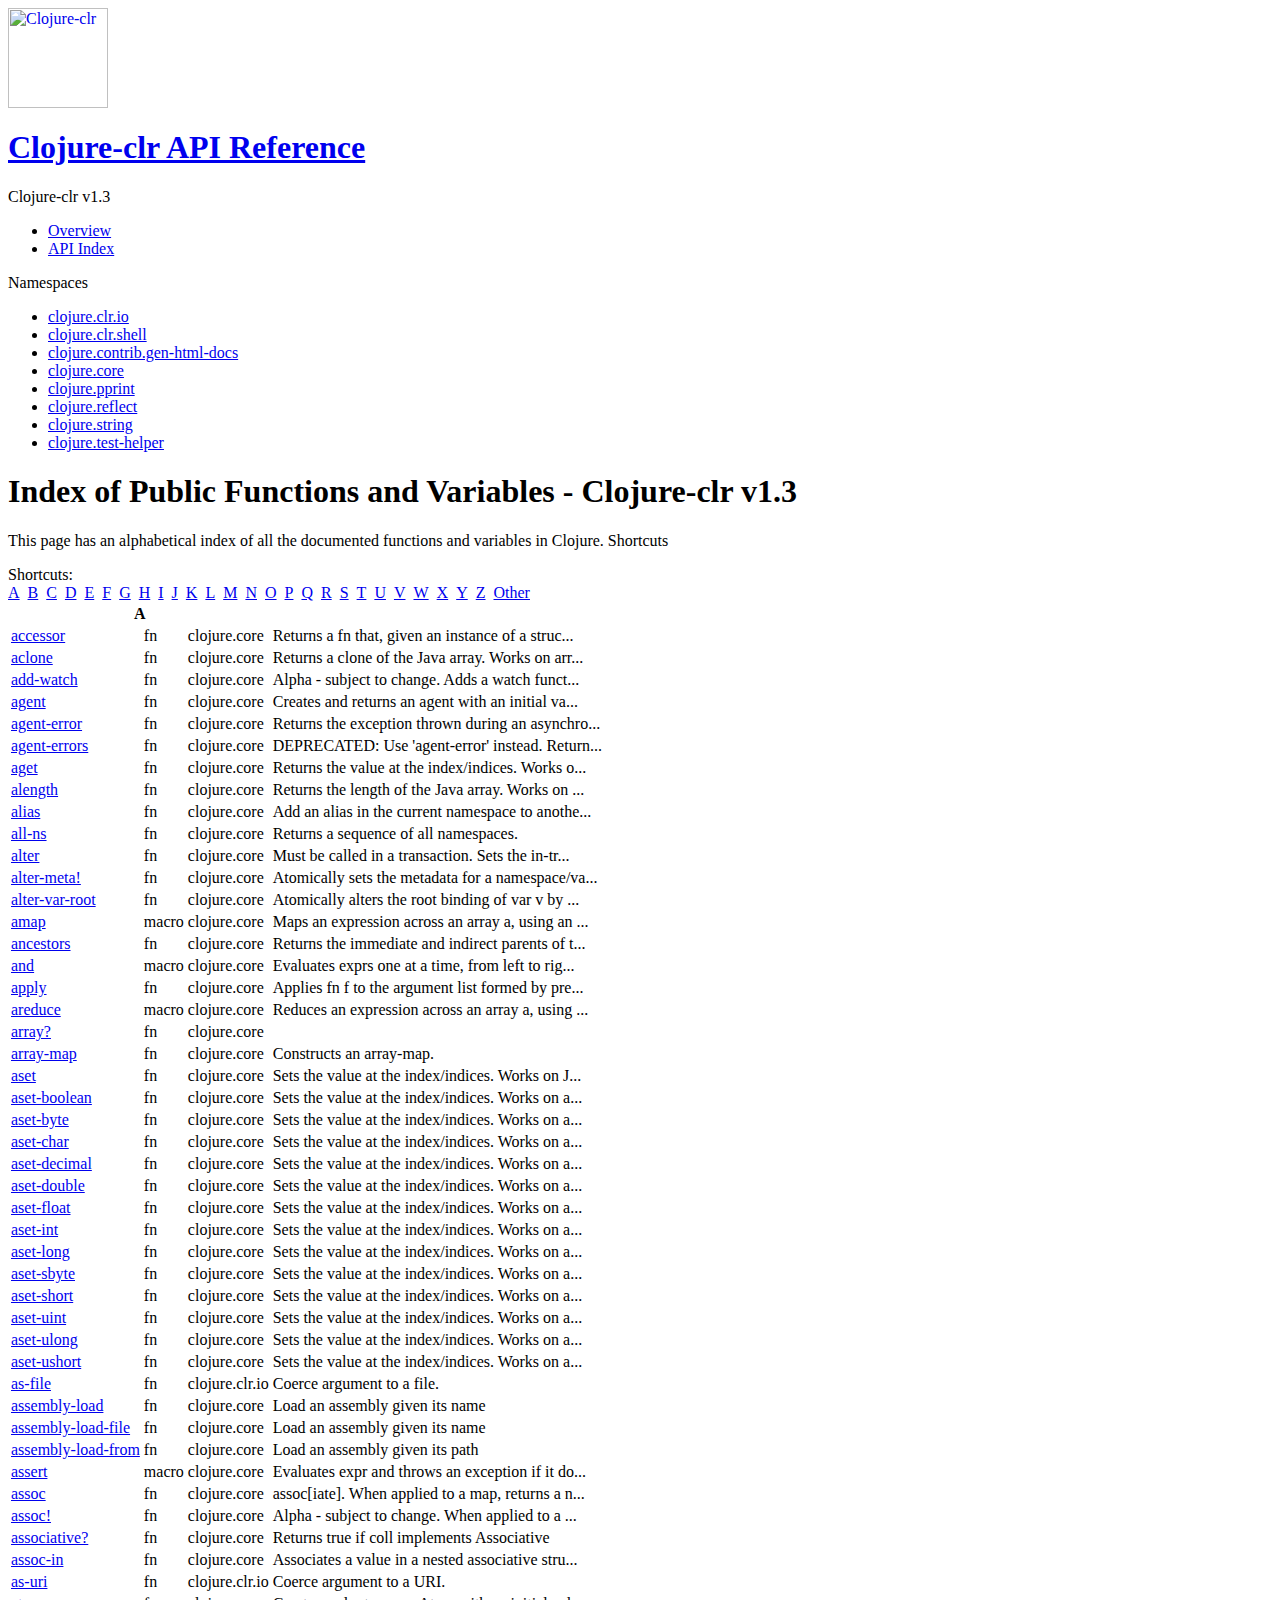
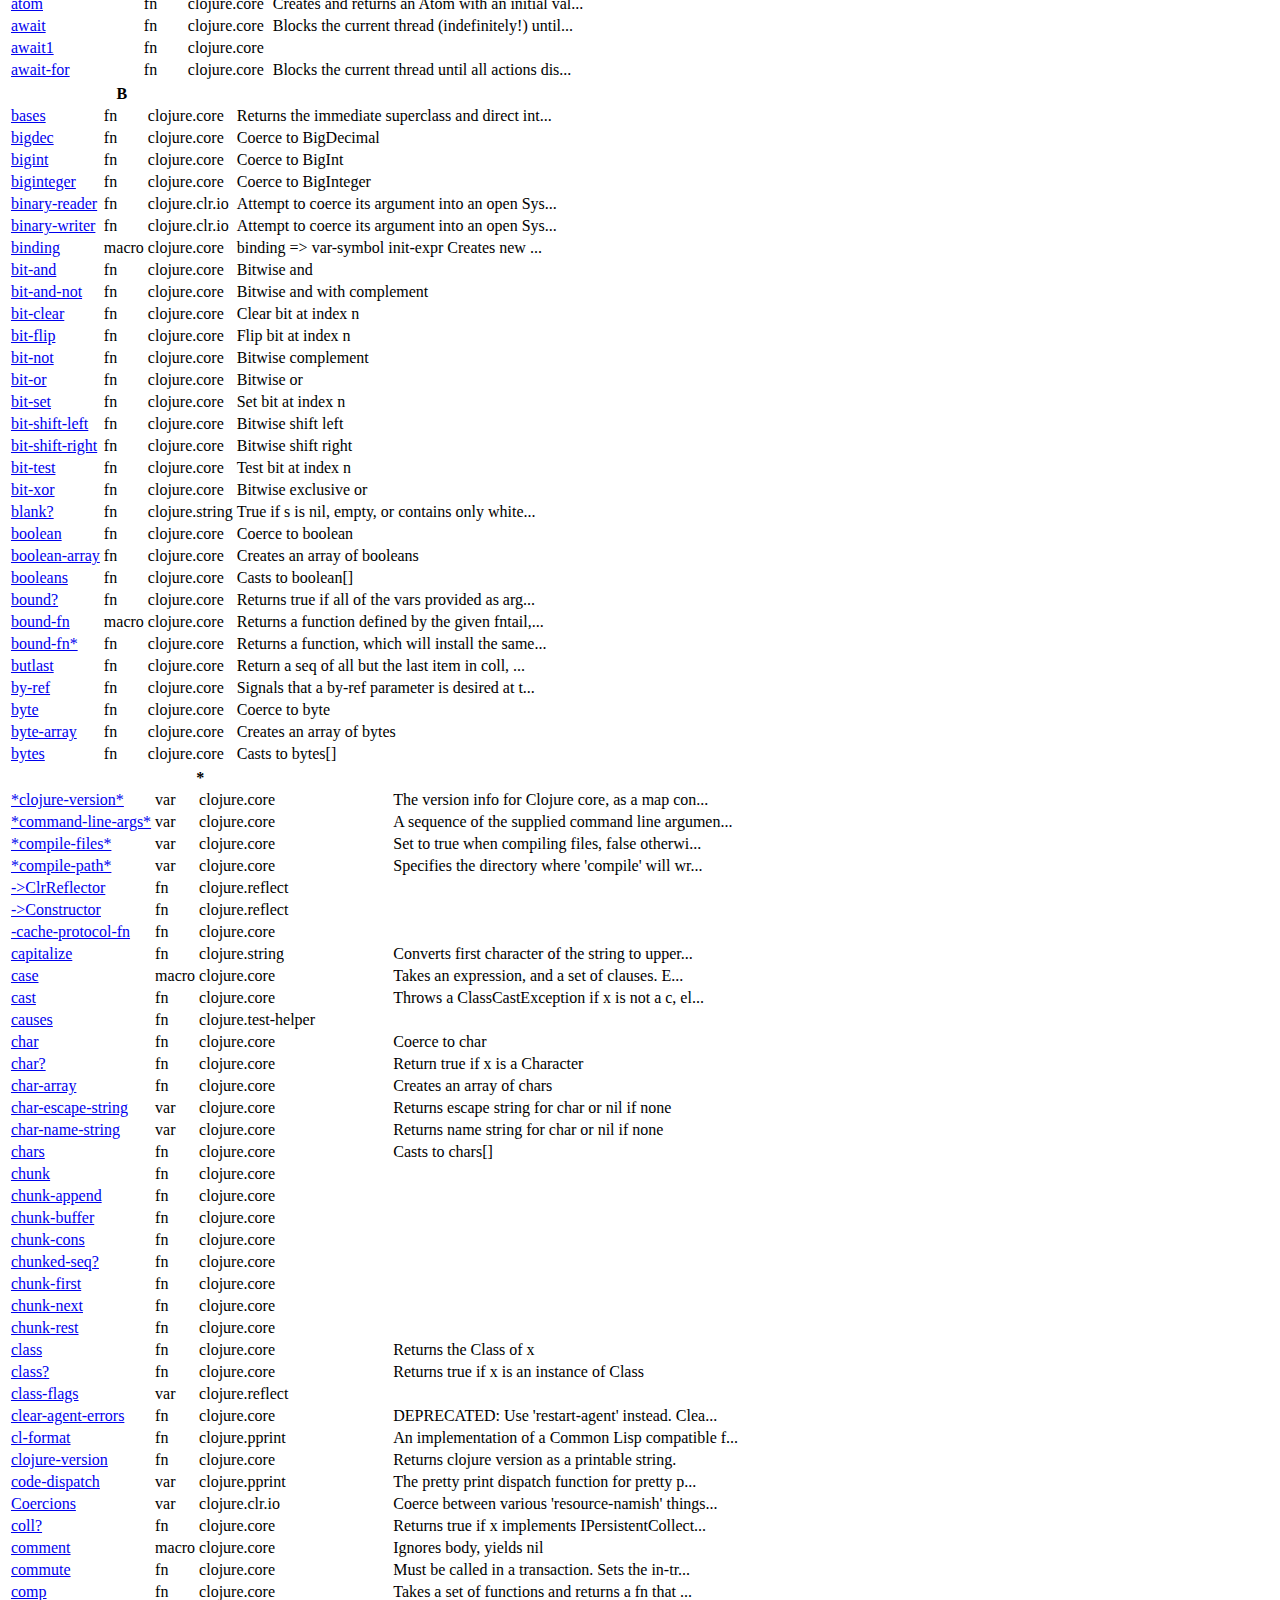
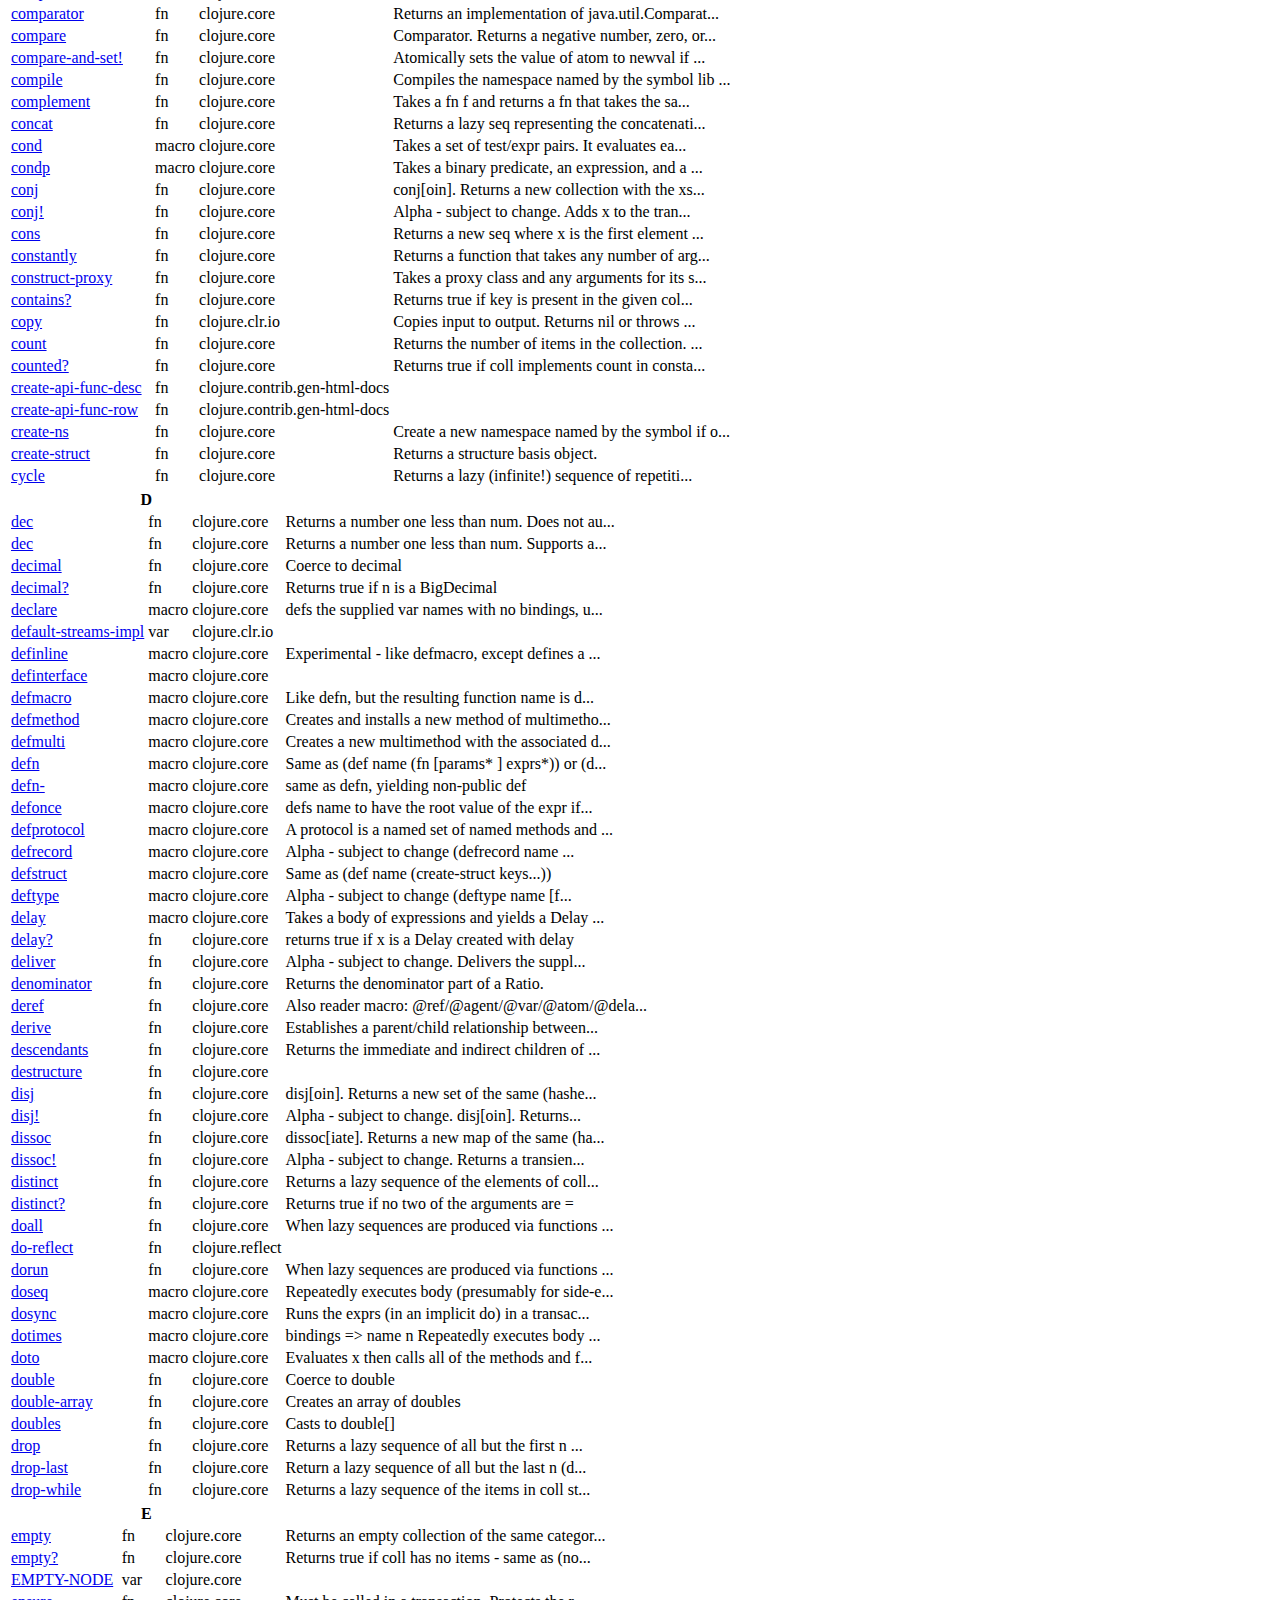
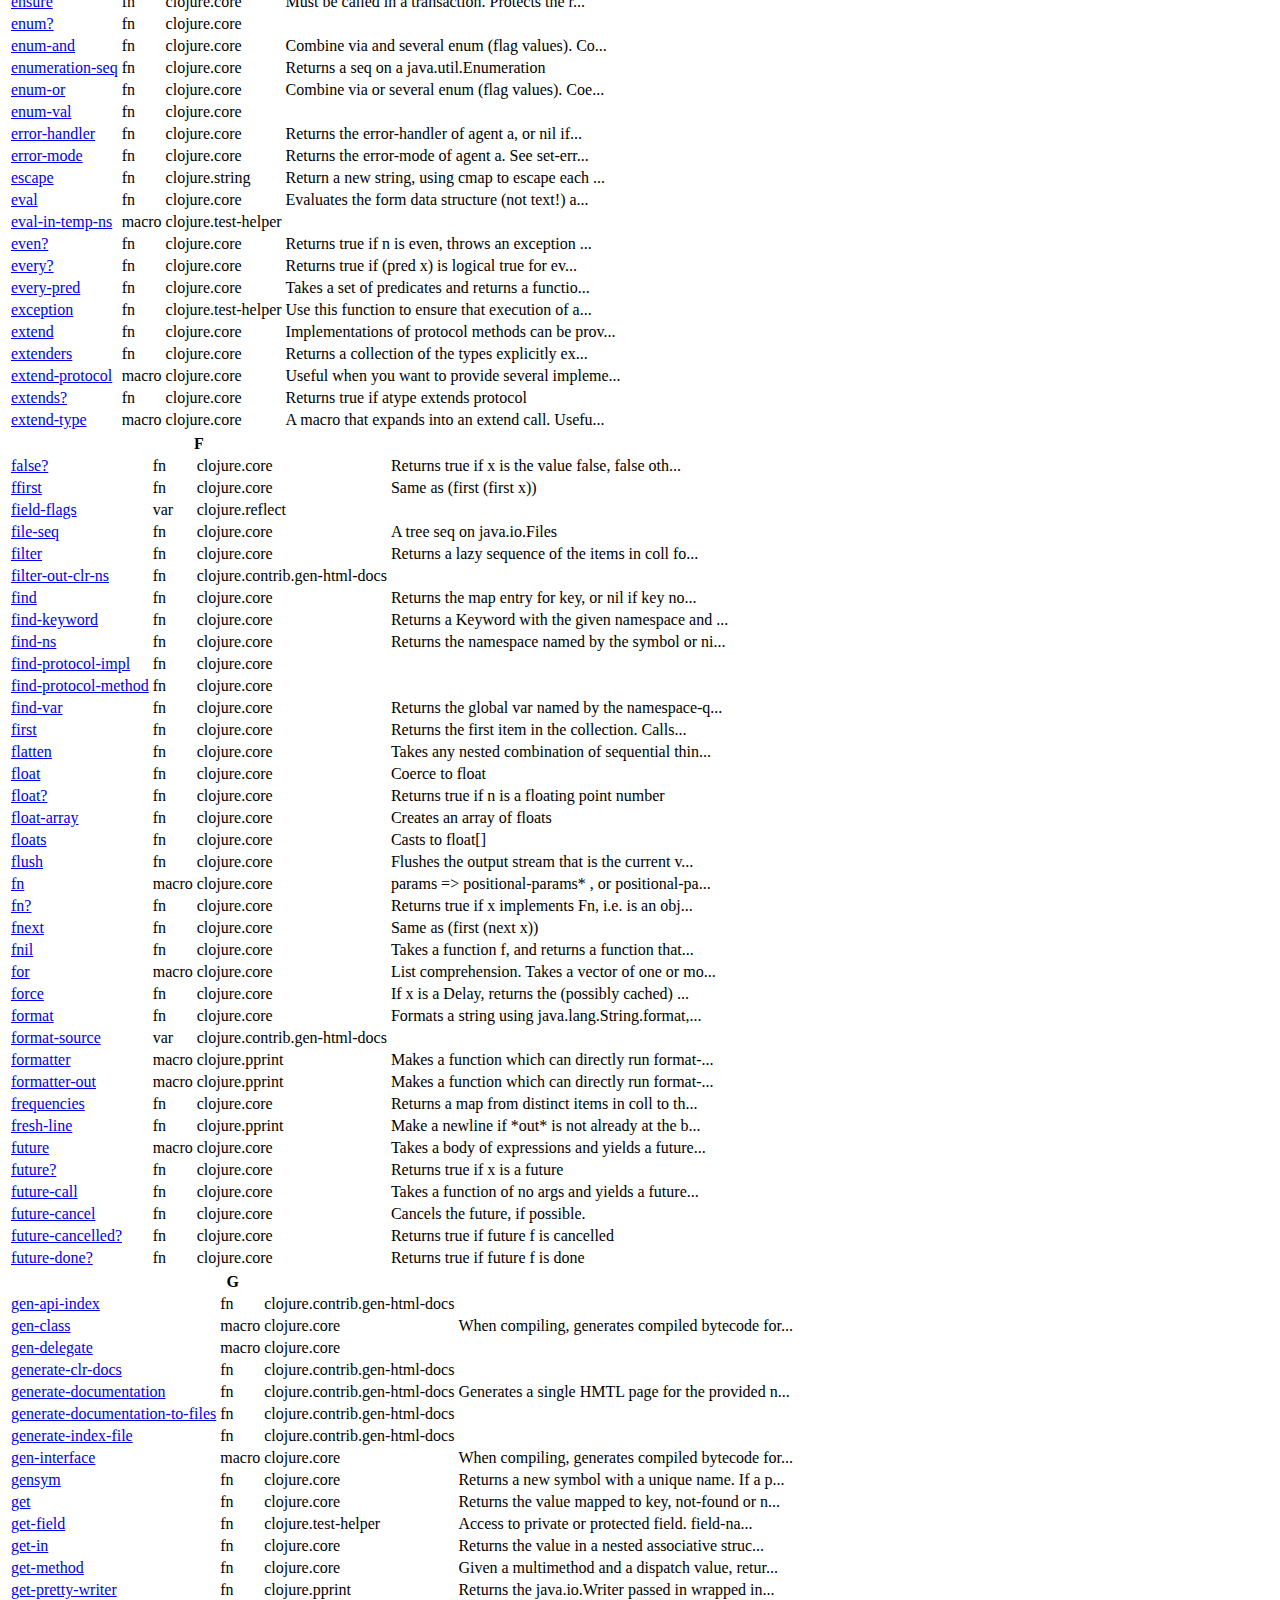
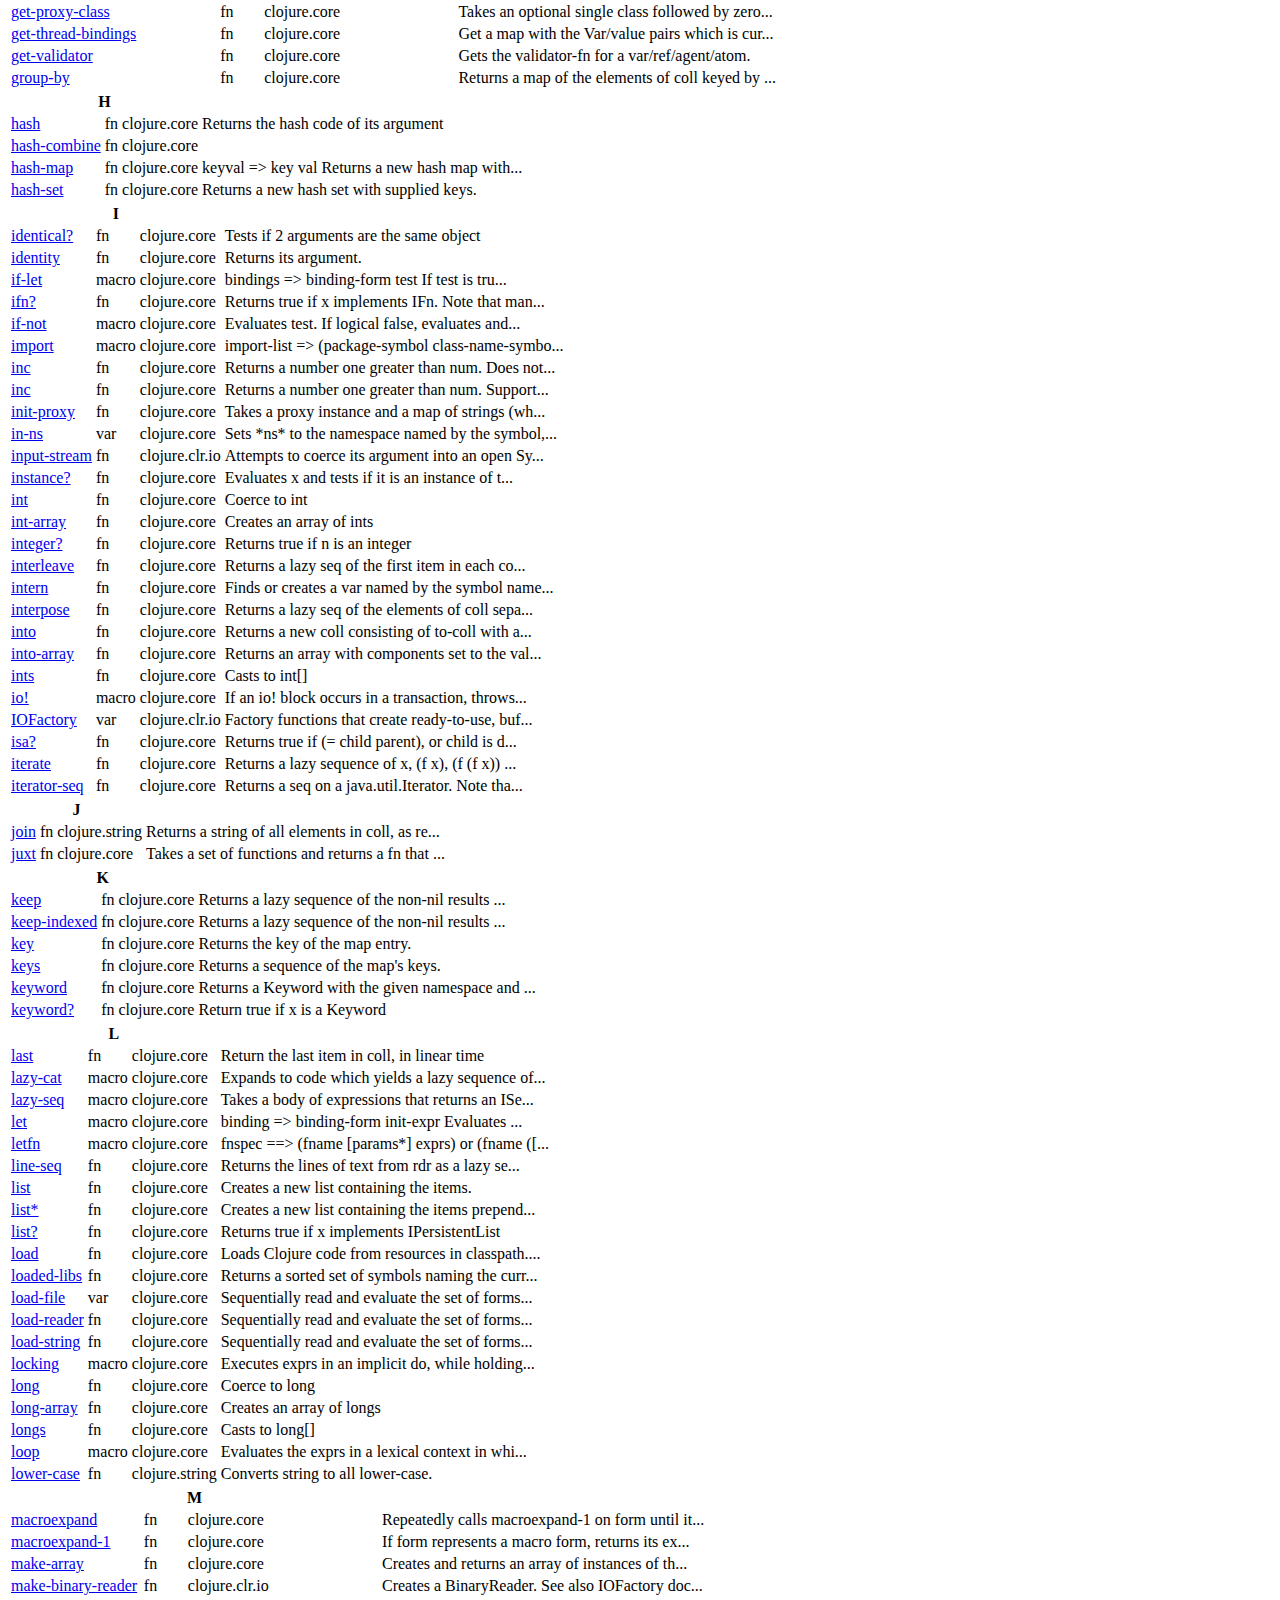
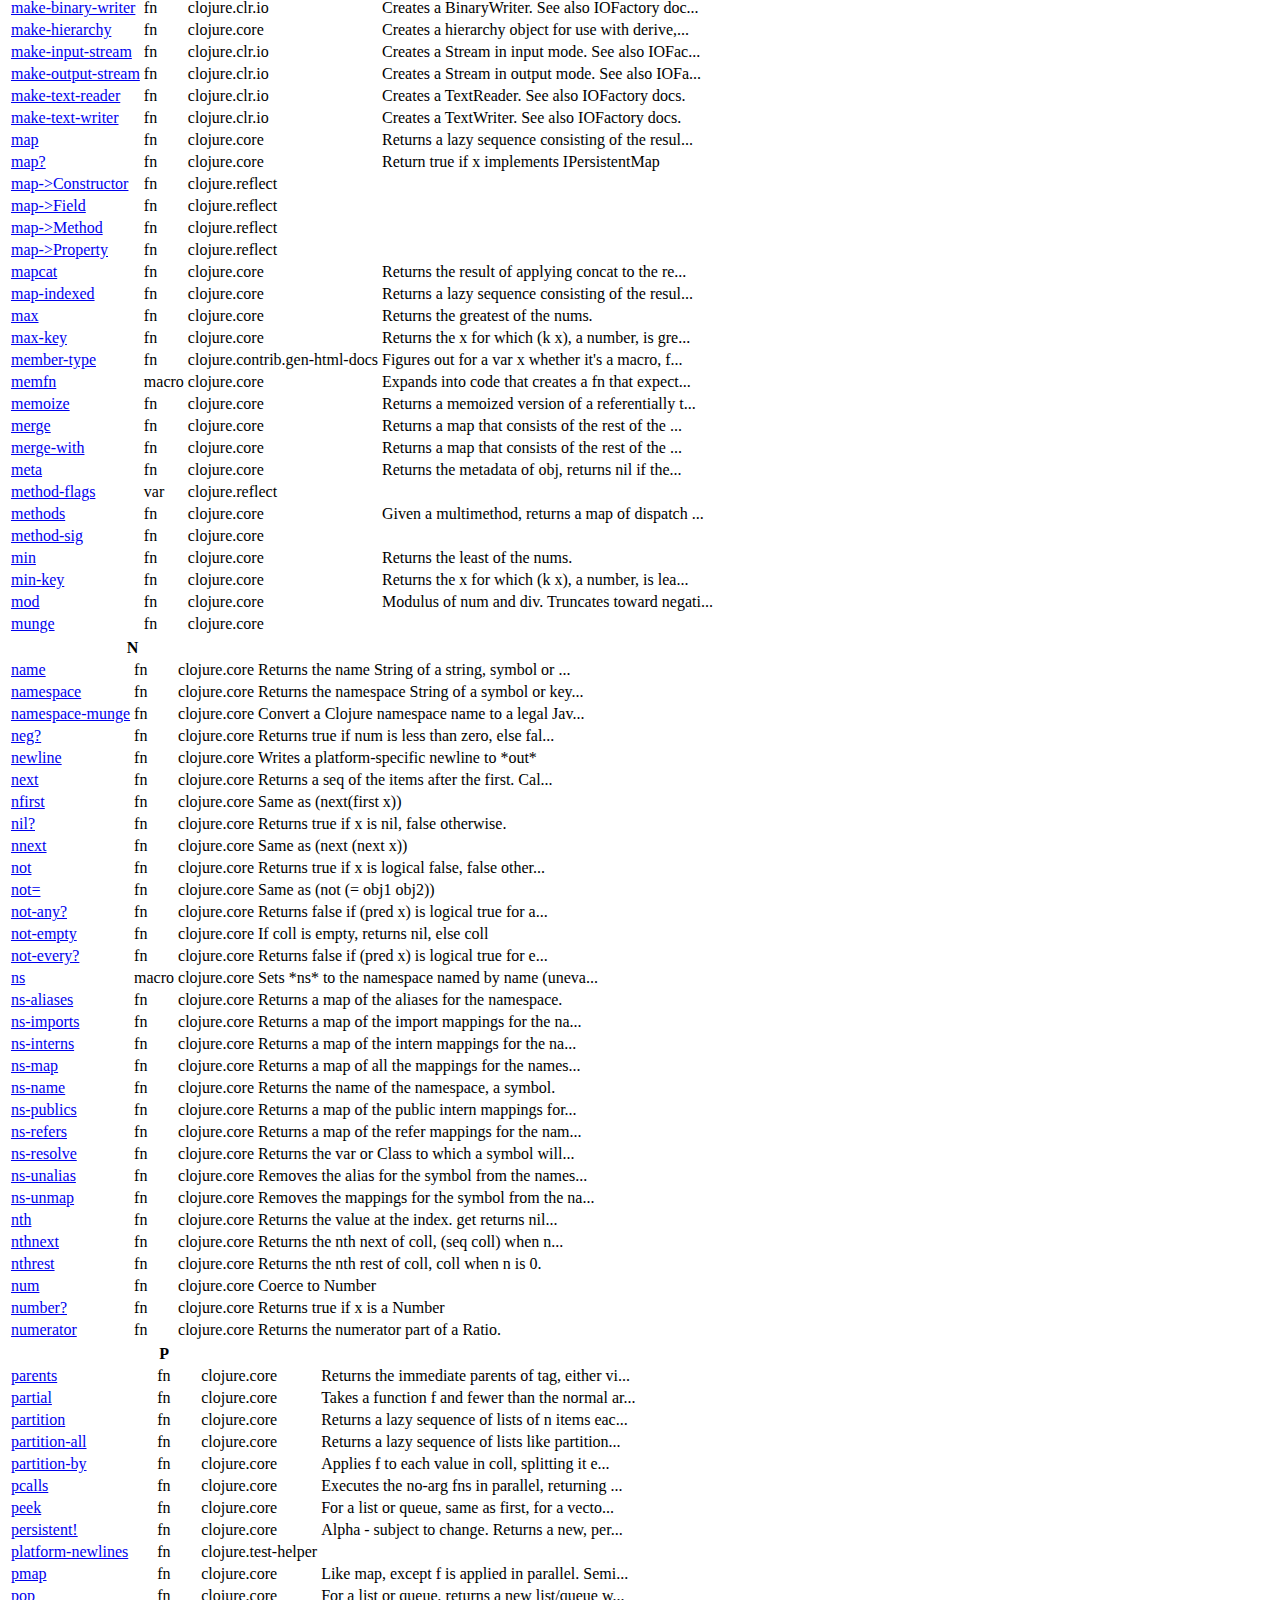
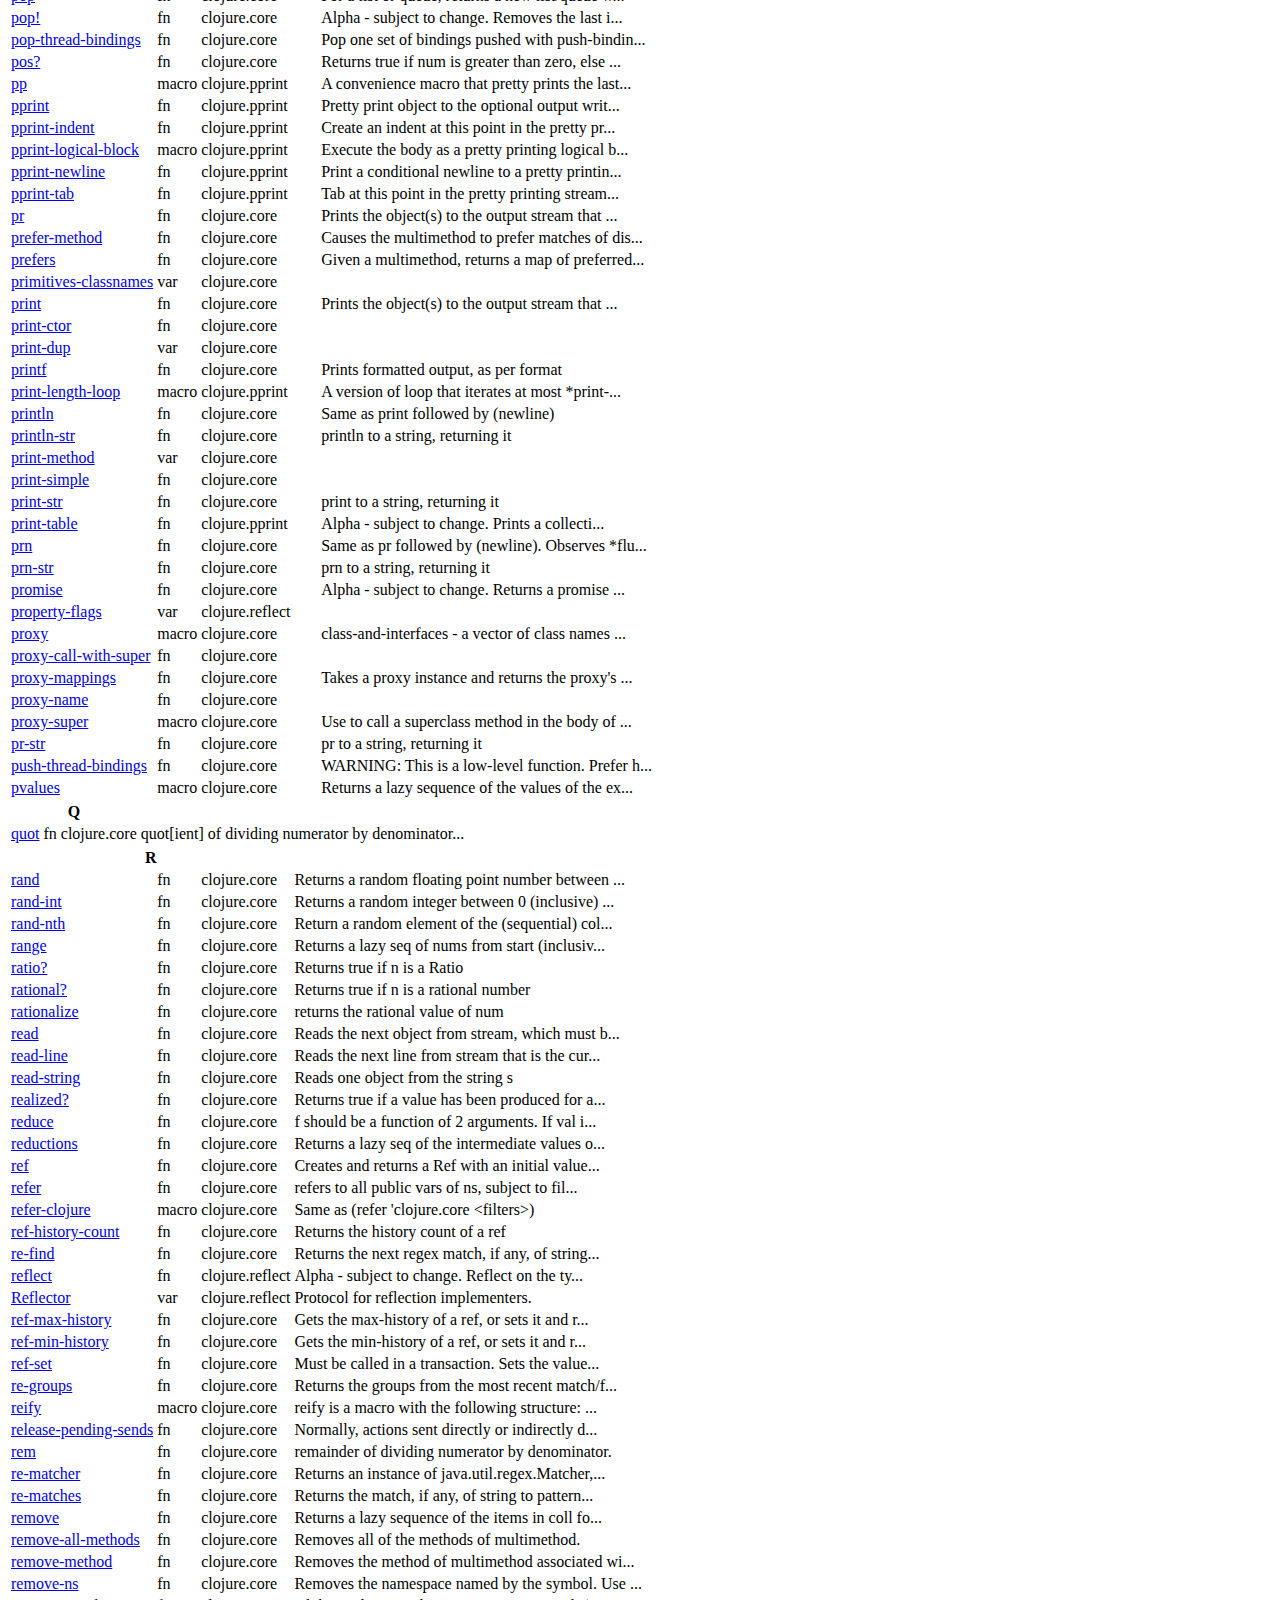
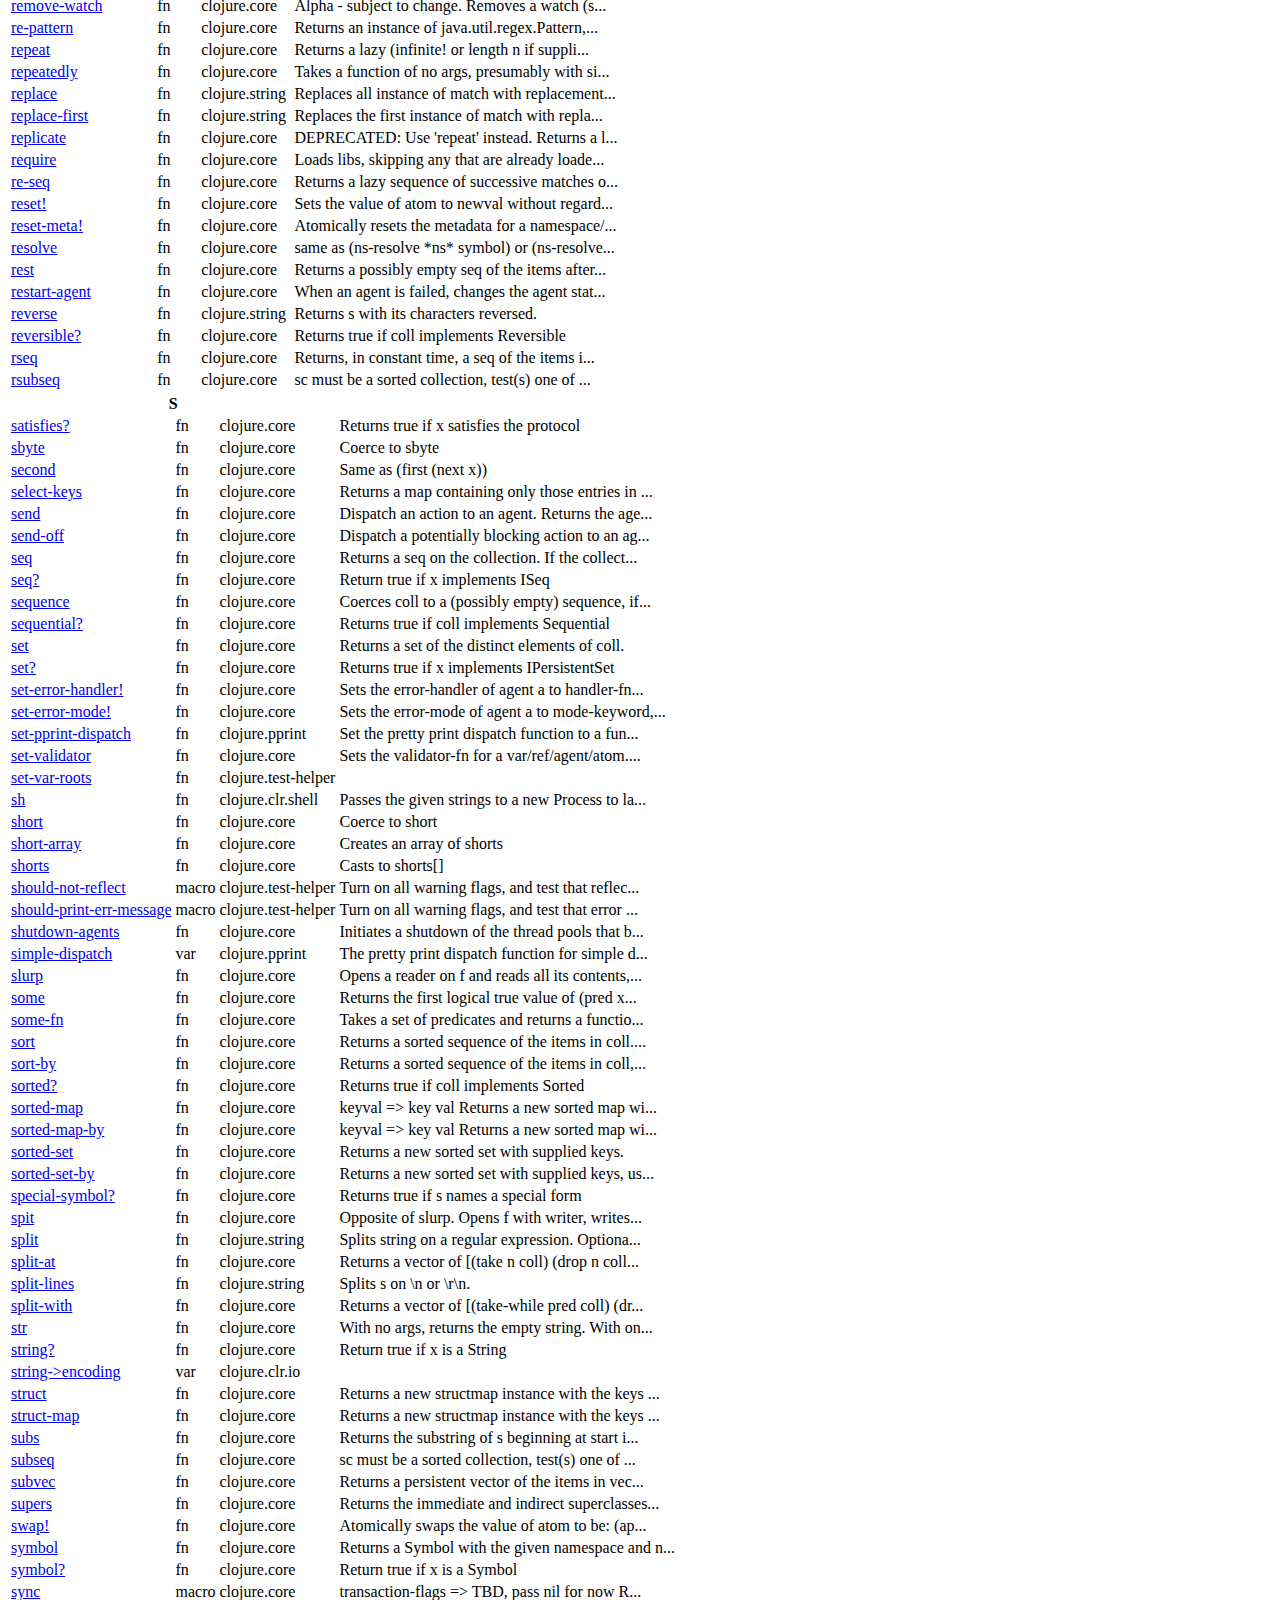
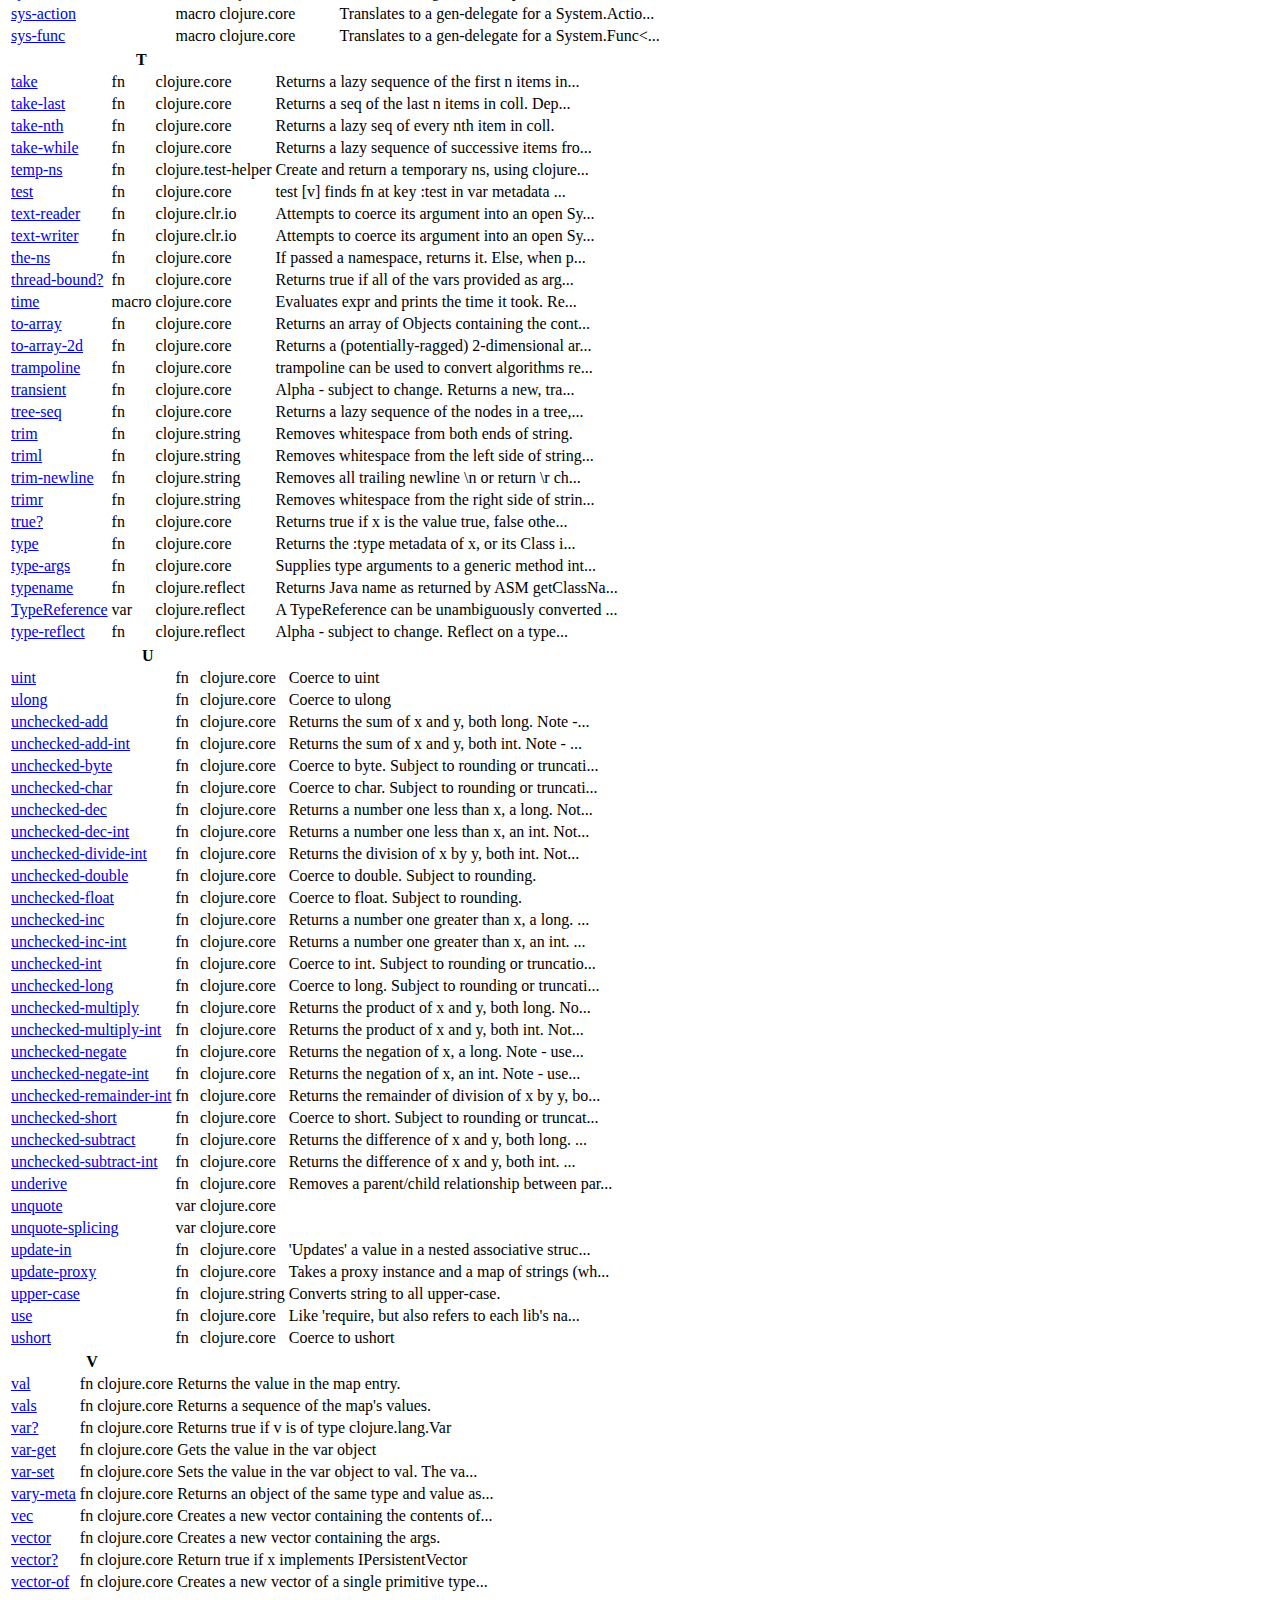
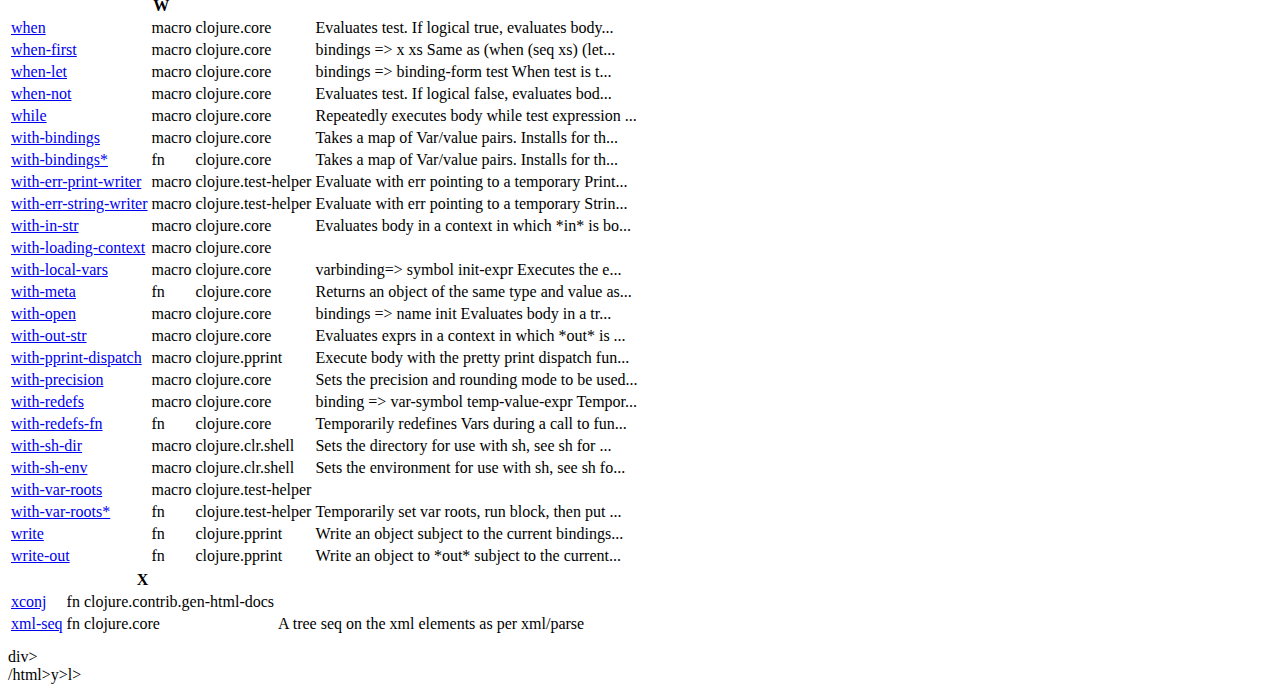
==== api-index.html @ 074c07e4 "added the api-index.html file to git project and css and images dir" ====
<html xmlns="http://www.w3.org/1999/xhtml"><head><title>clojure.clr.io - Clojure-clr v1.3 API Documentation</title><link href="http://clojure.github.com/clojure/static/favicon.png" rel="shortcut icon"/><link media="all" type="text/css" href="http://clojure.github.com/clojure/static/clojure.css" rel="stylesheet"/><link media="all" type="text/css" href="http://clojure.github.com/clojure/static/wiki.css" rel="stylesheet"/><link media="all" type="text/css" href="http://clojure.github.com/clojure/static/internal.css" rel="stylesheet"/><link media="all" type="text/css" href="/css/clr.css"/></head><style>.shortcuts a { margin-right: .5em; }</style><body><div id="AllContentContainer"><div id="Header"><a id="Logo" href="index.html"><img alt="Clojure-clr" height="100" width="100" src="http://richhickey.github.com/clojure-contrib/static/clojure-icon.gif"/></a><h1><a title="page header title" id="page-header" href="index.html">Clojure-clr API Reference</a></h1></div><div id="leftcolumn"><div/><div class="menu"><div class="WikiCustomNav WikiElement wiki"><span class="toc-header"><span id="project-name">Clojure-clr v</span><span id="version">1.3</span></span><br/><ul><li><a class="wiki_link" href="index.html">Overview</a></li><li><a class="wiki_link" href="api-index.html">API Index</a></li></ul><div class="NamespaceTOC"><span class="toc-header">Namespaces</span><ul id="left-sidebar-list"><li><a href="clojure.clr.io.html" class="wiki_link">clojure.clr.io</a></li><li><a href="clojure.clr.shell.html" class="wiki_link">clojure.clr.shell</a></li><li><a href="clojure.contrib.gen-html-docs.html" class="wiki_link">clojure.contrib.gen-html-docs</a></li><li><a href="clojure.core.html" class="wiki_link">clojure.core</a></li><li><a href="clojure.pprint.html" class="wiki_link">clojure.pprint</a></li><li><a href="clojure.reflect.html" class="wiki_link">clojure.reflect</a></li><li><a href="clojure.string.html" class="wiki_link">clojure.string</a></li><li><a href="clojure.test-helper.html" class="wiki_link">clojure.test-helper</a></li></ul></div></div></div></div></div><div id="rightcolumn"><div id="Content"><div class="contentBox"><div class="innerContentBox"><div id="content_view" class="wiki wikiPage"><div id="right-sidebar"/><div id="content-tag"><h1 Id="overview">Index of Public Functions and Variables - Clojure-clr v1.3</h1><p>This page has an alphabetical index of all the documented functions and variables in Clojure.
Shortcuts</p><div class="shortcuts">Shortcuts: <br/><a href="#A">A</a><a href="#B">B</a><a href="#C">C</a><a href="#D">D</a><a href="#E">E</a><a href="#F">F</a><a href="#G">G</a><a href="#H">H</a><a href="#I">I</a><a href="#J">J</a><a href="#K">K</a><a href="#L">L</a><a href="#M">M</a><a href="#N">N</a><a href="#O">O</a><a href="#P">P</a><a href="#Q">Q</a><a href="#R">R</a><a href="#S">S</a><a href="#T">T</a><a href="#U">U</a><a href="#V">V</a><a href="#W">W</a><a href="#X">X</a><a href="#Y">Y</a><a href="#Z">Z</a><a href="#other">Other</a></div><div id="index-body"><table><thead><tr><th colspan="3" id="A">A</th></tr></thead><tr name="#&apos;clojure.core/accessor"><td id="section-content"><a href="clojure.core.html#clojure.core/accessor">accessor</a></td><td>    fn</td><td>clojure.core</td><td>Returns a fn that, given an instance of a struc...</td></tr><tr name="#&apos;clojure.core/aclone"><td id="section-content"><a href="clojure.core.html#clojure.core/aclone">aclone</a></td><td>    fn</td><td>clojure.core</td><td>Returns a clone of the Java array. Works on arr...</td></tr><tr name="#&apos;clojure.core/add-watch"><td id="section-content"><a href="clojure.core.html#clojure.core/add-watch">add-watch</a></td><td>    fn</td><td>clojure.core</td><td>Alpha - subject to change.
  Adds a watch funct...</td></tr><tr name="#&apos;clojure.core/agent"><td id="section-content"><a href="clojure.core.html#clojure.core/agent">agent</a></td><td>    fn</td><td>clojure.core</td><td>Creates and returns an agent with an initial va...</td></tr><tr name="#&apos;clojure.core/agent-error"><td id="section-content"><a href="clojure.core.html#clojure.core/agent-error">agent-error</a></td><td>    fn</td><td>clojure.core</td><td>Returns the exception thrown during an asynchro...</td></tr><tr name="#&apos;clojure.core/agent-errors"><td id="section-content"><a href="clojure.core.html#clojure.core/agent-errors">agent-errors</a></td><td>    fn</td><td>clojure.core</td><td>DEPRECATED: Use &apos;agent-error&apos; instead.
  Return...</td></tr><tr name="#&apos;clojure.core/aget"><td id="section-content"><a href="clojure.core.html#clojure.core/aget">aget</a></td><td>    fn</td><td>clojure.core</td><td>Returns the value at the index/indices. Works o...</td></tr><tr name="#&apos;clojure.core/alength"><td id="section-content"><a href="clojure.core.html#clojure.core/alength">alength</a></td><td>    fn</td><td>clojure.core</td><td>Returns the length of the Java array. Works on ...</td></tr><tr name="#&apos;clojure.core/alias"><td id="section-content"><a href="clojure.core.html#clojure.core/alias">alias</a></td><td>    fn</td><td>clojure.core</td><td>Add an alias in the current namespace to anothe...</td></tr><tr name="#&apos;clojure.core/all-ns"><td id="section-content"><a href="clojure.core.html#clojure.core/all-ns">all-ns</a></td><td>    fn</td><td>clojure.core</td><td>Returns a sequence of all namespaces.</td></tr><tr name="#&apos;clojure.core/alter"><td id="section-content"><a href="clojure.core.html#clojure.core/alter">alter</a></td><td>    fn</td><td>clojure.core</td><td>Must be called in a transaction. Sets the in-tr...</td></tr><tr name="#&apos;clojure.core/alter-meta!"><td id="section-content"><a href="clojure.core.html#clojure.core/alter-meta!">alter-meta!</a></td><td>    fn</td><td>clojure.core</td><td>Atomically sets the metadata for a namespace/va...</td></tr><tr name="#&apos;clojure.core/alter-var-root"><td id="section-content"><a href="clojure.core.html#clojure.core/alter-var-root">alter-var-root</a></td><td>    fn</td><td>clojure.core</td><td>Atomically alters the root binding of var v by ...</td></tr><tr name="#&apos;clojure.core/amap"><td id="section-content"><a href="clojure.core.html#clojure.core/amap">amap</a></td><td>    macro</td><td>clojure.core</td><td>Maps an expression across an array a, using an ...</td></tr><tr name="#&apos;clojure.core/ancestors"><td id="section-content"><a href="clojure.core.html#clojure.core/ancestors">ancestors</a></td><td>    fn</td><td>clojure.core</td><td>Returns the immediate and indirect parents of t...</td></tr><tr name="#&apos;clojure.core/and"><td id="section-content"><a href="clojure.core.html#clojure.core/and">and</a></td><td>    macro</td><td>clojure.core</td><td>Evaluates exprs one at a time, from left to rig...</td></tr><tr name="#&apos;clojure.core/apply"><td id="section-content"><a href="clojure.core.html#clojure.core/apply">apply</a></td><td>    fn</td><td>clojure.core</td><td>Applies fn f to the argument list formed by pre...</td></tr><tr name="#&apos;clojure.core/areduce"><td id="section-content"><a href="clojure.core.html#clojure.core/areduce">areduce</a></td><td>    macro</td><td>clojure.core</td><td>Reduces an expression across an array a, using ...</td></tr><tr name="#&apos;clojure.core/array?"><td id="section-content"><a href="clojure.core.html#clojure.core/array?">array?</a></td><td>    fn</td><td>clojure.core</td><td></td></tr><tr name="#&apos;clojure.core/array-map"><td id="section-content"><a href="clojure.core.html#clojure.core/array-map">array-map</a></td><td>    fn</td><td>clojure.core</td><td>Constructs an array-map.</td></tr><tr name="#&apos;clojure.core/aset"><td id="section-content"><a href="clojure.core.html#clojure.core/aset">aset</a></td><td>    fn</td><td>clojure.core</td><td>Sets the value at the index/indices. Works on J...</td></tr><tr name="#&apos;clojure.core/aset-boolean"><td id="section-content"><a href="clojure.core.html#clojure.core/aset-boolean">aset-boolean</a></td><td>    fn</td><td>clojure.core</td><td>Sets the value at the index/indices. Works on a...</td></tr><tr name="#&apos;clojure.core/aset-byte"><td id="section-content"><a href="clojure.core.html#clojure.core/aset-byte">aset-byte</a></td><td>    fn</td><td>clojure.core</td><td>Sets the value at the index/indices. Works on a...</td></tr><tr name="#&apos;clojure.core/aset-char"><td id="section-content"><a href="clojure.core.html#clojure.core/aset-char">aset-char</a></td><td>    fn</td><td>clojure.core</td><td>Sets the value at the index/indices. Works on a...</td></tr><tr name="#&apos;clojure.core/aset-decimal"><td id="section-content"><a href="clojure.core.html#clojure.core/aset-decimal">aset-decimal</a></td><td>    fn</td><td>clojure.core</td><td>Sets the value at the index/indices. Works on a...</td></tr><tr name="#&apos;clojure.core/aset-double"><td id="section-content"><a href="clojure.core.html#clojure.core/aset-double">aset-double</a></td><td>    fn</td><td>clojure.core</td><td>Sets the value at the index/indices. Works on a...</td></tr><tr name="#&apos;clojure.core/aset-float"><td id="section-content"><a href="clojure.core.html#clojure.core/aset-float">aset-float</a></td><td>    fn</td><td>clojure.core</td><td>Sets the value at the index/indices. Works on a...</td></tr><tr name="#&apos;clojure.core/aset-int"><td id="section-content"><a href="clojure.core.html#clojure.core/aset-int">aset-int</a></td><td>    fn</td><td>clojure.core</td><td>Sets the value at the index/indices. Works on a...</td></tr><tr name="#&apos;clojure.core/aset-long"><td id="section-content"><a href="clojure.core.html#clojure.core/aset-long">aset-long</a></td><td>    fn</td><td>clojure.core</td><td>Sets the value at the index/indices. Works on a...</td></tr><tr name="#&apos;clojure.core/aset-sbyte"><td id="section-content"><a href="clojure.core.html#clojure.core/aset-sbyte">aset-sbyte</a></td><td>    fn</td><td>clojure.core</td><td>Sets the value at the index/indices. Works on a...</td></tr><tr name="#&apos;clojure.core/aset-short"><td id="section-content"><a href="clojure.core.html#clojure.core/aset-short">aset-short</a></td><td>    fn</td><td>clojure.core</td><td>Sets the value at the index/indices. Works on a...</td></tr><tr name="#&apos;clojure.core/aset-uint"><td id="section-content"><a href="clojure.core.html#clojure.core/aset-uint">aset-uint</a></td><td>    fn</td><td>clojure.core</td><td>Sets the value at the index/indices. Works on a...</td></tr><tr name="#&apos;clojure.core/aset-ulong"><td id="section-content"><a href="clojure.core.html#clojure.core/aset-ulong">aset-ulong</a></td><td>    fn</td><td>clojure.core</td><td>Sets the value at the index/indices. Works on a...</td></tr><tr name="#&apos;clojure.core/aset-ushort"><td id="section-content"><a href="clojure.core.html#clojure.core/aset-ushort">aset-ushort</a></td><td>    fn</td><td>clojure.core</td><td>Sets the value at the index/indices. Works on a...</td></tr><tr name="#&apos;clojure.clr.io/as-file"><td id="section-content"><a href="clojure.clr.io.html#clojure.clr.io/as-file">as-file</a></td><td>    fn</td><td>clojure.clr.io</td><td>Coerce argument to a file.</td></tr><tr name="#&apos;clojure.core/assembly-load"><td id="section-content"><a href="clojure.core.html#clojure.core/assembly-load">assembly-load</a></td><td>    fn</td><td>clojure.core</td><td>Load an assembly given its name</td></tr><tr name="#&apos;clojure.core/assembly-load-file"><td id="section-content"><a href="clojure.core.html#clojure.core/assembly-load-file">assembly-load-file</a></td><td>    fn</td><td>clojure.core</td><td>Load an assembly given its name</td></tr><tr name="#&apos;clojure.core/assembly-load-from"><td id="section-content"><a href="clojure.core.html#clojure.core/assembly-load-from">assembly-load-from</a></td><td>    fn</td><td>clojure.core</td><td>Load an assembly given its path</td></tr><tr name="#&apos;clojure.core/assert"><td id="section-content"><a href="clojure.core.html#clojure.core/assert">assert</a></td><td>    macro</td><td>clojure.core</td><td>Evaluates expr and throws an exception if it do...</td></tr><tr name="#&apos;clojure.core/assoc"><td id="section-content"><a href="clojure.core.html#clojure.core/assoc">assoc</a></td><td>    fn</td><td>clojure.core</td><td>assoc[iate]. When applied to a map, returns a n...</td></tr><tr name="#&apos;clojure.core/assoc!"><td id="section-content"><a href="clojure.core.html#clojure.core/assoc!">assoc!</a></td><td>    fn</td><td>clojure.core</td><td>Alpha - subject to change.
  When applied to a ...</td></tr><tr name="#&apos;clojure.core/associative?"><td id="section-content"><a href="clojure.core.html#clojure.core/associative?">associative?</a></td><td>    fn</td><td>clojure.core</td><td>Returns true if coll implements Associative</td></tr><tr name="#&apos;clojure.core/assoc-in"><td id="section-content"><a href="clojure.core.html#clojure.core/assoc-in">assoc-in</a></td><td>    fn</td><td>clojure.core</td><td>Associates a value in a nested associative stru...</td></tr><tr name="#&apos;clojure.clr.io/as-uri"><td id="section-content"><a href="clojure.clr.io.html#clojure.clr.io/as-uri">as-uri</a></td><td>    fn</td><td>clojure.clr.io</td><td>Coerce argument to a URI.</td></tr><tr name="#&apos;clojure.core/atom"><td id="section-content"><a href="clojure.core.html#clojure.core/atom">atom</a></td><td>    fn</td><td>clojure.core</td><td>Creates and returns an Atom with an initial val...</td></tr><tr name="#&apos;clojure.core/await"><td id="section-content"><a href="clojure.core.html#clojure.core/await">await</a></td><td>    fn</td><td>clojure.core</td><td>Blocks the current thread (indefinitely!) until...</td></tr><tr name="#&apos;clojure.core/await1"><td id="section-content"><a href="clojure.core.html#clojure.core/await1">await1</a></td><td>    fn</td><td>clojure.core</td><td></td></tr><tr name="#&apos;clojure.core/await-for"><td id="section-content"><a href="clojure.core.html#clojure.core/await-for">await-for</a></td><td>    fn</td><td>clojure.core</td><td>Blocks the current thread until all actions dis...</td></tr></table></div><div id="index-body"><table><thead><tr><th colspan="3" id="B">B</th></tr></thead><tr name="#&apos;clojure.core/bases"><td id="section-content"><a href="clojure.core.html#clojure.core/bases">bases</a></td><td>    fn</td><td>clojure.core</td><td>Returns the immediate superclass and direct int...</td></tr><tr name="#&apos;clojure.core/bigdec"><td id="section-content"><a href="clojure.core.html#clojure.core/bigdec">bigdec</a></td><td>    fn</td><td>clojure.core</td><td>Coerce to BigDecimal</td></tr><tr name="#&apos;clojure.core/bigint"><td id="section-content"><a href="clojure.core.html#clojure.core/bigint">bigint</a></td><td>    fn</td><td>clojure.core</td><td>Coerce to BigInt</td></tr><tr name="#&apos;clojure.core/biginteger"><td id="section-content"><a href="clojure.core.html#clojure.core/biginteger">biginteger</a></td><td>    fn</td><td>clojure.core</td><td>Coerce to BigInteger</td></tr><tr name="#&apos;clojure.clr.io/binary-reader"><td id="section-content"><a href="clojure.clr.io.html#clojure.clr.io/binary-reader">binary-reader</a></td><td>    fn</td><td>clojure.clr.io</td><td>Attempt to coerce its argument into an open Sys...</td></tr><tr name="#&apos;clojure.clr.io/binary-writer"><td id="section-content"><a href="clojure.clr.io.html#clojure.clr.io/binary-writer">binary-writer</a></td><td>    fn</td><td>clojure.clr.io</td><td>Attempt to coerce its argument into an open Sys...</td></tr><tr name="#&apos;clojure.core/binding"><td id="section-content"><a href="clojure.core.html#clojure.core/binding">binding</a></td><td>    macro</td><td>clojure.core</td><td>binding =&gt; var-symbol init-expr

  Creates new ...</td></tr><tr name="#&apos;clojure.core/bit-and"><td id="section-content"><a href="clojure.core.html#clojure.core/bit-and">bit-and</a></td><td>    fn</td><td>clojure.core</td><td>Bitwise and</td></tr><tr name="#&apos;clojure.core/bit-and-not"><td id="section-content"><a href="clojure.core.html#clojure.core/bit-and-not">bit-and-not</a></td><td>    fn</td><td>clojure.core</td><td>Bitwise and with complement</td></tr><tr name="#&apos;clojure.core/bit-clear"><td id="section-content"><a href="clojure.core.html#clojure.core/bit-clear">bit-clear</a></td><td>    fn</td><td>clojure.core</td><td>Clear bit at index n</td></tr><tr name="#&apos;clojure.core/bit-flip"><td id="section-content"><a href="clojure.core.html#clojure.core/bit-flip">bit-flip</a></td><td>    fn</td><td>clojure.core</td><td>Flip bit at index n</td></tr><tr name="#&apos;clojure.core/bit-not"><td id="section-content"><a href="clojure.core.html#clojure.core/bit-not">bit-not</a></td><td>    fn</td><td>clojure.core</td><td>Bitwise complement</td></tr><tr name="#&apos;clojure.core/bit-or"><td id="section-content"><a href="clojure.core.html#clojure.core/bit-or">bit-or</a></td><td>    fn</td><td>clojure.core</td><td>Bitwise or</td></tr><tr name="#&apos;clojure.core/bit-set"><td id="section-content"><a href="clojure.core.html#clojure.core/bit-set">bit-set</a></td><td>    fn</td><td>clojure.core</td><td>Set bit at index n</td></tr><tr name="#&apos;clojure.core/bit-shift-left"><td id="section-content"><a href="clojure.core.html#clojure.core/bit-shift-left">bit-shift-left</a></td><td>    fn</td><td>clojure.core</td><td>Bitwise shift left</td></tr><tr name="#&apos;clojure.core/bit-shift-right"><td id="section-content"><a href="clojure.core.html#clojure.core/bit-shift-right">bit-shift-right</a></td><td>    fn</td><td>clojure.core</td><td>Bitwise shift right</td></tr><tr name="#&apos;clojure.core/bit-test"><td id="section-content"><a href="clojure.core.html#clojure.core/bit-test">bit-test</a></td><td>    fn</td><td>clojure.core</td><td>Test bit at index n</td></tr><tr name="#&apos;clojure.core/bit-xor"><td id="section-content"><a href="clojure.core.html#clojure.core/bit-xor">bit-xor</a></td><td>    fn</td><td>clojure.core</td><td>Bitwise exclusive or</td></tr><tr name="#&apos;clojure.string/blank?"><td id="section-content"><a href="clojure.string.html#clojure.string/blank?">blank?</a></td><td>    fn</td><td>clojure.string</td><td>True if s is nil, empty, or contains only white...</td></tr><tr name="#&apos;clojure.core/boolean"><td id="section-content"><a href="clojure.core.html#clojure.core/boolean">boolean</a></td><td>    fn</td><td>clojure.core</td><td>Coerce to boolean</td></tr><tr name="#&apos;clojure.core/boolean-array"><td id="section-content"><a href="clojure.core.html#clojure.core/boolean-array">boolean-array</a></td><td>    fn</td><td>clojure.core</td><td>Creates an array of booleans</td></tr><tr name="#&apos;clojure.core/booleans"><td id="section-content"><a href="clojure.core.html#clojure.core/booleans">booleans</a></td><td>    fn</td><td>clojure.core</td><td>Casts to boolean[]</td></tr><tr name="#&apos;clojure.core/bound?"><td id="section-content"><a href="clojure.core.html#clojure.core/bound?">bound?</a></td><td>    fn</td><td>clojure.core</td><td>Returns true if all of the vars provided as arg...</td></tr><tr name="#&apos;clojure.core/bound-fn"><td id="section-content"><a href="clojure.core.html#clojure.core/bound-fn">bound-fn</a></td><td>    macro</td><td>clojure.core</td><td>Returns a function defined by the given fntail,...</td></tr><tr name="#&apos;clojure.core/bound-fn*"><td id="section-content"><a href="clojure.core.html#clojure.core/bound-fn*">bound-fn*</a></td><td>    fn</td><td>clojure.core</td><td>Returns a function, which will install the same...</td></tr><tr name="#&apos;clojure.core/butlast"><td id="section-content"><a href="clojure.core.html#clojure.core/butlast">butlast</a></td><td>    fn</td><td>clojure.core</td><td>Return a seq of all but the last item in coll, ...</td></tr><tr name="#&apos;clojure.core/by-ref"><td id="section-content"><a href="clojure.core.html#clojure.core/by-ref">by-ref</a></td><td>    fn</td><td>clojure.core</td><td>Signals that a by-ref parameter is desired at t...</td></tr><tr name="#&apos;clojure.core/byte"><td id="section-content"><a href="clojure.core.html#clojure.core/byte">byte</a></td><td>    fn</td><td>clojure.core</td><td>Coerce to byte</td></tr><tr name="#&apos;clojure.core/byte-array"><td id="section-content"><a href="clojure.core.html#clojure.core/byte-array">byte-array</a></td><td>    fn</td><td>clojure.core</td><td>Creates an array of bytes</td></tr><tr name="#&apos;clojure.core/bytes"><td id="section-content"><a href="clojure.core.html#clojure.core/bytes">bytes</a></td><td>    fn</td><td>clojure.core</td><td>Casts to bytes[]</td></tr></table></div><div id="index-body"><table><thead><tr><th colspan="3" id="*">*</th></tr></thead><tr name="#&apos;clojure.core/*clojure-version*"><td id="section-content"><a href="clojure.core.html#clojure.core/*clojure-version*">*clojure-version*</a></td><td>    var</td><td>clojure.core</td><td>The version info for Clojure core, as a map con...</td></tr><tr name="#&apos;clojure.core/*command-line-args*"><td id="section-content"><a href="clojure.core.html#clojure.core/*command-line-args*">*command-line-args*</a></td><td>    var</td><td>clojure.core</td><td>A sequence of the supplied command line argumen...</td></tr><tr name="#&apos;clojure.core/*compile-files*"><td id="section-content"><a href="clojure.core.html#clojure.core/*compile-files*">*compile-files*</a></td><td>    var</td><td>clojure.core</td><td>Set to true when compiling files, false otherwi...</td></tr><tr name="#&apos;clojure.core/*compile-path*"><td id="section-content"><a href="clojure.core.html#clojure.core/*compile-path*">*compile-path*</a></td><td>    var</td><td>clojure.core</td><td>Specifies the directory where &apos;compile&apos; will wr...</td></tr><tr name="#&apos;clojure.reflect/-&gt;ClrReflector"><td id="section-content"><a href="clojure.reflect.html#clojure.reflect/-&gt;ClrReflector">-&gt;ClrReflector</a></td><td>    fn</td><td>clojure.reflect</td><td></td></tr><tr name="#&apos;clojure.reflect/-&gt;Constructor"><td id="section-content"><a href="clojure.reflect.html#clojure.reflect/-&gt;Constructor">-&gt;Constructor</a></td><td>    fn</td><td>clojure.reflect</td><td></td></tr><tr name="#&apos;clojure.core/-cache-protocol-fn"><td id="section-content"><a href="clojure.core.html#clojure.core/-cache-protocol-fn">-cache-protocol-fn</a></td><td>    fn</td><td>clojure.core</td><td></td></tr><tr name="#&apos;clojure.string/capitalize"><td id="section-content"><a href="clojure.string.html#clojure.string/capitalize">capitalize</a></td><td>    fn</td><td>clojure.string</td><td>Converts first character of the string to upper...</td></tr><tr name="#&apos;clojure.core/case"><td id="section-content"><a href="clojure.core.html#clojure.core/case">case</a></td><td>    macro</td><td>clojure.core</td><td>Takes an expression, and a set of clauses.

  E...</td></tr><tr name="#&apos;clojure.core/cast"><td id="section-content"><a href="clojure.core.html#clojure.core/cast">cast</a></td><td>    fn</td><td>clojure.core</td><td>Throws a ClassCastException if x is not a c, el...</td></tr><tr name="#&apos;clojure.test-helper/causes"><td id="section-content"><a href="clojure.test-helper.html#clojure.test-helper/causes">causes</a></td><td>    fn</td><td>clojure.test-helper</td><td></td></tr><tr name="#&apos;clojure.core/char"><td id="section-content"><a href="clojure.core.html#clojure.core/char">char</a></td><td>    fn</td><td>clojure.core</td><td>Coerce to char</td></tr><tr name="#&apos;clojure.core/char?"><td id="section-content"><a href="clojure.core.html#clojure.core/char?">char?</a></td><td>    fn</td><td>clojure.core</td><td>Return true if x is a Character</td></tr><tr name="#&apos;clojure.core/char-array"><td id="section-content"><a href="clojure.core.html#clojure.core/char-array">char-array</a></td><td>    fn</td><td>clojure.core</td><td>Creates an array of chars</td></tr><tr name="#&apos;clojure.core/char-escape-string"><td id="section-content"><a href="clojure.core.html#clojure.core/char-escape-string">char-escape-string</a></td><td>    var</td><td>clojure.core</td><td>Returns escape string for char or nil if none</td></tr><tr name="#&apos;clojure.core/char-name-string"><td id="section-content"><a href="clojure.core.html#clojure.core/char-name-string">char-name-string</a></td><td>    var</td><td>clojure.core</td><td>Returns name string for char or nil if none</td></tr><tr name="#&apos;clojure.core/chars"><td id="section-content"><a href="clojure.core.html#clojure.core/chars">chars</a></td><td>    fn</td><td>clojure.core</td><td>Casts to chars[]</td></tr><tr name="#&apos;clojure.core/chunk"><td id="section-content"><a href="clojure.core.html#clojure.core/chunk">chunk</a></td><td>    fn</td><td>clojure.core</td><td></td></tr><tr name="#&apos;clojure.core/chunk-append"><td id="section-content"><a href="clojure.core.html#clojure.core/chunk-append">chunk-append</a></td><td>    fn</td><td>clojure.core</td><td></td></tr><tr name="#&apos;clojure.core/chunk-buffer"><td id="section-content"><a href="clojure.core.html#clojure.core/chunk-buffer">chunk-buffer</a></td><td>    fn</td><td>clojure.core</td><td></td></tr><tr name="#&apos;clojure.core/chunk-cons"><td id="section-content"><a href="clojure.core.html#clojure.core/chunk-cons">chunk-cons</a></td><td>    fn</td><td>clojure.core</td><td></td></tr><tr name="#&apos;clojure.core/chunked-seq?"><td id="section-content"><a href="clojure.core.html#clojure.core/chunked-seq?">chunked-seq?</a></td><td>    fn</td><td>clojure.core</td><td></td></tr><tr name="#&apos;clojure.core/chunk-first"><td id="section-content"><a href="clojure.core.html#clojure.core/chunk-first">chunk-first</a></td><td>    fn</td><td>clojure.core</td><td></td></tr><tr name="#&apos;clojure.core/chunk-next"><td id="section-content"><a href="clojure.core.html#clojure.core/chunk-next">chunk-next</a></td><td>    fn</td><td>clojure.core</td><td></td></tr><tr name="#&apos;clojure.core/chunk-rest"><td id="section-content"><a href="clojure.core.html#clojure.core/chunk-rest">chunk-rest</a></td><td>    fn</td><td>clojure.core</td><td></td></tr><tr name="#&apos;clojure.core/class"><td id="section-content"><a href="clojure.core.html#clojure.core/class">class</a></td><td>    fn</td><td>clojure.core</td><td>Returns the Class of x</td></tr><tr name="#&apos;clojure.core/class?"><td id="section-content"><a href="clojure.core.html#clojure.core/class?">class?</a></td><td>    fn</td><td>clojure.core</td><td>Returns true if x is an instance of Class</td></tr><tr name="#&apos;clojure.reflect/class-flags"><td id="section-content"><a href="clojure.reflect.html#clojure.reflect/class-flags">class-flags</a></td><td>    var</td><td>clojure.reflect</td><td></td></tr><tr name="#&apos;clojure.core/clear-agent-errors"><td id="section-content"><a href="clojure.core.html#clojure.core/clear-agent-errors">clear-agent-errors</a></td><td>    fn</td><td>clojure.core</td><td>DEPRECATED: Use &apos;restart-agent&apos; instead.
  Clea...</td></tr><tr name="#&apos;clojure.pprint/cl-format"><td id="section-content"><a href="clojure.pprint.html#clojure.pprint/cl-format">cl-format</a></td><td>    fn</td><td>clojure.pprint</td><td>An implementation of a Common Lisp compatible f...</td></tr><tr name="#&apos;clojure.core/clojure-version"><td id="section-content"><a href="clojure.core.html#clojure.core/clojure-version">clojure-version</a></td><td>    fn</td><td>clojure.core</td><td>Returns clojure version as a printable string.</td></tr><tr name="#&apos;clojure.pprint/code-dispatch"><td id="section-content"><a href="clojure.pprint.html#clojure.pprint/code-dispatch">code-dispatch</a></td><td>    var</td><td>clojure.pprint</td><td>The pretty print dispatch function for pretty p...</td></tr><tr name="#&apos;clojure.clr.io/Coercions"><td id="section-content"><a href="clojure.clr.io.html#clojure.clr.io/Coercions">Coercions</a></td><td>    var</td><td>clojure.clr.io</td><td>Coerce between various &apos;resource-namish&apos; things...</td></tr><tr name="#&apos;clojure.core/coll?"><td id="section-content"><a href="clojure.core.html#clojure.core/coll?">coll?</a></td><td>    fn</td><td>clojure.core</td><td>Returns true if x implements IPersistentCollect...</td></tr><tr name="#&apos;clojure.core/comment"><td id="section-content"><a href="clojure.core.html#clojure.core/comment">comment</a></td><td>    macro</td><td>clojure.core</td><td>Ignores body, yields nil</td></tr><tr name="#&apos;clojure.core/commute"><td id="section-content"><a href="clojure.core.html#clojure.core/commute">commute</a></td><td>    fn</td><td>clojure.core</td><td>Must be called in a transaction. Sets the in-tr...</td></tr><tr name="#&apos;clojure.core/comp"><td id="section-content"><a href="clojure.core.html#clojure.core/comp">comp</a></td><td>    fn</td><td>clojure.core</td><td>Takes a set of functions and returns a fn that ...</td></tr><tr name="#&apos;clojure.core/comparator"><td id="section-content"><a href="clojure.core.html#clojure.core/comparator">comparator</a></td><td>    fn</td><td>clojure.core</td><td>Returns an implementation of java.util.Comparat...</td></tr><tr name="#&apos;clojure.core/compare"><td id="section-content"><a href="clojure.core.html#clojure.core/compare">compare</a></td><td>    fn</td><td>clojure.core</td><td>Comparator. Returns a negative number, zero, or...</td></tr><tr name="#&apos;clojure.core/compare-and-set!"><td id="section-content"><a href="clojure.core.html#clojure.core/compare-and-set!">compare-and-set!</a></td><td>    fn</td><td>clojure.core</td><td>Atomically sets the value of atom to newval if ...</td></tr><tr name="#&apos;clojure.core/compile"><td id="section-content"><a href="clojure.core.html#clojure.core/compile">compile</a></td><td>    fn</td><td>clojure.core</td><td>Compiles the namespace named by the symbol lib ...</td></tr><tr name="#&apos;clojure.core/complement"><td id="section-content"><a href="clojure.core.html#clojure.core/complement">complement</a></td><td>    fn</td><td>clojure.core</td><td>Takes a fn f and returns a fn that takes the sa...</td></tr><tr name="#&apos;clojure.core/concat"><td id="section-content"><a href="clojure.core.html#clojure.core/concat">concat</a></td><td>    fn</td><td>clojure.core</td><td>Returns a lazy seq representing the concatenati...</td></tr><tr name="#&apos;clojure.core/cond"><td id="section-content"><a href="clojure.core.html#clojure.core/cond">cond</a></td><td>    macro</td><td>clojure.core</td><td>Takes a set of test/expr pairs. It evaluates ea...</td></tr><tr name="#&apos;clojure.core/condp"><td id="section-content"><a href="clojure.core.html#clojure.core/condp">condp</a></td><td>    macro</td><td>clojure.core</td><td>Takes a binary predicate, an expression, and a ...</td></tr><tr name="#&apos;clojure.core/conj"><td id="section-content"><a href="clojure.core.html#clojure.core/conj">conj</a></td><td>    fn</td><td>clojure.core</td><td>conj[oin]. Returns a new collection with the xs...</td></tr><tr name="#&apos;clojure.core/conj!"><td id="section-content"><a href="clojure.core.html#clojure.core/conj!">conj!</a></td><td>    fn</td><td>clojure.core</td><td>Alpha - subject to change.
  Adds x to the tran...</td></tr><tr name="#&apos;clojure.core/cons"><td id="section-content"><a href="clojure.core.html#clojure.core/cons">cons</a></td><td>    fn</td><td>clojure.core</td><td>Returns a new seq where x is the first element ...</td></tr><tr name="#&apos;clojure.core/constantly"><td id="section-content"><a href="clojure.core.html#clojure.core/constantly">constantly</a></td><td>    fn</td><td>clojure.core</td><td>Returns a function that takes any number of arg...</td></tr><tr name="#&apos;clojure.core/construct-proxy"><td id="section-content"><a href="clojure.core.html#clojure.core/construct-proxy">construct-proxy</a></td><td>    fn</td><td>clojure.core</td><td>Takes a proxy class and any arguments for its s...</td></tr><tr name="#&apos;clojure.core/contains?"><td id="section-content"><a href="clojure.core.html#clojure.core/contains?">contains?</a></td><td>    fn</td><td>clojure.core</td><td>Returns true if key is present in the given col...</td></tr><tr name="#&apos;clojure.clr.io/copy"><td id="section-content"><a href="clojure.clr.io.html#clojure.clr.io/copy">copy</a></td><td>    fn</td><td>clojure.clr.io</td><td>Copies input to output.  Returns nil or throws ...</td></tr><tr name="#&apos;clojure.core/count"><td id="section-content"><a href="clojure.core.html#clojure.core/count">count</a></td><td>    fn</td><td>clojure.core</td><td>Returns the number of items in the collection. ...</td></tr><tr name="#&apos;clojure.core/counted?"><td id="section-content"><a href="clojure.core.html#clojure.core/counted?">counted?</a></td><td>    fn</td><td>clojure.core</td><td>Returns true if coll implements count in consta...</td></tr><tr name="#&apos;clojure.contrib.gen-html-docs/create-api-func-desc"><td id="section-content"><a href="clojure.contrib.gen-html-docs.html#clojure.contrib.gen-html-docs/create-api-func-desc">create-api-func-desc</a></td><td>    fn</td><td>clojure.contrib.gen-html-docs</td><td></td></tr><tr name="#&apos;clojure.contrib.gen-html-docs/create-api-func-row"><td id="section-content"><a href="clojure.contrib.gen-html-docs.html#clojure.contrib.gen-html-docs/create-api-func-row">create-api-func-row</a></td><td>    fn</td><td>clojure.contrib.gen-html-docs</td><td></td></tr><tr name="#&apos;clojure.core/create-ns"><td id="section-content"><a href="clojure.core.html#clojure.core/create-ns">create-ns</a></td><td>    fn</td><td>clojure.core</td><td>Create a new namespace named by the symbol if o...</td></tr><tr name="#&apos;clojure.core/create-struct"><td id="section-content"><a href="clojure.core.html#clojure.core/create-struct">create-struct</a></td><td>    fn</td><td>clojure.core</td><td>Returns a structure basis object.</td></tr><tr name="#&apos;clojure.core/cycle"><td id="section-content"><a href="clojure.core.html#clojure.core/cycle">cycle</a></td><td>    fn</td><td>clojure.core</td><td>Returns a lazy (infinite!) sequence of repetiti...</td></tr></table></div><div id="index-body"><table><thead><tr><th colspan="3" id="D">D</th></tr></thead><tr name="#&apos;clojure.core/dec"><td id="section-content"><a href="clojure.core.html#clojure.core/dec">dec</a></td><td>    fn</td><td>clojure.core</td><td>Returns a number one less than num. Does not au...</td></tr><tr name="#&apos;clojure.core/dec&apos;"><td id="section-content"><a href="clojure.core.html#clojure.core/dec">dec</a></td><td>    fn</td><td>clojure.core</td><td>Returns a number one less than num.  Supports a...</td></tr><tr name="#&apos;clojure.core/decimal"><td id="section-content"><a href="clojure.core.html#clojure.core/decimal">decimal</a></td><td>    fn</td><td>clojure.core</td><td>Coerce to decimal</td></tr><tr name="#&apos;clojure.core/decimal?"><td id="section-content"><a href="clojure.core.html#clojure.core/decimal?">decimal?</a></td><td>    fn</td><td>clojure.core</td><td>Returns true if n is a BigDecimal</td></tr><tr name="#&apos;clojure.core/declare"><td id="section-content"><a href="clojure.core.html#clojure.core/declare">declare</a></td><td>    macro</td><td>clojure.core</td><td>defs the supplied var names with no bindings, u...</td></tr><tr name="#&apos;clojure.clr.io/default-streams-impl"><td id="section-content"><a href="clojure.clr.io.html#clojure.clr.io/default-streams-impl">default-streams-impl</a></td><td>    var</td><td>clojure.clr.io</td><td></td></tr><tr name="#&apos;clojure.core/definline"><td id="section-content"><a href="clojure.core.html#clojure.core/definline">definline</a></td><td>    macro</td><td>clojure.core</td><td>Experimental - like defmacro, except defines a ...</td></tr><tr name="#&apos;clojure.core/definterface"><td id="section-content"><a href="clojure.core.html#clojure.core/definterface">definterface</a></td><td>    macro</td><td>clojure.core</td><td></td></tr><tr name="#&apos;clojure.core/defmacro"><td id="section-content"><a href="clojure.core.html#clojure.core/defmacro">defmacro</a></td><td>    macro</td><td>clojure.core</td><td>Like defn, but the resulting function name is d...</td></tr><tr name="#&apos;clojure.core/defmethod"><td id="section-content"><a href="clojure.core.html#clojure.core/defmethod">defmethod</a></td><td>    macro</td><td>clojure.core</td><td>Creates and installs a new method of multimetho...</td></tr><tr name="#&apos;clojure.core/defmulti"><td id="section-content"><a href="clojure.core.html#clojure.core/defmulti">defmulti</a></td><td>    macro</td><td>clojure.core</td><td>Creates a new multimethod with the associated d...</td></tr><tr name="#&apos;clojure.core/defn"><td id="section-content"><a href="clojure.core.html#clojure.core/defn">defn</a></td><td>    macro</td><td>clojure.core</td><td>Same as (def name (fn [params* ] exprs*)) or (d...</td></tr><tr name="#&apos;clojure.core/defn-"><td id="section-content"><a href="clojure.core.html#clojure.core/defn-">defn-</a></td><td>    macro</td><td>clojure.core</td><td>same as defn, yielding non-public def</td></tr><tr name="#&apos;clojure.core/defonce"><td id="section-content"><a href="clojure.core.html#clojure.core/defonce">defonce</a></td><td>    macro</td><td>clojure.core</td><td>defs name to have the root value of the expr if...</td></tr><tr name="#&apos;clojure.core/defprotocol"><td id="section-content"><a href="clojure.core.html#clojure.core/defprotocol">defprotocol</a></td><td>    macro</td><td>clojure.core</td><td>A protocol is a named set of named methods and ...</td></tr><tr name="#&apos;clojure.core/defrecord"><td id="section-content"><a href="clojure.core.html#clojure.core/defrecord">defrecord</a></td><td>    macro</td><td>clojure.core</td><td>Alpha - subject to change
  
  (defrecord name ...</td></tr><tr name="#&apos;clojure.core/defstruct"><td id="section-content"><a href="clojure.core.html#clojure.core/defstruct">defstruct</a></td><td>    macro</td><td>clojure.core</td><td>Same as (def name (create-struct keys...))</td></tr><tr name="#&apos;clojure.core/deftype"><td id="section-content"><a href="clojure.core.html#clojure.core/deftype">deftype</a></td><td>    macro</td><td>clojure.core</td><td>Alpha - subject to change
  
  (deftype name [f...</td></tr><tr name="#&apos;clojure.core/delay"><td id="section-content"><a href="clojure.core.html#clojure.core/delay">delay</a></td><td>    macro</td><td>clojure.core</td><td>Takes a body of expressions and yields a Delay ...</td></tr><tr name="#&apos;clojure.core/delay?"><td id="section-content"><a href="clojure.core.html#clojure.core/delay?">delay?</a></td><td>    fn</td><td>clojure.core</td><td>returns true if x is a Delay created with delay</td></tr><tr name="#&apos;clojure.core/deliver"><td id="section-content"><a href="clojure.core.html#clojure.core/deliver">deliver</a></td><td>    fn</td><td>clojure.core</td><td>Alpha - subject to change.
  Delivers the suppl...</td></tr><tr name="#&apos;clojure.core/denominator"><td id="section-content"><a href="clojure.core.html#clojure.core/denominator">denominator</a></td><td>    fn</td><td>clojure.core</td><td>Returns the denominator part of a Ratio.</td></tr><tr name="#&apos;clojure.core/deref"><td id="section-content"><a href="clojure.core.html#clojure.core/deref">deref</a></td><td>    fn</td><td>clojure.core</td><td>Also reader macro: @ref/@agent/@var/@atom/@dela...</td></tr><tr name="#&apos;clojure.core/derive"><td id="section-content"><a href="clojure.core.html#clojure.core/derive">derive</a></td><td>    fn</td><td>clojure.core</td><td>Establishes a parent/child relationship between...</td></tr><tr name="#&apos;clojure.core/descendants"><td id="section-content"><a href="clojure.core.html#clojure.core/descendants">descendants</a></td><td>    fn</td><td>clojure.core</td><td>Returns the immediate and indirect children of ...</td></tr><tr name="#&apos;clojure.core/destructure"><td id="section-content"><a href="clojure.core.html#clojure.core/destructure">destructure</a></td><td>    fn</td><td>clojure.core</td><td></td></tr><tr name="#&apos;clojure.core/disj"><td id="section-content"><a href="clojure.core.html#clojure.core/disj">disj</a></td><td>    fn</td><td>clojure.core</td><td>disj[oin]. Returns a new set of the same (hashe...</td></tr><tr name="#&apos;clojure.core/disj!"><td id="section-content"><a href="clojure.core.html#clojure.core/disj!">disj!</a></td><td>    fn</td><td>clojure.core</td><td>Alpha - subject to change.
  disj[oin]. Returns...</td></tr><tr name="#&apos;clojure.core/dissoc"><td id="section-content"><a href="clojure.core.html#clojure.core/dissoc">dissoc</a></td><td>    fn</td><td>clojure.core</td><td>dissoc[iate]. Returns a new map of the same (ha...</td></tr><tr name="#&apos;clojure.core/dissoc!"><td id="section-content"><a href="clojure.core.html#clojure.core/dissoc!">dissoc!</a></td><td>    fn</td><td>clojure.core</td><td>Alpha - subject to change.
  Returns a transien...</td></tr><tr name="#&apos;clojure.core/distinct"><td id="section-content"><a href="clojure.core.html#clojure.core/distinct">distinct</a></td><td>    fn</td><td>clojure.core</td><td>Returns a lazy sequence of the elements of coll...</td></tr><tr name="#&apos;clojure.core/distinct?"><td id="section-content"><a href="clojure.core.html#clojure.core/distinct?">distinct?</a></td><td>    fn</td><td>clojure.core</td><td>Returns true if no two of the arguments are =</td></tr><tr name="#&apos;clojure.core/doall"><td id="section-content"><a href="clojure.core.html#clojure.core/doall">doall</a></td><td>    fn</td><td>clojure.core</td><td>When lazy sequences are produced via functions ...</td></tr><tr name="#&apos;clojure.reflect/do-reflect"><td id="section-content"><a href="clojure.reflect.html#clojure.reflect/do-reflect">do-reflect</a></td><td>    fn</td><td>clojure.reflect</td><td></td></tr><tr name="#&apos;clojure.core/dorun"><td id="section-content"><a href="clojure.core.html#clojure.core/dorun">dorun</a></td><td>    fn</td><td>clojure.core</td><td>When lazy sequences are produced via functions ...</td></tr><tr name="#&apos;clojure.core/doseq"><td id="section-content"><a href="clojure.core.html#clojure.core/doseq">doseq</a></td><td>    macro</td><td>clojure.core</td><td>Repeatedly executes body (presumably for side-e...</td></tr><tr name="#&apos;clojure.core/dosync"><td id="section-content"><a href="clojure.core.html#clojure.core/dosync">dosync</a></td><td>    macro</td><td>clojure.core</td><td>Runs the exprs (in an implicit do) in a transac...</td></tr><tr name="#&apos;clojure.core/dotimes"><td id="section-content"><a href="clojure.core.html#clojure.core/dotimes">dotimes</a></td><td>    macro</td><td>clojure.core</td><td>bindings =&gt; name n

  Repeatedly executes body ...</td></tr><tr name="#&apos;clojure.core/doto"><td id="section-content"><a href="clojure.core.html#clojure.core/doto">doto</a></td><td>    macro</td><td>clojure.core</td><td>Evaluates x then calls all of the methods and f...</td></tr><tr name="#&apos;clojure.core/double"><td id="section-content"><a href="clojure.core.html#clojure.core/double">double</a></td><td>    fn</td><td>clojure.core</td><td>Coerce to double</td></tr><tr name="#&apos;clojure.core/double-array"><td id="section-content"><a href="clojure.core.html#clojure.core/double-array">double-array</a></td><td>    fn</td><td>clojure.core</td><td>Creates an array of doubles</td></tr><tr name="#&apos;clojure.core/doubles"><td id="section-content"><a href="clojure.core.html#clojure.core/doubles">doubles</a></td><td>    fn</td><td>clojure.core</td><td>Casts to double[]</td></tr><tr name="#&apos;clojure.core/drop"><td id="section-content"><a href="clojure.core.html#clojure.core/drop">drop</a></td><td>    fn</td><td>clojure.core</td><td>Returns a lazy sequence of all but the first n ...</td></tr><tr name="#&apos;clojure.core/drop-last"><td id="section-content"><a href="clojure.core.html#clojure.core/drop-last">drop-last</a></td><td>    fn</td><td>clojure.core</td><td>Return a lazy sequence of all but the last n (d...</td></tr><tr name="#&apos;clojure.core/drop-while"><td id="section-content"><a href="clojure.core.html#clojure.core/drop-while">drop-while</a></td><td>    fn</td><td>clojure.core</td><td>Returns a lazy sequence of the items in coll st...</td></tr></table></div><div id="index-body"><table><thead><tr><th colspan="3" id="E">E</th></tr></thead><tr name="#&apos;clojure.core/empty"><td id="section-content"><a href="clojure.core.html#clojure.core/empty">empty</a></td><td>    fn</td><td>clojure.core</td><td>Returns an empty collection of the same categor...</td></tr><tr name="#&apos;clojure.core/empty?"><td id="section-content"><a href="clojure.core.html#clojure.core/empty?">empty?</a></td><td>    fn</td><td>clojure.core</td><td>Returns true if coll has no items - same as (no...</td></tr><tr name="#&apos;clojure.core/EMPTY-NODE"><td id="section-content"><a href="clojure.core.html#clojure.core/EMPTY-NODE">EMPTY-NODE</a></td><td>    var</td><td>clojure.core</td><td></td></tr><tr name="#&apos;clojure.core/ensure"><td id="section-content"><a href="clojure.core.html#clojure.core/ensure">ensure</a></td><td>    fn</td><td>clojure.core</td><td>Must be called in a transaction. Protects the r...</td></tr><tr name="#&apos;clojure.core/enum?"><td id="section-content"><a href="clojure.core.html#clojure.core/enum?">enum?</a></td><td>    fn</td><td>clojure.core</td><td></td></tr><tr name="#&apos;clojure.core/enum-and"><td id="section-content"><a href="clojure.core.html#clojure.core/enum-and">enum-and</a></td><td>    fn</td><td>clojure.core</td><td>Combine via and several enum (flag values).  Co...</td></tr><tr name="#&apos;clojure.core/enumeration-seq"><td id="section-content"><a href="clojure.core.html#clojure.core/enumeration-seq">enumeration-seq</a></td><td>    fn</td><td>clojure.core</td><td>Returns a seq on a java.util.Enumeration</td></tr><tr name="#&apos;clojure.core/enum-or"><td id="section-content"><a href="clojure.core.html#clojure.core/enum-or">enum-or</a></td><td>    fn</td><td>clojure.core</td><td>Combine via or several enum (flag values).  Coe...</td></tr><tr name="#&apos;clojure.core/enum-val"><td id="section-content"><a href="clojure.core.html#clojure.core/enum-val">enum-val</a></td><td>    fn</td><td>clojure.core</td><td></td></tr><tr name="#&apos;clojure.core/error-handler"><td id="section-content"><a href="clojure.core.html#clojure.core/error-handler">error-handler</a></td><td>    fn</td><td>clojure.core</td><td>Returns the error-handler of agent a, or nil if...</td></tr><tr name="#&apos;clojure.core/error-mode"><td id="section-content"><a href="clojure.core.html#clojure.core/error-mode">error-mode</a></td><td>    fn</td><td>clojure.core</td><td>Returns the error-mode of agent a.  See set-err...</td></tr><tr name="#&apos;clojure.string/escape"><td id="section-content"><a href="clojure.string.html#clojure.string/escape">escape</a></td><td>    fn</td><td>clojure.string</td><td>Return a new string, using cmap to escape each ...</td></tr><tr name="#&apos;clojure.core/eval"><td id="section-content"><a href="clojure.core.html#clojure.core/eval">eval</a></td><td>    fn</td><td>clojure.core</td><td>Evaluates the form data structure (not text!) a...</td></tr><tr name="#&apos;clojure.test-helper/eval-in-temp-ns"><td id="section-content"><a href="clojure.test-helper.html#clojure.test-helper/eval-in-temp-ns">eval-in-temp-ns</a></td><td>    macro</td><td>clojure.test-helper</td><td></td></tr><tr name="#&apos;clojure.core/even?"><td id="section-content"><a href="clojure.core.html#clojure.core/even?">even?</a></td><td>    fn</td><td>clojure.core</td><td>Returns true if n is even, throws an exception ...</td></tr><tr name="#&apos;clojure.core/every?"><td id="section-content"><a href="clojure.core.html#clojure.core/every?">every?</a></td><td>    fn</td><td>clojure.core</td><td>Returns true if (pred x) is logical true for ev...</td></tr><tr name="#&apos;clojure.core/every-pred"><td id="section-content"><a href="clojure.core.html#clojure.core/every-pred">every-pred</a></td><td>    fn</td><td>clojure.core</td><td>Takes a set of predicates and returns a functio...</td></tr><tr name="#&apos;clojure.test-helper/exception"><td id="section-content"><a href="clojure.test-helper.html#clojure.test-helper/exception">exception</a></td><td>    fn</td><td>clojure.test-helper</td><td>Use this function to ensure that execution of a...</td></tr><tr name="#&apos;clojure.core/extend"><td id="section-content"><a href="clojure.core.html#clojure.core/extend">extend</a></td><td>    fn</td><td>clojure.core</td><td>Implementations of protocol methods can be prov...</td></tr><tr name="#&apos;clojure.core/extenders"><td id="section-content"><a href="clojure.core.html#clojure.core/extenders">extenders</a></td><td>    fn</td><td>clojure.core</td><td>Returns a collection of the types explicitly ex...</td></tr><tr name="#&apos;clojure.core/extend-protocol"><td id="section-content"><a href="clojure.core.html#clojure.core/extend-protocol">extend-protocol</a></td><td>    macro</td><td>clojure.core</td><td>Useful when you want to provide several impleme...</td></tr><tr name="#&apos;clojure.core/extends?"><td id="section-content"><a href="clojure.core.html#clojure.core/extends?">extends?</a></td><td>    fn</td><td>clojure.core</td><td>Returns true if atype  extends protocol</td></tr><tr name="#&apos;clojure.core/extend-type"><td id="section-content"><a href="clojure.core.html#clojure.core/extend-type">extend-type</a></td><td>    macro</td><td>clojure.core</td><td>A macro that expands into an extend call. Usefu...</td></tr></table></div><div id="index-body"><table><thead><tr><th colspan="3" id="F">F</th></tr></thead><tr name="#&apos;clojure.core/false?"><td id="section-content"><a href="clojure.core.html#clojure.core/false?">false?</a></td><td>    fn</td><td>clojure.core</td><td>Returns true if x is the value false, false oth...</td></tr><tr name="#&apos;clojure.core/ffirst"><td id="section-content"><a href="clojure.core.html#clojure.core/ffirst">ffirst</a></td><td>    fn</td><td>clojure.core</td><td>Same as (first (first x))</td></tr><tr name="#&apos;clojure.reflect/field-flags"><td id="section-content"><a href="clojure.reflect.html#clojure.reflect/field-flags">field-flags</a></td><td>    var</td><td>clojure.reflect</td><td></td></tr><tr name="#&apos;clojure.core/file-seq"><td id="section-content"><a href="clojure.core.html#clojure.core/file-seq">file-seq</a></td><td>    fn</td><td>clojure.core</td><td>A tree seq on java.io.Files</td></tr><tr name="#&apos;clojure.core/filter"><td id="section-content"><a href="clojure.core.html#clojure.core/filter">filter</a></td><td>    fn</td><td>clojure.core</td><td>Returns a lazy sequence of the items in coll fo...</td></tr><tr name="#&apos;clojure.contrib.gen-html-docs/filter-out-clr-ns"><td id="section-content"><a href="clojure.contrib.gen-html-docs.html#clojure.contrib.gen-html-docs/filter-out-clr-ns">filter-out-clr-ns</a></td><td>    fn</td><td>clojure.contrib.gen-html-docs</td><td></td></tr><tr name="#&apos;clojure.core/find"><td id="section-content"><a href="clojure.core.html#clojure.core/find">find</a></td><td>    fn</td><td>clojure.core</td><td>Returns the map entry for key, or nil if key no...</td></tr><tr name="#&apos;clojure.core/find-keyword"><td id="section-content"><a href="clojure.core.html#clojure.core/find-keyword">find-keyword</a></td><td>    fn</td><td>clojure.core</td><td>Returns a Keyword with the given namespace and ...</td></tr><tr name="#&apos;clojure.core/find-ns"><td id="section-content"><a href="clojure.core.html#clojure.core/find-ns">find-ns</a></td><td>    fn</td><td>clojure.core</td><td>Returns the namespace named by the symbol or ni...</td></tr><tr name="#&apos;clojure.core/find-protocol-impl"><td id="section-content"><a href="clojure.core.html#clojure.core/find-protocol-impl">find-protocol-impl</a></td><td>    fn</td><td>clojure.core</td><td></td></tr><tr name="#&apos;clojure.core/find-protocol-method"><td id="section-content"><a href="clojure.core.html#clojure.core/find-protocol-method">find-protocol-method</a></td><td>    fn</td><td>clojure.core</td><td></td></tr><tr name="#&apos;clojure.core/find-var"><td id="section-content"><a href="clojure.core.html#clojure.core/find-var">find-var</a></td><td>    fn</td><td>clojure.core</td><td>Returns the global var named by the namespace-q...</td></tr><tr name="#&apos;clojure.core/first"><td id="section-content"><a href="clojure.core.html#clojure.core/first">first</a></td><td>    fn</td><td>clojure.core</td><td>Returns the first item in the collection. Calls...</td></tr><tr name="#&apos;clojure.core/flatten"><td id="section-content"><a href="clojure.core.html#clojure.core/flatten">flatten</a></td><td>    fn</td><td>clojure.core</td><td>Takes any nested combination of sequential thin...</td></tr><tr name="#&apos;clojure.core/float"><td id="section-content"><a href="clojure.core.html#clojure.core/float">float</a></td><td>    fn</td><td>clojure.core</td><td>Coerce to float</td></tr><tr name="#&apos;clojure.core/float?"><td id="section-content"><a href="clojure.core.html#clojure.core/float?">float?</a></td><td>    fn</td><td>clojure.core</td><td>Returns true if n is a floating point number</td></tr><tr name="#&apos;clojure.core/float-array"><td id="section-content"><a href="clojure.core.html#clojure.core/float-array">float-array</a></td><td>    fn</td><td>clojure.core</td><td>Creates an array of floats</td></tr><tr name="#&apos;clojure.core/floats"><td id="section-content"><a href="clojure.core.html#clojure.core/floats">floats</a></td><td>    fn</td><td>clojure.core</td><td>Casts to float[]</td></tr><tr name="#&apos;clojure.core/flush"><td id="section-content"><a href="clojure.core.html#clojure.core/flush">flush</a></td><td>    fn</td><td>clojure.core</td><td>Flushes the output stream that is the current v...</td></tr><tr name="#&apos;clojure.core/fn"><td id="section-content"><a href="clojure.core.html#clojure.core/fn">fn</a></td><td>    macro</td><td>clojure.core</td><td>params =&gt; positional-params* , or positional-pa...</td></tr><tr name="#&apos;clojure.core/fn?"><td id="section-content"><a href="clojure.core.html#clojure.core/fn?">fn?</a></td><td>    fn</td><td>clojure.core</td><td>Returns true if x implements Fn, i.e. is an obj...</td></tr><tr name="#&apos;clojure.core/fnext"><td id="section-content"><a href="clojure.core.html#clojure.core/fnext">fnext</a></td><td>    fn</td><td>clojure.core</td><td>Same as (first (next x))</td></tr><tr name="#&apos;clojure.core/fnil"><td id="section-content"><a href="clojure.core.html#clojure.core/fnil">fnil</a></td><td>    fn</td><td>clojure.core</td><td>Takes a function f, and returns a function that...</td></tr><tr name="#&apos;clojure.core/for"><td id="section-content"><a href="clojure.core.html#clojure.core/for">for</a></td><td>    macro</td><td>clojure.core</td><td>List comprehension. Takes a vector of one or mo...</td></tr><tr name="#&apos;clojure.core/force"><td id="section-content"><a href="clojure.core.html#clojure.core/force">force</a></td><td>    fn</td><td>clojure.core</td><td>If x is a Delay, returns the (possibly cached) ...</td></tr><tr name="#&apos;clojure.core/format"><td id="section-content"><a href="clojure.core.html#clojure.core/format">format</a></td><td>    fn</td><td>clojure.core</td><td>Formats a string using java.lang.String.format,...</td></tr><tr name="#&apos;clojure.contrib.gen-html-docs/format-source"><td id="section-content"><a href="clojure.contrib.gen-html-docs.html#clojure.contrib.gen-html-docs/format-source">format-source</a></td><td>    var</td><td>clojure.contrib.gen-html-docs</td><td></td></tr><tr name="#&apos;clojure.pprint/formatter"><td id="section-content"><a href="clojure.pprint.html#clojure.pprint/formatter">formatter</a></td><td>    macro</td><td>clojure.pprint</td><td>Makes a function which can directly run format-...</td></tr><tr name="#&apos;clojure.pprint/formatter-out"><td id="section-content"><a href="clojure.pprint.html#clojure.pprint/formatter-out">formatter-out</a></td><td>    macro</td><td>clojure.pprint</td><td>Makes a function which can directly run format-...</td></tr><tr name="#&apos;clojure.core/frequencies"><td id="section-content"><a href="clojure.core.html#clojure.core/frequencies">frequencies</a></td><td>    fn</td><td>clojure.core</td><td>Returns a map from distinct items in coll to th...</td></tr><tr name="#&apos;clojure.pprint/fresh-line"><td id="section-content"><a href="clojure.pprint.html#clojure.pprint/fresh-line">fresh-line</a></td><td>    fn</td><td>clojure.pprint</td><td>Make a newline if *out* is not already at the b...</td></tr><tr name="#&apos;clojure.core/future"><td id="section-content"><a href="clojure.core.html#clojure.core/future">future</a></td><td>    macro</td><td>clojure.core</td><td>Takes a body of expressions and yields a future...</td></tr><tr name="#&apos;clojure.core/future?"><td id="section-content"><a href="clojure.core.html#clojure.core/future?">future?</a></td><td>    fn</td><td>clojure.core</td><td>Returns true if x is a future</td></tr><tr name="#&apos;clojure.core/future-call"><td id="section-content"><a href="clojure.core.html#clojure.core/future-call">future-call</a></td><td>    fn</td><td>clojure.core</td><td>Takes a function of no args and yields a future...</td></tr><tr name="#&apos;clojure.core/future-cancel"><td id="section-content"><a href="clojure.core.html#clojure.core/future-cancel">future-cancel</a></td><td>    fn</td><td>clojure.core</td><td>Cancels the future, if possible.</td></tr><tr name="#&apos;clojure.core/future-cancelled?"><td id="section-content"><a href="clojure.core.html#clojure.core/future-cancelled?">future-cancelled?</a></td><td>    fn</td><td>clojure.core</td><td>Returns true if future f is cancelled</td></tr><tr name="#&apos;clojure.core/future-done?"><td id="section-content"><a href="clojure.core.html#clojure.core/future-done?">future-done?</a></td><td>    fn</td><td>clojure.core</td><td>Returns true if future f is done</td></tr></table></div><div id="index-body"><table><thead><tr><th colspan="3" id="G">G</th></tr></thead><tr name="#&apos;clojure.contrib.gen-html-docs/gen-api-index"><td id="section-content"><a href="clojure.contrib.gen-html-docs.html#clojure.contrib.gen-html-docs/gen-api-index">gen-api-index</a></td><td>    fn</td><td>clojure.contrib.gen-html-docs</td><td></td></tr><tr name="#&apos;clojure.core/gen-class"><td id="section-content"><a href="clojure.core.html#clojure.core/gen-class">gen-class</a></td><td>    macro</td><td>clojure.core</td><td>When compiling, generates compiled bytecode for...</td></tr><tr name="#&apos;clojure.core/gen-delegate"><td id="section-content"><a href="clojure.core.html#clojure.core/gen-delegate">gen-delegate</a></td><td>    macro</td><td>clojure.core</td><td></td></tr><tr name="#&apos;clojure.contrib.gen-html-docs/generate-clr-docs"><td id="section-content"><a href="clojure.contrib.gen-html-docs.html#clojure.contrib.gen-html-docs/generate-clr-docs">generate-clr-docs</a></td><td>    fn</td><td>clojure.contrib.gen-html-docs</td><td></td></tr><tr name="#&apos;clojure.contrib.gen-html-docs/generate-documentation"><td id="section-content"><a href="clojure.contrib.gen-html-docs.html#clojure.contrib.gen-html-docs/generate-documentation">generate-documentation</a></td><td>    fn</td><td>clojure.contrib.gen-html-docs</td><td>Generates a single HMTL page for the provided n...</td></tr><tr name="#&apos;clojure.contrib.gen-html-docs/generate-documentation-to-files"><td id="section-content"><a href="clojure.contrib.gen-html-docs.html#clojure.contrib.gen-html-docs/generate-documentation-to-files">generate-documentation-to-files</a></td><td>    fn</td><td>clojure.contrib.gen-html-docs</td><td></td></tr><tr name="#&apos;clojure.contrib.gen-html-docs/generate-index-file"><td id="section-content"><a href="clojure.contrib.gen-html-docs.html#clojure.contrib.gen-html-docs/generate-index-file">generate-index-file</a></td><td>    fn</td><td>clojure.contrib.gen-html-docs</td><td></td></tr><tr name="#&apos;clojure.core/gen-interface"><td id="section-content"><a href="clojure.core.html#clojure.core/gen-interface">gen-interface</a></td><td>    macro</td><td>clojure.core</td><td>When compiling, generates compiled bytecode for...</td></tr><tr name="#&apos;clojure.core/gensym"><td id="section-content"><a href="clojure.core.html#clojure.core/gensym">gensym</a></td><td>    fn</td><td>clojure.core</td><td>Returns a new symbol with a unique name. If a p...</td></tr><tr name="#&apos;clojure.core/get"><td id="section-content"><a href="clojure.core.html#clojure.core/get">get</a></td><td>    fn</td><td>clojure.core</td><td>Returns the value mapped to key, not-found or n...</td></tr><tr name="#&apos;clojure.test-helper/get-field"><td id="section-content"><a href="clojure.test-helper.html#clojure.test-helper/get-field">get-field</a></td><td>    fn</td><td>clojure.test-helper</td><td>Access to private or protected field.  field-na...</td></tr><tr name="#&apos;clojure.core/get-in"><td id="section-content"><a href="clojure.core.html#clojure.core/get-in">get-in</a></td><td>    fn</td><td>clojure.core</td><td>Returns the value in a nested associative struc...</td></tr><tr name="#&apos;clojure.core/get-method"><td id="section-content"><a href="clojure.core.html#clojure.core/get-method">get-method</a></td><td>    fn</td><td>clojure.core</td><td>Given a multimethod and a dispatch value, retur...</td></tr><tr name="#&apos;clojure.pprint/get-pretty-writer"><td id="section-content"><a href="clojure.pprint.html#clojure.pprint/get-pretty-writer">get-pretty-writer</a></td><td>    fn</td><td>clojure.pprint</td><td>Returns the java.io.Writer passed in wrapped in...</td></tr><tr name="#&apos;clojure.core/get-proxy-class"><td id="section-content"><a href="clojure.core.html#clojure.core/get-proxy-class">get-proxy-class</a></td><td>    fn</td><td>clojure.core</td><td>Takes an optional single class followed by zero...</td></tr><tr name="#&apos;clojure.core/get-thread-bindings"><td id="section-content"><a href="clojure.core.html#clojure.core/get-thread-bindings">get-thread-bindings</a></td><td>    fn</td><td>clojure.core</td><td>Get a map with the Var/value pairs which is cur...</td></tr><tr name="#&apos;clojure.core/get-validator"><td id="section-content"><a href="clojure.core.html#clojure.core/get-validator">get-validator</a></td><td>    fn</td><td>clojure.core</td><td>Gets the validator-fn for a var/ref/agent/atom.</td></tr><tr name="#&apos;clojure.core/group-by"><td id="section-content"><a href="clojure.core.html#clojure.core/group-by">group-by</a></td><td>    fn</td><td>clojure.core</td><td>Returns a map of the elements of coll keyed by ...</td></tr></table></div><div id="index-body"><table><thead><tr><th colspan="3" id="H">H</th></tr></thead><tr name="#&apos;clojure.core/hash"><td id="section-content"><a href="clojure.core.html#clojure.core/hash">hash</a></td><td>    fn</td><td>clojure.core</td><td>Returns the hash code of its argument</td></tr><tr name="#&apos;clojure.core/hash-combine"><td id="section-content"><a href="clojure.core.html#clojure.core/hash-combine">hash-combine</a></td><td>    fn</td><td>clojure.core</td><td></td></tr><tr name="#&apos;clojure.core/hash-map"><td id="section-content"><a href="clojure.core.html#clojure.core/hash-map">hash-map</a></td><td>    fn</td><td>clojure.core</td><td>keyval =&gt; key val
  Returns a new hash map with...</td></tr><tr name="#&apos;clojure.core/hash-set"><td id="section-content"><a href="clojure.core.html#clojure.core/hash-set">hash-set</a></td><td>    fn</td><td>clojure.core</td><td>Returns a new hash set with supplied keys.</td></tr></table></div><div id="index-body"><table><thead><tr><th colspan="3" id="I">I</th></tr></thead><tr name="#&apos;clojure.core/identical?"><td id="section-content"><a href="clojure.core.html#clojure.core/identical?">identical?</a></td><td>    fn</td><td>clojure.core</td><td>Tests if 2 arguments are the same object</td></tr><tr name="#&apos;clojure.core/identity"><td id="section-content"><a href="clojure.core.html#clojure.core/identity">identity</a></td><td>    fn</td><td>clojure.core</td><td>Returns its argument.</td></tr><tr name="#&apos;clojure.core/if-let"><td id="section-content"><a href="clojure.core.html#clojure.core/if-let">if-let</a></td><td>    macro</td><td>clojure.core</td><td>bindings =&gt; binding-form test

  If test is tru...</td></tr><tr name="#&apos;clojure.core/ifn?"><td id="section-content"><a href="clojure.core.html#clojure.core/ifn?">ifn?</a></td><td>    fn</td><td>clojure.core</td><td>Returns true if x implements IFn. Note that man...</td></tr><tr name="#&apos;clojure.core/if-not"><td id="section-content"><a href="clojure.core.html#clojure.core/if-not">if-not</a></td><td>    macro</td><td>clojure.core</td><td>Evaluates test. If logical false, evaluates and...</td></tr><tr name="#&apos;clojure.core/import"><td id="section-content"><a href="clojure.core.html#clojure.core/import">import</a></td><td>    macro</td><td>clojure.core</td><td>import-list =&gt; (package-symbol class-name-symbo...</td></tr><tr name="#&apos;clojure.core/inc"><td id="section-content"><a href="clojure.core.html#clojure.core/inc">inc</a></td><td>    fn</td><td>clojure.core</td><td>Returns a number one greater than num. Does not...</td></tr><tr name="#&apos;clojure.core/inc&apos;"><td id="section-content"><a href="clojure.core.html#clojure.core/inc">inc</a></td><td>    fn</td><td>clojure.core</td><td>Returns a number one greater than num.  Support...</td></tr><tr name="#&apos;clojure.core/init-proxy"><td id="section-content"><a href="clojure.core.html#clojure.core/init-proxy">init-proxy</a></td><td>    fn</td><td>clojure.core</td><td>Takes a proxy instance and a map of strings (wh...</td></tr><tr name="#&apos;clojure.core/in-ns"><td id="section-content"><a href="clojure.core.html#clojure.core/in-ns">in-ns</a></td><td>    var</td><td>clojure.core</td><td>Sets *ns* to the namespace named by the symbol,...</td></tr><tr name="#&apos;clojure.clr.io/input-stream"><td id="section-content"><a href="clojure.clr.io.html#clojure.clr.io/input-stream">input-stream</a></td><td>    fn</td><td>clojure.clr.io</td><td>Attempts to coerce its argument into an open Sy...</td></tr><tr name="#&apos;clojure.core/instance?"><td id="section-content"><a href="clojure.core.html#clojure.core/instance?">instance?</a></td><td>    fn</td><td>clojure.core</td><td>Evaluates x and tests if it is an instance of t...</td></tr><tr name="#&apos;clojure.core/int"><td id="section-content"><a href="clojure.core.html#clojure.core/int">int</a></td><td>    fn</td><td>clojure.core</td><td>Coerce to int</td></tr><tr name="#&apos;clojure.core/int-array"><td id="section-content"><a href="clojure.core.html#clojure.core/int-array">int-array</a></td><td>    fn</td><td>clojure.core</td><td>Creates an array of ints</td></tr><tr name="#&apos;clojure.core/integer?"><td id="section-content"><a href="clojure.core.html#clojure.core/integer?">integer?</a></td><td>    fn</td><td>clojure.core</td><td>Returns true if n is an integer</td></tr><tr name="#&apos;clojure.core/interleave"><td id="section-content"><a href="clojure.core.html#clojure.core/interleave">interleave</a></td><td>    fn</td><td>clojure.core</td><td>Returns a lazy seq of the first item in each co...</td></tr><tr name="#&apos;clojure.core/intern"><td id="section-content"><a href="clojure.core.html#clojure.core/intern">intern</a></td><td>    fn</td><td>clojure.core</td><td>Finds or creates a var named by the symbol name...</td></tr><tr name="#&apos;clojure.core/interpose"><td id="section-content"><a href="clojure.core.html#clojure.core/interpose">interpose</a></td><td>    fn</td><td>clojure.core</td><td>Returns a lazy seq of the elements of coll sepa...</td></tr><tr name="#&apos;clojure.core/into"><td id="section-content"><a href="clojure.core.html#clojure.core/into">into</a></td><td>    fn</td><td>clojure.core</td><td>Returns a new coll consisting of to-coll with a...</td></tr><tr name="#&apos;clojure.core/into-array"><td id="section-content"><a href="clojure.core.html#clojure.core/into-array">into-array</a></td><td>    fn</td><td>clojure.core</td><td>Returns an array with components set to the val...</td></tr><tr name="#&apos;clojure.core/ints"><td id="section-content"><a href="clojure.core.html#clojure.core/ints">ints</a></td><td>    fn</td><td>clojure.core</td><td>Casts to int[]</td></tr><tr name="#&apos;clojure.core/io!"><td id="section-content"><a href="clojure.core.html#clojure.core/io!">io!</a></td><td>    macro</td><td>clojure.core</td><td>If an io! block occurs in a transaction, throws...</td></tr><tr name="#&apos;clojure.clr.io/IOFactory"><td id="section-content"><a href="clojure.clr.io.html#clojure.clr.io/IOFactory">IOFactory</a></td><td>    var</td><td>clojure.clr.io</td><td>Factory functions that create ready-to-use, buf...</td></tr><tr name="#&apos;clojure.core/isa?"><td id="section-content"><a href="clojure.core.html#clojure.core/isa?">isa?</a></td><td>    fn</td><td>clojure.core</td><td>Returns true if (= child parent), or child is d...</td></tr><tr name="#&apos;clojure.core/iterate"><td id="section-content"><a href="clojure.core.html#clojure.core/iterate">iterate</a></td><td>    fn</td><td>clojure.core</td><td>Returns a lazy sequence of x, (f x), (f (f x)) ...</td></tr><tr name="#&apos;clojure.core/iterator-seq"><td id="section-content"><a href="clojure.core.html#clojure.core/iterator-seq">iterator-seq</a></td><td>    fn</td><td>clojure.core</td><td>Returns a seq on a java.util.Iterator. Note tha...</td></tr></table></div><div id="index-body"><table><thead><tr><th colspan="3" id="J">J</th></tr></thead><tr name="#&apos;clojure.string/join"><td id="section-content"><a href="clojure.string.html#clojure.string/join">join</a></td><td>    fn</td><td>clojure.string</td><td>Returns a string of all elements in coll, as re...</td></tr><tr name="#&apos;clojure.core/juxt"><td id="section-content"><a href="clojure.core.html#clojure.core/juxt">juxt</a></td><td>    fn</td><td>clojure.core</td><td>Takes a set of functions and returns a fn that ...</td></tr></table></div><div id="index-body"><table><thead><tr><th colspan="3" id="K">K</th></tr></thead><tr name="#&apos;clojure.core/keep"><td id="section-content"><a href="clojure.core.html#clojure.core/keep">keep</a></td><td>    fn</td><td>clojure.core</td><td>Returns a lazy sequence of the non-nil results ...</td></tr><tr name="#&apos;clojure.core/keep-indexed"><td id="section-content"><a href="clojure.core.html#clojure.core/keep-indexed">keep-indexed</a></td><td>    fn</td><td>clojure.core</td><td>Returns a lazy sequence of the non-nil results ...</td></tr><tr name="#&apos;clojure.core/key"><td id="section-content"><a href="clojure.core.html#clojure.core/key">key</a></td><td>    fn</td><td>clojure.core</td><td>Returns the key of the map entry.</td></tr><tr name="#&apos;clojure.core/keys"><td id="section-content"><a href="clojure.core.html#clojure.core/keys">keys</a></td><td>    fn</td><td>clojure.core</td><td>Returns a sequence of the map&apos;s keys.</td></tr><tr name="#&apos;clojure.core/keyword"><td id="section-content"><a href="clojure.core.html#clojure.core/keyword">keyword</a></td><td>    fn</td><td>clojure.core</td><td>Returns a Keyword with the given namespace and ...</td></tr><tr name="#&apos;clojure.core/keyword?"><td id="section-content"><a href="clojure.core.html#clojure.core/keyword?">keyword?</a></td><td>    fn</td><td>clojure.core</td><td>Return true if x is a Keyword</td></tr></table></div><div id="index-body"><table><thead><tr><th colspan="3" id="L">L</th></tr></thead><tr name="#&apos;clojure.core/last"><td id="section-content"><a href="clojure.core.html#clojure.core/last">last</a></td><td>    fn</td><td>clojure.core</td><td>Return the last item in coll, in linear time</td></tr><tr name="#&apos;clojure.core/lazy-cat"><td id="section-content"><a href="clojure.core.html#clojure.core/lazy-cat">lazy-cat</a></td><td>    macro</td><td>clojure.core</td><td>Expands to code which yields a lazy sequence of...</td></tr><tr name="#&apos;clojure.core/lazy-seq"><td id="section-content"><a href="clojure.core.html#clojure.core/lazy-seq">lazy-seq</a></td><td>    macro</td><td>clojure.core</td><td>Takes a body of expressions that returns an ISe...</td></tr><tr name="#&apos;clojure.core/let"><td id="section-content"><a href="clojure.core.html#clojure.core/let">let</a></td><td>    macro</td><td>clojure.core</td><td>binding =&gt; binding-form init-expr

  Evaluates ...</td></tr><tr name="#&apos;clojure.core/letfn"><td id="section-content"><a href="clojure.core.html#clojure.core/letfn">letfn</a></td><td>    macro</td><td>clojure.core</td><td>fnspec ==&gt; (fname [params*] exprs) or (fname ([...</td></tr><tr name="#&apos;clojure.core/line-seq"><td id="section-content"><a href="clojure.core.html#clojure.core/line-seq">line-seq</a></td><td>    fn</td><td>clojure.core</td><td>Returns the lines of text from rdr as a lazy se...</td></tr><tr name="#&apos;clojure.core/list"><td id="section-content"><a href="clojure.core.html#clojure.core/list">list</a></td><td>    fn</td><td>clojure.core</td><td>Creates a new list containing the items.</td></tr><tr name="#&apos;clojure.core/list*"><td id="section-content"><a href="clojure.core.html#clojure.core/list*">list*</a></td><td>    fn</td><td>clojure.core</td><td>Creates a new list containing the items prepend...</td></tr><tr name="#&apos;clojure.core/list?"><td id="section-content"><a href="clojure.core.html#clojure.core/list?">list?</a></td><td>    fn</td><td>clojure.core</td><td>Returns true if x implements IPersistentList</td></tr><tr name="#&apos;clojure.core/load"><td id="section-content"><a href="clojure.core.html#clojure.core/load">load</a></td><td>    fn</td><td>clojure.core</td><td>Loads Clojure code from resources in classpath....</td></tr><tr name="#&apos;clojure.core/loaded-libs"><td id="section-content"><a href="clojure.core.html#clojure.core/loaded-libs">loaded-libs</a></td><td>    fn</td><td>clojure.core</td><td>Returns a sorted set of symbols naming the curr...</td></tr><tr name="#&apos;clojure.core/load-file"><td id="section-content"><a href="clojure.core.html#clojure.core/load-file">load-file</a></td><td>    var</td><td>clojure.core</td><td>Sequentially read and evaluate the set of forms...</td></tr><tr name="#&apos;clojure.core/load-reader"><td id="section-content"><a href="clojure.core.html#clojure.core/load-reader">load-reader</a></td><td>    fn</td><td>clojure.core</td><td>Sequentially read and evaluate the set of forms...</td></tr><tr name="#&apos;clojure.core/load-string"><td id="section-content"><a href="clojure.core.html#clojure.core/load-string">load-string</a></td><td>    fn</td><td>clojure.core</td><td>Sequentially read and evaluate the set of forms...</td></tr><tr name="#&apos;clojure.core/locking"><td id="section-content"><a href="clojure.core.html#clojure.core/locking">locking</a></td><td>    macro</td><td>clojure.core</td><td>Executes exprs in an implicit do, while holding...</td></tr><tr name="#&apos;clojure.core/long"><td id="section-content"><a href="clojure.core.html#clojure.core/long">long</a></td><td>    fn</td><td>clojure.core</td><td>Coerce to long</td></tr><tr name="#&apos;clojure.core/long-array"><td id="section-content"><a href="clojure.core.html#clojure.core/long-array">long-array</a></td><td>    fn</td><td>clojure.core</td><td>Creates an array of longs</td></tr><tr name="#&apos;clojure.core/longs"><td id="section-content"><a href="clojure.core.html#clojure.core/longs">longs</a></td><td>    fn</td><td>clojure.core</td><td>Casts to long[]</td></tr><tr name="#&apos;clojure.core/loop"><td id="section-content"><a href="clojure.core.html#clojure.core/loop">loop</a></td><td>    macro</td><td>clojure.core</td><td>Evaluates the exprs in a lexical context in whi...</td></tr><tr name="#&apos;clojure.string/lower-case"><td id="section-content"><a href="clojure.string.html#clojure.string/lower-case">lower-case</a></td><td>    fn</td><td>clojure.string</td><td>Converts string to all lower-case.</td></tr></table></div><div id="index-body"><table><thead><tr><th colspan="3" id="M">M</th></tr></thead><tr name="#&apos;clojure.core/macroexpand"><td id="section-content"><a href="clojure.core.html#clojure.core/macroexpand">macroexpand</a></td><td>    fn</td><td>clojure.core</td><td>Repeatedly calls macroexpand-1 on form until it...</td></tr><tr name="#&apos;clojure.core/macroexpand-1"><td id="section-content"><a href="clojure.core.html#clojure.core/macroexpand-1">macroexpand-1</a></td><td>    fn</td><td>clojure.core</td><td>If form represents a macro form, returns its ex...</td></tr><tr name="#&apos;clojure.core/make-array"><td id="section-content"><a href="clojure.core.html#clojure.core/make-array">make-array</a></td><td>    fn</td><td>clojure.core</td><td>Creates and returns an array of instances of th...</td></tr><tr name="#&apos;clojure.clr.io/make-binary-reader"><td id="section-content"><a href="clojure.clr.io.html#clojure.clr.io/make-binary-reader">make-binary-reader</a></td><td>    fn</td><td>clojure.clr.io</td><td>Creates a BinaryReader.  See also IOFactory doc...</td></tr><tr name="#&apos;clojure.clr.io/make-binary-writer"><td id="section-content"><a href="clojure.clr.io.html#clojure.clr.io/make-binary-writer">make-binary-writer</a></td><td>    fn</td><td>clojure.clr.io</td><td>Creates a BinaryWriter.  See also IOFactory doc...</td></tr><tr name="#&apos;clojure.core/make-hierarchy"><td id="section-content"><a href="clojure.core.html#clojure.core/make-hierarchy">make-hierarchy</a></td><td>    fn</td><td>clojure.core</td><td>Creates a hierarchy object for use with derive,...</td></tr><tr name="#&apos;clojure.clr.io/make-input-stream"><td id="section-content"><a href="clojure.clr.io.html#clojure.clr.io/make-input-stream">make-input-stream</a></td><td>    fn</td><td>clojure.clr.io</td><td>Creates a Stream in input mode.  See also IOFac...</td></tr><tr name="#&apos;clojure.clr.io/make-output-stream"><td id="section-content"><a href="clojure.clr.io.html#clojure.clr.io/make-output-stream">make-output-stream</a></td><td>    fn</td><td>clojure.clr.io</td><td>Creates a Stream in output mode.  See also IOFa...</td></tr><tr name="#&apos;clojure.clr.io/make-text-reader"><td id="section-content"><a href="clojure.clr.io.html#clojure.clr.io/make-text-reader">make-text-reader</a></td><td>    fn</td><td>clojure.clr.io</td><td>Creates a TextReader.  See also IOFactory docs.</td></tr><tr name="#&apos;clojure.clr.io/make-text-writer"><td id="section-content"><a href="clojure.clr.io.html#clojure.clr.io/make-text-writer">make-text-writer</a></td><td>    fn</td><td>clojure.clr.io</td><td>Creates a TextWriter.  See also IOFactory docs.</td></tr><tr name="#&apos;clojure.core/map"><td id="section-content"><a href="clojure.core.html#clojure.core/map">map</a></td><td>    fn</td><td>clojure.core</td><td>Returns a lazy sequence consisting of the resul...</td></tr><tr name="#&apos;clojure.core/map?"><td id="section-content"><a href="clojure.core.html#clojure.core/map?">map?</a></td><td>    fn</td><td>clojure.core</td><td>Return true if x implements IPersistentMap</td></tr><tr name="#&apos;clojure.reflect/map-&gt;Constructor"><td id="section-content"><a href="clojure.reflect.html#clojure.reflect/map-&gt;Constructor">map-&gt;Constructor</a></td><td>    fn</td><td>clojure.reflect</td><td></td></tr><tr name="#&apos;clojure.reflect/map-&gt;Field"><td id="section-content"><a href="clojure.reflect.html#clojure.reflect/map-&gt;Field">map-&gt;Field</a></td><td>    fn</td><td>clojure.reflect</td><td></td></tr><tr name="#&apos;clojure.reflect/map-&gt;Method"><td id="section-content"><a href="clojure.reflect.html#clojure.reflect/map-&gt;Method">map-&gt;Method</a></td><td>    fn</td><td>clojure.reflect</td><td></td></tr><tr name="#&apos;clojure.reflect/map-&gt;Property"><td id="section-content"><a href="clojure.reflect.html#clojure.reflect/map-&gt;Property">map-&gt;Property</a></td><td>    fn</td><td>clojure.reflect</td><td></td></tr><tr name="#&apos;clojure.core/mapcat"><td id="section-content"><a href="clojure.core.html#clojure.core/mapcat">mapcat</a></td><td>    fn</td><td>clojure.core</td><td>Returns the result of applying concat to the re...</td></tr><tr name="#&apos;clojure.core/map-indexed"><td id="section-content"><a href="clojure.core.html#clojure.core/map-indexed">map-indexed</a></td><td>    fn</td><td>clojure.core</td><td>Returns a lazy sequence consisting of the resul...</td></tr><tr name="#&apos;clojure.core/max"><td id="section-content"><a href="clojure.core.html#clojure.core/max">max</a></td><td>    fn</td><td>clojure.core</td><td>Returns the greatest of the nums.</td></tr><tr name="#&apos;clojure.core/max-key"><td id="section-content"><a href="clojure.core.html#clojure.core/max-key">max-key</a></td><td>    fn</td><td>clojure.core</td><td>Returns the x for which (k x), a number, is gre...</td></tr><tr name="#&apos;clojure.contrib.gen-html-docs/member-type"><td id="section-content"><a href="clojure.contrib.gen-html-docs.html#clojure.contrib.gen-html-docs/member-type">member-type</a></td><td>    fn</td><td>clojure.contrib.gen-html-docs</td><td>Figures out for a var x whether it&apos;s a macro, f...</td></tr><tr name="#&apos;clojure.core/memfn"><td id="section-content"><a href="clojure.core.html#clojure.core/memfn">memfn</a></td><td>    macro</td><td>clojure.core</td><td>Expands into code that creates a fn that expect...</td></tr><tr name="#&apos;clojure.core/memoize"><td id="section-content"><a href="clojure.core.html#clojure.core/memoize">memoize</a></td><td>    fn</td><td>clojure.core</td><td>Returns a memoized version of a referentially t...</td></tr><tr name="#&apos;clojure.core/merge"><td id="section-content"><a href="clojure.core.html#clojure.core/merge">merge</a></td><td>    fn</td><td>clojure.core</td><td>Returns a map that consists of the rest of the ...</td></tr><tr name="#&apos;clojure.core/merge-with"><td id="section-content"><a href="clojure.core.html#clojure.core/merge-with">merge-with</a></td><td>    fn</td><td>clojure.core</td><td>Returns a map that consists of the rest of the ...</td></tr><tr name="#&apos;clojure.core/meta"><td id="section-content"><a href="clojure.core.html#clojure.core/meta">meta</a></td><td>    fn</td><td>clojure.core</td><td>Returns the metadata of obj, returns nil if the...</td></tr><tr name="#&apos;clojure.reflect/method-flags"><td id="section-content"><a href="clojure.reflect.html#clojure.reflect/method-flags">method-flags</a></td><td>    var</td><td>clojure.reflect</td><td></td></tr><tr name="#&apos;clojure.core/methods"><td id="section-content"><a href="clojure.core.html#clojure.core/methods">methods</a></td><td>    fn</td><td>clojure.core</td><td>Given a multimethod, returns a map of dispatch ...</td></tr><tr name="#&apos;clojure.core/method-sig"><td id="section-content"><a href="clojure.core.html#clojure.core/method-sig">method-sig</a></td><td>    fn</td><td>clojure.core</td><td></td></tr><tr name="#&apos;clojure.core/min"><td id="section-content"><a href="clojure.core.html#clojure.core/min">min</a></td><td>    fn</td><td>clojure.core</td><td>Returns the least of the nums.</td></tr><tr name="#&apos;clojure.core/min-key"><td id="section-content"><a href="clojure.core.html#clojure.core/min-key">min-key</a></td><td>    fn</td><td>clojure.core</td><td>Returns the x for which (k x), a number, is lea...</td></tr><tr name="#&apos;clojure.core/mod"><td id="section-content"><a href="clojure.core.html#clojure.core/mod">mod</a></td><td>    fn</td><td>clojure.core</td><td>Modulus of num and div. Truncates toward negati...</td></tr><tr name="#&apos;clojure.core/munge"><td id="section-content"><a href="clojure.core.html#clojure.core/munge">munge</a></td><td>    fn</td><td>clojure.core</td><td></td></tr></table></div><div id="index-body"><table><thead><tr><th colspan="3" id="N">N</th></tr></thead><tr name="#&apos;clojure.core/name"><td id="section-content"><a href="clojure.core.html#clojure.core/name">name</a></td><td>    fn</td><td>clojure.core</td><td>Returns the name String of a string, symbol or ...</td></tr><tr name="#&apos;clojure.core/namespace"><td id="section-content"><a href="clojure.core.html#clojure.core/namespace">namespace</a></td><td>    fn</td><td>clojure.core</td><td>Returns the namespace String of a symbol or key...</td></tr><tr name="#&apos;clojure.core/namespace-munge"><td id="section-content"><a href="clojure.core.html#clojure.core/namespace-munge">namespace-munge</a></td><td>    fn</td><td>clojure.core</td><td>Convert a Clojure namespace name to a legal Jav...</td></tr><tr name="#&apos;clojure.core/neg?"><td id="section-content"><a href="clojure.core.html#clojure.core/neg?">neg?</a></td><td>    fn</td><td>clojure.core</td><td>Returns true if num is less than zero, else fal...</td></tr><tr name="#&apos;clojure.core/newline"><td id="section-content"><a href="clojure.core.html#clojure.core/newline">newline</a></td><td>    fn</td><td>clojure.core</td><td>Writes a platform-specific newline to *out*</td></tr><tr name="#&apos;clojure.core/next"><td id="section-content"><a href="clojure.core.html#clojure.core/next">next</a></td><td>    fn</td><td>clojure.core</td><td>Returns a seq of the items after the first. Cal...</td></tr><tr name="#&apos;clojure.core/nfirst"><td id="section-content"><a href="clojure.core.html#clojure.core/nfirst">nfirst</a></td><td>    fn</td><td>clojure.core</td><td>Same as (next(first x))</td></tr><tr name="#&apos;clojure.core/nil?"><td id="section-content"><a href="clojure.core.html#clojure.core/nil?">nil?</a></td><td>    fn</td><td>clojure.core</td><td>Returns true if x is nil, false otherwise.</td></tr><tr name="#&apos;clojure.core/nnext"><td id="section-content"><a href="clojure.core.html#clojure.core/nnext">nnext</a></td><td>    fn</td><td>clojure.core</td><td>Same as (next (next x))</td></tr><tr name="#&apos;clojure.core/not"><td id="section-content"><a href="clojure.core.html#clojure.core/not">not</a></td><td>    fn</td><td>clojure.core</td><td>Returns true if x is logical false, false other...</td></tr><tr name="#&apos;clojure.core/not="><td id="section-content"><a href="clojure.core.html#clojure.core/not=">not=</a></td><td>    fn</td><td>clojure.core</td><td>Same as (not (= obj1 obj2))</td></tr><tr name="#&apos;clojure.core/not-any?"><td id="section-content"><a href="clojure.core.html#clojure.core/not-any?">not-any?</a></td><td>    fn</td><td>clojure.core</td><td>Returns false if (pred x) is logical true for a...</td></tr><tr name="#&apos;clojure.core/not-empty"><td id="section-content"><a href="clojure.core.html#clojure.core/not-empty">not-empty</a></td><td>    fn</td><td>clojure.core</td><td>If coll is empty, returns nil, else coll</td></tr><tr name="#&apos;clojure.core/not-every?"><td id="section-content"><a href="clojure.core.html#clojure.core/not-every?">not-every?</a></td><td>    fn</td><td>clojure.core</td><td>Returns false if (pred x) is logical true for e...</td></tr><tr name="#&apos;clojure.core/ns"><td id="section-content"><a href="clojure.core.html#clojure.core/ns">ns</a></td><td>    macro</td><td>clojure.core</td><td>Sets *ns* to the namespace named by name (uneva...</td></tr><tr name="#&apos;clojure.core/ns-aliases"><td id="section-content"><a href="clojure.core.html#clojure.core/ns-aliases">ns-aliases</a></td><td>    fn</td><td>clojure.core</td><td>Returns a map of the aliases for the namespace.</td></tr><tr name="#&apos;clojure.core/ns-imports"><td id="section-content"><a href="clojure.core.html#clojure.core/ns-imports">ns-imports</a></td><td>    fn</td><td>clojure.core</td><td>Returns a map of the import mappings for the na...</td></tr><tr name="#&apos;clojure.core/ns-interns"><td id="section-content"><a href="clojure.core.html#clojure.core/ns-interns">ns-interns</a></td><td>    fn</td><td>clojure.core</td><td>Returns a map of the intern mappings for the na...</td></tr><tr name="#&apos;clojure.core/ns-map"><td id="section-content"><a href="clojure.core.html#clojure.core/ns-map">ns-map</a></td><td>    fn</td><td>clojure.core</td><td>Returns a map of all the mappings for the names...</td></tr><tr name="#&apos;clojure.core/ns-name"><td id="section-content"><a href="clojure.core.html#clojure.core/ns-name">ns-name</a></td><td>    fn</td><td>clojure.core</td><td>Returns the name of the namespace, a symbol.</td></tr><tr name="#&apos;clojure.core/ns-publics"><td id="section-content"><a href="clojure.core.html#clojure.core/ns-publics">ns-publics</a></td><td>    fn</td><td>clojure.core</td><td>Returns a map of the public intern mappings for...</td></tr><tr name="#&apos;clojure.core/ns-refers"><td id="section-content"><a href="clojure.core.html#clojure.core/ns-refers">ns-refers</a></td><td>    fn</td><td>clojure.core</td><td>Returns a map of the refer mappings for the nam...</td></tr><tr name="#&apos;clojure.core/ns-resolve"><td id="section-content"><a href="clojure.core.html#clojure.core/ns-resolve">ns-resolve</a></td><td>    fn</td><td>clojure.core</td><td>Returns the var or Class to which a symbol will...</td></tr><tr name="#&apos;clojure.core/ns-unalias"><td id="section-content"><a href="clojure.core.html#clojure.core/ns-unalias">ns-unalias</a></td><td>    fn</td><td>clojure.core</td><td>Removes the alias for the symbol from the names...</td></tr><tr name="#&apos;clojure.core/ns-unmap"><td id="section-content"><a href="clojure.core.html#clojure.core/ns-unmap">ns-unmap</a></td><td>    fn</td><td>clojure.core</td><td>Removes the mappings for the symbol from the na...</td></tr><tr name="#&apos;clojure.core/nth"><td id="section-content"><a href="clojure.core.html#clojure.core/nth">nth</a></td><td>    fn</td><td>clojure.core</td><td>Returns the value at the index. get returns nil...</td></tr><tr name="#&apos;clojure.core/nthnext"><td id="section-content"><a href="clojure.core.html#clojure.core/nthnext">nthnext</a></td><td>    fn</td><td>clojure.core</td><td>Returns the nth next of coll, (seq coll) when n...</td></tr><tr name="#&apos;clojure.core/nthrest"><td id="section-content"><a href="clojure.core.html#clojure.core/nthrest">nthrest</a></td><td>    fn</td><td>clojure.core</td><td>Returns the nth rest of coll, coll when n is 0.</td></tr><tr name="#&apos;clojure.core/num"><td id="section-content"><a href="clojure.core.html#clojure.core/num">num</a></td><td>    fn</td><td>clojure.core</td><td>Coerce to Number</td></tr><tr name="#&apos;clojure.core/number?"><td id="section-content"><a href="clojure.core.html#clojure.core/number?">number?</a></td><td>    fn</td><td>clojure.core</td><td>Returns true if x is a Number</td></tr><tr name="#&apos;clojure.core/numerator"><td id="section-content"><a href="clojure.core.html#clojure.core/numerator">numerator</a></td><td>    fn</td><td>clojure.core</td><td>Returns the numerator part of a Ratio.</td></tr></table></div><div id="index-body"><table><thead><tr><th colspan="3" id="P">P</th></tr></thead><tr name="#&apos;clojure.core/parents"><td id="section-content"><a href="clojure.core.html#clojure.core/parents">parents</a></td><td>    fn</td><td>clojure.core</td><td>Returns the immediate parents of tag, either vi...</td></tr><tr name="#&apos;clojure.core/partial"><td id="section-content"><a href="clojure.core.html#clojure.core/partial">partial</a></td><td>    fn</td><td>clojure.core</td><td>Takes a function f and fewer than the normal ar...</td></tr><tr name="#&apos;clojure.core/partition"><td id="section-content"><a href="clojure.core.html#clojure.core/partition">partition</a></td><td>    fn</td><td>clojure.core</td><td>Returns a lazy sequence of lists of n items eac...</td></tr><tr name="#&apos;clojure.core/partition-all"><td id="section-content"><a href="clojure.core.html#clojure.core/partition-all">partition-all</a></td><td>    fn</td><td>clojure.core</td><td>Returns a lazy sequence of lists like partition...</td></tr><tr name="#&apos;clojure.core/partition-by"><td id="section-content"><a href="clojure.core.html#clojure.core/partition-by">partition-by</a></td><td>    fn</td><td>clojure.core</td><td>Applies f to each value in coll, splitting it e...</td></tr><tr name="#&apos;clojure.core/pcalls"><td id="section-content"><a href="clojure.core.html#clojure.core/pcalls">pcalls</a></td><td>    fn</td><td>clojure.core</td><td>Executes the no-arg fns in parallel, returning ...</td></tr><tr name="#&apos;clojure.core/peek"><td id="section-content"><a href="clojure.core.html#clojure.core/peek">peek</a></td><td>    fn</td><td>clojure.core</td><td>For a list or queue, same as first, for a vecto...</td></tr><tr name="#&apos;clojure.core/persistent!"><td id="section-content"><a href="clojure.core.html#clojure.core/persistent!">persistent!</a></td><td>    fn</td><td>clojure.core</td><td>Alpha - subject to change.
  Returns a new, per...</td></tr><tr name="#&apos;clojure.test-helper/platform-newlines"><td id="section-content"><a href="clojure.test-helper.html#clojure.test-helper/platform-newlines">platform-newlines</a></td><td>    fn</td><td>clojure.test-helper</td><td></td></tr><tr name="#&apos;clojure.core/pmap"><td id="section-content"><a href="clojure.core.html#clojure.core/pmap">pmap</a></td><td>    fn</td><td>clojure.core</td><td>Like map, except f is applied in parallel. Semi...</td></tr><tr name="#&apos;clojure.core/pop"><td id="section-content"><a href="clojure.core.html#clojure.core/pop">pop</a></td><td>    fn</td><td>clojure.core</td><td>For a list or queue, returns a new list/queue w...</td></tr><tr name="#&apos;clojure.core/pop!"><td id="section-content"><a href="clojure.core.html#clojure.core/pop!">pop!</a></td><td>    fn</td><td>clojure.core</td><td>Alpha - subject to change.
  Removes the last i...</td></tr><tr name="#&apos;clojure.core/pop-thread-bindings"><td id="section-content"><a href="clojure.core.html#clojure.core/pop-thread-bindings">pop-thread-bindings</a></td><td>    fn</td><td>clojure.core</td><td>Pop one set of bindings pushed with push-bindin...</td></tr><tr name="#&apos;clojure.core/pos?"><td id="section-content"><a href="clojure.core.html#clojure.core/pos?">pos?</a></td><td>    fn</td><td>clojure.core</td><td>Returns true if num is greater than zero, else ...</td></tr><tr name="#&apos;clojure.pprint/pp"><td id="section-content"><a href="clojure.pprint.html#clojure.pprint/pp">pp</a></td><td>    macro</td><td>clojure.pprint</td><td>A convenience macro that pretty prints the last...</td></tr><tr name="#&apos;clojure.pprint/pprint"><td id="section-content"><a href="clojure.pprint.html#clojure.pprint/pprint">pprint</a></td><td>    fn</td><td>clojure.pprint</td><td>Pretty print object to the optional output writ...</td></tr><tr name="#&apos;clojure.pprint/pprint-indent"><td id="section-content"><a href="clojure.pprint.html#clojure.pprint/pprint-indent">pprint-indent</a></td><td>    fn</td><td>clojure.pprint</td><td>Create an indent at this point in the pretty pr...</td></tr><tr name="#&apos;clojure.pprint/pprint-logical-block"><td id="section-content"><a href="clojure.pprint.html#clojure.pprint/pprint-logical-block">pprint-logical-block</a></td><td>    macro</td><td>clojure.pprint</td><td>Execute the body as a pretty printing logical b...</td></tr><tr name="#&apos;clojure.pprint/pprint-newline"><td id="section-content"><a href="clojure.pprint.html#clojure.pprint/pprint-newline">pprint-newline</a></td><td>    fn</td><td>clojure.pprint</td><td>Print a conditional newline to a pretty printin...</td></tr><tr name="#&apos;clojure.pprint/pprint-tab"><td id="section-content"><a href="clojure.pprint.html#clojure.pprint/pprint-tab">pprint-tab</a></td><td>    fn</td><td>clojure.pprint</td><td>Tab at this point in the pretty printing stream...</td></tr><tr name="#&apos;clojure.core/pr"><td id="section-content"><a href="clojure.core.html#clojure.core/pr">pr</a></td><td>    fn</td><td>clojure.core</td><td>Prints the object(s) to the output stream that ...</td></tr><tr name="#&apos;clojure.core/prefer-method"><td id="section-content"><a href="clojure.core.html#clojure.core/prefer-method">prefer-method</a></td><td>    fn</td><td>clojure.core</td><td>Causes the multimethod to prefer matches of dis...</td></tr><tr name="#&apos;clojure.core/prefers"><td id="section-content"><a href="clojure.core.html#clojure.core/prefers">prefers</a></td><td>    fn</td><td>clojure.core</td><td>Given a multimethod, returns a map of preferred...</td></tr><tr name="#&apos;clojure.core/primitives-classnames"><td id="section-content"><a href="clojure.core.html#clojure.core/primitives-classnames">primitives-classnames</a></td><td>    var</td><td>clojure.core</td><td></td></tr><tr name="#&apos;clojure.core/print"><td id="section-content"><a href="clojure.core.html#clojure.core/print">print</a></td><td>    fn</td><td>clojure.core</td><td>Prints the object(s) to the output stream that ...</td></tr><tr name="#&apos;clojure.core/print-ctor"><td id="section-content"><a href="clojure.core.html#clojure.core/print-ctor">print-ctor</a></td><td>    fn</td><td>clojure.core</td><td></td></tr><tr name="#&apos;clojure.core/print-dup"><td id="section-content"><a href="clojure.core.html#clojure.core/print-dup">print-dup</a></td><td>    var</td><td>clojure.core</td><td></td></tr><tr name="#&apos;clojure.core/printf"><td id="section-content"><a href="clojure.core.html#clojure.core/printf">printf</a></td><td>    fn</td><td>clojure.core</td><td>Prints formatted output, as per format</td></tr><tr name="#&apos;clojure.pprint/print-length-loop"><td id="section-content"><a href="clojure.pprint.html#clojure.pprint/print-length-loop">print-length-loop</a></td><td>    macro</td><td>clojure.pprint</td><td>A version of loop that iterates at most *print-...</td></tr><tr name="#&apos;clojure.core/println"><td id="section-content"><a href="clojure.core.html#clojure.core/println">println</a></td><td>    fn</td><td>clojure.core</td><td>Same as print followed by (newline)</td></tr><tr name="#&apos;clojure.core/println-str"><td id="section-content"><a href="clojure.core.html#clojure.core/println-str">println-str</a></td><td>    fn</td><td>clojure.core</td><td>println to a string, returning it</td></tr><tr name="#&apos;clojure.core/print-method"><td id="section-content"><a href="clojure.core.html#clojure.core/print-method">print-method</a></td><td>    var</td><td>clojure.core</td><td></td></tr><tr name="#&apos;clojure.core/print-simple"><td id="section-content"><a href="clojure.core.html#clojure.core/print-simple">print-simple</a></td><td>    fn</td><td>clojure.core</td><td></td></tr><tr name="#&apos;clojure.core/print-str"><td id="section-content"><a href="clojure.core.html#clojure.core/print-str">print-str</a></td><td>    fn</td><td>clojure.core</td><td>print to a string, returning it</td></tr><tr name="#&apos;clojure.pprint/print-table"><td id="section-content"><a href="clojure.pprint.html#clojure.pprint/print-table">print-table</a></td><td>    fn</td><td>clojure.pprint</td><td>Alpha - subject to change.
   Prints a collecti...</td></tr><tr name="#&apos;clojure.core/prn"><td id="section-content"><a href="clojure.core.html#clojure.core/prn">prn</a></td><td>    fn</td><td>clojure.core</td><td>Same as pr followed by (newline). Observes *flu...</td></tr><tr name="#&apos;clojure.core/prn-str"><td id="section-content"><a href="clojure.core.html#clojure.core/prn-str">prn-str</a></td><td>    fn</td><td>clojure.core</td><td>prn to a string, returning it</td></tr><tr name="#&apos;clojure.core/promise"><td id="section-content"><a href="clojure.core.html#clojure.core/promise">promise</a></td><td>    fn</td><td>clojure.core</td><td>Alpha - subject to change.
  Returns a promise ...</td></tr><tr name="#&apos;clojure.reflect/property-flags"><td id="section-content"><a href="clojure.reflect.html#clojure.reflect/property-flags">property-flags</a></td><td>    var</td><td>clojure.reflect</td><td></td></tr><tr name="#&apos;clojure.core/proxy"><td id="section-content"><a href="clojure.core.html#clojure.core/proxy">proxy</a></td><td>    macro</td><td>clojure.core</td><td>class-and-interfaces - a vector of class names
...</td></tr><tr name="#&apos;clojure.core/proxy-call-with-super"><td id="section-content"><a href="clojure.core.html#clojure.core/proxy-call-with-super">proxy-call-with-super</a></td><td>    fn</td><td>clojure.core</td><td></td></tr><tr name="#&apos;clojure.core/proxy-mappings"><td id="section-content"><a href="clojure.core.html#clojure.core/proxy-mappings">proxy-mappings</a></td><td>    fn</td><td>clojure.core</td><td>Takes a proxy instance and returns the proxy&apos;s ...</td></tr><tr name="#&apos;clojure.core/proxy-name"><td id="section-content"><a href="clojure.core.html#clojure.core/proxy-name">proxy-name</a></td><td>    fn</td><td>clojure.core</td><td></td></tr><tr name="#&apos;clojure.core/proxy-super"><td id="section-content"><a href="clojure.core.html#clojure.core/proxy-super">proxy-super</a></td><td>    macro</td><td>clojure.core</td><td>Use to call a superclass method in the body of ...</td></tr><tr name="#&apos;clojure.core/pr-str"><td id="section-content"><a href="clojure.core.html#clojure.core/pr-str">pr-str</a></td><td>    fn</td><td>clojure.core</td><td>pr to a string, returning it</td></tr><tr name="#&apos;clojure.core/push-thread-bindings"><td id="section-content"><a href="clojure.core.html#clojure.core/push-thread-bindings">push-thread-bindings</a></td><td>    fn</td><td>clojure.core</td><td>WARNING: This is a low-level function. Prefer h...</td></tr><tr name="#&apos;clojure.core/pvalues"><td id="section-content"><a href="clojure.core.html#clojure.core/pvalues">pvalues</a></td><td>    macro</td><td>clojure.core</td><td>Returns a lazy sequence of the values of the ex...</td></tr></table></div><div id="index-body"><table><thead><tr><th colspan="3" id="Q">Q</th></tr></thead><tr name="#&apos;clojure.core/quot"><td id="section-content"><a href="clojure.core.html#clojure.core/quot">quot</a></td><td>    fn</td><td>clojure.core</td><td>quot[ient] of dividing numerator by denominator...</td></tr></table></div><div id="index-body"><table><thead><tr><th colspan="3" id="R">R</th></tr></thead><tr name="#&apos;clojure.core/rand"><td id="section-content"><a href="clojure.core.html#clojure.core/rand">rand</a></td><td>    fn</td><td>clojure.core</td><td>Returns a random floating point number between ...</td></tr><tr name="#&apos;clojure.core/rand-int"><td id="section-content"><a href="clojure.core.html#clojure.core/rand-int">rand-int</a></td><td>    fn</td><td>clojure.core</td><td>Returns a random integer between 0 (inclusive) ...</td></tr><tr name="#&apos;clojure.core/rand-nth"><td id="section-content"><a href="clojure.core.html#clojure.core/rand-nth">rand-nth</a></td><td>    fn</td><td>clojure.core</td><td>Return a random element of the (sequential) col...</td></tr><tr name="#&apos;clojure.core/range"><td id="section-content"><a href="clojure.core.html#clojure.core/range">range</a></td><td>    fn</td><td>clojure.core</td><td>Returns a lazy seq of nums from start (inclusiv...</td></tr><tr name="#&apos;clojure.core/ratio?"><td id="section-content"><a href="clojure.core.html#clojure.core/ratio?">ratio?</a></td><td>    fn</td><td>clojure.core</td><td>Returns true if n is a Ratio</td></tr><tr name="#&apos;clojure.core/rational?"><td id="section-content"><a href="clojure.core.html#clojure.core/rational?">rational?</a></td><td>    fn</td><td>clojure.core</td><td>Returns true if n is a rational number</td></tr><tr name="#&apos;clojure.core/rationalize"><td id="section-content"><a href="clojure.core.html#clojure.core/rationalize">rationalize</a></td><td>    fn</td><td>clojure.core</td><td>returns the rational value of num</td></tr><tr name="#&apos;clojure.core/read"><td id="section-content"><a href="clojure.core.html#clojure.core/read">read</a></td><td>    fn</td><td>clojure.core</td><td>Reads the next object from stream, which must b...</td></tr><tr name="#&apos;clojure.core/read-line"><td id="section-content"><a href="clojure.core.html#clojure.core/read-line">read-line</a></td><td>    fn</td><td>clojure.core</td><td>Reads the next line from stream that is the cur...</td></tr><tr name="#&apos;clojure.core/read-string"><td id="section-content"><a href="clojure.core.html#clojure.core/read-string">read-string</a></td><td>    fn</td><td>clojure.core</td><td>Reads one object from the string s</td></tr><tr name="#&apos;clojure.core/realized?"><td id="section-content"><a href="clojure.core.html#clojure.core/realized?">realized?</a></td><td>    fn</td><td>clojure.core</td><td>Returns true if a value has been produced for a...</td></tr><tr name="#&apos;clojure.core/reduce"><td id="section-content"><a href="clojure.core.html#clojure.core/reduce">reduce</a></td><td>    fn</td><td>clojure.core</td><td>f should be a function of 2 arguments. If val i...</td></tr><tr name="#&apos;clojure.core/reductions"><td id="section-content"><a href="clojure.core.html#clojure.core/reductions">reductions</a></td><td>    fn</td><td>clojure.core</td><td>Returns a lazy seq of the intermediate values o...</td></tr><tr name="#&apos;clojure.core/ref"><td id="section-content"><a href="clojure.core.html#clojure.core/ref">ref</a></td><td>    fn</td><td>clojure.core</td><td>Creates and returns a Ref with an initial value...</td></tr><tr name="#&apos;clojure.core/refer"><td id="section-content"><a href="clojure.core.html#clojure.core/refer">refer</a></td><td>    fn</td><td>clojure.core</td><td>refers to all public vars of ns, subject to fil...</td></tr><tr name="#&apos;clojure.core/refer-clojure"><td id="section-content"><a href="clojure.core.html#clojure.core/refer-clojure">refer-clojure</a></td><td>    macro</td><td>clojure.core</td><td>Same as (refer &apos;clojure.core &lt;filters&gt;)</td></tr><tr name="#&apos;clojure.core/ref-history-count"><td id="section-content"><a href="clojure.core.html#clojure.core/ref-history-count">ref-history-count</a></td><td>    fn</td><td>clojure.core</td><td>Returns the history count of a ref</td></tr><tr name="#&apos;clojure.core/re-find"><td id="section-content"><a href="clojure.core.html#clojure.core/re-find">re-find</a></td><td>    fn</td><td>clojure.core</td><td>Returns the next regex match, if any, of string...</td></tr><tr name="#&apos;clojure.reflect/reflect"><td id="section-content"><a href="clojure.reflect.html#clojure.reflect/reflect">reflect</a></td><td>    fn</td><td>clojure.reflect</td><td>Alpha - subject to change.
   Reflect on the ty...</td></tr><tr name="#&apos;clojure.reflect/Reflector"><td id="section-content"><a href="clojure.reflect.html#clojure.reflect/Reflector">Reflector</a></td><td>    var</td><td>clojure.reflect</td><td>Protocol for reflection implementers.</td></tr><tr name="#&apos;clojure.core/ref-max-history"><td id="section-content"><a href="clojure.core.html#clojure.core/ref-max-history">ref-max-history</a></td><td>    fn</td><td>clojure.core</td><td>Gets the max-history of a ref, or sets it and r...</td></tr><tr name="#&apos;clojure.core/ref-min-history"><td id="section-content"><a href="clojure.core.html#clojure.core/ref-min-history">ref-min-history</a></td><td>    fn</td><td>clojure.core</td><td>Gets the min-history of a ref, or sets it and r...</td></tr><tr name="#&apos;clojure.core/ref-set"><td id="section-content"><a href="clojure.core.html#clojure.core/ref-set">ref-set</a></td><td>    fn</td><td>clojure.core</td><td>Must be called in a transaction. Sets the value...</td></tr><tr name="#&apos;clojure.core/re-groups"><td id="section-content"><a href="clojure.core.html#clojure.core/re-groups">re-groups</a></td><td>    fn</td><td>clojure.core</td><td>Returns the groups from the most recent match/f...</td></tr><tr name="#&apos;clojure.core/reify"><td id="section-content"><a href="clojure.core.html#clojure.core/reify">reify</a></td><td>    macro</td><td>clojure.core</td><td>reify is a macro with the following structure:
...</td></tr><tr name="#&apos;clojure.core/release-pending-sends"><td id="section-content"><a href="clojure.core.html#clojure.core/release-pending-sends">release-pending-sends</a></td><td>    fn</td><td>clojure.core</td><td>Normally, actions sent directly or indirectly d...</td></tr><tr name="#&apos;clojure.core/rem"><td id="section-content"><a href="clojure.core.html#clojure.core/rem">rem</a></td><td>    fn</td><td>clojure.core</td><td>remainder of dividing numerator by denominator.</td></tr><tr name="#&apos;clojure.core/re-matcher"><td id="section-content"><a href="clojure.core.html#clojure.core/re-matcher">re-matcher</a></td><td>    fn</td><td>clojure.core</td><td>Returns an instance of java.util.regex.Matcher,...</td></tr><tr name="#&apos;clojure.core/re-matches"><td id="section-content"><a href="clojure.core.html#clojure.core/re-matches">re-matches</a></td><td>    fn</td><td>clojure.core</td><td>Returns the match, if any, of string to pattern...</td></tr><tr name="#&apos;clojure.core/remove"><td id="section-content"><a href="clojure.core.html#clojure.core/remove">remove</a></td><td>    fn</td><td>clojure.core</td><td>Returns a lazy sequence of the items in coll fo...</td></tr><tr name="#&apos;clojure.core/remove-all-methods"><td id="section-content"><a href="clojure.core.html#clojure.core/remove-all-methods">remove-all-methods</a></td><td>    fn</td><td>clojure.core</td><td>Removes all of the methods of multimethod.</td></tr><tr name="#&apos;clojure.core/remove-method"><td id="section-content"><a href="clojure.core.html#clojure.core/remove-method">remove-method</a></td><td>    fn</td><td>clojure.core</td><td>Removes the method of multimethod associated	wi...</td></tr><tr name="#&apos;clojure.core/remove-ns"><td id="section-content"><a href="clojure.core.html#clojure.core/remove-ns">remove-ns</a></td><td>    fn</td><td>clojure.core</td><td>Removes the namespace named by the symbol. Use ...</td></tr><tr name="#&apos;clojure.core/remove-watch"><td id="section-content"><a href="clojure.core.html#clojure.core/remove-watch">remove-watch</a></td><td>    fn</td><td>clojure.core</td><td>Alpha - subject to change.
  Removes a watch (s...</td></tr><tr name="#&apos;clojure.core/re-pattern"><td id="section-content"><a href="clojure.core.html#clojure.core/re-pattern">re-pattern</a></td><td>    fn</td><td>clojure.core</td><td>Returns an instance of java.util.regex.Pattern,...</td></tr><tr name="#&apos;clojure.core/repeat"><td id="section-content"><a href="clojure.core.html#clojure.core/repeat">repeat</a></td><td>    fn</td><td>clojure.core</td><td>Returns a lazy (infinite! or length n if suppli...</td></tr><tr name="#&apos;clojure.core/repeatedly"><td id="section-content"><a href="clojure.core.html#clojure.core/repeatedly">repeatedly</a></td><td>    fn</td><td>clojure.core</td><td>Takes a function of no args, presumably with si...</td></tr><tr name="#&apos;clojure.string/replace"><td id="section-content"><a href="clojure.string.html#clojure.string/replace">replace</a></td><td>    fn</td><td>clojure.string</td><td>Replaces all instance of match with replacement...</td></tr><tr name="#&apos;clojure.string/replace-first"><td id="section-content"><a href="clojure.string.html#clojure.string/replace-first">replace-first</a></td><td>    fn</td><td>clojure.string</td><td>Replaces the first instance of match with repla...</td></tr><tr name="#&apos;clojure.core/replicate"><td id="section-content"><a href="clojure.core.html#clojure.core/replicate">replicate</a></td><td>    fn</td><td>clojure.core</td><td>DEPRECATED: Use &apos;repeat&apos; instead.
  Returns a l...</td></tr><tr name="#&apos;clojure.core/require"><td id="section-content"><a href="clojure.core.html#clojure.core/require">require</a></td><td>    fn</td><td>clojure.core</td><td>Loads libs, skipping any that are already loade...</td></tr><tr name="#&apos;clojure.core/re-seq"><td id="section-content"><a href="clojure.core.html#clojure.core/re-seq">re-seq</a></td><td>    fn</td><td>clojure.core</td><td>Returns a lazy sequence of successive matches o...</td></tr><tr name="#&apos;clojure.core/reset!"><td id="section-content"><a href="clojure.core.html#clojure.core/reset!">reset!</a></td><td>    fn</td><td>clojure.core</td><td>Sets the value of atom to newval without regard...</td></tr><tr name="#&apos;clojure.core/reset-meta!"><td id="section-content"><a href="clojure.core.html#clojure.core/reset-meta!">reset-meta!</a></td><td>    fn</td><td>clojure.core</td><td>Atomically resets the metadata for a namespace/...</td></tr><tr name="#&apos;clojure.core/resolve"><td id="section-content"><a href="clojure.core.html#clojure.core/resolve">resolve</a></td><td>    fn</td><td>clojure.core</td><td>same as (ns-resolve *ns* symbol) or (ns-resolve...</td></tr><tr name="#&apos;clojure.core/rest"><td id="section-content"><a href="clojure.core.html#clojure.core/rest">rest</a></td><td>    fn</td><td>clojure.core</td><td>Returns a possibly empty seq of the items after...</td></tr><tr name="#&apos;clojure.core/restart-agent"><td id="section-content"><a href="clojure.core.html#clojure.core/restart-agent">restart-agent</a></td><td>    fn</td><td>clojure.core</td><td>When an agent is failed, changes the agent stat...</td></tr><tr name="#&apos;clojure.string/reverse"><td id="section-content"><a href="clojure.string.html#clojure.string/reverse">reverse</a></td><td>    fn</td><td>clojure.string</td><td>Returns s with its characters reversed.</td></tr><tr name="#&apos;clojure.core/reversible?"><td id="section-content"><a href="clojure.core.html#clojure.core/reversible?">reversible?</a></td><td>    fn</td><td>clojure.core</td><td>Returns true if coll implements Reversible</td></tr><tr name="#&apos;clojure.core/rseq"><td id="section-content"><a href="clojure.core.html#clojure.core/rseq">rseq</a></td><td>    fn</td><td>clojure.core</td><td>Returns, in constant time, a seq of the items i...</td></tr><tr name="#&apos;clojure.core/rsubseq"><td id="section-content"><a href="clojure.core.html#clojure.core/rsubseq">rsubseq</a></td><td>    fn</td><td>clojure.core</td><td>sc must be a sorted collection, test(s) one of ...</td></tr></table></div><div id="index-body"><table><thead><tr><th colspan="3" id="S">S</th></tr></thead><tr name="#&apos;clojure.core/satisfies?"><td id="section-content"><a href="clojure.core.html#clojure.core/satisfies?">satisfies?</a></td><td>    fn</td><td>clojure.core</td><td>Returns true if x satisfies the protocol</td></tr><tr name="#&apos;clojure.core/sbyte"><td id="section-content"><a href="clojure.core.html#clojure.core/sbyte">sbyte</a></td><td>    fn</td><td>clojure.core</td><td>Coerce to sbyte</td></tr><tr name="#&apos;clojure.core/second"><td id="section-content"><a href="clojure.core.html#clojure.core/second">second</a></td><td>    fn</td><td>clojure.core</td><td>Same as (first (next x))</td></tr><tr name="#&apos;clojure.core/select-keys"><td id="section-content"><a href="clojure.core.html#clojure.core/select-keys">select-keys</a></td><td>    fn</td><td>clojure.core</td><td>Returns a map containing only those entries in ...</td></tr><tr name="#&apos;clojure.core/send"><td id="section-content"><a href="clojure.core.html#clojure.core/send">send</a></td><td>    fn</td><td>clojure.core</td><td>Dispatch an action to an agent. Returns the age...</td></tr><tr name="#&apos;clojure.core/send-off"><td id="section-content"><a href="clojure.core.html#clojure.core/send-off">send-off</a></td><td>    fn</td><td>clojure.core</td><td>Dispatch a potentially blocking action to an ag...</td></tr><tr name="#&apos;clojure.core/seq"><td id="section-content"><a href="clojure.core.html#clojure.core/seq">seq</a></td><td>    fn</td><td>clojure.core</td><td>Returns a seq on the collection. If the collect...</td></tr><tr name="#&apos;clojure.core/seq?"><td id="section-content"><a href="clojure.core.html#clojure.core/seq?">seq?</a></td><td>    fn</td><td>clojure.core</td><td>Return true if x implements ISeq</td></tr><tr name="#&apos;clojure.core/sequence"><td id="section-content"><a href="clojure.core.html#clojure.core/sequence">sequence</a></td><td>    fn</td><td>clojure.core</td><td>Coerces coll to a (possibly empty) sequence, if...</td></tr><tr name="#&apos;clojure.core/sequential?"><td id="section-content"><a href="clojure.core.html#clojure.core/sequential?">sequential?</a></td><td>    fn</td><td>clojure.core</td><td>Returns true if coll implements Sequential</td></tr><tr name="#&apos;clojure.core/set"><td id="section-content"><a href="clojure.core.html#clojure.core/set">set</a></td><td>    fn</td><td>clojure.core</td><td>Returns a set of the distinct elements of coll.</td></tr><tr name="#&apos;clojure.core/set?"><td id="section-content"><a href="clojure.core.html#clojure.core/set?">set?</a></td><td>    fn</td><td>clojure.core</td><td>Returns true if x implements IPersistentSet</td></tr><tr name="#&apos;clojure.core/set-error-handler!"><td id="section-content"><a href="clojure.core.html#clojure.core/set-error-handler!">set-error-handler!</a></td><td>    fn</td><td>clojure.core</td><td>Sets the error-handler of agent a to handler-fn...</td></tr><tr name="#&apos;clojure.core/set-error-mode!"><td id="section-content"><a href="clojure.core.html#clojure.core/set-error-mode!">set-error-mode!</a></td><td>    fn</td><td>clojure.core</td><td>Sets the error-mode of agent a to mode-keyword,...</td></tr><tr name="#&apos;clojure.pprint/set-pprint-dispatch"><td id="section-content"><a href="clojure.pprint.html#clojure.pprint/set-pprint-dispatch">set-pprint-dispatch</a></td><td>    fn</td><td>clojure.pprint</td><td>Set the pretty print dispatch function to a fun...</td></tr><tr name="#&apos;clojure.core/set-validator"><td id="section-content"><a href="clojure.core.html#clojure.core/set-validator">set-validator</a></td><td>    fn</td><td>clojure.core</td><td>Sets the validator-fn for a var/ref/agent/atom....</td></tr><tr name="#&apos;clojure.test-helper/set-var-roots"><td id="section-content"><a href="clojure.test-helper.html#clojure.test-helper/set-var-roots">set-var-roots</a></td><td>    fn</td><td>clojure.test-helper</td><td></td></tr><tr name="#&apos;clojure.clr.shell/sh"><td id="section-content"><a href="clojure.clr.shell.html#clojure.clr.shell/sh">sh</a></td><td>    fn</td><td>clojure.clr.shell</td><td>Passes the given strings to a new Process to la...</td></tr><tr name="#&apos;clojure.core/short"><td id="section-content"><a href="clojure.core.html#clojure.core/short">short</a></td><td>    fn</td><td>clojure.core</td><td>Coerce to short</td></tr><tr name="#&apos;clojure.core/short-array"><td id="section-content"><a href="clojure.core.html#clojure.core/short-array">short-array</a></td><td>    fn</td><td>clojure.core</td><td>Creates an array of shorts</td></tr><tr name="#&apos;clojure.core/shorts"><td id="section-content"><a href="clojure.core.html#clojure.core/shorts">shorts</a></td><td>    fn</td><td>clojure.core</td><td>Casts to shorts[]</td></tr><tr name="#&apos;clojure.test-helper/should-not-reflect"><td id="section-content"><a href="clojure.test-helper.html#clojure.test-helper/should-not-reflect">should-not-reflect</a></td><td>    macro</td><td>clojure.test-helper</td><td>Turn on all warning flags, and test that reflec...</td></tr><tr name="#&apos;clojure.test-helper/should-print-err-message"><td id="section-content"><a href="clojure.test-helper.html#clojure.test-helper/should-print-err-message">should-print-err-message</a></td><td>    macro</td><td>clojure.test-helper</td><td>Turn on all warning flags, and test that error ...</td></tr><tr name="#&apos;clojure.core/shutdown-agents"><td id="section-content"><a href="clojure.core.html#clojure.core/shutdown-agents">shutdown-agents</a></td><td>    fn</td><td>clojure.core</td><td>Initiates a shutdown of the thread pools that b...</td></tr><tr name="#&apos;clojure.pprint/simple-dispatch"><td id="section-content"><a href="clojure.pprint.html#clojure.pprint/simple-dispatch">simple-dispatch</a></td><td>    var</td><td>clojure.pprint</td><td>The pretty print dispatch function for simple d...</td></tr><tr name="#&apos;clojure.core/slurp"><td id="section-content"><a href="clojure.core.html#clojure.core/slurp">slurp</a></td><td>    fn</td><td>clojure.core</td><td>Opens a reader on f and reads all its contents,...</td></tr><tr name="#&apos;clojure.core/some"><td id="section-content"><a href="clojure.core.html#clojure.core/some">some</a></td><td>    fn</td><td>clojure.core</td><td>Returns the first logical true value of (pred x...</td></tr><tr name="#&apos;clojure.core/some-fn"><td id="section-content"><a href="clojure.core.html#clojure.core/some-fn">some-fn</a></td><td>    fn</td><td>clojure.core</td><td>Takes a set of predicates and returns a functio...</td></tr><tr name="#&apos;clojure.core/sort"><td id="section-content"><a href="clojure.core.html#clojure.core/sort">sort</a></td><td>    fn</td><td>clojure.core</td><td>Returns a sorted sequence of the items in coll....</td></tr><tr name="#&apos;clojure.core/sort-by"><td id="section-content"><a href="clojure.core.html#clojure.core/sort-by">sort-by</a></td><td>    fn</td><td>clojure.core</td><td>Returns a sorted sequence of the items in coll,...</td></tr><tr name="#&apos;clojure.core/sorted?"><td id="section-content"><a href="clojure.core.html#clojure.core/sorted?">sorted?</a></td><td>    fn</td><td>clojure.core</td><td>Returns true if coll implements Sorted</td></tr><tr name="#&apos;clojure.core/sorted-map"><td id="section-content"><a href="clojure.core.html#clojure.core/sorted-map">sorted-map</a></td><td>    fn</td><td>clojure.core</td><td>keyval =&gt; key val
  Returns a new sorted map wi...</td></tr><tr name="#&apos;clojure.core/sorted-map-by"><td id="section-content"><a href="clojure.core.html#clojure.core/sorted-map-by">sorted-map-by</a></td><td>    fn</td><td>clojure.core</td><td>keyval =&gt; key val
  Returns a new sorted map wi...</td></tr><tr name="#&apos;clojure.core/sorted-set"><td id="section-content"><a href="clojure.core.html#clojure.core/sorted-set">sorted-set</a></td><td>    fn</td><td>clojure.core</td><td>Returns a new sorted set with supplied keys.</td></tr><tr name="#&apos;clojure.core/sorted-set-by"><td id="section-content"><a href="clojure.core.html#clojure.core/sorted-set-by">sorted-set-by</a></td><td>    fn</td><td>clojure.core</td><td>Returns a new sorted set with supplied keys, us...</td></tr><tr name="#&apos;clojure.core/special-symbol?"><td id="section-content"><a href="clojure.core.html#clojure.core/special-symbol?">special-symbol?</a></td><td>    fn</td><td>clojure.core</td><td>Returns true if s names a special form</td></tr><tr name="#&apos;clojure.core/spit"><td id="section-content"><a href="clojure.core.html#clojure.core/spit">spit</a></td><td>    fn</td><td>clojure.core</td><td>Opposite of slurp.  Opens f with writer, writes...</td></tr><tr name="#&apos;clojure.string/split"><td id="section-content"><a href="clojure.string.html#clojure.string/split">split</a></td><td>    fn</td><td>clojure.string</td><td>Splits string on a regular expression.  Optiona...</td></tr><tr name="#&apos;clojure.core/split-at"><td id="section-content"><a href="clojure.core.html#clojure.core/split-at">split-at</a></td><td>    fn</td><td>clojure.core</td><td>Returns a vector of [(take n coll) (drop n coll...</td></tr><tr name="#&apos;clojure.string/split-lines"><td id="section-content"><a href="clojure.string.html#clojure.string/split-lines">split-lines</a></td><td>    fn</td><td>clojure.string</td><td>Splits s on \n or \r\n.</td></tr><tr name="#&apos;clojure.core/split-with"><td id="section-content"><a href="clojure.core.html#clojure.core/split-with">split-with</a></td><td>    fn</td><td>clojure.core</td><td>Returns a vector of [(take-while pred coll) (dr...</td></tr><tr name="#&apos;clojure.core/str"><td id="section-content"><a href="clojure.core.html#clojure.core/str">str</a></td><td>    fn</td><td>clojure.core</td><td>With no args, returns the empty string. With on...</td></tr><tr name="#&apos;clojure.core/string?"><td id="section-content"><a href="clojure.core.html#clojure.core/string?">string?</a></td><td>    fn</td><td>clojure.core</td><td>Return true if x is a String</td></tr><tr name="#&apos;clojure.clr.io/string-&gt;encoding"><td id="section-content"><a href="clojure.clr.io.html#clojure.clr.io/string-&gt;encoding">string-&gt;encoding</a></td><td>    var</td><td>clojure.clr.io</td><td></td></tr><tr name="#&apos;clojure.core/struct"><td id="section-content"><a href="clojure.core.html#clojure.core/struct">struct</a></td><td>    fn</td><td>clojure.core</td><td>Returns a new structmap instance with the keys ...</td></tr><tr name="#&apos;clojure.core/struct-map"><td id="section-content"><a href="clojure.core.html#clojure.core/struct-map">struct-map</a></td><td>    fn</td><td>clojure.core</td><td>Returns a new structmap instance with the keys ...</td></tr><tr name="#&apos;clojure.core/subs"><td id="section-content"><a href="clojure.core.html#clojure.core/subs">subs</a></td><td>    fn</td><td>clojure.core</td><td>Returns the substring of s beginning at start i...</td></tr><tr name="#&apos;clojure.core/subseq"><td id="section-content"><a href="clojure.core.html#clojure.core/subseq">subseq</a></td><td>    fn</td><td>clojure.core</td><td>sc must be a sorted collection, test(s) one of ...</td></tr><tr name="#&apos;clojure.core/subvec"><td id="section-content"><a href="clojure.core.html#clojure.core/subvec">subvec</a></td><td>    fn</td><td>clojure.core</td><td>Returns a persistent vector of the items in vec...</td></tr><tr name="#&apos;clojure.core/supers"><td id="section-content"><a href="clojure.core.html#clojure.core/supers">supers</a></td><td>    fn</td><td>clojure.core</td><td>Returns the immediate and indirect superclasses...</td></tr><tr name="#&apos;clojure.core/swap!"><td id="section-content"><a href="clojure.core.html#clojure.core/swap!">swap!</a></td><td>    fn</td><td>clojure.core</td><td>Atomically swaps the value of atom to be:
  (ap...</td></tr><tr name="#&apos;clojure.core/symbol"><td id="section-content"><a href="clojure.core.html#clojure.core/symbol">symbol</a></td><td>    fn</td><td>clojure.core</td><td>Returns a Symbol with the given namespace and n...</td></tr><tr name="#&apos;clojure.core/symbol?"><td id="section-content"><a href="clojure.core.html#clojure.core/symbol?">symbol?</a></td><td>    fn</td><td>clojure.core</td><td>Return true if x is a Symbol</td></tr><tr name="#&apos;clojure.core/sync"><td id="section-content"><a href="clojure.core.html#clojure.core/sync">sync</a></td><td>    macro</td><td>clojure.core</td><td>transaction-flags =&gt; TBD, pass nil for now

  R...</td></tr><tr name="#&apos;clojure.core/sys-action"><td id="section-content"><a href="clojure.core.html#clojure.core/sys-action">sys-action</a></td><td>    macro</td><td>clojure.core</td><td>Translates to a gen-delegate for a System.Actio...</td></tr><tr name="#&apos;clojure.core/sys-func"><td id="section-content"><a href="clojure.core.html#clojure.core/sys-func">sys-func</a></td><td>    macro</td><td>clojure.core</td><td>Translates to a gen-delegate for a System.Func&lt;...</td></tr></table></div><div id="index-body"><table><thead><tr><th colspan="3" id="T">T</th></tr></thead><tr name="#&apos;clojure.core/take"><td id="section-content"><a href="clojure.core.html#clojure.core/take">take</a></td><td>    fn</td><td>clojure.core</td><td>Returns a lazy sequence of the first n items in...</td></tr><tr name="#&apos;clojure.core/take-last"><td id="section-content"><a href="clojure.core.html#clojure.core/take-last">take-last</a></td><td>    fn</td><td>clojure.core</td><td>Returns a seq of the last n items in coll.  Dep...</td></tr><tr name="#&apos;clojure.core/take-nth"><td id="section-content"><a href="clojure.core.html#clojure.core/take-nth">take-nth</a></td><td>    fn</td><td>clojure.core</td><td>Returns a lazy seq of every nth item in coll.</td></tr><tr name="#&apos;clojure.core/take-while"><td id="section-content"><a href="clojure.core.html#clojure.core/take-while">take-while</a></td><td>    fn</td><td>clojure.core</td><td>Returns a lazy sequence of successive items fro...</td></tr><tr name="#&apos;clojure.test-helper/temp-ns"><td id="section-content"><a href="clojure.test-helper.html#clojure.test-helper/temp-ns">temp-ns</a></td><td>    fn</td><td>clojure.test-helper</td><td>Create and return a temporary ns, using clojure...</td></tr><tr name="#&apos;clojure.core/test"><td id="section-content"><a href="clojure.core.html#clojure.core/test">test</a></td><td>    fn</td><td>clojure.core</td><td>test [v] finds fn at key :test in var metadata ...</td></tr><tr name="#&apos;clojure.clr.io/text-reader"><td id="section-content"><a href="clojure.clr.io.html#clojure.clr.io/text-reader">text-reader</a></td><td>    fn</td><td>clojure.clr.io</td><td>Attempts to coerce its argument into an open Sy...</td></tr><tr name="#&apos;clojure.clr.io/text-writer"><td id="section-content"><a href="clojure.clr.io.html#clojure.clr.io/text-writer">text-writer</a></td><td>    fn</td><td>clojure.clr.io</td><td>Attempts to coerce its argument into an open Sy...</td></tr><tr name="#&apos;clojure.core/the-ns"><td id="section-content"><a href="clojure.core.html#clojure.core/the-ns">the-ns</a></td><td>    fn</td><td>clojure.core</td><td>If passed a namespace, returns it. Else, when p...</td></tr><tr name="#&apos;clojure.core/thread-bound?"><td id="section-content"><a href="clojure.core.html#clojure.core/thread-bound?">thread-bound?</a></td><td>    fn</td><td>clojure.core</td><td>Returns true if all of the vars provided as arg...</td></tr><tr name="#&apos;clojure.core/time"><td id="section-content"><a href="clojure.core.html#clojure.core/time">time</a></td><td>    macro</td><td>clojure.core</td><td>Evaluates expr and prints the time it took.  Re...</td></tr><tr name="#&apos;clojure.core/to-array"><td id="section-content"><a href="clojure.core.html#clojure.core/to-array">to-array</a></td><td>    fn</td><td>clojure.core</td><td>Returns an array of Objects containing the cont...</td></tr><tr name="#&apos;clojure.core/to-array-2d"><td id="section-content"><a href="clojure.core.html#clojure.core/to-array-2d">to-array-2d</a></td><td>    fn</td><td>clojure.core</td><td>Returns a (potentially-ragged) 2-dimensional ar...</td></tr><tr name="#&apos;clojure.core/trampoline"><td id="section-content"><a href="clojure.core.html#clojure.core/trampoline">trampoline</a></td><td>    fn</td><td>clojure.core</td><td>trampoline can be used to convert algorithms re...</td></tr><tr name="#&apos;clojure.core/transient"><td id="section-content"><a href="clojure.core.html#clojure.core/transient">transient</a></td><td>    fn</td><td>clojure.core</td><td>Alpha - subject to change.
  Returns a new, tra...</td></tr><tr name="#&apos;clojure.core/tree-seq"><td id="section-content"><a href="clojure.core.html#clojure.core/tree-seq">tree-seq</a></td><td>    fn</td><td>clojure.core</td><td>Returns a lazy sequence of the nodes in a tree,...</td></tr><tr name="#&apos;clojure.string/trim"><td id="section-content"><a href="clojure.string.html#clojure.string/trim">trim</a></td><td>    fn</td><td>clojure.string</td><td>Removes whitespace from both ends of string.</td></tr><tr name="#&apos;clojure.string/triml"><td id="section-content"><a href="clojure.string.html#clojure.string/triml">triml</a></td><td>    fn</td><td>clojure.string</td><td>Removes whitespace from the left side of string...</td></tr><tr name="#&apos;clojure.string/trim-newline"><td id="section-content"><a href="clojure.string.html#clojure.string/trim-newline">trim-newline</a></td><td>    fn</td><td>clojure.string</td><td>Removes all trailing newline \n or return \r ch...</td></tr><tr name="#&apos;clojure.string/trimr"><td id="section-content"><a href="clojure.string.html#clojure.string/trimr">trimr</a></td><td>    fn</td><td>clojure.string</td><td>Removes whitespace from the right side of strin...</td></tr><tr name="#&apos;clojure.core/true?"><td id="section-content"><a href="clojure.core.html#clojure.core/true?">true?</a></td><td>    fn</td><td>clojure.core</td><td>Returns true if x is the value true, false othe...</td></tr><tr name="#&apos;clojure.core/type"><td id="section-content"><a href="clojure.core.html#clojure.core/type">type</a></td><td>    fn</td><td>clojure.core</td><td>Returns the :type metadata of x, or its Class i...</td></tr><tr name="#&apos;clojure.core/type-args"><td id="section-content"><a href="clojure.core.html#clojure.core/type-args">type-args</a></td><td>    fn</td><td>clojure.core</td><td>Supplies type arguments to a generic method int...</td></tr><tr name="#&apos;clojure.reflect/typename"><td id="section-content"><a href="clojure.reflect.html#clojure.reflect/typename">typename</a></td><td>    fn</td><td>clojure.reflect</td><td>Returns Java name as returned by ASM getClassNa...</td></tr><tr name="#&apos;clojure.reflect/TypeReference"><td id="section-content"><a href="clojure.reflect.html#clojure.reflect/TypeReference">TypeReference</a></td><td>    var</td><td>clojure.reflect</td><td>A TypeReference can be unambiguously converted ...</td></tr><tr name="#&apos;clojure.reflect/type-reflect"><td id="section-content"><a href="clojure.reflect.html#clojure.reflect/type-reflect">type-reflect</a></td><td>    fn</td><td>clojure.reflect</td><td>Alpha - subject to change.
   Reflect on a type...</td></tr></table></div><div id="index-body"><table><thead><tr><th colspan="3" id="U">U</th></tr></thead><tr name="#&apos;clojure.core/uint"><td id="section-content"><a href="clojure.core.html#clojure.core/uint">uint</a></td><td>    fn</td><td>clojure.core</td><td>Coerce to uint</td></tr><tr name="#&apos;clojure.core/ulong"><td id="section-content"><a href="clojure.core.html#clojure.core/ulong">ulong</a></td><td>    fn</td><td>clojure.core</td><td>Coerce to ulong</td></tr><tr name="#&apos;clojure.core/unchecked-add"><td id="section-content"><a href="clojure.core.html#clojure.core/unchecked-add">unchecked-add</a></td><td>    fn</td><td>clojure.core</td><td>Returns the sum of x and y, both long.
  Note -...</td></tr><tr name="#&apos;clojure.core/unchecked-add-int"><td id="section-content"><a href="clojure.core.html#clojure.core/unchecked-add-int">unchecked-add-int</a></td><td>    fn</td><td>clojure.core</td><td>Returns the sum of x and y, both int.
  Note - ...</td></tr><tr name="#&apos;clojure.core/unchecked-byte"><td id="section-content"><a href="clojure.core.html#clojure.core/unchecked-byte">unchecked-byte</a></td><td>    fn</td><td>clojure.core</td><td>Coerce to byte. Subject to rounding or truncati...</td></tr><tr name="#&apos;clojure.core/unchecked-char"><td id="section-content"><a href="clojure.core.html#clojure.core/unchecked-char">unchecked-char</a></td><td>    fn</td><td>clojure.core</td><td>Coerce to char. Subject to rounding or truncati...</td></tr><tr name="#&apos;clojure.core/unchecked-dec"><td id="section-content"><a href="clojure.core.html#clojure.core/unchecked-dec">unchecked-dec</a></td><td>    fn</td><td>clojure.core</td><td>Returns a number one less than x, a long.
  Not...</td></tr><tr name="#&apos;clojure.core/unchecked-dec-int"><td id="section-content"><a href="clojure.core.html#clojure.core/unchecked-dec-int">unchecked-dec-int</a></td><td>    fn</td><td>clojure.core</td><td>Returns a number one less than x, an int.
  Not...</td></tr><tr name="#&apos;clojure.core/unchecked-divide-int"><td id="section-content"><a href="clojure.core.html#clojure.core/unchecked-divide-int">unchecked-divide-int</a></td><td>    fn</td><td>clojure.core</td><td>Returns the division of x by y, both int.
  Not...</td></tr><tr name="#&apos;clojure.core/unchecked-double"><td id="section-content"><a href="clojure.core.html#clojure.core/unchecked-double">unchecked-double</a></td><td>    fn</td><td>clojure.core</td><td>Coerce to double. Subject to rounding.</td></tr><tr name="#&apos;clojure.core/unchecked-float"><td id="section-content"><a href="clojure.core.html#clojure.core/unchecked-float">unchecked-float</a></td><td>    fn</td><td>clojure.core</td><td>Coerce to float. Subject to rounding.</td></tr><tr name="#&apos;clojure.core/unchecked-inc"><td id="section-content"><a href="clojure.core.html#clojure.core/unchecked-inc">unchecked-inc</a></td><td>    fn</td><td>clojure.core</td><td>Returns a number one greater than x, a long.
  ...</td></tr><tr name="#&apos;clojure.core/unchecked-inc-int"><td id="section-content"><a href="clojure.core.html#clojure.core/unchecked-inc-int">unchecked-inc-int</a></td><td>    fn</td><td>clojure.core</td><td>Returns a number one greater than x, an int.
  ...</td></tr><tr name="#&apos;clojure.core/unchecked-int"><td id="section-content"><a href="clojure.core.html#clojure.core/unchecked-int">unchecked-int</a></td><td>    fn</td><td>clojure.core</td><td>Coerce to int. Subject to rounding or truncatio...</td></tr><tr name="#&apos;clojure.core/unchecked-long"><td id="section-content"><a href="clojure.core.html#clojure.core/unchecked-long">unchecked-long</a></td><td>    fn</td><td>clojure.core</td><td>Coerce to long. Subject to rounding or truncati...</td></tr><tr name="#&apos;clojure.core/unchecked-multiply"><td id="section-content"><a href="clojure.core.html#clojure.core/unchecked-multiply">unchecked-multiply</a></td><td>    fn</td><td>clojure.core</td><td>Returns the product of x and y, both long.
  No...</td></tr><tr name="#&apos;clojure.core/unchecked-multiply-int"><td id="section-content"><a href="clojure.core.html#clojure.core/unchecked-multiply-int">unchecked-multiply-int</a></td><td>    fn</td><td>clojure.core</td><td>Returns the product of x and y, both int.
  Not...</td></tr><tr name="#&apos;clojure.core/unchecked-negate"><td id="section-content"><a href="clojure.core.html#clojure.core/unchecked-negate">unchecked-negate</a></td><td>    fn</td><td>clojure.core</td><td>Returns the negation of x, a long.
  Note - use...</td></tr><tr name="#&apos;clojure.core/unchecked-negate-int"><td id="section-content"><a href="clojure.core.html#clojure.core/unchecked-negate-int">unchecked-negate-int</a></td><td>    fn</td><td>clojure.core</td><td>Returns the negation of x, an int.
  Note - use...</td></tr><tr name="#&apos;clojure.core/unchecked-remainder-int"><td id="section-content"><a href="clojure.core.html#clojure.core/unchecked-remainder-int">unchecked-remainder-int</a></td><td>    fn</td><td>clojure.core</td><td>Returns the remainder of division of x by y, bo...</td></tr><tr name="#&apos;clojure.core/unchecked-short"><td id="section-content"><a href="clojure.core.html#clojure.core/unchecked-short">unchecked-short</a></td><td>    fn</td><td>clojure.core</td><td>Coerce to short. Subject to rounding or truncat...</td></tr><tr name="#&apos;clojure.core/unchecked-subtract"><td id="section-content"><a href="clojure.core.html#clojure.core/unchecked-subtract">unchecked-subtract</a></td><td>    fn</td><td>clojure.core</td><td>Returns the difference of x and y, both long.
 ...</td></tr><tr name="#&apos;clojure.core/unchecked-subtract-int"><td id="section-content"><a href="clojure.core.html#clojure.core/unchecked-subtract-int">unchecked-subtract-int</a></td><td>    fn</td><td>clojure.core</td><td>Returns the difference of x and y, both int.
  ...</td></tr><tr name="#&apos;clojure.core/underive"><td id="section-content"><a href="clojure.core.html#clojure.core/underive">underive</a></td><td>    fn</td><td>clojure.core</td><td>Removes a parent/child relationship between par...</td></tr><tr name="#&apos;clojure.core/unquote"><td id="section-content"><a href="clojure.core.html#clojure.core/unquote">unquote</a></td><td>    var</td><td>clojure.core</td><td></td></tr><tr name="#&apos;clojure.core/unquote-splicing"><td id="section-content"><a href="clojure.core.html#clojure.core/unquote-splicing">unquote-splicing</a></td><td>    var</td><td>clojure.core</td><td></td></tr><tr name="#&apos;clojure.core/update-in"><td id="section-content"><a href="clojure.core.html#clojure.core/update-in">update-in</a></td><td>    fn</td><td>clojure.core</td><td>&apos;Updates&apos; a value in a nested associative struc...</td></tr><tr name="#&apos;clojure.core/update-proxy"><td id="section-content"><a href="clojure.core.html#clojure.core/update-proxy">update-proxy</a></td><td>    fn</td><td>clojure.core</td><td>Takes a proxy instance and a map of strings (wh...</td></tr><tr name="#&apos;clojure.string/upper-case"><td id="section-content"><a href="clojure.string.html#clojure.string/upper-case">upper-case</a></td><td>    fn</td><td>clojure.string</td><td>Converts string to all upper-case.</td></tr><tr name="#&apos;clojure.core/use"><td id="section-content"><a href="clojure.core.html#clojure.core/use">use</a></td><td>    fn</td><td>clojure.core</td><td>Like &apos;require, but also refers to each lib&apos;s na...</td></tr><tr name="#&apos;clojure.core/ushort"><td id="section-content"><a href="clojure.core.html#clojure.core/ushort">ushort</a></td><td>    fn</td><td>clojure.core</td><td>Coerce to ushort</td></tr></table></div><div id="index-body"><table><thead><tr><th colspan="3" id="V">V</th></tr></thead><tr name="#&apos;clojure.core/val"><td id="section-content"><a href="clojure.core.html#clojure.core/val">val</a></td><td>    fn</td><td>clojure.core</td><td>Returns the value in the map entry.</td></tr><tr name="#&apos;clojure.core/vals"><td id="section-content"><a href="clojure.core.html#clojure.core/vals">vals</a></td><td>    fn</td><td>clojure.core</td><td>Returns a sequence of the map&apos;s values.</td></tr><tr name="#&apos;clojure.core/var?"><td id="section-content"><a href="clojure.core.html#clojure.core/var?">var?</a></td><td>    fn</td><td>clojure.core</td><td>Returns true if v is of type clojure.lang.Var</td></tr><tr name="#&apos;clojure.core/var-get"><td id="section-content"><a href="clojure.core.html#clojure.core/var-get">var-get</a></td><td>    fn</td><td>clojure.core</td><td>Gets the value in the var object</td></tr><tr name="#&apos;clojure.core/var-set"><td id="section-content"><a href="clojure.core.html#clojure.core/var-set">var-set</a></td><td>    fn</td><td>clojure.core</td><td>Sets the value in the var object to val. The va...</td></tr><tr name="#&apos;clojure.core/vary-meta"><td id="section-content"><a href="clojure.core.html#clojure.core/vary-meta">vary-meta</a></td><td>    fn</td><td>clojure.core</td><td>Returns an object of the same type and value as...</td></tr><tr name="#&apos;clojure.core/vec"><td id="section-content"><a href="clojure.core.html#clojure.core/vec">vec</a></td><td>    fn</td><td>clojure.core</td><td>Creates a new vector containing the contents of...</td></tr><tr name="#&apos;clojure.core/vector"><td id="section-content"><a href="clojure.core.html#clojure.core/vector">vector</a></td><td>    fn</td><td>clojure.core</td><td>Creates a new vector containing the args.</td></tr><tr name="#&apos;clojure.core/vector?"><td id="section-content"><a href="clojure.core.html#clojure.core/vector?">vector?</a></td><td>    fn</td><td>clojure.core</td><td>Return true if x implements IPersistentVector </td></tr><tr name="#&apos;clojure.core/vector-of"><td id="section-content"><a href="clojure.core.html#clojure.core/vector-of">vector-of</a></td><td>    fn</td><td>clojure.core</td><td>Creates a new vector of a single primitive type...</td></tr></table></div><div id="index-body"><table><thead><tr><th colspan="3" id="W">W</th></tr></thead><tr name="#&apos;clojure.core/when"><td id="section-content"><a href="clojure.core.html#clojure.core/when">when</a></td><td>    macro</td><td>clojure.core</td><td>Evaluates test. If logical true, evaluates body...</td></tr><tr name="#&apos;clojure.core/when-first"><td id="section-content"><a href="clojure.core.html#clojure.core/when-first">when-first</a></td><td>    macro</td><td>clojure.core</td><td>bindings =&gt; x xs

  Same as (when (seq xs) (let...</td></tr><tr name="#&apos;clojure.core/when-let"><td id="section-content"><a href="clojure.core.html#clojure.core/when-let">when-let</a></td><td>    macro</td><td>clojure.core</td><td>bindings =&gt; binding-form test

  When test is t...</td></tr><tr name="#&apos;clojure.core/when-not"><td id="section-content"><a href="clojure.core.html#clojure.core/when-not">when-not</a></td><td>    macro</td><td>clojure.core</td><td>Evaluates test. If logical false, evaluates bod...</td></tr><tr name="#&apos;clojure.core/while"><td id="section-content"><a href="clojure.core.html#clojure.core/while">while</a></td><td>    macro</td><td>clojure.core</td><td>Repeatedly executes body while test expression ...</td></tr><tr name="#&apos;clojure.core/with-bindings"><td id="section-content"><a href="clojure.core.html#clojure.core/with-bindings">with-bindings</a></td><td>    macro</td><td>clojure.core</td><td>Takes a map of Var/value pairs. Installs for th...</td></tr><tr name="#&apos;clojure.core/with-bindings*"><td id="section-content"><a href="clojure.core.html#clojure.core/with-bindings*">with-bindings*</a></td><td>    fn</td><td>clojure.core</td><td>Takes a map of Var/value pairs. Installs for th...</td></tr><tr name="#&apos;clojure.test-helper/with-err-print-writer"><td id="section-content"><a href="clojure.test-helper.html#clojure.test-helper/with-err-print-writer">with-err-print-writer</a></td><td>    macro</td><td>clojure.test-helper</td><td>Evaluate with err pointing to a temporary Print...</td></tr><tr name="#&apos;clojure.test-helper/with-err-string-writer"><td id="section-content"><a href="clojure.test-helper.html#clojure.test-helper/with-err-string-writer">with-err-string-writer</a></td><td>    macro</td><td>clojure.test-helper</td><td>Evaluate with err pointing to a temporary Strin...</td></tr><tr name="#&apos;clojure.core/with-in-str"><td id="section-content"><a href="clojure.core.html#clojure.core/with-in-str">with-in-str</a></td><td>    macro</td><td>clojure.core</td><td>Evaluates body in a context in which *in* is bo...</td></tr><tr name="#&apos;clojure.core/with-loading-context"><td id="section-content"><a href="clojure.core.html#clojure.core/with-loading-context">with-loading-context</a></td><td>    macro</td><td>clojure.core</td><td></td></tr><tr name="#&apos;clojure.core/with-local-vars"><td id="section-content"><a href="clojure.core.html#clojure.core/with-local-vars">with-local-vars</a></td><td>    macro</td><td>clojure.core</td><td>varbinding=&gt; symbol init-expr

  Executes the e...</td></tr><tr name="#&apos;clojure.core/with-meta"><td id="section-content"><a href="clojure.core.html#clojure.core/with-meta">with-meta</a></td><td>    fn</td><td>clojure.core</td><td>Returns an object of the same type and value as...</td></tr><tr name="#&apos;clojure.core/with-open"><td id="section-content"><a href="clojure.core.html#clojure.core/with-open">with-open</a></td><td>    macro</td><td>clojure.core</td><td>bindings =&gt; name init

  Evaluates body in a tr...</td></tr><tr name="#&apos;clojure.core/with-out-str"><td id="section-content"><a href="clojure.core.html#clojure.core/with-out-str">with-out-str</a></td><td>    macro</td><td>clojure.core</td><td>Evaluates exprs in a context in which *out* is ...</td></tr><tr name="#&apos;clojure.pprint/with-pprint-dispatch"><td id="section-content"><a href="clojure.pprint.html#clojure.pprint/with-pprint-dispatch">with-pprint-dispatch</a></td><td>    macro</td><td>clojure.pprint</td><td>Execute body with the pretty print dispatch fun...</td></tr><tr name="#&apos;clojure.core/with-precision"><td id="section-content"><a href="clojure.core.html#clojure.core/with-precision">with-precision</a></td><td>    macro</td><td>clojure.core</td><td>Sets the precision and rounding mode to be used...</td></tr><tr name="#&apos;clojure.core/with-redefs"><td id="section-content"><a href="clojure.core.html#clojure.core/with-redefs">with-redefs</a></td><td>    macro</td><td>clojure.core</td><td>binding =&gt; var-symbol temp-value-expr

  Tempor...</td></tr><tr name="#&apos;clojure.core/with-redefs-fn"><td id="section-content"><a href="clojure.core.html#clojure.core/with-redefs-fn">with-redefs-fn</a></td><td>    fn</td><td>clojure.core</td><td>Temporarily redefines Vars during a call to fun...</td></tr><tr name="#&apos;clojure.clr.shell/with-sh-dir"><td id="section-content"><a href="clojure.clr.shell.html#clojure.clr.shell/with-sh-dir">with-sh-dir</a></td><td>    macro</td><td>clojure.clr.shell</td><td>Sets the directory for use with sh, see sh for ...</td></tr><tr name="#&apos;clojure.clr.shell/with-sh-env"><td id="section-content"><a href="clojure.clr.shell.html#clojure.clr.shell/with-sh-env">with-sh-env</a></td><td>    macro</td><td>clojure.clr.shell</td><td>Sets the environment for use with sh, see sh fo...</td></tr><tr name="#&apos;clojure.test-helper/with-var-roots"><td id="section-content"><a href="clojure.test-helper.html#clojure.test-helper/with-var-roots">with-var-roots</a></td><td>    macro</td><td>clojure.test-helper</td><td></td></tr><tr name="#&apos;clojure.test-helper/with-var-roots*"><td id="section-content"><a href="clojure.test-helper.html#clojure.test-helper/with-var-roots*">with-var-roots*</a></td><td>    fn</td><td>clojure.test-helper</td><td>Temporarily set var roots, run block, then put ...</td></tr><tr name="#&apos;clojure.pprint/write"><td id="section-content"><a href="clojure.pprint.html#clojure.pprint/write">write</a></td><td>    fn</td><td>clojure.pprint</td><td>Write an object subject to the current bindings...</td></tr><tr name="#&apos;clojure.pprint/write-out"><td id="section-content"><a href="clojure.pprint.html#clojure.pprint/write-out">write-out</a></td><td>    fn</td><td>clojure.pprint</td><td>Write an object to *out* subject to the current...</td></tr></table></div><div id="index-body"><table><thead><tr><th colspan="3" id="X">X</th></tr></thead><tr name="#&apos;clojure.contrib.gen-html-docs/xconj"><td id="section-content"><a href="clojure.contrib.gen-html-docs.html#clojure.contrib.gen-html-docs/xconj">xconj</a></td><td>    fn</td><td>clojure.contrib.gen-html-docs</td><td></td></tr><tr name="#&apos;clojure.core/xml-seq"><td id="section-content"><a href="clojure.core.html#clojure.core/xml-seq">xml-seq</a></td><td>    fn</td><td>clojure.core</td><td>A tree seq on the xml elements as per xml/parse</td></tr></table></div><div id="index-body"><table><thead><tr><th colspan="3" id=""></th></tr></thead></table></div><div id="index-body"><table><thead><tr><th colspan="3" id=""></th></tr></thead></table></div></div></div></div></div></div></div></body></html>div></div></div></div></div></div></div></body></html>/html>y></html>l>
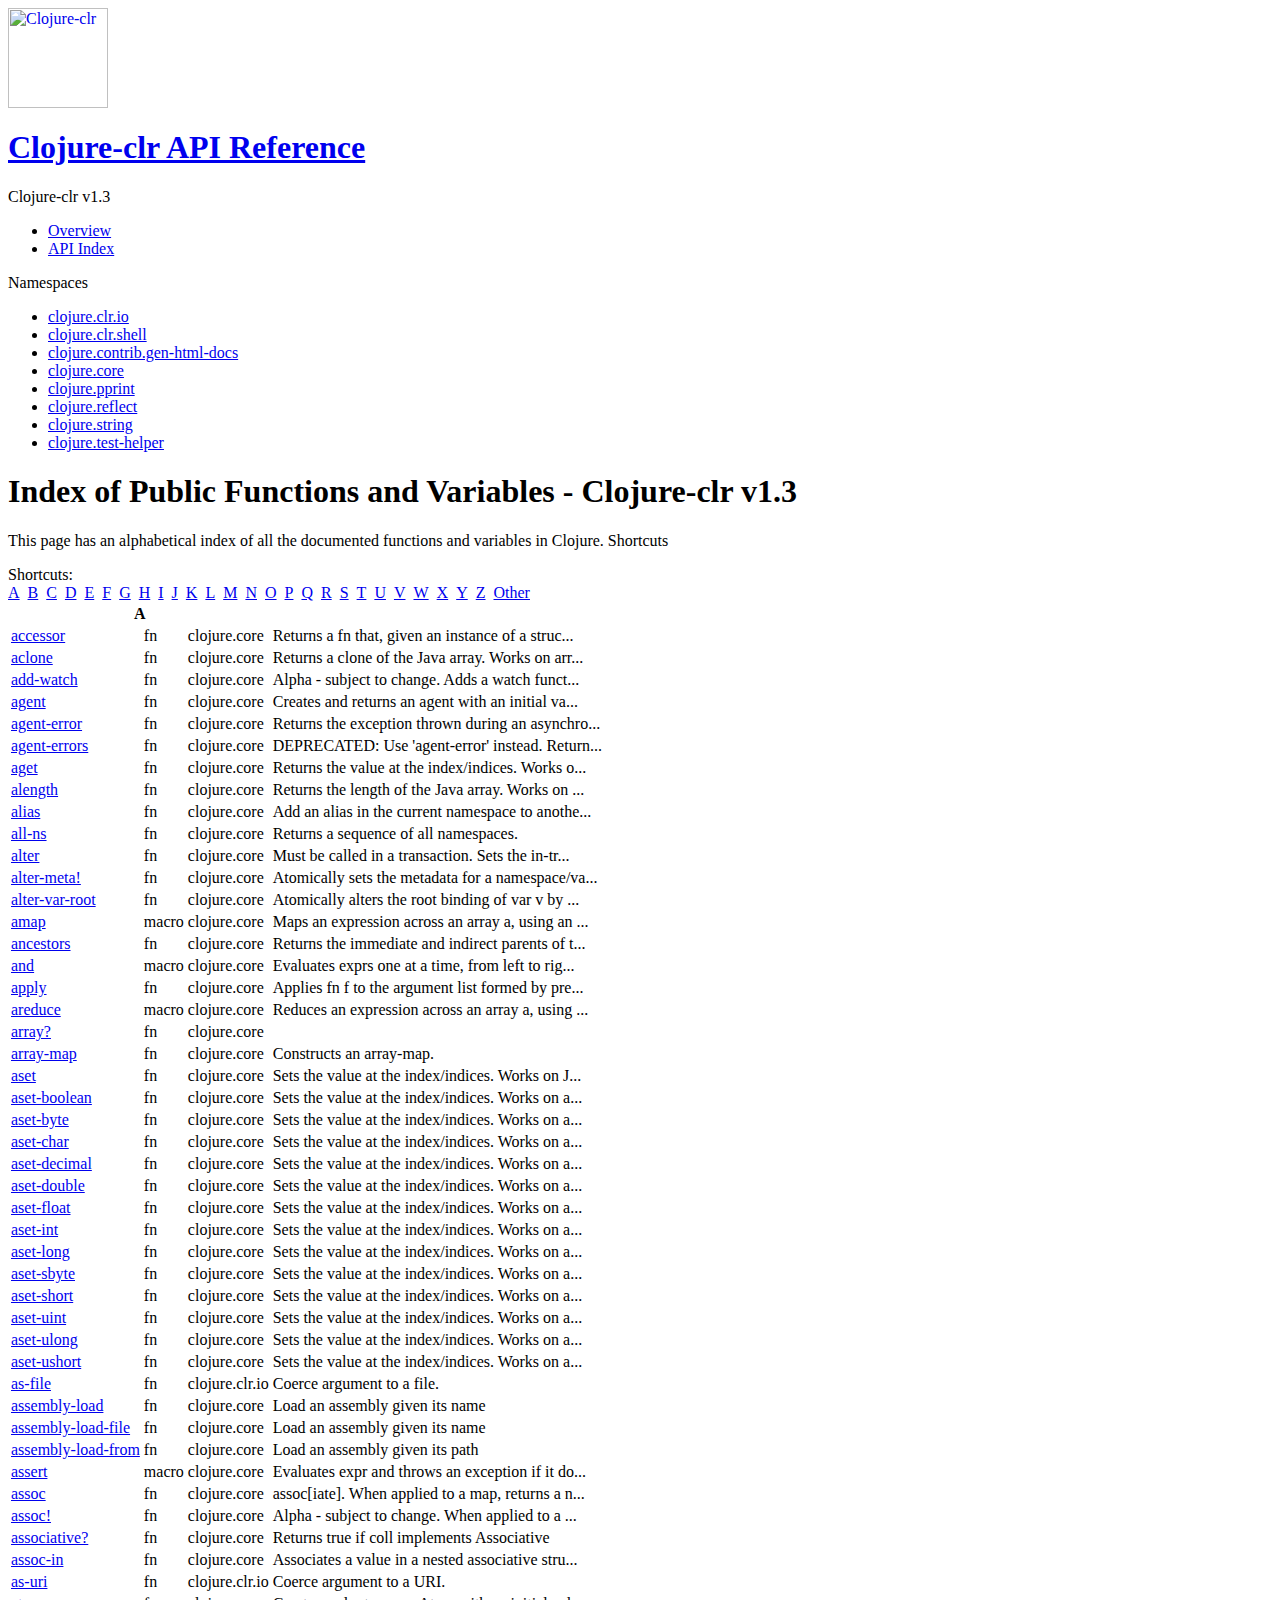
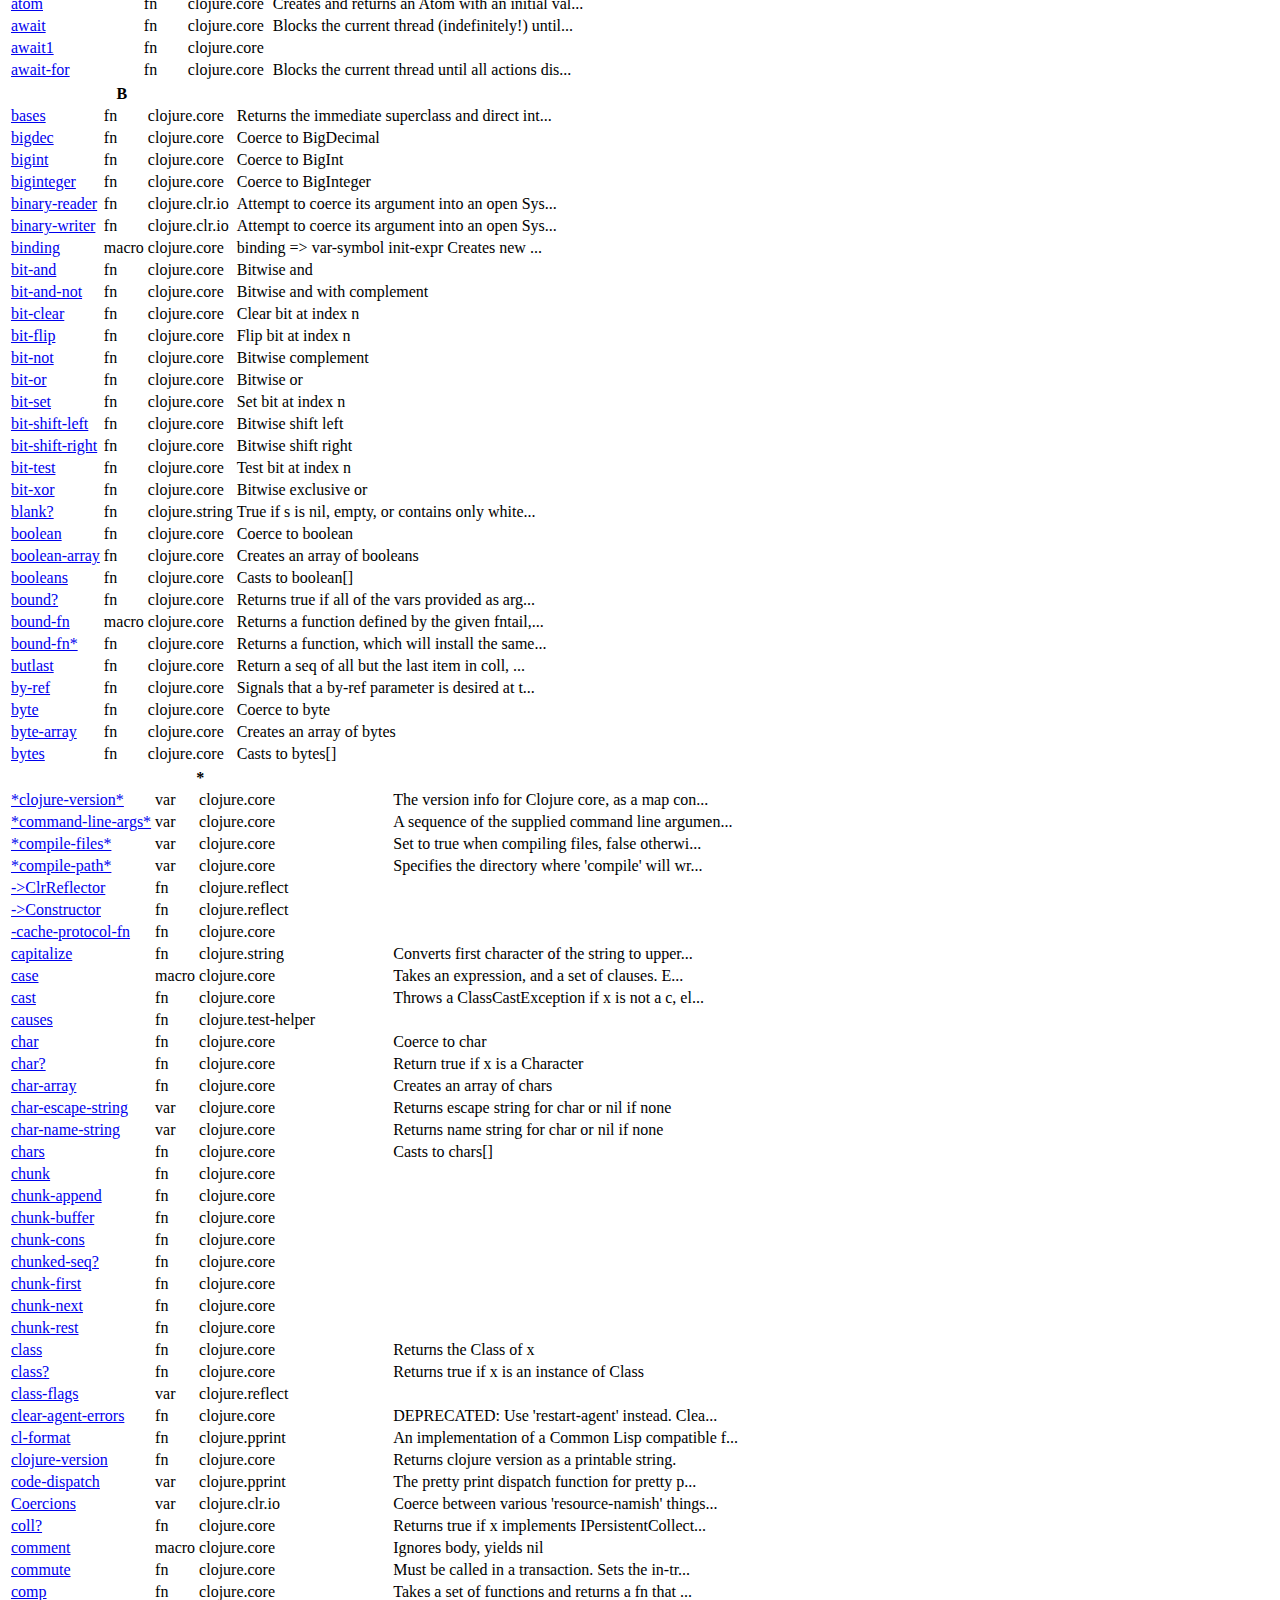
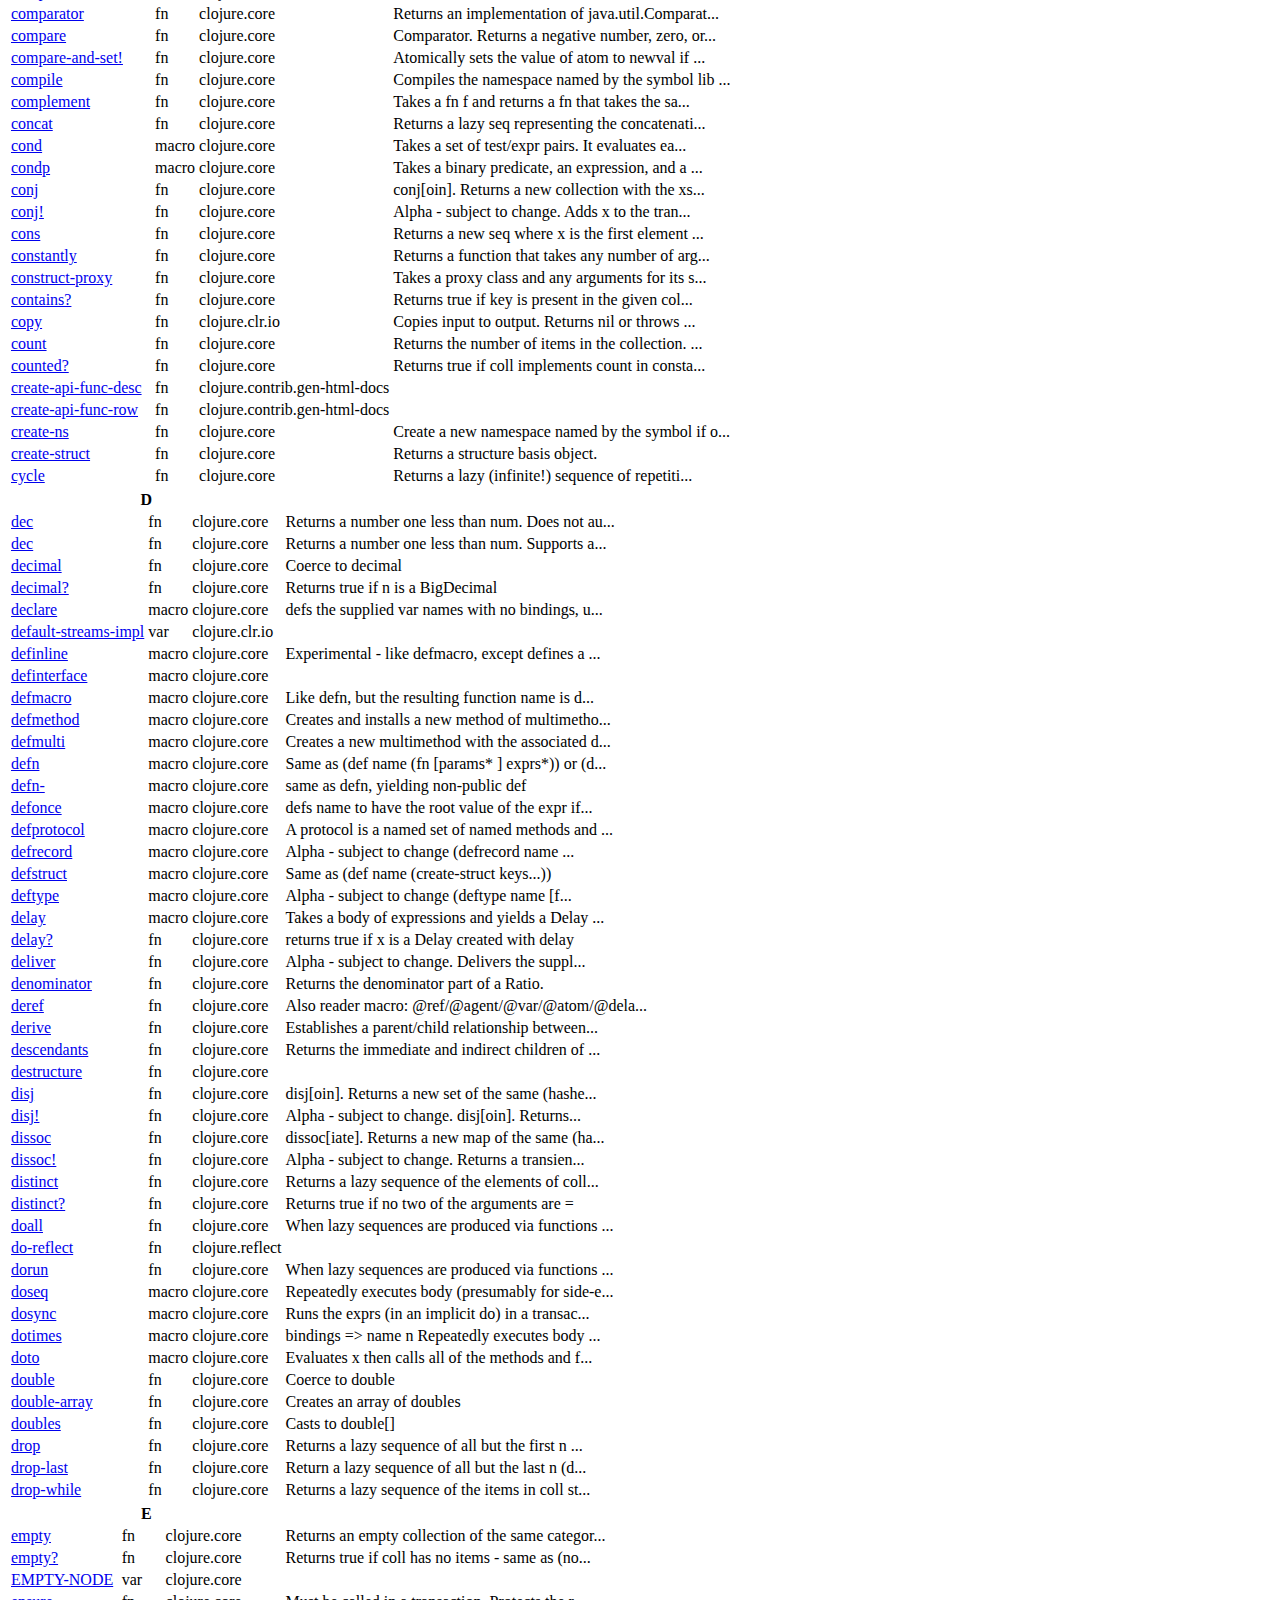
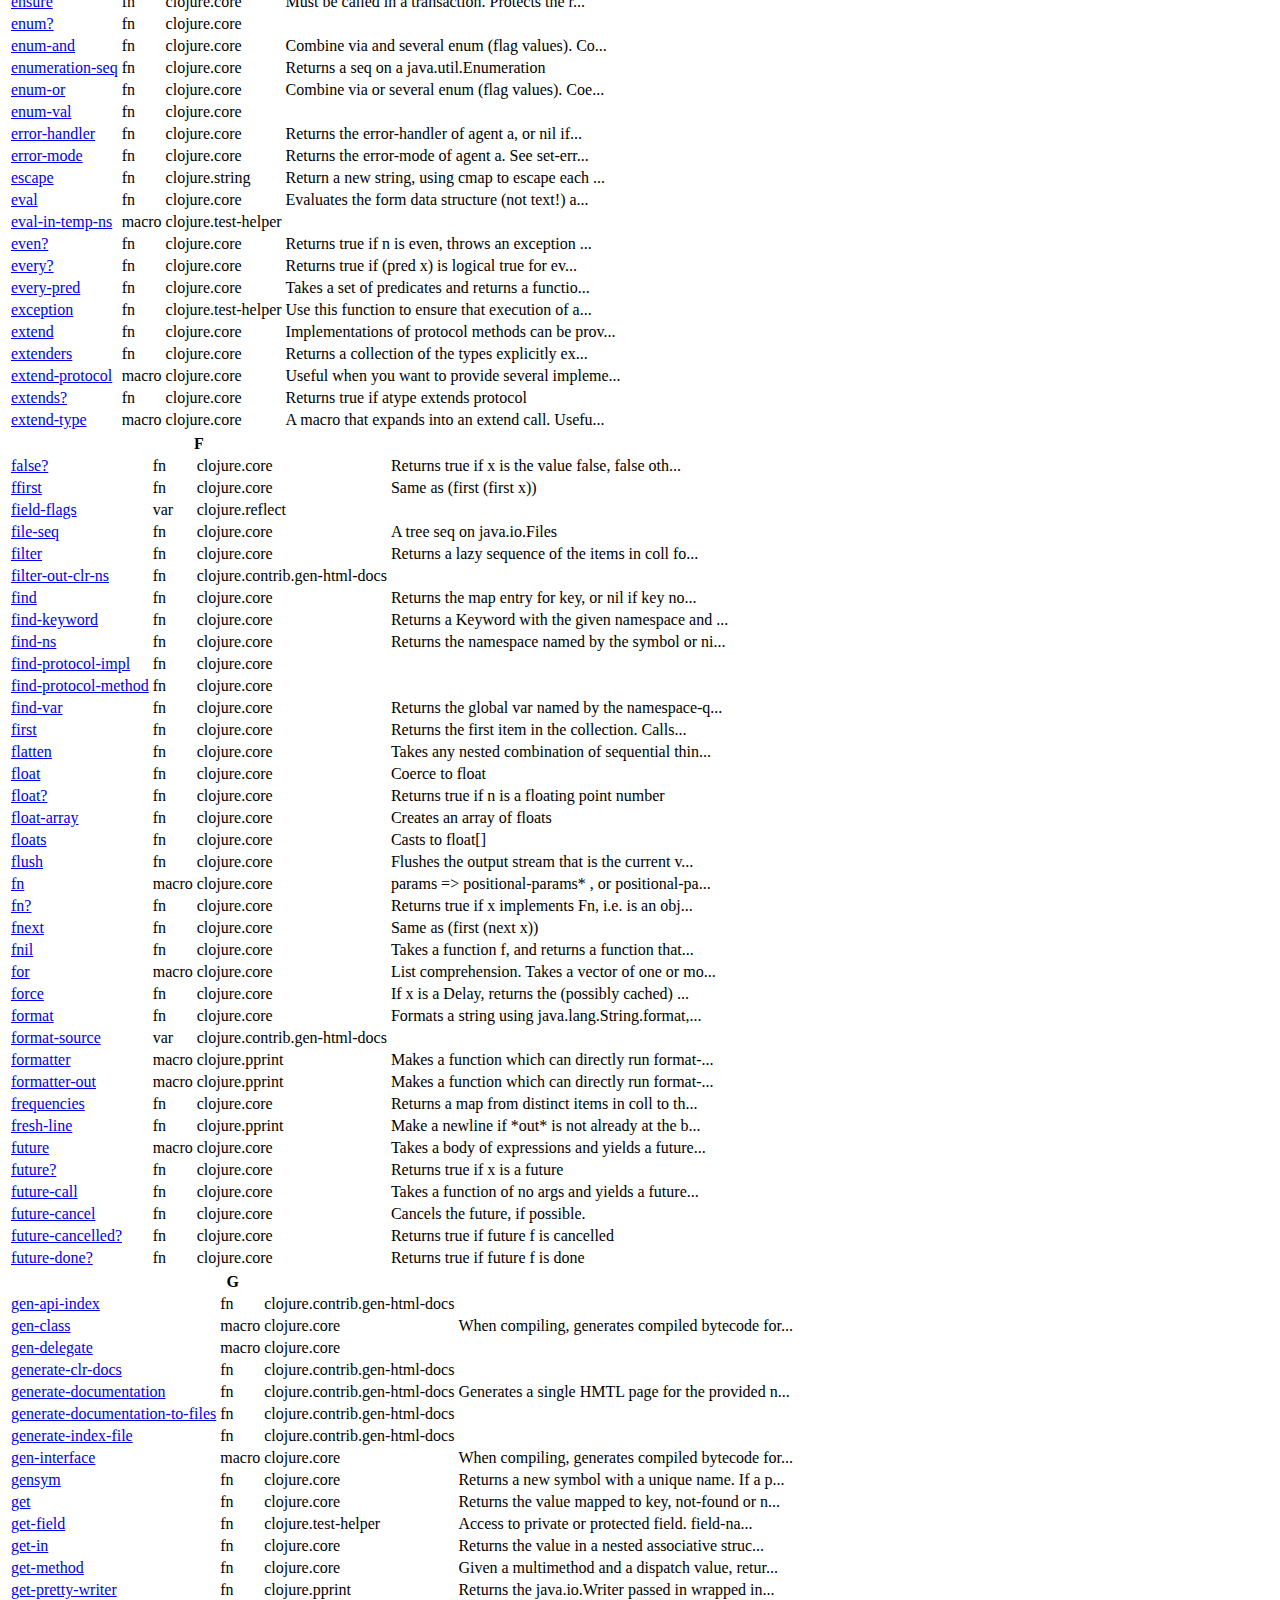
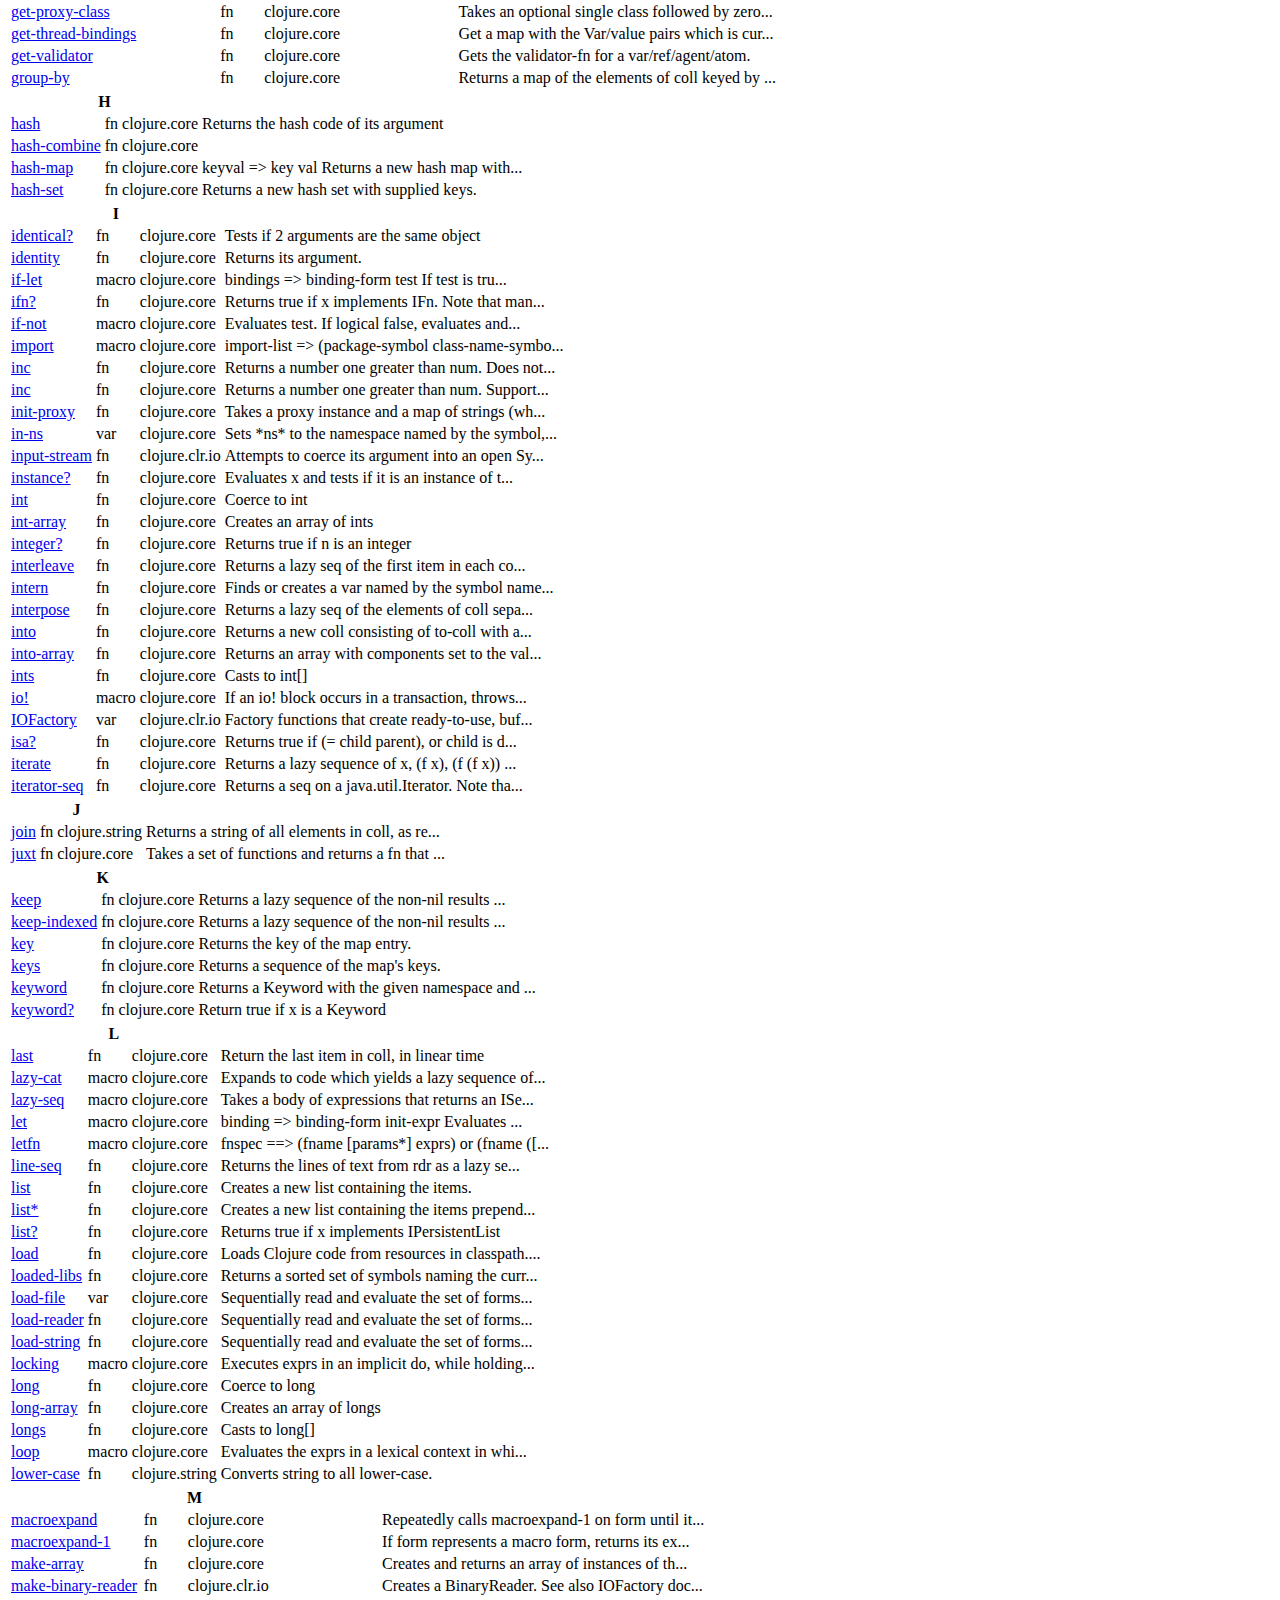
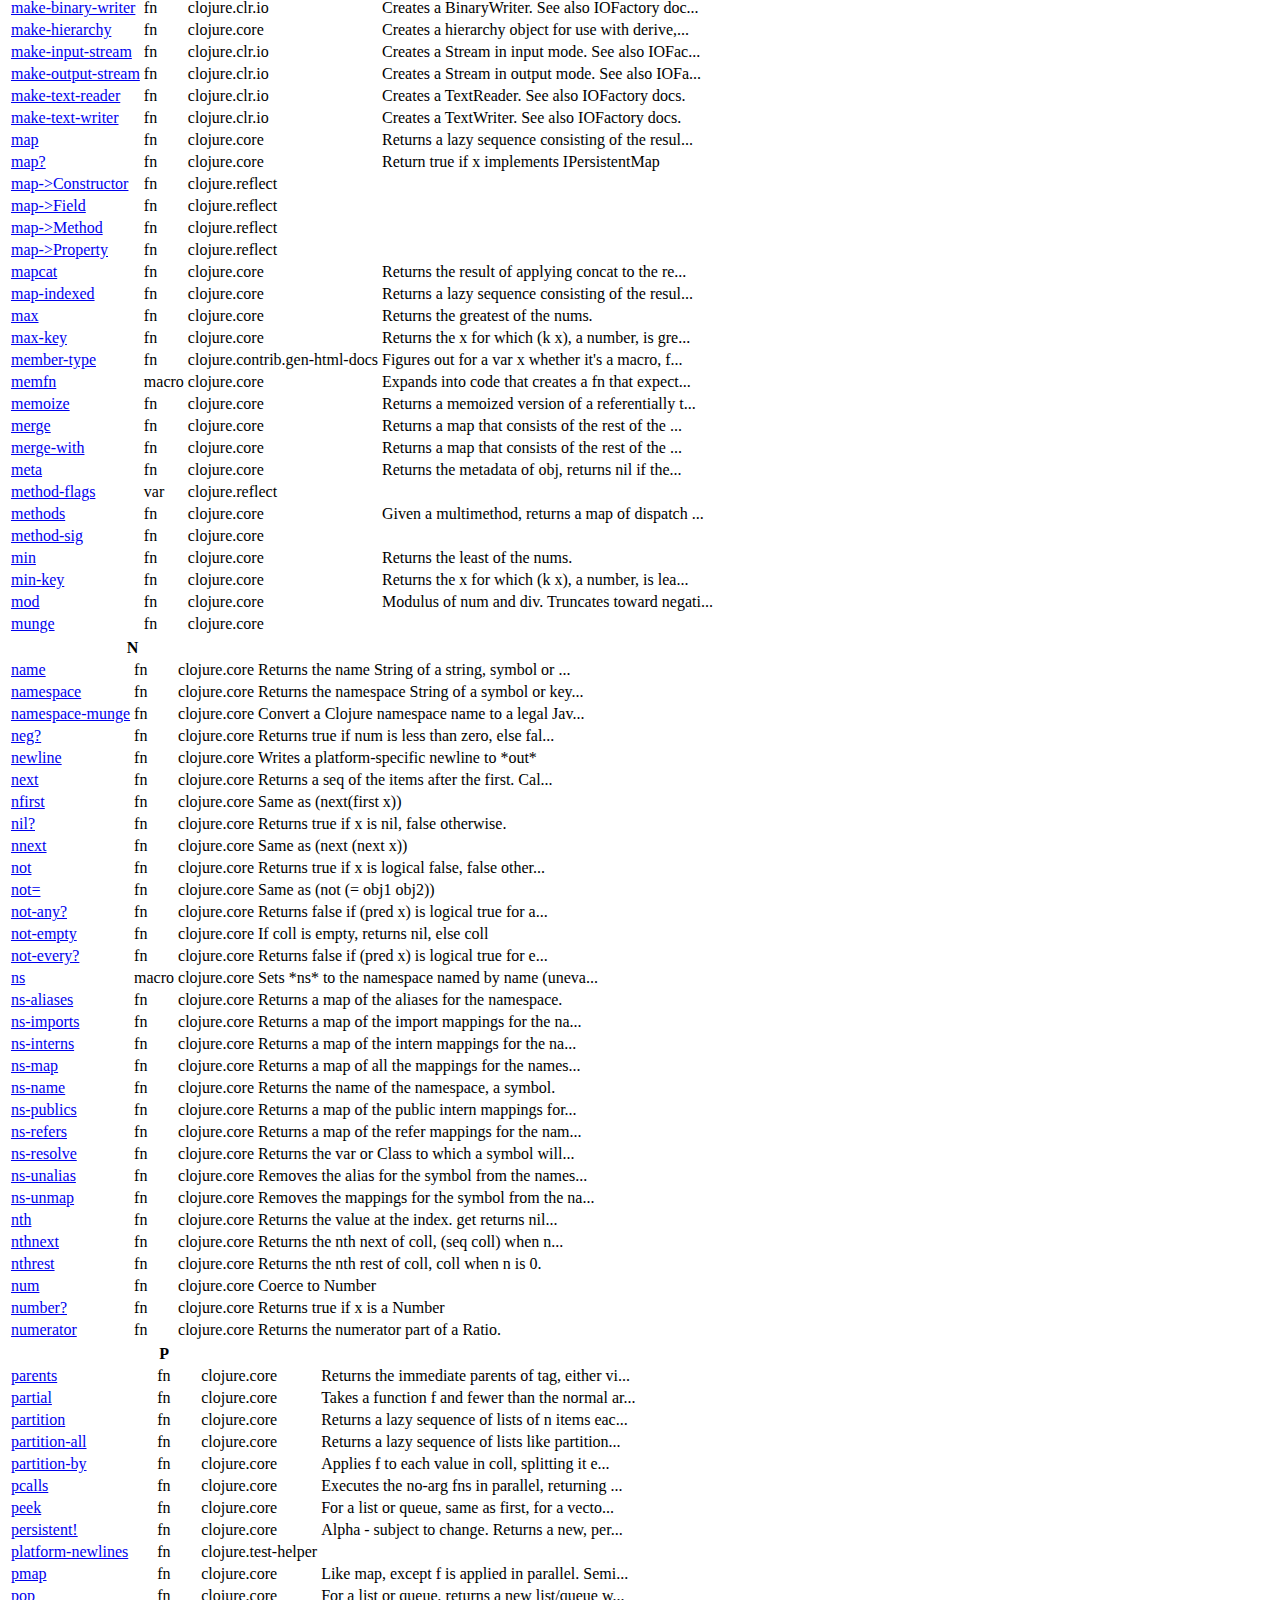
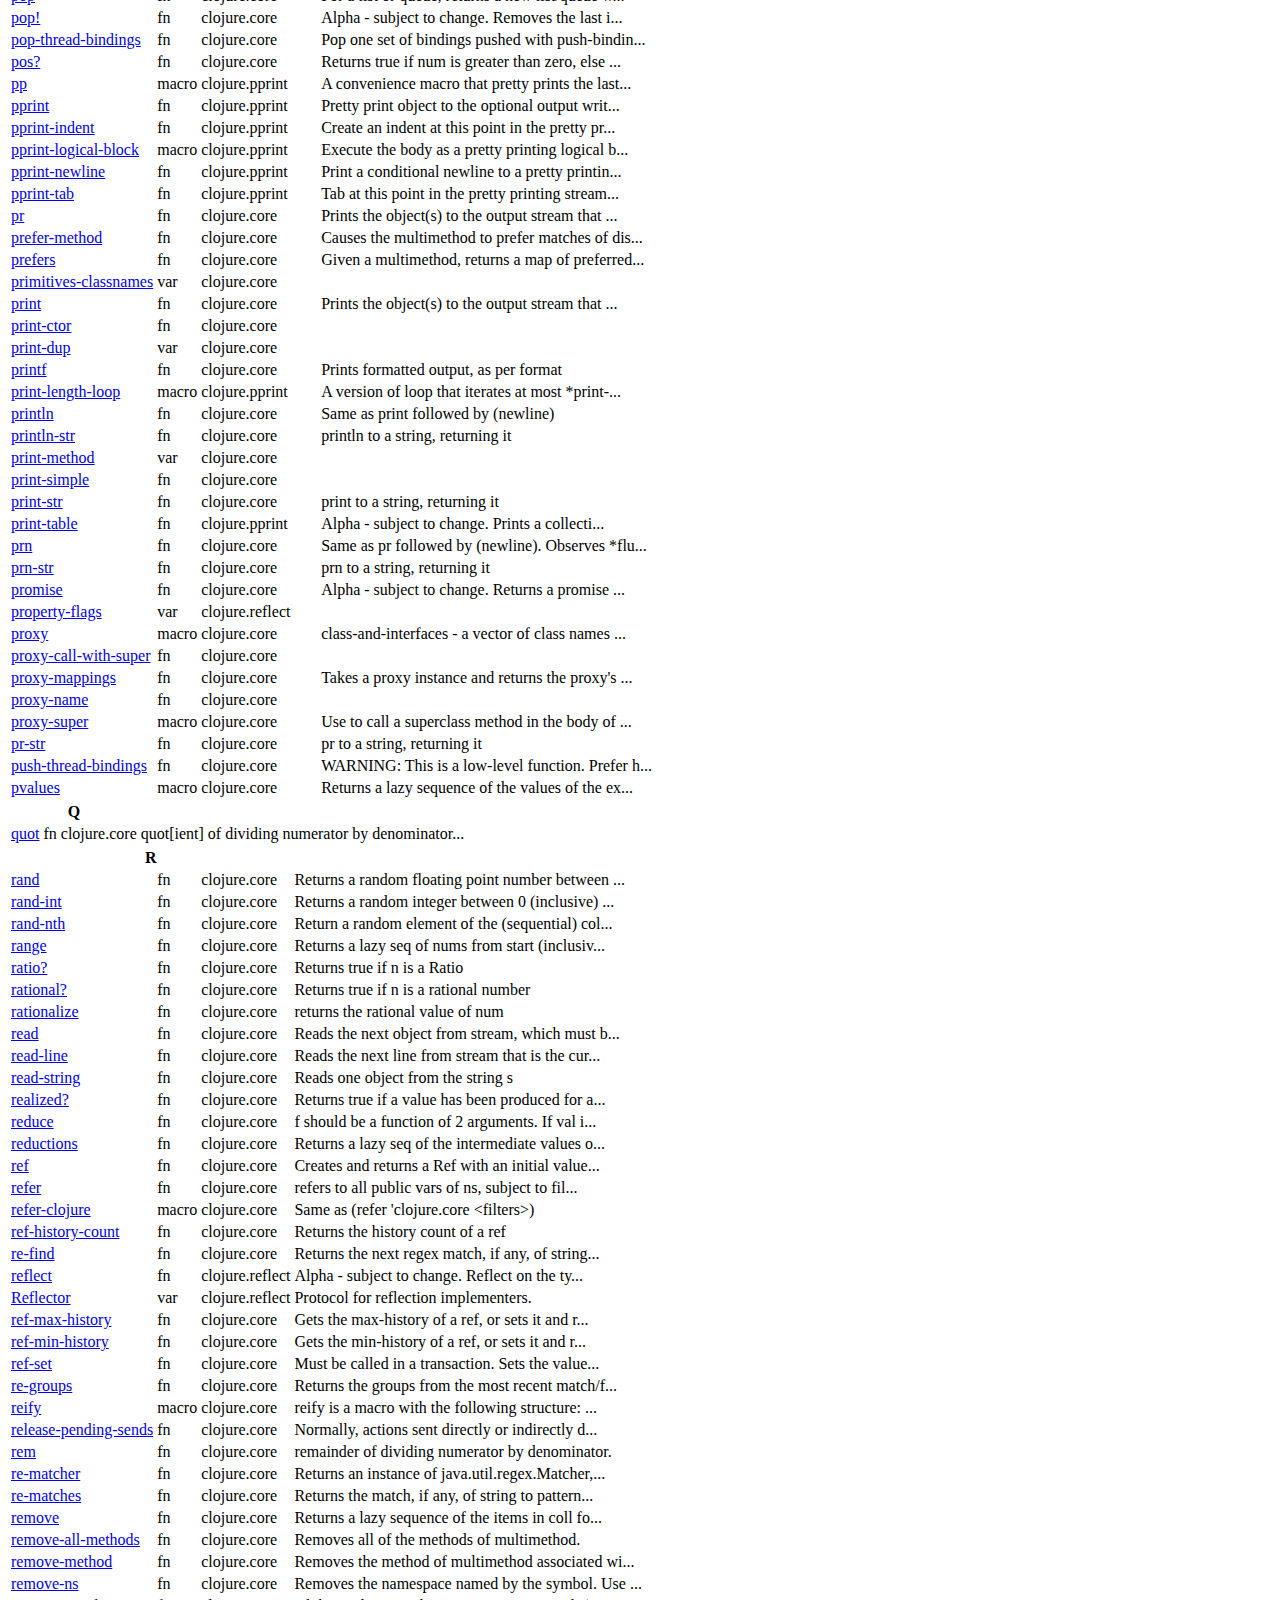
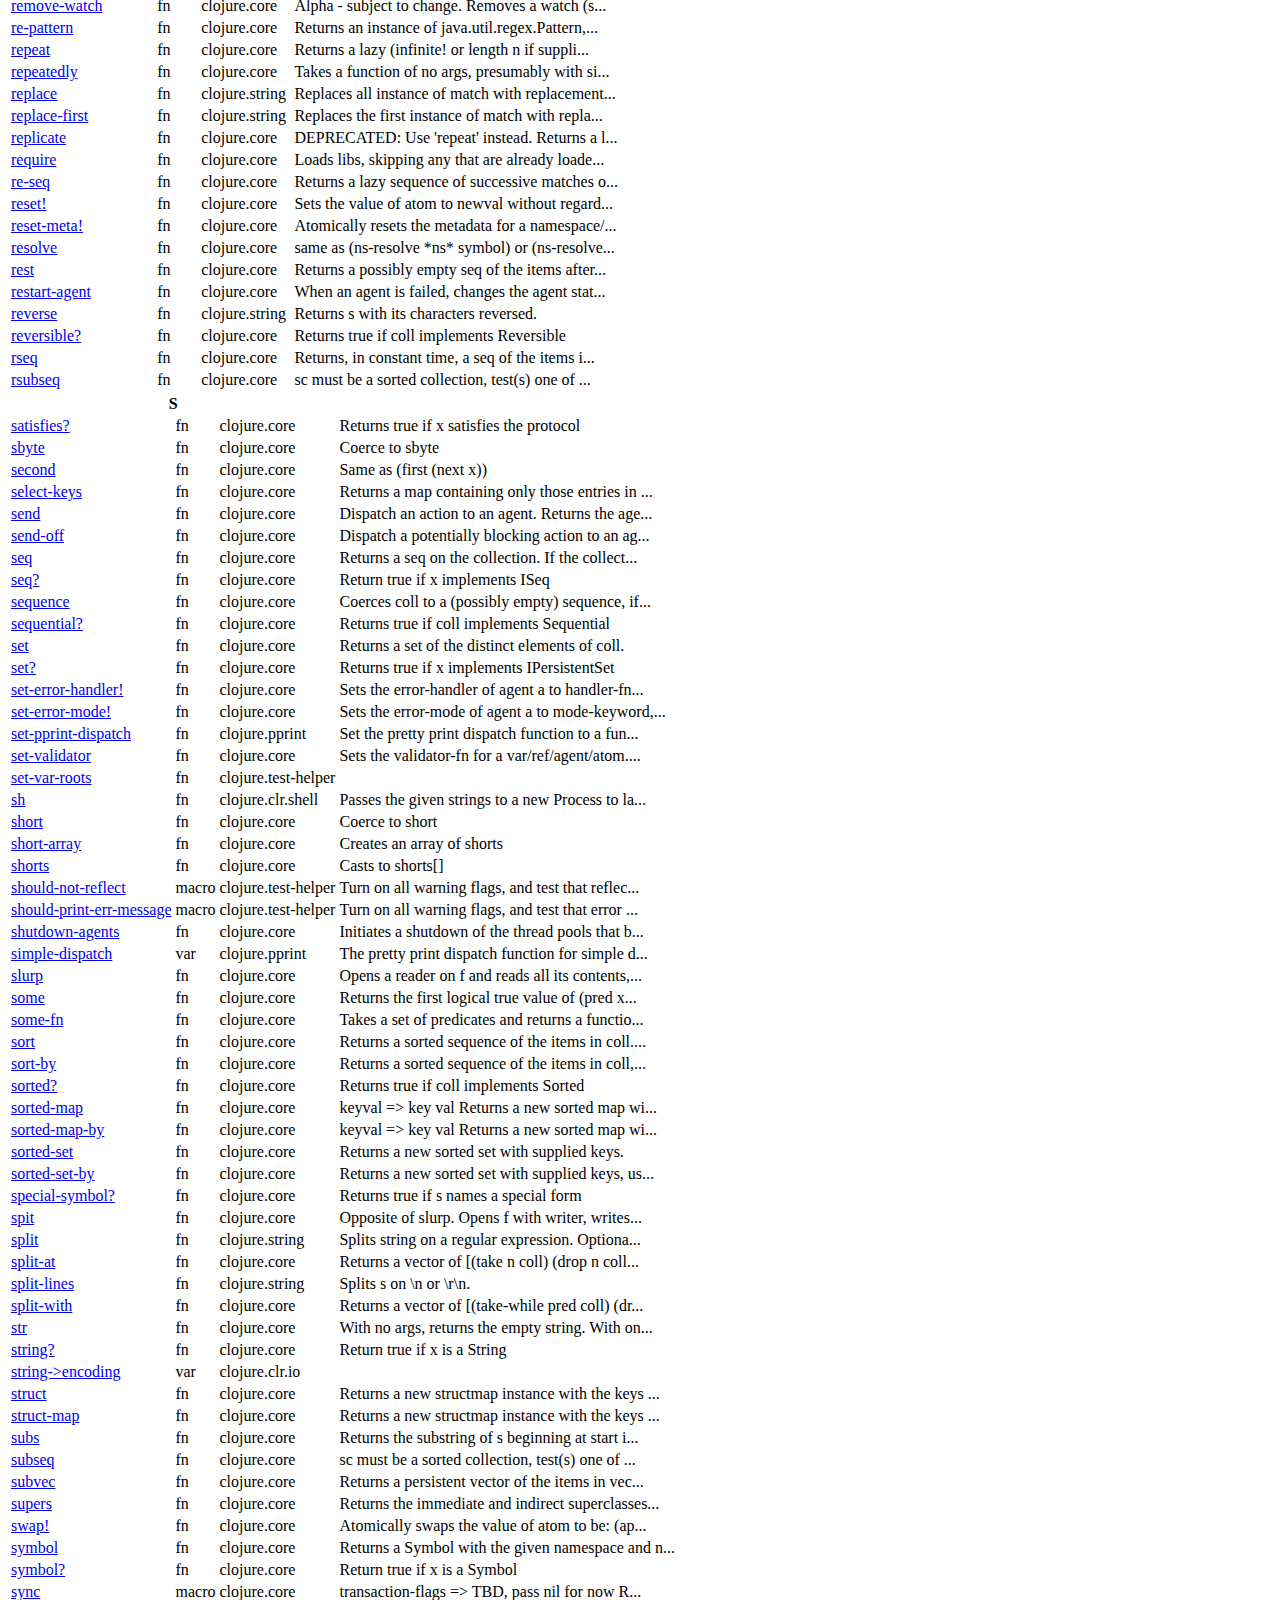
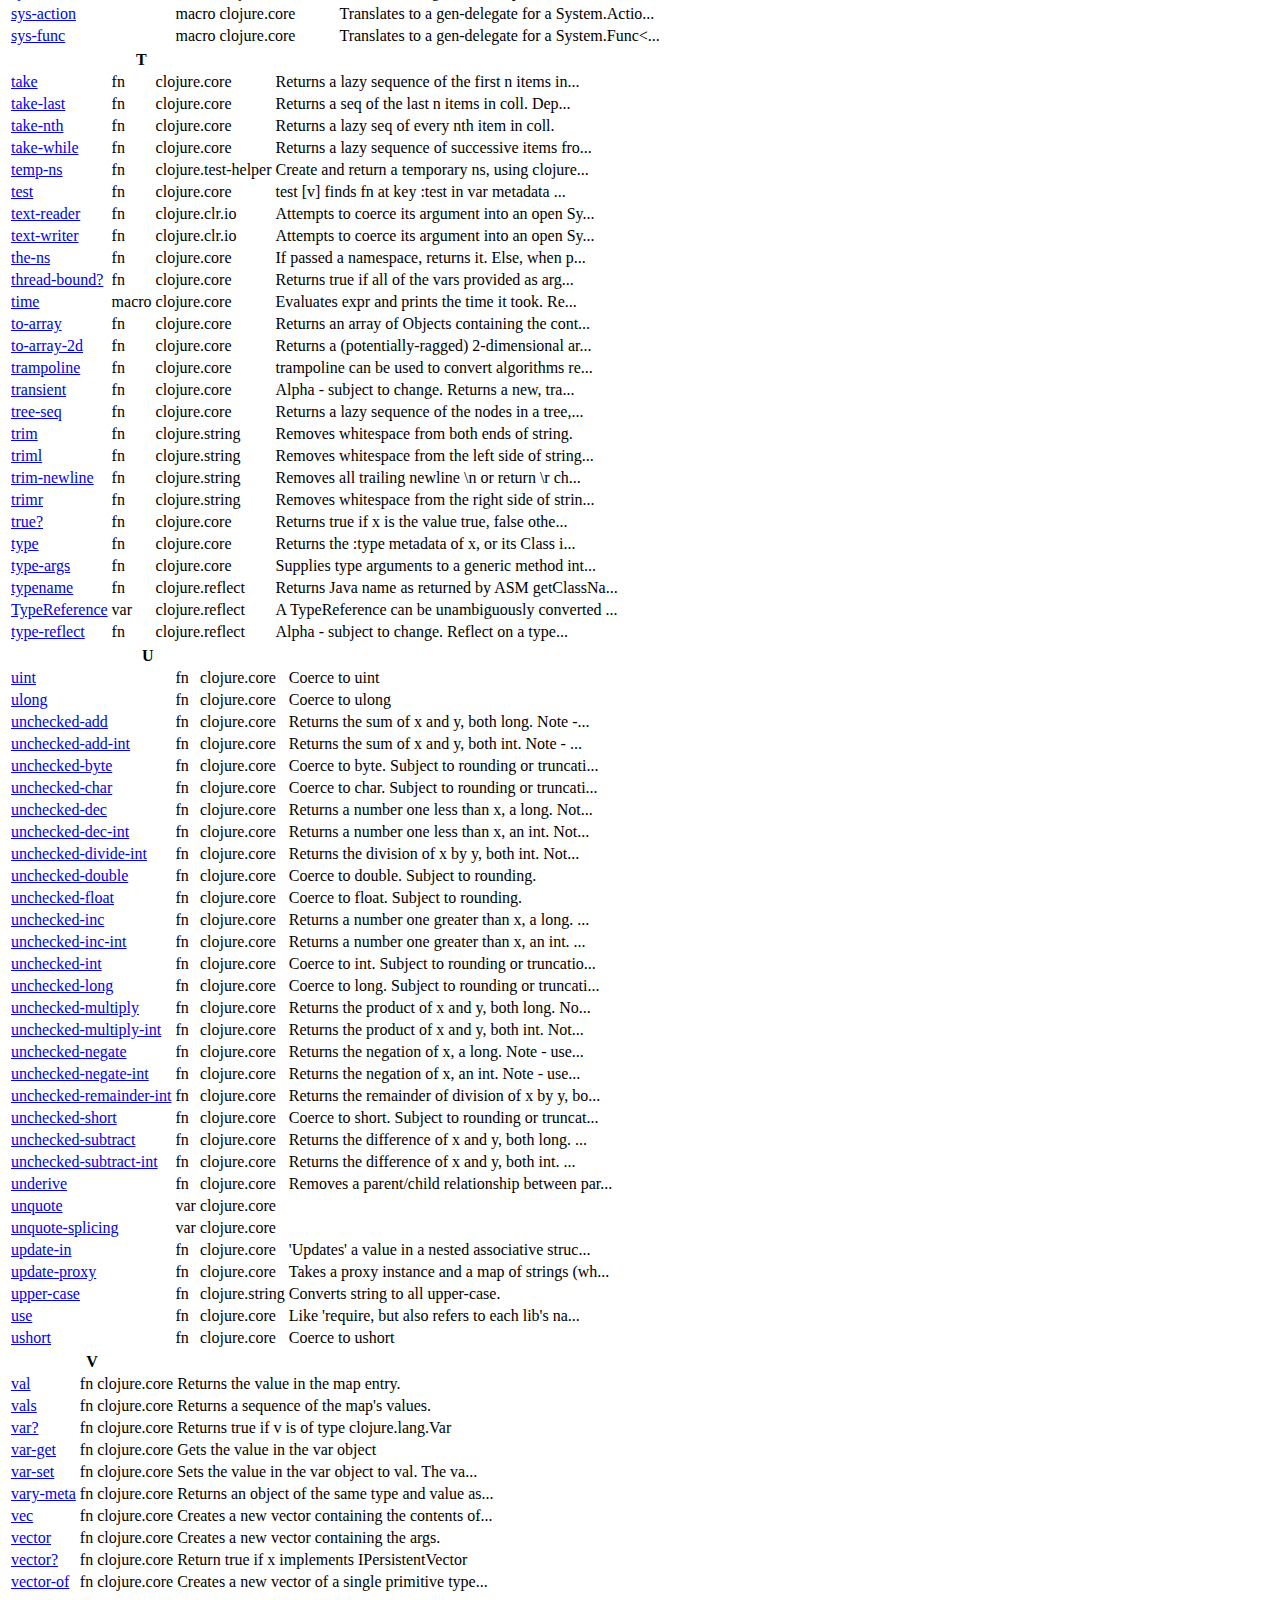
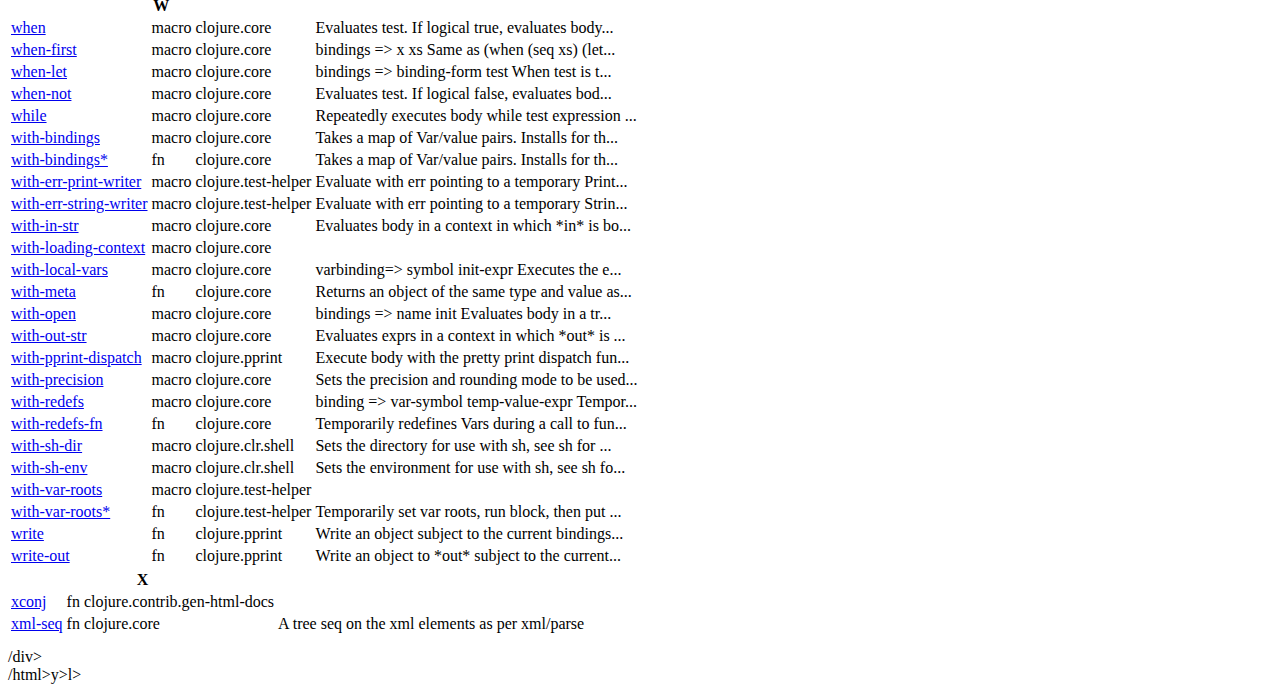
==== commit 83d91136: "updated html pages" ====
--- a/api-index.html
+++ b/api-index.html
@@ -1,4 +1,4 @@
-<html xmlns="http://www.w3.org/1999/xhtml"><head><title>clojure.clr.io - Clojure-clr v1.3 API Documentation</title><link href="http://clojure.github.com/clojure/static/favicon.png" rel="shortcut icon"/><link media="all" type="text/css" href="http://clojure.github.com/clojure/static/clojure.css" rel="stylesheet"/><link media="all" type="text/css" href="http://clojure.github.com/clojure/static/wiki.css" rel="stylesheet"/><link media="all" type="text/css" href="http://clojure.github.com/clojure/static/internal.css" rel="stylesheet"/><link media="all" type="text/css" href="/css/clr.css"/></head><style>.shortcuts a { margin-right: .5em; }</style><body><div id="AllContentContainer"><div id="Header"><a id="Logo" href="index.html"><img alt="Clojure-clr" height="100" width="100" src="http://richhickey.github.com/clojure-contrib/static/clojure-icon.gif"/></a><h1><a title="page header title" id="page-header" href="index.html">Clojure-clr API Reference</a></h1></div><div id="leftcolumn"><div/><div class="menu"><div class="WikiCustomNav WikiElement wiki"><span class="toc-header"><span id="project-name">Clojure-clr v</span><span id="version">1.3</span></span><br/><ul><li><a class="wiki_link" href="index.html">Overview</a></li><li><a class="wiki_link" href="api-index.html">API Index</a></li></ul><div class="NamespaceTOC"><span class="toc-header">Namespaces</span><ul id="left-sidebar-list"><li><a href="clojure.clr.io.html" class="wiki_link">clojure.clr.io</a></li><li><a href="clojure.clr.shell.html" class="wiki_link">clojure.clr.shell</a></li><li><a href="clojure.contrib.gen-html-docs.html" class="wiki_link">clojure.contrib.gen-html-docs</a></li><li><a href="clojure.core.html" class="wiki_link">clojure.core</a></li><li><a href="clojure.pprint.html" class="wiki_link">clojure.pprint</a></li><li><a href="clojure.reflect.html" class="wiki_link">clojure.reflect</a></li><li><a href="clojure.string.html" class="wiki_link">clojure.string</a></li><li><a href="clojure.test-helper.html" class="wiki_link">clojure.test-helper</a></li></ul></div></div></div></div></div><div id="rightcolumn"><div id="Content"><div class="contentBox"><div class="innerContentBox"><div id="content_view" class="wiki wikiPage"><div id="right-sidebar"/><div id="content-tag"><h1 Id="overview">Index of Public Functions and Variables - Clojure-clr v1.3</h1><p>This page has an alphabetical index of all the documented functions and variables in Clojure.
+<html xmlns="http://www.w3.org/1999/xhtml"><head><title>clojure.clr.io - Clojure-clr v1.3 API Documentation</title><link href="http://clojure.github.com/clojure/static/favicon.png" rel="shortcut icon"/><link media="all" type="text/css" href="http://clojure.github.com/clojure/static/clojure.css" rel="stylesheet"/><link media="all" type="text/css" href="http://clojure.github.com/clojure/static/wiki.css" rel="stylesheet"/><link media="all" type="text/css" href="http://clojure.github.com/clojure/static/internal.css" rel="stylesheet"/><link media="all" type="text/css" href="/css/clr.css" rel="stylesheet"/></head><style>.shortcuts a { margin-right: .5em; }</style><body><div id="AllContentContainer"><div id="Header"><a id="Logo" href="index.html"><img alt="Clojure-clr" height="100" width="100" src="http://richhickey.github.com/clojure-contrib/static/clojure-icon.gif"/></a><h1><a title="page header title" id="page-header" href="index.html">Clojure-clr API Reference</a></h1></div><div id="leftcolumn"><div/><div class="menu"><div class="WikiCustomNav WikiElement wiki"><span class="toc-header"><span id="project-name">Clojure-clr v</span><span id="version">1.3</span></span><br/><ul><li><a class="wiki_link" href="index.html">Overview</a></li><li><a class="wiki_link" href="api-index.html">API Index</a></li></ul><div class="NamespaceTOC"><span class="toc-header">Namespaces</span><ul id="left-sidebar-list"><li><a href="clojure.clr.io.html" class="wiki_link">clojure.clr.io</a></li><li><a href="clojure.clr.shell.html" class="wiki_link">clojure.clr.shell</a></li><li><a href="clojure.contrib.gen-html-docs.html" class="wiki_link">clojure.contrib.gen-html-docs</a></li><li><a href="clojure.core.html" class="wiki_link">clojure.core</a></li><li><a href="clojure.pprint.html" class="wiki_link">clojure.pprint</a></li><li><a href="clojure.reflect.html" class="wiki_link">clojure.reflect</a></li><li><a href="clojure.string.html" class="wiki_link">clojure.string</a></li><li><a href="clojure.test-helper.html" class="wiki_link">clojure.test-helper</a></li></ul></div></div></div></div></div><div id="rightcolumn"><div id="Content"><div class="contentBox"><div class="innerContentBox"><div id="content_view" class="wiki wikiPage"><div id="right-sidebar"/><div id="content-tag"><h1 Id="overview">Index of Public Functions and Variables - Clojure-clr v1.3</h1><p>This page has an alphabetical index of all the documented functions and variables in Clojure.
 Shortcuts</p><div class="shortcuts">Shortcuts: <br/><a href="#A">A</a><a href="#B">B</a><a href="#C">C</a><a href="#D">D</a><a href="#E">E</a><a href="#F">F</a><a href="#G">G</a><a href="#H">H</a><a href="#I">I</a><a href="#J">J</a><a href="#K">K</a><a href="#L">L</a><a href="#M">M</a><a href="#N">N</a><a href="#O">O</a><a href="#P">P</a><a href="#Q">Q</a><a href="#R">R</a><a href="#S">S</a><a href="#T">T</a><a href="#U">U</a><a href="#V">V</a><a href="#W">W</a><a href="#X">X</a><a href="#Y">Y</a><a href="#Z">Z</a><a href="#other">Other</a></div><div id="index-body"><table><thead><tr><th colspan="3" id="A">A</th></tr></thead><tr name="#&apos;clojure.core/accessor"><td id="section-content"><a href="clojure.core.html#clojure.core/accessor">accessor</a></td><td>    fn</td><td>clojure.core</td><td>Returns a fn that, given an instance of a struc...</td></tr><tr name="#&apos;clojure.core/aclone"><td id="section-content"><a href="clojure.core.html#clojure.core/aclone">aclone</a></td><td>    fn</td><td>clojure.core</td><td>Returns a clone of the Java array. Works on arr...</td></tr><tr name="#&apos;clojure.core/add-watch"><td id="section-content"><a href="clojure.core.html#clojure.core/add-watch">add-watch</a></td><td>    fn</td><td>clojure.core</td><td>Alpha - subject to change.
   Adds a watch funct...</td></tr><tr name="#&apos;clojure.core/agent"><td id="section-content"><a href="clojure.core.html#clojure.core/agent">agent</a></td><td>    fn</td><td>clojure.core</td><td>Creates and returns an agent with an initial va...</td></tr><tr name="#&apos;clojure.core/agent-error"><td id="section-content"><a href="clojure.core.html#clojure.core/agent-error">agent-error</a></td><td>    fn</td><td>clojure.core</td><td>Returns the exception thrown during an asynchro...</td></tr><tr name="#&apos;clojure.core/agent-errors"><td id="section-content"><a href="clojure.core.html#clojure.core/agent-errors">agent-errors</a></td><td>    fn</td><td>clojure.core</td><td>DEPRECATED: Use &apos;agent-error&apos; instead.
   Return...</td></tr><tr name="#&apos;clojure.core/aget"><td id="section-content"><a href="clojure.core.html#clojure.core/aget">aget</a></td><td>    fn</td><td>clojure.core</td><td>Returns the value at the index/indices. Works o...</td></tr><tr name="#&apos;clojure.core/alength"><td id="section-content"><a href="clojure.core.html#clojure.core/alength">alength</a></td><td>    fn</td><td>clojure.core</td><td>Returns the length of the Java array. Works on ...</td></tr><tr name="#&apos;clojure.core/alias"><td id="section-content"><a href="clojure.core.html#clojure.core/alias">alias</a></td><td>    fn</td><td>clojure.core</td><td>Add an alias in the current namespace to anothe...</td></tr><tr name="#&apos;clojure.core/all-ns"><td id="section-content"><a href="clojure.core.html#clojure.core/all-ns">all-ns</a></td><td>    fn</td><td>clojure.core</td><td>Returns a sequence of all namespaces.</td></tr><tr name="#&apos;clojure.core/alter"><td id="section-content"><a href="clojure.core.html#clojure.core/alter">alter</a></td><td>    fn</td><td>clojure.core</td><td>Must be called in a transaction. Sets the in-tr...</td></tr><tr name="#&apos;clojure.core/alter-meta!"><td id="section-content"><a href="clojure.core.html#clojure.core/alter-meta!">alter-meta!</a></td><td>    fn</td><td>clojure.core</td><td>Atomically sets the metadata for a namespace/va...</td></tr><tr name="#&apos;clojure.core/alter-var-root"><td id="section-content"><a href="clojure.core.html#clojure.core/alter-var-root">alter-var-root</a></td><td>    fn</td><td>clojure.core</td><td>Atomically alters the root binding of var v by ...</td></tr><tr name="#&apos;clojure.core/amap"><td id="section-content"><a href="clojure.core.html#clojure.core/amap">amap</a></td><td>    macro</td><td>clojure.core</td><td>Maps an expression across an array a, using an ...</td></tr><tr name="#&apos;clojure.core/ancestors"><td id="section-content"><a href="clojure.core.html#clojure.core/ancestors">ancestors</a></td><td>    fn</td><td>clojure.core</td><td>Returns the immediate and indirect parents of t...</td></tr><tr name="#&apos;clojure.core/and"><td id="section-content"><a href="clojure.core.html#clojure.core/and">and</a></td><td>    macro</td><td>clojure.core</td><td>Evaluates exprs one at a time, from left to rig...</td></tr><tr name="#&apos;clojure.core/apply"><td id="section-content"><a href="clojure.core.html#clojure.core/apply">apply</a></td><td>    fn</td><td>clojure.core</td><td>Applies fn f to the argument list formed by pre...</td></tr><tr name="#&apos;clojure.core/areduce"><td id="section-content"><a href="clojure.core.html#clojure.core/areduce">areduce</a></td><td>    macro</td><td>clojure.core</td><td>Reduces an expression across an array a, using ...</td></tr><tr name="#&apos;clojure.core/array?"><td id="section-content"><a href="clojure.core.html#clojure.core/array?">array?</a></td><td>    fn</td><td>clojure.core</td><td></td></tr><tr name="#&apos;clojure.core/array-map"><td id="section-content"><a href="clojure.core.html#clojure.core/array-map">array-map</a></td><td>    fn</td><td>clojure.core</td><td>Constructs an array-map.</td></tr><tr name="#&apos;clojure.core/aset"><td id="section-content"><a href="clojure.core.html#clojure.core/aset">aset</a></td><td>    fn</td><td>clojure.core</td><td>Sets the value at the index/indices. Works on J...</td></tr><tr name="#&apos;clojure.core/aset-boolean"><td id="section-content"><a href="clojure.core.html#clojure.core/aset-boolean">aset-boolean</a></td><td>    fn</td><td>clojure.core</td><td>Sets the value at the index/indices. Works on a...</td></tr><tr name="#&apos;clojure.core/aset-byte"><td id="section-content"><a href="clojure.core.html#clojure.core/aset-byte">aset-byte</a></td><td>    fn</td><td>clojure.core</td><td>Sets the value at the index/indices. Works on a...</td></tr><tr name="#&apos;clojure.core/aset-char"><td id="section-content"><a href="clojure.core.html#clojure.core/aset-char">aset-char</a></td><td>    fn</td><td>clojure.core</td><td>Sets the value at the index/indices. Works on a...</td></tr><tr name="#&apos;clojure.core/aset-decimal"><td id="section-content"><a href="clojure.core.html#clojure.core/aset-decimal">aset-decimal</a></td><td>    fn</td><td>clojure.core</td><td>Sets the value at the index/indices. Works on a...</td></tr><tr name="#&apos;clojure.core/aset-double"><td id="section-content"><a href="clojure.core.html#clojure.core/aset-double">aset-double</a></td><td>    fn</td><td>clojure.core</td><td>Sets the value at the index/indices. Works on a...</td></tr><tr name="#&apos;clojure.core/aset-float"><td id="section-content"><a href="clojure.core.html#clojure.core/aset-float">aset-float</a></td><td>    fn</td><td>clojure.core</td><td>Sets the value at the index/indices. Works on a...</td></tr><tr name="#&apos;clojure.core/aset-int"><td id="section-content"><a href="clojure.core.html#clojure.core/aset-int">aset-int</a></td><td>    fn</td><td>clojure.core</td><td>Sets the value at the index/indices. Works on a...</td></tr><tr name="#&apos;clojure.core/aset-long"><td id="section-content"><a href="clojure.core.html#clojure.core/aset-long">aset-long</a></td><td>    fn</td><td>clojure.core</td><td>Sets the value at the index/indices. Works on a...</td></tr><tr name="#&apos;clojure.core/aset-sbyte"><td id="section-content"><a href="clojure.core.html#clojure.core/aset-sbyte">aset-sbyte</a></td><td>    fn</td><td>clojure.core</td><td>Sets the value at the index/indices. Works on a...</td></tr><tr name="#&apos;clojure.core/aset-short"><td id="section-content"><a href="clojure.core.html#clojure.core/aset-short">aset-short</a></td><td>    fn</td><td>clojure.core</td><td>Sets the value at the index/indices. Works on a...</td></tr><tr name="#&apos;clojure.core/aset-uint"><td id="section-content"><a href="clojure.core.html#clojure.core/aset-uint">aset-uint</a></td><td>    fn</td><td>clojure.core</td><td>Sets the value at the index/indices. Works on a...</td></tr><tr name="#&apos;clojure.core/aset-ulong"><td id="section-content"><a href="clojure.core.html#clojure.core/aset-ulong">aset-ulong</a></td><td>    fn</td><td>clojure.core</td><td>Sets the value at the index/indices. Works on a...</td></tr><tr name="#&apos;clojure.core/aset-ushort"><td id="section-content"><a href="clojure.core.html#clojure.core/aset-ushort">aset-ushort</a></td><td>    fn</td><td>clojure.core</td><td>Sets the value at the index/indices. Works on a...</td></tr><tr name="#&apos;clojure.clr.io/as-file"><td id="section-content"><a href="clojure.clr.io.html#clojure.clr.io/as-file">as-file</a></td><td>    fn</td><td>clojure.clr.io</td><td>Coerce argument to a file.</td></tr><tr name="#&apos;clojure.core/assembly-load"><td id="section-content"><a href="clojure.core.html#clojure.core/assembly-load">assembly-load</a></td><td>    fn</td><td>clojure.core</td><td>Load an assembly given its name</td></tr><tr name="#&apos;clojure.core/assembly-load-file"><td id="section-content"><a href="clojure.core.html#clojure.core/assembly-load-file">assembly-load-file</a></td><td>    fn</td><td>clojure.core</td><td>Load an assembly given its name</td></tr><tr name="#&apos;clojure.core/assembly-load-from"><td id="section-content"><a href="clojure.core.html#clojure.core/assembly-load-from">assembly-load-from</a></td><td>    fn</td><td>clojure.core</td><td>Load an assembly given its path</td></tr><tr name="#&apos;clojure.core/assert"><td id="section-content"><a href="clojure.core.html#clojure.core/assert">assert</a></td><td>    macro</td><td>clojure.core</td><td>Evaluates expr and throws an exception if it do...</td></tr><tr name="#&apos;clojure.core/assoc"><td id="section-content"><a href="clojure.core.html#clojure.core/assoc">assoc</a></td><td>    fn</td><td>clojure.core</td><td>assoc[iate]. When applied to a map, returns a n...</td></tr><tr name="#&apos;clojure.core/assoc!"><td id="section-content"><a href="clojure.core.html#clojure.core/assoc!">assoc!</a></td><td>    fn</td><td>clojure.core</td><td>Alpha - subject to change.
@@ -61,4 +61,4 @@
 
   Evaluates body in a tr...</td></tr><tr name="#&apos;clojure.core/with-out-str"><td id="section-content"><a href="clojure.core.html#clojure.core/with-out-str">with-out-str</a></td><td>    macro</td><td>clojure.core</td><td>Evaluates exprs in a context in which *out* is ...</td></tr><tr name="#&apos;clojure.pprint/with-pprint-dispatch"><td id="section-content"><a href="clojure.pprint.html#clojure.pprint/with-pprint-dispatch">with-pprint-dispatch</a></td><td>    macro</td><td>clojure.pprint</td><td>Execute body with the pretty print dispatch fun...</td></tr><tr name="#&apos;clojure.core/with-precision"><td id="section-content"><a href="clojure.core.html#clojure.core/with-precision">with-precision</a></td><td>    macro</td><td>clojure.core</td><td>Sets the precision and rounding mode to be used...</td></tr><tr name="#&apos;clojure.core/with-redefs"><td id="section-content"><a href="clojure.core.html#clojure.core/with-redefs">with-redefs</a></td><td>    macro</td><td>clojure.core</td><td>binding =&gt; var-symbol temp-value-expr
 
-  Tempor...</td></tr><tr name="#&apos;clojure.core/with-redefs-fn"><td id="section-content"><a href="clojure.core.html#clojure.core/with-redefs-fn">with-redefs-fn</a></td><td>    fn</td><td>clojure.core</td><td>Temporarily redefines Vars during a call to fun...</td></tr><tr name="#&apos;clojure.clr.shell/with-sh-dir"><td id="section-content"><a href="clojure.clr.shell.html#clojure.clr.shell/with-sh-dir">with-sh-dir</a></td><td>    macro</td><td>clojure.clr.shell</td><td>Sets the directory for use with sh, see sh for ...</td></tr><tr name="#&apos;clojure.clr.shell/with-sh-env"><td id="section-content"><a href="clojure.clr.shell.html#clojure.clr.shell/with-sh-env">with-sh-env</a></td><td>    macro</td><td>clojure.clr.shell</td><td>Sets the environment for use with sh, see sh fo...</td></tr><tr name="#&apos;clojure.test-helper/with-var-roots"><td id="section-content"><a href="clojure.test-helper.html#clojure.test-helper/with-var-roots">with-var-roots</a></td><td>    macro</td><td>clojure.test-helper</td><td></td></tr><tr name="#&apos;clojure.test-helper/with-var-roots*"><td id="section-content"><a href="clojure.test-helper.html#clojure.test-helper/with-var-roots*">with-var-roots*</a></td><td>    fn</td><td>clojure.test-helper</td><td>Temporarily set var roots, run block, then put ...</td></tr><tr name="#&apos;clojure.pprint/write"><td id="section-content"><a href="clojure.pprint.html#clojure.pprint/write">write</a></td><td>    fn</td><td>clojure.pprint</td><td>Write an object subject to the current bindings...</td></tr><tr name="#&apos;clojure.pprint/write-out"><td id="section-content"><a href="clojure.pprint.html#clojure.pprint/write-out">write-out</a></td><td>    fn</td><td>clojure.pprint</td><td>Write an object to *out* subject to the current...</td></tr></table></div><div id="index-body"><table><thead><tr><th colspan="3" id="X">X</th></tr></thead><tr name="#&apos;clojure.contrib.gen-html-docs/xconj"><td id="section-content"><a href="clojure.contrib.gen-html-docs.html#clojure.contrib.gen-html-docs/xconj">xconj</a></td><td>    fn</td><td>clojure.contrib.gen-html-docs</td><td></td></tr><tr name="#&apos;clojure.core/xml-seq"><td id="section-content"><a href="clojure.core.html#clojure.core/xml-seq">xml-seq</a></td><td>    fn</td><td>clojure.core</td><td>A tree seq on the xml elements as per xml/parse</td></tr></table></div><div id="index-body"><table><thead><tr><th colspan="3" id=""></th></tr></thead></table></div><div id="index-body"><table><thead><tr><th colspan="3" id=""></th></tr></thead></table></div></div></div></div></div></div></div></body></html>div></div></div></div></div></div></div></body></html>/html>y></html>l>+  Tempor...</td></tr><tr name="#&apos;clojure.core/with-redefs-fn"><td id="section-content"><a href="clojure.core.html#clojure.core/with-redefs-fn">with-redefs-fn</a></td><td>    fn</td><td>clojure.core</td><td>Temporarily redefines Vars during a call to fun...</td></tr><tr name="#&apos;clojure.clr.shell/with-sh-dir"><td id="section-content"><a href="clojure.clr.shell.html#clojure.clr.shell/with-sh-dir">with-sh-dir</a></td><td>    macro</td><td>clojure.clr.shell</td><td>Sets the directory for use with sh, see sh for ...</td></tr><tr name="#&apos;clojure.clr.shell/with-sh-env"><td id="section-content"><a href="clojure.clr.shell.html#clojure.clr.shell/with-sh-env">with-sh-env</a></td><td>    macro</td><td>clojure.clr.shell</td><td>Sets the environment for use with sh, see sh fo...</td></tr><tr name="#&apos;clojure.test-helper/with-var-roots"><td id="section-content"><a href="clojure.test-helper.html#clojure.test-helper/with-var-roots">with-var-roots</a></td><td>    macro</td><td>clojure.test-helper</td><td></td></tr><tr name="#&apos;clojure.test-helper/with-var-roots*"><td id="section-content"><a href="clojure.test-helper.html#clojure.test-helper/with-var-roots*">with-var-roots*</a></td><td>    fn</td><td>clojure.test-helper</td><td>Temporarily set var roots, run block, then put ...</td></tr><tr name="#&apos;clojure.pprint/write"><td id="section-content"><a href="clojure.pprint.html#clojure.pprint/write">write</a></td><td>    fn</td><td>clojure.pprint</td><td>Write an object subject to the current bindings...</td></tr><tr name="#&apos;clojure.pprint/write-out"><td id="section-content"><a href="clojure.pprint.html#clojure.pprint/write-out">write-out</a></td><td>    fn</td><td>clojure.pprint</td><td>Write an object to *out* subject to the current...</td></tr></table></div><div id="index-body"><table><thead><tr><th colspan="3" id="X">X</th></tr></thead><tr name="#&apos;clojure.contrib.gen-html-docs/xconj"><td id="section-content"><a href="clojure.contrib.gen-html-docs.html#clojure.contrib.gen-html-docs/xconj">xconj</a></td><td>    fn</td><td>clojure.contrib.gen-html-docs</td><td></td></tr><tr name="#&apos;clojure.core/xml-seq"><td id="section-content"><a href="clojure.core.html#clojure.core/xml-seq">xml-seq</a></td><td>    fn</td><td>clojure.core</td><td>A tree seq on the xml elements as per xml/parse</td></tr></table></div><div id="index-body"><table><thead><tr><th colspan="3" id=""></th></tr></thead></table></div><div id="index-body"><table><thead><tr><th colspan="3" id=""></th></tr></thead></table></div></div></div></div></div></div></div></body></html>/div></div></div></div></body></html>/html>y></html>l>--- a/css/clr.css
+++ b/css/clr.css
@@ -0,0 +1 @@
+#header h1 {transparent url(../images/clojure-clr.png) no-repeat 8px 36px}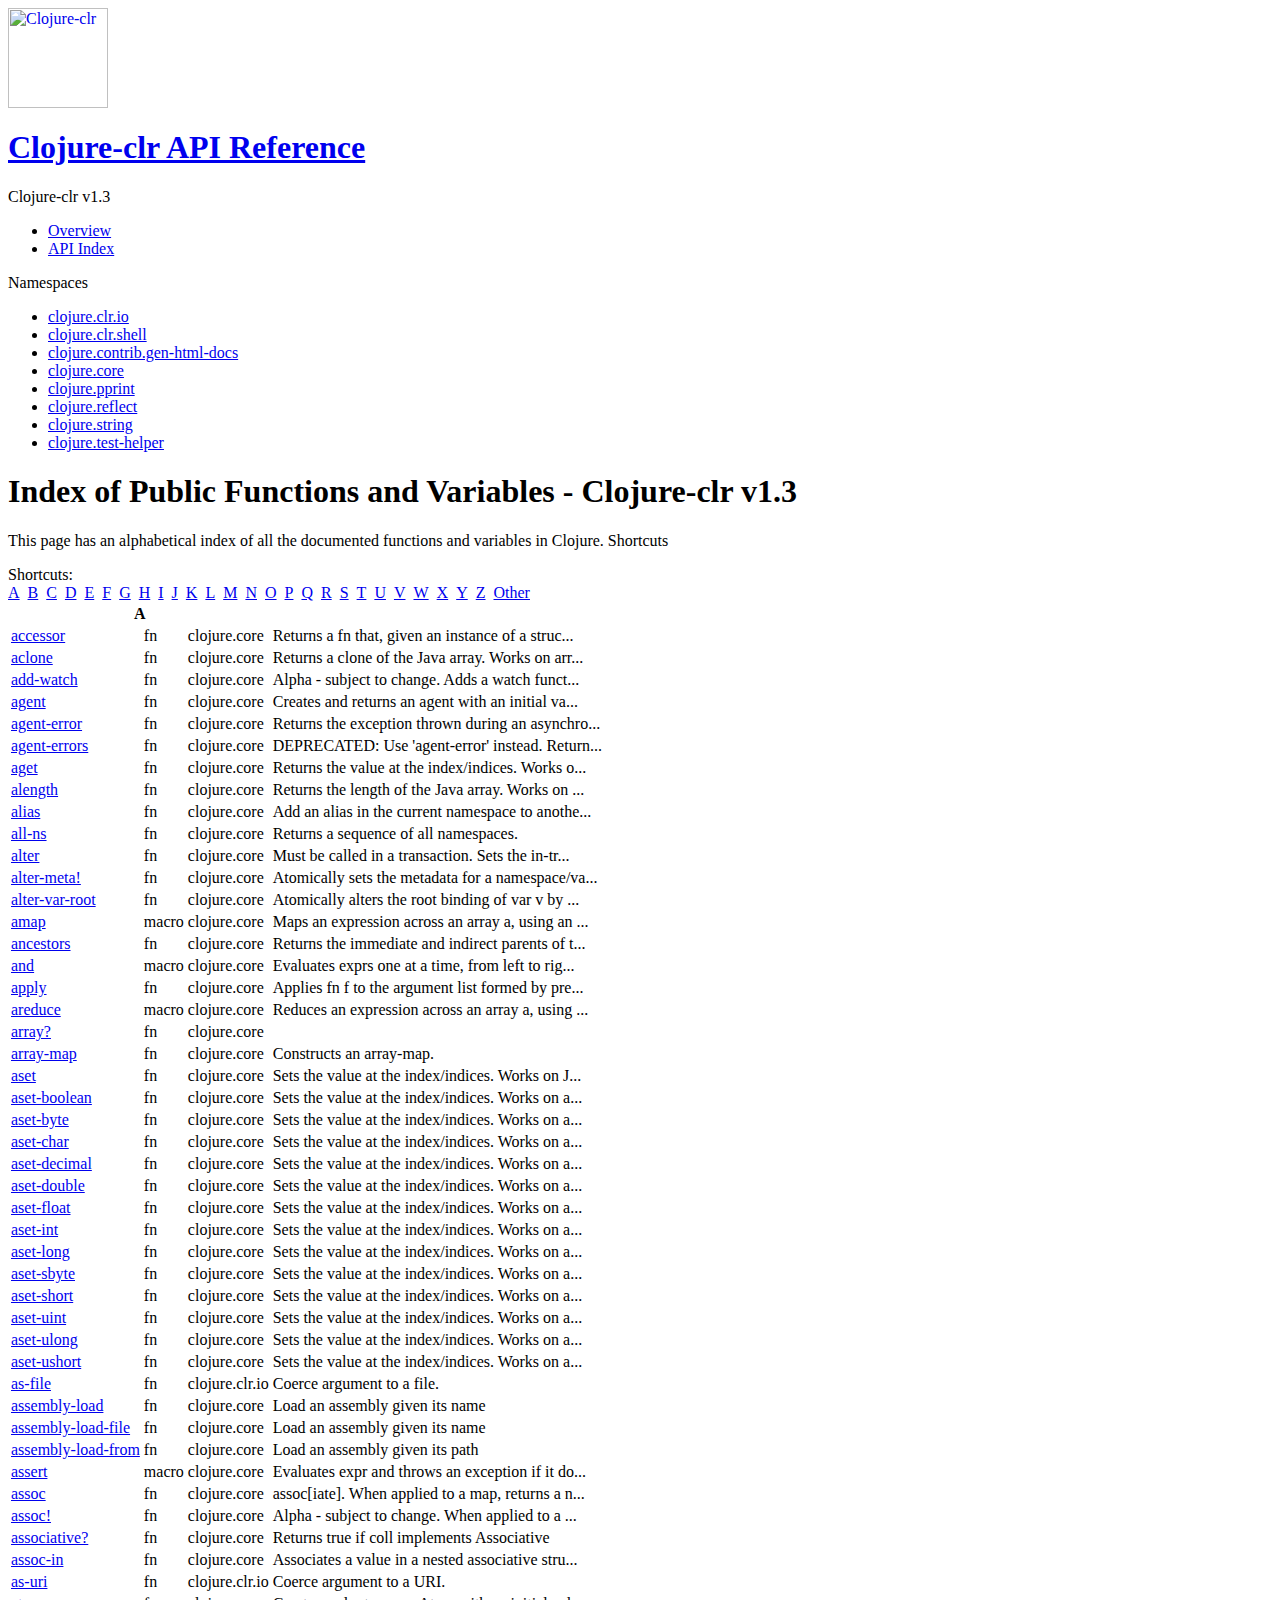
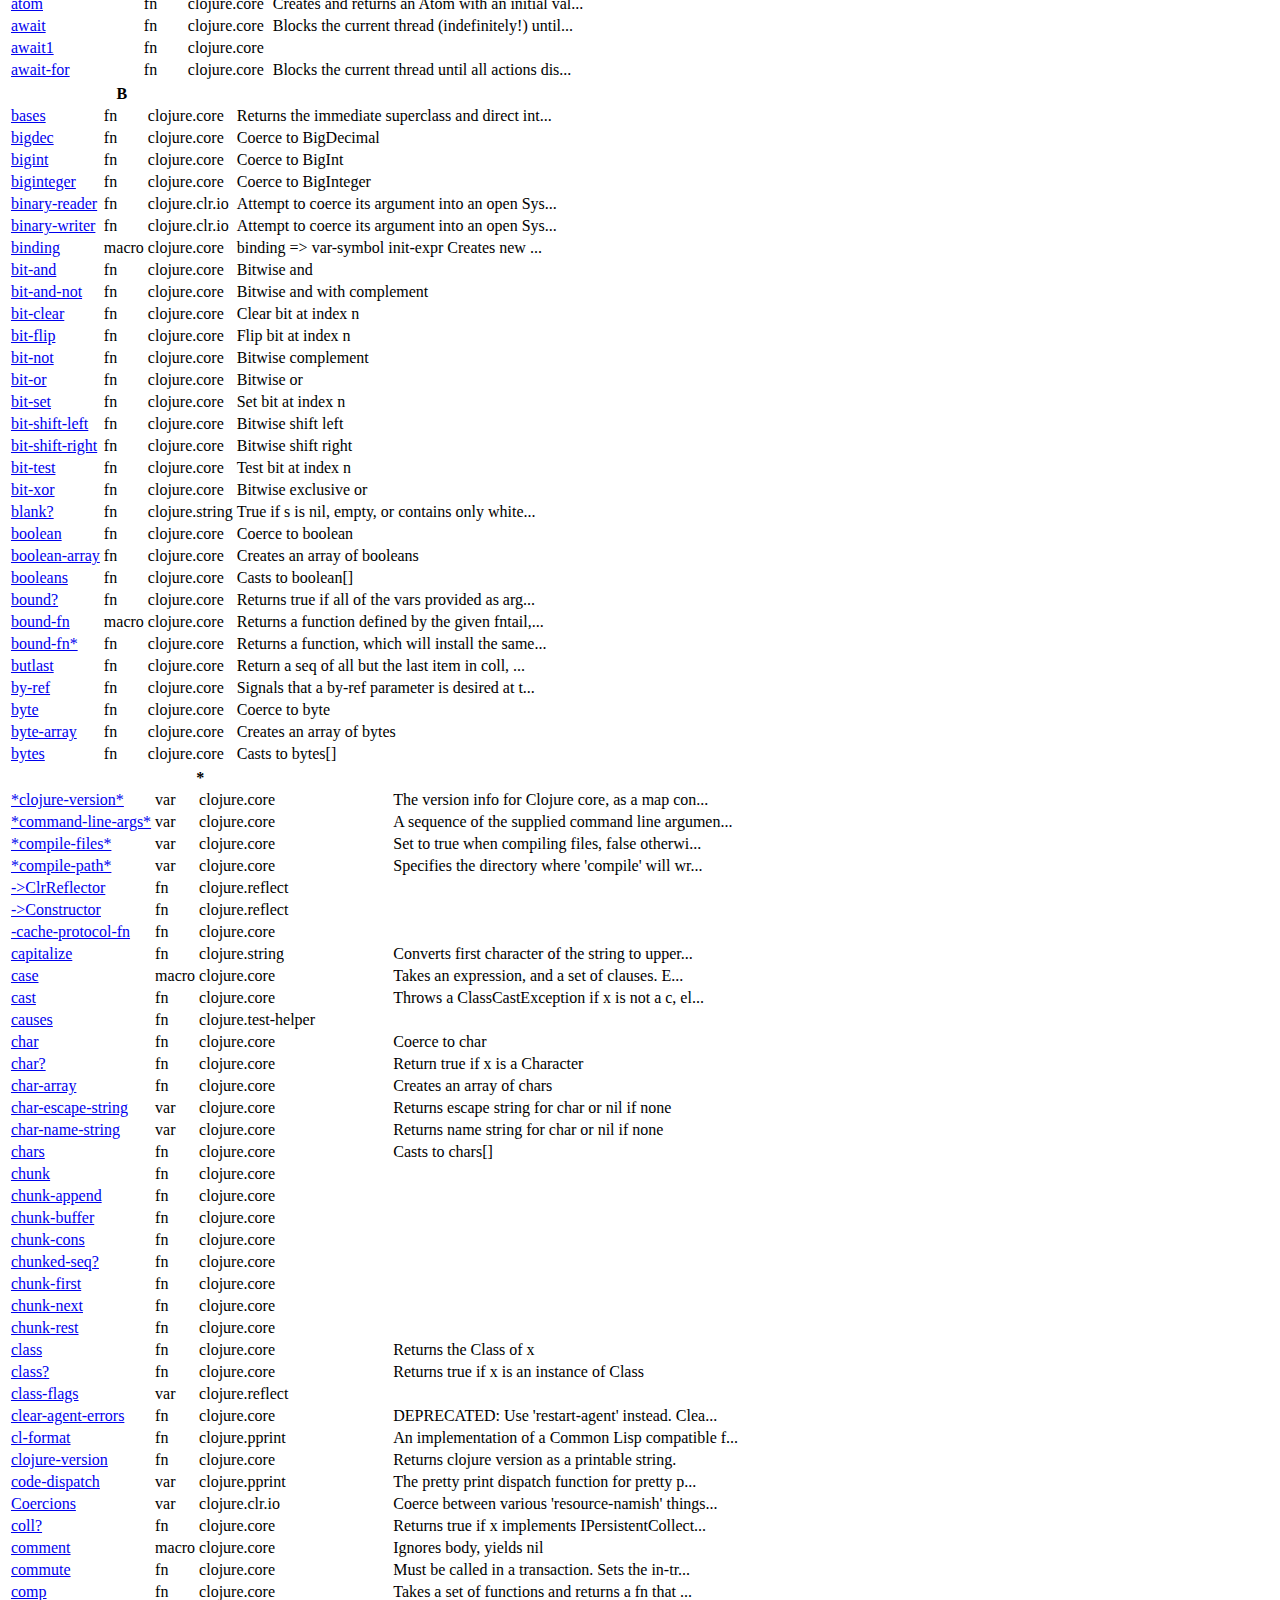
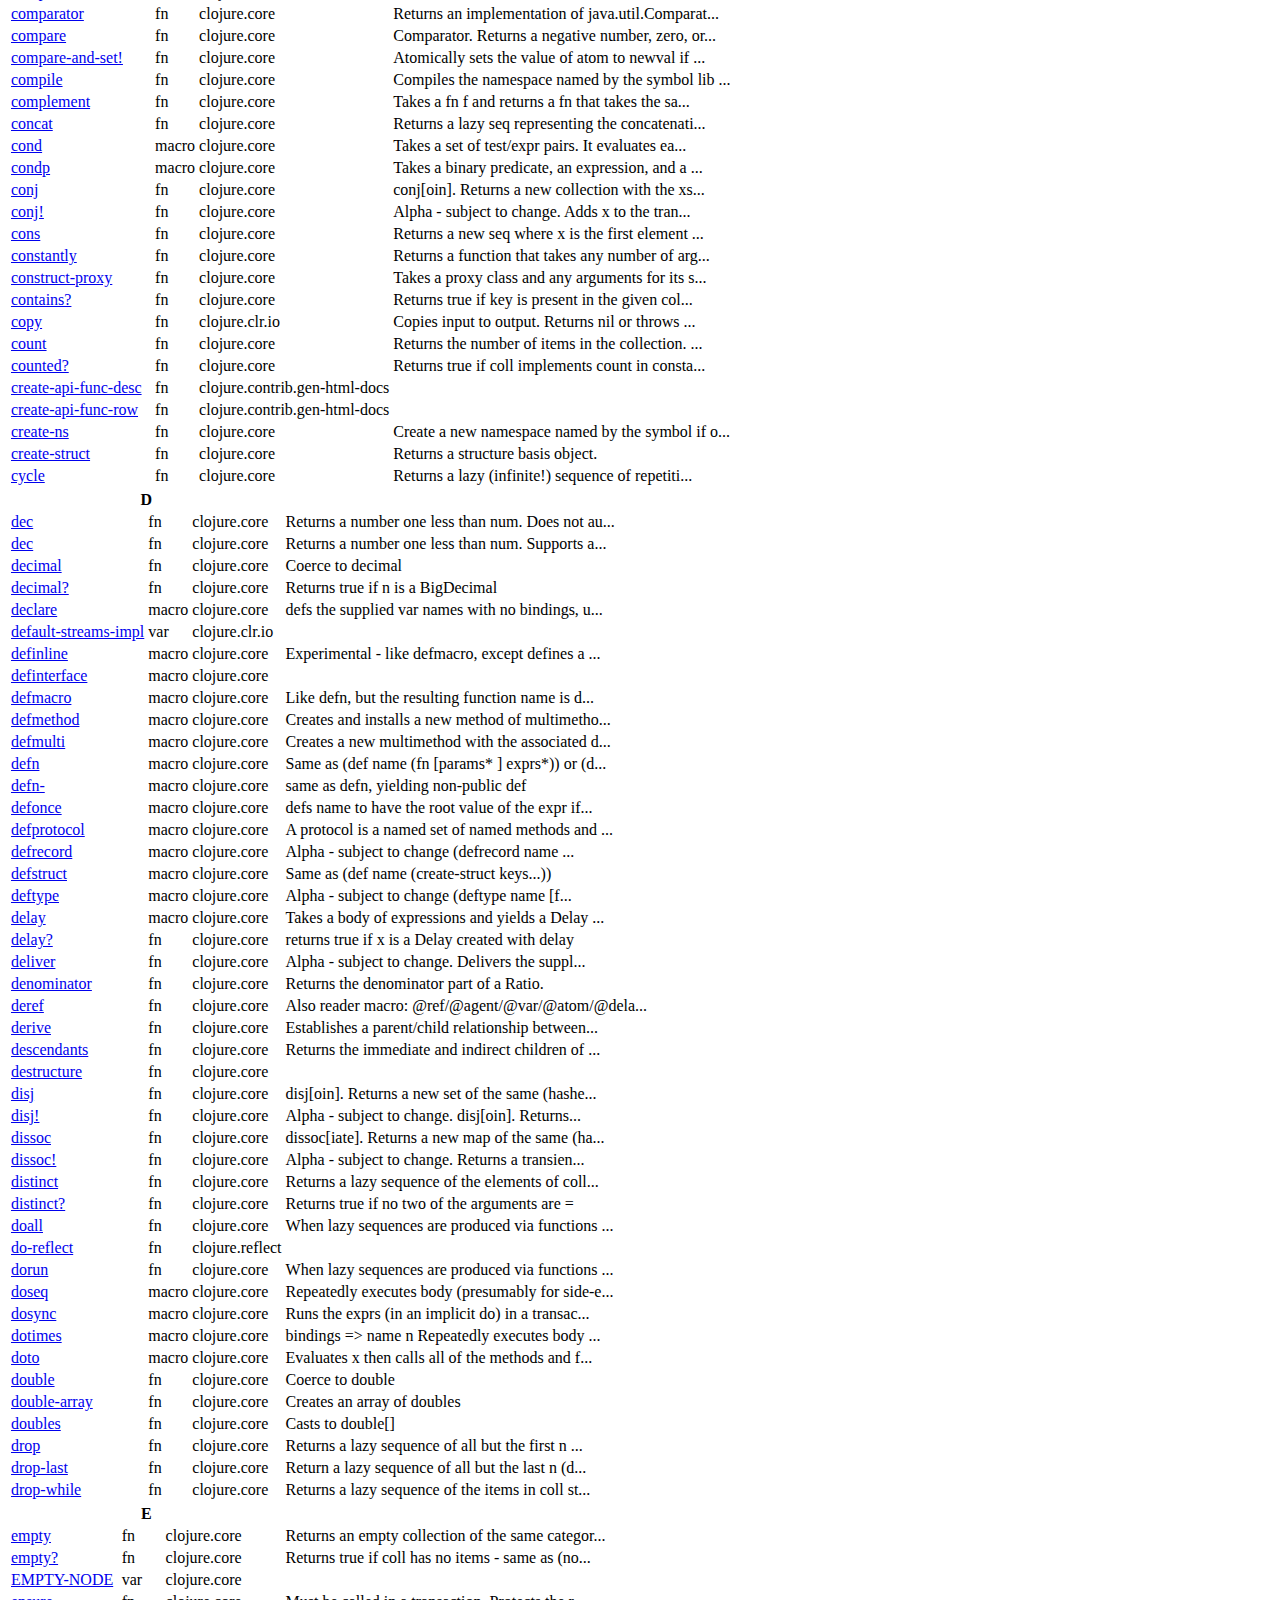
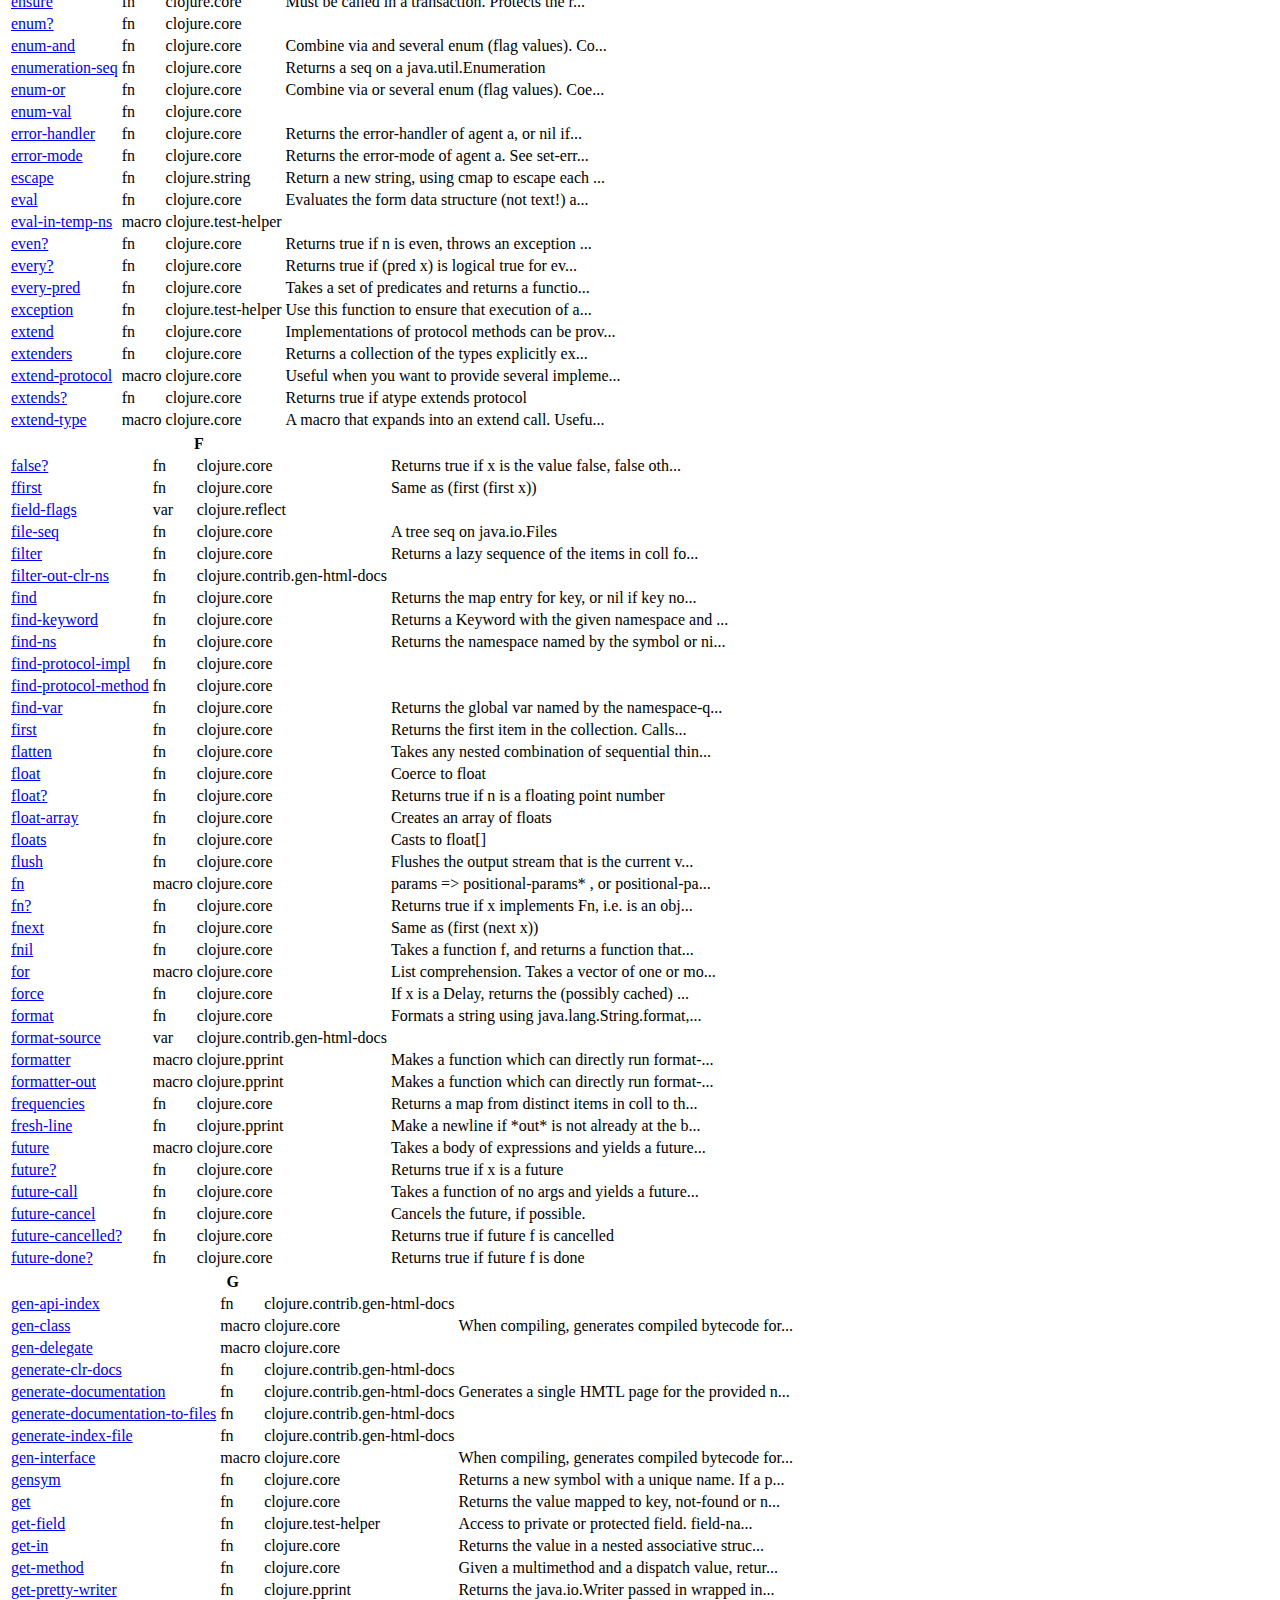
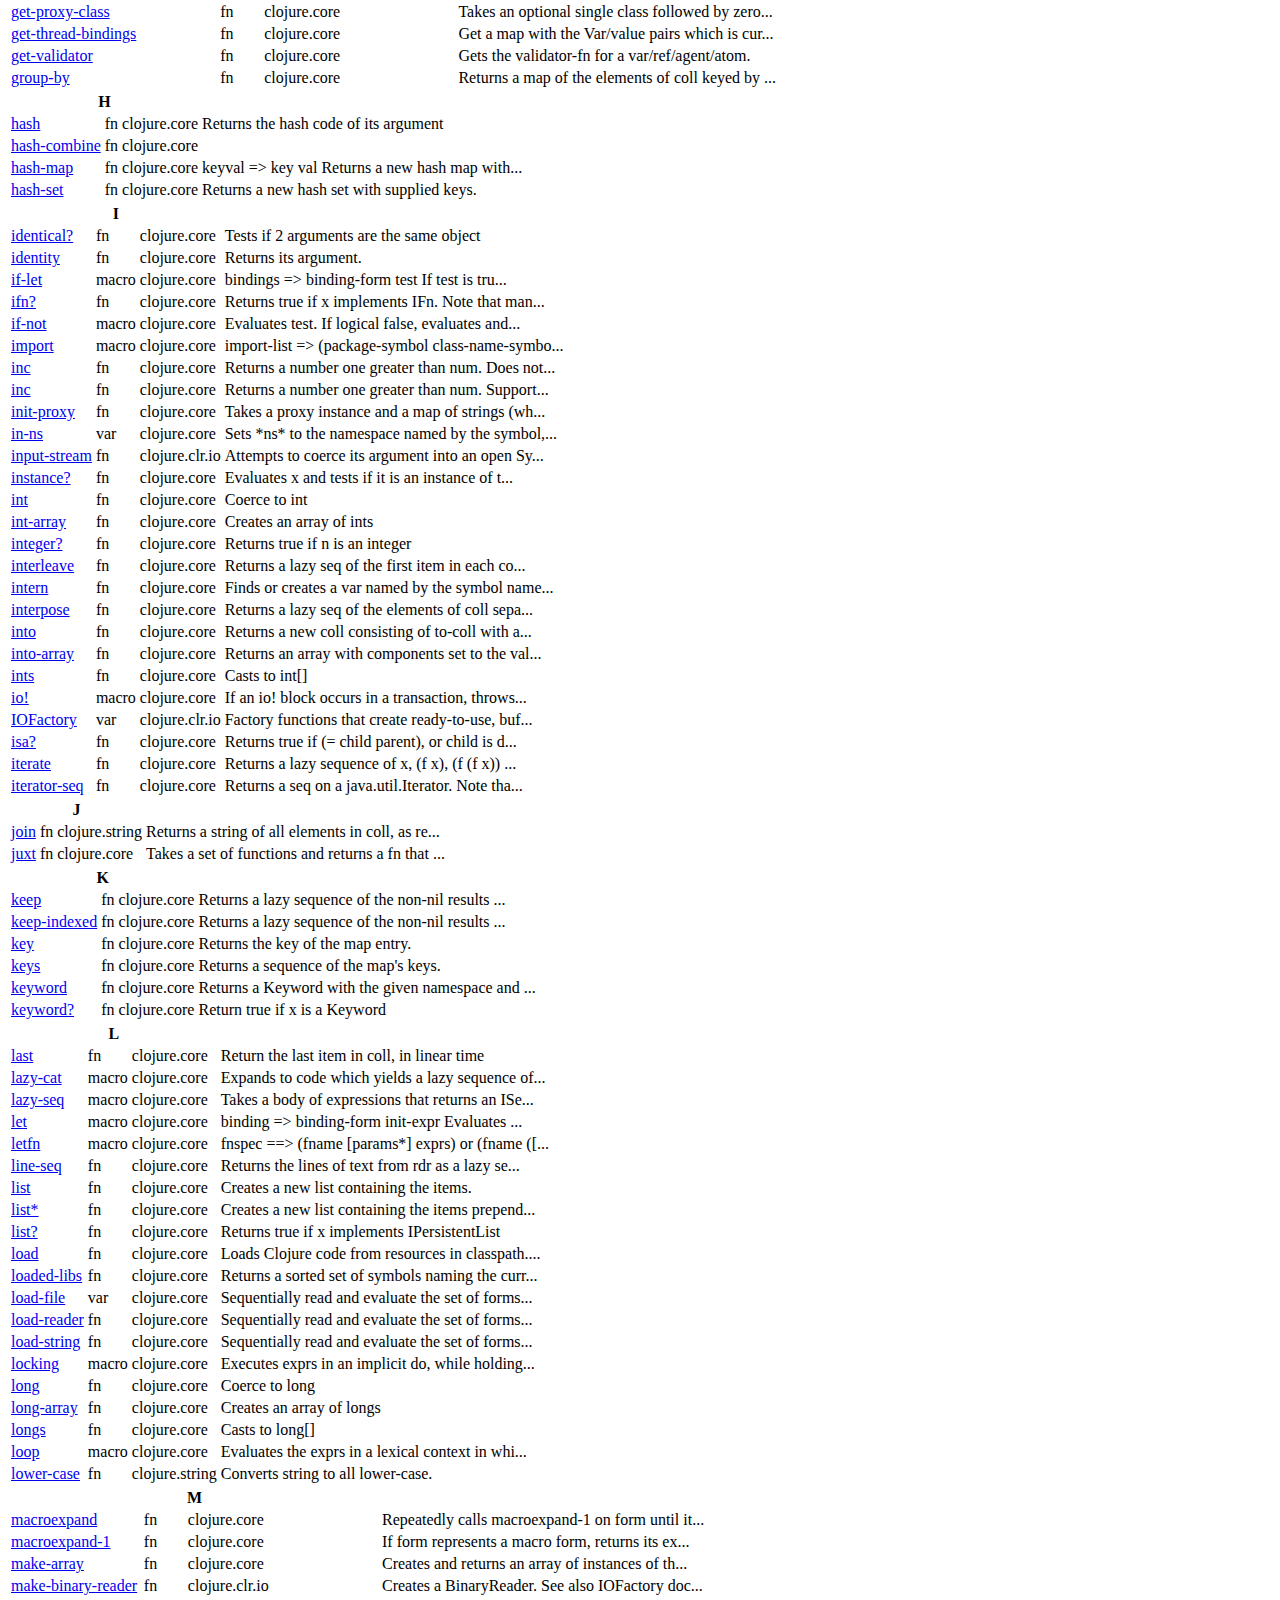
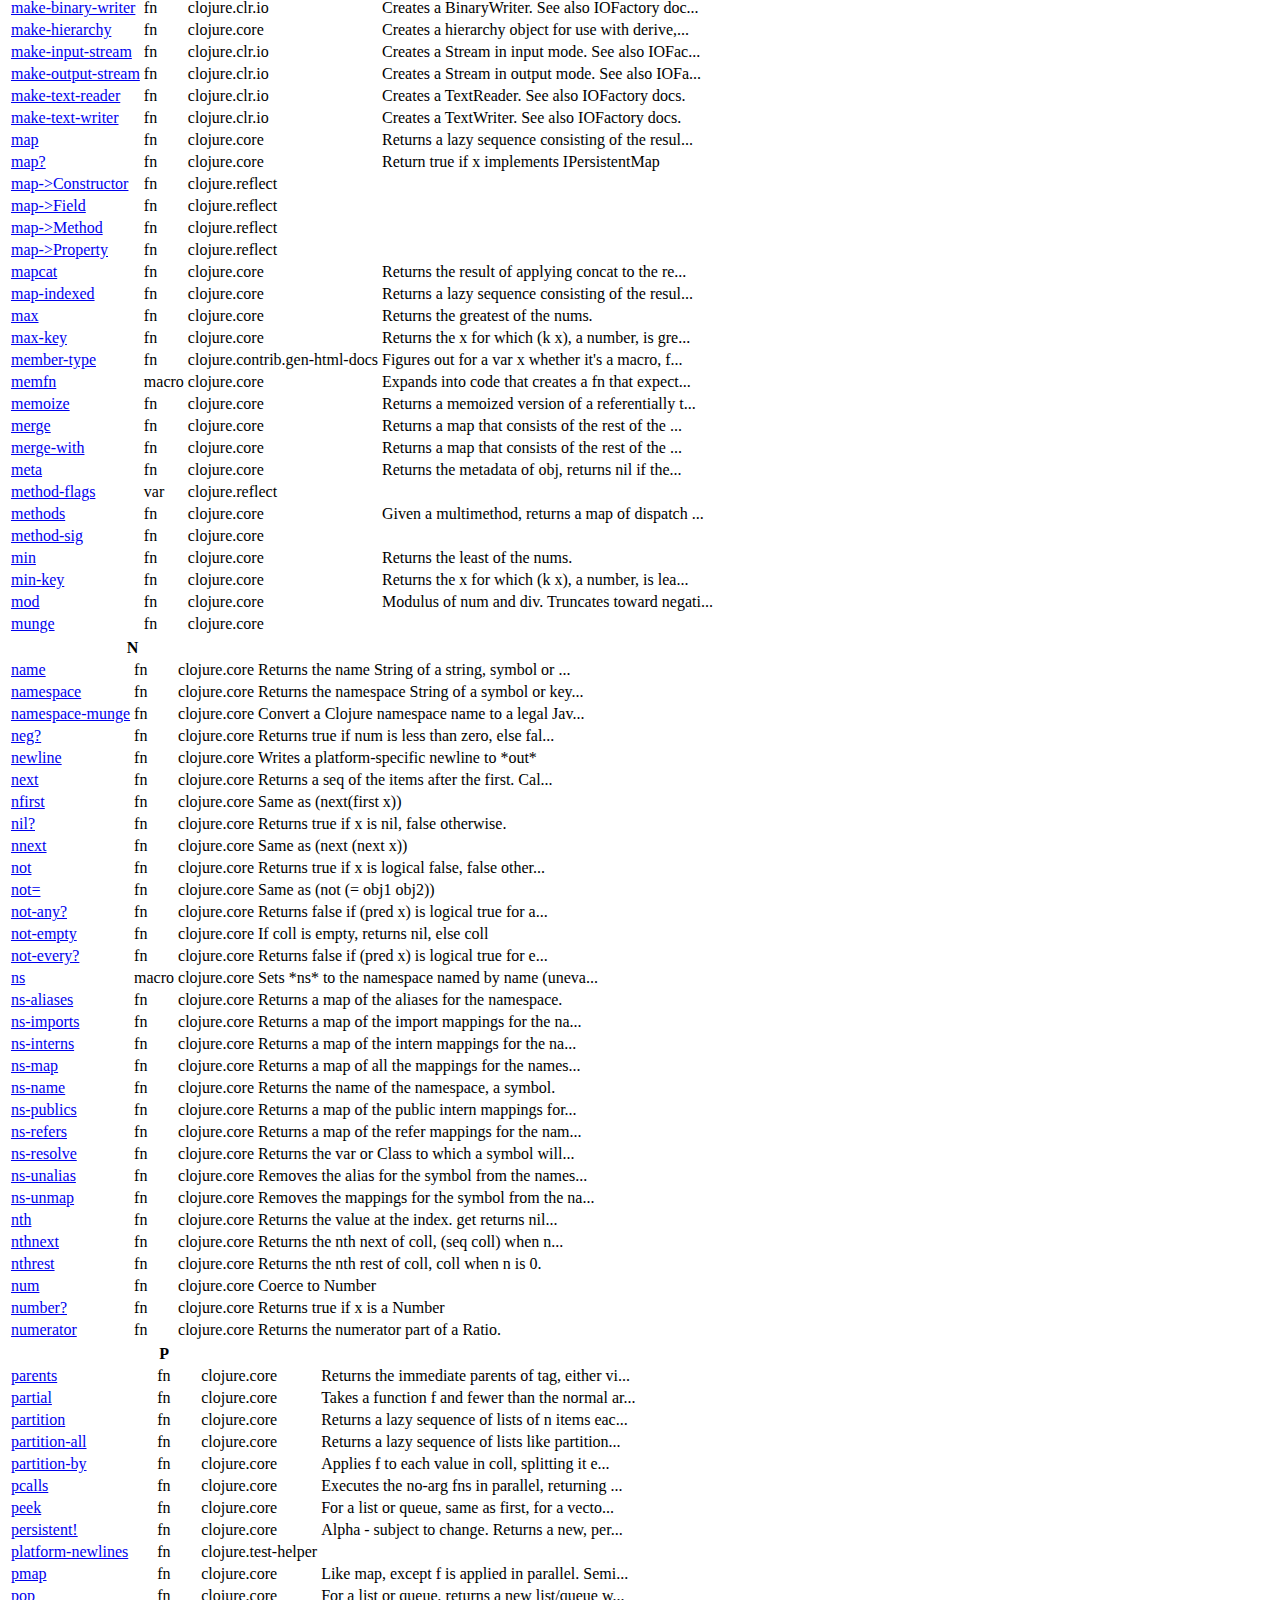
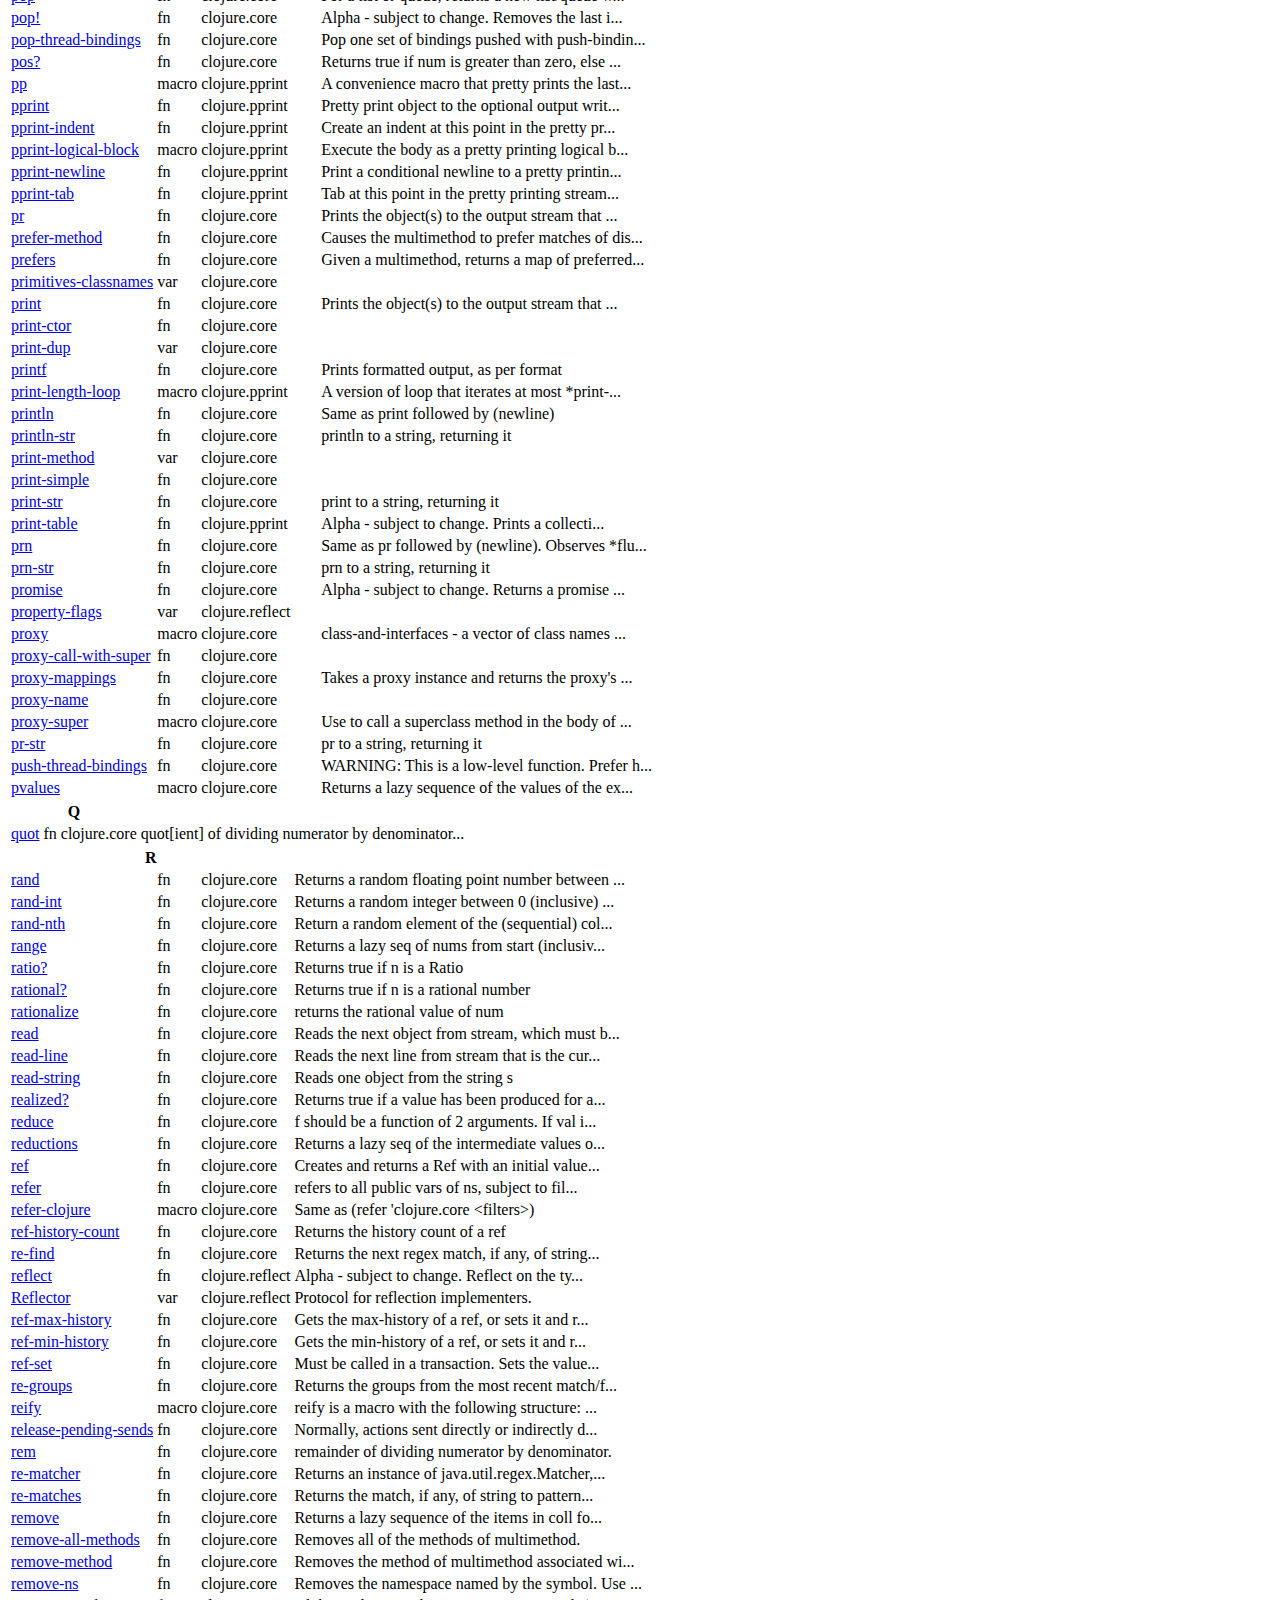
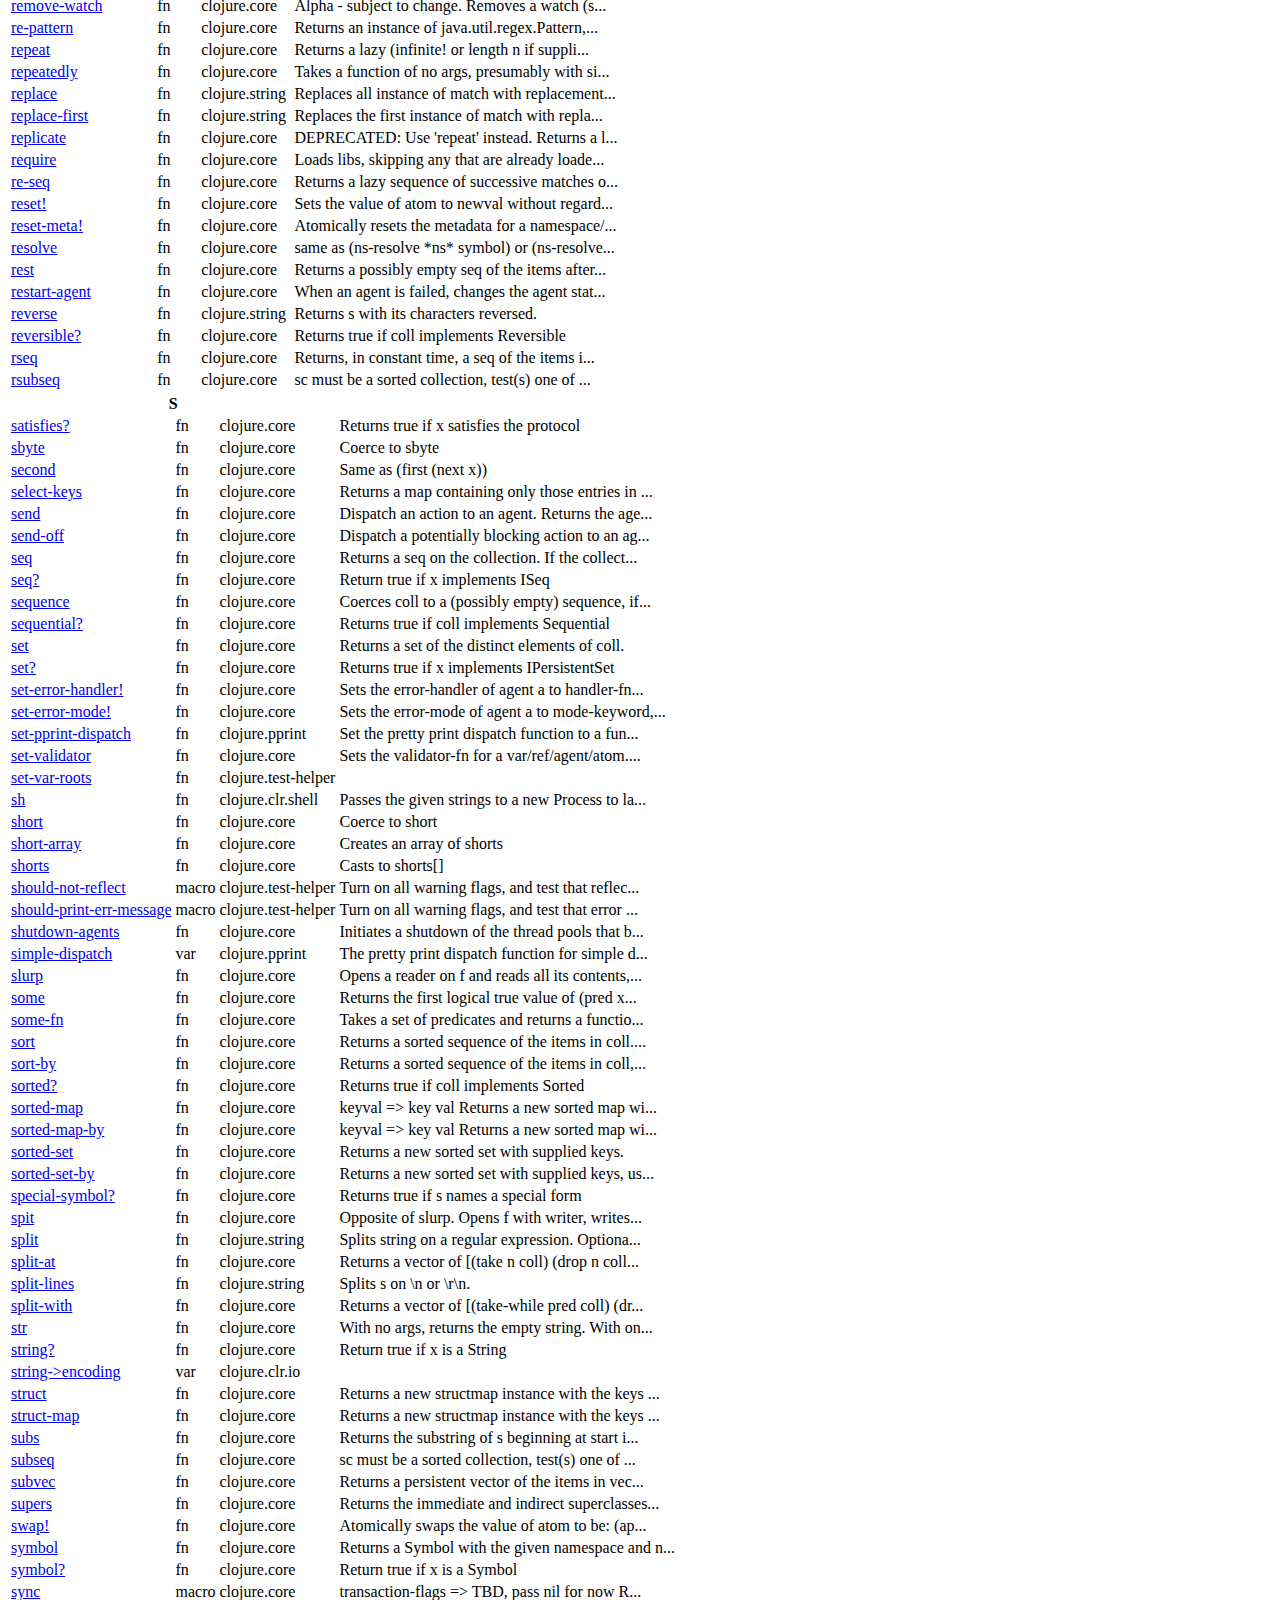
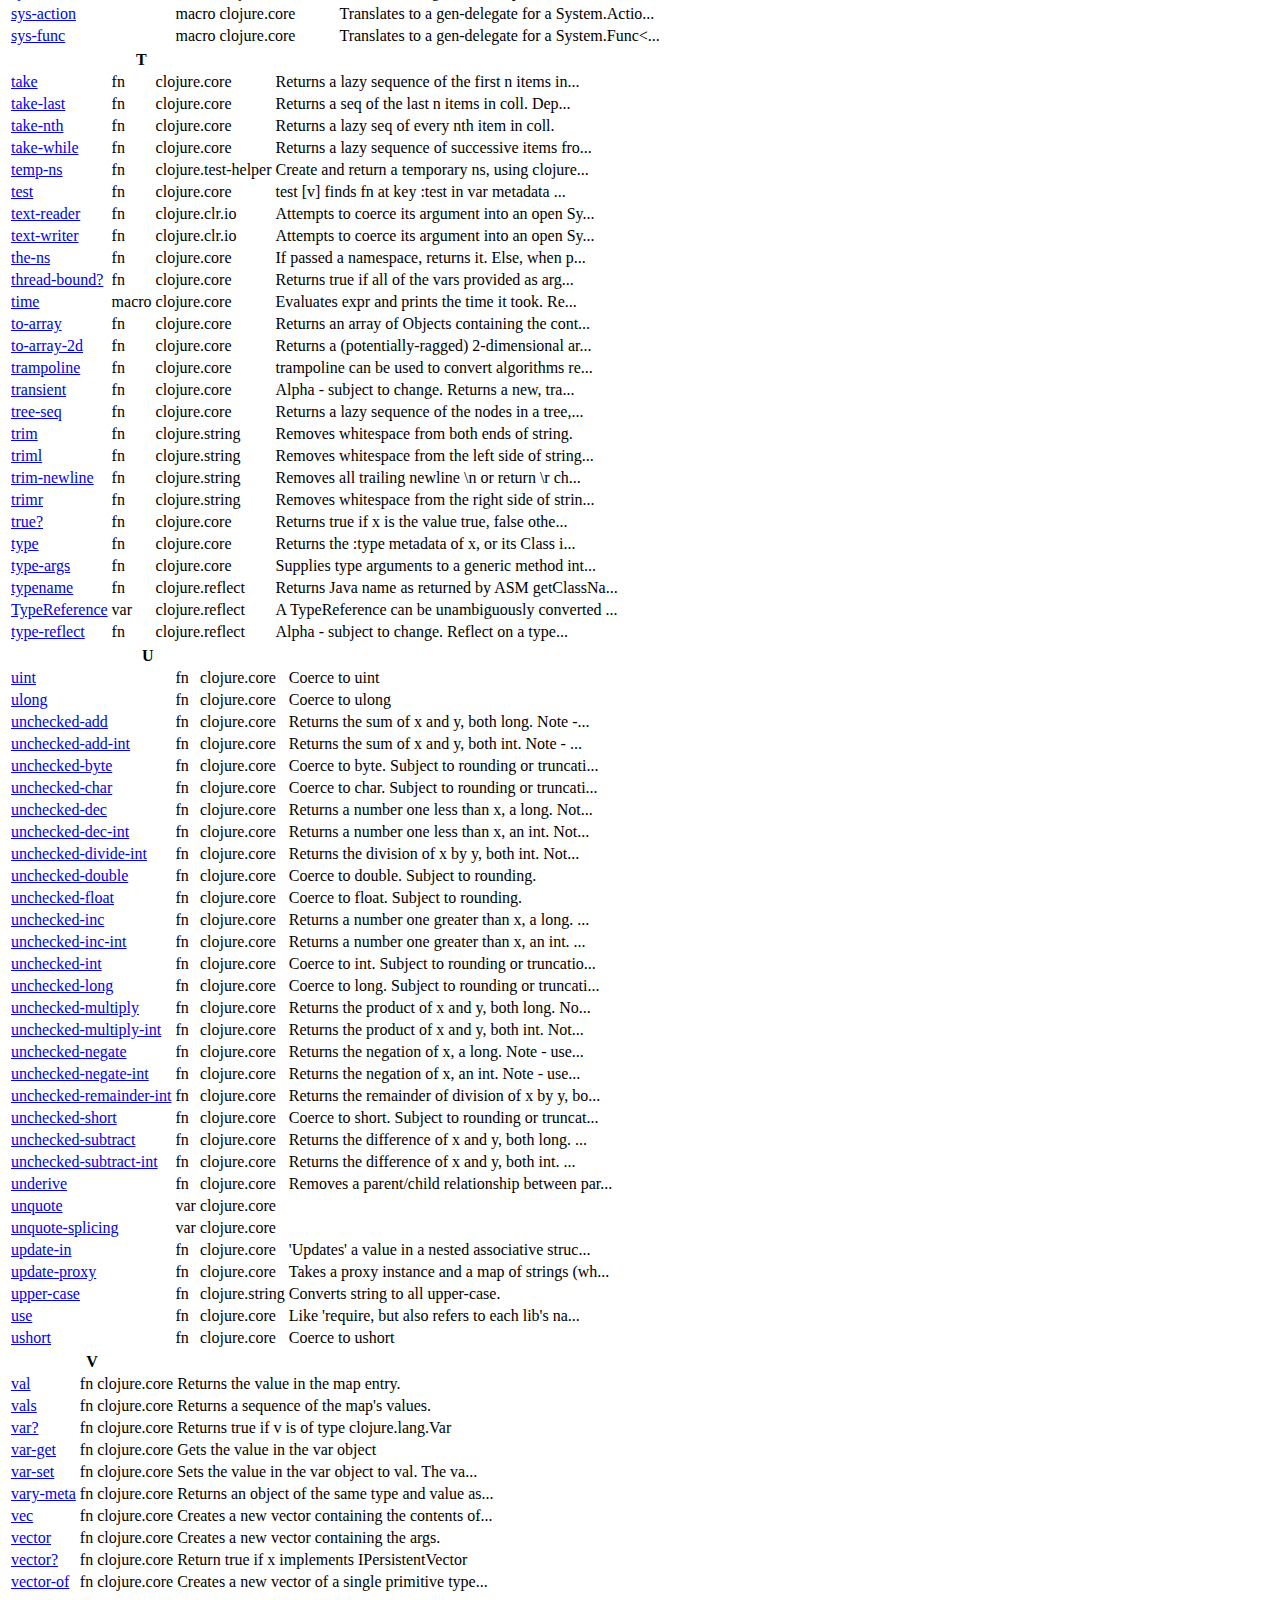
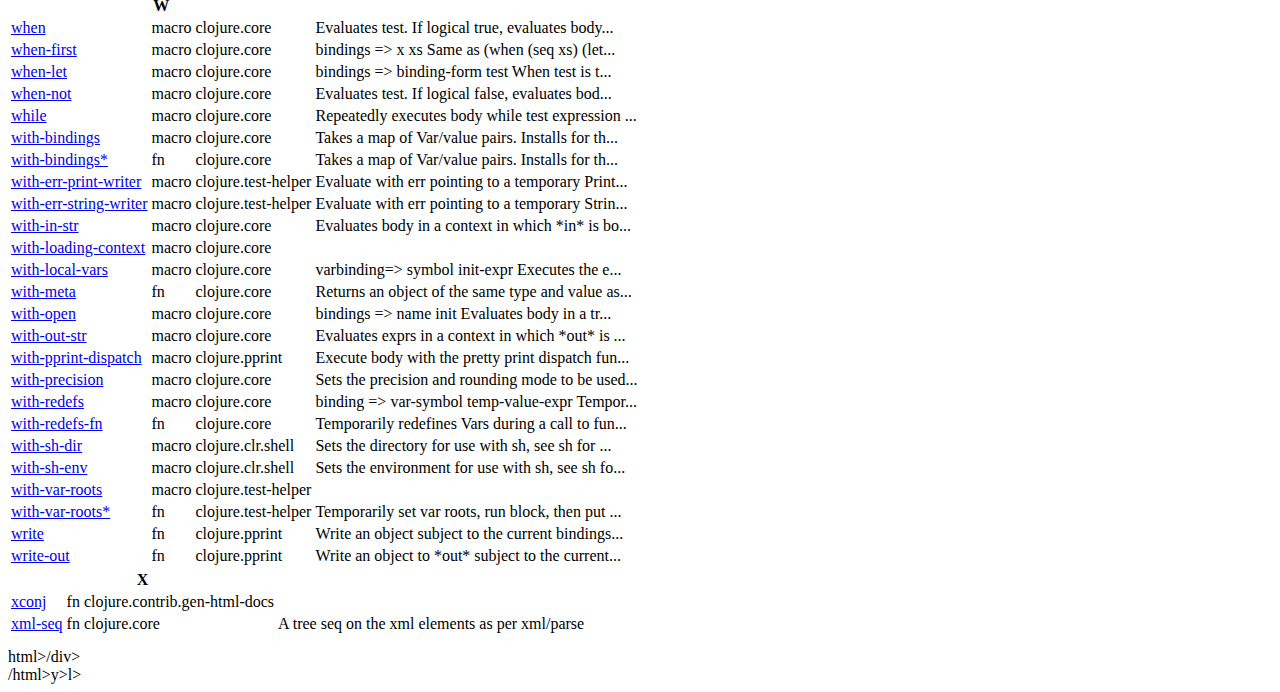
==== commit 28b08d22: "updating css" ====
--- a/api-index.html
+++ b/api-index.html
@@ -1,4 +1,4 @@
-<html xmlns="http://www.w3.org/1999/xhtml"><head><title>clojure.clr.io - Clojure-clr v1.3 API Documentation</title><link href="http://clojure.github.com/clojure/static/favicon.png" rel="shortcut icon"/><link media="all" type="text/css" href="http://clojure.github.com/clojure/static/clojure.css" rel="stylesheet"/><link media="all" type="text/css" href="http://clojure.github.com/clojure/static/wiki.css" rel="stylesheet"/><link media="all" type="text/css" href="http://clojure.github.com/clojure/static/internal.css" rel="stylesheet"/><link media="all" type="text/css" href="/css/clr.css" rel="stylesheet"/></head><style>.shortcuts a { margin-right: .5em; }</style><body><div id="AllContentContainer"><div id="Header"><a id="Logo" href="index.html"><img alt="Clojure-clr" height="100" width="100" src="http://richhickey.github.com/clojure-contrib/static/clojure-icon.gif"/></a><h1><a title="page header title" id="page-header" href="index.html">Clojure-clr API Reference</a></h1></div><div id="leftcolumn"><div/><div class="menu"><div class="WikiCustomNav WikiElement wiki"><span class="toc-header"><span id="project-name">Clojure-clr v</span><span id="version">1.3</span></span><br/><ul><li><a class="wiki_link" href="index.html">Overview</a></li><li><a class="wiki_link" href="api-index.html">API Index</a></li></ul><div class="NamespaceTOC"><span class="toc-header">Namespaces</span><ul id="left-sidebar-list"><li><a href="clojure.clr.io.html" class="wiki_link">clojure.clr.io</a></li><li><a href="clojure.clr.shell.html" class="wiki_link">clojure.clr.shell</a></li><li><a href="clojure.contrib.gen-html-docs.html" class="wiki_link">clojure.contrib.gen-html-docs</a></li><li><a href="clojure.core.html" class="wiki_link">clojure.core</a></li><li><a href="clojure.pprint.html" class="wiki_link">clojure.pprint</a></li><li><a href="clojure.reflect.html" class="wiki_link">clojure.reflect</a></li><li><a href="clojure.string.html" class="wiki_link">clojure.string</a></li><li><a href="clojure.test-helper.html" class="wiki_link">clojure.test-helper</a></li></ul></div></div></div></div></div><div id="rightcolumn"><div id="Content"><div class="contentBox"><div class="innerContentBox"><div id="content_view" class="wiki wikiPage"><div id="right-sidebar"/><div id="content-tag"><h1 Id="overview">Index of Public Functions and Variables - Clojure-clr v1.3</h1><p>This page has an alphabetical index of all the documented functions and variables in Clojure.
+<html xmlns="http://www.w3.org/1999/xhtml"><head><title>clojure.clr.io - Clojure-clr v1.3 API Documentation</title><link href="http://clojure.github.com/clojure/static/favicon.png" rel="shortcut icon"/><link media="all" type="text/css" href="http://clojure.github.com/clojure/static/clojure.css" rel="stylesheet"/><link media="all" type="text/css" href="http://clojure.github.com/clojure/static/wiki.css" rel="stylesheet"/><link media="all" type="text/css" href="http://clojure.github.com/clojure/static/internal.css" rel="stylesheet"/><link media="all" type="text/css" href="clr.css" rel="stylesheet"/></head><style>.shortcuts a { margin-right: .5em; }</style><body><div id="AllContentContainer"><div id="Header"><a id="Logo" href="index.html"><img alt="Clojure-clr" height="100" width="100" src="http://richhickey.github.com/clojure-contrib/static/clojure-icon.gif"/></a><h1><a title="page header title" id="page-header" href="index.html">Clojure-clr API Reference</a></h1></div><div id="leftcolumn"><div/><div class="menu"><div class="WikiCustomNav WikiElement wiki"><span class="toc-header"><span id="project-name">Clojure-clr v</span><span id="version">1.3</span></span><br/><ul><li><a class="wiki_link" href="index.html">Overview</a></li><li><a class="wiki_link" href="api-index.html">API Index</a></li></ul><div class="NamespaceTOC"><span class="toc-header">Namespaces</span><ul id="left-sidebar-list"><li><a href="clojure.clr.io.html" class="wiki_link">clojure.clr.io</a></li><li><a href="clojure.clr.shell.html" class="wiki_link">clojure.clr.shell</a></li><li><a href="clojure.contrib.gen-html-docs.html" class="wiki_link">clojure.contrib.gen-html-docs</a></li><li><a href="clojure.core.html" class="wiki_link">clojure.core</a></li><li><a href="clojure.pprint.html" class="wiki_link">clojure.pprint</a></li><li><a href="clojure.reflect.html" class="wiki_link">clojure.reflect</a></li><li><a href="clojure.string.html" class="wiki_link">clojure.string</a></li><li><a href="clojure.test-helper.html" class="wiki_link">clojure.test-helper</a></li></ul></div></div></div></div></div><div id="rightcolumn"><div id="Content"><div class="contentBox"><div class="innerContentBox"><div id="content_view" class="wiki wikiPage"><div id="right-sidebar"/><div id="content-tag"><h1 Id="overview">Index of Public Functions and Variables - Clojure-clr v1.3</h1><p>This page has an alphabetical index of all the documented functions and variables in Clojure.
 Shortcuts</p><div class="shortcuts">Shortcuts: <br/><a href="#A">A</a><a href="#B">B</a><a href="#C">C</a><a href="#D">D</a><a href="#E">E</a><a href="#F">F</a><a href="#G">G</a><a href="#H">H</a><a href="#I">I</a><a href="#J">J</a><a href="#K">K</a><a href="#L">L</a><a href="#M">M</a><a href="#N">N</a><a href="#O">O</a><a href="#P">P</a><a href="#Q">Q</a><a href="#R">R</a><a href="#S">S</a><a href="#T">T</a><a href="#U">U</a><a href="#V">V</a><a href="#W">W</a><a href="#X">X</a><a href="#Y">Y</a><a href="#Z">Z</a><a href="#other">Other</a></div><div id="index-body"><table><thead><tr><th colspan="3" id="A">A</th></tr></thead><tr name="#&apos;clojure.core/accessor"><td id="section-content"><a href="clojure.core.html#clojure.core/accessor">accessor</a></td><td>    fn</td><td>clojure.core</td><td>Returns a fn that, given an instance of a struc...</td></tr><tr name="#&apos;clojure.core/aclone"><td id="section-content"><a href="clojure.core.html#clojure.core/aclone">aclone</a></td><td>    fn</td><td>clojure.core</td><td>Returns a clone of the Java array. Works on arr...</td></tr><tr name="#&apos;clojure.core/add-watch"><td id="section-content"><a href="clojure.core.html#clojure.core/add-watch">add-watch</a></td><td>    fn</td><td>clojure.core</td><td>Alpha - subject to change.
   Adds a watch funct...</td></tr><tr name="#&apos;clojure.core/agent"><td id="section-content"><a href="clojure.core.html#clojure.core/agent">agent</a></td><td>    fn</td><td>clojure.core</td><td>Creates and returns an agent with an initial va...</td></tr><tr name="#&apos;clojure.core/agent-error"><td id="section-content"><a href="clojure.core.html#clojure.core/agent-error">agent-error</a></td><td>    fn</td><td>clojure.core</td><td>Returns the exception thrown during an asynchro...</td></tr><tr name="#&apos;clojure.core/agent-errors"><td id="section-content"><a href="clojure.core.html#clojure.core/agent-errors">agent-errors</a></td><td>    fn</td><td>clojure.core</td><td>DEPRECATED: Use &apos;agent-error&apos; instead.
   Return...</td></tr><tr name="#&apos;clojure.core/aget"><td id="section-content"><a href="clojure.core.html#clojure.core/aget">aget</a></td><td>    fn</td><td>clojure.core</td><td>Returns the value at the index/indices. Works o...</td></tr><tr name="#&apos;clojure.core/alength"><td id="section-content"><a href="clojure.core.html#clojure.core/alength">alength</a></td><td>    fn</td><td>clojure.core</td><td>Returns the length of the Java array. Works on ...</td></tr><tr name="#&apos;clojure.core/alias"><td id="section-content"><a href="clojure.core.html#clojure.core/alias">alias</a></td><td>    fn</td><td>clojure.core</td><td>Add an alias in the current namespace to anothe...</td></tr><tr name="#&apos;clojure.core/all-ns"><td id="section-content"><a href="clojure.core.html#clojure.core/all-ns">all-ns</a></td><td>    fn</td><td>clojure.core</td><td>Returns a sequence of all namespaces.</td></tr><tr name="#&apos;clojure.core/alter"><td id="section-content"><a href="clojure.core.html#clojure.core/alter">alter</a></td><td>    fn</td><td>clojure.core</td><td>Must be called in a transaction. Sets the in-tr...</td></tr><tr name="#&apos;clojure.core/alter-meta!"><td id="section-content"><a href="clojure.core.html#clojure.core/alter-meta!">alter-meta!</a></td><td>    fn</td><td>clojure.core</td><td>Atomically sets the metadata for a namespace/va...</td></tr><tr name="#&apos;clojure.core/alter-var-root"><td id="section-content"><a href="clojure.core.html#clojure.core/alter-var-root">alter-var-root</a></td><td>    fn</td><td>clojure.core</td><td>Atomically alters the root binding of var v by ...</td></tr><tr name="#&apos;clojure.core/amap"><td id="section-content"><a href="clojure.core.html#clojure.core/amap">amap</a></td><td>    macro</td><td>clojure.core</td><td>Maps an expression across an array a, using an ...</td></tr><tr name="#&apos;clojure.core/ancestors"><td id="section-content"><a href="clojure.core.html#clojure.core/ancestors">ancestors</a></td><td>    fn</td><td>clojure.core</td><td>Returns the immediate and indirect parents of t...</td></tr><tr name="#&apos;clojure.core/and"><td id="section-content"><a href="clojure.core.html#clojure.core/and">and</a></td><td>    macro</td><td>clojure.core</td><td>Evaluates exprs one at a time, from left to rig...</td></tr><tr name="#&apos;clojure.core/apply"><td id="section-content"><a href="clojure.core.html#clojure.core/apply">apply</a></td><td>    fn</td><td>clojure.core</td><td>Applies fn f to the argument list formed by pre...</td></tr><tr name="#&apos;clojure.core/areduce"><td id="section-content"><a href="clojure.core.html#clojure.core/areduce">areduce</a></td><td>    macro</td><td>clojure.core</td><td>Reduces an expression across an array a, using ...</td></tr><tr name="#&apos;clojure.core/array?"><td id="section-content"><a href="clojure.core.html#clojure.core/array?">array?</a></td><td>    fn</td><td>clojure.core</td><td></td></tr><tr name="#&apos;clojure.core/array-map"><td id="section-content"><a href="clojure.core.html#clojure.core/array-map">array-map</a></td><td>    fn</td><td>clojure.core</td><td>Constructs an array-map.</td></tr><tr name="#&apos;clojure.core/aset"><td id="section-content"><a href="clojure.core.html#clojure.core/aset">aset</a></td><td>    fn</td><td>clojure.core</td><td>Sets the value at the index/indices. Works on J...</td></tr><tr name="#&apos;clojure.core/aset-boolean"><td id="section-content"><a href="clojure.core.html#clojure.core/aset-boolean">aset-boolean</a></td><td>    fn</td><td>clojure.core</td><td>Sets the value at the index/indices. Works on a...</td></tr><tr name="#&apos;clojure.core/aset-byte"><td id="section-content"><a href="clojure.core.html#clojure.core/aset-byte">aset-byte</a></td><td>    fn</td><td>clojure.core</td><td>Sets the value at the index/indices. Works on a...</td></tr><tr name="#&apos;clojure.core/aset-char"><td id="section-content"><a href="clojure.core.html#clojure.core/aset-char">aset-char</a></td><td>    fn</td><td>clojure.core</td><td>Sets the value at the index/indices. Works on a...</td></tr><tr name="#&apos;clojure.core/aset-decimal"><td id="section-content"><a href="clojure.core.html#clojure.core/aset-decimal">aset-decimal</a></td><td>    fn</td><td>clojure.core</td><td>Sets the value at the index/indices. Works on a...</td></tr><tr name="#&apos;clojure.core/aset-double"><td id="section-content"><a href="clojure.core.html#clojure.core/aset-double">aset-double</a></td><td>    fn</td><td>clojure.core</td><td>Sets the value at the index/indices. Works on a...</td></tr><tr name="#&apos;clojure.core/aset-float"><td id="section-content"><a href="clojure.core.html#clojure.core/aset-float">aset-float</a></td><td>    fn</td><td>clojure.core</td><td>Sets the value at the index/indices. Works on a...</td></tr><tr name="#&apos;clojure.core/aset-int"><td id="section-content"><a href="clojure.core.html#clojure.core/aset-int">aset-int</a></td><td>    fn</td><td>clojure.core</td><td>Sets the value at the index/indices. Works on a...</td></tr><tr name="#&apos;clojure.core/aset-long"><td id="section-content"><a href="clojure.core.html#clojure.core/aset-long">aset-long</a></td><td>    fn</td><td>clojure.core</td><td>Sets the value at the index/indices. Works on a...</td></tr><tr name="#&apos;clojure.core/aset-sbyte"><td id="section-content"><a href="clojure.core.html#clojure.core/aset-sbyte">aset-sbyte</a></td><td>    fn</td><td>clojure.core</td><td>Sets the value at the index/indices. Works on a...</td></tr><tr name="#&apos;clojure.core/aset-short"><td id="section-content"><a href="clojure.core.html#clojure.core/aset-short">aset-short</a></td><td>    fn</td><td>clojure.core</td><td>Sets the value at the index/indices. Works on a...</td></tr><tr name="#&apos;clojure.core/aset-uint"><td id="section-content"><a href="clojure.core.html#clojure.core/aset-uint">aset-uint</a></td><td>    fn</td><td>clojure.core</td><td>Sets the value at the index/indices. Works on a...</td></tr><tr name="#&apos;clojure.core/aset-ulong"><td id="section-content"><a href="clojure.core.html#clojure.core/aset-ulong">aset-ulong</a></td><td>    fn</td><td>clojure.core</td><td>Sets the value at the index/indices. Works on a...</td></tr><tr name="#&apos;clojure.core/aset-ushort"><td id="section-content"><a href="clojure.core.html#clojure.core/aset-ushort">aset-ushort</a></td><td>    fn</td><td>clojure.core</td><td>Sets the value at the index/indices. Works on a...</td></tr><tr name="#&apos;clojure.clr.io/as-file"><td id="section-content"><a href="clojure.clr.io.html#clojure.clr.io/as-file">as-file</a></td><td>    fn</td><td>clojure.clr.io</td><td>Coerce argument to a file.</td></tr><tr name="#&apos;clojure.core/assembly-load"><td id="section-content"><a href="clojure.core.html#clojure.core/assembly-load">assembly-load</a></td><td>    fn</td><td>clojure.core</td><td>Load an assembly given its name</td></tr><tr name="#&apos;clojure.core/assembly-load-file"><td id="section-content"><a href="clojure.core.html#clojure.core/assembly-load-file">assembly-load-file</a></td><td>    fn</td><td>clojure.core</td><td>Load an assembly given its name</td></tr><tr name="#&apos;clojure.core/assembly-load-from"><td id="section-content"><a href="clojure.core.html#clojure.core/assembly-load-from">assembly-load-from</a></td><td>    fn</td><td>clojure.core</td><td>Load an assembly given its path</td></tr><tr name="#&apos;clojure.core/assert"><td id="section-content"><a href="clojure.core.html#clojure.core/assert">assert</a></td><td>    macro</td><td>clojure.core</td><td>Evaluates expr and throws an exception if it do...</td></tr><tr name="#&apos;clojure.core/assoc"><td id="section-content"><a href="clojure.core.html#clojure.core/assoc">assoc</a></td><td>    fn</td><td>clojure.core</td><td>assoc[iate]. When applied to a map, returns a n...</td></tr><tr name="#&apos;clojure.core/assoc!"><td id="section-content"><a href="clojure.core.html#clojure.core/assoc!">assoc!</a></td><td>    fn</td><td>clojure.core</td><td>Alpha - subject to change.
@@ -61,4 +61,4 @@
 
   Evaluates body in a tr...</td></tr><tr name="#&apos;clojure.core/with-out-str"><td id="section-content"><a href="clojure.core.html#clojure.core/with-out-str">with-out-str</a></td><td>    macro</td><td>clojure.core</td><td>Evaluates exprs in a context in which *out* is ...</td></tr><tr name="#&apos;clojure.pprint/with-pprint-dispatch"><td id="section-content"><a href="clojure.pprint.html#clojure.pprint/with-pprint-dispatch">with-pprint-dispatch</a></td><td>    macro</td><td>clojure.pprint</td><td>Execute body with the pretty print dispatch fun...</td></tr><tr name="#&apos;clojure.core/with-precision"><td id="section-content"><a href="clojure.core.html#clojure.core/with-precision">with-precision</a></td><td>    macro</td><td>clojure.core</td><td>Sets the precision and rounding mode to be used...</td></tr><tr name="#&apos;clojure.core/with-redefs"><td id="section-content"><a href="clojure.core.html#clojure.core/with-redefs">with-redefs</a></td><td>    macro</td><td>clojure.core</td><td>binding =&gt; var-symbol temp-value-expr
 
-  Tempor...</td></tr><tr name="#&apos;clojure.core/with-redefs-fn"><td id="section-content"><a href="clojure.core.html#clojure.core/with-redefs-fn">with-redefs-fn</a></td><td>    fn</td><td>clojure.core</td><td>Temporarily redefines Vars during a call to fun...</td></tr><tr name="#&apos;clojure.clr.shell/with-sh-dir"><td id="section-content"><a href="clojure.clr.shell.html#clojure.clr.shell/with-sh-dir">with-sh-dir</a></td><td>    macro</td><td>clojure.clr.shell</td><td>Sets the directory for use with sh, see sh for ...</td></tr><tr name="#&apos;clojure.clr.shell/with-sh-env"><td id="section-content"><a href="clojure.clr.shell.html#clojure.clr.shell/with-sh-env">with-sh-env</a></td><td>    macro</td><td>clojure.clr.shell</td><td>Sets the environment for use with sh, see sh fo...</td></tr><tr name="#&apos;clojure.test-helper/with-var-roots"><td id="section-content"><a href="clojure.test-helper.html#clojure.test-helper/with-var-roots">with-var-roots</a></td><td>    macro</td><td>clojure.test-helper</td><td></td></tr><tr name="#&apos;clojure.test-helper/with-var-roots*"><td id="section-content"><a href="clojure.test-helper.html#clojure.test-helper/with-var-roots*">with-var-roots*</a></td><td>    fn</td><td>clojure.test-helper</td><td>Temporarily set var roots, run block, then put ...</td></tr><tr name="#&apos;clojure.pprint/write"><td id="section-content"><a href="clojure.pprint.html#clojure.pprint/write">write</a></td><td>    fn</td><td>clojure.pprint</td><td>Write an object subject to the current bindings...</td></tr><tr name="#&apos;clojure.pprint/write-out"><td id="section-content"><a href="clojure.pprint.html#clojure.pprint/write-out">write-out</a></td><td>    fn</td><td>clojure.pprint</td><td>Write an object to *out* subject to the current...</td></tr></table></div><div id="index-body"><table><thead><tr><th colspan="3" id="X">X</th></tr></thead><tr name="#&apos;clojure.contrib.gen-html-docs/xconj"><td id="section-content"><a href="clojure.contrib.gen-html-docs.html#clojure.contrib.gen-html-docs/xconj">xconj</a></td><td>    fn</td><td>clojure.contrib.gen-html-docs</td><td></td></tr><tr name="#&apos;clojure.core/xml-seq"><td id="section-content"><a href="clojure.core.html#clojure.core/xml-seq">xml-seq</a></td><td>    fn</td><td>clojure.core</td><td>A tree seq on the xml elements as per xml/parse</td></tr></table></div><div id="index-body"><table><thead><tr><th colspan="3" id=""></th></tr></thead></table></div><div id="index-body"><table><thead><tr><th colspan="3" id=""></th></tr></thead></table></div></div></div></div></div></div></div></body></html>/div></div></div></div></body></html>/html>y></html>l>+  Tempor...</td></tr><tr name="#&apos;clojure.core/with-redefs-fn"><td id="section-content"><a href="clojure.core.html#clojure.core/with-redefs-fn">with-redefs-fn</a></td><td>    fn</td><td>clojure.core</td><td>Temporarily redefines Vars during a call to fun...</td></tr><tr name="#&apos;clojure.clr.shell/with-sh-dir"><td id="section-content"><a href="clojure.clr.shell.html#clojure.clr.shell/with-sh-dir">with-sh-dir</a></td><td>    macro</td><td>clojure.clr.shell</td><td>Sets the directory for use with sh, see sh for ...</td></tr><tr name="#&apos;clojure.clr.shell/with-sh-env"><td id="section-content"><a href="clojure.clr.shell.html#clojure.clr.shell/with-sh-env">with-sh-env</a></td><td>    macro</td><td>clojure.clr.shell</td><td>Sets the environment for use with sh, see sh fo...</td></tr><tr name="#&apos;clojure.test-helper/with-var-roots"><td id="section-content"><a href="clojure.test-helper.html#clojure.test-helper/with-var-roots">with-var-roots</a></td><td>    macro</td><td>clojure.test-helper</td><td></td></tr><tr name="#&apos;clojure.test-helper/with-var-roots*"><td id="section-content"><a href="clojure.test-helper.html#clojure.test-helper/with-var-roots*">with-var-roots*</a></td><td>    fn</td><td>clojure.test-helper</td><td>Temporarily set var roots, run block, then put ...</td></tr><tr name="#&apos;clojure.pprint/write"><td id="section-content"><a href="clojure.pprint.html#clojure.pprint/write">write</a></td><td>    fn</td><td>clojure.pprint</td><td>Write an object subject to the current bindings...</td></tr><tr name="#&apos;clojure.pprint/write-out"><td id="section-content"><a href="clojure.pprint.html#clojure.pprint/write-out">write-out</a></td><td>    fn</td><td>clojure.pprint</td><td>Write an object to *out* subject to the current...</td></tr></table></div><div id="index-body"><table><thead><tr><th colspan="3" id="X">X</th></tr></thead><tr name="#&apos;clojure.contrib.gen-html-docs/xconj"><td id="section-content"><a href="clojure.contrib.gen-html-docs.html#clojure.contrib.gen-html-docs/xconj">xconj</a></td><td>    fn</td><td>clojure.contrib.gen-html-docs</td><td></td></tr><tr name="#&apos;clojure.core/xml-seq"><td id="section-content"><a href="clojure.core.html#clojure.core/xml-seq">xml-seq</a></td><td>    fn</td><td>clojure.core</td><td>A tree seq on the xml elements as per xml/parse</td></tr></table></div><div id="index-body"><table><thead><tr><th colspan="3" id=""></th></tr></thead></table></div><div id="index-body"><table><thead><tr><th colspan="3" id=""></th></tr></thead></table></div></div></div></div></div></div></div></body></html>html>/div></div></div></div></body></html>/html>y></html>l>--- a/clr.css
+++ b/clr.css
@@ -0,0 +1 @@
+#header h1 {transparent url(clojure-clr.png) no-repeat 8px 36px}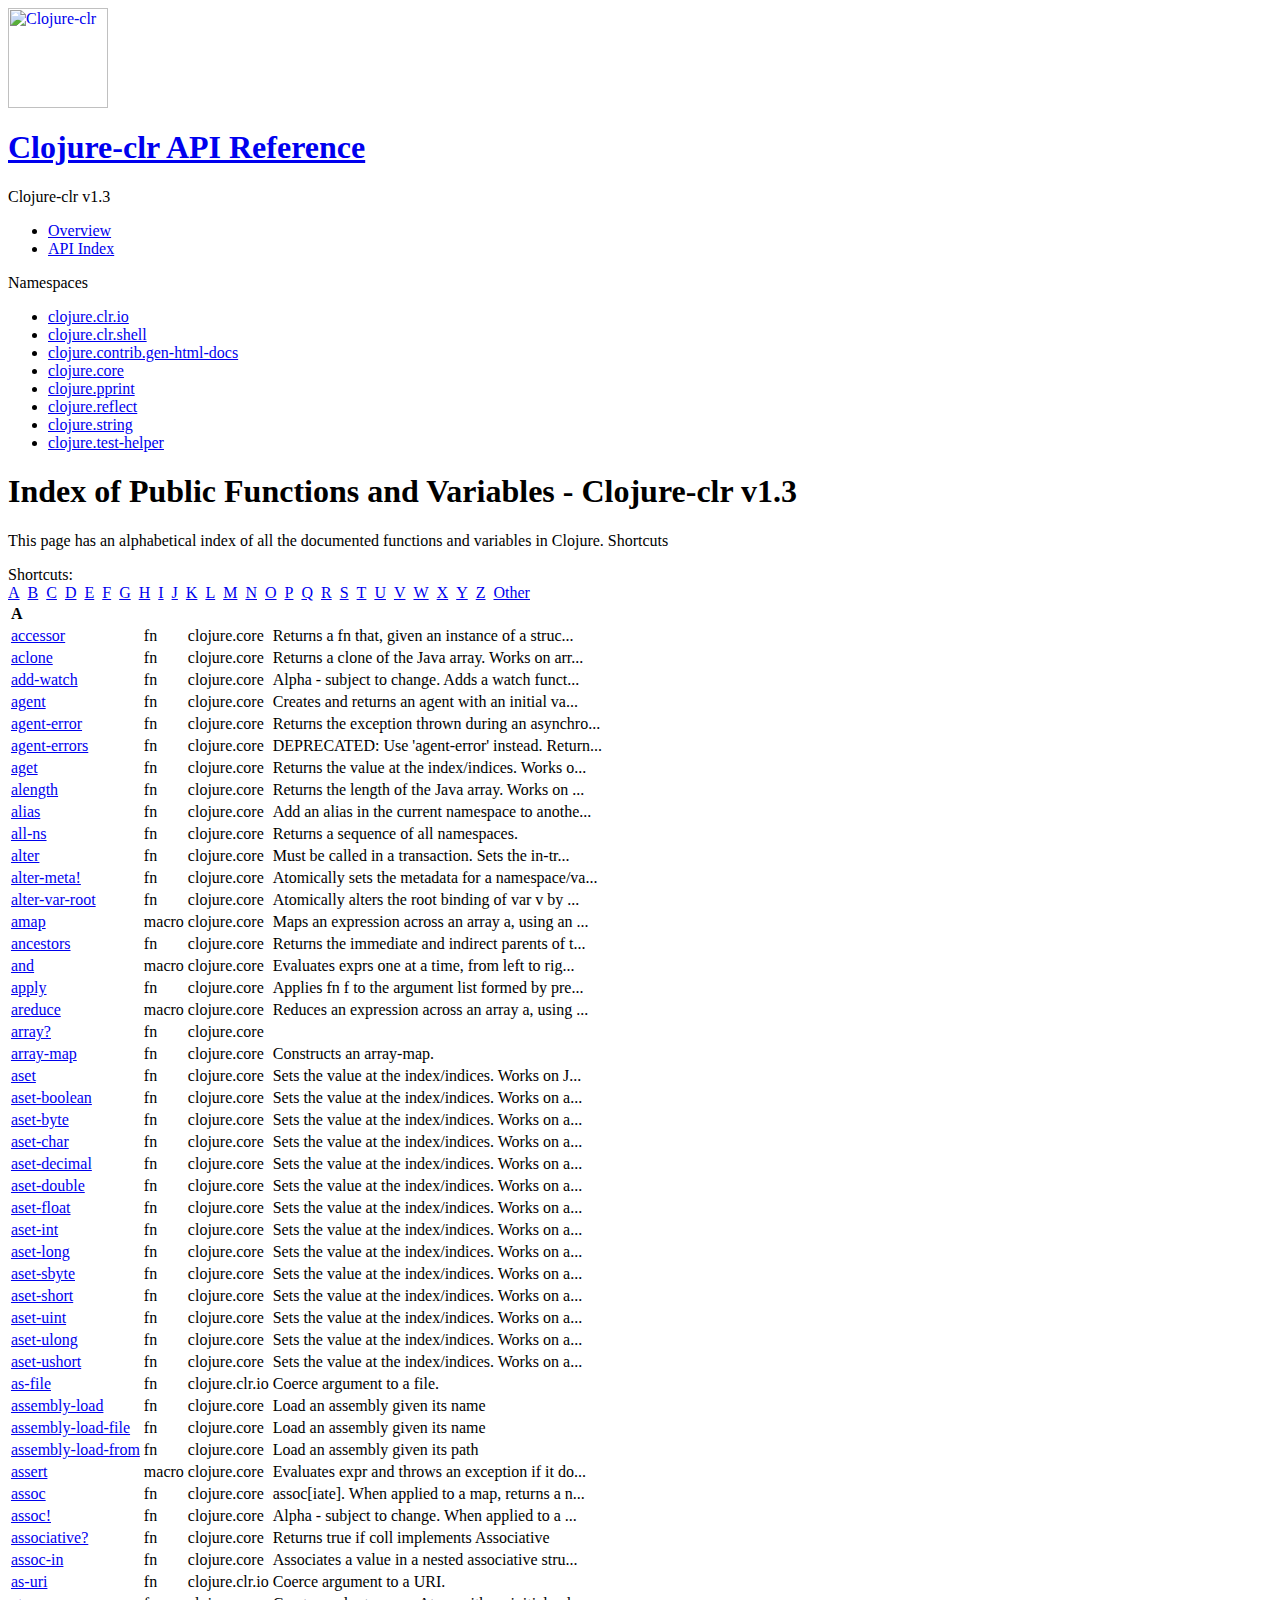
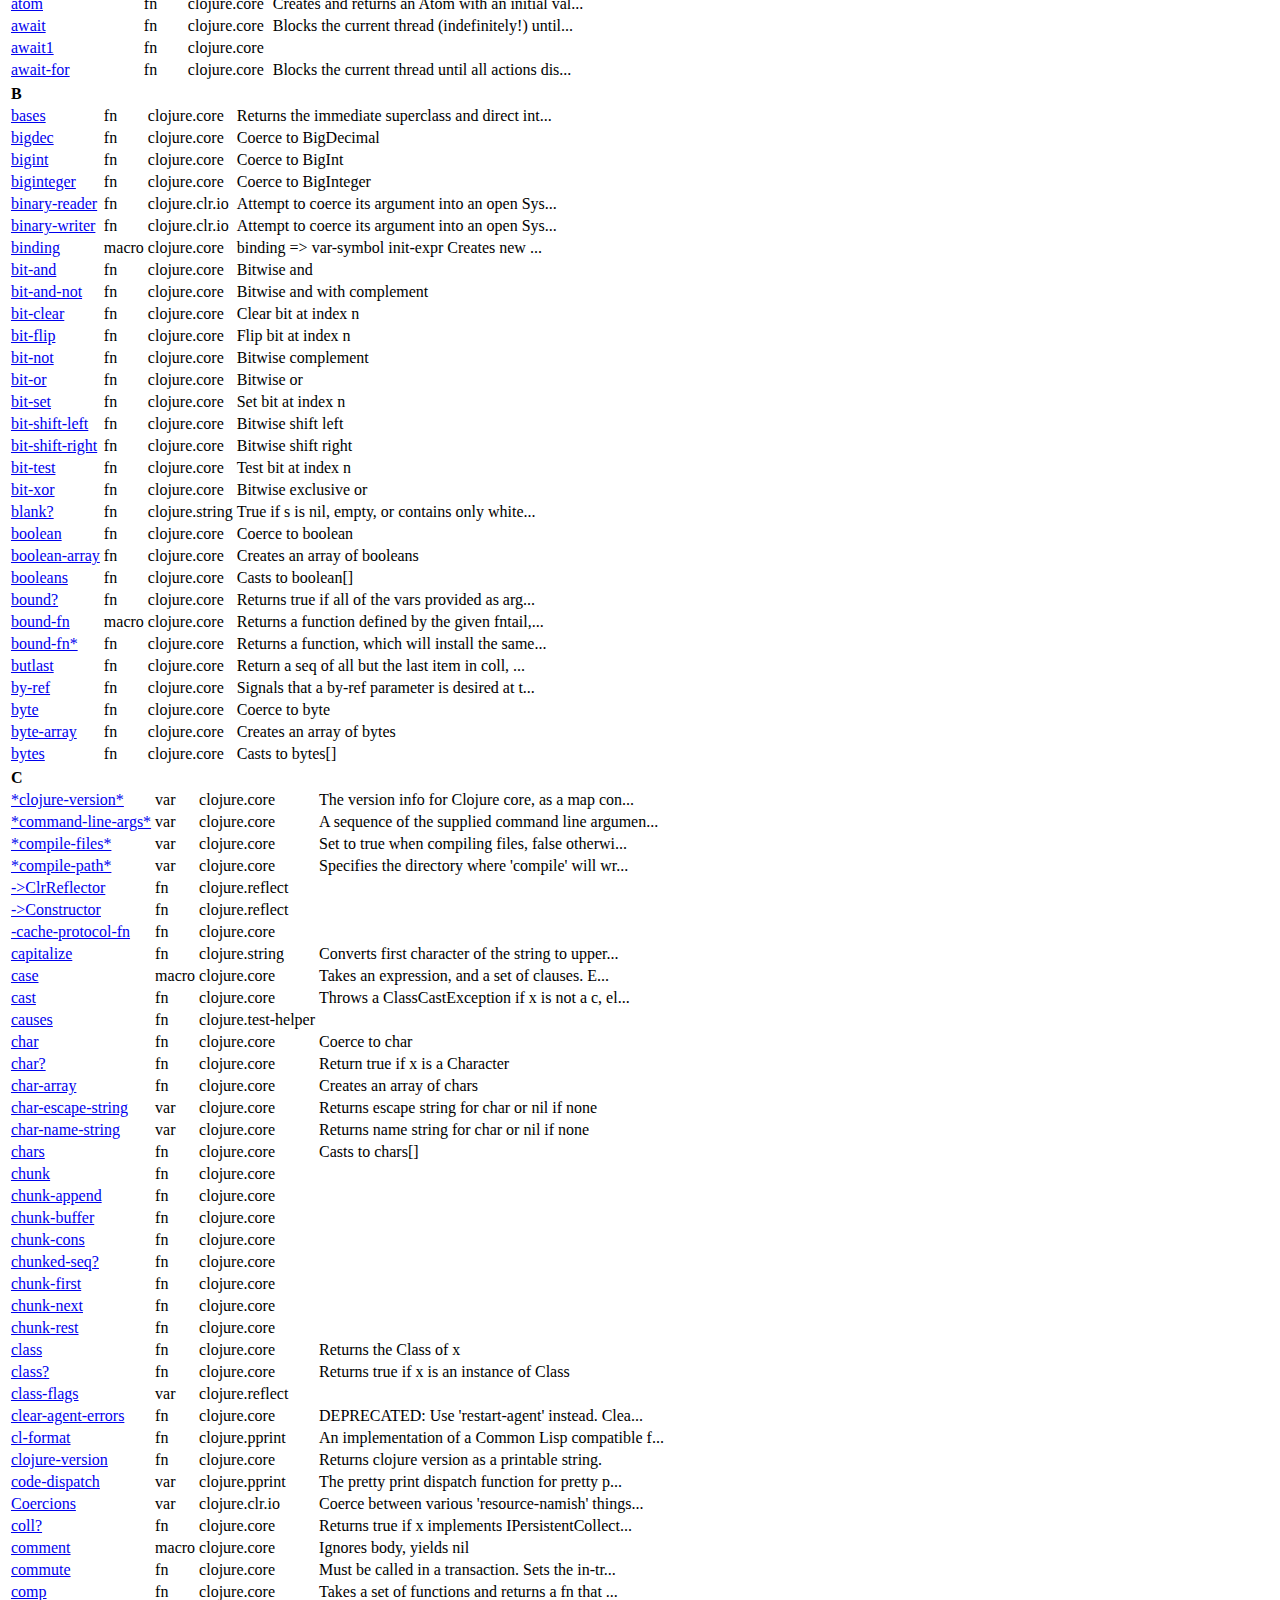
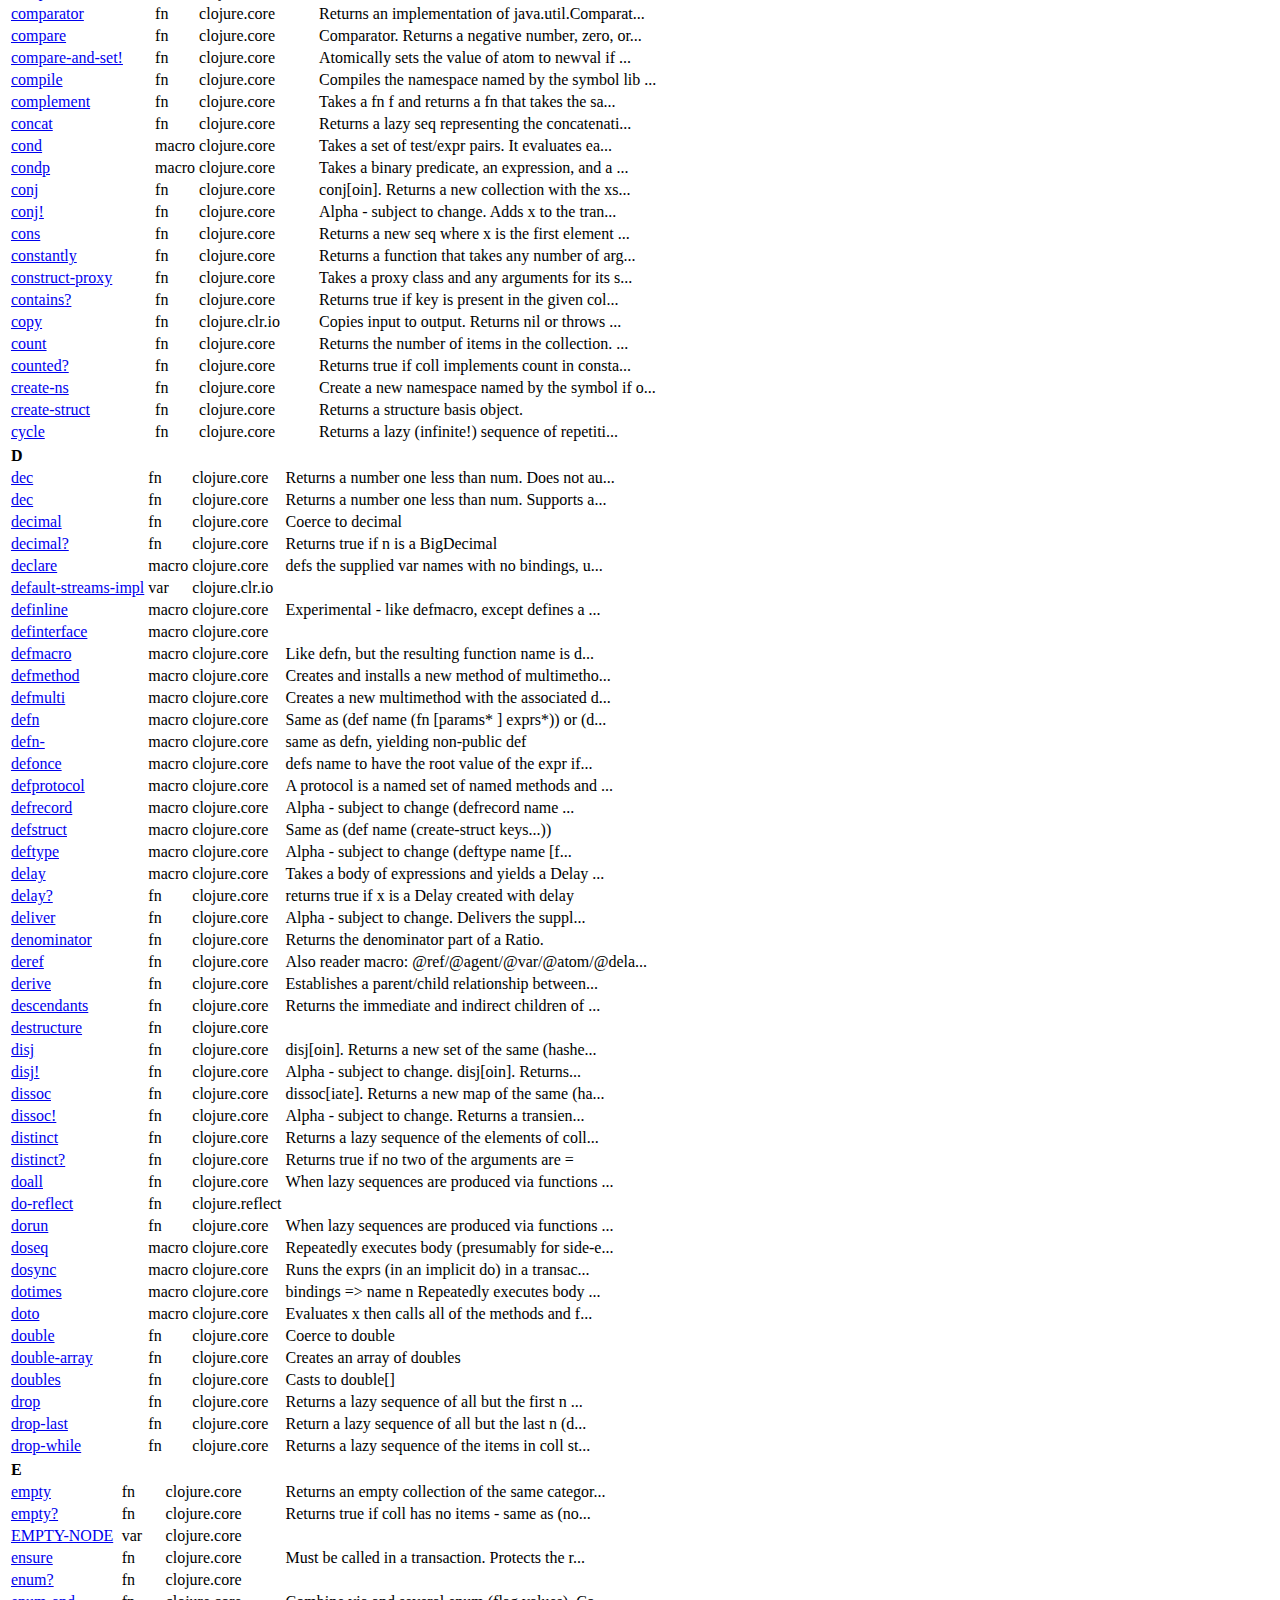
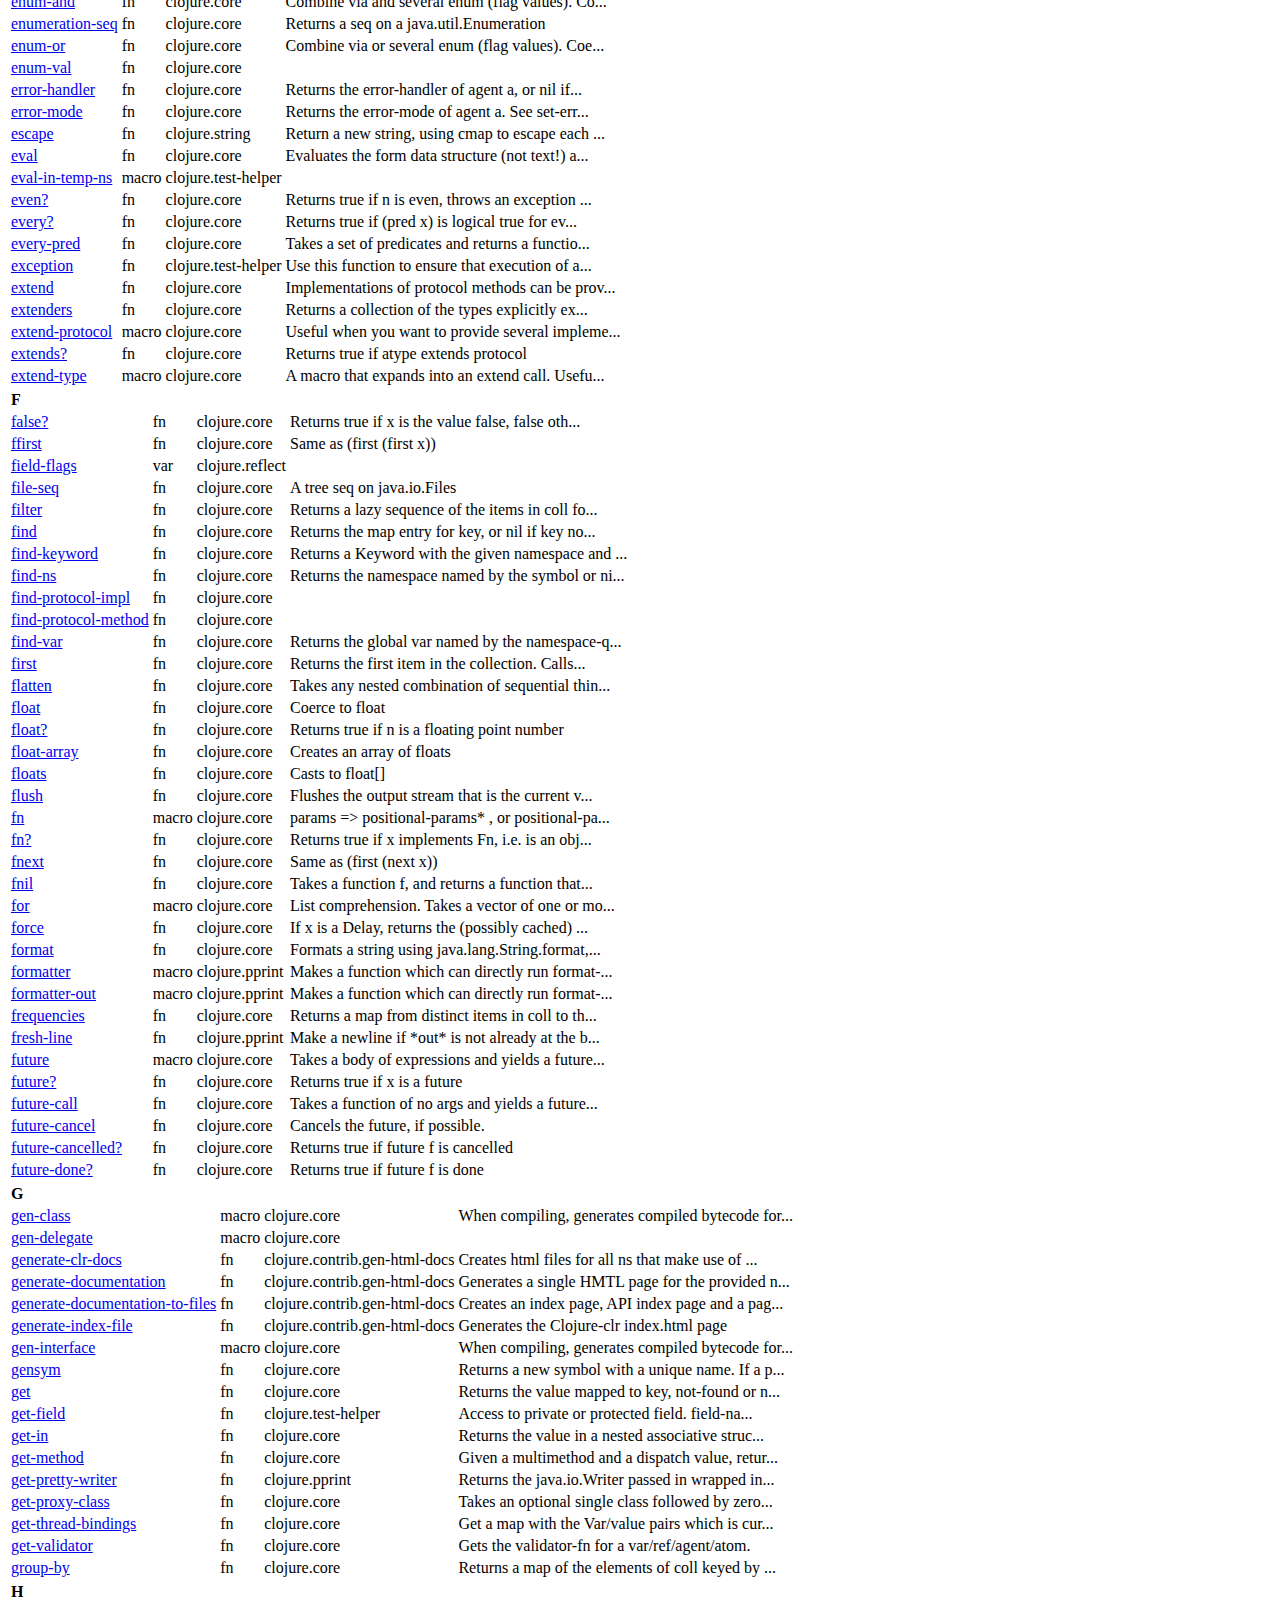
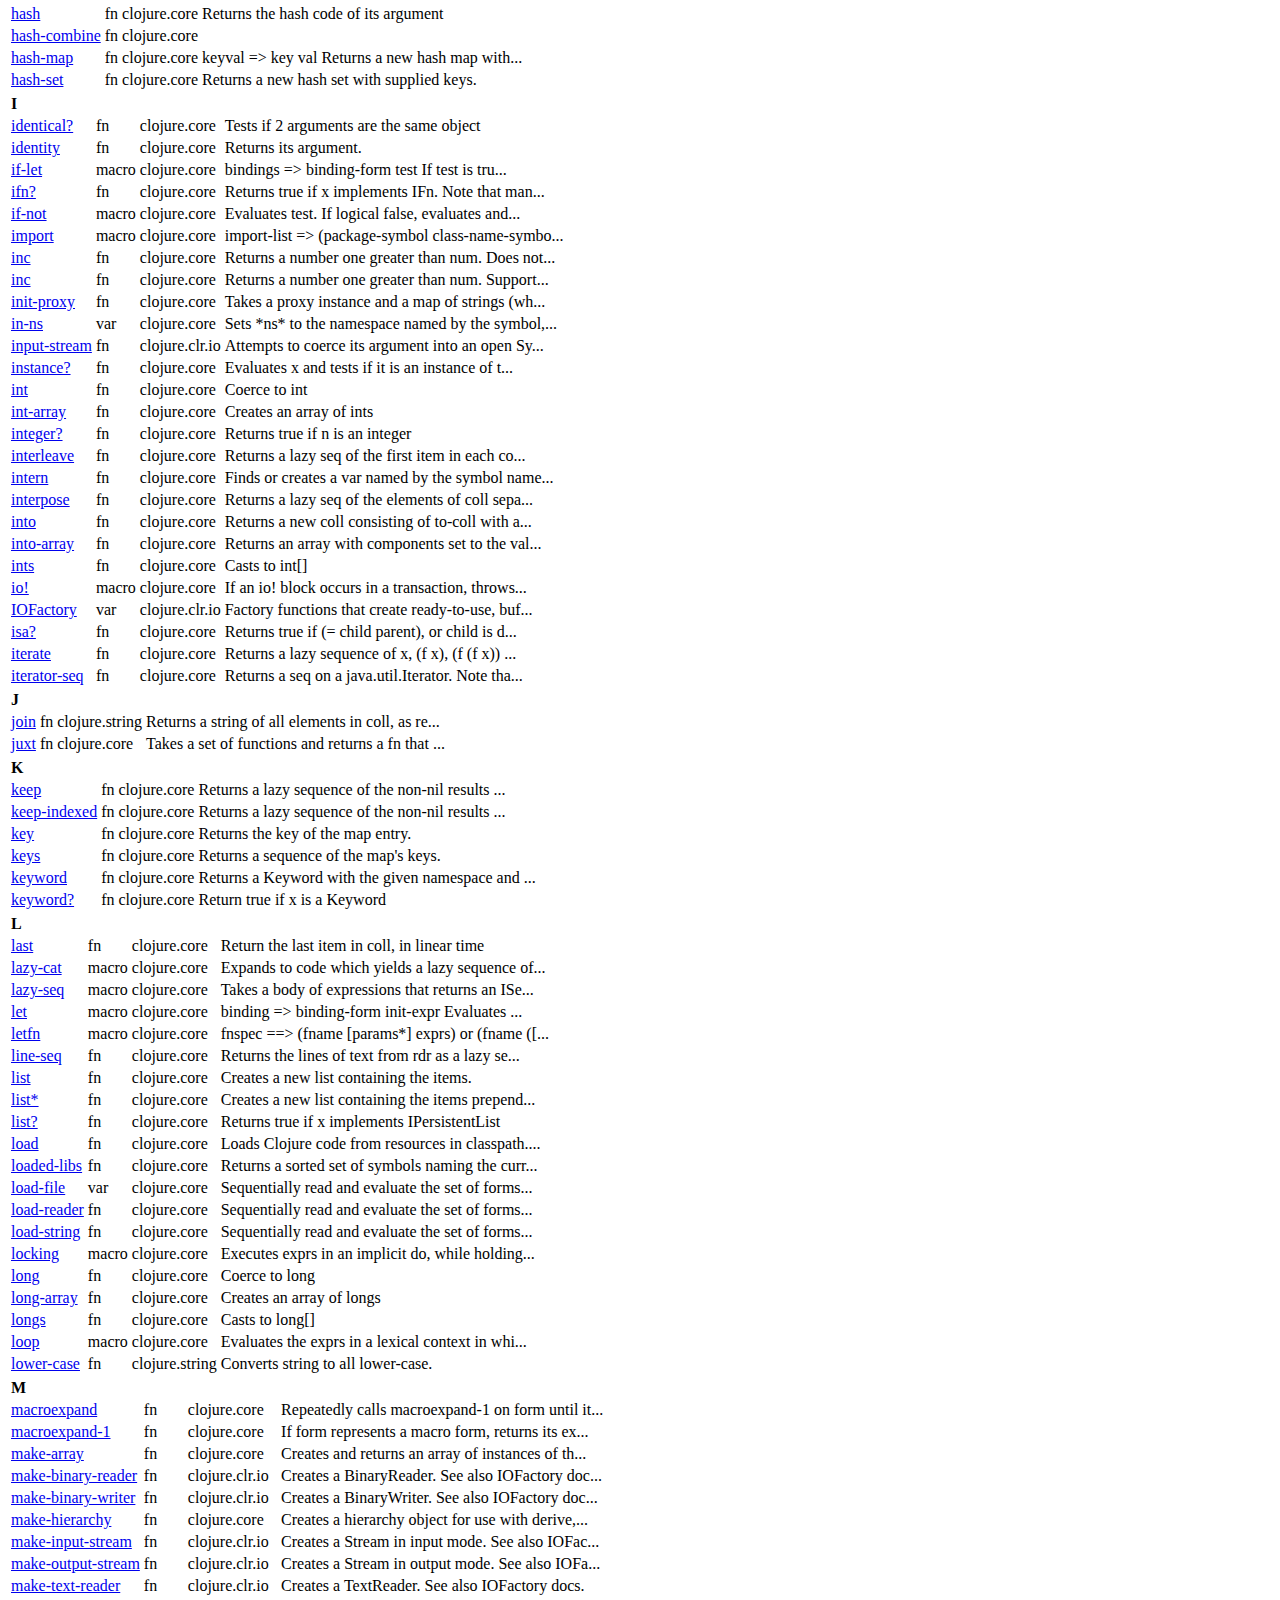
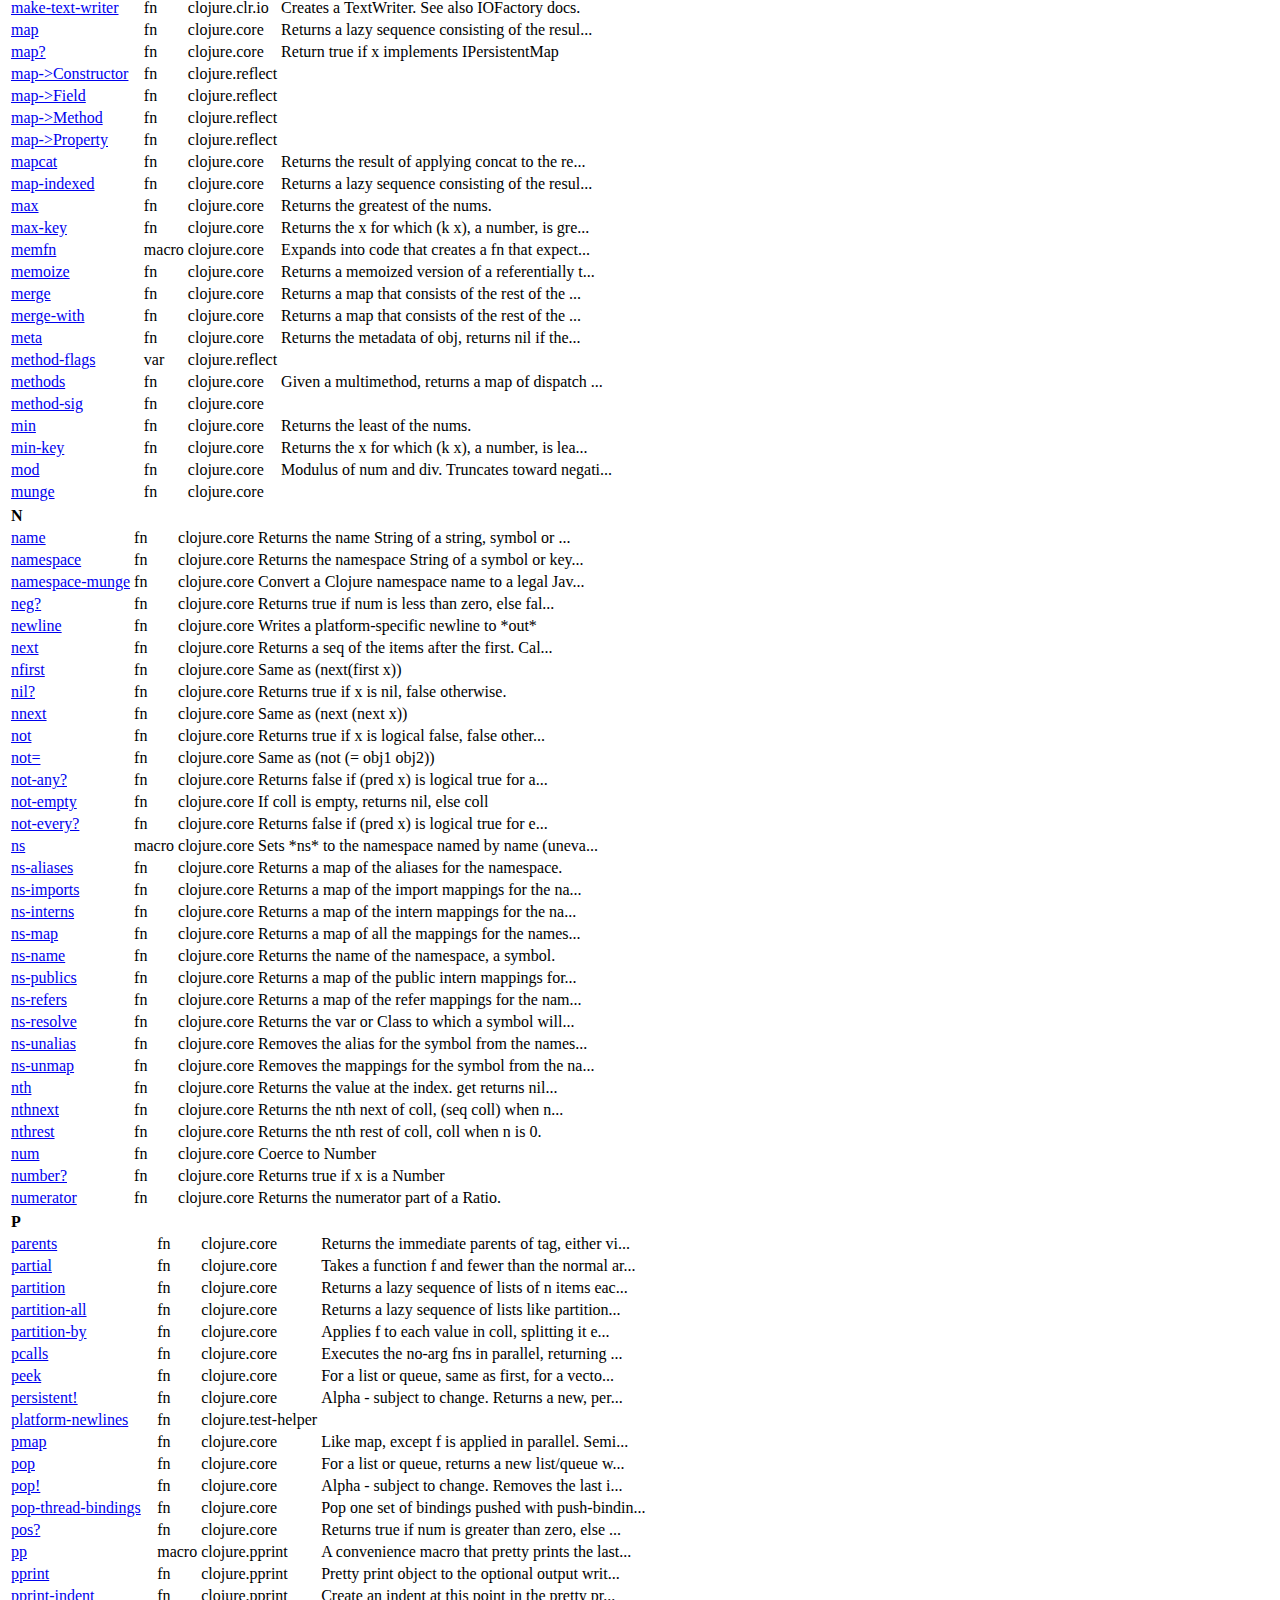
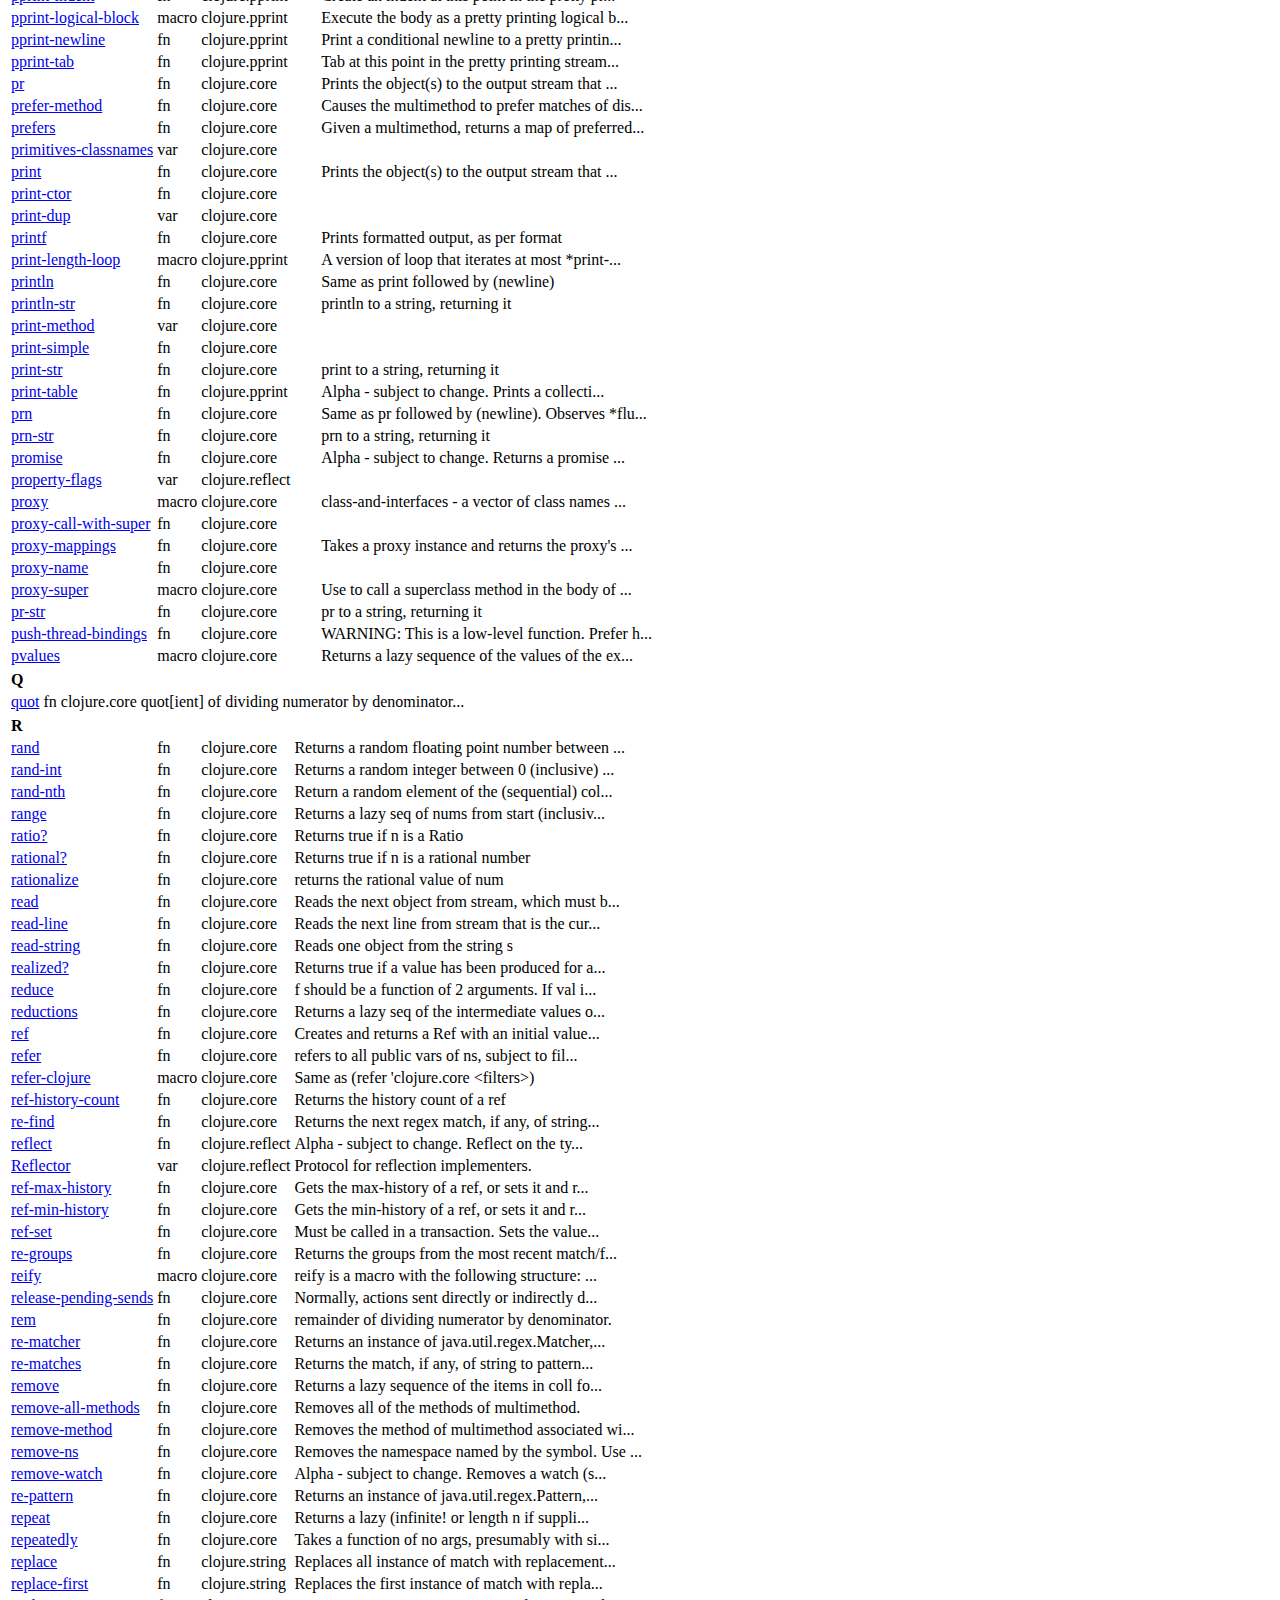
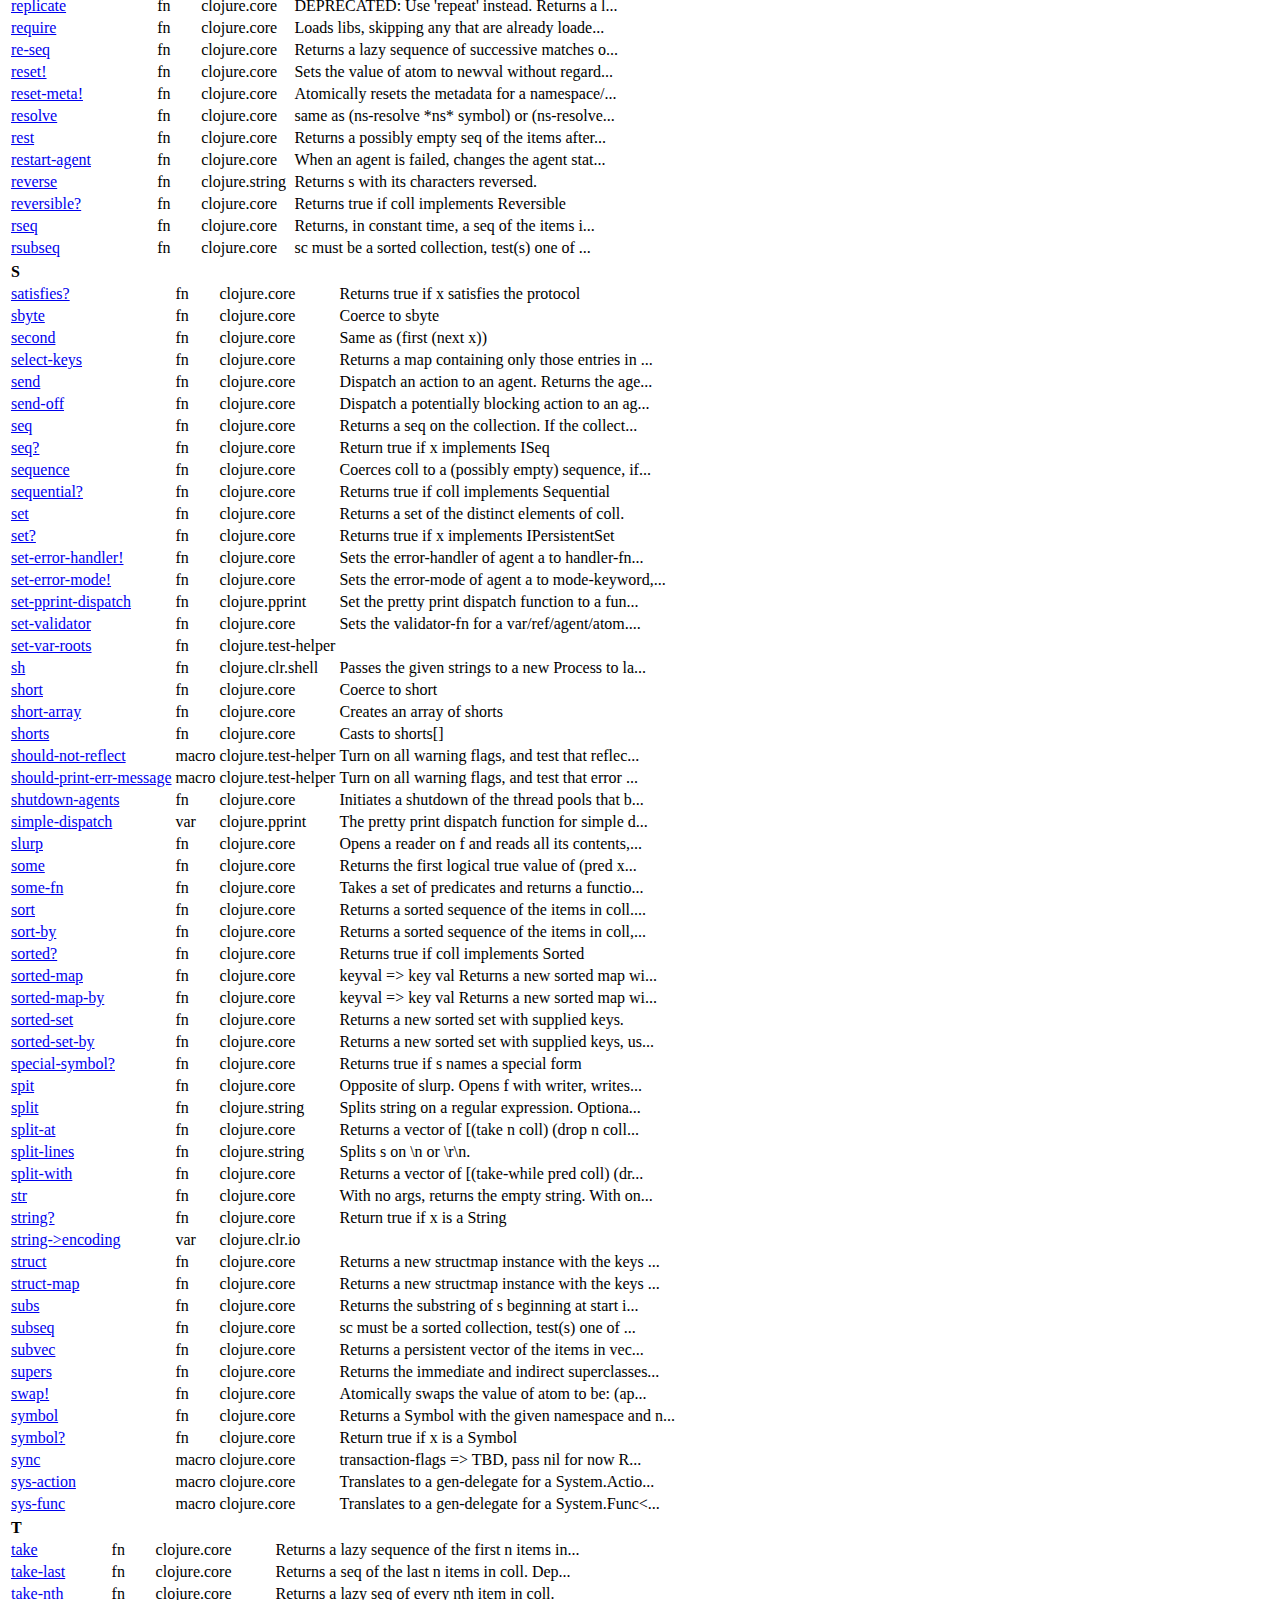
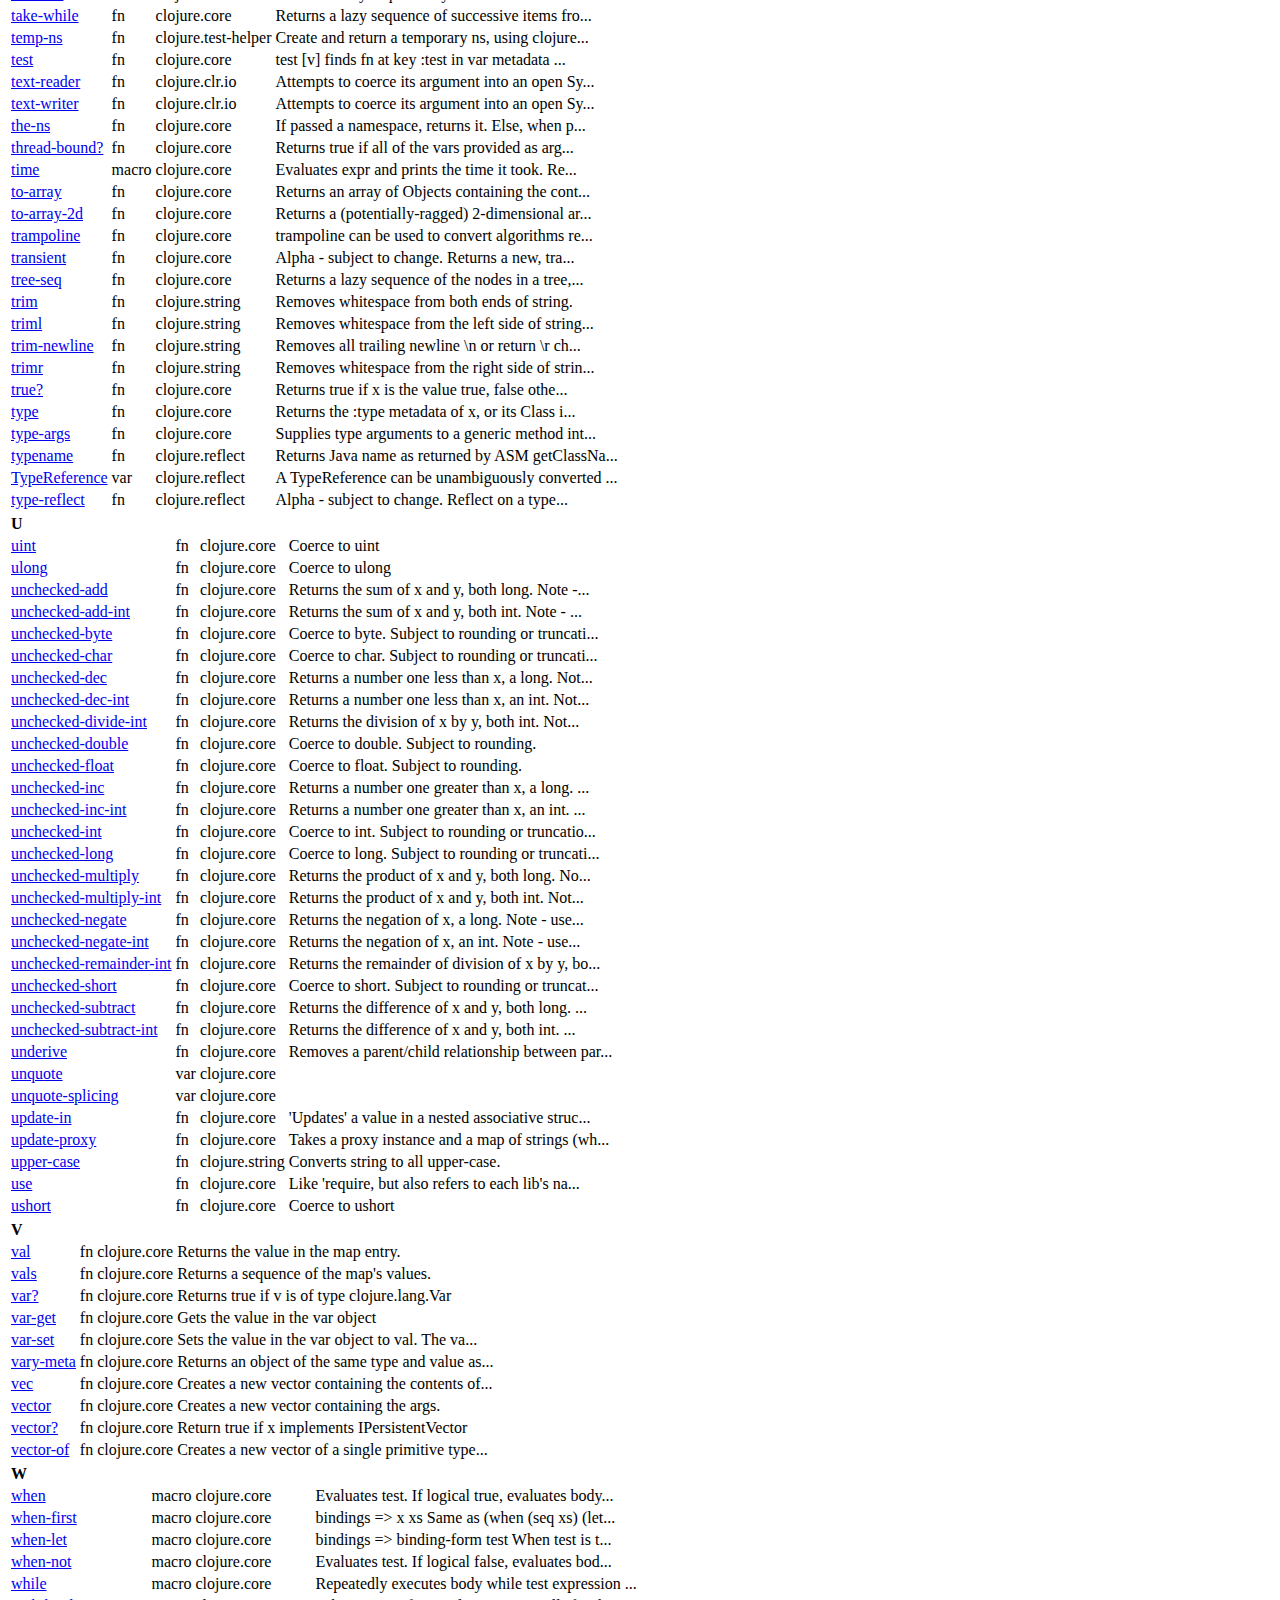
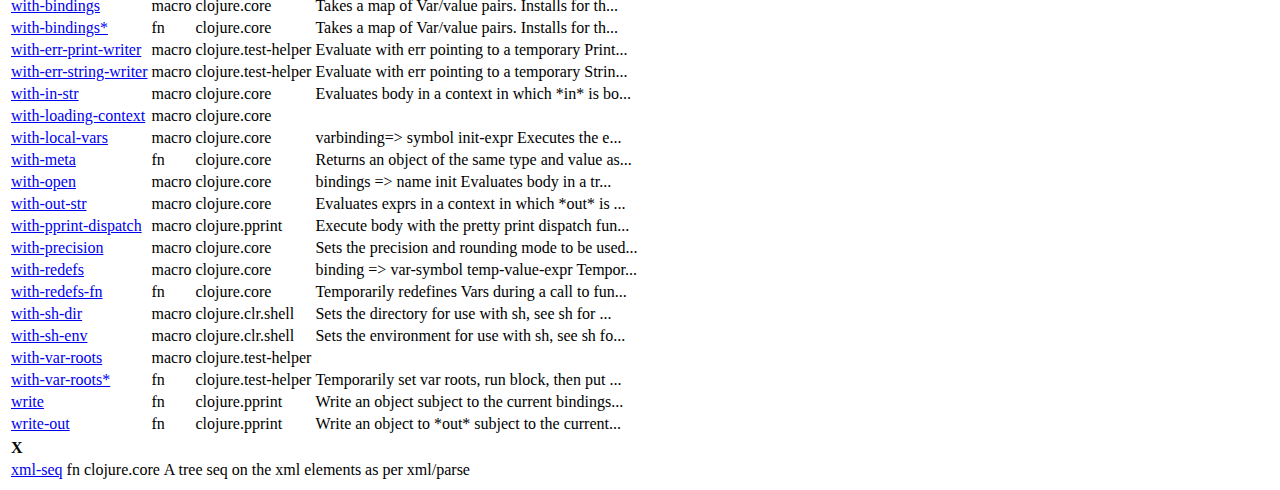
==== commit b1256c3b: "updated html docs" ====
--- a/api-index.html
+++ b/api-index.html
@@ -1,14 +1,14 @@
-<html xmlns="http://www.w3.org/1999/xhtml"><head><title>clojure.clr.io - Clojure-clr v1.3 API Documentation</title><link href="http://clojure.github.com/clojure/static/favicon.png" rel="shortcut icon"/><link media="all" type="text/css" href="http://clojure.github.com/clojure/static/clojure.css" rel="stylesheet"/><link media="all" type="text/css" href="http://clojure.github.com/clojure/static/wiki.css" rel="stylesheet"/><link media="all" type="text/css" href="http://clojure.github.com/clojure/static/internal.css" rel="stylesheet"/><link media="all" type="text/css" href="clr.css" rel="stylesheet"/></head><style>.shortcuts a { margin-right: .5em; }</style><body><div id="AllContentContainer"><div id="Header"><a id="Logo" href="index.html"><img alt="Clojure-clr" height="100" width="100" src="http://richhickey.github.com/clojure-contrib/static/clojure-icon.gif"/></a><h1><a title="page header title" id="page-header" href="index.html">Clojure-clr API Reference</a></h1></div><div id="leftcolumn"><div/><div class="menu"><div class="WikiCustomNav WikiElement wiki"><span class="toc-header"><span id="project-name">Clojure-clr v</span><span id="version">1.3</span></span><br/><ul><li><a class="wiki_link" href="index.html">Overview</a></li><li><a class="wiki_link" href="api-index.html">API Index</a></li></ul><div class="NamespaceTOC"><span class="toc-header">Namespaces</span><ul id="left-sidebar-list"><li><a href="clojure.clr.io.html" class="wiki_link">clojure.clr.io</a></li><li><a href="clojure.clr.shell.html" class="wiki_link">clojure.clr.shell</a></li><li><a href="clojure.contrib.gen-html-docs.html" class="wiki_link">clojure.contrib.gen-html-docs</a></li><li><a href="clojure.core.html" class="wiki_link">clojure.core</a></li><li><a href="clojure.pprint.html" class="wiki_link">clojure.pprint</a></li><li><a href="clojure.reflect.html" class="wiki_link">clojure.reflect</a></li><li><a href="clojure.string.html" class="wiki_link">clojure.string</a></li><li><a href="clojure.test-helper.html" class="wiki_link">clojure.test-helper</a></li></ul></div></div></div></div></div><div id="rightcolumn"><div id="Content"><div class="contentBox"><div class="innerContentBox"><div id="content_view" class="wiki wikiPage"><div id="right-sidebar"/><div id="content-tag"><h1 Id="overview">Index of Public Functions and Variables - Clojure-clr v1.3</h1><p>This page has an alphabetical index of all the documented functions and variables in Clojure.
-Shortcuts</p><div class="shortcuts">Shortcuts: <br/><a href="#A">A</a><a href="#B">B</a><a href="#C">C</a><a href="#D">D</a><a href="#E">E</a><a href="#F">F</a><a href="#G">G</a><a href="#H">H</a><a href="#I">I</a><a href="#J">J</a><a href="#K">K</a><a href="#L">L</a><a href="#M">M</a><a href="#N">N</a><a href="#O">O</a><a href="#P">P</a><a href="#Q">Q</a><a href="#R">R</a><a href="#S">S</a><a href="#T">T</a><a href="#U">U</a><a href="#V">V</a><a href="#W">W</a><a href="#X">X</a><a href="#Y">Y</a><a href="#Z">Z</a><a href="#other">Other</a></div><div id="index-body"><table><thead><tr><th colspan="3" id="A">A</th></tr></thead><tr name="#&apos;clojure.core/accessor"><td id="section-content"><a href="clojure.core.html#clojure.core/accessor">accessor</a></td><td>    fn</td><td>clojure.core</td><td>Returns a fn that, given an instance of a struc...</td></tr><tr name="#&apos;clojure.core/aclone"><td id="section-content"><a href="clojure.core.html#clojure.core/aclone">aclone</a></td><td>    fn</td><td>clojure.core</td><td>Returns a clone of the Java array. Works on arr...</td></tr><tr name="#&apos;clojure.core/add-watch"><td id="section-content"><a href="clojure.core.html#clojure.core/add-watch">add-watch</a></td><td>    fn</td><td>clojure.core</td><td>Alpha - subject to change.
+<html xmlns="http://www.w3.org/1999/xhtml"><head><title>clojure.clr.io - Clojure-clr v1.3 API Documentation</title><link href="http://clojure.github.com/clojure/static/favicon.png" rel="shortcut icon"/><link media="all" type="text/css" href="http://clojure.github.com/clojure/static/clojure.css" rel="stylesheet"/><link media="all" type="text/css" href="http://clojure.github.com/clojure/static/wiki.css" rel="stylesheet"/><link media="all" type="text/css" href="http://clojure.github.com/clojure/static/internal.css" rel="stylesheet"/><link media="all" type="text/css" href="http://rippinrobr.github.com/gen_html_docs/clr.css" rel="stylesheet"/></head><style>.shortcuts a { margin-right: .5em; }</style><body><div id="AllContentContainer"><div id="Header"><a id="Logo" href="index.html"><img alt="Clojure-clr" height="100" width="100" src="http://richhickey.github.com/clojure-contrib/static/clojure-icon.gif"/></a><h1><a title="page header title" id="page-header" href="index.html">Clojure-clr API Reference</a></h1></div><div id="leftcolumn"><div/><div class="menu"><div class="WikiCustomNav WikiElement wiki"><span class="toc-header"><span id="project-name">Clojure-clr v</span><span id="version">1.3</span></span><br/><ul><li><a class="wiki_link" href="index.html">Overview</a></li><li><a class="wiki_link" href="api-index.html">API Index</a></li></ul><div class="NamespaceTOC"><span class="toc-header">Namespaces</span><ul id="left-sidebar-list"><li><a href="clojure.clr.io.html" class="wiki_link">clojure.clr.io</a></li><li><a href="clojure.clr.shell.html" class="wiki_link">clojure.clr.shell</a></li><li><a href="clojure.contrib.gen-html-docs.html" class="wiki_link">clojure.contrib.gen-html-docs</a></li><li><a href="clojure.core.html" class="wiki_link">clojure.core</a></li><li><a href="clojure.pprint.html" class="wiki_link">clojure.pprint</a></li><li><a href="clojure.reflect.html" class="wiki_link">clojure.reflect</a></li><li><a href="clojure.string.html" class="wiki_link">clojure.string</a></li><li><a href="clojure.test-helper.html" class="wiki_link">clojure.test-helper</a></li></ul></div></div></div></div></div><div id="rightcolumn"><div id="Content"><div class="contentBox"><div class="innerContentBox"><div id="content_view" class="wiki wikiPage"><div id="right-sidebar"/><div id="content-tag"><h1 Id="overview">Index of Public Functions and Variables - Clojure-clr v1.3</h1><p>This page has an alphabetical index of all the documented functions and variables in Clojure.
+Shortcuts</p><div class="shortcuts">Shortcuts: <br/><a href="#A">A</a><a href="#B">B</a><a href="#C">C</a><a href="#D">D</a><a href="#E">E</a><a href="#F">F</a><a href="#G">G</a><a href="#H">H</a><a href="#I">I</a><a href="#J">J</a><a href="#K">K</a><a href="#L">L</a><a href="#M">M</a><a href="#N">N</a><a href="#O">O</a><a href="#P">P</a><a href="#Q">Q</a><a href="#R">R</a><a href="#S">S</a><a href="#T">T</a><a href="#U">U</a><a href="#V">V</a><a href="#W">W</a><a href="#X">X</a><a href="#Y">Y</a><a href="#Z">Z</a><a href="#other">Other</a></div><div id="index-body"><table><thead><tr><th colspan="4" id="A" style="text-align: left;">A</th></tr></thead><tr name="#&apos;clojure.core/accessor"><td id="section-content"><a href="clojure.core.html#clojure.core/accessor">accessor</a></td><td>    fn</td><td>clojure.core</td><td>Returns a fn that, given an instance of a struc...</td></tr><tr name="#&apos;clojure.core/aclone"><td id="section-content"><a href="clojure.core.html#clojure.core/aclone">aclone</a></td><td>    fn</td><td>clojure.core</td><td>Returns a clone of the Java array. Works on arr...</td></tr><tr name="#&apos;clojure.core/add-watch"><td id="section-content"><a href="clojure.core.html#clojure.core/add-watch">add-watch</a></td><td>    fn</td><td>clojure.core</td><td>Alpha - subject to change.
   Adds a watch funct...</td></tr><tr name="#&apos;clojure.core/agent"><td id="section-content"><a href="clojure.core.html#clojure.core/agent">agent</a></td><td>    fn</td><td>clojure.core</td><td>Creates and returns an agent with an initial va...</td></tr><tr name="#&apos;clojure.core/agent-error"><td id="section-content"><a href="clojure.core.html#clojure.core/agent-error">agent-error</a></td><td>    fn</td><td>clojure.core</td><td>Returns the exception thrown during an asynchro...</td></tr><tr name="#&apos;clojure.core/agent-errors"><td id="section-content"><a href="clojure.core.html#clojure.core/agent-errors">agent-errors</a></td><td>    fn</td><td>clojure.core</td><td>DEPRECATED: Use &apos;agent-error&apos; instead.
   Return...</td></tr><tr name="#&apos;clojure.core/aget"><td id="section-content"><a href="clojure.core.html#clojure.core/aget">aget</a></td><td>    fn</td><td>clojure.core</td><td>Returns the value at the index/indices. Works o...</td></tr><tr name="#&apos;clojure.core/alength"><td id="section-content"><a href="clojure.core.html#clojure.core/alength">alength</a></td><td>    fn</td><td>clojure.core</td><td>Returns the length of the Java array. Works on ...</td></tr><tr name="#&apos;clojure.core/alias"><td id="section-content"><a href="clojure.core.html#clojure.core/alias">alias</a></td><td>    fn</td><td>clojure.core</td><td>Add an alias in the current namespace to anothe...</td></tr><tr name="#&apos;clojure.core/all-ns"><td id="section-content"><a href="clojure.core.html#clojure.core/all-ns">all-ns</a></td><td>    fn</td><td>clojure.core</td><td>Returns a sequence of all namespaces.</td></tr><tr name="#&apos;clojure.core/alter"><td id="section-content"><a href="clojure.core.html#clojure.core/alter">alter</a></td><td>    fn</td><td>clojure.core</td><td>Must be called in a transaction. Sets the in-tr...</td></tr><tr name="#&apos;clojure.core/alter-meta!"><td id="section-content"><a href="clojure.core.html#clojure.core/alter-meta!">alter-meta!</a></td><td>    fn</td><td>clojure.core</td><td>Atomically sets the metadata for a namespace/va...</td></tr><tr name="#&apos;clojure.core/alter-var-root"><td id="section-content"><a href="clojure.core.html#clojure.core/alter-var-root">alter-var-root</a></td><td>    fn</td><td>clojure.core</td><td>Atomically alters the root binding of var v by ...</td></tr><tr name="#&apos;clojure.core/amap"><td id="section-content"><a href="clojure.core.html#clojure.core/amap">amap</a></td><td>    macro</td><td>clojure.core</td><td>Maps an expression across an array a, using an ...</td></tr><tr name="#&apos;clojure.core/ancestors"><td id="section-content"><a href="clojure.core.html#clojure.core/ancestors">ancestors</a></td><td>    fn</td><td>clojure.core</td><td>Returns the immediate and indirect parents of t...</td></tr><tr name="#&apos;clojure.core/and"><td id="section-content"><a href="clojure.core.html#clojure.core/and">and</a></td><td>    macro</td><td>clojure.core</td><td>Evaluates exprs one at a time, from left to rig...</td></tr><tr name="#&apos;clojure.core/apply"><td id="section-content"><a href="clojure.core.html#clojure.core/apply">apply</a></td><td>    fn</td><td>clojure.core</td><td>Applies fn f to the argument list formed by pre...</td></tr><tr name="#&apos;clojure.core/areduce"><td id="section-content"><a href="clojure.core.html#clojure.core/areduce">areduce</a></td><td>    macro</td><td>clojure.core</td><td>Reduces an expression across an array a, using ...</td></tr><tr name="#&apos;clojure.core/array?"><td id="section-content"><a href="clojure.core.html#clojure.core/array?">array?</a></td><td>    fn</td><td>clojure.core</td><td></td></tr><tr name="#&apos;clojure.core/array-map"><td id="section-content"><a href="clojure.core.html#clojure.core/array-map">array-map</a></td><td>    fn</td><td>clojure.core</td><td>Constructs an array-map.</td></tr><tr name="#&apos;clojure.core/aset"><td id="section-content"><a href="clojure.core.html#clojure.core/aset">aset</a></td><td>    fn</td><td>clojure.core</td><td>Sets the value at the index/indices. Works on J...</td></tr><tr name="#&apos;clojure.core/aset-boolean"><td id="section-content"><a href="clojure.core.html#clojure.core/aset-boolean">aset-boolean</a></td><td>    fn</td><td>clojure.core</td><td>Sets the value at the index/indices. Works on a...</td></tr><tr name="#&apos;clojure.core/aset-byte"><td id="section-content"><a href="clojure.core.html#clojure.core/aset-byte">aset-byte</a></td><td>    fn</td><td>clojure.core</td><td>Sets the value at the index/indices. Works on a...</td></tr><tr name="#&apos;clojure.core/aset-char"><td id="section-content"><a href="clojure.core.html#clojure.core/aset-char">aset-char</a></td><td>    fn</td><td>clojure.core</td><td>Sets the value at the index/indices. Works on a...</td></tr><tr name="#&apos;clojure.core/aset-decimal"><td id="section-content"><a href="clojure.core.html#clojure.core/aset-decimal">aset-decimal</a></td><td>    fn</td><td>clojure.core</td><td>Sets the value at the index/indices. Works on a...</td></tr><tr name="#&apos;clojure.core/aset-double"><td id="section-content"><a href="clojure.core.html#clojure.core/aset-double">aset-double</a></td><td>    fn</td><td>clojure.core</td><td>Sets the value at the index/indices. Works on a...</td></tr><tr name="#&apos;clojure.core/aset-float"><td id="section-content"><a href="clojure.core.html#clojure.core/aset-float">aset-float</a></td><td>    fn</td><td>clojure.core</td><td>Sets the value at the index/indices. Works on a...</td></tr><tr name="#&apos;clojure.core/aset-int"><td id="section-content"><a href="clojure.core.html#clojure.core/aset-int">aset-int</a></td><td>    fn</td><td>clojure.core</td><td>Sets the value at the index/indices. Works on a...</td></tr><tr name="#&apos;clojure.core/aset-long"><td id="section-content"><a href="clojure.core.html#clojure.core/aset-long">aset-long</a></td><td>    fn</td><td>clojure.core</td><td>Sets the value at the index/indices. Works on a...</td></tr><tr name="#&apos;clojure.core/aset-sbyte"><td id="section-content"><a href="clojure.core.html#clojure.core/aset-sbyte">aset-sbyte</a></td><td>    fn</td><td>clojure.core</td><td>Sets the value at the index/indices. Works on a...</td></tr><tr name="#&apos;clojure.core/aset-short"><td id="section-content"><a href="clojure.core.html#clojure.core/aset-short">aset-short</a></td><td>    fn</td><td>clojure.core</td><td>Sets the value at the index/indices. Works on a...</td></tr><tr name="#&apos;clojure.core/aset-uint"><td id="section-content"><a href="clojure.core.html#clojure.core/aset-uint">aset-uint</a></td><td>    fn</td><td>clojure.core</td><td>Sets the value at the index/indices. Works on a...</td></tr><tr name="#&apos;clojure.core/aset-ulong"><td id="section-content"><a href="clojure.core.html#clojure.core/aset-ulong">aset-ulong</a></td><td>    fn</td><td>clojure.core</td><td>Sets the value at the index/indices. Works on a...</td></tr><tr name="#&apos;clojure.core/aset-ushort"><td id="section-content"><a href="clojure.core.html#clojure.core/aset-ushort">aset-ushort</a></td><td>    fn</td><td>clojure.core</td><td>Sets the value at the index/indices. Works on a...</td></tr><tr name="#&apos;clojure.clr.io/as-file"><td id="section-content"><a href="clojure.clr.io.html#clojure.clr.io/as-file">as-file</a></td><td>    fn</td><td>clojure.clr.io</td><td>Coerce argument to a file.</td></tr><tr name="#&apos;clojure.core/assembly-load"><td id="section-content"><a href="clojure.core.html#clojure.core/assembly-load">assembly-load</a></td><td>    fn</td><td>clojure.core</td><td>Load an assembly given its name</td></tr><tr name="#&apos;clojure.core/assembly-load-file"><td id="section-content"><a href="clojure.core.html#clojure.core/assembly-load-file">assembly-load-file</a></td><td>    fn</td><td>clojure.core</td><td>Load an assembly given its name</td></tr><tr name="#&apos;clojure.core/assembly-load-from"><td id="section-content"><a href="clojure.core.html#clojure.core/assembly-load-from">assembly-load-from</a></td><td>    fn</td><td>clojure.core</td><td>Load an assembly given its path</td></tr><tr name="#&apos;clojure.core/assert"><td id="section-content"><a href="clojure.core.html#clojure.core/assert">assert</a></td><td>    macro</td><td>clojure.core</td><td>Evaluates expr and throws an exception if it do...</td></tr><tr name="#&apos;clojure.core/assoc"><td id="section-content"><a href="clojure.core.html#clojure.core/assoc">assoc</a></td><td>    fn</td><td>clojure.core</td><td>assoc[iate]. When applied to a map, returns a n...</td></tr><tr name="#&apos;clojure.core/assoc!"><td id="section-content"><a href="clojure.core.html#clojure.core/assoc!">assoc!</a></td><td>    fn</td><td>clojure.core</td><td>Alpha - subject to change.
-  When applied to a ...</td></tr><tr name="#&apos;clojure.core/associative?"><td id="section-content"><a href="clojure.core.html#clojure.core/associative?">associative?</a></td><td>    fn</td><td>clojure.core</td><td>Returns true if coll implements Associative</td></tr><tr name="#&apos;clojure.core/assoc-in"><td id="section-content"><a href="clojure.core.html#clojure.core/assoc-in">assoc-in</a></td><td>    fn</td><td>clojure.core</td><td>Associates a value in a nested associative stru...</td></tr><tr name="#&apos;clojure.clr.io/as-uri"><td id="section-content"><a href="clojure.clr.io.html#clojure.clr.io/as-uri">as-uri</a></td><td>    fn</td><td>clojure.clr.io</td><td>Coerce argument to a URI.</td></tr><tr name="#&apos;clojure.core/atom"><td id="section-content"><a href="clojure.core.html#clojure.core/atom">atom</a></td><td>    fn</td><td>clojure.core</td><td>Creates and returns an Atom with an initial val...</td></tr><tr name="#&apos;clojure.core/await"><td id="section-content"><a href="clojure.core.html#clojure.core/await">await</a></td><td>    fn</td><td>clojure.core</td><td>Blocks the current thread (indefinitely!) until...</td></tr><tr name="#&apos;clojure.core/await1"><td id="section-content"><a href="clojure.core.html#clojure.core/await1">await1</a></td><td>    fn</td><td>clojure.core</td><td></td></tr><tr name="#&apos;clojure.core/await-for"><td id="section-content"><a href="clojure.core.html#clojure.core/await-for">await-for</a></td><td>    fn</td><td>clojure.core</td><td>Blocks the current thread until all actions dis...</td></tr></table></div><div id="index-body"><table><thead><tr><th colspan="3" id="B">B</th></tr></thead><tr name="#&apos;clojure.core/bases"><td id="section-content"><a href="clojure.core.html#clojure.core/bases">bases</a></td><td>    fn</td><td>clojure.core</td><td>Returns the immediate superclass and direct int...</td></tr><tr name="#&apos;clojure.core/bigdec"><td id="section-content"><a href="clojure.core.html#clojure.core/bigdec">bigdec</a></td><td>    fn</td><td>clojure.core</td><td>Coerce to BigDecimal</td></tr><tr name="#&apos;clojure.core/bigint"><td id="section-content"><a href="clojure.core.html#clojure.core/bigint">bigint</a></td><td>    fn</td><td>clojure.core</td><td>Coerce to BigInt</td></tr><tr name="#&apos;clojure.core/biginteger"><td id="section-content"><a href="clojure.core.html#clojure.core/biginteger">biginteger</a></td><td>    fn</td><td>clojure.core</td><td>Coerce to BigInteger</td></tr><tr name="#&apos;clojure.clr.io/binary-reader"><td id="section-content"><a href="clojure.clr.io.html#clojure.clr.io/binary-reader">binary-reader</a></td><td>    fn</td><td>clojure.clr.io</td><td>Attempt to coerce its argument into an open Sys...</td></tr><tr name="#&apos;clojure.clr.io/binary-writer"><td id="section-content"><a href="clojure.clr.io.html#clojure.clr.io/binary-writer">binary-writer</a></td><td>    fn</td><td>clojure.clr.io</td><td>Attempt to coerce its argument into an open Sys...</td></tr><tr name="#&apos;clojure.core/binding"><td id="section-content"><a href="clojure.core.html#clojure.core/binding">binding</a></td><td>    macro</td><td>clojure.core</td><td>binding =&gt; var-symbol init-expr
+  When applied to a ...</td></tr><tr name="#&apos;clojure.core/associative?"><td id="section-content"><a href="clojure.core.html#clojure.core/associative?">associative?</a></td><td>    fn</td><td>clojure.core</td><td>Returns true if coll implements Associative</td></tr><tr name="#&apos;clojure.core/assoc-in"><td id="section-content"><a href="clojure.core.html#clojure.core/assoc-in">assoc-in</a></td><td>    fn</td><td>clojure.core</td><td>Associates a value in a nested associative stru...</td></tr><tr name="#&apos;clojure.clr.io/as-uri"><td id="section-content"><a href="clojure.clr.io.html#clojure.clr.io/as-uri">as-uri</a></td><td>    fn</td><td>clojure.clr.io</td><td>Coerce argument to a URI.</td></tr><tr name="#&apos;clojure.core/atom"><td id="section-content"><a href="clojure.core.html#clojure.core/atom">atom</a></td><td>    fn</td><td>clojure.core</td><td>Creates and returns an Atom with an initial val...</td></tr><tr name="#&apos;clojure.core/await"><td id="section-content"><a href="clojure.core.html#clojure.core/await">await</a></td><td>    fn</td><td>clojure.core</td><td>Blocks the current thread (indefinitely!) until...</td></tr><tr name="#&apos;clojure.core/await1"><td id="section-content"><a href="clojure.core.html#clojure.core/await1">await1</a></td><td>    fn</td><td>clojure.core</td><td></td></tr><tr name="#&apos;clojure.core/await-for"><td id="section-content"><a href="clojure.core.html#clojure.core/await-for">await-for</a></td><td>    fn</td><td>clojure.core</td><td>Blocks the current thread until all actions dis...</td></tr></table></div><div id="index-body"><table><thead><tr><th colspan="4" id="B" style="text-align: left;">B</th></tr></thead><tr name="#&apos;clojure.core/bases"><td id="section-content"><a href="clojure.core.html#clojure.core/bases">bases</a></td><td>    fn</td><td>clojure.core</td><td>Returns the immediate superclass and direct int...</td></tr><tr name="#&apos;clojure.core/bigdec"><td id="section-content"><a href="clojure.core.html#clojure.core/bigdec">bigdec</a></td><td>    fn</td><td>clojure.core</td><td>Coerce to BigDecimal</td></tr><tr name="#&apos;clojure.core/bigint"><td id="section-content"><a href="clojure.core.html#clojure.core/bigint">bigint</a></td><td>    fn</td><td>clojure.core</td><td>Coerce to BigInt</td></tr><tr name="#&apos;clojure.core/biginteger"><td id="section-content"><a href="clojure.core.html#clojure.core/biginteger">biginteger</a></td><td>    fn</td><td>clojure.core</td><td>Coerce to BigInteger</td></tr><tr name="#&apos;clojure.clr.io/binary-reader"><td id="section-content"><a href="clojure.clr.io.html#clojure.clr.io/binary-reader">binary-reader</a></td><td>    fn</td><td>clojure.clr.io</td><td>Attempt to coerce its argument into an open Sys...</td></tr><tr name="#&apos;clojure.clr.io/binary-writer"><td id="section-content"><a href="clojure.clr.io.html#clojure.clr.io/binary-writer">binary-writer</a></td><td>    fn</td><td>clojure.clr.io</td><td>Attempt to coerce its argument into an open Sys...</td></tr><tr name="#&apos;clojure.core/binding"><td id="section-content"><a href="clojure.core.html#clojure.core/binding">binding</a></td><td>    macro</td><td>clojure.core</td><td>binding =&gt; var-symbol init-expr
 
-  Creates new ...</td></tr><tr name="#&apos;clojure.core/bit-and"><td id="section-content"><a href="clojure.core.html#clojure.core/bit-and">bit-and</a></td><td>    fn</td><td>clojure.core</td><td>Bitwise and</td></tr><tr name="#&apos;clojure.core/bit-and-not"><td id="section-content"><a href="clojure.core.html#clojure.core/bit-and-not">bit-and-not</a></td><td>    fn</td><td>clojure.core</td><td>Bitwise and with complement</td></tr><tr name="#&apos;clojure.core/bit-clear"><td id="section-content"><a href="clojure.core.html#clojure.core/bit-clear">bit-clear</a></td><td>    fn</td><td>clojure.core</td><td>Clear bit at index n</td></tr><tr name="#&apos;clojure.core/bit-flip"><td id="section-content"><a href="clojure.core.html#clojure.core/bit-flip">bit-flip</a></td><td>    fn</td><td>clojure.core</td><td>Flip bit at index n</td></tr><tr name="#&apos;clojure.core/bit-not"><td id="section-content"><a href="clojure.core.html#clojure.core/bit-not">bit-not</a></td><td>    fn</td><td>clojure.core</td><td>Bitwise complement</td></tr><tr name="#&apos;clojure.core/bit-or"><td id="section-content"><a href="clojure.core.html#clojure.core/bit-or">bit-or</a></td><td>    fn</td><td>clojure.core</td><td>Bitwise or</td></tr><tr name="#&apos;clojure.core/bit-set"><td id="section-content"><a href="clojure.core.html#clojure.core/bit-set">bit-set</a></td><td>    fn</td><td>clojure.core</td><td>Set bit at index n</td></tr><tr name="#&apos;clojure.core/bit-shift-left"><td id="section-content"><a href="clojure.core.html#clojure.core/bit-shift-left">bit-shift-left</a></td><td>    fn</td><td>clojure.core</td><td>Bitwise shift left</td></tr><tr name="#&apos;clojure.core/bit-shift-right"><td id="section-content"><a href="clojure.core.html#clojure.core/bit-shift-right">bit-shift-right</a></td><td>    fn</td><td>clojure.core</td><td>Bitwise shift right</td></tr><tr name="#&apos;clojure.core/bit-test"><td id="section-content"><a href="clojure.core.html#clojure.core/bit-test">bit-test</a></td><td>    fn</td><td>clojure.core</td><td>Test bit at index n</td></tr><tr name="#&apos;clojure.core/bit-xor"><td id="section-content"><a href="clojure.core.html#clojure.core/bit-xor">bit-xor</a></td><td>    fn</td><td>clojure.core</td><td>Bitwise exclusive or</td></tr><tr name="#&apos;clojure.string/blank?"><td id="section-content"><a href="clojure.string.html#clojure.string/blank?">blank?</a></td><td>    fn</td><td>clojure.string</td><td>True if s is nil, empty, or contains only white...</td></tr><tr name="#&apos;clojure.core/boolean"><td id="section-content"><a href="clojure.core.html#clojure.core/boolean">boolean</a></td><td>    fn</td><td>clojure.core</td><td>Coerce to boolean</td></tr><tr name="#&apos;clojure.core/boolean-array"><td id="section-content"><a href="clojure.core.html#clojure.core/boolean-array">boolean-array</a></td><td>    fn</td><td>clojure.core</td><td>Creates an array of booleans</td></tr><tr name="#&apos;clojure.core/booleans"><td id="section-content"><a href="clojure.core.html#clojure.core/booleans">booleans</a></td><td>    fn</td><td>clojure.core</td><td>Casts to boolean[]</td></tr><tr name="#&apos;clojure.core/bound?"><td id="section-content"><a href="clojure.core.html#clojure.core/bound?">bound?</a></td><td>    fn</td><td>clojure.core</td><td>Returns true if all of the vars provided as arg...</td></tr><tr name="#&apos;clojure.core/bound-fn"><td id="section-content"><a href="clojure.core.html#clojure.core/bound-fn">bound-fn</a></td><td>    macro</td><td>clojure.core</td><td>Returns a function defined by the given fntail,...</td></tr><tr name="#&apos;clojure.core/bound-fn*"><td id="section-content"><a href="clojure.core.html#clojure.core/bound-fn*">bound-fn*</a></td><td>    fn</td><td>clojure.core</td><td>Returns a function, which will install the same...</td></tr><tr name="#&apos;clojure.core/butlast"><td id="section-content"><a href="clojure.core.html#clojure.core/butlast">butlast</a></td><td>    fn</td><td>clojure.core</td><td>Return a seq of all but the last item in coll, ...</td></tr><tr name="#&apos;clojure.core/by-ref"><td id="section-content"><a href="clojure.core.html#clojure.core/by-ref">by-ref</a></td><td>    fn</td><td>clojure.core</td><td>Signals that a by-ref parameter is desired at t...</td></tr><tr name="#&apos;clojure.core/byte"><td id="section-content"><a href="clojure.core.html#clojure.core/byte">byte</a></td><td>    fn</td><td>clojure.core</td><td>Coerce to byte</td></tr><tr name="#&apos;clojure.core/byte-array"><td id="section-content"><a href="clojure.core.html#clojure.core/byte-array">byte-array</a></td><td>    fn</td><td>clojure.core</td><td>Creates an array of bytes</td></tr><tr name="#&apos;clojure.core/bytes"><td id="section-content"><a href="clojure.core.html#clojure.core/bytes">bytes</a></td><td>    fn</td><td>clojure.core</td><td>Casts to bytes[]</td></tr></table></div><div id="index-body"><table><thead><tr><th colspan="3" id="*">*</th></tr></thead><tr name="#&apos;clojure.core/*clojure-version*"><td id="section-content"><a href="clojure.core.html#clojure.core/*clojure-version*">*clojure-version*</a></td><td>    var</td><td>clojure.core</td><td>The version info for Clojure core, as a map con...</td></tr><tr name="#&apos;clojure.core/*command-line-args*"><td id="section-content"><a href="clojure.core.html#clojure.core/*command-line-args*">*command-line-args*</a></td><td>    var</td><td>clojure.core</td><td>A sequence of the supplied command line argumen...</td></tr><tr name="#&apos;clojure.core/*compile-files*"><td id="section-content"><a href="clojure.core.html#clojure.core/*compile-files*">*compile-files*</a></td><td>    var</td><td>clojure.core</td><td>Set to true when compiling files, false otherwi...</td></tr><tr name="#&apos;clojure.core/*compile-path*"><td id="section-content"><a href="clojure.core.html#clojure.core/*compile-path*">*compile-path*</a></td><td>    var</td><td>clojure.core</td><td>Specifies the directory where &apos;compile&apos; will wr...</td></tr><tr name="#&apos;clojure.reflect/-&gt;ClrReflector"><td id="section-content"><a href="clojure.reflect.html#clojure.reflect/-&gt;ClrReflector">-&gt;ClrReflector</a></td><td>    fn</td><td>clojure.reflect</td><td></td></tr><tr name="#&apos;clojure.reflect/-&gt;Constructor"><td id="section-content"><a href="clojure.reflect.html#clojure.reflect/-&gt;Constructor">-&gt;Constructor</a></td><td>    fn</td><td>clojure.reflect</td><td></td></tr><tr name="#&apos;clojure.core/-cache-protocol-fn"><td id="section-content"><a href="clojure.core.html#clojure.core/-cache-protocol-fn">-cache-protocol-fn</a></td><td>    fn</td><td>clojure.core</td><td></td></tr><tr name="#&apos;clojure.string/capitalize"><td id="section-content"><a href="clojure.string.html#clojure.string/capitalize">capitalize</a></td><td>    fn</td><td>clojure.string</td><td>Converts first character of the string to upper...</td></tr><tr name="#&apos;clojure.core/case"><td id="section-content"><a href="clojure.core.html#clojure.core/case">case</a></td><td>    macro</td><td>clojure.core</td><td>Takes an expression, and a set of clauses.
+  Creates new ...</td></tr><tr name="#&apos;clojure.core/bit-and"><td id="section-content"><a href="clojure.core.html#clojure.core/bit-and">bit-and</a></td><td>    fn</td><td>clojure.core</td><td>Bitwise and</td></tr><tr name="#&apos;clojure.core/bit-and-not"><td id="section-content"><a href="clojure.core.html#clojure.core/bit-and-not">bit-and-not</a></td><td>    fn</td><td>clojure.core</td><td>Bitwise and with complement</td></tr><tr name="#&apos;clojure.core/bit-clear"><td id="section-content"><a href="clojure.core.html#clojure.core/bit-clear">bit-clear</a></td><td>    fn</td><td>clojure.core</td><td>Clear bit at index n</td></tr><tr name="#&apos;clojure.core/bit-flip"><td id="section-content"><a href="clojure.core.html#clojure.core/bit-flip">bit-flip</a></td><td>    fn</td><td>clojure.core</td><td>Flip bit at index n</td></tr><tr name="#&apos;clojure.core/bit-not"><td id="section-content"><a href="clojure.core.html#clojure.core/bit-not">bit-not</a></td><td>    fn</td><td>clojure.core</td><td>Bitwise complement</td></tr><tr name="#&apos;clojure.core/bit-or"><td id="section-content"><a href="clojure.core.html#clojure.core/bit-or">bit-or</a></td><td>    fn</td><td>clojure.core</td><td>Bitwise or</td></tr><tr name="#&apos;clojure.core/bit-set"><td id="section-content"><a href="clojure.core.html#clojure.core/bit-set">bit-set</a></td><td>    fn</td><td>clojure.core</td><td>Set bit at index n</td></tr><tr name="#&apos;clojure.core/bit-shift-left"><td id="section-content"><a href="clojure.core.html#clojure.core/bit-shift-left">bit-shift-left</a></td><td>    fn</td><td>clojure.core</td><td>Bitwise shift left</td></tr><tr name="#&apos;clojure.core/bit-shift-right"><td id="section-content"><a href="clojure.core.html#clojure.core/bit-shift-right">bit-shift-right</a></td><td>    fn</td><td>clojure.core</td><td>Bitwise shift right</td></tr><tr name="#&apos;clojure.core/bit-test"><td id="section-content"><a href="clojure.core.html#clojure.core/bit-test">bit-test</a></td><td>    fn</td><td>clojure.core</td><td>Test bit at index n</td></tr><tr name="#&apos;clojure.core/bit-xor"><td id="section-content"><a href="clojure.core.html#clojure.core/bit-xor">bit-xor</a></td><td>    fn</td><td>clojure.core</td><td>Bitwise exclusive or</td></tr><tr name="#&apos;clojure.string/blank?"><td id="section-content"><a href="clojure.string.html#clojure.string/blank?">blank?</a></td><td>    fn</td><td>clojure.string</td><td>True if s is nil, empty, or contains only white...</td></tr><tr name="#&apos;clojure.core/boolean"><td id="section-content"><a href="clojure.core.html#clojure.core/boolean">boolean</a></td><td>    fn</td><td>clojure.core</td><td>Coerce to boolean</td></tr><tr name="#&apos;clojure.core/boolean-array"><td id="section-content"><a href="clojure.core.html#clojure.core/boolean-array">boolean-array</a></td><td>    fn</td><td>clojure.core</td><td>Creates an array of booleans</td></tr><tr name="#&apos;clojure.core/booleans"><td id="section-content"><a href="clojure.core.html#clojure.core/booleans">booleans</a></td><td>    fn</td><td>clojure.core</td><td>Casts to boolean[]</td></tr><tr name="#&apos;clojure.core/bound?"><td id="section-content"><a href="clojure.core.html#clojure.core/bound?">bound?</a></td><td>    fn</td><td>clojure.core</td><td>Returns true if all of the vars provided as arg...</td></tr><tr name="#&apos;clojure.core/bound-fn"><td id="section-content"><a href="clojure.core.html#clojure.core/bound-fn">bound-fn</a></td><td>    macro</td><td>clojure.core</td><td>Returns a function defined by the given fntail,...</td></tr><tr name="#&apos;clojure.core/bound-fn*"><td id="section-content"><a href="clojure.core.html#clojure.core/bound-fn*">bound-fn*</a></td><td>    fn</td><td>clojure.core</td><td>Returns a function, which will install the same...</td></tr><tr name="#&apos;clojure.core/butlast"><td id="section-content"><a href="clojure.core.html#clojure.core/butlast">butlast</a></td><td>    fn</td><td>clojure.core</td><td>Return a seq of all but the last item in coll, ...</td></tr><tr name="#&apos;clojure.core/by-ref"><td id="section-content"><a href="clojure.core.html#clojure.core/by-ref">by-ref</a></td><td>    fn</td><td>clojure.core</td><td>Signals that a by-ref parameter is desired at t...</td></tr><tr name="#&apos;clojure.core/byte"><td id="section-content"><a href="clojure.core.html#clojure.core/byte">byte</a></td><td>    fn</td><td>clojure.core</td><td>Coerce to byte</td></tr><tr name="#&apos;clojure.core/byte-array"><td id="section-content"><a href="clojure.core.html#clojure.core/byte-array">byte-array</a></td><td>    fn</td><td>clojure.core</td><td>Creates an array of bytes</td></tr><tr name="#&apos;clojure.core/bytes"><td id="section-content"><a href="clojure.core.html#clojure.core/bytes">bytes</a></td><td>    fn</td><td>clojure.core</td><td>Casts to bytes[]</td></tr></table></div><div id="index-body"><table><thead><tr><th colspan="4" id="C" style="text-align: left;">C</th></tr></thead><tr name="#&apos;clojure.core/*clojure-version*"><td id="section-content"><a href="clojure.core.html#clojure.core/*clojure-version*">*clojure-version*</a></td><td>    var</td><td>clojure.core</td><td>The version info for Clojure core, as a map con...</td></tr><tr name="#&apos;clojure.core/*command-line-args*"><td id="section-content"><a href="clojure.core.html#clojure.core/*command-line-args*">*command-line-args*</a></td><td>    var</td><td>clojure.core</td><td>A sequence of the supplied command line argumen...</td></tr><tr name="#&apos;clojure.core/*compile-files*"><td id="section-content"><a href="clojure.core.html#clojure.core/*compile-files*">*compile-files*</a></td><td>    var</td><td>clojure.core</td><td>Set to true when compiling files, false otherwi...</td></tr><tr name="#&apos;clojure.core/*compile-path*"><td id="section-content"><a href="clojure.core.html#clojure.core/*compile-path*">*compile-path*</a></td><td>    var</td><td>clojure.core</td><td>Specifies the directory where &apos;compile&apos; will wr...</td></tr><tr name="#&apos;clojure.reflect/-&gt;ClrReflector"><td id="section-content"><a href="clojure.reflect.html#clojure.reflect/-&gt;ClrReflector">-&gt;ClrReflector</a></td><td>    fn</td><td>clojure.reflect</td><td></td></tr><tr name="#&apos;clojure.reflect/-&gt;Constructor"><td id="section-content"><a href="clojure.reflect.html#clojure.reflect/-&gt;Constructor">-&gt;Constructor</a></td><td>    fn</td><td>clojure.reflect</td><td></td></tr><tr name="#&apos;clojure.core/-cache-protocol-fn"><td id="section-content"><a href="clojure.core.html#clojure.core/-cache-protocol-fn">-cache-protocol-fn</a></td><td>    fn</td><td>clojure.core</td><td></td></tr><tr name="#&apos;clojure.string/capitalize"><td id="section-content"><a href="clojure.string.html#clojure.string/capitalize">capitalize</a></td><td>    fn</td><td>clojure.string</td><td>Converts first character of the string to upper...</td></tr><tr name="#&apos;clojure.core/case"><td id="section-content"><a href="clojure.core.html#clojure.core/case">case</a></td><td>    macro</td><td>clojure.core</td><td>Takes an expression, and a set of clauses.
 
   E...</td></tr><tr name="#&apos;clojure.core/cast"><td id="section-content"><a href="clojure.core.html#clojure.core/cast">cast</a></td><td>    fn</td><td>clojure.core</td><td>Throws a ClassCastException if x is not a c, el...</td></tr><tr name="#&apos;clojure.test-helper/causes"><td id="section-content"><a href="clojure.test-helper.html#clojure.test-helper/causes">causes</a></td><td>    fn</td><td>clojure.test-helper</td><td></td></tr><tr name="#&apos;clojure.core/char"><td id="section-content"><a href="clojure.core.html#clojure.core/char">char</a></td><td>    fn</td><td>clojure.core</td><td>Coerce to char</td></tr><tr name="#&apos;clojure.core/char?"><td id="section-content"><a href="clojure.core.html#clojure.core/char?">char?</a></td><td>    fn</td><td>clojure.core</td><td>Return true if x is a Character</td></tr><tr name="#&apos;clojure.core/char-array"><td id="section-content"><a href="clojure.core.html#clojure.core/char-array">char-array</a></td><td>    fn</td><td>clojure.core</td><td>Creates an array of chars</td></tr><tr name="#&apos;clojure.core/char-escape-string"><td id="section-content"><a href="clojure.core.html#clojure.core/char-escape-string">char-escape-string</a></td><td>    var</td><td>clojure.core</td><td>Returns escape string for char or nil if none</td></tr><tr name="#&apos;clojure.core/char-name-string"><td id="section-content"><a href="clojure.core.html#clojure.core/char-name-string">char-name-string</a></td><td>    var</td><td>clojure.core</td><td>Returns name string for char or nil if none</td></tr><tr name="#&apos;clojure.core/chars"><td id="section-content"><a href="clojure.core.html#clojure.core/chars">chars</a></td><td>    fn</td><td>clojure.core</td><td>Casts to chars[]</td></tr><tr name="#&apos;clojure.core/chunk"><td id="section-content"><a href="clojure.core.html#clojure.core/chunk">chunk</a></td><td>    fn</td><td>clojure.core</td><td></td></tr><tr name="#&apos;clojure.core/chunk-append"><td id="section-content"><a href="clojure.core.html#clojure.core/chunk-append">chunk-append</a></td><td>    fn</td><td>clojure.core</td><td></td></tr><tr name="#&apos;clojure.core/chunk-buffer"><td id="section-content"><a href="clojure.core.html#clojure.core/chunk-buffer">chunk-buffer</a></td><td>    fn</td><td>clojure.core</td><td></td></tr><tr name="#&apos;clojure.core/chunk-cons"><td id="section-content"><a href="clojure.core.html#clojure.core/chunk-cons">chunk-cons</a></td><td>    fn</td><td>clojure.core</td><td></td></tr><tr name="#&apos;clojure.core/chunked-seq?"><td id="section-content"><a href="clojure.core.html#clojure.core/chunked-seq?">chunked-seq?</a></td><td>    fn</td><td>clojure.core</td><td></td></tr><tr name="#&apos;clojure.core/chunk-first"><td id="section-content"><a href="clojure.core.html#clojure.core/chunk-first">chunk-first</a></td><td>    fn</td><td>clojure.core</td><td></td></tr><tr name="#&apos;clojure.core/chunk-next"><td id="section-content"><a href="clojure.core.html#clojure.core/chunk-next">chunk-next</a></td><td>    fn</td><td>clojure.core</td><td></td></tr><tr name="#&apos;clojure.core/chunk-rest"><td id="section-content"><a href="clojure.core.html#clojure.core/chunk-rest">chunk-rest</a></td><td>    fn</td><td>clojure.core</td><td></td></tr><tr name="#&apos;clojure.core/class"><td id="section-content"><a href="clojure.core.html#clojure.core/class">class</a></td><td>    fn</td><td>clojure.core</td><td>Returns the Class of x</td></tr><tr name="#&apos;clojure.core/class?"><td id="section-content"><a href="clojure.core.html#clojure.core/class?">class?</a></td><td>    fn</td><td>clojure.core</td><td>Returns true if x is an instance of Class</td></tr><tr name="#&apos;clojure.reflect/class-flags"><td id="section-content"><a href="clojure.reflect.html#clojure.reflect/class-flags">class-flags</a></td><td>    var</td><td>clojure.reflect</td><td></td></tr><tr name="#&apos;clojure.core/clear-agent-errors"><td id="section-content"><a href="clojure.core.html#clojure.core/clear-agent-errors">clear-agent-errors</a></td><td>    fn</td><td>clojure.core</td><td>DEPRECATED: Use &apos;restart-agent&apos; instead.
   Clea...</td></tr><tr name="#&apos;clojure.pprint/cl-format"><td id="section-content"><a href="clojure.pprint.html#clojure.pprint/cl-format">cl-format</a></td><td>    fn</td><td>clojure.pprint</td><td>An implementation of a Common Lisp compatible f...</td></tr><tr name="#&apos;clojure.core/clojure-version"><td id="section-content"><a href="clojure.core.html#clojure.core/clojure-version">clojure-version</a></td><td>    fn</td><td>clojure.core</td><td>Returns clojure version as a printable string.</td></tr><tr name="#&apos;clojure.pprint/code-dispatch"><td id="section-content"><a href="clojure.pprint.html#clojure.pprint/code-dispatch">code-dispatch</a></td><td>    var</td><td>clojure.pprint</td><td>The pretty print dispatch function for pretty p...</td></tr><tr name="#&apos;clojure.clr.io/Coercions"><td id="section-content"><a href="clojure.clr.io.html#clojure.clr.io/Coercions">Coercions</a></td><td>    var</td><td>clojure.clr.io</td><td>Coerce between various &apos;resource-namish&apos; things...</td></tr><tr name="#&apos;clojure.core/coll?"><td id="section-content"><a href="clojure.core.html#clojure.core/coll?">coll?</a></td><td>    fn</td><td>clojure.core</td><td>Returns true if x implements IPersistentCollect...</td></tr><tr name="#&apos;clojure.core/comment"><td id="section-content"><a href="clojure.core.html#clojure.core/comment">comment</a></td><td>    macro</td><td>clojure.core</td><td>Ignores body, yields nil</td></tr><tr name="#&apos;clojure.core/commute"><td id="section-content"><a href="clojure.core.html#clojure.core/commute">commute</a></td><td>    fn</td><td>clojure.core</td><td>Must be called in a transaction. Sets the in-tr...</td></tr><tr name="#&apos;clojure.core/comp"><td id="section-content"><a href="clojure.core.html#clojure.core/comp">comp</a></td><td>    fn</td><td>clojure.core</td><td>Takes a set of functions and returns a fn that ...</td></tr><tr name="#&apos;clojure.core/comparator"><td id="section-content"><a href="clojure.core.html#clojure.core/comparator">comparator</a></td><td>    fn</td><td>clojure.core</td><td>Returns an implementation of java.util.Comparat...</td></tr><tr name="#&apos;clojure.core/compare"><td id="section-content"><a href="clojure.core.html#clojure.core/compare">compare</a></td><td>    fn</td><td>clojure.core</td><td>Comparator. Returns a negative number, zero, or...</td></tr><tr name="#&apos;clojure.core/compare-and-set!"><td id="section-content"><a href="clojure.core.html#clojure.core/compare-and-set!">compare-and-set!</a></td><td>    fn</td><td>clojure.core</td><td>Atomically sets the value of atom to newval if ...</td></tr><tr name="#&apos;clojure.core/compile"><td id="section-content"><a href="clojure.core.html#clojure.core/compile">compile</a></td><td>    fn</td><td>clojure.core</td><td>Compiles the namespace named by the symbol lib ...</td></tr><tr name="#&apos;clojure.core/complement"><td id="section-content"><a href="clojure.core.html#clojure.core/complement">complement</a></td><td>    fn</td><td>clojure.core</td><td>Takes a fn f and returns a fn that takes the sa...</td></tr><tr name="#&apos;clojure.core/concat"><td id="section-content"><a href="clojure.core.html#clojure.core/concat">concat</a></td><td>    fn</td><td>clojure.core</td><td>Returns a lazy seq representing the concatenati...</td></tr><tr name="#&apos;clojure.core/cond"><td id="section-content"><a href="clojure.core.html#clojure.core/cond">cond</a></td><td>    macro</td><td>clojure.core</td><td>Takes a set of test/expr pairs. It evaluates ea...</td></tr><tr name="#&apos;clojure.core/condp"><td id="section-content"><a href="clojure.core.html#clojure.core/condp">condp</a></td><td>    macro</td><td>clojure.core</td><td>Takes a binary predicate, an expression, and a ...</td></tr><tr name="#&apos;clojure.core/conj"><td id="section-content"><a href="clojure.core.html#clojure.core/conj">conj</a></td><td>    fn</td><td>clojure.core</td><td>conj[oin]. Returns a new collection with the xs...</td></tr><tr name="#&apos;clojure.core/conj!"><td id="section-content"><a href="clojure.core.html#clojure.core/conj!">conj!</a></td><td>    fn</td><td>clojure.core</td><td>Alpha - subject to change.
-  Adds x to the tran...</td></tr><tr name="#&apos;clojure.core/cons"><td id="section-content"><a href="clojure.core.html#clojure.core/cons">cons</a></td><td>    fn</td><td>clojure.core</td><td>Returns a new seq where x is the first element ...</td></tr><tr name="#&apos;clojure.core/constantly"><td id="section-content"><a href="clojure.core.html#clojure.core/constantly">constantly</a></td><td>    fn</td><td>clojure.core</td><td>Returns a function that takes any number of arg...</td></tr><tr name="#&apos;clojure.core/construct-proxy"><td id="section-content"><a href="clojure.core.html#clojure.core/construct-proxy">construct-proxy</a></td><td>    fn</td><td>clojure.core</td><td>Takes a proxy class and any arguments for its s...</td></tr><tr name="#&apos;clojure.core/contains?"><td id="section-content"><a href="clojure.core.html#clojure.core/contains?">contains?</a></td><td>    fn</td><td>clojure.core</td><td>Returns true if key is present in the given col...</td></tr><tr name="#&apos;clojure.clr.io/copy"><td id="section-content"><a href="clojure.clr.io.html#clojure.clr.io/copy">copy</a></td><td>    fn</td><td>clojure.clr.io</td><td>Copies input to output.  Returns nil or throws ...</td></tr><tr name="#&apos;clojure.core/count"><td id="section-content"><a href="clojure.core.html#clojure.core/count">count</a></td><td>    fn</td><td>clojure.core</td><td>Returns the number of items in the collection. ...</td></tr><tr name="#&apos;clojure.core/counted?"><td id="section-content"><a href="clojure.core.html#clojure.core/counted?">counted?</a></td><td>    fn</td><td>clojure.core</td><td>Returns true if coll implements count in consta...</td></tr><tr name="#&apos;clojure.contrib.gen-html-docs/create-api-func-desc"><td id="section-content"><a href="clojure.contrib.gen-html-docs.html#clojure.contrib.gen-html-docs/create-api-func-desc">create-api-func-desc</a></td><td>    fn</td><td>clojure.contrib.gen-html-docs</td><td></td></tr><tr name="#&apos;clojure.contrib.gen-html-docs/create-api-func-row"><td id="section-content"><a href="clojure.contrib.gen-html-docs.html#clojure.contrib.gen-html-docs/create-api-func-row">create-api-func-row</a></td><td>    fn</td><td>clojure.contrib.gen-html-docs</td><td></td></tr><tr name="#&apos;clojure.core/create-ns"><td id="section-content"><a href="clojure.core.html#clojure.core/create-ns">create-ns</a></td><td>    fn</td><td>clojure.core</td><td>Create a new namespace named by the symbol if o...</td></tr><tr name="#&apos;clojure.core/create-struct"><td id="section-content"><a href="clojure.core.html#clojure.core/create-struct">create-struct</a></td><td>    fn</td><td>clojure.core</td><td>Returns a structure basis object.</td></tr><tr name="#&apos;clojure.core/cycle"><td id="section-content"><a href="clojure.core.html#clojure.core/cycle">cycle</a></td><td>    fn</td><td>clojure.core</td><td>Returns a lazy (infinite!) sequence of repetiti...</td></tr></table></div><div id="index-body"><table><thead><tr><th colspan="3" id="D">D</th></tr></thead><tr name="#&apos;clojure.core/dec"><td id="section-content"><a href="clojure.core.html#clojure.core/dec">dec</a></td><td>    fn</td><td>clojure.core</td><td>Returns a number one less than num. Does not au...</td></tr><tr name="#&apos;clojure.core/dec&apos;"><td id="section-content"><a href="clojure.core.html#clojure.core/dec">dec</a></td><td>    fn</td><td>clojure.core</td><td>Returns a number one less than num.  Supports a...</td></tr><tr name="#&apos;clojure.core/decimal"><td id="section-content"><a href="clojure.core.html#clojure.core/decimal">decimal</a></td><td>    fn</td><td>clojure.core</td><td>Coerce to decimal</td></tr><tr name="#&apos;clojure.core/decimal?"><td id="section-content"><a href="clojure.core.html#clojure.core/decimal?">decimal?</a></td><td>    fn</td><td>clojure.core</td><td>Returns true if n is a BigDecimal</td></tr><tr name="#&apos;clojure.core/declare"><td id="section-content"><a href="clojure.core.html#clojure.core/declare">declare</a></td><td>    macro</td><td>clojure.core</td><td>defs the supplied var names with no bindings, u...</td></tr><tr name="#&apos;clojure.clr.io/default-streams-impl"><td id="section-content"><a href="clojure.clr.io.html#clojure.clr.io/default-streams-impl">default-streams-impl</a></td><td>    var</td><td>clojure.clr.io</td><td></td></tr><tr name="#&apos;clojure.core/definline"><td id="section-content"><a href="clojure.core.html#clojure.core/definline">definline</a></td><td>    macro</td><td>clojure.core</td><td>Experimental - like defmacro, except defines a ...</td></tr><tr name="#&apos;clojure.core/definterface"><td id="section-content"><a href="clojure.core.html#clojure.core/definterface">definterface</a></td><td>    macro</td><td>clojure.core</td><td></td></tr><tr name="#&apos;clojure.core/defmacro"><td id="section-content"><a href="clojure.core.html#clojure.core/defmacro">defmacro</a></td><td>    macro</td><td>clojure.core</td><td>Like defn, but the resulting function name is d...</td></tr><tr name="#&apos;clojure.core/defmethod"><td id="section-content"><a href="clojure.core.html#clojure.core/defmethod">defmethod</a></td><td>    macro</td><td>clojure.core</td><td>Creates and installs a new method of multimetho...</td></tr><tr name="#&apos;clojure.core/defmulti"><td id="section-content"><a href="clojure.core.html#clojure.core/defmulti">defmulti</a></td><td>    macro</td><td>clojure.core</td><td>Creates a new multimethod with the associated d...</td></tr><tr name="#&apos;clojure.core/defn"><td id="section-content"><a href="clojure.core.html#clojure.core/defn">defn</a></td><td>    macro</td><td>clojure.core</td><td>Same as (def name (fn [params* ] exprs*)) or (d...</td></tr><tr name="#&apos;clojure.core/defn-"><td id="section-content"><a href="clojure.core.html#clojure.core/defn-">defn-</a></td><td>    macro</td><td>clojure.core</td><td>same as defn, yielding non-public def</td></tr><tr name="#&apos;clojure.core/defonce"><td id="section-content"><a href="clojure.core.html#clojure.core/defonce">defonce</a></td><td>    macro</td><td>clojure.core</td><td>defs name to have the root value of the expr if...</td></tr><tr name="#&apos;clojure.core/defprotocol"><td id="section-content"><a href="clojure.core.html#clojure.core/defprotocol">defprotocol</a></td><td>    macro</td><td>clojure.core</td><td>A protocol is a named set of named methods and ...</td></tr><tr name="#&apos;clojure.core/defrecord"><td id="section-content"><a href="clojure.core.html#clojure.core/defrecord">defrecord</a></td><td>    macro</td><td>clojure.core</td><td>Alpha - subject to change
+  Adds x to the tran...</td></tr><tr name="#&apos;clojure.core/cons"><td id="section-content"><a href="clojure.core.html#clojure.core/cons">cons</a></td><td>    fn</td><td>clojure.core</td><td>Returns a new seq where x is the first element ...</td></tr><tr name="#&apos;clojure.core/constantly"><td id="section-content"><a href="clojure.core.html#clojure.core/constantly">constantly</a></td><td>    fn</td><td>clojure.core</td><td>Returns a function that takes any number of arg...</td></tr><tr name="#&apos;clojure.core/construct-proxy"><td id="section-content"><a href="clojure.core.html#clojure.core/construct-proxy">construct-proxy</a></td><td>    fn</td><td>clojure.core</td><td>Takes a proxy class and any arguments for its s...</td></tr><tr name="#&apos;clojure.core/contains?"><td id="section-content"><a href="clojure.core.html#clojure.core/contains?">contains?</a></td><td>    fn</td><td>clojure.core</td><td>Returns true if key is present in the given col...</td></tr><tr name="#&apos;clojure.clr.io/copy"><td id="section-content"><a href="clojure.clr.io.html#clojure.clr.io/copy">copy</a></td><td>    fn</td><td>clojure.clr.io</td><td>Copies input to output.  Returns nil or throws ...</td></tr><tr name="#&apos;clojure.core/count"><td id="section-content"><a href="clojure.core.html#clojure.core/count">count</a></td><td>    fn</td><td>clojure.core</td><td>Returns the number of items in the collection. ...</td></tr><tr name="#&apos;clojure.core/counted?"><td id="section-content"><a href="clojure.core.html#clojure.core/counted?">counted?</a></td><td>    fn</td><td>clojure.core</td><td>Returns true if coll implements count in consta...</td></tr><tr name="#&apos;clojure.core/create-ns"><td id="section-content"><a href="clojure.core.html#clojure.core/create-ns">create-ns</a></td><td>    fn</td><td>clojure.core</td><td>Create a new namespace named by the symbol if o...</td></tr><tr name="#&apos;clojure.core/create-struct"><td id="section-content"><a href="clojure.core.html#clojure.core/create-struct">create-struct</a></td><td>    fn</td><td>clojure.core</td><td>Returns a structure basis object.</td></tr><tr name="#&apos;clojure.core/cycle"><td id="section-content"><a href="clojure.core.html#clojure.core/cycle">cycle</a></td><td>    fn</td><td>clojure.core</td><td>Returns a lazy (infinite!) sequence of repetiti...</td></tr></table></div><div id="index-body"><table><thead><tr><th colspan="4" id="D" style="text-align: left;">D</th></tr></thead><tr name="#&apos;clojure.core/dec"><td id="section-content"><a href="clojure.core.html#clojure.core/dec">dec</a></td><td>    fn</td><td>clojure.core</td><td>Returns a number one less than num. Does not au...</td></tr><tr name="#&apos;clojure.core/dec&apos;"><td id="section-content"><a href="clojure.core.html#clojure.core/dec">dec</a></td><td>    fn</td><td>clojure.core</td><td>Returns a number one less than num.  Supports a...</td></tr><tr name="#&apos;clojure.core/decimal"><td id="section-content"><a href="clojure.core.html#clojure.core/decimal">decimal</a></td><td>    fn</td><td>clojure.core</td><td>Coerce to decimal</td></tr><tr name="#&apos;clojure.core/decimal?"><td id="section-content"><a href="clojure.core.html#clojure.core/decimal?">decimal?</a></td><td>    fn</td><td>clojure.core</td><td>Returns true if n is a BigDecimal</td></tr><tr name="#&apos;clojure.core/declare"><td id="section-content"><a href="clojure.core.html#clojure.core/declare">declare</a></td><td>    macro</td><td>clojure.core</td><td>defs the supplied var names with no bindings, u...</td></tr><tr name="#&apos;clojure.clr.io/default-streams-impl"><td id="section-content"><a href="clojure.clr.io.html#clojure.clr.io/default-streams-impl">default-streams-impl</a></td><td>    var</td><td>clojure.clr.io</td><td></td></tr><tr name="#&apos;clojure.core/definline"><td id="section-content"><a href="clojure.core.html#clojure.core/definline">definline</a></td><td>    macro</td><td>clojure.core</td><td>Experimental - like defmacro, except defines a ...</td></tr><tr name="#&apos;clojure.core/definterface"><td id="section-content"><a href="clojure.core.html#clojure.core/definterface">definterface</a></td><td>    macro</td><td>clojure.core</td><td></td></tr><tr name="#&apos;clojure.core/defmacro"><td id="section-content"><a href="clojure.core.html#clojure.core/defmacro">defmacro</a></td><td>    macro</td><td>clojure.core</td><td>Like defn, but the resulting function name is d...</td></tr><tr name="#&apos;clojure.core/defmethod"><td id="section-content"><a href="clojure.core.html#clojure.core/defmethod">defmethod</a></td><td>    macro</td><td>clojure.core</td><td>Creates and installs a new method of multimetho...</td></tr><tr name="#&apos;clojure.core/defmulti"><td id="section-content"><a href="clojure.core.html#clojure.core/defmulti">defmulti</a></td><td>    macro</td><td>clojure.core</td><td>Creates a new multimethod with the associated d...</td></tr><tr name="#&apos;clojure.core/defn"><td id="section-content"><a href="clojure.core.html#clojure.core/defn">defn</a></td><td>    macro</td><td>clojure.core</td><td>Same as (def name (fn [params* ] exprs*)) or (d...</td></tr><tr name="#&apos;clojure.core/defn-"><td id="section-content"><a href="clojure.core.html#clojure.core/defn-">defn-</a></td><td>    macro</td><td>clojure.core</td><td>same as defn, yielding non-public def</td></tr><tr name="#&apos;clojure.core/defonce"><td id="section-content"><a href="clojure.core.html#clojure.core/defonce">defonce</a></td><td>    macro</td><td>clojure.core</td><td>defs name to have the root value of the expr if...</td></tr><tr name="#&apos;clojure.core/defprotocol"><td id="section-content"><a href="clojure.core.html#clojure.core/defprotocol">defprotocol</a></td><td>    macro</td><td>clojure.core</td><td>A protocol is a named set of named methods and ...</td></tr><tr name="#&apos;clojure.core/defrecord"><td id="section-content"><a href="clojure.core.html#clojure.core/defrecord">defrecord</a></td><td>    macro</td><td>clojure.core</td><td>Alpha - subject to change
   
   (defrecord name ...</td></tr><tr name="#&apos;clojure.core/defstruct"><td id="section-content"><a href="clojure.core.html#clojure.core/defstruct">defstruct</a></td><td>    macro</td><td>clojure.core</td><td>Same as (def name (create-struct keys...))</td></tr><tr name="#&apos;clojure.core/deftype"><td id="section-content"><a href="clojure.core.html#clojure.core/deftype">deftype</a></td><td>    macro</td><td>clojure.core</td><td>Alpha - subject to change
   
@@ -17,28 +17,28 @@
   disj[oin]. Returns...</td></tr><tr name="#&apos;clojure.core/dissoc"><td id="section-content"><a href="clojure.core.html#clojure.core/dissoc">dissoc</a></td><td>    fn</td><td>clojure.core</td><td>dissoc[iate]. Returns a new map of the same (ha...</td></tr><tr name="#&apos;clojure.core/dissoc!"><td id="section-content"><a href="clojure.core.html#clojure.core/dissoc!">dissoc!</a></td><td>    fn</td><td>clojure.core</td><td>Alpha - subject to change.
   Returns a transien...</td></tr><tr name="#&apos;clojure.core/distinct"><td id="section-content"><a href="clojure.core.html#clojure.core/distinct">distinct</a></td><td>    fn</td><td>clojure.core</td><td>Returns a lazy sequence of the elements of coll...</td></tr><tr name="#&apos;clojure.core/distinct?"><td id="section-content"><a href="clojure.core.html#clojure.core/distinct?">distinct?</a></td><td>    fn</td><td>clojure.core</td><td>Returns true if no two of the arguments are =</td></tr><tr name="#&apos;clojure.core/doall"><td id="section-content"><a href="clojure.core.html#clojure.core/doall">doall</a></td><td>    fn</td><td>clojure.core</td><td>When lazy sequences are produced via functions ...</td></tr><tr name="#&apos;clojure.reflect/do-reflect"><td id="section-content"><a href="clojure.reflect.html#clojure.reflect/do-reflect">do-reflect</a></td><td>    fn</td><td>clojure.reflect</td><td></td></tr><tr name="#&apos;clojure.core/dorun"><td id="section-content"><a href="clojure.core.html#clojure.core/dorun">dorun</a></td><td>    fn</td><td>clojure.core</td><td>When lazy sequences are produced via functions ...</td></tr><tr name="#&apos;clojure.core/doseq"><td id="section-content"><a href="clojure.core.html#clojure.core/doseq">doseq</a></td><td>    macro</td><td>clojure.core</td><td>Repeatedly executes body (presumably for side-e...</td></tr><tr name="#&apos;clojure.core/dosync"><td id="section-content"><a href="clojure.core.html#clojure.core/dosync">dosync</a></td><td>    macro</td><td>clojure.core</td><td>Runs the exprs (in an implicit do) in a transac...</td></tr><tr name="#&apos;clojure.core/dotimes"><td id="section-content"><a href="clojure.core.html#clojure.core/dotimes">dotimes</a></td><td>    macro</td><td>clojure.core</td><td>bindings =&gt; name n
 
-  Repeatedly executes body ...</td></tr><tr name="#&apos;clojure.core/doto"><td id="section-content"><a href="clojure.core.html#clojure.core/doto">doto</a></td><td>    macro</td><td>clojure.core</td><td>Evaluates x then calls all of the methods and f...</td></tr><tr name="#&apos;clojure.core/double"><td id="section-content"><a href="clojure.core.html#clojure.core/double">double</a></td><td>    fn</td><td>clojure.core</td><td>Coerce to double</td></tr><tr name="#&apos;clojure.core/double-array"><td id="section-content"><a href="clojure.core.html#clojure.core/double-array">double-array</a></td><td>    fn</td><td>clojure.core</td><td>Creates an array of doubles</td></tr><tr name="#&apos;clojure.core/doubles"><td id="section-content"><a href="clojure.core.html#clojure.core/doubles">doubles</a></td><td>    fn</td><td>clojure.core</td><td>Casts to double[]</td></tr><tr name="#&apos;clojure.core/drop"><td id="section-content"><a href="clojure.core.html#clojure.core/drop">drop</a></td><td>    fn</td><td>clojure.core</td><td>Returns a lazy sequence of all but the first n ...</td></tr><tr name="#&apos;clojure.core/drop-last"><td id="section-content"><a href="clojure.core.html#clojure.core/drop-last">drop-last</a></td><td>    fn</td><td>clojure.core</td><td>Return a lazy sequence of all but the last n (d...</td></tr><tr name="#&apos;clojure.core/drop-while"><td id="section-content"><a href="clojure.core.html#clojure.core/drop-while">drop-while</a></td><td>    fn</td><td>clojure.core</td><td>Returns a lazy sequence of the items in coll st...</td></tr></table></div><div id="index-body"><table><thead><tr><th colspan="3" id="E">E</th></tr></thead><tr name="#&apos;clojure.core/empty"><td id="section-content"><a href="clojure.core.html#clojure.core/empty">empty</a></td><td>    fn</td><td>clojure.core</td><td>Returns an empty collection of the same categor...</td></tr><tr name="#&apos;clojure.core/empty?"><td id="section-content"><a href="clojure.core.html#clojure.core/empty?">empty?</a></td><td>    fn</td><td>clojure.core</td><td>Returns true if coll has no items - same as (no...</td></tr><tr name="#&apos;clojure.core/EMPTY-NODE"><td id="section-content"><a href="clojure.core.html#clojure.core/EMPTY-NODE">EMPTY-NODE</a></td><td>    var</td><td>clojure.core</td><td></td></tr><tr name="#&apos;clojure.core/ensure"><td id="section-content"><a href="clojure.core.html#clojure.core/ensure">ensure</a></td><td>    fn</td><td>clojure.core</td><td>Must be called in a transaction. Protects the r...</td></tr><tr name="#&apos;clojure.core/enum?"><td id="section-content"><a href="clojure.core.html#clojure.core/enum?">enum?</a></td><td>    fn</td><td>clojure.core</td><td></td></tr><tr name="#&apos;clojure.core/enum-and"><td id="section-content"><a href="clojure.core.html#clojure.core/enum-and">enum-and</a></td><td>    fn</td><td>clojure.core</td><td>Combine via and several enum (flag values).  Co...</td></tr><tr name="#&apos;clojure.core/enumeration-seq"><td id="section-content"><a href="clojure.core.html#clojure.core/enumeration-seq">enumeration-seq</a></td><td>    fn</td><td>clojure.core</td><td>Returns a seq on a java.util.Enumeration</td></tr><tr name="#&apos;clojure.core/enum-or"><td id="section-content"><a href="clojure.core.html#clojure.core/enum-or">enum-or</a></td><td>    fn</td><td>clojure.core</td><td>Combine via or several enum (flag values).  Coe...</td></tr><tr name="#&apos;clojure.core/enum-val"><td id="section-content"><a href="clojure.core.html#clojure.core/enum-val">enum-val</a></td><td>    fn</td><td>clojure.core</td><td></td></tr><tr name="#&apos;clojure.core/error-handler"><td id="section-content"><a href="clojure.core.html#clojure.core/error-handler">error-handler</a></td><td>    fn</td><td>clojure.core</td><td>Returns the error-handler of agent a, or nil if...</td></tr><tr name="#&apos;clojure.core/error-mode"><td id="section-content"><a href="clojure.core.html#clojure.core/error-mode">error-mode</a></td><td>    fn</td><td>clojure.core</td><td>Returns the error-mode of agent a.  See set-err...</td></tr><tr name="#&apos;clojure.string/escape"><td id="section-content"><a href="clojure.string.html#clojure.string/escape">escape</a></td><td>    fn</td><td>clojure.string</td><td>Return a new string, using cmap to escape each ...</td></tr><tr name="#&apos;clojure.core/eval"><td id="section-content"><a href="clojure.core.html#clojure.core/eval">eval</a></td><td>    fn</td><td>clojure.core</td><td>Evaluates the form data structure (not text!) a...</td></tr><tr name="#&apos;clojure.test-helper/eval-in-temp-ns"><td id="section-content"><a href="clojure.test-helper.html#clojure.test-helper/eval-in-temp-ns">eval-in-temp-ns</a></td><td>    macro</td><td>clojure.test-helper</td><td></td></tr><tr name="#&apos;clojure.core/even?"><td id="section-content"><a href="clojure.core.html#clojure.core/even?">even?</a></td><td>    fn</td><td>clojure.core</td><td>Returns true if n is even, throws an exception ...</td></tr><tr name="#&apos;clojure.core/every?"><td id="section-content"><a href="clojure.core.html#clojure.core/every?">every?</a></td><td>    fn</td><td>clojure.core</td><td>Returns true if (pred x) is logical true for ev...</td></tr><tr name="#&apos;clojure.core/every-pred"><td id="section-content"><a href="clojure.core.html#clojure.core/every-pred">every-pred</a></td><td>    fn</td><td>clojure.core</td><td>Takes a set of predicates and returns a functio...</td></tr><tr name="#&apos;clojure.test-helper/exception"><td id="section-content"><a href="clojure.test-helper.html#clojure.test-helper/exception">exception</a></td><td>    fn</td><td>clojure.test-helper</td><td>Use this function to ensure that execution of a...</td></tr><tr name="#&apos;clojure.core/extend"><td id="section-content"><a href="clojure.core.html#clojure.core/extend">extend</a></td><td>    fn</td><td>clojure.core</td><td>Implementations of protocol methods can be prov...</td></tr><tr name="#&apos;clojure.core/extenders"><td id="section-content"><a href="clojure.core.html#clojure.core/extenders">extenders</a></td><td>    fn</td><td>clojure.core</td><td>Returns a collection of the types explicitly ex...</td></tr><tr name="#&apos;clojure.core/extend-protocol"><td id="section-content"><a href="clojure.core.html#clojure.core/extend-protocol">extend-protocol</a></td><td>    macro</td><td>clojure.core</td><td>Useful when you want to provide several impleme...</td></tr><tr name="#&apos;clojure.core/extends?"><td id="section-content"><a href="clojure.core.html#clojure.core/extends?">extends?</a></td><td>    fn</td><td>clojure.core</td><td>Returns true if atype  extends protocol</td></tr><tr name="#&apos;clojure.core/extend-type"><td id="section-content"><a href="clojure.core.html#clojure.core/extend-type">extend-type</a></td><td>    macro</td><td>clojure.core</td><td>A macro that expands into an extend call. Usefu...</td></tr></table></div><div id="index-body"><table><thead><tr><th colspan="3" id="F">F</th></tr></thead><tr name="#&apos;clojure.core/false?"><td id="section-content"><a href="clojure.core.html#clojure.core/false?">false?</a></td><td>    fn</td><td>clojure.core</td><td>Returns true if x is the value false, false oth...</td></tr><tr name="#&apos;clojure.core/ffirst"><td id="section-content"><a href="clojure.core.html#clojure.core/ffirst">ffirst</a></td><td>    fn</td><td>clojure.core</td><td>Same as (first (first x))</td></tr><tr name="#&apos;clojure.reflect/field-flags"><td id="section-content"><a href="clojure.reflect.html#clojure.reflect/field-flags">field-flags</a></td><td>    var</td><td>clojure.reflect</td><td></td></tr><tr name="#&apos;clojure.core/file-seq"><td id="section-content"><a href="clojure.core.html#clojure.core/file-seq">file-seq</a></td><td>    fn</td><td>clojure.core</td><td>A tree seq on java.io.Files</td></tr><tr name="#&apos;clojure.core/filter"><td id="section-content"><a href="clojure.core.html#clojure.core/filter">filter</a></td><td>    fn</td><td>clojure.core</td><td>Returns a lazy sequence of the items in coll fo...</td></tr><tr name="#&apos;clojure.contrib.gen-html-docs/filter-out-clr-ns"><td id="section-content"><a href="clojure.contrib.gen-html-docs.html#clojure.contrib.gen-html-docs/filter-out-clr-ns">filter-out-clr-ns</a></td><td>    fn</td><td>clojure.contrib.gen-html-docs</td><td></td></tr><tr name="#&apos;clojure.core/find"><td id="section-content"><a href="clojure.core.html#clojure.core/find">find</a></td><td>    fn</td><td>clojure.core</td><td>Returns the map entry for key, or nil if key no...</td></tr><tr name="#&apos;clojure.core/find-keyword"><td id="section-content"><a href="clojure.core.html#clojure.core/find-keyword">find-keyword</a></td><td>    fn</td><td>clojure.core</td><td>Returns a Keyword with the given namespace and ...</td></tr><tr name="#&apos;clojure.core/find-ns"><td id="section-content"><a href="clojure.core.html#clojure.core/find-ns">find-ns</a></td><td>    fn</td><td>clojure.core</td><td>Returns the namespace named by the symbol or ni...</td></tr><tr name="#&apos;clojure.core/find-protocol-impl"><td id="section-content"><a href="clojure.core.html#clojure.core/find-protocol-impl">find-protocol-impl</a></td><td>    fn</td><td>clojure.core</td><td></td></tr><tr name="#&apos;clojure.core/find-protocol-method"><td id="section-content"><a href="clojure.core.html#clojure.core/find-protocol-method">find-protocol-method</a></td><td>    fn</td><td>clojure.core</td><td></td></tr><tr name="#&apos;clojure.core/find-var"><td id="section-content"><a href="clojure.core.html#clojure.core/find-var">find-var</a></td><td>    fn</td><td>clojure.core</td><td>Returns the global var named by the namespace-q...</td></tr><tr name="#&apos;clojure.core/first"><td id="section-content"><a href="clojure.core.html#clojure.core/first">first</a></td><td>    fn</td><td>clojure.core</td><td>Returns the first item in the collection. Calls...</td></tr><tr name="#&apos;clojure.core/flatten"><td id="section-content"><a href="clojure.core.html#clojure.core/flatten">flatten</a></td><td>    fn</td><td>clojure.core</td><td>Takes any nested combination of sequential thin...</td></tr><tr name="#&apos;clojure.core/float"><td id="section-content"><a href="clojure.core.html#clojure.core/float">float</a></td><td>    fn</td><td>clojure.core</td><td>Coerce to float</td></tr><tr name="#&apos;clojure.core/float?"><td id="section-content"><a href="clojure.core.html#clojure.core/float?">float?</a></td><td>    fn</td><td>clojure.core</td><td>Returns true if n is a floating point number</td></tr><tr name="#&apos;clojure.core/float-array"><td id="section-content"><a href="clojure.core.html#clojure.core/float-array">float-array</a></td><td>    fn</td><td>clojure.core</td><td>Creates an array of floats</td></tr><tr name="#&apos;clojure.core/floats"><td id="section-content"><a href="clojure.core.html#clojure.core/floats">floats</a></td><td>    fn</td><td>clojure.core</td><td>Casts to float[]</td></tr><tr name="#&apos;clojure.core/flush"><td id="section-content"><a href="clojure.core.html#clojure.core/flush">flush</a></td><td>    fn</td><td>clojure.core</td><td>Flushes the output stream that is the current v...</td></tr><tr name="#&apos;clojure.core/fn"><td id="section-content"><a href="clojure.core.html#clojure.core/fn">fn</a></td><td>    macro</td><td>clojure.core</td><td>params =&gt; positional-params* , or positional-pa...</td></tr><tr name="#&apos;clojure.core/fn?"><td id="section-content"><a href="clojure.core.html#clojure.core/fn?">fn?</a></td><td>    fn</td><td>clojure.core</td><td>Returns true if x implements Fn, i.e. is an obj...</td></tr><tr name="#&apos;clojure.core/fnext"><td id="section-content"><a href="clojure.core.html#clojure.core/fnext">fnext</a></td><td>    fn</td><td>clojure.core</td><td>Same as (first (next x))</td></tr><tr name="#&apos;clojure.core/fnil"><td id="section-content"><a href="clojure.core.html#clojure.core/fnil">fnil</a></td><td>    fn</td><td>clojure.core</td><td>Takes a function f, and returns a function that...</td></tr><tr name="#&apos;clojure.core/for"><td id="section-content"><a href="clojure.core.html#clojure.core/for">for</a></td><td>    macro</td><td>clojure.core</td><td>List comprehension. Takes a vector of one or mo...</td></tr><tr name="#&apos;clojure.core/force"><td id="section-content"><a href="clojure.core.html#clojure.core/force">force</a></td><td>    fn</td><td>clojure.core</td><td>If x is a Delay, returns the (possibly cached) ...</td></tr><tr name="#&apos;clojure.core/format"><td id="section-content"><a href="clojure.core.html#clojure.core/format">format</a></td><td>    fn</td><td>clojure.core</td><td>Formats a string using java.lang.String.format,...</td></tr><tr name="#&apos;clojure.contrib.gen-html-docs/format-source"><td id="section-content"><a href="clojure.contrib.gen-html-docs.html#clojure.contrib.gen-html-docs/format-source">format-source</a></td><td>    var</td><td>clojure.contrib.gen-html-docs</td><td></td></tr><tr name="#&apos;clojure.pprint/formatter"><td id="section-content"><a href="clojure.pprint.html#clojure.pprint/formatter">formatter</a></td><td>    macro</td><td>clojure.pprint</td><td>Makes a function which can directly run format-...</td></tr><tr name="#&apos;clojure.pprint/formatter-out"><td id="section-content"><a href="clojure.pprint.html#clojure.pprint/formatter-out">formatter-out</a></td><td>    macro</td><td>clojure.pprint</td><td>Makes a function which can directly run format-...</td></tr><tr name="#&apos;clojure.core/frequencies"><td id="section-content"><a href="clojure.core.html#clojure.core/frequencies">frequencies</a></td><td>    fn</td><td>clojure.core</td><td>Returns a map from distinct items in coll to th...</td></tr><tr name="#&apos;clojure.pprint/fresh-line"><td id="section-content"><a href="clojure.pprint.html#clojure.pprint/fresh-line">fresh-line</a></td><td>    fn</td><td>clojure.pprint</td><td>Make a newline if *out* is not already at the b...</td></tr><tr name="#&apos;clojure.core/future"><td id="section-content"><a href="clojure.core.html#clojure.core/future">future</a></td><td>    macro</td><td>clojure.core</td><td>Takes a body of expressions and yields a future...</td></tr><tr name="#&apos;clojure.core/future?"><td id="section-content"><a href="clojure.core.html#clojure.core/future?">future?</a></td><td>    fn</td><td>clojure.core</td><td>Returns true if x is a future</td></tr><tr name="#&apos;clojure.core/future-call"><td id="section-content"><a href="clojure.core.html#clojure.core/future-call">future-call</a></td><td>    fn</td><td>clojure.core</td><td>Takes a function of no args and yields a future...</td></tr><tr name="#&apos;clojure.core/future-cancel"><td id="section-content"><a href="clojure.core.html#clojure.core/future-cancel">future-cancel</a></td><td>    fn</td><td>clojure.core</td><td>Cancels the future, if possible.</td></tr><tr name="#&apos;clojure.core/future-cancelled?"><td id="section-content"><a href="clojure.core.html#clojure.core/future-cancelled?">future-cancelled?</a></td><td>    fn</td><td>clojure.core</td><td>Returns true if future f is cancelled</td></tr><tr name="#&apos;clojure.core/future-done?"><td id="section-content"><a href="clojure.core.html#clojure.core/future-done?">future-done?</a></td><td>    fn</td><td>clojure.core</td><td>Returns true if future f is done</td></tr></table></div><div id="index-body"><table><thead><tr><th colspan="3" id="G">G</th></tr></thead><tr name="#&apos;clojure.contrib.gen-html-docs/gen-api-index"><td id="section-content"><a href="clojure.contrib.gen-html-docs.html#clojure.contrib.gen-html-docs/gen-api-index">gen-api-index</a></td><td>    fn</td><td>clojure.contrib.gen-html-docs</td><td></td></tr><tr name="#&apos;clojure.core/gen-class"><td id="section-content"><a href="clojure.core.html#clojure.core/gen-class">gen-class</a></td><td>    macro</td><td>clojure.core</td><td>When compiling, generates compiled bytecode for...</td></tr><tr name="#&apos;clojure.core/gen-delegate"><td id="section-content"><a href="clojure.core.html#clojure.core/gen-delegate">gen-delegate</a></td><td>    macro</td><td>clojure.core</td><td></td></tr><tr name="#&apos;clojure.contrib.gen-html-docs/generate-clr-docs"><td id="section-content"><a href="clojure.contrib.gen-html-docs.html#clojure.contrib.gen-html-docs/generate-clr-docs">generate-clr-docs</a></td><td>    fn</td><td>clojure.contrib.gen-html-docs</td><td></td></tr><tr name="#&apos;clojure.contrib.gen-html-docs/generate-documentation"><td id="section-content"><a href="clojure.contrib.gen-html-docs.html#clojure.contrib.gen-html-docs/generate-documentation">generate-documentation</a></td><td>    fn</td><td>clojure.contrib.gen-html-docs</td><td>Generates a single HMTL page for the provided n...</td></tr><tr name="#&apos;clojure.contrib.gen-html-docs/generate-documentation-to-files"><td id="section-content"><a href="clojure.contrib.gen-html-docs.html#clojure.contrib.gen-html-docs/generate-documentation-to-files">generate-documentation-to-files</a></td><td>    fn</td><td>clojure.contrib.gen-html-docs</td><td></td></tr><tr name="#&apos;clojure.contrib.gen-html-docs/generate-index-file"><td id="section-content"><a href="clojure.contrib.gen-html-docs.html#clojure.contrib.gen-html-docs/generate-index-file">generate-index-file</a></td><td>    fn</td><td>clojure.contrib.gen-html-docs</td><td></td></tr><tr name="#&apos;clojure.core/gen-interface"><td id="section-content"><a href="clojure.core.html#clojure.core/gen-interface">gen-interface</a></td><td>    macro</td><td>clojure.core</td><td>When compiling, generates compiled bytecode for...</td></tr><tr name="#&apos;clojure.core/gensym"><td id="section-content"><a href="clojure.core.html#clojure.core/gensym">gensym</a></td><td>    fn</td><td>clojure.core</td><td>Returns a new symbol with a unique name. If a p...</td></tr><tr name="#&apos;clojure.core/get"><td id="section-content"><a href="clojure.core.html#clojure.core/get">get</a></td><td>    fn</td><td>clojure.core</td><td>Returns the value mapped to key, not-found or n...</td></tr><tr name="#&apos;clojure.test-helper/get-field"><td id="section-content"><a href="clojure.test-helper.html#clojure.test-helper/get-field">get-field</a></td><td>    fn</td><td>clojure.test-helper</td><td>Access to private or protected field.  field-na...</td></tr><tr name="#&apos;clojure.core/get-in"><td id="section-content"><a href="clojure.core.html#clojure.core/get-in">get-in</a></td><td>    fn</td><td>clojure.core</td><td>Returns the value in a nested associative struc...</td></tr><tr name="#&apos;clojure.core/get-method"><td id="section-content"><a href="clojure.core.html#clojure.core/get-method">get-method</a></td><td>    fn</td><td>clojure.core</td><td>Given a multimethod and a dispatch value, retur...</td></tr><tr name="#&apos;clojure.pprint/get-pretty-writer"><td id="section-content"><a href="clojure.pprint.html#clojure.pprint/get-pretty-writer">get-pretty-writer</a></td><td>    fn</td><td>clojure.pprint</td><td>Returns the java.io.Writer passed in wrapped in...</td></tr><tr name="#&apos;clojure.core/get-proxy-class"><td id="section-content"><a href="clojure.core.html#clojure.core/get-proxy-class">get-proxy-class</a></td><td>    fn</td><td>clojure.core</td><td>Takes an optional single class followed by zero...</td></tr><tr name="#&apos;clojure.core/get-thread-bindings"><td id="section-content"><a href="clojure.core.html#clojure.core/get-thread-bindings">get-thread-bindings</a></td><td>    fn</td><td>clojure.core</td><td>Get a map with the Var/value pairs which is cur...</td></tr><tr name="#&apos;clojure.core/get-validator"><td id="section-content"><a href="clojure.core.html#clojure.core/get-validator">get-validator</a></td><td>    fn</td><td>clojure.core</td><td>Gets the validator-fn for a var/ref/agent/atom.</td></tr><tr name="#&apos;clojure.core/group-by"><td id="section-content"><a href="clojure.core.html#clojure.core/group-by">group-by</a></td><td>    fn</td><td>clojure.core</td><td>Returns a map of the elements of coll keyed by ...</td></tr></table></div><div id="index-body"><table><thead><tr><th colspan="3" id="H">H</th></tr></thead><tr name="#&apos;clojure.core/hash"><td id="section-content"><a href="clojure.core.html#clojure.core/hash">hash</a></td><td>    fn</td><td>clojure.core</td><td>Returns the hash code of its argument</td></tr><tr name="#&apos;clojure.core/hash-combine"><td id="section-content"><a href="clojure.core.html#clojure.core/hash-combine">hash-combine</a></td><td>    fn</td><td>clojure.core</td><td></td></tr><tr name="#&apos;clojure.core/hash-map"><td id="section-content"><a href="clojure.core.html#clojure.core/hash-map">hash-map</a></td><td>    fn</td><td>clojure.core</td><td>keyval =&gt; key val
-  Returns a new hash map with...</td></tr><tr name="#&apos;clojure.core/hash-set"><td id="section-content"><a href="clojure.core.html#clojure.core/hash-set">hash-set</a></td><td>    fn</td><td>clojure.core</td><td>Returns a new hash set with supplied keys.</td></tr></table></div><div id="index-body"><table><thead><tr><th colspan="3" id="I">I</th></tr></thead><tr name="#&apos;clojure.core/identical?"><td id="section-content"><a href="clojure.core.html#clojure.core/identical?">identical?</a></td><td>    fn</td><td>clojure.core</td><td>Tests if 2 arguments are the same object</td></tr><tr name="#&apos;clojure.core/identity"><td id="section-content"><a href="clojure.core.html#clojure.core/identity">identity</a></td><td>    fn</td><td>clojure.core</td><td>Returns its argument.</td></tr><tr name="#&apos;clojure.core/if-let"><td id="section-content"><a href="clojure.core.html#clojure.core/if-let">if-let</a></td><td>    macro</td><td>clojure.core</td><td>bindings =&gt; binding-form test
+  Repeatedly executes body ...</td></tr><tr name="#&apos;clojure.core/doto"><td id="section-content"><a href="clojure.core.html#clojure.core/doto">doto</a></td><td>    macro</td><td>clojure.core</td><td>Evaluates x then calls all of the methods and f...</td></tr><tr name="#&apos;clojure.core/double"><td id="section-content"><a href="clojure.core.html#clojure.core/double">double</a></td><td>    fn</td><td>clojure.core</td><td>Coerce to double</td></tr><tr name="#&apos;clojure.core/double-array"><td id="section-content"><a href="clojure.core.html#clojure.core/double-array">double-array</a></td><td>    fn</td><td>clojure.core</td><td>Creates an array of doubles</td></tr><tr name="#&apos;clojure.core/doubles"><td id="section-content"><a href="clojure.core.html#clojure.core/doubles">doubles</a></td><td>    fn</td><td>clojure.core</td><td>Casts to double[]</td></tr><tr name="#&apos;clojure.core/drop"><td id="section-content"><a href="clojure.core.html#clojure.core/drop">drop</a></td><td>    fn</td><td>clojure.core</td><td>Returns a lazy sequence of all but the first n ...</td></tr><tr name="#&apos;clojure.core/drop-last"><td id="section-content"><a href="clojure.core.html#clojure.core/drop-last">drop-last</a></td><td>    fn</td><td>clojure.core</td><td>Return a lazy sequence of all but the last n (d...</td></tr><tr name="#&apos;clojure.core/drop-while"><td id="section-content"><a href="clojure.core.html#clojure.core/drop-while">drop-while</a></td><td>    fn</td><td>clojure.core</td><td>Returns a lazy sequence of the items in coll st...</td></tr></table></div><div id="index-body"><table><thead><tr><th colspan="4" id="E" style="text-align: left;">E</th></tr></thead><tr name="#&apos;clojure.core/empty"><td id="section-content"><a href="clojure.core.html#clojure.core/empty">empty</a></td><td>    fn</td><td>clojure.core</td><td>Returns an empty collection of the same categor...</td></tr><tr name="#&apos;clojure.core/empty?"><td id="section-content"><a href="clojure.core.html#clojure.core/empty?">empty?</a></td><td>    fn</td><td>clojure.core</td><td>Returns true if coll has no items - same as (no...</td></tr><tr name="#&apos;clojure.core/EMPTY-NODE"><td id="section-content"><a href="clojure.core.html#clojure.core/EMPTY-NODE">EMPTY-NODE</a></td><td>    var</td><td>clojure.core</td><td></td></tr><tr name="#&apos;clojure.core/ensure"><td id="section-content"><a href="clojure.core.html#clojure.core/ensure">ensure</a></td><td>    fn</td><td>clojure.core</td><td>Must be called in a transaction. Protects the r...</td></tr><tr name="#&apos;clojure.core/enum?"><td id="section-content"><a href="clojure.core.html#clojure.core/enum?">enum?</a></td><td>    fn</td><td>clojure.core</td><td></td></tr><tr name="#&apos;clojure.core/enum-and"><td id="section-content"><a href="clojure.core.html#clojure.core/enum-and">enum-and</a></td><td>    fn</td><td>clojure.core</td><td>Combine via and several enum (flag values).  Co...</td></tr><tr name="#&apos;clojure.core/enumeration-seq"><td id="section-content"><a href="clojure.core.html#clojure.core/enumeration-seq">enumeration-seq</a></td><td>    fn</td><td>clojure.core</td><td>Returns a seq on a java.util.Enumeration</td></tr><tr name="#&apos;clojure.core/enum-or"><td id="section-content"><a href="clojure.core.html#clojure.core/enum-or">enum-or</a></td><td>    fn</td><td>clojure.core</td><td>Combine via or several enum (flag values).  Coe...</td></tr><tr name="#&apos;clojure.core/enum-val"><td id="section-content"><a href="clojure.core.html#clojure.core/enum-val">enum-val</a></td><td>    fn</td><td>clojure.core</td><td></td></tr><tr name="#&apos;clojure.core/error-handler"><td id="section-content"><a href="clojure.core.html#clojure.core/error-handler">error-handler</a></td><td>    fn</td><td>clojure.core</td><td>Returns the error-handler of agent a, or nil if...</td></tr><tr name="#&apos;clojure.core/error-mode"><td id="section-content"><a href="clojure.core.html#clojure.core/error-mode">error-mode</a></td><td>    fn</td><td>clojure.core</td><td>Returns the error-mode of agent a.  See set-err...</td></tr><tr name="#&apos;clojure.string/escape"><td id="section-content"><a href="clojure.string.html#clojure.string/escape">escape</a></td><td>    fn</td><td>clojure.string</td><td>Return a new string, using cmap to escape each ...</td></tr><tr name="#&apos;clojure.core/eval"><td id="section-content"><a href="clojure.core.html#clojure.core/eval">eval</a></td><td>    fn</td><td>clojure.core</td><td>Evaluates the form data structure (not text!) a...</td></tr><tr name="#&apos;clojure.test-helper/eval-in-temp-ns"><td id="section-content"><a href="clojure.test-helper.html#clojure.test-helper/eval-in-temp-ns">eval-in-temp-ns</a></td><td>    macro</td><td>clojure.test-helper</td><td></td></tr><tr name="#&apos;clojure.core/even?"><td id="section-content"><a href="clojure.core.html#clojure.core/even?">even?</a></td><td>    fn</td><td>clojure.core</td><td>Returns true if n is even, throws an exception ...</td></tr><tr name="#&apos;clojure.core/every?"><td id="section-content"><a href="clojure.core.html#clojure.core/every?">every?</a></td><td>    fn</td><td>clojure.core</td><td>Returns true if (pred x) is logical true for ev...</td></tr><tr name="#&apos;clojure.core/every-pred"><td id="section-content"><a href="clojure.core.html#clojure.core/every-pred">every-pred</a></td><td>    fn</td><td>clojure.core</td><td>Takes a set of predicates and returns a functio...</td></tr><tr name="#&apos;clojure.test-helper/exception"><td id="section-content"><a href="clojure.test-helper.html#clojure.test-helper/exception">exception</a></td><td>    fn</td><td>clojure.test-helper</td><td>Use this function to ensure that execution of a...</td></tr><tr name="#&apos;clojure.core/extend"><td id="section-content"><a href="clojure.core.html#clojure.core/extend">extend</a></td><td>    fn</td><td>clojure.core</td><td>Implementations of protocol methods can be prov...</td></tr><tr name="#&apos;clojure.core/extenders"><td id="section-content"><a href="clojure.core.html#clojure.core/extenders">extenders</a></td><td>    fn</td><td>clojure.core</td><td>Returns a collection of the types explicitly ex...</td></tr><tr name="#&apos;clojure.core/extend-protocol"><td id="section-content"><a href="clojure.core.html#clojure.core/extend-protocol">extend-protocol</a></td><td>    macro</td><td>clojure.core</td><td>Useful when you want to provide several impleme...</td></tr><tr name="#&apos;clojure.core/extends?"><td id="section-content"><a href="clojure.core.html#clojure.core/extends?">extends?</a></td><td>    fn</td><td>clojure.core</td><td>Returns true if atype  extends protocol</td></tr><tr name="#&apos;clojure.core/extend-type"><td id="section-content"><a href="clojure.core.html#clojure.core/extend-type">extend-type</a></td><td>    macro</td><td>clojure.core</td><td>A macro that expands into an extend call. Usefu...</td></tr></table></div><div id="index-body"><table><thead><tr><th colspan="4" id="F" style="text-align: left;">F</th></tr></thead><tr name="#&apos;clojure.core/false?"><td id="section-content"><a href="clojure.core.html#clojure.core/false?">false?</a></td><td>    fn</td><td>clojure.core</td><td>Returns true if x is the value false, false oth...</td></tr><tr name="#&apos;clojure.core/ffirst"><td id="section-content"><a href="clojure.core.html#clojure.core/ffirst">ffirst</a></td><td>    fn</td><td>clojure.core</td><td>Same as (first (first x))</td></tr><tr name="#&apos;clojure.reflect/field-flags"><td id="section-content"><a href="clojure.reflect.html#clojure.reflect/field-flags">field-flags</a></td><td>    var</td><td>clojure.reflect</td><td></td></tr><tr name="#&apos;clojure.core/file-seq"><td id="section-content"><a href="clojure.core.html#clojure.core/file-seq">file-seq</a></td><td>    fn</td><td>clojure.core</td><td>A tree seq on java.io.Files</td></tr><tr name="#&apos;clojure.core/filter"><td id="section-content"><a href="clojure.core.html#clojure.core/filter">filter</a></td><td>    fn</td><td>clojure.core</td><td>Returns a lazy sequence of the items in coll fo...</td></tr><tr name="#&apos;clojure.core/find"><td id="section-content"><a href="clojure.core.html#clojure.core/find">find</a></td><td>    fn</td><td>clojure.core</td><td>Returns the map entry for key, or nil if key no...</td></tr><tr name="#&apos;clojure.core/find-keyword"><td id="section-content"><a href="clojure.core.html#clojure.core/find-keyword">find-keyword</a></td><td>    fn</td><td>clojure.core</td><td>Returns a Keyword with the given namespace and ...</td></tr><tr name="#&apos;clojure.core/find-ns"><td id="section-content"><a href="clojure.core.html#clojure.core/find-ns">find-ns</a></td><td>    fn</td><td>clojure.core</td><td>Returns the namespace named by the symbol or ni...</td></tr><tr name="#&apos;clojure.core/find-protocol-impl"><td id="section-content"><a href="clojure.core.html#clojure.core/find-protocol-impl">find-protocol-impl</a></td><td>    fn</td><td>clojure.core</td><td></td></tr><tr name="#&apos;clojure.core/find-protocol-method"><td id="section-content"><a href="clojure.core.html#clojure.core/find-protocol-method">find-protocol-method</a></td><td>    fn</td><td>clojure.core</td><td></td></tr><tr name="#&apos;clojure.core/find-var"><td id="section-content"><a href="clojure.core.html#clojure.core/find-var">find-var</a></td><td>    fn</td><td>clojure.core</td><td>Returns the global var named by the namespace-q...</td></tr><tr name="#&apos;clojure.core/first"><td id="section-content"><a href="clojure.core.html#clojure.core/first">first</a></td><td>    fn</td><td>clojure.core</td><td>Returns the first item in the collection. Calls...</td></tr><tr name="#&apos;clojure.core/flatten"><td id="section-content"><a href="clojure.core.html#clojure.core/flatten">flatten</a></td><td>    fn</td><td>clojure.core</td><td>Takes any nested combination of sequential thin...</td></tr><tr name="#&apos;clojure.core/float"><td id="section-content"><a href="clojure.core.html#clojure.core/float">float</a></td><td>    fn</td><td>clojure.core</td><td>Coerce to float</td></tr><tr name="#&apos;clojure.core/float?"><td id="section-content"><a href="clojure.core.html#clojure.core/float?">float?</a></td><td>    fn</td><td>clojure.core</td><td>Returns true if n is a floating point number</td></tr><tr name="#&apos;clojure.core/float-array"><td id="section-content"><a href="clojure.core.html#clojure.core/float-array">float-array</a></td><td>    fn</td><td>clojure.core</td><td>Creates an array of floats</td></tr><tr name="#&apos;clojure.core/floats"><td id="section-content"><a href="clojure.core.html#clojure.core/floats">floats</a></td><td>    fn</td><td>clojure.core</td><td>Casts to float[]</td></tr><tr name="#&apos;clojure.core/flush"><td id="section-content"><a href="clojure.core.html#clojure.core/flush">flush</a></td><td>    fn</td><td>clojure.core</td><td>Flushes the output stream that is the current v...</td></tr><tr name="#&apos;clojure.core/fn"><td id="section-content"><a href="clojure.core.html#clojure.core/fn">fn</a></td><td>    macro</td><td>clojure.core</td><td>params =&gt; positional-params* , or positional-pa...</td></tr><tr name="#&apos;clojure.core/fn?"><td id="section-content"><a href="clojure.core.html#clojure.core/fn?">fn?</a></td><td>    fn</td><td>clojure.core</td><td>Returns true if x implements Fn, i.e. is an obj...</td></tr><tr name="#&apos;clojure.core/fnext"><td id="section-content"><a href="clojure.core.html#clojure.core/fnext">fnext</a></td><td>    fn</td><td>clojure.core</td><td>Same as (first (next x))</td></tr><tr name="#&apos;clojure.core/fnil"><td id="section-content"><a href="clojure.core.html#clojure.core/fnil">fnil</a></td><td>    fn</td><td>clojure.core</td><td>Takes a function f, and returns a function that...</td></tr><tr name="#&apos;clojure.core/for"><td id="section-content"><a href="clojure.core.html#clojure.core/for">for</a></td><td>    macro</td><td>clojure.core</td><td>List comprehension. Takes a vector of one or mo...</td></tr><tr name="#&apos;clojure.core/force"><td id="section-content"><a href="clojure.core.html#clojure.core/force">force</a></td><td>    fn</td><td>clojure.core</td><td>If x is a Delay, returns the (possibly cached) ...</td></tr><tr name="#&apos;clojure.core/format"><td id="section-content"><a href="clojure.core.html#clojure.core/format">format</a></td><td>    fn</td><td>clojure.core</td><td>Formats a string using java.lang.String.format,...</td></tr><tr name="#&apos;clojure.pprint/formatter"><td id="section-content"><a href="clojure.pprint.html#clojure.pprint/formatter">formatter</a></td><td>    macro</td><td>clojure.pprint</td><td>Makes a function which can directly run format-...</td></tr><tr name="#&apos;clojure.pprint/formatter-out"><td id="section-content"><a href="clojure.pprint.html#clojure.pprint/formatter-out">formatter-out</a></td><td>    macro</td><td>clojure.pprint</td><td>Makes a function which can directly run format-...</td></tr><tr name="#&apos;clojure.core/frequencies"><td id="section-content"><a href="clojure.core.html#clojure.core/frequencies">frequencies</a></td><td>    fn</td><td>clojure.core</td><td>Returns a map from distinct items in coll to th...</td></tr><tr name="#&apos;clojure.pprint/fresh-line"><td id="section-content"><a href="clojure.pprint.html#clojure.pprint/fresh-line">fresh-line</a></td><td>    fn</td><td>clojure.pprint</td><td>Make a newline if *out* is not already at the b...</td></tr><tr name="#&apos;clojure.core/future"><td id="section-content"><a href="clojure.core.html#clojure.core/future">future</a></td><td>    macro</td><td>clojure.core</td><td>Takes a body of expressions and yields a future...</td></tr><tr name="#&apos;clojure.core/future?"><td id="section-content"><a href="clojure.core.html#clojure.core/future?">future?</a></td><td>    fn</td><td>clojure.core</td><td>Returns true if x is a future</td></tr><tr name="#&apos;clojure.core/future-call"><td id="section-content"><a href="clojure.core.html#clojure.core/future-call">future-call</a></td><td>    fn</td><td>clojure.core</td><td>Takes a function of no args and yields a future...</td></tr><tr name="#&apos;clojure.core/future-cancel"><td id="section-content"><a href="clojure.core.html#clojure.core/future-cancel">future-cancel</a></td><td>    fn</td><td>clojure.core</td><td>Cancels the future, if possible.</td></tr><tr name="#&apos;clojure.core/future-cancelled?"><td id="section-content"><a href="clojure.core.html#clojure.core/future-cancelled?">future-cancelled?</a></td><td>    fn</td><td>clojure.core</td><td>Returns true if future f is cancelled</td></tr><tr name="#&apos;clojure.core/future-done?"><td id="section-content"><a href="clojure.core.html#clojure.core/future-done?">future-done?</a></td><td>    fn</td><td>clojure.core</td><td>Returns true if future f is done</td></tr></table></div><div id="index-body"><table><thead><tr><th colspan="4" id="G" style="text-align: left;">G</th></tr></thead><tr name="#&apos;clojure.core/gen-class"><td id="section-content"><a href="clojure.core.html#clojure.core/gen-class">gen-class</a></td><td>    macro</td><td>clojure.core</td><td>When compiling, generates compiled bytecode for...</td></tr><tr name="#&apos;clojure.core/gen-delegate"><td id="section-content"><a href="clojure.core.html#clojure.core/gen-delegate">gen-delegate</a></td><td>    macro</td><td>clojure.core</td><td></td></tr><tr name="#&apos;clojure.contrib.gen-html-docs/generate-clr-docs"><td id="section-content"><a href="clojure.contrib.gen-html-docs.html#clojure.contrib.gen-html-docs/generate-clr-docs">generate-clr-docs</a></td><td>    fn</td><td>clojure.contrib.gen-html-docs</td><td>Creates html files for all ns that make use of ...</td></tr><tr name="#&apos;clojure.contrib.gen-html-docs/generate-documentation"><td id="section-content"><a href="clojure.contrib.gen-html-docs.html#clojure.contrib.gen-html-docs/generate-documentation">generate-documentation</a></td><td>    fn</td><td>clojure.contrib.gen-html-docs</td><td>Generates a single HMTL page for the provided n...</td></tr><tr name="#&apos;clojure.contrib.gen-html-docs/generate-documentation-to-files"><td id="section-content"><a href="clojure.contrib.gen-html-docs.html#clojure.contrib.gen-html-docs/generate-documentation-to-files">generate-documentation-to-files</a></td><td>    fn</td><td>clojure.contrib.gen-html-docs</td><td>Creates an index page, API index page and a pag...</td></tr><tr name="#&apos;clojure.contrib.gen-html-docs/generate-index-file"><td id="section-content"><a href="clojure.contrib.gen-html-docs.html#clojure.contrib.gen-html-docs/generate-index-file">generate-index-file</a></td><td>    fn</td><td>clojure.contrib.gen-html-docs</td><td>Generates the Clojure-clr index.html page</td></tr><tr name="#&apos;clojure.core/gen-interface"><td id="section-content"><a href="clojure.core.html#clojure.core/gen-interface">gen-interface</a></td><td>    macro</td><td>clojure.core</td><td>When compiling, generates compiled bytecode for...</td></tr><tr name="#&apos;clojure.core/gensym"><td id="section-content"><a href="clojure.core.html#clojure.core/gensym">gensym</a></td><td>    fn</td><td>clojure.core</td><td>Returns a new symbol with a unique name. If a p...</td></tr><tr name="#&apos;clojure.core/get"><td id="section-content"><a href="clojure.core.html#clojure.core/get">get</a></td><td>    fn</td><td>clojure.core</td><td>Returns the value mapped to key, not-found or n...</td></tr><tr name="#&apos;clojure.test-helper/get-field"><td id="section-content"><a href="clojure.test-helper.html#clojure.test-helper/get-field">get-field</a></td><td>    fn</td><td>clojure.test-helper</td><td>Access to private or protected field.  field-na...</td></tr><tr name="#&apos;clojure.core/get-in"><td id="section-content"><a href="clojure.core.html#clojure.core/get-in">get-in</a></td><td>    fn</td><td>clojure.core</td><td>Returns the value in a nested associative struc...</td></tr><tr name="#&apos;clojure.core/get-method"><td id="section-content"><a href="clojure.core.html#clojure.core/get-method">get-method</a></td><td>    fn</td><td>clojure.core</td><td>Given a multimethod and a dispatch value, retur...</td></tr><tr name="#&apos;clojure.pprint/get-pretty-writer"><td id="section-content"><a href="clojure.pprint.html#clojure.pprint/get-pretty-writer">get-pretty-writer</a></td><td>    fn</td><td>clojure.pprint</td><td>Returns the java.io.Writer passed in wrapped in...</td></tr><tr name="#&apos;clojure.core/get-proxy-class"><td id="section-content"><a href="clojure.core.html#clojure.core/get-proxy-class">get-proxy-class</a></td><td>    fn</td><td>clojure.core</td><td>Takes an optional single class followed by zero...</td></tr><tr name="#&apos;clojure.core/get-thread-bindings"><td id="section-content"><a href="clojure.core.html#clojure.core/get-thread-bindings">get-thread-bindings</a></td><td>    fn</td><td>clojure.core</td><td>Get a map with the Var/value pairs which is cur...</td></tr><tr name="#&apos;clojure.core/get-validator"><td id="section-content"><a href="clojure.core.html#clojure.core/get-validator">get-validator</a></td><td>    fn</td><td>clojure.core</td><td>Gets the validator-fn for a var/ref/agent/atom.</td></tr><tr name="#&apos;clojure.core/group-by"><td id="section-content"><a href="clojure.core.html#clojure.core/group-by">group-by</a></td><td>    fn</td><td>clojure.core</td><td>Returns a map of the elements of coll keyed by ...</td></tr></table></div><div id="index-body"><table><thead><tr><th colspan="4" id="H" style="text-align: left;">H</th></tr></thead><tr name="#&apos;clojure.core/hash"><td id="section-content"><a href="clojure.core.html#clojure.core/hash">hash</a></td><td>    fn</td><td>clojure.core</td><td>Returns the hash code of its argument</td></tr><tr name="#&apos;clojure.core/hash-combine"><td id="section-content"><a href="clojure.core.html#clojure.core/hash-combine">hash-combine</a></td><td>    fn</td><td>clojure.core</td><td></td></tr><tr name="#&apos;clojure.core/hash-map"><td id="section-content"><a href="clojure.core.html#clojure.core/hash-map">hash-map</a></td><td>    fn</td><td>clojure.core</td><td>keyval =&gt; key val
+  Returns a new hash map with...</td></tr><tr name="#&apos;clojure.core/hash-set"><td id="section-content"><a href="clojure.core.html#clojure.core/hash-set">hash-set</a></td><td>    fn</td><td>clojure.core</td><td>Returns a new hash set with supplied keys.</td></tr></table></div><div id="index-body"><table><thead><tr><th colspan="4" id="I" style="text-align: left;">I</th></tr></thead><tr name="#&apos;clojure.core/identical?"><td id="section-content"><a href="clojure.core.html#clojure.core/identical?">identical?</a></td><td>    fn</td><td>clojure.core</td><td>Tests if 2 arguments are the same object</td></tr><tr name="#&apos;clojure.core/identity"><td id="section-content"><a href="clojure.core.html#clojure.core/identity">identity</a></td><td>    fn</td><td>clojure.core</td><td>Returns its argument.</td></tr><tr name="#&apos;clojure.core/if-let"><td id="section-content"><a href="clojure.core.html#clojure.core/if-let">if-let</a></td><td>    macro</td><td>clojure.core</td><td>bindings =&gt; binding-form test
 
-  If test is tru...</td></tr><tr name="#&apos;clojure.core/ifn?"><td id="section-content"><a href="clojure.core.html#clojure.core/ifn?">ifn?</a></td><td>    fn</td><td>clojure.core</td><td>Returns true if x implements IFn. Note that man...</td></tr><tr name="#&apos;clojure.core/if-not"><td id="section-content"><a href="clojure.core.html#clojure.core/if-not">if-not</a></td><td>    macro</td><td>clojure.core</td><td>Evaluates test. If logical false, evaluates and...</td></tr><tr name="#&apos;clojure.core/import"><td id="section-content"><a href="clojure.core.html#clojure.core/import">import</a></td><td>    macro</td><td>clojure.core</td><td>import-list =&gt; (package-symbol class-name-symbo...</td></tr><tr name="#&apos;clojure.core/inc"><td id="section-content"><a href="clojure.core.html#clojure.core/inc">inc</a></td><td>    fn</td><td>clojure.core</td><td>Returns a number one greater than num. Does not...</td></tr><tr name="#&apos;clojure.core/inc&apos;"><td id="section-content"><a href="clojure.core.html#clojure.core/inc">inc</a></td><td>    fn</td><td>clojure.core</td><td>Returns a number one greater than num.  Support...</td></tr><tr name="#&apos;clojure.core/init-proxy"><td id="section-content"><a href="clojure.core.html#clojure.core/init-proxy">init-proxy</a></td><td>    fn</td><td>clojure.core</td><td>Takes a proxy instance and a map of strings (wh...</td></tr><tr name="#&apos;clojure.core/in-ns"><td id="section-content"><a href="clojure.core.html#clojure.core/in-ns">in-ns</a></td><td>    var</td><td>clojure.core</td><td>Sets *ns* to the namespace named by the symbol,...</td></tr><tr name="#&apos;clojure.clr.io/input-stream"><td id="section-content"><a href="clojure.clr.io.html#clojure.clr.io/input-stream">input-stream</a></td><td>    fn</td><td>clojure.clr.io</td><td>Attempts to coerce its argument into an open Sy...</td></tr><tr name="#&apos;clojure.core/instance?"><td id="section-content"><a href="clojure.core.html#clojure.core/instance?">instance?</a></td><td>    fn</td><td>clojure.core</td><td>Evaluates x and tests if it is an instance of t...</td></tr><tr name="#&apos;clojure.core/int"><td id="section-content"><a href="clojure.core.html#clojure.core/int">int</a></td><td>    fn</td><td>clojure.core</td><td>Coerce to int</td></tr><tr name="#&apos;clojure.core/int-array"><td id="section-content"><a href="clojure.core.html#clojure.core/int-array">int-array</a></td><td>    fn</td><td>clojure.core</td><td>Creates an array of ints</td></tr><tr name="#&apos;clojure.core/integer?"><td id="section-content"><a href="clojure.core.html#clojure.core/integer?">integer?</a></td><td>    fn</td><td>clojure.core</td><td>Returns true if n is an integer</td></tr><tr name="#&apos;clojure.core/interleave"><td id="section-content"><a href="clojure.core.html#clojure.core/interleave">interleave</a></td><td>    fn</td><td>clojure.core</td><td>Returns a lazy seq of the first item in each co...</td></tr><tr name="#&apos;clojure.core/intern"><td id="section-content"><a href="clojure.core.html#clojure.core/intern">intern</a></td><td>    fn</td><td>clojure.core</td><td>Finds or creates a var named by the symbol name...</td></tr><tr name="#&apos;clojure.core/interpose"><td id="section-content"><a href="clojure.core.html#clojure.core/interpose">interpose</a></td><td>    fn</td><td>clojure.core</td><td>Returns a lazy seq of the elements of coll sepa...</td></tr><tr name="#&apos;clojure.core/into"><td id="section-content"><a href="clojure.core.html#clojure.core/into">into</a></td><td>    fn</td><td>clojure.core</td><td>Returns a new coll consisting of to-coll with a...</td></tr><tr name="#&apos;clojure.core/into-array"><td id="section-content"><a href="clojure.core.html#clojure.core/into-array">into-array</a></td><td>    fn</td><td>clojure.core</td><td>Returns an array with components set to the val...</td></tr><tr name="#&apos;clojure.core/ints"><td id="section-content"><a href="clojure.core.html#clojure.core/ints">ints</a></td><td>    fn</td><td>clojure.core</td><td>Casts to int[]</td></tr><tr name="#&apos;clojure.core/io!"><td id="section-content"><a href="clojure.core.html#clojure.core/io!">io!</a></td><td>    macro</td><td>clojure.core</td><td>If an io! block occurs in a transaction, throws...</td></tr><tr name="#&apos;clojure.clr.io/IOFactory"><td id="section-content"><a href="clojure.clr.io.html#clojure.clr.io/IOFactory">IOFactory</a></td><td>    var</td><td>clojure.clr.io</td><td>Factory functions that create ready-to-use, buf...</td></tr><tr name="#&apos;clojure.core/isa?"><td id="section-content"><a href="clojure.core.html#clojure.core/isa?">isa?</a></td><td>    fn</td><td>clojure.core</td><td>Returns true if (= child parent), or child is d...</td></tr><tr name="#&apos;clojure.core/iterate"><td id="section-content"><a href="clojure.core.html#clojure.core/iterate">iterate</a></td><td>    fn</td><td>clojure.core</td><td>Returns a lazy sequence of x, (f x), (f (f x)) ...</td></tr><tr name="#&apos;clojure.core/iterator-seq"><td id="section-content"><a href="clojure.core.html#clojure.core/iterator-seq">iterator-seq</a></td><td>    fn</td><td>clojure.core</td><td>Returns a seq on a java.util.Iterator. Note tha...</td></tr></table></div><div id="index-body"><table><thead><tr><th colspan="3" id="J">J</th></tr></thead><tr name="#&apos;clojure.string/join"><td id="section-content"><a href="clojure.string.html#clojure.string/join">join</a></td><td>    fn</td><td>clojure.string</td><td>Returns a string of all elements in coll, as re...</td></tr><tr name="#&apos;clojure.core/juxt"><td id="section-content"><a href="clojure.core.html#clojure.core/juxt">juxt</a></td><td>    fn</td><td>clojure.core</td><td>Takes a set of functions and returns a fn that ...</td></tr></table></div><div id="index-body"><table><thead><tr><th colspan="3" id="K">K</th></tr></thead><tr name="#&apos;clojure.core/keep"><td id="section-content"><a href="clojure.core.html#clojure.core/keep">keep</a></td><td>    fn</td><td>clojure.core</td><td>Returns a lazy sequence of the non-nil results ...</td></tr><tr name="#&apos;clojure.core/keep-indexed"><td id="section-content"><a href="clojure.core.html#clojure.core/keep-indexed">keep-indexed</a></td><td>    fn</td><td>clojure.core</td><td>Returns a lazy sequence of the non-nil results ...</td></tr><tr name="#&apos;clojure.core/key"><td id="section-content"><a href="clojure.core.html#clojure.core/key">key</a></td><td>    fn</td><td>clojure.core</td><td>Returns the key of the map entry.</td></tr><tr name="#&apos;clojure.core/keys"><td id="section-content"><a href="clojure.core.html#clojure.core/keys">keys</a></td><td>    fn</td><td>clojure.core</td><td>Returns a sequence of the map&apos;s keys.</td></tr><tr name="#&apos;clojure.core/keyword"><td id="section-content"><a href="clojure.core.html#clojure.core/keyword">keyword</a></td><td>    fn</td><td>clojure.core</td><td>Returns a Keyword with the given namespace and ...</td></tr><tr name="#&apos;clojure.core/keyword?"><td id="section-content"><a href="clojure.core.html#clojure.core/keyword?">keyword?</a></td><td>    fn</td><td>clojure.core</td><td>Return true if x is a Keyword</td></tr></table></div><div id="index-body"><table><thead><tr><th colspan="3" id="L">L</th></tr></thead><tr name="#&apos;clojure.core/last"><td id="section-content"><a href="clojure.core.html#clojure.core/last">last</a></td><td>    fn</td><td>clojure.core</td><td>Return the last item in coll, in linear time</td></tr><tr name="#&apos;clojure.core/lazy-cat"><td id="section-content"><a href="clojure.core.html#clojure.core/lazy-cat">lazy-cat</a></td><td>    macro</td><td>clojure.core</td><td>Expands to code which yields a lazy sequence of...</td></tr><tr name="#&apos;clojure.core/lazy-seq"><td id="section-content"><a href="clojure.core.html#clojure.core/lazy-seq">lazy-seq</a></td><td>    macro</td><td>clojure.core</td><td>Takes a body of expressions that returns an ISe...</td></tr><tr name="#&apos;clojure.core/let"><td id="section-content"><a href="clojure.core.html#clojure.core/let">let</a></td><td>    macro</td><td>clojure.core</td><td>binding =&gt; binding-form init-expr
+  If test is tru...</td></tr><tr name="#&apos;clojure.core/ifn?"><td id="section-content"><a href="clojure.core.html#clojure.core/ifn?">ifn?</a></td><td>    fn</td><td>clojure.core</td><td>Returns true if x implements IFn. Note that man...</td></tr><tr name="#&apos;clojure.core/if-not"><td id="section-content"><a href="clojure.core.html#clojure.core/if-not">if-not</a></td><td>    macro</td><td>clojure.core</td><td>Evaluates test. If logical false, evaluates and...</td></tr><tr name="#&apos;clojure.core/import"><td id="section-content"><a href="clojure.core.html#clojure.core/import">import</a></td><td>    macro</td><td>clojure.core</td><td>import-list =&gt; (package-symbol class-name-symbo...</td></tr><tr name="#&apos;clojure.core/inc"><td id="section-content"><a href="clojure.core.html#clojure.core/inc">inc</a></td><td>    fn</td><td>clojure.core</td><td>Returns a number one greater than num. Does not...</td></tr><tr name="#&apos;clojure.core/inc&apos;"><td id="section-content"><a href="clojure.core.html#clojure.core/inc">inc</a></td><td>    fn</td><td>clojure.core</td><td>Returns a number one greater than num.  Support...</td></tr><tr name="#&apos;clojure.core/init-proxy"><td id="section-content"><a href="clojure.core.html#clojure.core/init-proxy">init-proxy</a></td><td>    fn</td><td>clojure.core</td><td>Takes a proxy instance and a map of strings (wh...</td></tr><tr name="#&apos;clojure.core/in-ns"><td id="section-content"><a href="clojure.core.html#clojure.core/in-ns">in-ns</a></td><td>    var</td><td>clojure.core</td><td>Sets *ns* to the namespace named by the symbol,...</td></tr><tr name="#&apos;clojure.clr.io/input-stream"><td id="section-content"><a href="clojure.clr.io.html#clojure.clr.io/input-stream">input-stream</a></td><td>    fn</td><td>clojure.clr.io</td><td>Attempts to coerce its argument into an open Sy...</td></tr><tr name="#&apos;clojure.core/instance?"><td id="section-content"><a href="clojure.core.html#clojure.core/instance?">instance?</a></td><td>    fn</td><td>clojure.core</td><td>Evaluates x and tests if it is an instance of t...</td></tr><tr name="#&apos;clojure.core/int"><td id="section-content"><a href="clojure.core.html#clojure.core/int">int</a></td><td>    fn</td><td>clojure.core</td><td>Coerce to int</td></tr><tr name="#&apos;clojure.core/int-array"><td id="section-content"><a href="clojure.core.html#clojure.core/int-array">int-array</a></td><td>    fn</td><td>clojure.core</td><td>Creates an array of ints</td></tr><tr name="#&apos;clojure.core/integer?"><td id="section-content"><a href="clojure.core.html#clojure.core/integer?">integer?</a></td><td>    fn</td><td>clojure.core</td><td>Returns true if n is an integer</td></tr><tr name="#&apos;clojure.core/interleave"><td id="section-content"><a href="clojure.core.html#clojure.core/interleave">interleave</a></td><td>    fn</td><td>clojure.core</td><td>Returns a lazy seq of the first item in each co...</td></tr><tr name="#&apos;clojure.core/intern"><td id="section-content"><a href="clojure.core.html#clojure.core/intern">intern</a></td><td>    fn</td><td>clojure.core</td><td>Finds or creates a var named by the symbol name...</td></tr><tr name="#&apos;clojure.core/interpose"><td id="section-content"><a href="clojure.core.html#clojure.core/interpose">interpose</a></td><td>    fn</td><td>clojure.core</td><td>Returns a lazy seq of the elements of coll sepa...</td></tr><tr name="#&apos;clojure.core/into"><td id="section-content"><a href="clojure.core.html#clojure.core/into">into</a></td><td>    fn</td><td>clojure.core</td><td>Returns a new coll consisting of to-coll with a...</td></tr><tr name="#&apos;clojure.core/into-array"><td id="section-content"><a href="clojure.core.html#clojure.core/into-array">into-array</a></td><td>    fn</td><td>clojure.core</td><td>Returns an array with components set to the val...</td></tr><tr name="#&apos;clojure.core/ints"><td id="section-content"><a href="clojure.core.html#clojure.core/ints">ints</a></td><td>    fn</td><td>clojure.core</td><td>Casts to int[]</td></tr><tr name="#&apos;clojure.core/io!"><td id="section-content"><a href="clojure.core.html#clojure.core/io!">io!</a></td><td>    macro</td><td>clojure.core</td><td>If an io! block occurs in a transaction, throws...</td></tr><tr name="#&apos;clojure.clr.io/IOFactory"><td id="section-content"><a href="clojure.clr.io.html#clojure.clr.io/IOFactory">IOFactory</a></td><td>    var</td><td>clojure.clr.io</td><td>Factory functions that create ready-to-use, buf...</td></tr><tr name="#&apos;clojure.core/isa?"><td id="section-content"><a href="clojure.core.html#clojure.core/isa?">isa?</a></td><td>    fn</td><td>clojure.core</td><td>Returns true if (= child parent), or child is d...</td></tr><tr name="#&apos;clojure.core/iterate"><td id="section-content"><a href="clojure.core.html#clojure.core/iterate">iterate</a></td><td>    fn</td><td>clojure.core</td><td>Returns a lazy sequence of x, (f x), (f (f x)) ...</td></tr><tr name="#&apos;clojure.core/iterator-seq"><td id="section-content"><a href="clojure.core.html#clojure.core/iterator-seq">iterator-seq</a></td><td>    fn</td><td>clojure.core</td><td>Returns a seq on a java.util.Iterator. Note tha...</td></tr></table></div><div id="index-body"><table><thead><tr><th colspan="4" id="J" style="text-align: left;">J</th></tr></thead><tr name="#&apos;clojure.string/join"><td id="section-content"><a href="clojure.string.html#clojure.string/join">join</a></td><td>    fn</td><td>clojure.string</td><td>Returns a string of all elements in coll, as re...</td></tr><tr name="#&apos;clojure.core/juxt"><td id="section-content"><a href="clojure.core.html#clojure.core/juxt">juxt</a></td><td>    fn</td><td>clojure.core</td><td>Takes a set of functions and returns a fn that ...</td></tr></table></div><div id="index-body"><table><thead><tr><th colspan="4" id="K" style="text-align: left;">K</th></tr></thead><tr name="#&apos;clojure.core/keep"><td id="section-content"><a href="clojure.core.html#clojure.core/keep">keep</a></td><td>    fn</td><td>clojure.core</td><td>Returns a lazy sequence of the non-nil results ...</td></tr><tr name="#&apos;clojure.core/keep-indexed"><td id="section-content"><a href="clojure.core.html#clojure.core/keep-indexed">keep-indexed</a></td><td>    fn</td><td>clojure.core</td><td>Returns a lazy sequence of the non-nil results ...</td></tr><tr name="#&apos;clojure.core/key"><td id="section-content"><a href="clojure.core.html#clojure.core/key">key</a></td><td>    fn</td><td>clojure.core</td><td>Returns the key of the map entry.</td></tr><tr name="#&apos;clojure.core/keys"><td id="section-content"><a href="clojure.core.html#clojure.core/keys">keys</a></td><td>    fn</td><td>clojure.core</td><td>Returns a sequence of the map&apos;s keys.</td></tr><tr name="#&apos;clojure.core/keyword"><td id="section-content"><a href="clojure.core.html#clojure.core/keyword">keyword</a></td><td>    fn</td><td>clojure.core</td><td>Returns a Keyword with the given namespace and ...</td></tr><tr name="#&apos;clojure.core/keyword?"><td id="section-content"><a href="clojure.core.html#clojure.core/keyword?">keyword?</a></td><td>    fn</td><td>clojure.core</td><td>Return true if x is a Keyword</td></tr></table></div><div id="index-body"><table><thead><tr><th colspan="4" id="L" style="text-align: left;">L</th></tr></thead><tr name="#&apos;clojure.core/last"><td id="section-content"><a href="clojure.core.html#clojure.core/last">last</a></td><td>    fn</td><td>clojure.core</td><td>Return the last item in coll, in linear time</td></tr><tr name="#&apos;clojure.core/lazy-cat"><td id="section-content"><a href="clojure.core.html#clojure.core/lazy-cat">lazy-cat</a></td><td>    macro</td><td>clojure.core</td><td>Expands to code which yields a lazy sequence of...</td></tr><tr name="#&apos;clojure.core/lazy-seq"><td id="section-content"><a href="clojure.core.html#clojure.core/lazy-seq">lazy-seq</a></td><td>    macro</td><td>clojure.core</td><td>Takes a body of expressions that returns an ISe...</td></tr><tr name="#&apos;clojure.core/let"><td id="section-content"><a href="clojure.core.html#clojure.core/let">let</a></td><td>    macro</td><td>clojure.core</td><td>binding =&gt; binding-form init-expr
 
-  Evaluates ...</td></tr><tr name="#&apos;clojure.core/letfn"><td id="section-content"><a href="clojure.core.html#clojure.core/letfn">letfn</a></td><td>    macro</td><td>clojure.core</td><td>fnspec ==&gt; (fname [params*] exprs) or (fname ([...</td></tr><tr name="#&apos;clojure.core/line-seq"><td id="section-content"><a href="clojure.core.html#clojure.core/line-seq">line-seq</a></td><td>    fn</td><td>clojure.core</td><td>Returns the lines of text from rdr as a lazy se...</td></tr><tr name="#&apos;clojure.core/list"><td id="section-content"><a href="clojure.core.html#clojure.core/list">list</a></td><td>    fn</td><td>clojure.core</td><td>Creates a new list containing the items.</td></tr><tr name="#&apos;clojure.core/list*"><td id="section-content"><a href="clojure.core.html#clojure.core/list*">list*</a></td><td>    fn</td><td>clojure.core</td><td>Creates a new list containing the items prepend...</td></tr><tr name="#&apos;clojure.core/list?"><td id="section-content"><a href="clojure.core.html#clojure.core/list?">list?</a></td><td>    fn</td><td>clojure.core</td><td>Returns true if x implements IPersistentList</td></tr><tr name="#&apos;clojure.core/load"><td id="section-content"><a href="clojure.core.html#clojure.core/load">load</a></td><td>    fn</td><td>clojure.core</td><td>Loads Clojure code from resources in classpath....</td></tr><tr name="#&apos;clojure.core/loaded-libs"><td id="section-content"><a href="clojure.core.html#clojure.core/loaded-libs">loaded-libs</a></td><td>    fn</td><td>clojure.core</td><td>Returns a sorted set of symbols naming the curr...</td></tr><tr name="#&apos;clojure.core/load-file"><td id="section-content"><a href="clojure.core.html#clojure.core/load-file">load-file</a></td><td>    var</td><td>clojure.core</td><td>Sequentially read and evaluate the set of forms...</td></tr><tr name="#&apos;clojure.core/load-reader"><td id="section-content"><a href="clojure.core.html#clojure.core/load-reader">load-reader</a></td><td>    fn</td><td>clojure.core</td><td>Sequentially read and evaluate the set of forms...</td></tr><tr name="#&apos;clojure.core/load-string"><td id="section-content"><a href="clojure.core.html#clojure.core/load-string">load-string</a></td><td>    fn</td><td>clojure.core</td><td>Sequentially read and evaluate the set of forms...</td></tr><tr name="#&apos;clojure.core/locking"><td id="section-content"><a href="clojure.core.html#clojure.core/locking">locking</a></td><td>    macro</td><td>clojure.core</td><td>Executes exprs in an implicit do, while holding...</td></tr><tr name="#&apos;clojure.core/long"><td id="section-content"><a href="clojure.core.html#clojure.core/long">long</a></td><td>    fn</td><td>clojure.core</td><td>Coerce to long</td></tr><tr name="#&apos;clojure.core/long-array"><td id="section-content"><a href="clojure.core.html#clojure.core/long-array">long-array</a></td><td>    fn</td><td>clojure.core</td><td>Creates an array of longs</td></tr><tr name="#&apos;clojure.core/longs"><td id="section-content"><a href="clojure.core.html#clojure.core/longs">longs</a></td><td>    fn</td><td>clojure.core</td><td>Casts to long[]</td></tr><tr name="#&apos;clojure.core/loop"><td id="section-content"><a href="clojure.core.html#clojure.core/loop">loop</a></td><td>    macro</td><td>clojure.core</td><td>Evaluates the exprs in a lexical context in whi...</td></tr><tr name="#&apos;clojure.string/lower-case"><td id="section-content"><a href="clojure.string.html#clojure.string/lower-case">lower-case</a></td><td>    fn</td><td>clojure.string</td><td>Converts string to all lower-case.</td></tr></table></div><div id="index-body"><table><thead><tr><th colspan="3" id="M">M</th></tr></thead><tr name="#&apos;clojure.core/macroexpand"><td id="section-content"><a href="clojure.core.html#clojure.core/macroexpand">macroexpand</a></td><td>    fn</td><td>clojure.core</td><td>Repeatedly calls macroexpand-1 on form until it...</td></tr><tr name="#&apos;clojure.core/macroexpand-1"><td id="section-content"><a href="clojure.core.html#clojure.core/macroexpand-1">macroexpand-1</a></td><td>    fn</td><td>clojure.core</td><td>If form represents a macro form, returns its ex...</td></tr><tr name="#&apos;clojure.core/make-array"><td id="section-content"><a href="clojure.core.html#clojure.core/make-array">make-array</a></td><td>    fn</td><td>clojure.core</td><td>Creates and returns an array of instances of th...</td></tr><tr name="#&apos;clojure.clr.io/make-binary-reader"><td id="section-content"><a href="clojure.clr.io.html#clojure.clr.io/make-binary-reader">make-binary-reader</a></td><td>    fn</td><td>clojure.clr.io</td><td>Creates a BinaryReader.  See also IOFactory doc...</td></tr><tr name="#&apos;clojure.clr.io/make-binary-writer"><td id="section-content"><a href="clojure.clr.io.html#clojure.clr.io/make-binary-writer">make-binary-writer</a></td><td>    fn</td><td>clojure.clr.io</td><td>Creates a BinaryWriter.  See also IOFactory doc...</td></tr><tr name="#&apos;clojure.core/make-hierarchy"><td id="section-content"><a href="clojure.core.html#clojure.core/make-hierarchy">make-hierarchy</a></td><td>    fn</td><td>clojure.core</td><td>Creates a hierarchy object for use with derive,...</td></tr><tr name="#&apos;clojure.clr.io/make-input-stream"><td id="section-content"><a href="clojure.clr.io.html#clojure.clr.io/make-input-stream">make-input-stream</a></td><td>    fn</td><td>clojure.clr.io</td><td>Creates a Stream in input mode.  See also IOFac...</td></tr><tr name="#&apos;clojure.clr.io/make-output-stream"><td id="section-content"><a href="clojure.clr.io.html#clojure.clr.io/make-output-stream">make-output-stream</a></td><td>    fn</td><td>clojure.clr.io</td><td>Creates a Stream in output mode.  See also IOFa...</td></tr><tr name="#&apos;clojure.clr.io/make-text-reader"><td id="section-content"><a href="clojure.clr.io.html#clojure.clr.io/make-text-reader">make-text-reader</a></td><td>    fn</td><td>clojure.clr.io</td><td>Creates a TextReader.  See also IOFactory docs.</td></tr><tr name="#&apos;clojure.clr.io/make-text-writer"><td id="section-content"><a href="clojure.clr.io.html#clojure.clr.io/make-text-writer">make-text-writer</a></td><td>    fn</td><td>clojure.clr.io</td><td>Creates a TextWriter.  See also IOFactory docs.</td></tr><tr name="#&apos;clojure.core/map"><td id="section-content"><a href="clojure.core.html#clojure.core/map">map</a></td><td>    fn</td><td>clojure.core</td><td>Returns a lazy sequence consisting of the resul...</td></tr><tr name="#&apos;clojure.core/map?"><td id="section-content"><a href="clojure.core.html#clojure.core/map?">map?</a></td><td>    fn</td><td>clojure.core</td><td>Return true if x implements IPersistentMap</td></tr><tr name="#&apos;clojure.reflect/map-&gt;Constructor"><td id="section-content"><a href="clojure.reflect.html#clojure.reflect/map-&gt;Constructor">map-&gt;Constructor</a></td><td>    fn</td><td>clojure.reflect</td><td></td></tr><tr name="#&apos;clojure.reflect/map-&gt;Field"><td id="section-content"><a href="clojure.reflect.html#clojure.reflect/map-&gt;Field">map-&gt;Field</a></td><td>    fn</td><td>clojure.reflect</td><td></td></tr><tr name="#&apos;clojure.reflect/map-&gt;Method"><td id="section-content"><a href="clojure.reflect.html#clojure.reflect/map-&gt;Method">map-&gt;Method</a></td><td>    fn</td><td>clojure.reflect</td><td></td></tr><tr name="#&apos;clojure.reflect/map-&gt;Property"><td id="section-content"><a href="clojure.reflect.html#clojure.reflect/map-&gt;Property">map-&gt;Property</a></td><td>    fn</td><td>clojure.reflect</td><td></td></tr><tr name="#&apos;clojure.core/mapcat"><td id="section-content"><a href="clojure.core.html#clojure.core/mapcat">mapcat</a></td><td>    fn</td><td>clojure.core</td><td>Returns the result of applying concat to the re...</td></tr><tr name="#&apos;clojure.core/map-indexed"><td id="section-content"><a href="clojure.core.html#clojure.core/map-indexed">map-indexed</a></td><td>    fn</td><td>clojure.core</td><td>Returns a lazy sequence consisting of the resul...</td></tr><tr name="#&apos;clojure.core/max"><td id="section-content"><a href="clojure.core.html#clojure.core/max">max</a></td><td>    fn</td><td>clojure.core</td><td>Returns the greatest of the nums.</td></tr><tr name="#&apos;clojure.core/max-key"><td id="section-content"><a href="clojure.core.html#clojure.core/max-key">max-key</a></td><td>    fn</td><td>clojure.core</td><td>Returns the x for which (k x), a number, is gre...</td></tr><tr name="#&apos;clojure.contrib.gen-html-docs/member-type"><td id="section-content"><a href="clojure.contrib.gen-html-docs.html#clojure.contrib.gen-html-docs/member-type">member-type</a></td><td>    fn</td><td>clojure.contrib.gen-html-docs</td><td>Figures out for a var x whether it&apos;s a macro, f...</td></tr><tr name="#&apos;clojure.core/memfn"><td id="section-content"><a href="clojure.core.html#clojure.core/memfn">memfn</a></td><td>    macro</td><td>clojure.core</td><td>Expands into code that creates a fn that expect...</td></tr><tr name="#&apos;clojure.core/memoize"><td id="section-content"><a href="clojure.core.html#clojure.core/memoize">memoize</a></td><td>    fn</td><td>clojure.core</td><td>Returns a memoized version of a referentially t...</td></tr><tr name="#&apos;clojure.core/merge"><td id="section-content"><a href="clojure.core.html#clojure.core/merge">merge</a></td><td>    fn</td><td>clojure.core</td><td>Returns a map that consists of the rest of the ...</td></tr><tr name="#&apos;clojure.core/merge-with"><td id="section-content"><a href="clojure.core.html#clojure.core/merge-with">merge-with</a></td><td>    fn</td><td>clojure.core</td><td>Returns a map that consists of the rest of the ...</td></tr><tr name="#&apos;clojure.core/meta"><td id="section-content"><a href="clojure.core.html#clojure.core/meta">meta</a></td><td>    fn</td><td>clojure.core</td><td>Returns the metadata of obj, returns nil if the...</td></tr><tr name="#&apos;clojure.reflect/method-flags"><td id="section-content"><a href="clojure.reflect.html#clojure.reflect/method-flags">method-flags</a></td><td>    var</td><td>clojure.reflect</td><td></td></tr><tr name="#&apos;clojure.core/methods"><td id="section-content"><a href="clojure.core.html#clojure.core/methods">methods</a></td><td>    fn</td><td>clojure.core</td><td>Given a multimethod, returns a map of dispatch ...</td></tr><tr name="#&apos;clojure.core/method-sig"><td id="section-content"><a href="clojure.core.html#clojure.core/method-sig">method-sig</a></td><td>    fn</td><td>clojure.core</td><td></td></tr><tr name="#&apos;clojure.core/min"><td id="section-content"><a href="clojure.core.html#clojure.core/min">min</a></td><td>    fn</td><td>clojure.core</td><td>Returns the least of the nums.</td></tr><tr name="#&apos;clojure.core/min-key"><td id="section-content"><a href="clojure.core.html#clojure.core/min-key">min-key</a></td><td>    fn</td><td>clojure.core</td><td>Returns the x for which (k x), a number, is lea...</td></tr><tr name="#&apos;clojure.core/mod"><td id="section-content"><a href="clojure.core.html#clojure.core/mod">mod</a></td><td>    fn</td><td>clojure.core</td><td>Modulus of num and div. Truncates toward negati...</td></tr><tr name="#&apos;clojure.core/munge"><td id="section-content"><a href="clojure.core.html#clojure.core/munge">munge</a></td><td>    fn</td><td>clojure.core</td><td></td></tr></table></div><div id="index-body"><table><thead><tr><th colspan="3" id="N">N</th></tr></thead><tr name="#&apos;clojure.core/name"><td id="section-content"><a href="clojure.core.html#clojure.core/name">name</a></td><td>    fn</td><td>clojure.core</td><td>Returns the name String of a string, symbol or ...</td></tr><tr name="#&apos;clojure.core/namespace"><td id="section-content"><a href="clojure.core.html#clojure.core/namespace">namespace</a></td><td>    fn</td><td>clojure.core</td><td>Returns the namespace String of a symbol or key...</td></tr><tr name="#&apos;clojure.core/namespace-munge"><td id="section-content"><a href="clojure.core.html#clojure.core/namespace-munge">namespace-munge</a></td><td>    fn</td><td>clojure.core</td><td>Convert a Clojure namespace name to a legal Jav...</td></tr><tr name="#&apos;clojure.core/neg?"><td id="section-content"><a href="clojure.core.html#clojure.core/neg?">neg?</a></td><td>    fn</td><td>clojure.core</td><td>Returns true if num is less than zero, else fal...</td></tr><tr name="#&apos;clojure.core/newline"><td id="section-content"><a href="clojure.core.html#clojure.core/newline">newline</a></td><td>    fn</td><td>clojure.core</td><td>Writes a platform-specific newline to *out*</td></tr><tr name="#&apos;clojure.core/next"><td id="section-content"><a href="clojure.core.html#clojure.core/next">next</a></td><td>    fn</td><td>clojure.core</td><td>Returns a seq of the items after the first. Cal...</td></tr><tr name="#&apos;clojure.core/nfirst"><td id="section-content"><a href="clojure.core.html#clojure.core/nfirst">nfirst</a></td><td>    fn</td><td>clojure.core</td><td>Same as (next(first x))</td></tr><tr name="#&apos;clojure.core/nil?"><td id="section-content"><a href="clojure.core.html#clojure.core/nil?">nil?</a></td><td>    fn</td><td>clojure.core</td><td>Returns true if x is nil, false otherwise.</td></tr><tr name="#&apos;clojure.core/nnext"><td id="section-content"><a href="clojure.core.html#clojure.core/nnext">nnext</a></td><td>    fn</td><td>clojure.core</td><td>Same as (next (next x))</td></tr><tr name="#&apos;clojure.core/not"><td id="section-content"><a href="clojure.core.html#clojure.core/not">not</a></td><td>    fn</td><td>clojure.core</td><td>Returns true if x is logical false, false other...</td></tr><tr name="#&apos;clojure.core/not="><td id="section-content"><a href="clojure.core.html#clojure.core/not=">not=</a></td><td>    fn</td><td>clojure.core</td><td>Same as (not (= obj1 obj2))</td></tr><tr name="#&apos;clojure.core/not-any?"><td id="section-content"><a href="clojure.core.html#clojure.core/not-any?">not-any?</a></td><td>    fn</td><td>clojure.core</td><td>Returns false if (pred x) is logical true for a...</td></tr><tr name="#&apos;clojure.core/not-empty"><td id="section-content"><a href="clojure.core.html#clojure.core/not-empty">not-empty</a></td><td>    fn</td><td>clojure.core</td><td>If coll is empty, returns nil, else coll</td></tr><tr name="#&apos;clojure.core/not-every?"><td id="section-content"><a href="clojure.core.html#clojure.core/not-every?">not-every?</a></td><td>    fn</td><td>clojure.core</td><td>Returns false if (pred x) is logical true for e...</td></tr><tr name="#&apos;clojure.core/ns"><td id="section-content"><a href="clojure.core.html#clojure.core/ns">ns</a></td><td>    macro</td><td>clojure.core</td><td>Sets *ns* to the namespace named by name (uneva...</td></tr><tr name="#&apos;clojure.core/ns-aliases"><td id="section-content"><a href="clojure.core.html#clojure.core/ns-aliases">ns-aliases</a></td><td>    fn</td><td>clojure.core</td><td>Returns a map of the aliases for the namespace.</td></tr><tr name="#&apos;clojure.core/ns-imports"><td id="section-content"><a href="clojure.core.html#clojure.core/ns-imports">ns-imports</a></td><td>    fn</td><td>clojure.core</td><td>Returns a map of the import mappings for the na...</td></tr><tr name="#&apos;clojure.core/ns-interns"><td id="section-content"><a href="clojure.core.html#clojure.core/ns-interns">ns-interns</a></td><td>    fn</td><td>clojure.core</td><td>Returns a map of the intern mappings for the na...</td></tr><tr name="#&apos;clojure.core/ns-map"><td id="section-content"><a href="clojure.core.html#clojure.core/ns-map">ns-map</a></td><td>    fn</td><td>clojure.core</td><td>Returns a map of all the mappings for the names...</td></tr><tr name="#&apos;clojure.core/ns-name"><td id="section-content"><a href="clojure.core.html#clojure.core/ns-name">ns-name</a></td><td>    fn</td><td>clojure.core</td><td>Returns the name of the namespace, a symbol.</td></tr><tr name="#&apos;clojure.core/ns-publics"><td id="section-content"><a href="clojure.core.html#clojure.core/ns-publics">ns-publics</a></td><td>    fn</td><td>clojure.core</td><td>Returns a map of the public intern mappings for...</td></tr><tr name="#&apos;clojure.core/ns-refers"><td id="section-content"><a href="clojure.core.html#clojure.core/ns-refers">ns-refers</a></td><td>    fn</td><td>clojure.core</td><td>Returns a map of the refer mappings for the nam...</td></tr><tr name="#&apos;clojure.core/ns-resolve"><td id="section-content"><a href="clojure.core.html#clojure.core/ns-resolve">ns-resolve</a></td><td>    fn</td><td>clojure.core</td><td>Returns the var or Class to which a symbol will...</td></tr><tr name="#&apos;clojure.core/ns-unalias"><td id="section-content"><a href="clojure.core.html#clojure.core/ns-unalias">ns-unalias</a></td><td>    fn</td><td>clojure.core</td><td>Removes the alias for the symbol from the names...</td></tr><tr name="#&apos;clojure.core/ns-unmap"><td id="section-content"><a href="clojure.core.html#clojure.core/ns-unmap">ns-unmap</a></td><td>    fn</td><td>clojure.core</td><td>Removes the mappings for the symbol from the na...</td></tr><tr name="#&apos;clojure.core/nth"><td id="section-content"><a href="clojure.core.html#clojure.core/nth">nth</a></td><td>    fn</td><td>clojure.core</td><td>Returns the value at the index. get returns nil...</td></tr><tr name="#&apos;clojure.core/nthnext"><td id="section-content"><a href="clojure.core.html#clojure.core/nthnext">nthnext</a></td><td>    fn</td><td>clojure.core</td><td>Returns the nth next of coll, (seq coll) when n...</td></tr><tr name="#&apos;clojure.core/nthrest"><td id="section-content"><a href="clojure.core.html#clojure.core/nthrest">nthrest</a></td><td>    fn</td><td>clojure.core</td><td>Returns the nth rest of coll, coll when n is 0.</td></tr><tr name="#&apos;clojure.core/num"><td id="section-content"><a href="clojure.core.html#clojure.core/num">num</a></td><td>    fn</td><td>clojure.core</td><td>Coerce to Number</td></tr><tr name="#&apos;clojure.core/number?"><td id="section-content"><a href="clojure.core.html#clojure.core/number?">number?</a></td><td>    fn</td><td>clojure.core</td><td>Returns true if x is a Number</td></tr><tr name="#&apos;clojure.core/numerator"><td id="section-content"><a href="clojure.core.html#clojure.core/numerator">numerator</a></td><td>    fn</td><td>clojure.core</td><td>Returns the numerator part of a Ratio.</td></tr></table></div><div id="index-body"><table><thead><tr><th colspan="3" id="P">P</th></tr></thead><tr name="#&apos;clojure.core/parents"><td id="section-content"><a href="clojure.core.html#clojure.core/parents">parents</a></td><td>    fn</td><td>clojure.core</td><td>Returns the immediate parents of tag, either vi...</td></tr><tr name="#&apos;clojure.core/partial"><td id="section-content"><a href="clojure.core.html#clojure.core/partial">partial</a></td><td>    fn</td><td>clojure.core</td><td>Takes a function f and fewer than the normal ar...</td></tr><tr name="#&apos;clojure.core/partition"><td id="section-content"><a href="clojure.core.html#clojure.core/partition">partition</a></td><td>    fn</td><td>clojure.core</td><td>Returns a lazy sequence of lists of n items eac...</td></tr><tr name="#&apos;clojure.core/partition-all"><td id="section-content"><a href="clojure.core.html#clojure.core/partition-all">partition-all</a></td><td>    fn</td><td>clojure.core</td><td>Returns a lazy sequence of lists like partition...</td></tr><tr name="#&apos;clojure.core/partition-by"><td id="section-content"><a href="clojure.core.html#clojure.core/partition-by">partition-by</a></td><td>    fn</td><td>clojure.core</td><td>Applies f to each value in coll, splitting it e...</td></tr><tr name="#&apos;clojure.core/pcalls"><td id="section-content"><a href="clojure.core.html#clojure.core/pcalls">pcalls</a></td><td>    fn</td><td>clojure.core</td><td>Executes the no-arg fns in parallel, returning ...</td></tr><tr name="#&apos;clojure.core/peek"><td id="section-content"><a href="clojure.core.html#clojure.core/peek">peek</a></td><td>    fn</td><td>clojure.core</td><td>For a list or queue, same as first, for a vecto...</td></tr><tr name="#&apos;clojure.core/persistent!"><td id="section-content"><a href="clojure.core.html#clojure.core/persistent!">persistent!</a></td><td>    fn</td><td>clojure.core</td><td>Alpha - subject to change.
+  Evaluates ...</td></tr><tr name="#&apos;clojure.core/letfn"><td id="section-content"><a href="clojure.core.html#clojure.core/letfn">letfn</a></td><td>    macro</td><td>clojure.core</td><td>fnspec ==&gt; (fname [params*] exprs) or (fname ([...</td></tr><tr name="#&apos;clojure.core/line-seq"><td id="section-content"><a href="clojure.core.html#clojure.core/line-seq">line-seq</a></td><td>    fn</td><td>clojure.core</td><td>Returns the lines of text from rdr as a lazy se...</td></tr><tr name="#&apos;clojure.core/list"><td id="section-content"><a href="clojure.core.html#clojure.core/list">list</a></td><td>    fn</td><td>clojure.core</td><td>Creates a new list containing the items.</td></tr><tr name="#&apos;clojure.core/list*"><td id="section-content"><a href="clojure.core.html#clojure.core/list*">list*</a></td><td>    fn</td><td>clojure.core</td><td>Creates a new list containing the items prepend...</td></tr><tr name="#&apos;clojure.core/list?"><td id="section-content"><a href="clojure.core.html#clojure.core/list?">list?</a></td><td>    fn</td><td>clojure.core</td><td>Returns true if x implements IPersistentList</td></tr><tr name="#&apos;clojure.core/load"><td id="section-content"><a href="clojure.core.html#clojure.core/load">load</a></td><td>    fn</td><td>clojure.core</td><td>Loads Clojure code from resources in classpath....</td></tr><tr name="#&apos;clojure.core/loaded-libs"><td id="section-content"><a href="clojure.core.html#clojure.core/loaded-libs">loaded-libs</a></td><td>    fn</td><td>clojure.core</td><td>Returns a sorted set of symbols naming the curr...</td></tr><tr name="#&apos;clojure.core/load-file"><td id="section-content"><a href="clojure.core.html#clojure.core/load-file">load-file</a></td><td>    var</td><td>clojure.core</td><td>Sequentially read and evaluate the set of forms...</td></tr><tr name="#&apos;clojure.core/load-reader"><td id="section-content"><a href="clojure.core.html#clojure.core/load-reader">load-reader</a></td><td>    fn</td><td>clojure.core</td><td>Sequentially read and evaluate the set of forms...</td></tr><tr name="#&apos;clojure.core/load-string"><td id="section-content"><a href="clojure.core.html#clojure.core/load-string">load-string</a></td><td>    fn</td><td>clojure.core</td><td>Sequentially read and evaluate the set of forms...</td></tr><tr name="#&apos;clojure.core/locking"><td id="section-content"><a href="clojure.core.html#clojure.core/locking">locking</a></td><td>    macro</td><td>clojure.core</td><td>Executes exprs in an implicit do, while holding...</td></tr><tr name="#&apos;clojure.core/long"><td id="section-content"><a href="clojure.core.html#clojure.core/long">long</a></td><td>    fn</td><td>clojure.core</td><td>Coerce to long</td></tr><tr name="#&apos;clojure.core/long-array"><td id="section-content"><a href="clojure.core.html#clojure.core/long-array">long-array</a></td><td>    fn</td><td>clojure.core</td><td>Creates an array of longs</td></tr><tr name="#&apos;clojure.core/longs"><td id="section-content"><a href="clojure.core.html#clojure.core/longs">longs</a></td><td>    fn</td><td>clojure.core</td><td>Casts to long[]</td></tr><tr name="#&apos;clojure.core/loop"><td id="section-content"><a href="clojure.core.html#clojure.core/loop">loop</a></td><td>    macro</td><td>clojure.core</td><td>Evaluates the exprs in a lexical context in whi...</td></tr><tr name="#&apos;clojure.string/lower-case"><td id="section-content"><a href="clojure.string.html#clojure.string/lower-case">lower-case</a></td><td>    fn</td><td>clojure.string</td><td>Converts string to all lower-case.</td></tr></table></div><div id="index-body"><table><thead><tr><th colspan="4" id="M" style="text-align: left;">M</th></tr></thead><tr name="#&apos;clojure.core/macroexpand"><td id="section-content"><a href="clojure.core.html#clojure.core/macroexpand">macroexpand</a></td><td>    fn</td><td>clojure.core</td><td>Repeatedly calls macroexpand-1 on form until it...</td></tr><tr name="#&apos;clojure.core/macroexpand-1"><td id="section-content"><a href="clojure.core.html#clojure.core/macroexpand-1">macroexpand-1</a></td><td>    fn</td><td>clojure.core</td><td>If form represents a macro form, returns its ex...</td></tr><tr name="#&apos;clojure.core/make-array"><td id="section-content"><a href="clojure.core.html#clojure.core/make-array">make-array</a></td><td>    fn</td><td>clojure.core</td><td>Creates and returns an array of instances of th...</td></tr><tr name="#&apos;clojure.clr.io/make-binary-reader"><td id="section-content"><a href="clojure.clr.io.html#clojure.clr.io/make-binary-reader">make-binary-reader</a></td><td>    fn</td><td>clojure.clr.io</td><td>Creates a BinaryReader.  See also IOFactory doc...</td></tr><tr name="#&apos;clojure.clr.io/make-binary-writer"><td id="section-content"><a href="clojure.clr.io.html#clojure.clr.io/make-binary-writer">make-binary-writer</a></td><td>    fn</td><td>clojure.clr.io</td><td>Creates a BinaryWriter.  See also IOFactory doc...</td></tr><tr name="#&apos;clojure.core/make-hierarchy"><td id="section-content"><a href="clojure.core.html#clojure.core/make-hierarchy">make-hierarchy</a></td><td>    fn</td><td>clojure.core</td><td>Creates a hierarchy object for use with derive,...</td></tr><tr name="#&apos;clojure.clr.io/make-input-stream"><td id="section-content"><a href="clojure.clr.io.html#clojure.clr.io/make-input-stream">make-input-stream</a></td><td>    fn</td><td>clojure.clr.io</td><td>Creates a Stream in input mode.  See also IOFac...</td></tr><tr name="#&apos;clojure.clr.io/make-output-stream"><td id="section-content"><a href="clojure.clr.io.html#clojure.clr.io/make-output-stream">make-output-stream</a></td><td>    fn</td><td>clojure.clr.io</td><td>Creates a Stream in output mode.  See also IOFa...</td></tr><tr name="#&apos;clojure.clr.io/make-text-reader"><td id="section-content"><a href="clojure.clr.io.html#clojure.clr.io/make-text-reader">make-text-reader</a></td><td>    fn</td><td>clojure.clr.io</td><td>Creates a TextReader.  See also IOFactory docs.</td></tr><tr name="#&apos;clojure.clr.io/make-text-writer"><td id="section-content"><a href="clojure.clr.io.html#clojure.clr.io/make-text-writer">make-text-writer</a></td><td>    fn</td><td>clojure.clr.io</td><td>Creates a TextWriter.  See also IOFactory docs.</td></tr><tr name="#&apos;clojure.core/map"><td id="section-content"><a href="clojure.core.html#clojure.core/map">map</a></td><td>    fn</td><td>clojure.core</td><td>Returns a lazy sequence consisting of the resul...</td></tr><tr name="#&apos;clojure.core/map?"><td id="section-content"><a href="clojure.core.html#clojure.core/map?">map?</a></td><td>    fn</td><td>clojure.core</td><td>Return true if x implements IPersistentMap</td></tr><tr name="#&apos;clojure.reflect/map-&gt;Constructor"><td id="section-content"><a href="clojure.reflect.html#clojure.reflect/map-&gt;Constructor">map-&gt;Constructor</a></td><td>    fn</td><td>clojure.reflect</td><td></td></tr><tr name="#&apos;clojure.reflect/map-&gt;Field"><td id="section-content"><a href="clojure.reflect.html#clojure.reflect/map-&gt;Field">map-&gt;Field</a></td><td>    fn</td><td>clojure.reflect</td><td></td></tr><tr name="#&apos;clojure.reflect/map-&gt;Method"><td id="section-content"><a href="clojure.reflect.html#clojure.reflect/map-&gt;Method">map-&gt;Method</a></td><td>    fn</td><td>clojure.reflect</td><td></td></tr><tr name="#&apos;clojure.reflect/map-&gt;Property"><td id="section-content"><a href="clojure.reflect.html#clojure.reflect/map-&gt;Property">map-&gt;Property</a></td><td>    fn</td><td>clojure.reflect</td><td></td></tr><tr name="#&apos;clojure.core/mapcat"><td id="section-content"><a href="clojure.core.html#clojure.core/mapcat">mapcat</a></td><td>    fn</td><td>clojure.core</td><td>Returns the result of applying concat to the re...</td></tr><tr name="#&apos;clojure.core/map-indexed"><td id="section-content"><a href="clojure.core.html#clojure.core/map-indexed">map-indexed</a></td><td>    fn</td><td>clojure.core</td><td>Returns a lazy sequence consisting of the resul...</td></tr><tr name="#&apos;clojure.core/max"><td id="section-content"><a href="clojure.core.html#clojure.core/max">max</a></td><td>    fn</td><td>clojure.core</td><td>Returns the greatest of the nums.</td></tr><tr name="#&apos;clojure.core/max-key"><td id="section-content"><a href="clojure.core.html#clojure.core/max-key">max-key</a></td><td>    fn</td><td>clojure.core</td><td>Returns the x for which (k x), a number, is gre...</td></tr><tr name="#&apos;clojure.core/memfn"><td id="section-content"><a href="clojure.core.html#clojure.core/memfn">memfn</a></td><td>    macro</td><td>clojure.core</td><td>Expands into code that creates a fn that expect...</td></tr><tr name="#&apos;clojure.core/memoize"><td id="section-content"><a href="clojure.core.html#clojure.core/memoize">memoize</a></td><td>    fn</td><td>clojure.core</td><td>Returns a memoized version of a referentially t...</td></tr><tr name="#&apos;clojure.core/merge"><td id="section-content"><a href="clojure.core.html#clojure.core/merge">merge</a></td><td>    fn</td><td>clojure.core</td><td>Returns a map that consists of the rest of the ...</td></tr><tr name="#&apos;clojure.core/merge-with"><td id="section-content"><a href="clojure.core.html#clojure.core/merge-with">merge-with</a></td><td>    fn</td><td>clojure.core</td><td>Returns a map that consists of the rest of the ...</td></tr><tr name="#&apos;clojure.core/meta"><td id="section-content"><a href="clojure.core.html#clojure.core/meta">meta</a></td><td>    fn</td><td>clojure.core</td><td>Returns the metadata of obj, returns nil if the...</td></tr><tr name="#&apos;clojure.reflect/method-flags"><td id="section-content"><a href="clojure.reflect.html#clojure.reflect/method-flags">method-flags</a></td><td>    var</td><td>clojure.reflect</td><td></td></tr><tr name="#&apos;clojure.core/methods"><td id="section-content"><a href="clojure.core.html#clojure.core/methods">methods</a></td><td>    fn</td><td>clojure.core</td><td>Given a multimethod, returns a map of dispatch ...</td></tr><tr name="#&apos;clojure.core/method-sig"><td id="section-content"><a href="clojure.core.html#clojure.core/method-sig">method-sig</a></td><td>    fn</td><td>clojure.core</td><td></td></tr><tr name="#&apos;clojure.core/min"><td id="section-content"><a href="clojure.core.html#clojure.core/min">min</a></td><td>    fn</td><td>clojure.core</td><td>Returns the least of the nums.</td></tr><tr name="#&apos;clojure.core/min-key"><td id="section-content"><a href="clojure.core.html#clojure.core/min-key">min-key</a></td><td>    fn</td><td>clojure.core</td><td>Returns the x for which (k x), a number, is lea...</td></tr><tr name="#&apos;clojure.core/mod"><td id="section-content"><a href="clojure.core.html#clojure.core/mod">mod</a></td><td>    fn</td><td>clojure.core</td><td>Modulus of num and div. Truncates toward negati...</td></tr><tr name="#&apos;clojure.core/munge"><td id="section-content"><a href="clojure.core.html#clojure.core/munge">munge</a></td><td>    fn</td><td>clojure.core</td><td></td></tr></table></div><div id="index-body"><table><thead><tr><th colspan="4" id="N" style="text-align: left;">N</th></tr></thead><tr name="#&apos;clojure.core/name"><td id="section-content"><a href="clojure.core.html#clojure.core/name">name</a></td><td>    fn</td><td>clojure.core</td><td>Returns the name String of a string, symbol or ...</td></tr><tr name="#&apos;clojure.core/namespace"><td id="section-content"><a href="clojure.core.html#clojure.core/namespace">namespace</a></td><td>    fn</td><td>clojure.core</td><td>Returns the namespace String of a symbol or key...</td></tr><tr name="#&apos;clojure.core/namespace-munge"><td id="section-content"><a href="clojure.core.html#clojure.core/namespace-munge">namespace-munge</a></td><td>    fn</td><td>clojure.core</td><td>Convert a Clojure namespace name to a legal Jav...</td></tr><tr name="#&apos;clojure.core/neg?"><td id="section-content"><a href="clojure.core.html#clojure.core/neg?">neg?</a></td><td>    fn</td><td>clojure.core</td><td>Returns true if num is less than zero, else fal...</td></tr><tr name="#&apos;clojure.core/newline"><td id="section-content"><a href="clojure.core.html#clojure.core/newline">newline</a></td><td>    fn</td><td>clojure.core</td><td>Writes a platform-specific newline to *out*</td></tr><tr name="#&apos;clojure.core/next"><td id="section-content"><a href="clojure.core.html#clojure.core/next">next</a></td><td>    fn</td><td>clojure.core</td><td>Returns a seq of the items after the first. Cal...</td></tr><tr name="#&apos;clojure.core/nfirst"><td id="section-content"><a href="clojure.core.html#clojure.core/nfirst">nfirst</a></td><td>    fn</td><td>clojure.core</td><td>Same as (next(first x))</td></tr><tr name="#&apos;clojure.core/nil?"><td id="section-content"><a href="clojure.core.html#clojure.core/nil?">nil?</a></td><td>    fn</td><td>clojure.core</td><td>Returns true if x is nil, false otherwise.</td></tr><tr name="#&apos;clojure.core/nnext"><td id="section-content"><a href="clojure.core.html#clojure.core/nnext">nnext</a></td><td>    fn</td><td>clojure.core</td><td>Same as (next (next x))</td></tr><tr name="#&apos;clojure.core/not"><td id="section-content"><a href="clojure.core.html#clojure.core/not">not</a></td><td>    fn</td><td>clojure.core</td><td>Returns true if x is logical false, false other...</td></tr><tr name="#&apos;clojure.core/not="><td id="section-content"><a href="clojure.core.html#clojure.core/not=">not=</a></td><td>    fn</td><td>clojure.core</td><td>Same as (not (= obj1 obj2))</td></tr><tr name="#&apos;clojure.core/not-any?"><td id="section-content"><a href="clojure.core.html#clojure.core/not-any?">not-any?</a></td><td>    fn</td><td>clojure.core</td><td>Returns false if (pred x) is logical true for a...</td></tr><tr name="#&apos;clojure.core/not-empty"><td id="section-content"><a href="clojure.core.html#clojure.core/not-empty">not-empty</a></td><td>    fn</td><td>clojure.core</td><td>If coll is empty, returns nil, else coll</td></tr><tr name="#&apos;clojure.core/not-every?"><td id="section-content"><a href="clojure.core.html#clojure.core/not-every?">not-every?</a></td><td>    fn</td><td>clojure.core</td><td>Returns false if (pred x) is logical true for e...</td></tr><tr name="#&apos;clojure.core/ns"><td id="section-content"><a href="clojure.core.html#clojure.core/ns">ns</a></td><td>    macro</td><td>clojure.core</td><td>Sets *ns* to the namespace named by name (uneva...</td></tr><tr name="#&apos;clojure.core/ns-aliases"><td id="section-content"><a href="clojure.core.html#clojure.core/ns-aliases">ns-aliases</a></td><td>    fn</td><td>clojure.core</td><td>Returns a map of the aliases for the namespace.</td></tr><tr name="#&apos;clojure.core/ns-imports"><td id="section-content"><a href="clojure.core.html#clojure.core/ns-imports">ns-imports</a></td><td>    fn</td><td>clojure.core</td><td>Returns a map of the import mappings for the na...</td></tr><tr name="#&apos;clojure.core/ns-interns"><td id="section-content"><a href="clojure.core.html#clojure.core/ns-interns">ns-interns</a></td><td>    fn</td><td>clojure.core</td><td>Returns a map of the intern mappings for the na...</td></tr><tr name="#&apos;clojure.core/ns-map"><td id="section-content"><a href="clojure.core.html#clojure.core/ns-map">ns-map</a></td><td>    fn</td><td>clojure.core</td><td>Returns a map of all the mappings for the names...</td></tr><tr name="#&apos;clojure.core/ns-name"><td id="section-content"><a href="clojure.core.html#clojure.core/ns-name">ns-name</a></td><td>    fn</td><td>clojure.core</td><td>Returns the name of the namespace, a symbol.</td></tr><tr name="#&apos;clojure.core/ns-publics"><td id="section-content"><a href="clojure.core.html#clojure.core/ns-publics">ns-publics</a></td><td>    fn</td><td>clojure.core</td><td>Returns a map of the public intern mappings for...</td></tr><tr name="#&apos;clojure.core/ns-refers"><td id="section-content"><a href="clojure.core.html#clojure.core/ns-refers">ns-refers</a></td><td>    fn</td><td>clojure.core</td><td>Returns a map of the refer mappings for the nam...</td></tr><tr name="#&apos;clojure.core/ns-resolve"><td id="section-content"><a href="clojure.core.html#clojure.core/ns-resolve">ns-resolve</a></td><td>    fn</td><td>clojure.core</td><td>Returns the var or Class to which a symbol will...</td></tr><tr name="#&apos;clojure.core/ns-unalias"><td id="section-content"><a href="clojure.core.html#clojure.core/ns-unalias">ns-unalias</a></td><td>    fn</td><td>clojure.core</td><td>Removes the alias for the symbol from the names...</td></tr><tr name="#&apos;clojure.core/ns-unmap"><td id="section-content"><a href="clojure.core.html#clojure.core/ns-unmap">ns-unmap</a></td><td>    fn</td><td>clojure.core</td><td>Removes the mappings for the symbol from the na...</td></tr><tr name="#&apos;clojure.core/nth"><td id="section-content"><a href="clojure.core.html#clojure.core/nth">nth</a></td><td>    fn</td><td>clojure.core</td><td>Returns the value at the index. get returns nil...</td></tr><tr name="#&apos;clojure.core/nthnext"><td id="section-content"><a href="clojure.core.html#clojure.core/nthnext">nthnext</a></td><td>    fn</td><td>clojure.core</td><td>Returns the nth next of coll, (seq coll) when n...</td></tr><tr name="#&apos;clojure.core/nthrest"><td id="section-content"><a href="clojure.core.html#clojure.core/nthrest">nthrest</a></td><td>    fn</td><td>clojure.core</td><td>Returns the nth rest of coll, coll when n is 0.</td></tr><tr name="#&apos;clojure.core/num"><td id="section-content"><a href="clojure.core.html#clojure.core/num">num</a></td><td>    fn</td><td>clojure.core</td><td>Coerce to Number</td></tr><tr name="#&apos;clojure.core/number?"><td id="section-content"><a href="clojure.core.html#clojure.core/number?">number?</a></td><td>    fn</td><td>clojure.core</td><td>Returns true if x is a Number</td></tr><tr name="#&apos;clojure.core/numerator"><td id="section-content"><a href="clojure.core.html#clojure.core/numerator">numerator</a></td><td>    fn</td><td>clojure.core</td><td>Returns the numerator part of a Ratio.</td></tr></table></div><div id="index-body"><table><thead><tr><th colspan="4" id="P" style="text-align: left;">P</th></tr></thead><tr name="#&apos;clojure.core/parents"><td id="section-content"><a href="clojure.core.html#clojure.core/parents">parents</a></td><td>    fn</td><td>clojure.core</td><td>Returns the immediate parents of tag, either vi...</td></tr><tr name="#&apos;clojure.core/partial"><td id="section-content"><a href="clojure.core.html#clojure.core/partial">partial</a></td><td>    fn</td><td>clojure.core</td><td>Takes a function f and fewer than the normal ar...</td></tr><tr name="#&apos;clojure.core/partition"><td id="section-content"><a href="clojure.core.html#clojure.core/partition">partition</a></td><td>    fn</td><td>clojure.core</td><td>Returns a lazy sequence of lists of n items eac...</td></tr><tr name="#&apos;clojure.core/partition-all"><td id="section-content"><a href="clojure.core.html#clojure.core/partition-all">partition-all</a></td><td>    fn</td><td>clojure.core</td><td>Returns a lazy sequence of lists like partition...</td></tr><tr name="#&apos;clojure.core/partition-by"><td id="section-content"><a href="clojure.core.html#clojure.core/partition-by">partition-by</a></td><td>    fn</td><td>clojure.core</td><td>Applies f to each value in coll, splitting it e...</td></tr><tr name="#&apos;clojure.core/pcalls"><td id="section-content"><a href="clojure.core.html#clojure.core/pcalls">pcalls</a></td><td>    fn</td><td>clojure.core</td><td>Executes the no-arg fns in parallel, returning ...</td></tr><tr name="#&apos;clojure.core/peek"><td id="section-content"><a href="clojure.core.html#clojure.core/peek">peek</a></td><td>    fn</td><td>clojure.core</td><td>For a list or queue, same as first, for a vecto...</td></tr><tr name="#&apos;clojure.core/persistent!"><td id="section-content"><a href="clojure.core.html#clojure.core/persistent!">persistent!</a></td><td>    fn</td><td>clojure.core</td><td>Alpha - subject to change.
   Returns a new, per...</td></tr><tr name="#&apos;clojure.test-helper/platform-newlines"><td id="section-content"><a href="clojure.test-helper.html#clojure.test-helper/platform-newlines">platform-newlines</a></td><td>    fn</td><td>clojure.test-helper</td><td></td></tr><tr name="#&apos;clojure.core/pmap"><td id="section-content"><a href="clojure.core.html#clojure.core/pmap">pmap</a></td><td>    fn</td><td>clojure.core</td><td>Like map, except f is applied in parallel. Semi...</td></tr><tr name="#&apos;clojure.core/pop"><td id="section-content"><a href="clojure.core.html#clojure.core/pop">pop</a></td><td>    fn</td><td>clojure.core</td><td>For a list or queue, returns a new list/queue w...</td></tr><tr name="#&apos;clojure.core/pop!"><td id="section-content"><a href="clojure.core.html#clojure.core/pop!">pop!</a></td><td>    fn</td><td>clojure.core</td><td>Alpha - subject to change.
   Removes the last i...</td></tr><tr name="#&apos;clojure.core/pop-thread-bindings"><td id="section-content"><a href="clojure.core.html#clojure.core/pop-thread-bindings">pop-thread-bindings</a></td><td>    fn</td><td>clojure.core</td><td>Pop one set of bindings pushed with push-bindin...</td></tr><tr name="#&apos;clojure.core/pos?"><td id="section-content"><a href="clojure.core.html#clojure.core/pos?">pos?</a></td><td>    fn</td><td>clojure.core</td><td>Returns true if num is greater than zero, else ...</td></tr><tr name="#&apos;clojure.pprint/pp"><td id="section-content"><a href="clojure.pprint.html#clojure.pprint/pp">pp</a></td><td>    macro</td><td>clojure.pprint</td><td>A convenience macro that pretty prints the last...</td></tr><tr name="#&apos;clojure.pprint/pprint"><td id="section-content"><a href="clojure.pprint.html#clojure.pprint/pprint">pprint</a></td><td>    fn</td><td>clojure.pprint</td><td>Pretty print object to the optional output writ...</td></tr><tr name="#&apos;clojure.pprint/pprint-indent"><td id="section-content"><a href="clojure.pprint.html#clojure.pprint/pprint-indent">pprint-indent</a></td><td>    fn</td><td>clojure.pprint</td><td>Create an indent at this point in the pretty pr...</td></tr><tr name="#&apos;clojure.pprint/pprint-logical-block"><td id="section-content"><a href="clojure.pprint.html#clojure.pprint/pprint-logical-block">pprint-logical-block</a></td><td>    macro</td><td>clojure.pprint</td><td>Execute the body as a pretty printing logical b...</td></tr><tr name="#&apos;clojure.pprint/pprint-newline"><td id="section-content"><a href="clojure.pprint.html#clojure.pprint/pprint-newline">pprint-newline</a></td><td>    fn</td><td>clojure.pprint</td><td>Print a conditional newline to a pretty printin...</td></tr><tr name="#&apos;clojure.pprint/pprint-tab"><td id="section-content"><a href="clojure.pprint.html#clojure.pprint/pprint-tab">pprint-tab</a></td><td>    fn</td><td>clojure.pprint</td><td>Tab at this point in the pretty printing stream...</td></tr><tr name="#&apos;clojure.core/pr"><td id="section-content"><a href="clojure.core.html#clojure.core/pr">pr</a></td><td>    fn</td><td>clojure.core</td><td>Prints the object(s) to the output stream that ...</td></tr><tr name="#&apos;clojure.core/prefer-method"><td id="section-content"><a href="clojure.core.html#clojure.core/prefer-method">prefer-method</a></td><td>    fn</td><td>clojure.core</td><td>Causes the multimethod to prefer matches of dis...</td></tr><tr name="#&apos;clojure.core/prefers"><td id="section-content"><a href="clojure.core.html#clojure.core/prefers">prefers</a></td><td>    fn</td><td>clojure.core</td><td>Given a multimethod, returns a map of preferred...</td></tr><tr name="#&apos;clojure.core/primitives-classnames"><td id="section-content"><a href="clojure.core.html#clojure.core/primitives-classnames">primitives-classnames</a></td><td>    var</td><td>clojure.core</td><td></td></tr><tr name="#&apos;clojure.core/print"><td id="section-content"><a href="clojure.core.html#clojure.core/print">print</a></td><td>    fn</td><td>clojure.core</td><td>Prints the object(s) to the output stream that ...</td></tr><tr name="#&apos;clojure.core/print-ctor"><td id="section-content"><a href="clojure.core.html#clojure.core/print-ctor">print-ctor</a></td><td>    fn</td><td>clojure.core</td><td></td></tr><tr name="#&apos;clojure.core/print-dup"><td id="section-content"><a href="clojure.core.html#clojure.core/print-dup">print-dup</a></td><td>    var</td><td>clojure.core</td><td></td></tr><tr name="#&apos;clojure.core/printf"><td id="section-content"><a href="clojure.core.html#clojure.core/printf">printf</a></td><td>    fn</td><td>clojure.core</td><td>Prints formatted output, as per format</td></tr><tr name="#&apos;clojure.pprint/print-length-loop"><td id="section-content"><a href="clojure.pprint.html#clojure.pprint/print-length-loop">print-length-loop</a></td><td>    macro</td><td>clojure.pprint</td><td>A version of loop that iterates at most *print-...</td></tr><tr name="#&apos;clojure.core/println"><td id="section-content"><a href="clojure.core.html#clojure.core/println">println</a></td><td>    fn</td><td>clojure.core</td><td>Same as print followed by (newline)</td></tr><tr name="#&apos;clojure.core/println-str"><td id="section-content"><a href="clojure.core.html#clojure.core/println-str">println-str</a></td><td>    fn</td><td>clojure.core</td><td>println to a string, returning it</td></tr><tr name="#&apos;clojure.core/print-method"><td id="section-content"><a href="clojure.core.html#clojure.core/print-method">print-method</a></td><td>    var</td><td>clojure.core</td><td></td></tr><tr name="#&apos;clojure.core/print-simple"><td id="section-content"><a href="clojure.core.html#clojure.core/print-simple">print-simple</a></td><td>    fn</td><td>clojure.core</td><td></td></tr><tr name="#&apos;clojure.core/print-str"><td id="section-content"><a href="clojure.core.html#clojure.core/print-str">print-str</a></td><td>    fn</td><td>clojure.core</td><td>print to a string, returning it</td></tr><tr name="#&apos;clojure.pprint/print-table"><td id="section-content"><a href="clojure.pprint.html#clojure.pprint/print-table">print-table</a></td><td>    fn</td><td>clojure.pprint</td><td>Alpha - subject to change.
    Prints a collecti...</td></tr><tr name="#&apos;clojure.core/prn"><td id="section-content"><a href="clojure.core.html#clojure.core/prn">prn</a></td><td>    fn</td><td>clojure.core</td><td>Same as pr followed by (newline). Observes *flu...</td></tr><tr name="#&apos;clojure.core/prn-str"><td id="section-content"><a href="clojure.core.html#clojure.core/prn-str">prn-str</a></td><td>    fn</td><td>clojure.core</td><td>prn to a string, returning it</td></tr><tr name="#&apos;clojure.core/promise"><td id="section-content"><a href="clojure.core.html#clojure.core/promise">promise</a></td><td>    fn</td><td>clojure.core</td><td>Alpha - subject to change.
   Returns a promise ...</td></tr><tr name="#&apos;clojure.reflect/property-flags"><td id="section-content"><a href="clojure.reflect.html#clojure.reflect/property-flags">property-flags</a></td><td>    var</td><td>clojure.reflect</td><td></td></tr><tr name="#&apos;clojure.core/proxy"><td id="section-content"><a href="clojure.core.html#clojure.core/proxy">proxy</a></td><td>    macro</td><td>clojure.core</td><td>class-and-interfaces - a vector of class names
-...</td></tr><tr name="#&apos;clojure.core/proxy-call-with-super"><td id="section-content"><a href="clojure.core.html#clojure.core/proxy-call-with-super">proxy-call-with-super</a></td><td>    fn</td><td>clojure.core</td><td></td></tr><tr name="#&apos;clojure.core/proxy-mappings"><td id="section-content"><a href="clojure.core.html#clojure.core/proxy-mappings">proxy-mappings</a></td><td>    fn</td><td>clojure.core</td><td>Takes a proxy instance and returns the proxy&apos;s ...</td></tr><tr name="#&apos;clojure.core/proxy-name"><td id="section-content"><a href="clojure.core.html#clojure.core/proxy-name">proxy-name</a></td><td>    fn</td><td>clojure.core</td><td></td></tr><tr name="#&apos;clojure.core/proxy-super"><td id="section-content"><a href="clojure.core.html#clojure.core/proxy-super">proxy-super</a></td><td>    macro</td><td>clojure.core</td><td>Use to call a superclass method in the body of ...</td></tr><tr name="#&apos;clojure.core/pr-str"><td id="section-content"><a href="clojure.core.html#clojure.core/pr-str">pr-str</a></td><td>    fn</td><td>clojure.core</td><td>pr to a string, returning it</td></tr><tr name="#&apos;clojure.core/push-thread-bindings"><td id="section-content"><a href="clojure.core.html#clojure.core/push-thread-bindings">push-thread-bindings</a></td><td>    fn</td><td>clojure.core</td><td>WARNING: This is a low-level function. Prefer h...</td></tr><tr name="#&apos;clojure.core/pvalues"><td id="section-content"><a href="clojure.core.html#clojure.core/pvalues">pvalues</a></td><td>    macro</td><td>clojure.core</td><td>Returns a lazy sequence of the values of the ex...</td></tr></table></div><div id="index-body"><table><thead><tr><th colspan="3" id="Q">Q</th></tr></thead><tr name="#&apos;clojure.core/quot"><td id="section-content"><a href="clojure.core.html#clojure.core/quot">quot</a></td><td>    fn</td><td>clojure.core</td><td>quot[ient] of dividing numerator by denominator...</td></tr></table></div><div id="index-body"><table><thead><tr><th colspan="3" id="R">R</th></tr></thead><tr name="#&apos;clojure.core/rand"><td id="section-content"><a href="clojure.core.html#clojure.core/rand">rand</a></td><td>    fn</td><td>clojure.core</td><td>Returns a random floating point number between ...</td></tr><tr name="#&apos;clojure.core/rand-int"><td id="section-content"><a href="clojure.core.html#clojure.core/rand-int">rand-int</a></td><td>    fn</td><td>clojure.core</td><td>Returns a random integer between 0 (inclusive) ...</td></tr><tr name="#&apos;clojure.core/rand-nth"><td id="section-content"><a href="clojure.core.html#clojure.core/rand-nth">rand-nth</a></td><td>    fn</td><td>clojure.core</td><td>Return a random element of the (sequential) col...</td></tr><tr name="#&apos;clojure.core/range"><td id="section-content"><a href="clojure.core.html#clojure.core/range">range</a></td><td>    fn</td><td>clojure.core</td><td>Returns a lazy seq of nums from start (inclusiv...</td></tr><tr name="#&apos;clojure.core/ratio?"><td id="section-content"><a href="clojure.core.html#clojure.core/ratio?">ratio?</a></td><td>    fn</td><td>clojure.core</td><td>Returns true if n is a Ratio</td></tr><tr name="#&apos;clojure.core/rational?"><td id="section-content"><a href="clojure.core.html#clojure.core/rational?">rational?</a></td><td>    fn</td><td>clojure.core</td><td>Returns true if n is a rational number</td></tr><tr name="#&apos;clojure.core/rationalize"><td id="section-content"><a href="clojure.core.html#clojure.core/rationalize">rationalize</a></td><td>    fn</td><td>clojure.core</td><td>returns the rational value of num</td></tr><tr name="#&apos;clojure.core/read"><td id="section-content"><a href="clojure.core.html#clojure.core/read">read</a></td><td>    fn</td><td>clojure.core</td><td>Reads the next object from stream, which must b...</td></tr><tr name="#&apos;clojure.core/read-line"><td id="section-content"><a href="clojure.core.html#clojure.core/read-line">read-line</a></td><td>    fn</td><td>clojure.core</td><td>Reads the next line from stream that is the cur...</td></tr><tr name="#&apos;clojure.core/read-string"><td id="section-content"><a href="clojure.core.html#clojure.core/read-string">read-string</a></td><td>    fn</td><td>clojure.core</td><td>Reads one object from the string s</td></tr><tr name="#&apos;clojure.core/realized?"><td id="section-content"><a href="clojure.core.html#clojure.core/realized?">realized?</a></td><td>    fn</td><td>clojure.core</td><td>Returns true if a value has been produced for a...</td></tr><tr name="#&apos;clojure.core/reduce"><td id="section-content"><a href="clojure.core.html#clojure.core/reduce">reduce</a></td><td>    fn</td><td>clojure.core</td><td>f should be a function of 2 arguments. If val i...</td></tr><tr name="#&apos;clojure.core/reductions"><td id="section-content"><a href="clojure.core.html#clojure.core/reductions">reductions</a></td><td>    fn</td><td>clojure.core</td><td>Returns a lazy seq of the intermediate values o...</td></tr><tr name="#&apos;clojure.core/ref"><td id="section-content"><a href="clojure.core.html#clojure.core/ref">ref</a></td><td>    fn</td><td>clojure.core</td><td>Creates and returns a Ref with an initial value...</td></tr><tr name="#&apos;clojure.core/refer"><td id="section-content"><a href="clojure.core.html#clojure.core/refer">refer</a></td><td>    fn</td><td>clojure.core</td><td>refers to all public vars of ns, subject to fil...</td></tr><tr name="#&apos;clojure.core/refer-clojure"><td id="section-content"><a href="clojure.core.html#clojure.core/refer-clojure">refer-clojure</a></td><td>    macro</td><td>clojure.core</td><td>Same as (refer &apos;clojure.core &lt;filters&gt;)</td></tr><tr name="#&apos;clojure.core/ref-history-count"><td id="section-content"><a href="clojure.core.html#clojure.core/ref-history-count">ref-history-count</a></td><td>    fn</td><td>clojure.core</td><td>Returns the history count of a ref</td></tr><tr name="#&apos;clojure.core/re-find"><td id="section-content"><a href="clojure.core.html#clojure.core/re-find">re-find</a></td><td>    fn</td><td>clojure.core</td><td>Returns the next regex match, if any, of string...</td></tr><tr name="#&apos;clojure.reflect/reflect"><td id="section-content"><a href="clojure.reflect.html#clojure.reflect/reflect">reflect</a></td><td>    fn</td><td>clojure.reflect</td><td>Alpha - subject to change.
+...</td></tr><tr name="#&apos;clojure.core/proxy-call-with-super"><td id="section-content"><a href="clojure.core.html#clojure.core/proxy-call-with-super">proxy-call-with-super</a></td><td>    fn</td><td>clojure.core</td><td></td></tr><tr name="#&apos;clojure.core/proxy-mappings"><td id="section-content"><a href="clojure.core.html#clojure.core/proxy-mappings">proxy-mappings</a></td><td>    fn</td><td>clojure.core</td><td>Takes a proxy instance and returns the proxy&apos;s ...</td></tr><tr name="#&apos;clojure.core/proxy-name"><td id="section-content"><a href="clojure.core.html#clojure.core/proxy-name">proxy-name</a></td><td>    fn</td><td>clojure.core</td><td></td></tr><tr name="#&apos;clojure.core/proxy-super"><td id="section-content"><a href="clojure.core.html#clojure.core/proxy-super">proxy-super</a></td><td>    macro</td><td>clojure.core</td><td>Use to call a superclass method in the body of ...</td></tr><tr name="#&apos;clojure.core/pr-str"><td id="section-content"><a href="clojure.core.html#clojure.core/pr-str">pr-str</a></td><td>    fn</td><td>clojure.core</td><td>pr to a string, returning it</td></tr><tr name="#&apos;clojure.core/push-thread-bindings"><td id="section-content"><a href="clojure.core.html#clojure.core/push-thread-bindings">push-thread-bindings</a></td><td>    fn</td><td>clojure.core</td><td>WARNING: This is a low-level function. Prefer h...</td></tr><tr name="#&apos;clojure.core/pvalues"><td id="section-content"><a href="clojure.core.html#clojure.core/pvalues">pvalues</a></td><td>    macro</td><td>clojure.core</td><td>Returns a lazy sequence of the values of the ex...</td></tr></table></div><div id="index-body"><table><thead><tr><th colspan="4" id="Q" style="text-align: left;">Q</th></tr></thead><tr name="#&apos;clojure.core/quot"><td id="section-content"><a href="clojure.core.html#clojure.core/quot">quot</a></td><td>    fn</td><td>clojure.core</td><td>quot[ient] of dividing numerator by denominator...</td></tr></table></div><div id="index-body"><table><thead><tr><th colspan="4" id="R" style="text-align: left;">R</th></tr></thead><tr name="#&apos;clojure.core/rand"><td id="section-content"><a href="clojure.core.html#clojure.core/rand">rand</a></td><td>    fn</td><td>clojure.core</td><td>Returns a random floating point number between ...</td></tr><tr name="#&apos;clojure.core/rand-int"><td id="section-content"><a href="clojure.core.html#clojure.core/rand-int">rand-int</a></td><td>    fn</td><td>clojure.core</td><td>Returns a random integer between 0 (inclusive) ...</td></tr><tr name="#&apos;clojure.core/rand-nth"><td id="section-content"><a href="clojure.core.html#clojure.core/rand-nth">rand-nth</a></td><td>    fn</td><td>clojure.core</td><td>Return a random element of the (sequential) col...</td></tr><tr name="#&apos;clojure.core/range"><td id="section-content"><a href="clojure.core.html#clojure.core/range">range</a></td><td>    fn</td><td>clojure.core</td><td>Returns a lazy seq of nums from start (inclusiv...</td></tr><tr name="#&apos;clojure.core/ratio?"><td id="section-content"><a href="clojure.core.html#clojure.core/ratio?">ratio?</a></td><td>    fn</td><td>clojure.core</td><td>Returns true if n is a Ratio</td></tr><tr name="#&apos;clojure.core/rational?"><td id="section-content"><a href="clojure.core.html#clojure.core/rational?">rational?</a></td><td>    fn</td><td>clojure.core</td><td>Returns true if n is a rational number</td></tr><tr name="#&apos;clojure.core/rationalize"><td id="section-content"><a href="clojure.core.html#clojure.core/rationalize">rationalize</a></td><td>    fn</td><td>clojure.core</td><td>returns the rational value of num</td></tr><tr name="#&apos;clojure.core/read"><td id="section-content"><a href="clojure.core.html#clojure.core/read">read</a></td><td>    fn</td><td>clojure.core</td><td>Reads the next object from stream, which must b...</td></tr><tr name="#&apos;clojure.core/read-line"><td id="section-content"><a href="clojure.core.html#clojure.core/read-line">read-line</a></td><td>    fn</td><td>clojure.core</td><td>Reads the next line from stream that is the cur...</td></tr><tr name="#&apos;clojure.core/read-string"><td id="section-content"><a href="clojure.core.html#clojure.core/read-string">read-string</a></td><td>    fn</td><td>clojure.core</td><td>Reads one object from the string s</td></tr><tr name="#&apos;clojure.core/realized?"><td id="section-content"><a href="clojure.core.html#clojure.core/realized?">realized?</a></td><td>    fn</td><td>clojure.core</td><td>Returns true if a value has been produced for a...</td></tr><tr name="#&apos;clojure.core/reduce"><td id="section-content"><a href="clojure.core.html#clojure.core/reduce">reduce</a></td><td>    fn</td><td>clojure.core</td><td>f should be a function of 2 arguments. If val i...</td></tr><tr name="#&apos;clojure.core/reductions"><td id="section-content"><a href="clojure.core.html#clojure.core/reductions">reductions</a></td><td>    fn</td><td>clojure.core</td><td>Returns a lazy seq of the intermediate values o...</td></tr><tr name="#&apos;clojure.core/ref"><td id="section-content"><a href="clojure.core.html#clojure.core/ref">ref</a></td><td>    fn</td><td>clojure.core</td><td>Creates and returns a Ref with an initial value...</td></tr><tr name="#&apos;clojure.core/refer"><td id="section-content"><a href="clojure.core.html#clojure.core/refer">refer</a></td><td>    fn</td><td>clojure.core</td><td>refers to all public vars of ns, subject to fil...</td></tr><tr name="#&apos;clojure.core/refer-clojure"><td id="section-content"><a href="clojure.core.html#clojure.core/refer-clojure">refer-clojure</a></td><td>    macro</td><td>clojure.core</td><td>Same as (refer &apos;clojure.core &lt;filters&gt;)</td></tr><tr name="#&apos;clojure.core/ref-history-count"><td id="section-content"><a href="clojure.core.html#clojure.core/ref-history-count">ref-history-count</a></td><td>    fn</td><td>clojure.core</td><td>Returns the history count of a ref</td></tr><tr name="#&apos;clojure.core/re-find"><td id="section-content"><a href="clojure.core.html#clojure.core/re-find">re-find</a></td><td>    fn</td><td>clojure.core</td><td>Returns the next regex match, if any, of string...</td></tr><tr name="#&apos;clojure.reflect/reflect"><td id="section-content"><a href="clojure.reflect.html#clojure.reflect/reflect">reflect</a></td><td>    fn</td><td>clojure.reflect</td><td>Alpha - subject to change.
    Reflect on the ty...</td></tr><tr name="#&apos;clojure.reflect/Reflector"><td id="section-content"><a href="clojure.reflect.html#clojure.reflect/Reflector">Reflector</a></td><td>    var</td><td>clojure.reflect</td><td>Protocol for reflection implementers.</td></tr><tr name="#&apos;clojure.core/ref-max-history"><td id="section-content"><a href="clojure.core.html#clojure.core/ref-max-history">ref-max-history</a></td><td>    fn</td><td>clojure.core</td><td>Gets the max-history of a ref, or sets it and r...</td></tr><tr name="#&apos;clojure.core/ref-min-history"><td id="section-content"><a href="clojure.core.html#clojure.core/ref-min-history">ref-min-history</a></td><td>    fn</td><td>clojure.core</td><td>Gets the min-history of a ref, or sets it and r...</td></tr><tr name="#&apos;clojure.core/ref-set"><td id="section-content"><a href="clojure.core.html#clojure.core/ref-set">ref-set</a></td><td>    fn</td><td>clojure.core</td><td>Must be called in a transaction. Sets the value...</td></tr><tr name="#&apos;clojure.core/re-groups"><td id="section-content"><a href="clojure.core.html#clojure.core/re-groups">re-groups</a></td><td>    fn</td><td>clojure.core</td><td>Returns the groups from the most recent match/f...</td></tr><tr name="#&apos;clojure.core/reify"><td id="section-content"><a href="clojure.core.html#clojure.core/reify">reify</a></td><td>    macro</td><td>clojure.core</td><td>reify is a macro with the following structure:
 ...</td></tr><tr name="#&apos;clojure.core/release-pending-sends"><td id="section-content"><a href="clojure.core.html#clojure.core/release-pending-sends">release-pending-sends</a></td><td>    fn</td><td>clojure.core</td><td>Normally, actions sent directly or indirectly d...</td></tr><tr name="#&apos;clojure.core/rem"><td id="section-content"><a href="clojure.core.html#clojure.core/rem">rem</a></td><td>    fn</td><td>clojure.core</td><td>remainder of dividing numerator by denominator.</td></tr><tr name="#&apos;clojure.core/re-matcher"><td id="section-content"><a href="clojure.core.html#clojure.core/re-matcher">re-matcher</a></td><td>    fn</td><td>clojure.core</td><td>Returns an instance of java.util.regex.Matcher,...</td></tr><tr name="#&apos;clojure.core/re-matches"><td id="section-content"><a href="clojure.core.html#clojure.core/re-matches">re-matches</a></td><td>    fn</td><td>clojure.core</td><td>Returns the match, if any, of string to pattern...</td></tr><tr name="#&apos;clojure.core/remove"><td id="section-content"><a href="clojure.core.html#clojure.core/remove">remove</a></td><td>    fn</td><td>clojure.core</td><td>Returns a lazy sequence of the items in coll fo...</td></tr><tr name="#&apos;clojure.core/remove-all-methods"><td id="section-content"><a href="clojure.core.html#clojure.core/remove-all-methods">remove-all-methods</a></td><td>    fn</td><td>clojure.core</td><td>Removes all of the methods of multimethod.</td></tr><tr name="#&apos;clojure.core/remove-method"><td id="section-content"><a href="clojure.core.html#clojure.core/remove-method">remove-method</a></td><td>    fn</td><td>clojure.core</td><td>Removes the method of multimethod associated	wi...</td></tr><tr name="#&apos;clojure.core/remove-ns"><td id="section-content"><a href="clojure.core.html#clojure.core/remove-ns">remove-ns</a></td><td>    fn</td><td>clojure.core</td><td>Removes the namespace named by the symbol. Use ...</td></tr><tr name="#&apos;clojure.core/remove-watch"><td id="section-content"><a href="clojure.core.html#clojure.core/remove-watch">remove-watch</a></td><td>    fn</td><td>clojure.core</td><td>Alpha - subject to change.
   Removes a watch (s...</td></tr><tr name="#&apos;clojure.core/re-pattern"><td id="section-content"><a href="clojure.core.html#clojure.core/re-pattern">re-pattern</a></td><td>    fn</td><td>clojure.core</td><td>Returns an instance of java.util.regex.Pattern,...</td></tr><tr name="#&apos;clojure.core/repeat"><td id="section-content"><a href="clojure.core.html#clojure.core/repeat">repeat</a></td><td>    fn</td><td>clojure.core</td><td>Returns a lazy (infinite! or length n if suppli...</td></tr><tr name="#&apos;clojure.core/repeatedly"><td id="section-content"><a href="clojure.core.html#clojure.core/repeatedly">repeatedly</a></td><td>    fn</td><td>clojure.core</td><td>Takes a function of no args, presumably with si...</td></tr><tr name="#&apos;clojure.string/replace"><td id="section-content"><a href="clojure.string.html#clojure.string/replace">replace</a></td><td>    fn</td><td>clojure.string</td><td>Replaces all instance of match with replacement...</td></tr><tr name="#&apos;clojure.string/replace-first"><td id="section-content"><a href="clojure.string.html#clojure.string/replace-first">replace-first</a></td><td>    fn</td><td>clojure.string</td><td>Replaces the first instance of match with repla...</td></tr><tr name="#&apos;clojure.core/replicate"><td id="section-content"><a href="clojure.core.html#clojure.core/replicate">replicate</a></td><td>    fn</td><td>clojure.core</td><td>DEPRECATED: Use &apos;repeat&apos; instead.
-  Returns a l...</td></tr><tr name="#&apos;clojure.core/require"><td id="section-content"><a href="clojure.core.html#clojure.core/require">require</a></td><td>    fn</td><td>clojure.core</td><td>Loads libs, skipping any that are already loade...</td></tr><tr name="#&apos;clojure.core/re-seq"><td id="section-content"><a href="clojure.core.html#clojure.core/re-seq">re-seq</a></td><td>    fn</td><td>clojure.core</td><td>Returns a lazy sequence of successive matches o...</td></tr><tr name="#&apos;clojure.core/reset!"><td id="section-content"><a href="clojure.core.html#clojure.core/reset!">reset!</a></td><td>    fn</td><td>clojure.core</td><td>Sets the value of atom to newval without regard...</td></tr><tr name="#&apos;clojure.core/reset-meta!"><td id="section-content"><a href="clojure.core.html#clojure.core/reset-meta!">reset-meta!</a></td><td>    fn</td><td>clojure.core</td><td>Atomically resets the metadata for a namespace/...</td></tr><tr name="#&apos;clojure.core/resolve"><td id="section-content"><a href="clojure.core.html#clojure.core/resolve">resolve</a></td><td>    fn</td><td>clojure.core</td><td>same as (ns-resolve *ns* symbol) or (ns-resolve...</td></tr><tr name="#&apos;clojure.core/rest"><td id="section-content"><a href="clojure.core.html#clojure.core/rest">rest</a></td><td>    fn</td><td>clojure.core</td><td>Returns a possibly empty seq of the items after...</td></tr><tr name="#&apos;clojure.core/restart-agent"><td id="section-content"><a href="clojure.core.html#clojure.core/restart-agent">restart-agent</a></td><td>    fn</td><td>clojure.core</td><td>When an agent is failed, changes the agent stat...</td></tr><tr name="#&apos;clojure.string/reverse"><td id="section-content"><a href="clojure.string.html#clojure.string/reverse">reverse</a></td><td>    fn</td><td>clojure.string</td><td>Returns s with its characters reversed.</td></tr><tr name="#&apos;clojure.core/reversible?"><td id="section-content"><a href="clojure.core.html#clojure.core/reversible?">reversible?</a></td><td>    fn</td><td>clojure.core</td><td>Returns true if coll implements Reversible</td></tr><tr name="#&apos;clojure.core/rseq"><td id="section-content"><a href="clojure.core.html#clojure.core/rseq">rseq</a></td><td>    fn</td><td>clojure.core</td><td>Returns, in constant time, a seq of the items i...</td></tr><tr name="#&apos;clojure.core/rsubseq"><td id="section-content"><a href="clojure.core.html#clojure.core/rsubseq">rsubseq</a></td><td>    fn</td><td>clojure.core</td><td>sc must be a sorted collection, test(s) one of ...</td></tr></table></div><div id="index-body"><table><thead><tr><th colspan="3" id="S">S</th></tr></thead><tr name="#&apos;clojure.core/satisfies?"><td id="section-content"><a href="clojure.core.html#clojure.core/satisfies?">satisfies?</a></td><td>    fn</td><td>clojure.core</td><td>Returns true if x satisfies the protocol</td></tr><tr name="#&apos;clojure.core/sbyte"><td id="section-content"><a href="clojure.core.html#clojure.core/sbyte">sbyte</a></td><td>    fn</td><td>clojure.core</td><td>Coerce to sbyte</td></tr><tr name="#&apos;clojure.core/second"><td id="section-content"><a href="clojure.core.html#clojure.core/second">second</a></td><td>    fn</td><td>clojure.core</td><td>Same as (first (next x))</td></tr><tr name="#&apos;clojure.core/select-keys"><td id="section-content"><a href="clojure.core.html#clojure.core/select-keys">select-keys</a></td><td>    fn</td><td>clojure.core</td><td>Returns a map containing only those entries in ...</td></tr><tr name="#&apos;clojure.core/send"><td id="section-content"><a href="clojure.core.html#clojure.core/send">send</a></td><td>    fn</td><td>clojure.core</td><td>Dispatch an action to an agent. Returns the age...</td></tr><tr name="#&apos;clojure.core/send-off"><td id="section-content"><a href="clojure.core.html#clojure.core/send-off">send-off</a></td><td>    fn</td><td>clojure.core</td><td>Dispatch a potentially blocking action to an ag...</td></tr><tr name="#&apos;clojure.core/seq"><td id="section-content"><a href="clojure.core.html#clojure.core/seq">seq</a></td><td>    fn</td><td>clojure.core</td><td>Returns a seq on the collection. If the collect...</td></tr><tr name="#&apos;clojure.core/seq?"><td id="section-content"><a href="clojure.core.html#clojure.core/seq?">seq?</a></td><td>    fn</td><td>clojure.core</td><td>Return true if x implements ISeq</td></tr><tr name="#&apos;clojure.core/sequence"><td id="section-content"><a href="clojure.core.html#clojure.core/sequence">sequence</a></td><td>    fn</td><td>clojure.core</td><td>Coerces coll to a (possibly empty) sequence, if...</td></tr><tr name="#&apos;clojure.core/sequential?"><td id="section-content"><a href="clojure.core.html#clojure.core/sequential?">sequential?</a></td><td>    fn</td><td>clojure.core</td><td>Returns true if coll implements Sequential</td></tr><tr name="#&apos;clojure.core/set"><td id="section-content"><a href="clojure.core.html#clojure.core/set">set</a></td><td>    fn</td><td>clojure.core</td><td>Returns a set of the distinct elements of coll.</td></tr><tr name="#&apos;clojure.core/set?"><td id="section-content"><a href="clojure.core.html#clojure.core/set?">set?</a></td><td>    fn</td><td>clojure.core</td><td>Returns true if x implements IPersistentSet</td></tr><tr name="#&apos;clojure.core/set-error-handler!"><td id="section-content"><a href="clojure.core.html#clojure.core/set-error-handler!">set-error-handler!</a></td><td>    fn</td><td>clojure.core</td><td>Sets the error-handler of agent a to handler-fn...</td></tr><tr name="#&apos;clojure.core/set-error-mode!"><td id="section-content"><a href="clojure.core.html#clojure.core/set-error-mode!">set-error-mode!</a></td><td>    fn</td><td>clojure.core</td><td>Sets the error-mode of agent a to mode-keyword,...</td></tr><tr name="#&apos;clojure.pprint/set-pprint-dispatch"><td id="section-content"><a href="clojure.pprint.html#clojure.pprint/set-pprint-dispatch">set-pprint-dispatch</a></td><td>    fn</td><td>clojure.pprint</td><td>Set the pretty print dispatch function to a fun...</td></tr><tr name="#&apos;clojure.core/set-validator"><td id="section-content"><a href="clojure.core.html#clojure.core/set-validator">set-validator</a></td><td>    fn</td><td>clojure.core</td><td>Sets the validator-fn for a var/ref/agent/atom....</td></tr><tr name="#&apos;clojure.test-helper/set-var-roots"><td id="section-content"><a href="clojure.test-helper.html#clojure.test-helper/set-var-roots">set-var-roots</a></td><td>    fn</td><td>clojure.test-helper</td><td></td></tr><tr name="#&apos;clojure.clr.shell/sh"><td id="section-content"><a href="clojure.clr.shell.html#clojure.clr.shell/sh">sh</a></td><td>    fn</td><td>clojure.clr.shell</td><td>Passes the given strings to a new Process to la...</td></tr><tr name="#&apos;clojure.core/short"><td id="section-content"><a href="clojure.core.html#clojure.core/short">short</a></td><td>    fn</td><td>clojure.core</td><td>Coerce to short</td></tr><tr name="#&apos;clojure.core/short-array"><td id="section-content"><a href="clojure.core.html#clojure.core/short-array">short-array</a></td><td>    fn</td><td>clojure.core</td><td>Creates an array of shorts</td></tr><tr name="#&apos;clojure.core/shorts"><td id="section-content"><a href="clojure.core.html#clojure.core/shorts">shorts</a></td><td>    fn</td><td>clojure.core</td><td>Casts to shorts[]</td></tr><tr name="#&apos;clojure.test-helper/should-not-reflect"><td id="section-content"><a href="clojure.test-helper.html#clojure.test-helper/should-not-reflect">should-not-reflect</a></td><td>    macro</td><td>clojure.test-helper</td><td>Turn on all warning flags, and test that reflec...</td></tr><tr name="#&apos;clojure.test-helper/should-print-err-message"><td id="section-content"><a href="clojure.test-helper.html#clojure.test-helper/should-print-err-message">should-print-err-message</a></td><td>    macro</td><td>clojure.test-helper</td><td>Turn on all warning flags, and test that error ...</td></tr><tr name="#&apos;clojure.core/shutdown-agents"><td id="section-content"><a href="clojure.core.html#clojure.core/shutdown-agents">shutdown-agents</a></td><td>    fn</td><td>clojure.core</td><td>Initiates a shutdown of the thread pools that b...</td></tr><tr name="#&apos;clojure.pprint/simple-dispatch"><td id="section-content"><a href="clojure.pprint.html#clojure.pprint/simple-dispatch">simple-dispatch</a></td><td>    var</td><td>clojure.pprint</td><td>The pretty print dispatch function for simple d...</td></tr><tr name="#&apos;clojure.core/slurp"><td id="section-content"><a href="clojure.core.html#clojure.core/slurp">slurp</a></td><td>    fn</td><td>clojure.core</td><td>Opens a reader on f and reads all its contents,...</td></tr><tr name="#&apos;clojure.core/some"><td id="section-content"><a href="clojure.core.html#clojure.core/some">some</a></td><td>    fn</td><td>clojure.core</td><td>Returns the first logical true value of (pred x...</td></tr><tr name="#&apos;clojure.core/some-fn"><td id="section-content"><a href="clojure.core.html#clojure.core/some-fn">some-fn</a></td><td>    fn</td><td>clojure.core</td><td>Takes a set of predicates and returns a functio...</td></tr><tr name="#&apos;clojure.core/sort"><td id="section-content"><a href="clojure.core.html#clojure.core/sort">sort</a></td><td>    fn</td><td>clojure.core</td><td>Returns a sorted sequence of the items in coll....</td></tr><tr name="#&apos;clojure.core/sort-by"><td id="section-content"><a href="clojure.core.html#clojure.core/sort-by">sort-by</a></td><td>    fn</td><td>clojure.core</td><td>Returns a sorted sequence of the items in coll,...</td></tr><tr name="#&apos;clojure.core/sorted?"><td id="section-content"><a href="clojure.core.html#clojure.core/sorted?">sorted?</a></td><td>    fn</td><td>clojure.core</td><td>Returns true if coll implements Sorted</td></tr><tr name="#&apos;clojure.core/sorted-map"><td id="section-content"><a href="clojure.core.html#clojure.core/sorted-map">sorted-map</a></td><td>    fn</td><td>clojure.core</td><td>keyval =&gt; key val
+  Returns a l...</td></tr><tr name="#&apos;clojure.core/require"><td id="section-content"><a href="clojure.core.html#clojure.core/require">require</a></td><td>    fn</td><td>clojure.core</td><td>Loads libs, skipping any that are already loade...</td></tr><tr name="#&apos;clojure.core/re-seq"><td id="section-content"><a href="clojure.core.html#clojure.core/re-seq">re-seq</a></td><td>    fn</td><td>clojure.core</td><td>Returns a lazy sequence of successive matches o...</td></tr><tr name="#&apos;clojure.core/reset!"><td id="section-content"><a href="clojure.core.html#clojure.core/reset!">reset!</a></td><td>    fn</td><td>clojure.core</td><td>Sets the value of atom to newval without regard...</td></tr><tr name="#&apos;clojure.core/reset-meta!"><td id="section-content"><a href="clojure.core.html#clojure.core/reset-meta!">reset-meta!</a></td><td>    fn</td><td>clojure.core</td><td>Atomically resets the metadata for a namespace/...</td></tr><tr name="#&apos;clojure.core/resolve"><td id="section-content"><a href="clojure.core.html#clojure.core/resolve">resolve</a></td><td>    fn</td><td>clojure.core</td><td>same as (ns-resolve *ns* symbol) or (ns-resolve...</td></tr><tr name="#&apos;clojure.core/rest"><td id="section-content"><a href="clojure.core.html#clojure.core/rest">rest</a></td><td>    fn</td><td>clojure.core</td><td>Returns a possibly empty seq of the items after...</td></tr><tr name="#&apos;clojure.core/restart-agent"><td id="section-content"><a href="clojure.core.html#clojure.core/restart-agent">restart-agent</a></td><td>    fn</td><td>clojure.core</td><td>When an agent is failed, changes the agent stat...</td></tr><tr name="#&apos;clojure.string/reverse"><td id="section-content"><a href="clojure.string.html#clojure.string/reverse">reverse</a></td><td>    fn</td><td>clojure.string</td><td>Returns s with its characters reversed.</td></tr><tr name="#&apos;clojure.core/reversible?"><td id="section-content"><a href="clojure.core.html#clojure.core/reversible?">reversible?</a></td><td>    fn</td><td>clojure.core</td><td>Returns true if coll implements Reversible</td></tr><tr name="#&apos;clojure.core/rseq"><td id="section-content"><a href="clojure.core.html#clojure.core/rseq">rseq</a></td><td>    fn</td><td>clojure.core</td><td>Returns, in constant time, a seq of the items i...</td></tr><tr name="#&apos;clojure.core/rsubseq"><td id="section-content"><a href="clojure.core.html#clojure.core/rsubseq">rsubseq</a></td><td>    fn</td><td>clojure.core</td><td>sc must be a sorted collection, test(s) one of ...</td></tr></table></div><div id="index-body"><table><thead><tr><th colspan="4" id="S" style="text-align: left;">S</th></tr></thead><tr name="#&apos;clojure.core/satisfies?"><td id="section-content"><a href="clojure.core.html#clojure.core/satisfies?">satisfies?</a></td><td>    fn</td><td>clojure.core</td><td>Returns true if x satisfies the protocol</td></tr><tr name="#&apos;clojure.core/sbyte"><td id="section-content"><a href="clojure.core.html#clojure.core/sbyte">sbyte</a></td><td>    fn</td><td>clojure.core</td><td>Coerce to sbyte</td></tr><tr name="#&apos;clojure.core/second"><td id="section-content"><a href="clojure.core.html#clojure.core/second">second</a></td><td>    fn</td><td>clojure.core</td><td>Same as (first (next x))</td></tr><tr name="#&apos;clojure.core/select-keys"><td id="section-content"><a href="clojure.core.html#clojure.core/select-keys">select-keys</a></td><td>    fn</td><td>clojure.core</td><td>Returns a map containing only those entries in ...</td></tr><tr name="#&apos;clojure.core/send"><td id="section-content"><a href="clojure.core.html#clojure.core/send">send</a></td><td>    fn</td><td>clojure.core</td><td>Dispatch an action to an agent. Returns the age...</td></tr><tr name="#&apos;clojure.core/send-off"><td id="section-content"><a href="clojure.core.html#clojure.core/send-off">send-off</a></td><td>    fn</td><td>clojure.core</td><td>Dispatch a potentially blocking action to an ag...</td></tr><tr name="#&apos;clojure.core/seq"><td id="section-content"><a href="clojure.core.html#clojure.core/seq">seq</a></td><td>    fn</td><td>clojure.core</td><td>Returns a seq on the collection. If the collect...</td></tr><tr name="#&apos;clojure.core/seq?"><td id="section-content"><a href="clojure.core.html#clojure.core/seq?">seq?</a></td><td>    fn</td><td>clojure.core</td><td>Return true if x implements ISeq</td></tr><tr name="#&apos;clojure.core/sequence"><td id="section-content"><a href="clojure.core.html#clojure.core/sequence">sequence</a></td><td>    fn</td><td>clojure.core</td><td>Coerces coll to a (possibly empty) sequence, if...</td></tr><tr name="#&apos;clojure.core/sequential?"><td id="section-content"><a href="clojure.core.html#clojure.core/sequential?">sequential?</a></td><td>    fn</td><td>clojure.core</td><td>Returns true if coll implements Sequential</td></tr><tr name="#&apos;clojure.core/set"><td id="section-content"><a href="clojure.core.html#clojure.core/set">set</a></td><td>    fn</td><td>clojure.core</td><td>Returns a set of the distinct elements of coll.</td></tr><tr name="#&apos;clojure.core/set?"><td id="section-content"><a href="clojure.core.html#clojure.core/set?">set?</a></td><td>    fn</td><td>clojure.core</td><td>Returns true if x implements IPersistentSet</td></tr><tr name="#&apos;clojure.core/set-error-handler!"><td id="section-content"><a href="clojure.core.html#clojure.core/set-error-handler!">set-error-handler!</a></td><td>    fn</td><td>clojure.core</td><td>Sets the error-handler of agent a to handler-fn...</td></tr><tr name="#&apos;clojure.core/set-error-mode!"><td id="section-content"><a href="clojure.core.html#clojure.core/set-error-mode!">set-error-mode!</a></td><td>    fn</td><td>clojure.core</td><td>Sets the error-mode of agent a to mode-keyword,...</td></tr><tr name="#&apos;clojure.pprint/set-pprint-dispatch"><td id="section-content"><a href="clojure.pprint.html#clojure.pprint/set-pprint-dispatch">set-pprint-dispatch</a></td><td>    fn</td><td>clojure.pprint</td><td>Set the pretty print dispatch function to a fun...</td></tr><tr name="#&apos;clojure.core/set-validator"><td id="section-content"><a href="clojure.core.html#clojure.core/set-validator">set-validator</a></td><td>    fn</td><td>clojure.core</td><td>Sets the validator-fn for a var/ref/agent/atom....</td></tr><tr name="#&apos;clojure.test-helper/set-var-roots"><td id="section-content"><a href="clojure.test-helper.html#clojure.test-helper/set-var-roots">set-var-roots</a></td><td>    fn</td><td>clojure.test-helper</td><td></td></tr><tr name="#&apos;clojure.clr.shell/sh"><td id="section-content"><a href="clojure.clr.shell.html#clojure.clr.shell/sh">sh</a></td><td>    fn</td><td>clojure.clr.shell</td><td>Passes the given strings to a new Process to la...</td></tr><tr name="#&apos;clojure.core/short"><td id="section-content"><a href="clojure.core.html#clojure.core/short">short</a></td><td>    fn</td><td>clojure.core</td><td>Coerce to short</td></tr><tr name="#&apos;clojure.core/short-array"><td id="section-content"><a href="clojure.core.html#clojure.core/short-array">short-array</a></td><td>    fn</td><td>clojure.core</td><td>Creates an array of shorts</td></tr><tr name="#&apos;clojure.core/shorts"><td id="section-content"><a href="clojure.core.html#clojure.core/shorts">shorts</a></td><td>    fn</td><td>clojure.core</td><td>Casts to shorts[]</td></tr><tr name="#&apos;clojure.test-helper/should-not-reflect"><td id="section-content"><a href="clojure.test-helper.html#clojure.test-helper/should-not-reflect">should-not-reflect</a></td><td>    macro</td><td>clojure.test-helper</td><td>Turn on all warning flags, and test that reflec...</td></tr><tr name="#&apos;clojure.test-helper/should-print-err-message"><td id="section-content"><a href="clojure.test-helper.html#clojure.test-helper/should-print-err-message">should-print-err-message</a></td><td>    macro</td><td>clojure.test-helper</td><td>Turn on all warning flags, and test that error ...</td></tr><tr name="#&apos;clojure.core/shutdown-agents"><td id="section-content"><a href="clojure.core.html#clojure.core/shutdown-agents">shutdown-agents</a></td><td>    fn</td><td>clojure.core</td><td>Initiates a shutdown of the thread pools that b...</td></tr><tr name="#&apos;clojure.pprint/simple-dispatch"><td id="section-content"><a href="clojure.pprint.html#clojure.pprint/simple-dispatch">simple-dispatch</a></td><td>    var</td><td>clojure.pprint</td><td>The pretty print dispatch function for simple d...</td></tr><tr name="#&apos;clojure.core/slurp"><td id="section-content"><a href="clojure.core.html#clojure.core/slurp">slurp</a></td><td>    fn</td><td>clojure.core</td><td>Opens a reader on f and reads all its contents,...</td></tr><tr name="#&apos;clojure.core/some"><td id="section-content"><a href="clojure.core.html#clojure.core/some">some</a></td><td>    fn</td><td>clojure.core</td><td>Returns the first logical true value of (pred x...</td></tr><tr name="#&apos;clojure.core/some-fn"><td id="section-content"><a href="clojure.core.html#clojure.core/some-fn">some-fn</a></td><td>    fn</td><td>clojure.core</td><td>Takes a set of predicates and returns a functio...</td></tr><tr name="#&apos;clojure.core/sort"><td id="section-content"><a href="clojure.core.html#clojure.core/sort">sort</a></td><td>    fn</td><td>clojure.core</td><td>Returns a sorted sequence of the items in coll....</td></tr><tr name="#&apos;clojure.core/sort-by"><td id="section-content"><a href="clojure.core.html#clojure.core/sort-by">sort-by</a></td><td>    fn</td><td>clojure.core</td><td>Returns a sorted sequence of the items in coll,...</td></tr><tr name="#&apos;clojure.core/sorted?"><td id="section-content"><a href="clojure.core.html#clojure.core/sorted?">sorted?</a></td><td>    fn</td><td>clojure.core</td><td>Returns true if coll implements Sorted</td></tr><tr name="#&apos;clojure.core/sorted-map"><td id="section-content"><a href="clojure.core.html#clojure.core/sorted-map">sorted-map</a></td><td>    fn</td><td>clojure.core</td><td>keyval =&gt; key val
   Returns a new sorted map wi...</td></tr><tr name="#&apos;clojure.core/sorted-map-by"><td id="section-content"><a href="clojure.core.html#clojure.core/sorted-map-by">sorted-map-by</a></td><td>    fn</td><td>clojure.core</td><td>keyval =&gt; key val
   Returns a new sorted map wi...</td></tr><tr name="#&apos;clojure.core/sorted-set"><td id="section-content"><a href="clojure.core.html#clojure.core/sorted-set">sorted-set</a></td><td>    fn</td><td>clojure.core</td><td>Returns a new sorted set with supplied keys.</td></tr><tr name="#&apos;clojure.core/sorted-set-by"><td id="section-content"><a href="clojure.core.html#clojure.core/sorted-set-by">sorted-set-by</a></td><td>    fn</td><td>clojure.core</td><td>Returns a new sorted set with supplied keys, us...</td></tr><tr name="#&apos;clojure.core/special-symbol?"><td id="section-content"><a href="clojure.core.html#clojure.core/special-symbol?">special-symbol?</a></td><td>    fn</td><td>clojure.core</td><td>Returns true if s names a special form</td></tr><tr name="#&apos;clojure.core/spit"><td id="section-content"><a href="clojure.core.html#clojure.core/spit">spit</a></td><td>    fn</td><td>clojure.core</td><td>Opposite of slurp.  Opens f with writer, writes...</td></tr><tr name="#&apos;clojure.string/split"><td id="section-content"><a href="clojure.string.html#clojure.string/split">split</a></td><td>    fn</td><td>clojure.string</td><td>Splits string on a regular expression.  Optiona...</td></tr><tr name="#&apos;clojure.core/split-at"><td id="section-content"><a href="clojure.core.html#clojure.core/split-at">split-at</a></td><td>    fn</td><td>clojure.core</td><td>Returns a vector of [(take n coll) (drop n coll...</td></tr><tr name="#&apos;clojure.string/split-lines"><td id="section-content"><a href="clojure.string.html#clojure.string/split-lines">split-lines</a></td><td>    fn</td><td>clojure.string</td><td>Splits s on \n or \r\n.</td></tr><tr name="#&apos;clojure.core/split-with"><td id="section-content"><a href="clojure.core.html#clojure.core/split-with">split-with</a></td><td>    fn</td><td>clojure.core</td><td>Returns a vector of [(take-while pred coll) (dr...</td></tr><tr name="#&apos;clojure.core/str"><td id="section-content"><a href="clojure.core.html#clojure.core/str">str</a></td><td>    fn</td><td>clojure.core</td><td>With no args, returns the empty string. With on...</td></tr><tr name="#&apos;clojure.core/string?"><td id="section-content"><a href="clojure.core.html#clojure.core/string?">string?</a></td><td>    fn</td><td>clojure.core</td><td>Return true if x is a String</td></tr><tr name="#&apos;clojure.clr.io/string-&gt;encoding"><td id="section-content"><a href="clojure.clr.io.html#clojure.clr.io/string-&gt;encoding">string-&gt;encoding</a></td><td>    var</td><td>clojure.clr.io</td><td></td></tr><tr name="#&apos;clojure.core/struct"><td id="section-content"><a href="clojure.core.html#clojure.core/struct">struct</a></td><td>    fn</td><td>clojure.core</td><td>Returns a new structmap instance with the keys ...</td></tr><tr name="#&apos;clojure.core/struct-map"><td id="section-content"><a href="clojure.core.html#clojure.core/struct-map">struct-map</a></td><td>    fn</td><td>clojure.core</td><td>Returns a new structmap instance with the keys ...</td></tr><tr name="#&apos;clojure.core/subs"><td id="section-content"><a href="clojure.core.html#clojure.core/subs">subs</a></td><td>    fn</td><td>clojure.core</td><td>Returns the substring of s beginning at start i...</td></tr><tr name="#&apos;clojure.core/subseq"><td id="section-content"><a href="clojure.core.html#clojure.core/subseq">subseq</a></td><td>    fn</td><td>clojure.core</td><td>sc must be a sorted collection, test(s) one of ...</td></tr><tr name="#&apos;clojure.core/subvec"><td id="section-content"><a href="clojure.core.html#clojure.core/subvec">subvec</a></td><td>    fn</td><td>clojure.core</td><td>Returns a persistent vector of the items in vec...</td></tr><tr name="#&apos;clojure.core/supers"><td id="section-content"><a href="clojure.core.html#clojure.core/supers">supers</a></td><td>    fn</td><td>clojure.core</td><td>Returns the immediate and indirect superclasses...</td></tr><tr name="#&apos;clojure.core/swap!"><td id="section-content"><a href="clojure.core.html#clojure.core/swap!">swap!</a></td><td>    fn</td><td>clojure.core</td><td>Atomically swaps the value of atom to be:
   (ap...</td></tr><tr name="#&apos;clojure.core/symbol"><td id="section-content"><a href="clojure.core.html#clojure.core/symbol">symbol</a></td><td>    fn</td><td>clojure.core</td><td>Returns a Symbol with the given namespace and n...</td></tr><tr name="#&apos;clojure.core/symbol?"><td id="section-content"><a href="clojure.core.html#clojure.core/symbol?">symbol?</a></td><td>    fn</td><td>clojure.core</td><td>Return true if x is a Symbol</td></tr><tr name="#&apos;clojure.core/sync"><td id="section-content"><a href="clojure.core.html#clojure.core/sync">sync</a></td><td>    macro</td><td>clojure.core</td><td>transaction-flags =&gt; TBD, pass nil for now
 
-  R...</td></tr><tr name="#&apos;clojure.core/sys-action"><td id="section-content"><a href="clojure.core.html#clojure.core/sys-action">sys-action</a></td><td>    macro</td><td>clojure.core</td><td>Translates to a gen-delegate for a System.Actio...</td></tr><tr name="#&apos;clojure.core/sys-func"><td id="section-content"><a href="clojure.core.html#clojure.core/sys-func">sys-func</a></td><td>    macro</td><td>clojure.core</td><td>Translates to a gen-delegate for a System.Func&lt;...</td></tr></table></div><div id="index-body"><table><thead><tr><th colspan="3" id="T">T</th></tr></thead><tr name="#&apos;clojure.core/take"><td id="section-content"><a href="clojure.core.html#clojure.core/take">take</a></td><td>    fn</td><td>clojure.core</td><td>Returns a lazy sequence of the first n items in...</td></tr><tr name="#&apos;clojure.core/take-last"><td id="section-content"><a href="clojure.core.html#clojure.core/take-last">take-last</a></td><td>    fn</td><td>clojure.core</td><td>Returns a seq of the last n items in coll.  Dep...</td></tr><tr name="#&apos;clojure.core/take-nth"><td id="section-content"><a href="clojure.core.html#clojure.core/take-nth">take-nth</a></td><td>    fn</td><td>clojure.core</td><td>Returns a lazy seq of every nth item in coll.</td></tr><tr name="#&apos;clojure.core/take-while"><td id="section-content"><a href="clojure.core.html#clojure.core/take-while">take-while</a></td><td>    fn</td><td>clojure.core</td><td>Returns a lazy sequence of successive items fro...</td></tr><tr name="#&apos;clojure.test-helper/temp-ns"><td id="section-content"><a href="clojure.test-helper.html#clojure.test-helper/temp-ns">temp-ns</a></td><td>    fn</td><td>clojure.test-helper</td><td>Create and return a temporary ns, using clojure...</td></tr><tr name="#&apos;clojure.core/test"><td id="section-content"><a href="clojure.core.html#clojure.core/test">test</a></td><td>    fn</td><td>clojure.core</td><td>test [v] finds fn at key :test in var metadata ...</td></tr><tr name="#&apos;clojure.clr.io/text-reader"><td id="section-content"><a href="clojure.clr.io.html#clojure.clr.io/text-reader">text-reader</a></td><td>    fn</td><td>clojure.clr.io</td><td>Attempts to coerce its argument into an open Sy...</td></tr><tr name="#&apos;clojure.clr.io/text-writer"><td id="section-content"><a href="clojure.clr.io.html#clojure.clr.io/text-writer">text-writer</a></td><td>    fn</td><td>clojure.clr.io</td><td>Attempts to coerce its argument into an open Sy...</td></tr><tr name="#&apos;clojure.core/the-ns"><td id="section-content"><a href="clojure.core.html#clojure.core/the-ns">the-ns</a></td><td>    fn</td><td>clojure.core</td><td>If passed a namespace, returns it. Else, when p...</td></tr><tr name="#&apos;clojure.core/thread-bound?"><td id="section-content"><a href="clojure.core.html#clojure.core/thread-bound?">thread-bound?</a></td><td>    fn</td><td>clojure.core</td><td>Returns true if all of the vars provided as arg...</td></tr><tr name="#&apos;clojure.core/time"><td id="section-content"><a href="clojure.core.html#clojure.core/time">time</a></td><td>    macro</td><td>clojure.core</td><td>Evaluates expr and prints the time it took.  Re...</td></tr><tr name="#&apos;clojure.core/to-array"><td id="section-content"><a href="clojure.core.html#clojure.core/to-array">to-array</a></td><td>    fn</td><td>clojure.core</td><td>Returns an array of Objects containing the cont...</td></tr><tr name="#&apos;clojure.core/to-array-2d"><td id="section-content"><a href="clojure.core.html#clojure.core/to-array-2d">to-array-2d</a></td><td>    fn</td><td>clojure.core</td><td>Returns a (potentially-ragged) 2-dimensional ar...</td></tr><tr name="#&apos;clojure.core/trampoline"><td id="section-content"><a href="clojure.core.html#clojure.core/trampoline">trampoline</a></td><td>    fn</td><td>clojure.core</td><td>trampoline can be used to convert algorithms re...</td></tr><tr name="#&apos;clojure.core/transient"><td id="section-content"><a href="clojure.core.html#clojure.core/transient">transient</a></td><td>    fn</td><td>clojure.core</td><td>Alpha - subject to change.
+  R...</td></tr><tr name="#&apos;clojure.core/sys-action"><td id="section-content"><a href="clojure.core.html#clojure.core/sys-action">sys-action</a></td><td>    macro</td><td>clojure.core</td><td>Translates to a gen-delegate for a System.Actio...</td></tr><tr name="#&apos;clojure.core/sys-func"><td id="section-content"><a href="clojure.core.html#clojure.core/sys-func">sys-func</a></td><td>    macro</td><td>clojure.core</td><td>Translates to a gen-delegate for a System.Func&lt;...</td></tr></table></div><div id="index-body"><table><thead><tr><th colspan="4" id="T" style="text-align: left;">T</th></tr></thead><tr name="#&apos;clojure.core/take"><td id="section-content"><a href="clojure.core.html#clojure.core/take">take</a></td><td>    fn</td><td>clojure.core</td><td>Returns a lazy sequence of the first n items in...</td></tr><tr name="#&apos;clojure.core/take-last"><td id="section-content"><a href="clojure.core.html#clojure.core/take-last">take-last</a></td><td>    fn</td><td>clojure.core</td><td>Returns a seq of the last n items in coll.  Dep...</td></tr><tr name="#&apos;clojure.core/take-nth"><td id="section-content"><a href="clojure.core.html#clojure.core/take-nth">take-nth</a></td><td>    fn</td><td>clojure.core</td><td>Returns a lazy seq of every nth item in coll.</td></tr><tr name="#&apos;clojure.core/take-while"><td id="section-content"><a href="clojure.core.html#clojure.core/take-while">take-while</a></td><td>    fn</td><td>clojure.core</td><td>Returns a lazy sequence of successive items fro...</td></tr><tr name="#&apos;clojure.test-helper/temp-ns"><td id="section-content"><a href="clojure.test-helper.html#clojure.test-helper/temp-ns">temp-ns</a></td><td>    fn</td><td>clojure.test-helper</td><td>Create and return a temporary ns, using clojure...</td></tr><tr name="#&apos;clojure.core/test"><td id="section-content"><a href="clojure.core.html#clojure.core/test">test</a></td><td>    fn</td><td>clojure.core</td><td>test [v] finds fn at key :test in var metadata ...</td></tr><tr name="#&apos;clojure.clr.io/text-reader"><td id="section-content"><a href="clojure.clr.io.html#clojure.clr.io/text-reader">text-reader</a></td><td>    fn</td><td>clojure.clr.io</td><td>Attempts to coerce its argument into an open Sy...</td></tr><tr name="#&apos;clojure.clr.io/text-writer"><td id="section-content"><a href="clojure.clr.io.html#clojure.clr.io/text-writer">text-writer</a></td><td>    fn</td><td>clojure.clr.io</td><td>Attempts to coerce its argument into an open Sy...</td></tr><tr name="#&apos;clojure.core/the-ns"><td id="section-content"><a href="clojure.core.html#clojure.core/the-ns">the-ns</a></td><td>    fn</td><td>clojure.core</td><td>If passed a namespace, returns it. Else, when p...</td></tr><tr name="#&apos;clojure.core/thread-bound?"><td id="section-content"><a href="clojure.core.html#clojure.core/thread-bound?">thread-bound?</a></td><td>    fn</td><td>clojure.core</td><td>Returns true if all of the vars provided as arg...</td></tr><tr name="#&apos;clojure.core/time"><td id="section-content"><a href="clojure.core.html#clojure.core/time">time</a></td><td>    macro</td><td>clojure.core</td><td>Evaluates expr and prints the time it took.  Re...</td></tr><tr name="#&apos;clojure.core/to-array"><td id="section-content"><a href="clojure.core.html#clojure.core/to-array">to-array</a></td><td>    fn</td><td>clojure.core</td><td>Returns an array of Objects containing the cont...</td></tr><tr name="#&apos;clojure.core/to-array-2d"><td id="section-content"><a href="clojure.core.html#clojure.core/to-array-2d">to-array-2d</a></td><td>    fn</td><td>clojure.core</td><td>Returns a (potentially-ragged) 2-dimensional ar...</td></tr><tr name="#&apos;clojure.core/trampoline"><td id="section-content"><a href="clojure.core.html#clojure.core/trampoline">trampoline</a></td><td>    fn</td><td>clojure.core</td><td>trampoline can be used to convert algorithms re...</td></tr><tr name="#&apos;clojure.core/transient"><td id="section-content"><a href="clojure.core.html#clojure.core/transient">transient</a></td><td>    fn</td><td>clojure.core</td><td>Alpha - subject to change.
   Returns a new, tra...</td></tr><tr name="#&apos;clojure.core/tree-seq"><td id="section-content"><a href="clojure.core.html#clojure.core/tree-seq">tree-seq</a></td><td>    fn</td><td>clojure.core</td><td>Returns a lazy sequence of the nodes in a tree,...</td></tr><tr name="#&apos;clojure.string/trim"><td id="section-content"><a href="clojure.string.html#clojure.string/trim">trim</a></td><td>    fn</td><td>clojure.string</td><td>Removes whitespace from both ends of string.</td></tr><tr name="#&apos;clojure.string/triml"><td id="section-content"><a href="clojure.string.html#clojure.string/triml">triml</a></td><td>    fn</td><td>clojure.string</td><td>Removes whitespace from the left side of string...</td></tr><tr name="#&apos;clojure.string/trim-newline"><td id="section-content"><a href="clojure.string.html#clojure.string/trim-newline">trim-newline</a></td><td>    fn</td><td>clojure.string</td><td>Removes all trailing newline \n or return \r ch...</td></tr><tr name="#&apos;clojure.string/trimr"><td id="section-content"><a href="clojure.string.html#clojure.string/trimr">trimr</a></td><td>    fn</td><td>clojure.string</td><td>Removes whitespace from the right side of strin...</td></tr><tr name="#&apos;clojure.core/true?"><td id="section-content"><a href="clojure.core.html#clojure.core/true?">true?</a></td><td>    fn</td><td>clojure.core</td><td>Returns true if x is the value true, false othe...</td></tr><tr name="#&apos;clojure.core/type"><td id="section-content"><a href="clojure.core.html#clojure.core/type">type</a></td><td>    fn</td><td>clojure.core</td><td>Returns the :type metadata of x, or its Class i...</td></tr><tr name="#&apos;clojure.core/type-args"><td id="section-content"><a href="clojure.core.html#clojure.core/type-args">type-args</a></td><td>    fn</td><td>clojure.core</td><td>Supplies type arguments to a generic method int...</td></tr><tr name="#&apos;clojure.reflect/typename"><td id="section-content"><a href="clojure.reflect.html#clojure.reflect/typename">typename</a></td><td>    fn</td><td>clojure.reflect</td><td>Returns Java name as returned by ASM getClassNa...</td></tr><tr name="#&apos;clojure.reflect/TypeReference"><td id="section-content"><a href="clojure.reflect.html#clojure.reflect/TypeReference">TypeReference</a></td><td>    var</td><td>clojure.reflect</td><td>A TypeReference can be unambiguously converted ...</td></tr><tr name="#&apos;clojure.reflect/type-reflect"><td id="section-content"><a href="clojure.reflect.html#clojure.reflect/type-reflect">type-reflect</a></td><td>    fn</td><td>clojure.reflect</td><td>Alpha - subject to change.
-   Reflect on a type...</td></tr></table></div><div id="index-body"><table><thead><tr><th colspan="3" id="U">U</th></tr></thead><tr name="#&apos;clojure.core/uint"><td id="section-content"><a href="clojure.core.html#clojure.core/uint">uint</a></td><td>    fn</td><td>clojure.core</td><td>Coerce to uint</td></tr><tr name="#&apos;clojure.core/ulong"><td id="section-content"><a href="clojure.core.html#clojure.core/ulong">ulong</a></td><td>    fn</td><td>clojure.core</td><td>Coerce to ulong</td></tr><tr name="#&apos;clojure.core/unchecked-add"><td id="section-content"><a href="clojure.core.html#clojure.core/unchecked-add">unchecked-add</a></td><td>    fn</td><td>clojure.core</td><td>Returns the sum of x and y, both long.
+   Reflect on a type...</td></tr></table></div><div id="index-body"><table><thead><tr><th colspan="4" id="U" style="text-align: left;">U</th></tr></thead><tr name="#&apos;clojure.core/uint"><td id="section-content"><a href="clojure.core.html#clojure.core/uint">uint</a></td><td>    fn</td><td>clojure.core</td><td>Coerce to uint</td></tr><tr name="#&apos;clojure.core/ulong"><td id="section-content"><a href="clojure.core.html#clojure.core/ulong">ulong</a></td><td>    fn</td><td>clojure.core</td><td>Coerce to ulong</td></tr><tr name="#&apos;clojure.core/unchecked-add"><td id="section-content"><a href="clojure.core.html#clojure.core/unchecked-add">unchecked-add</a></td><td>    fn</td><td>clojure.core</td><td>Returns the sum of x and y, both long.
   Note -...</td></tr><tr name="#&apos;clojure.core/unchecked-add-int"><td id="section-content"><a href="clojure.core.html#clojure.core/unchecked-add-int">unchecked-add-int</a></td><td>    fn</td><td>clojure.core</td><td>Returns the sum of x and y, both int.
   Note - ...</td></tr><tr name="#&apos;clojure.core/unchecked-byte"><td id="section-content"><a href="clojure.core.html#clojure.core/unchecked-byte">unchecked-byte</a></td><td>    fn</td><td>clojure.core</td><td>Coerce to byte. Subject to rounding or truncati...</td></tr><tr name="#&apos;clojure.core/unchecked-char"><td id="section-content"><a href="clojure.core.html#clojure.core/unchecked-char">unchecked-char</a></td><td>    fn</td><td>clojure.core</td><td>Coerce to char. Subject to rounding or truncati...</td></tr><tr name="#&apos;clojure.core/unchecked-dec"><td id="section-content"><a href="clojure.core.html#clojure.core/unchecked-dec">unchecked-dec</a></td><td>    fn</td><td>clojure.core</td><td>Returns a number one less than x, a long.
   Not...</td></tr><tr name="#&apos;clojure.core/unchecked-dec-int"><td id="section-content"><a href="clojure.core.html#clojure.core/unchecked-dec-int">unchecked-dec-int</a></td><td>    fn</td><td>clojure.core</td><td>Returns a number one less than x, an int.
@@ -51,7 +51,7 @@
   Note - use...</td></tr><tr name="#&apos;clojure.core/unchecked-negate-int"><td id="section-content"><a href="clojure.core.html#clojure.core/unchecked-negate-int">unchecked-negate-int</a></td><td>    fn</td><td>clojure.core</td><td>Returns the negation of x, an int.
   Note - use...</td></tr><tr name="#&apos;clojure.core/unchecked-remainder-int"><td id="section-content"><a href="clojure.core.html#clojure.core/unchecked-remainder-int">unchecked-remainder-int</a></td><td>    fn</td><td>clojure.core</td><td>Returns the remainder of division of x by y, bo...</td></tr><tr name="#&apos;clojure.core/unchecked-short"><td id="section-content"><a href="clojure.core.html#clojure.core/unchecked-short">unchecked-short</a></td><td>    fn</td><td>clojure.core</td><td>Coerce to short. Subject to rounding or truncat...</td></tr><tr name="#&apos;clojure.core/unchecked-subtract"><td id="section-content"><a href="clojure.core.html#clojure.core/unchecked-subtract">unchecked-subtract</a></td><td>    fn</td><td>clojure.core</td><td>Returns the difference of x and y, both long.
  ...</td></tr><tr name="#&apos;clojure.core/unchecked-subtract-int"><td id="section-content"><a href="clojure.core.html#clojure.core/unchecked-subtract-int">unchecked-subtract-int</a></td><td>    fn</td><td>clojure.core</td><td>Returns the difference of x and y, both int.
-  ...</td></tr><tr name="#&apos;clojure.core/underive"><td id="section-content"><a href="clojure.core.html#clojure.core/underive">underive</a></td><td>    fn</td><td>clojure.core</td><td>Removes a parent/child relationship between par...</td></tr><tr name="#&apos;clojure.core/unquote"><td id="section-content"><a href="clojure.core.html#clojure.core/unquote">unquote</a></td><td>    var</td><td>clojure.core</td><td></td></tr><tr name="#&apos;clojure.core/unquote-splicing"><td id="section-content"><a href="clojure.core.html#clojure.core/unquote-splicing">unquote-splicing</a></td><td>    var</td><td>clojure.core</td><td></td></tr><tr name="#&apos;clojure.core/update-in"><td id="section-content"><a href="clojure.core.html#clojure.core/update-in">update-in</a></td><td>    fn</td><td>clojure.core</td><td>&apos;Updates&apos; a value in a nested associative struc...</td></tr><tr name="#&apos;clojure.core/update-proxy"><td id="section-content"><a href="clojure.core.html#clojure.core/update-proxy">update-proxy</a></td><td>    fn</td><td>clojure.core</td><td>Takes a proxy instance and a map of strings (wh...</td></tr><tr name="#&apos;clojure.string/upper-case"><td id="section-content"><a href="clojure.string.html#clojure.string/upper-case">upper-case</a></td><td>    fn</td><td>clojure.string</td><td>Converts string to all upper-case.</td></tr><tr name="#&apos;clojure.core/use"><td id="section-content"><a href="clojure.core.html#clojure.core/use">use</a></td><td>    fn</td><td>clojure.core</td><td>Like &apos;require, but also refers to each lib&apos;s na...</td></tr><tr name="#&apos;clojure.core/ushort"><td id="section-content"><a href="clojure.core.html#clojure.core/ushort">ushort</a></td><td>    fn</td><td>clojure.core</td><td>Coerce to ushort</td></tr></table></div><div id="index-body"><table><thead><tr><th colspan="3" id="V">V</th></tr></thead><tr name="#&apos;clojure.core/val"><td id="section-content"><a href="clojure.core.html#clojure.core/val">val</a></td><td>    fn</td><td>clojure.core</td><td>Returns the value in the map entry.</td></tr><tr name="#&apos;clojure.core/vals"><td id="section-content"><a href="clojure.core.html#clojure.core/vals">vals</a></td><td>    fn</td><td>clojure.core</td><td>Returns a sequence of the map&apos;s values.</td></tr><tr name="#&apos;clojure.core/var?"><td id="section-content"><a href="clojure.core.html#clojure.core/var?">var?</a></td><td>    fn</td><td>clojure.core</td><td>Returns true if v is of type clojure.lang.Var</td></tr><tr name="#&apos;clojure.core/var-get"><td id="section-content"><a href="clojure.core.html#clojure.core/var-get">var-get</a></td><td>    fn</td><td>clojure.core</td><td>Gets the value in the var object</td></tr><tr name="#&apos;clojure.core/var-set"><td id="section-content"><a href="clojure.core.html#clojure.core/var-set">var-set</a></td><td>    fn</td><td>clojure.core</td><td>Sets the value in the var object to val. The va...</td></tr><tr name="#&apos;clojure.core/vary-meta"><td id="section-content"><a href="clojure.core.html#clojure.core/vary-meta">vary-meta</a></td><td>    fn</td><td>clojure.core</td><td>Returns an object of the same type and value as...</td></tr><tr name="#&apos;clojure.core/vec"><td id="section-content"><a href="clojure.core.html#clojure.core/vec">vec</a></td><td>    fn</td><td>clojure.core</td><td>Creates a new vector containing the contents of...</td></tr><tr name="#&apos;clojure.core/vector"><td id="section-content"><a href="clojure.core.html#clojure.core/vector">vector</a></td><td>    fn</td><td>clojure.core</td><td>Creates a new vector containing the args.</td></tr><tr name="#&apos;clojure.core/vector?"><td id="section-content"><a href="clojure.core.html#clojure.core/vector?">vector?</a></td><td>    fn</td><td>clojure.core</td><td>Return true if x implements IPersistentVector </td></tr><tr name="#&apos;clojure.core/vector-of"><td id="section-content"><a href="clojure.core.html#clojure.core/vector-of">vector-of</a></td><td>    fn</td><td>clojure.core</td><td>Creates a new vector of a single primitive type...</td></tr></table></div><div id="index-body"><table><thead><tr><th colspan="3" id="W">W</th></tr></thead><tr name="#&apos;clojure.core/when"><td id="section-content"><a href="clojure.core.html#clojure.core/when">when</a></td><td>    macro</td><td>clojure.core</td><td>Evaluates test. If logical true, evaluates body...</td></tr><tr name="#&apos;clojure.core/when-first"><td id="section-content"><a href="clojure.core.html#clojure.core/when-first">when-first</a></td><td>    macro</td><td>clojure.core</td><td>bindings =&gt; x xs
+  ...</td></tr><tr name="#&apos;clojure.core/underive"><td id="section-content"><a href="clojure.core.html#clojure.core/underive">underive</a></td><td>    fn</td><td>clojure.core</td><td>Removes a parent/child relationship between par...</td></tr><tr name="#&apos;clojure.core/unquote"><td id="section-content"><a href="clojure.core.html#clojure.core/unquote">unquote</a></td><td>    var</td><td>clojure.core</td><td></td></tr><tr name="#&apos;clojure.core/unquote-splicing"><td id="section-content"><a href="clojure.core.html#clojure.core/unquote-splicing">unquote-splicing</a></td><td>    var</td><td>clojure.core</td><td></td></tr><tr name="#&apos;clojure.core/update-in"><td id="section-content"><a href="clojure.core.html#clojure.core/update-in">update-in</a></td><td>    fn</td><td>clojure.core</td><td>&apos;Updates&apos; a value in a nested associative struc...</td></tr><tr name="#&apos;clojure.core/update-proxy"><td id="section-content"><a href="clojure.core.html#clojure.core/update-proxy">update-proxy</a></td><td>    fn</td><td>clojure.core</td><td>Takes a proxy instance and a map of strings (wh...</td></tr><tr name="#&apos;clojure.string/upper-case"><td id="section-content"><a href="clojure.string.html#clojure.string/upper-case">upper-case</a></td><td>    fn</td><td>clojure.string</td><td>Converts string to all upper-case.</td></tr><tr name="#&apos;clojure.core/use"><td id="section-content"><a href="clojure.core.html#clojure.core/use">use</a></td><td>    fn</td><td>clojure.core</td><td>Like &apos;require, but also refers to each lib&apos;s na...</td></tr><tr name="#&apos;clojure.core/ushort"><td id="section-content"><a href="clojure.core.html#clojure.core/ushort">ushort</a></td><td>    fn</td><td>clojure.core</td><td>Coerce to ushort</td></tr></table></div><div id="index-body"><table><thead><tr><th colspan="4" id="V" style="text-align: left;">V</th></tr></thead><tr name="#&apos;clojure.core/val"><td id="section-content"><a href="clojure.core.html#clojure.core/val">val</a></td><td>    fn</td><td>clojure.core</td><td>Returns the value in the map entry.</td></tr><tr name="#&apos;clojure.core/vals"><td id="section-content"><a href="clojure.core.html#clojure.core/vals">vals</a></td><td>    fn</td><td>clojure.core</td><td>Returns a sequence of the map&apos;s values.</td></tr><tr name="#&apos;clojure.core/var?"><td id="section-content"><a href="clojure.core.html#clojure.core/var?">var?</a></td><td>    fn</td><td>clojure.core</td><td>Returns true if v is of type clojure.lang.Var</td></tr><tr name="#&apos;clojure.core/var-get"><td id="section-content"><a href="clojure.core.html#clojure.core/var-get">var-get</a></td><td>    fn</td><td>clojure.core</td><td>Gets the value in the var object</td></tr><tr name="#&apos;clojure.core/var-set"><td id="section-content"><a href="clojure.core.html#clojure.core/var-set">var-set</a></td><td>    fn</td><td>clojure.core</td><td>Sets the value in the var object to val. The va...</td></tr><tr name="#&apos;clojure.core/vary-meta"><td id="section-content"><a href="clojure.core.html#clojure.core/vary-meta">vary-meta</a></td><td>    fn</td><td>clojure.core</td><td>Returns an object of the same type and value as...</td></tr><tr name="#&apos;clojure.core/vec"><td id="section-content"><a href="clojure.core.html#clojure.core/vec">vec</a></td><td>    fn</td><td>clojure.core</td><td>Creates a new vector containing the contents of...</td></tr><tr name="#&apos;clojure.core/vector"><td id="section-content"><a href="clojure.core.html#clojure.core/vector">vector</a></td><td>    fn</td><td>clojure.core</td><td>Creates a new vector containing the args.</td></tr><tr name="#&apos;clojure.core/vector?"><td id="section-content"><a href="clojure.core.html#clojure.core/vector?">vector?</a></td><td>    fn</td><td>clojure.core</td><td>Return true if x implements IPersistentVector </td></tr><tr name="#&apos;clojure.core/vector-of"><td id="section-content"><a href="clojure.core.html#clojure.core/vector-of">vector-of</a></td><td>    fn</td><td>clojure.core</td><td>Creates a new vector of a single primitive type...</td></tr></table></div><div id="index-body"><table><thead><tr><th colspan="4" id="W" style="text-align: left;">W</th></tr></thead><tr name="#&apos;clojure.core/when"><td id="section-content"><a href="clojure.core.html#clojure.core/when">when</a></td><td>    macro</td><td>clojure.core</td><td>Evaluates test. If logical true, evaluates body...</td></tr><tr name="#&apos;clojure.core/when-first"><td id="section-content"><a href="clojure.core.html#clojure.core/when-first">when-first</a></td><td>    macro</td><td>clojure.core</td><td>bindings =&gt; x xs
 
   Same as (when (seq xs) (let...</td></tr><tr name="#&apos;clojure.core/when-let"><td id="section-content"><a href="clojure.core.html#clojure.core/when-let">when-let</a></td><td>    macro</td><td>clojure.core</td><td>bindings =&gt; binding-form test
 
@@ -61,4 +61,4 @@
 
   Evaluates body in a tr...</td></tr><tr name="#&apos;clojure.core/with-out-str"><td id="section-content"><a href="clojure.core.html#clojure.core/with-out-str">with-out-str</a></td><td>    macro</td><td>clojure.core</td><td>Evaluates exprs in a context in which *out* is ...</td></tr><tr name="#&apos;clojure.pprint/with-pprint-dispatch"><td id="section-content"><a href="clojure.pprint.html#clojure.pprint/with-pprint-dispatch">with-pprint-dispatch</a></td><td>    macro</td><td>clojure.pprint</td><td>Execute body with the pretty print dispatch fun...</td></tr><tr name="#&apos;clojure.core/with-precision"><td id="section-content"><a href="clojure.core.html#clojure.core/with-precision">with-precision</a></td><td>    macro</td><td>clojure.core</td><td>Sets the precision and rounding mode to be used...</td></tr><tr name="#&apos;clojure.core/with-redefs"><td id="section-content"><a href="clojure.core.html#clojure.core/with-redefs">with-redefs</a></td><td>    macro</td><td>clojure.core</td><td>binding =&gt; var-symbol temp-value-expr
 
-  Tempor...</td></tr><tr name="#&apos;clojure.core/with-redefs-fn"><td id="section-content"><a href="clojure.core.html#clojure.core/with-redefs-fn">with-redefs-fn</a></td><td>    fn</td><td>clojure.core</td><td>Temporarily redefines Vars during a call to fun...</td></tr><tr name="#&apos;clojure.clr.shell/with-sh-dir"><td id="section-content"><a href="clojure.clr.shell.html#clojure.clr.shell/with-sh-dir">with-sh-dir</a></td><td>    macro</td><td>clojure.clr.shell</td><td>Sets the directory for use with sh, see sh for ...</td></tr><tr name="#&apos;clojure.clr.shell/with-sh-env"><td id="section-content"><a href="clojure.clr.shell.html#clojure.clr.shell/with-sh-env">with-sh-env</a></td><td>    macro</td><td>clojure.clr.shell</td><td>Sets the environment for use with sh, see sh fo...</td></tr><tr name="#&apos;clojure.test-helper/with-var-roots"><td id="section-content"><a href="clojure.test-helper.html#clojure.test-helper/with-var-roots">with-var-roots</a></td><td>    macro</td><td>clojure.test-helper</td><td></td></tr><tr name="#&apos;clojure.test-helper/with-var-roots*"><td id="section-content"><a href="clojure.test-helper.html#clojure.test-helper/with-var-roots*">with-var-roots*</a></td><td>    fn</td><td>clojure.test-helper</td><td>Temporarily set var roots, run block, then put ...</td></tr><tr name="#&apos;clojure.pprint/write"><td id="section-content"><a href="clojure.pprint.html#clojure.pprint/write">write</a></td><td>    fn</td><td>clojure.pprint</td><td>Write an object subject to the current bindings...</td></tr><tr name="#&apos;clojure.pprint/write-out"><td id="section-content"><a href="clojure.pprint.html#clojure.pprint/write-out">write-out</a></td><td>    fn</td><td>clojure.pprint</td><td>Write an object to *out* subject to the current...</td></tr></table></div><div id="index-body"><table><thead><tr><th colspan="3" id="X">X</th></tr></thead><tr name="#&apos;clojure.contrib.gen-html-docs/xconj"><td id="section-content"><a href="clojure.contrib.gen-html-docs.html#clojure.contrib.gen-html-docs/xconj">xconj</a></td><td>    fn</td><td>clojure.contrib.gen-html-docs</td><td></td></tr><tr name="#&apos;clojure.core/xml-seq"><td id="section-content"><a href="clojure.core.html#clojure.core/xml-seq">xml-seq</a></td><td>    fn</td><td>clojure.core</td><td>A tree seq on the xml elements as per xml/parse</td></tr></table></div><div id="index-body"><table><thead><tr><th colspan="3" id=""></th></tr></thead></table></div><div id="index-body"><table><thead><tr><th colspan="3" id=""></th></tr></thead></table></div></div></div></div></div></div></div></body></html>html>/div></div></div></div></body></html>/html>y></html>l>+  Tempor...</td></tr><tr name="#&apos;clojure.core/with-redefs-fn"><td id="section-content"><a href="clojure.core.html#clojure.core/with-redefs-fn">with-redefs-fn</a></td><td>    fn</td><td>clojure.core</td><td>Temporarily redefines Vars during a call to fun...</td></tr><tr name="#&apos;clojure.clr.shell/with-sh-dir"><td id="section-content"><a href="clojure.clr.shell.html#clojure.clr.shell/with-sh-dir">with-sh-dir</a></td><td>    macro</td><td>clojure.clr.shell</td><td>Sets the directory for use with sh, see sh for ...</td></tr><tr name="#&apos;clojure.clr.shell/with-sh-env"><td id="section-content"><a href="clojure.clr.shell.html#clojure.clr.shell/with-sh-env">with-sh-env</a></td><td>    macro</td><td>clojure.clr.shell</td><td>Sets the environment for use with sh, see sh fo...</td></tr><tr name="#&apos;clojure.test-helper/with-var-roots"><td id="section-content"><a href="clojure.test-helper.html#clojure.test-helper/with-var-roots">with-var-roots</a></td><td>    macro</td><td>clojure.test-helper</td><td></td></tr><tr name="#&apos;clojure.test-helper/with-var-roots*"><td id="section-content"><a href="clojure.test-helper.html#clojure.test-helper/with-var-roots*">with-var-roots*</a></td><td>    fn</td><td>clojure.test-helper</td><td>Temporarily set var roots, run block, then put ...</td></tr><tr name="#&apos;clojure.pprint/write"><td id="section-content"><a href="clojure.pprint.html#clojure.pprint/write">write</a></td><td>    fn</td><td>clojure.pprint</td><td>Write an object subject to the current bindings...</td></tr><tr name="#&apos;clojure.pprint/write-out"><td id="section-content"><a href="clojure.pprint.html#clojure.pprint/write-out">write-out</a></td><td>    fn</td><td>clojure.pprint</td><td>Write an object to *out* subject to the current...</td></tr></table></div><div id="index-body"><table><thead><tr><th colspan="4" id="X" style="text-align: left;">X</th></tr></thead><tr name="#&apos;clojure.core/xml-seq"><td id="section-content"><a href="clojure.core.html#clojure.core/xml-seq">xml-seq</a></td><td>    fn</td><td>clojure.core</td><td>A tree seq on the xml elements as per xml/parse</td></tr></table></div><div id="index-body"><table></table></div><div id="index-body"><table></table></div></div></div></div></div></div></div></body></html>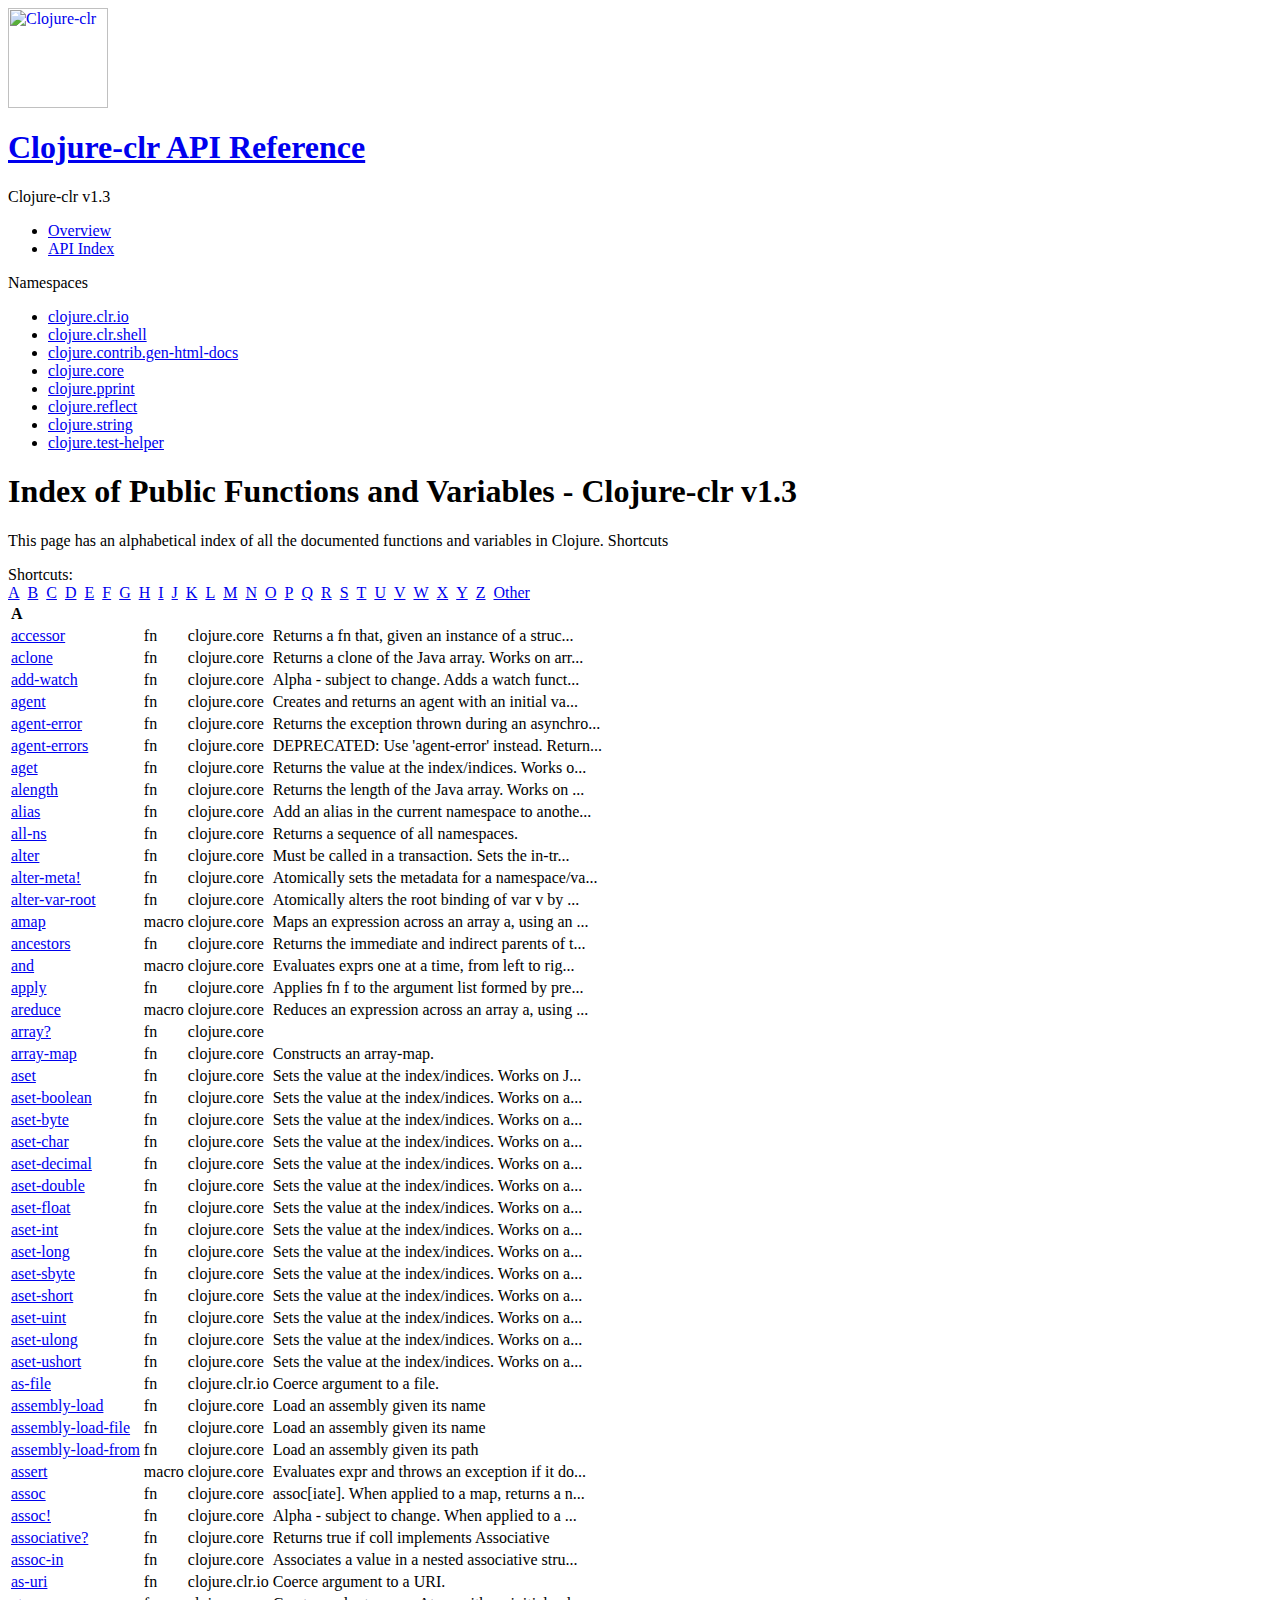
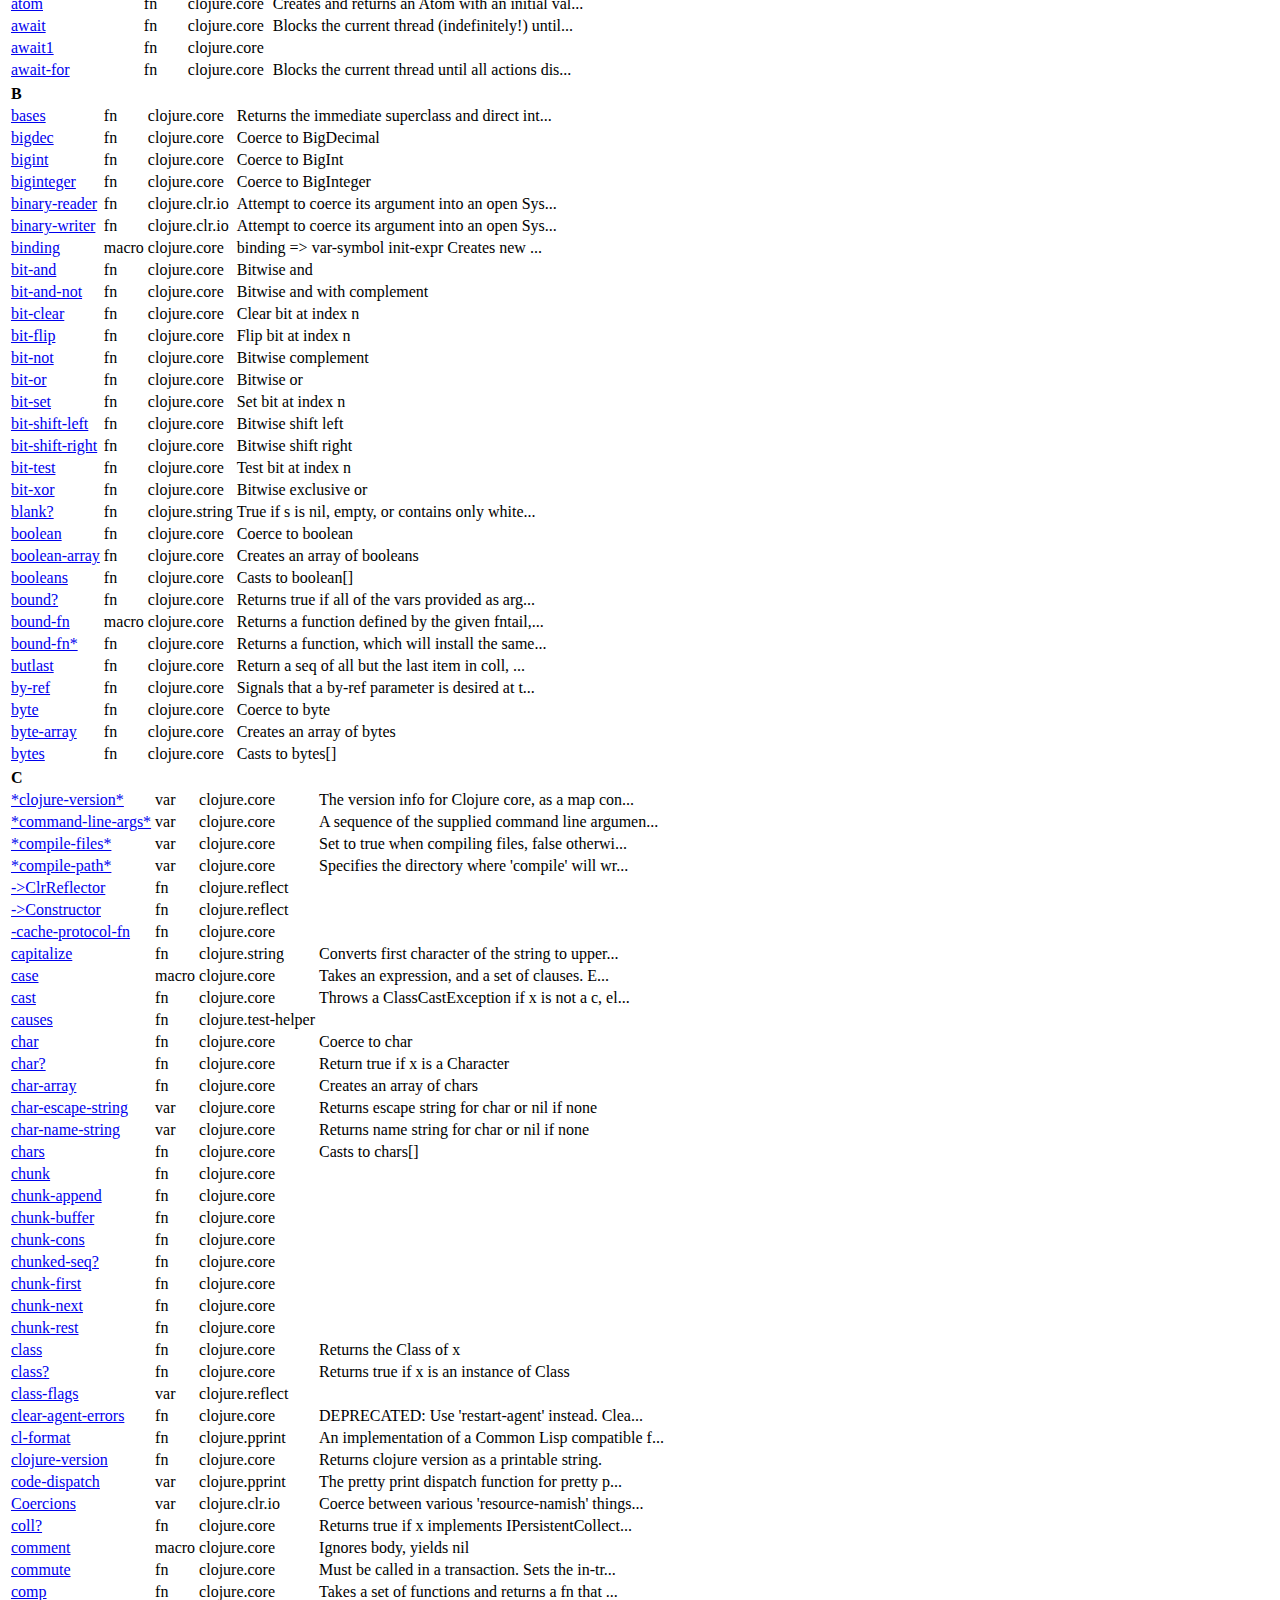
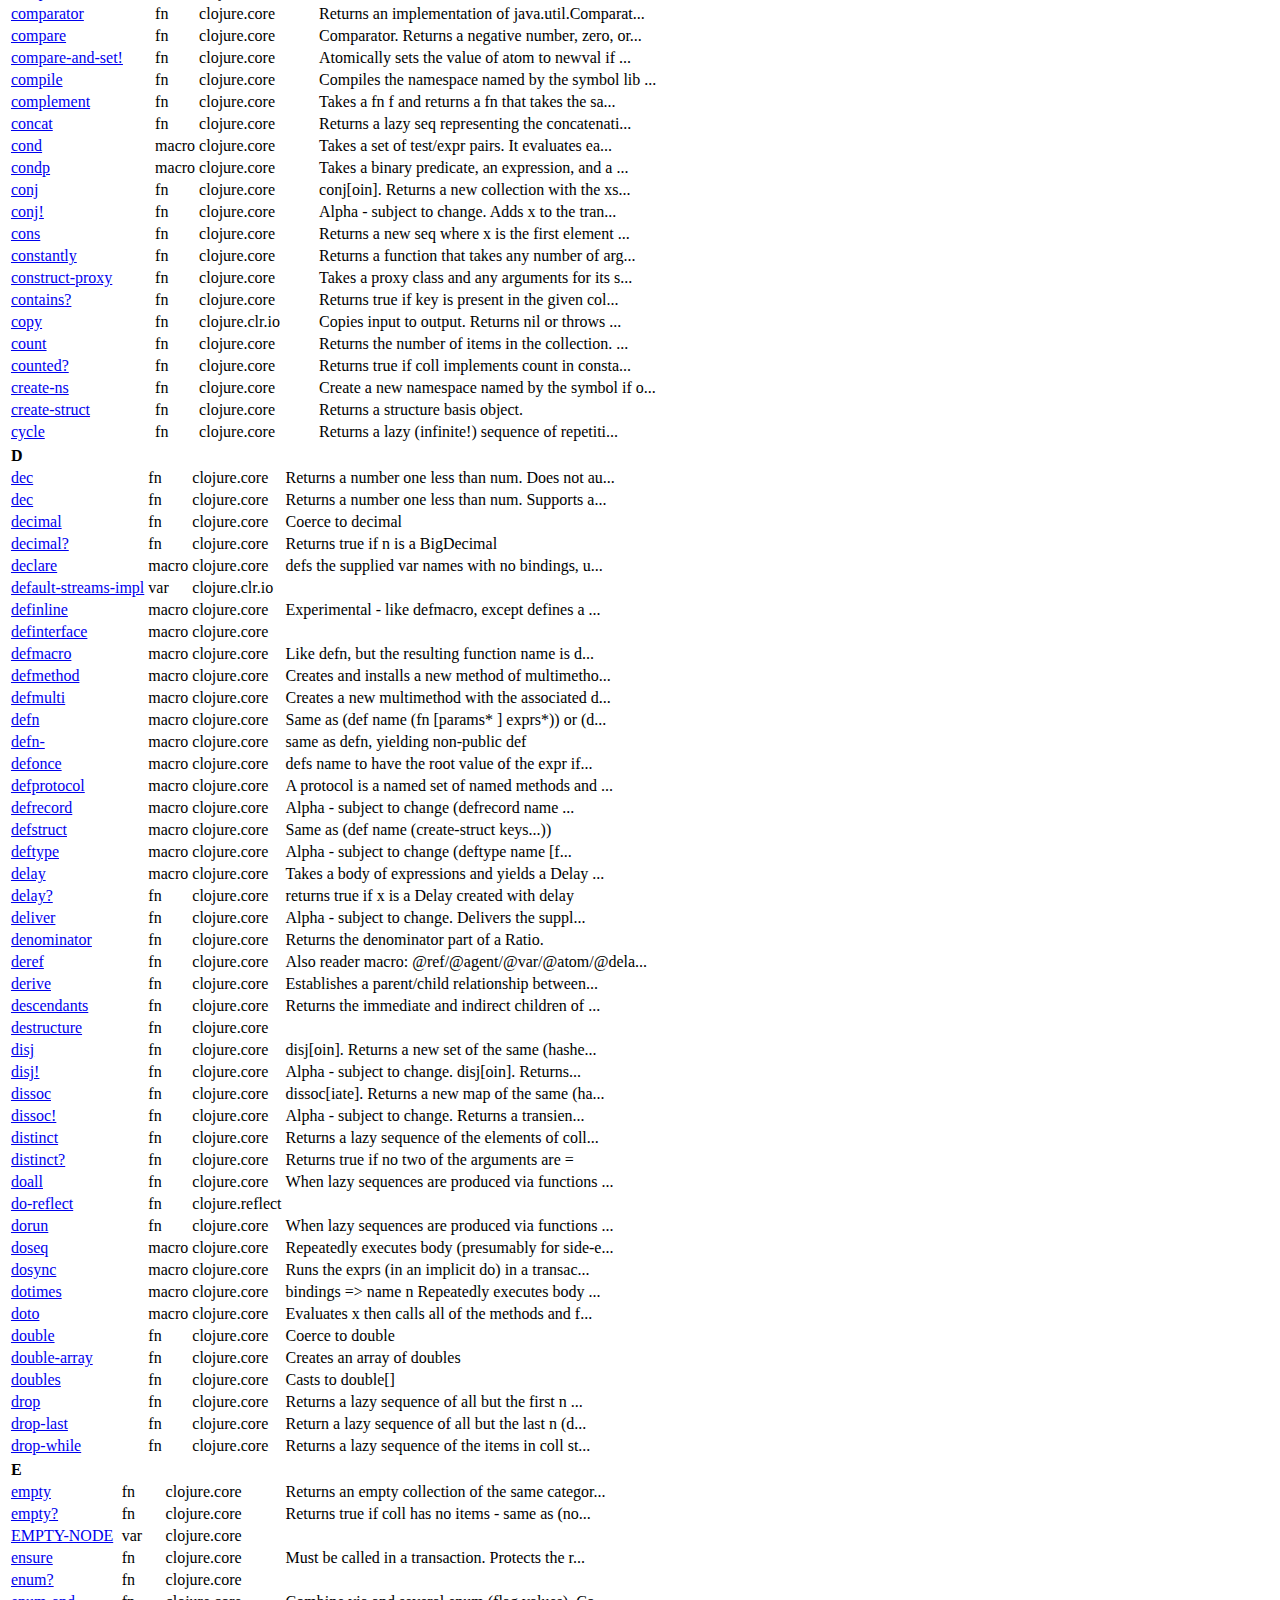
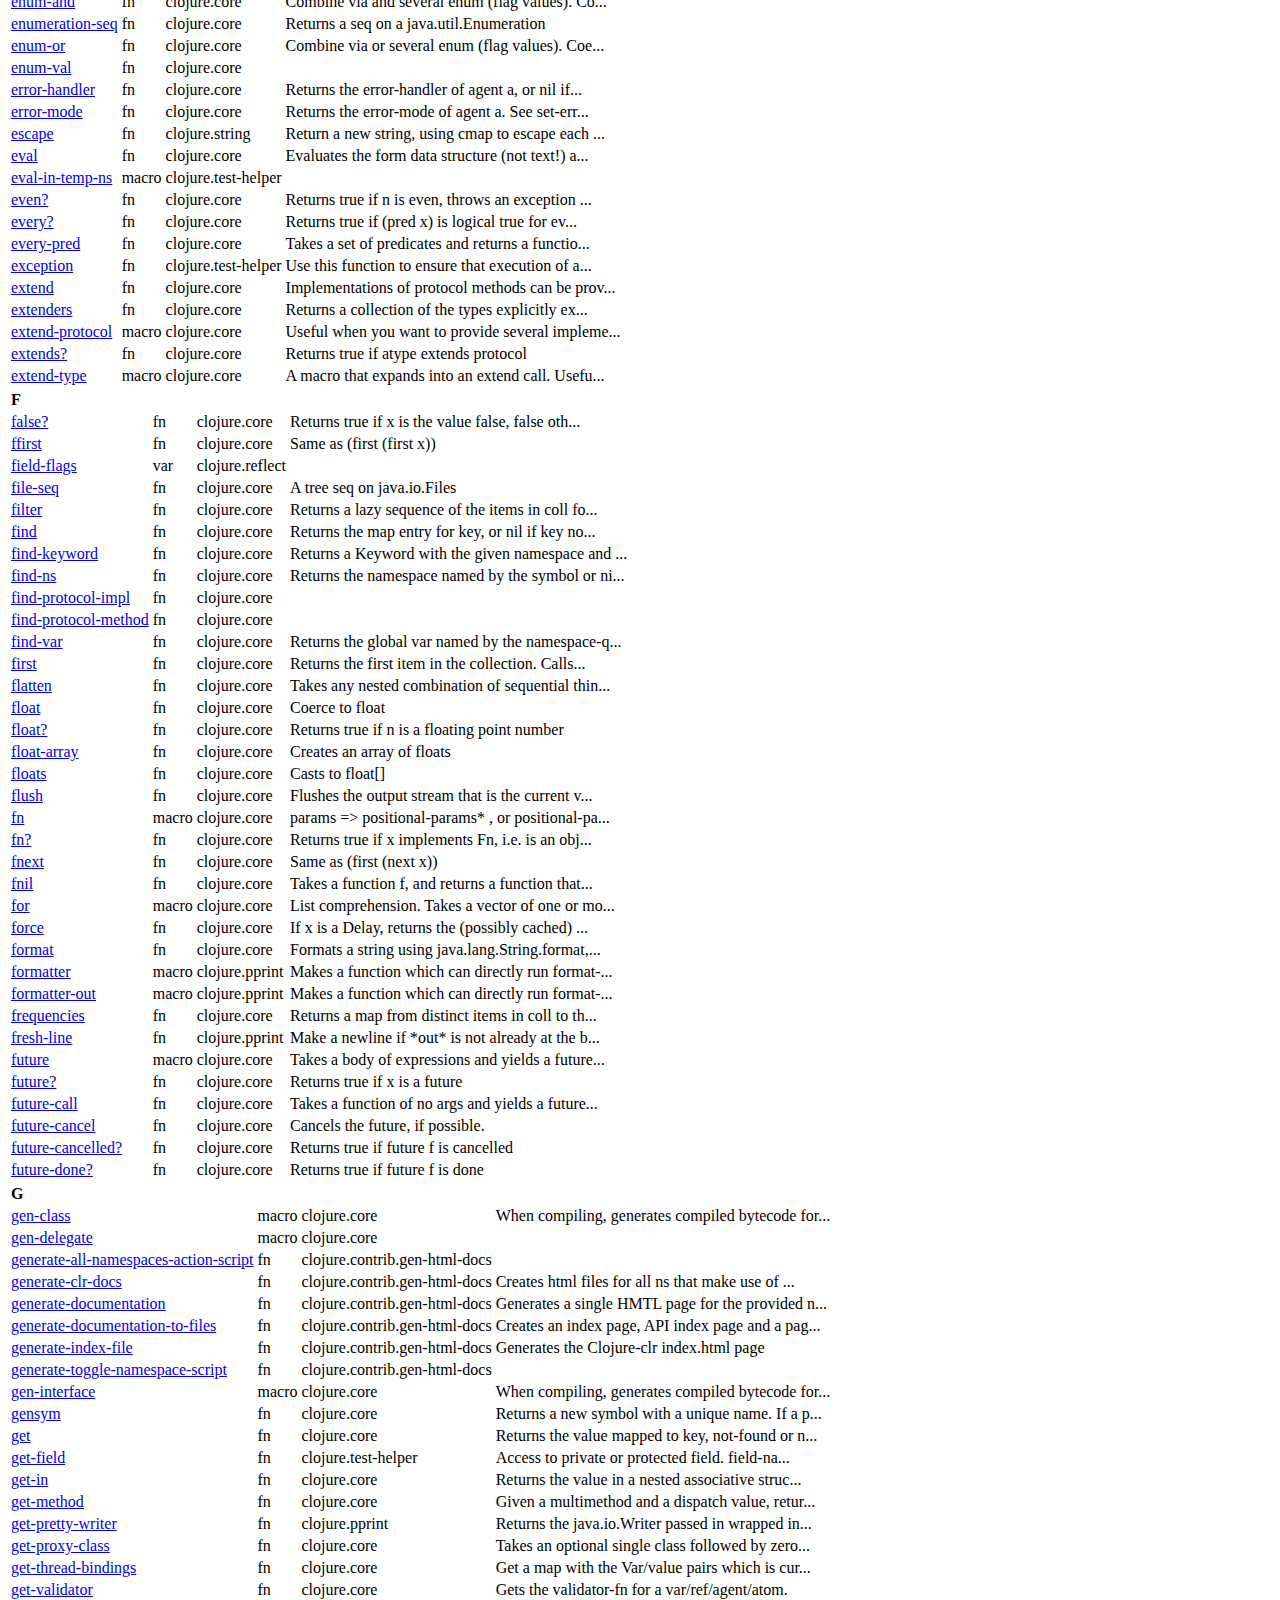
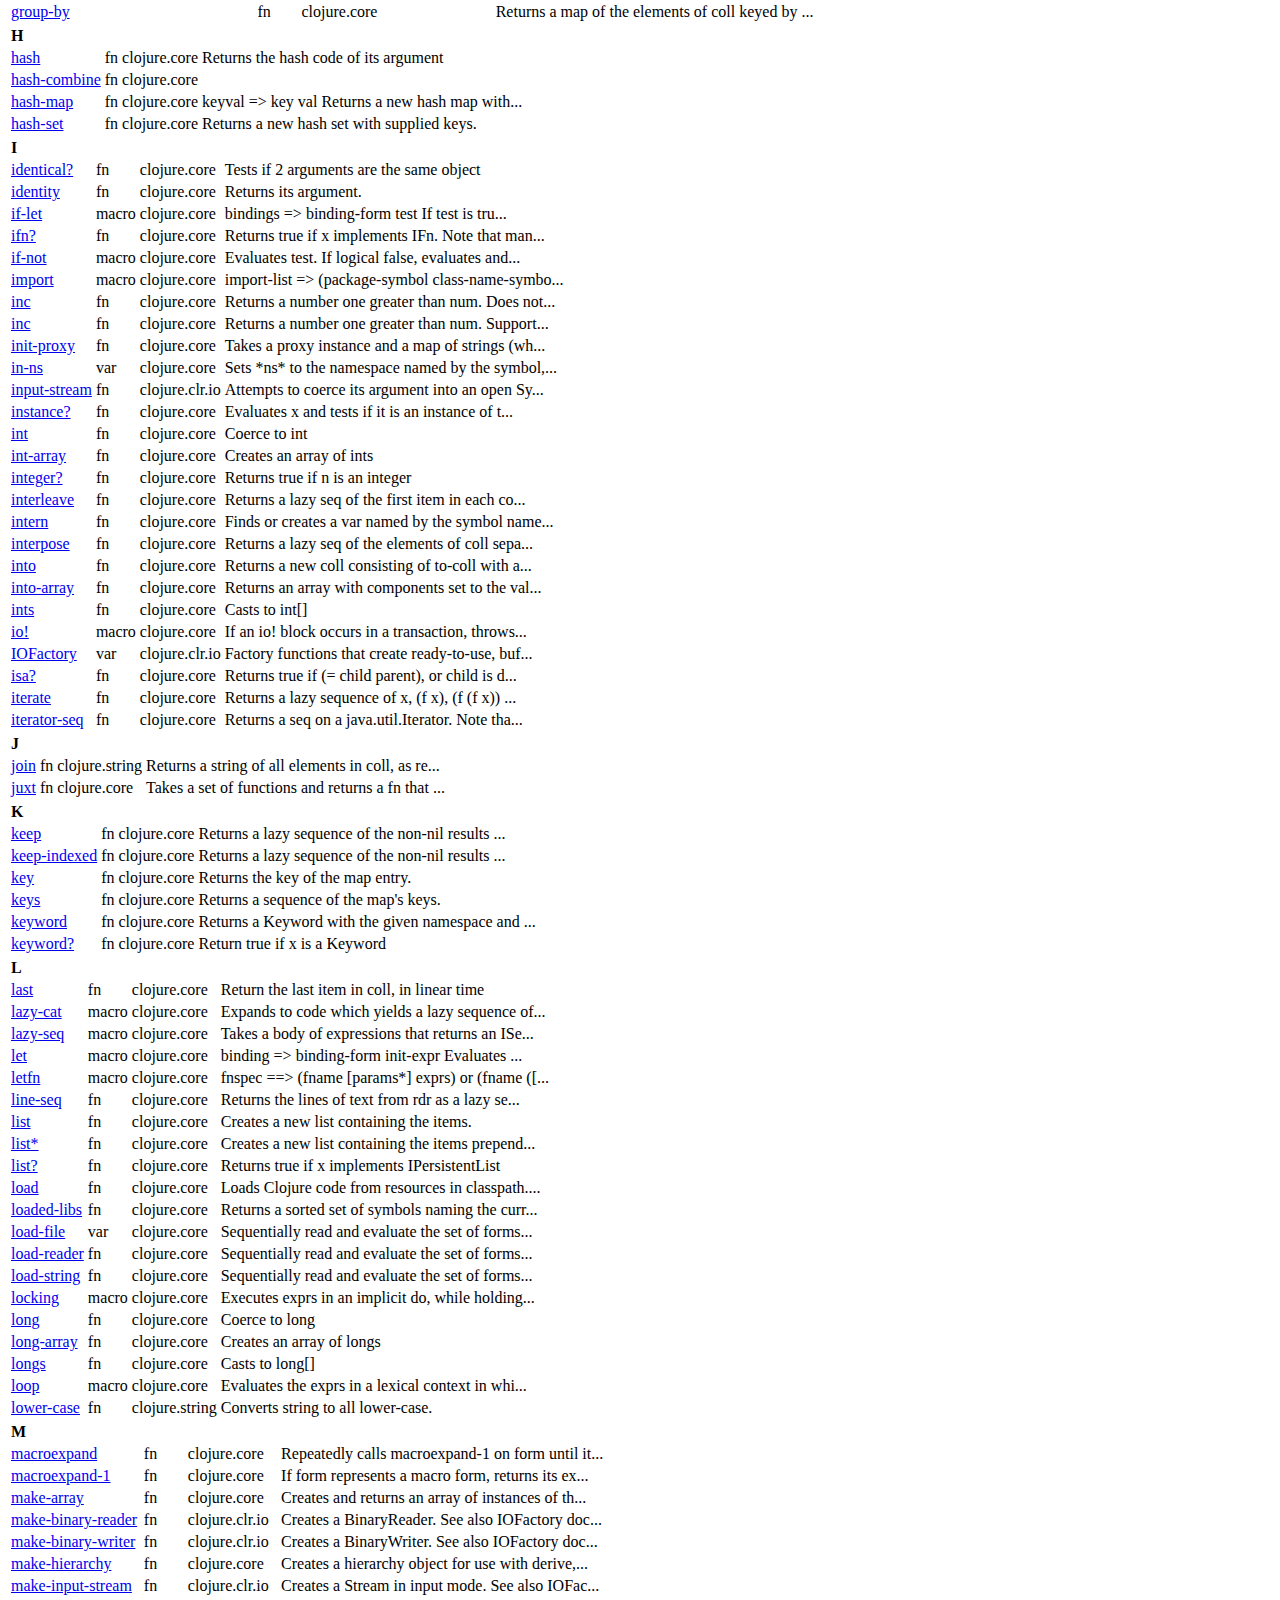
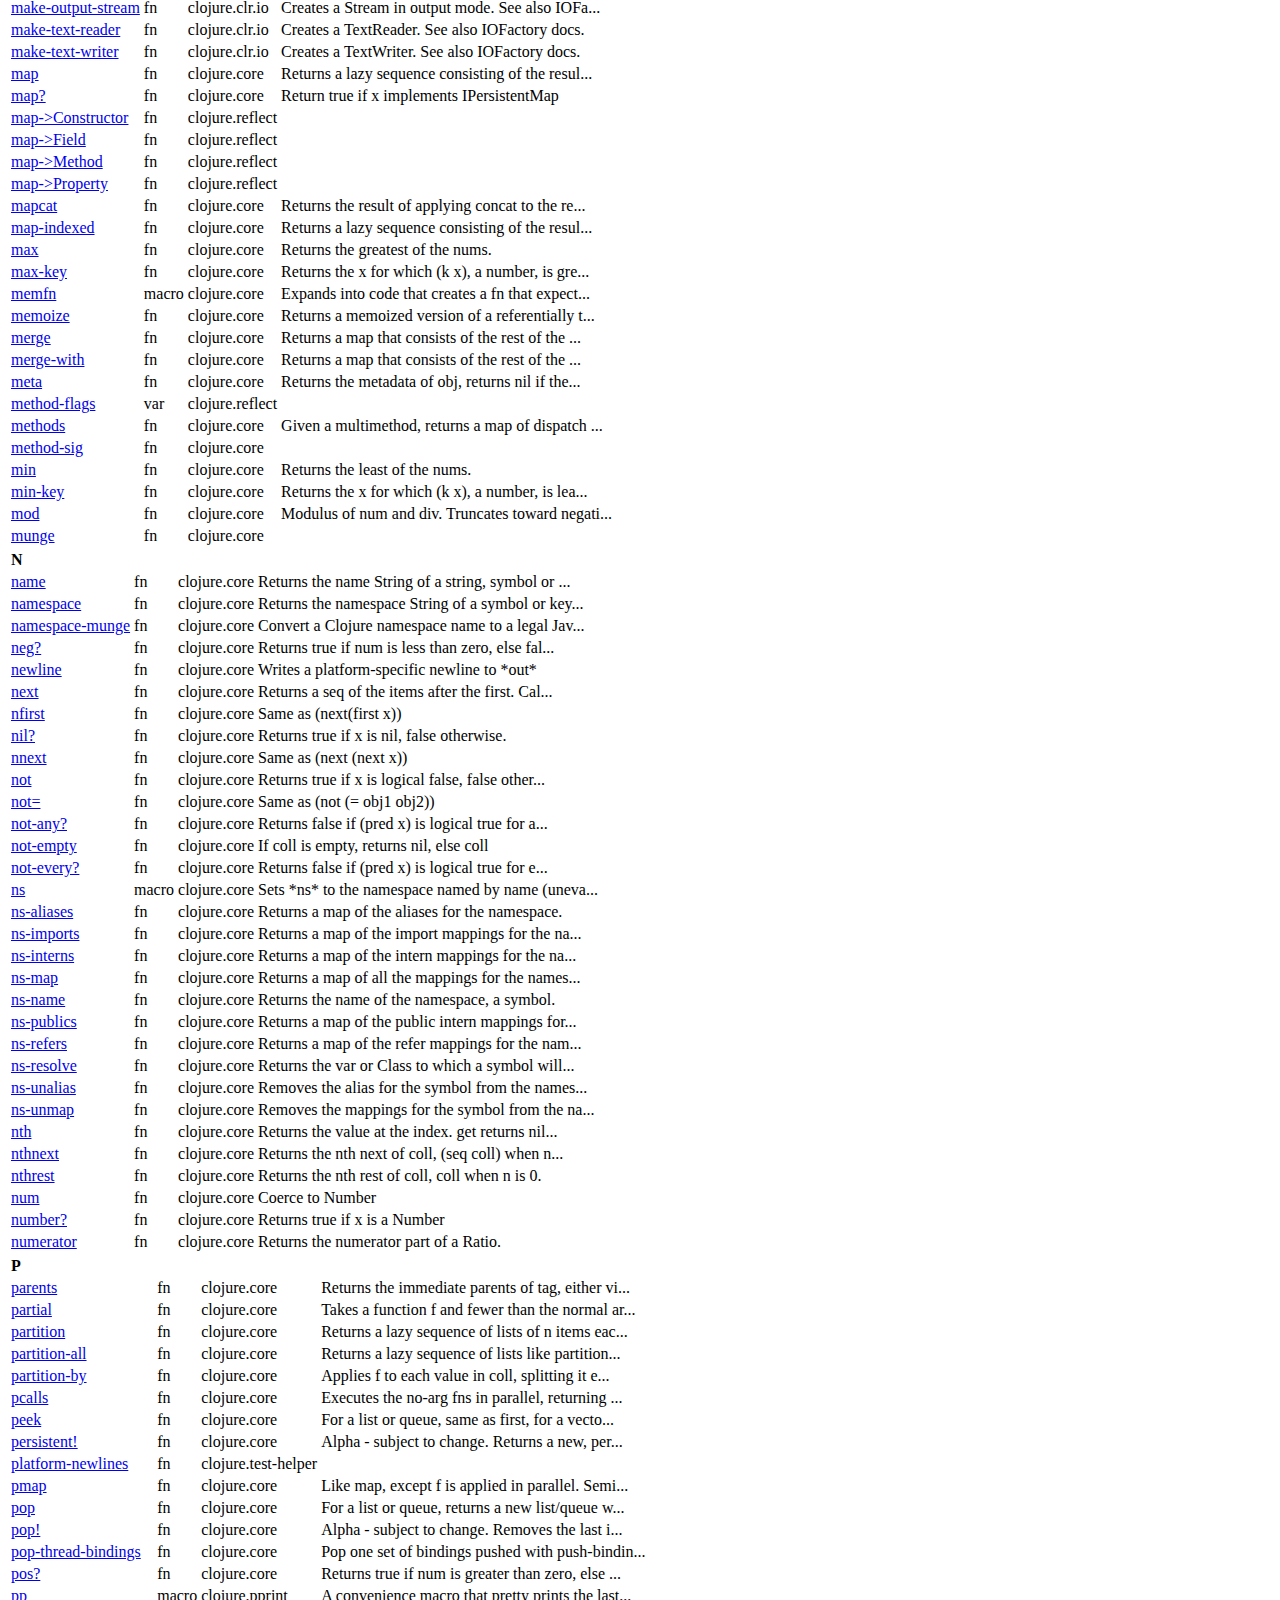
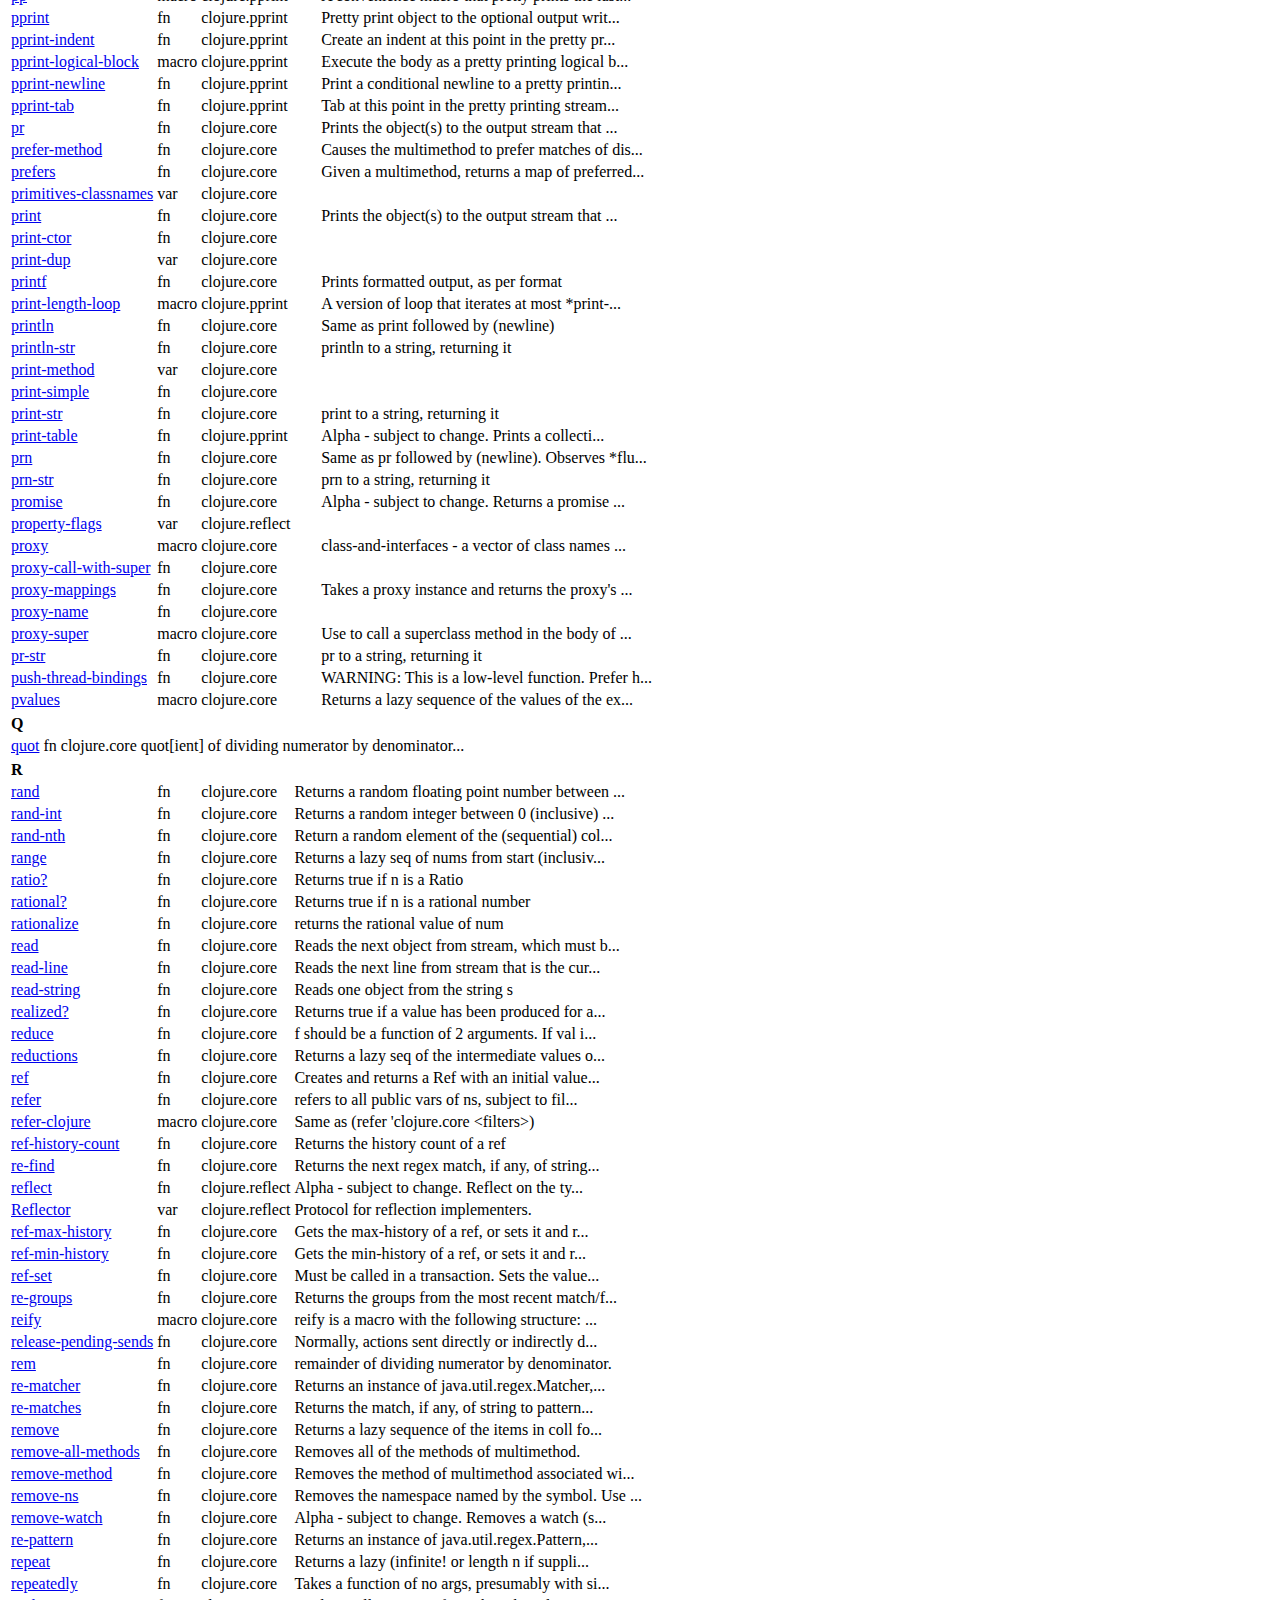
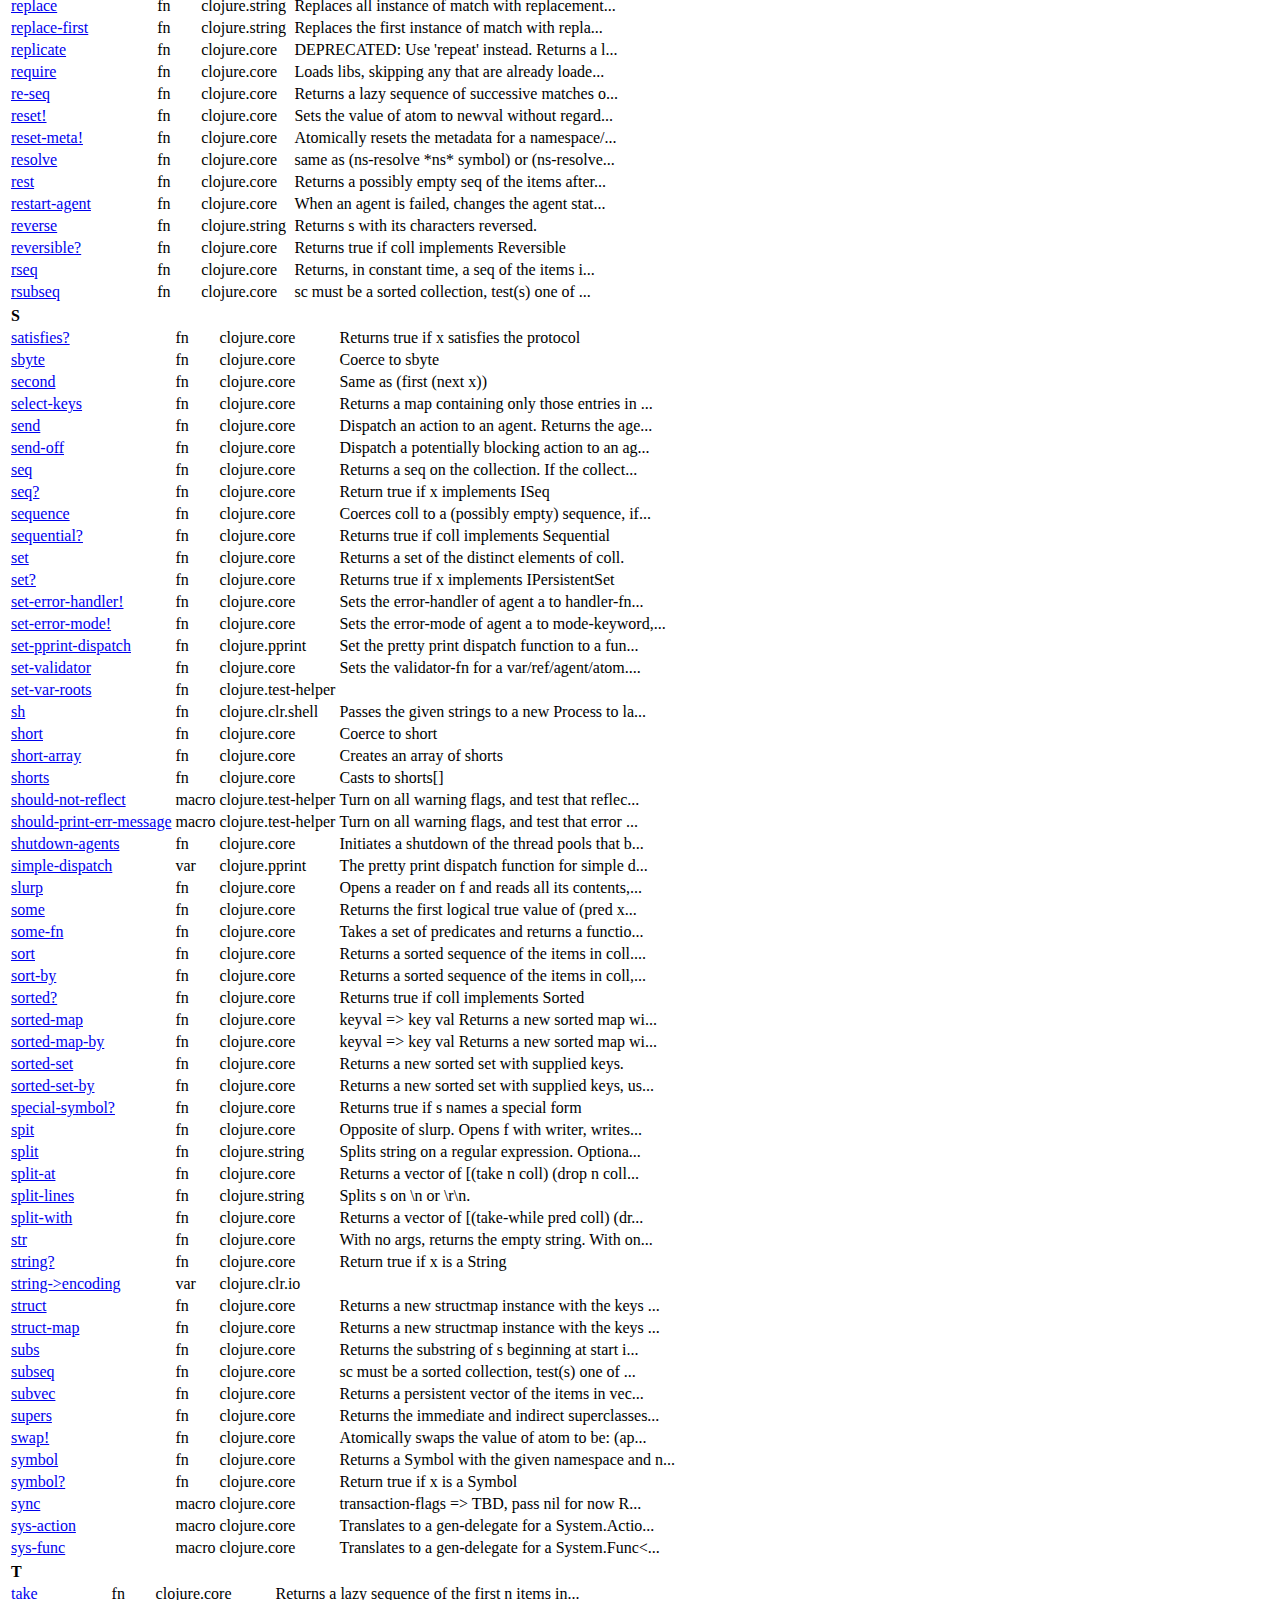
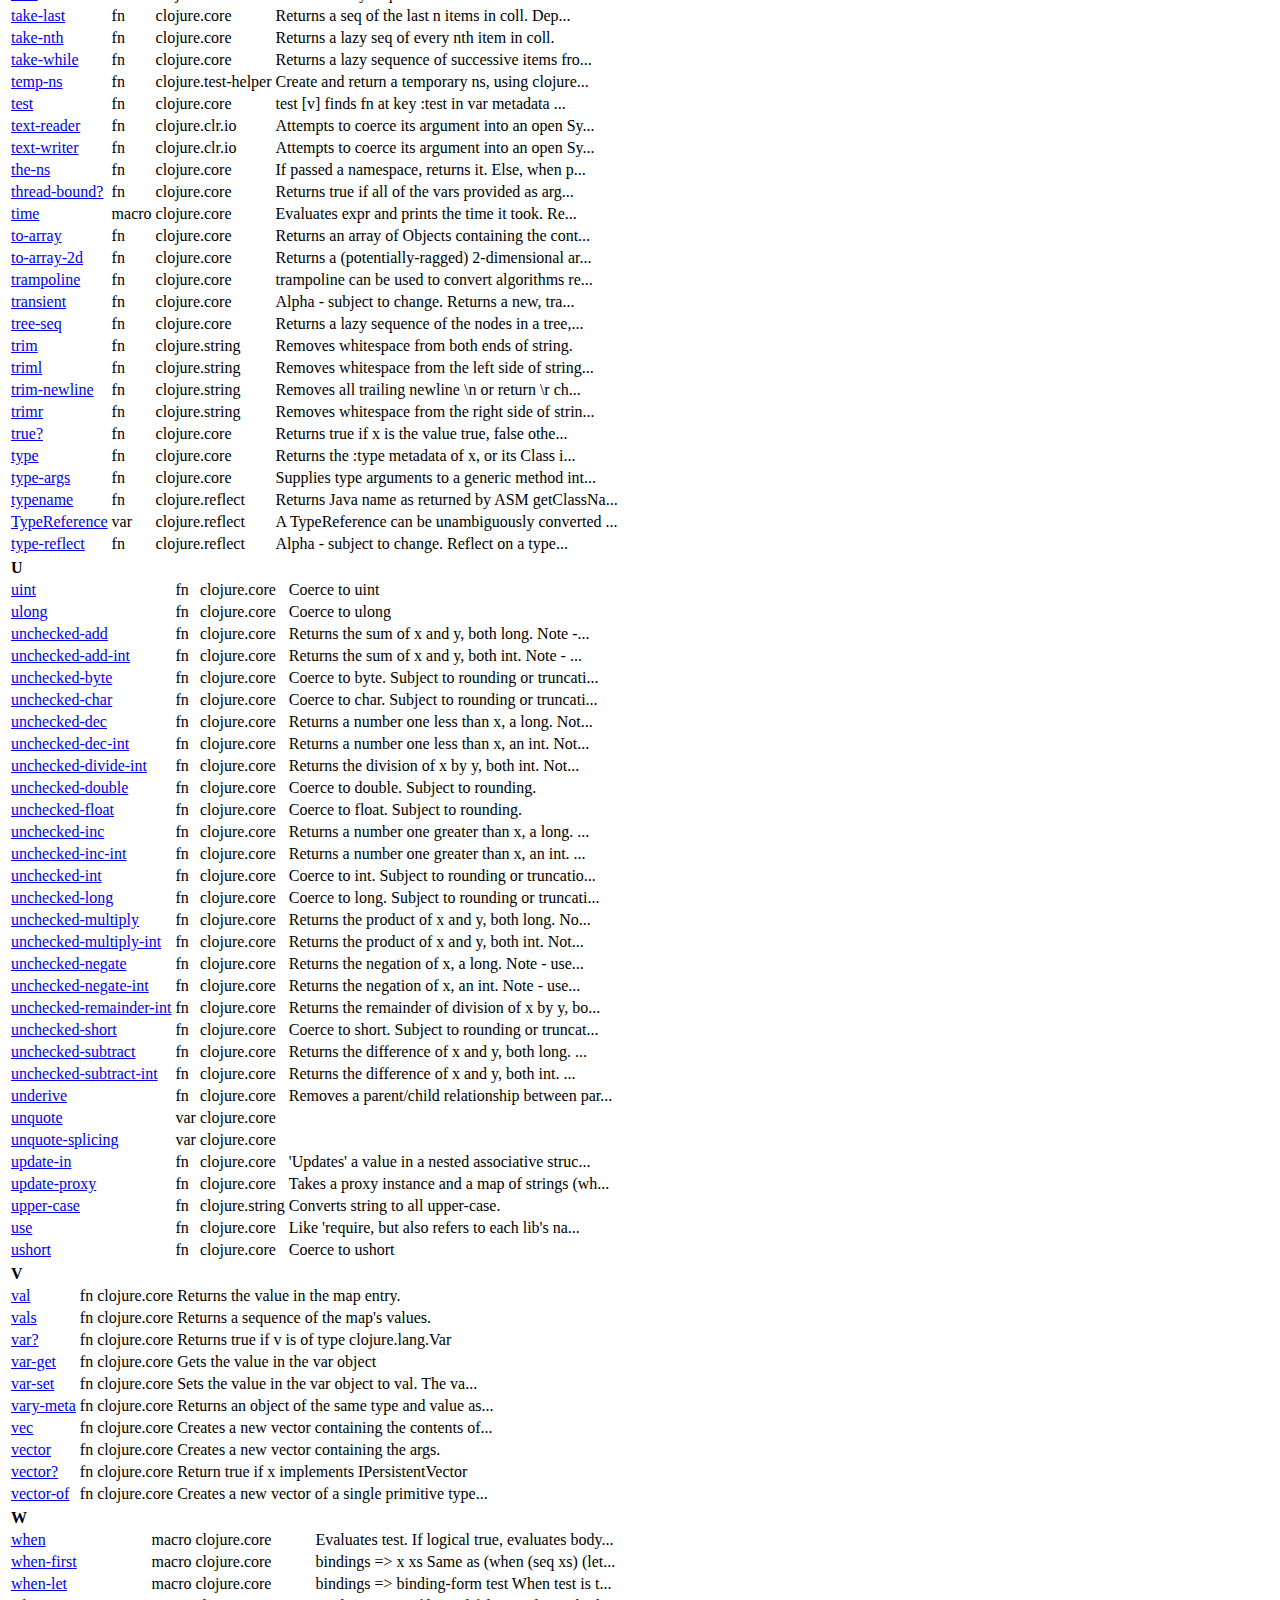
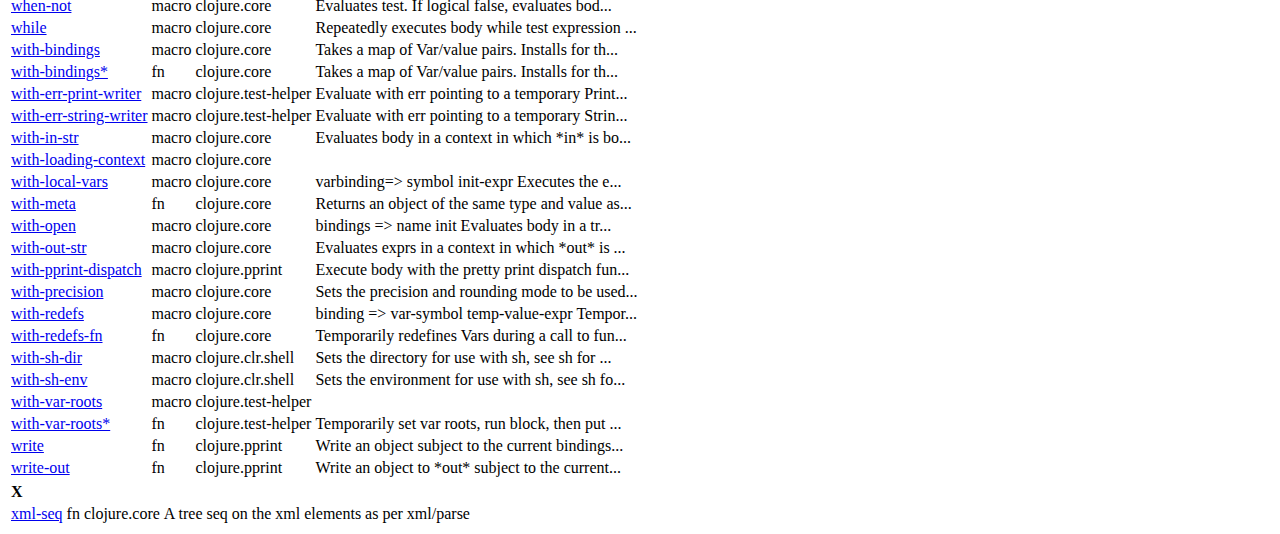
==== commit a6ca73f9: "updated files" ====
--- a/api-index.html
+++ b/api-index.html
@@ -17,7 +17,7 @@
   disj[oin]. Returns...</td></tr><tr name="#&apos;clojure.core/dissoc"><td id="section-content"><a href="clojure.core.html#clojure.core/dissoc">dissoc</a></td><td>    fn</td><td>clojure.core</td><td>dissoc[iate]. Returns a new map of the same (ha...</td></tr><tr name="#&apos;clojure.core/dissoc!"><td id="section-content"><a href="clojure.core.html#clojure.core/dissoc!">dissoc!</a></td><td>    fn</td><td>clojure.core</td><td>Alpha - subject to change.
   Returns a transien...</td></tr><tr name="#&apos;clojure.core/distinct"><td id="section-content"><a href="clojure.core.html#clojure.core/distinct">distinct</a></td><td>    fn</td><td>clojure.core</td><td>Returns a lazy sequence of the elements of coll...</td></tr><tr name="#&apos;clojure.core/distinct?"><td id="section-content"><a href="clojure.core.html#clojure.core/distinct?">distinct?</a></td><td>    fn</td><td>clojure.core</td><td>Returns true if no two of the arguments are =</td></tr><tr name="#&apos;clojure.core/doall"><td id="section-content"><a href="clojure.core.html#clojure.core/doall">doall</a></td><td>    fn</td><td>clojure.core</td><td>When lazy sequences are produced via functions ...</td></tr><tr name="#&apos;clojure.reflect/do-reflect"><td id="section-content"><a href="clojure.reflect.html#clojure.reflect/do-reflect">do-reflect</a></td><td>    fn</td><td>clojure.reflect</td><td></td></tr><tr name="#&apos;clojure.core/dorun"><td id="section-content"><a href="clojure.core.html#clojure.core/dorun">dorun</a></td><td>    fn</td><td>clojure.core</td><td>When lazy sequences are produced via functions ...</td></tr><tr name="#&apos;clojure.core/doseq"><td id="section-content"><a href="clojure.core.html#clojure.core/doseq">doseq</a></td><td>    macro</td><td>clojure.core</td><td>Repeatedly executes body (presumably for side-e...</td></tr><tr name="#&apos;clojure.core/dosync"><td id="section-content"><a href="clojure.core.html#clojure.core/dosync">dosync</a></td><td>    macro</td><td>clojure.core</td><td>Runs the exprs (in an implicit do) in a transac...</td></tr><tr name="#&apos;clojure.core/dotimes"><td id="section-content"><a href="clojure.core.html#clojure.core/dotimes">dotimes</a></td><td>    macro</td><td>clojure.core</td><td>bindings =&gt; name n
 
-  Repeatedly executes body ...</td></tr><tr name="#&apos;clojure.core/doto"><td id="section-content"><a href="clojure.core.html#clojure.core/doto">doto</a></td><td>    macro</td><td>clojure.core</td><td>Evaluates x then calls all of the methods and f...</td></tr><tr name="#&apos;clojure.core/double"><td id="section-content"><a href="clojure.core.html#clojure.core/double">double</a></td><td>    fn</td><td>clojure.core</td><td>Coerce to double</td></tr><tr name="#&apos;clojure.core/double-array"><td id="section-content"><a href="clojure.core.html#clojure.core/double-array">double-array</a></td><td>    fn</td><td>clojure.core</td><td>Creates an array of doubles</td></tr><tr name="#&apos;clojure.core/doubles"><td id="section-content"><a href="clojure.core.html#clojure.core/doubles">doubles</a></td><td>    fn</td><td>clojure.core</td><td>Casts to double[]</td></tr><tr name="#&apos;clojure.core/drop"><td id="section-content"><a href="clojure.core.html#clojure.core/drop">drop</a></td><td>    fn</td><td>clojure.core</td><td>Returns a lazy sequence of all but the first n ...</td></tr><tr name="#&apos;clojure.core/drop-last"><td id="section-content"><a href="clojure.core.html#clojure.core/drop-last">drop-last</a></td><td>    fn</td><td>clojure.core</td><td>Return a lazy sequence of all but the last n (d...</td></tr><tr name="#&apos;clojure.core/drop-while"><td id="section-content"><a href="clojure.core.html#clojure.core/drop-while">drop-while</a></td><td>    fn</td><td>clojure.core</td><td>Returns a lazy sequence of the items in coll st...</td></tr></table></div><div id="index-body"><table><thead><tr><th colspan="4" id="E" style="text-align: left;">E</th></tr></thead><tr name="#&apos;clojure.core/empty"><td id="section-content"><a href="clojure.core.html#clojure.core/empty">empty</a></td><td>    fn</td><td>clojure.core</td><td>Returns an empty collection of the same categor...</td></tr><tr name="#&apos;clojure.core/empty?"><td id="section-content"><a href="clojure.core.html#clojure.core/empty?">empty?</a></td><td>    fn</td><td>clojure.core</td><td>Returns true if coll has no items - same as (no...</td></tr><tr name="#&apos;clojure.core/EMPTY-NODE"><td id="section-content"><a href="clojure.core.html#clojure.core/EMPTY-NODE">EMPTY-NODE</a></td><td>    var</td><td>clojure.core</td><td></td></tr><tr name="#&apos;clojure.core/ensure"><td id="section-content"><a href="clojure.core.html#clojure.core/ensure">ensure</a></td><td>    fn</td><td>clojure.core</td><td>Must be called in a transaction. Protects the r...</td></tr><tr name="#&apos;clojure.core/enum?"><td id="section-content"><a href="clojure.core.html#clojure.core/enum?">enum?</a></td><td>    fn</td><td>clojure.core</td><td></td></tr><tr name="#&apos;clojure.core/enum-and"><td id="section-content"><a href="clojure.core.html#clojure.core/enum-and">enum-and</a></td><td>    fn</td><td>clojure.core</td><td>Combine via and several enum (flag values).  Co...</td></tr><tr name="#&apos;clojure.core/enumeration-seq"><td id="section-content"><a href="clojure.core.html#clojure.core/enumeration-seq">enumeration-seq</a></td><td>    fn</td><td>clojure.core</td><td>Returns a seq on a java.util.Enumeration</td></tr><tr name="#&apos;clojure.core/enum-or"><td id="section-content"><a href="clojure.core.html#clojure.core/enum-or">enum-or</a></td><td>    fn</td><td>clojure.core</td><td>Combine via or several enum (flag values).  Coe...</td></tr><tr name="#&apos;clojure.core/enum-val"><td id="section-content"><a href="clojure.core.html#clojure.core/enum-val">enum-val</a></td><td>    fn</td><td>clojure.core</td><td></td></tr><tr name="#&apos;clojure.core/error-handler"><td id="section-content"><a href="clojure.core.html#clojure.core/error-handler">error-handler</a></td><td>    fn</td><td>clojure.core</td><td>Returns the error-handler of agent a, or nil if...</td></tr><tr name="#&apos;clojure.core/error-mode"><td id="section-content"><a href="clojure.core.html#clojure.core/error-mode">error-mode</a></td><td>    fn</td><td>clojure.core</td><td>Returns the error-mode of agent a.  See set-err...</td></tr><tr name="#&apos;clojure.string/escape"><td id="section-content"><a href="clojure.string.html#clojure.string/escape">escape</a></td><td>    fn</td><td>clojure.string</td><td>Return a new string, using cmap to escape each ...</td></tr><tr name="#&apos;clojure.core/eval"><td id="section-content"><a href="clojure.core.html#clojure.core/eval">eval</a></td><td>    fn</td><td>clojure.core</td><td>Evaluates the form data structure (not text!) a...</td></tr><tr name="#&apos;clojure.test-helper/eval-in-temp-ns"><td id="section-content"><a href="clojure.test-helper.html#clojure.test-helper/eval-in-temp-ns">eval-in-temp-ns</a></td><td>    macro</td><td>clojure.test-helper</td><td></td></tr><tr name="#&apos;clojure.core/even?"><td id="section-content"><a href="clojure.core.html#clojure.core/even?">even?</a></td><td>    fn</td><td>clojure.core</td><td>Returns true if n is even, throws an exception ...</td></tr><tr name="#&apos;clojure.core/every?"><td id="section-content"><a href="clojure.core.html#clojure.core/every?">every?</a></td><td>    fn</td><td>clojure.core</td><td>Returns true if (pred x) is logical true for ev...</td></tr><tr name="#&apos;clojure.core/every-pred"><td id="section-content"><a href="clojure.core.html#clojure.core/every-pred">every-pred</a></td><td>    fn</td><td>clojure.core</td><td>Takes a set of predicates and returns a functio...</td></tr><tr name="#&apos;clojure.test-helper/exception"><td id="section-content"><a href="clojure.test-helper.html#clojure.test-helper/exception">exception</a></td><td>    fn</td><td>clojure.test-helper</td><td>Use this function to ensure that execution of a...</td></tr><tr name="#&apos;clojure.core/extend"><td id="section-content"><a href="clojure.core.html#clojure.core/extend">extend</a></td><td>    fn</td><td>clojure.core</td><td>Implementations of protocol methods can be prov...</td></tr><tr name="#&apos;clojure.core/extenders"><td id="section-content"><a href="clojure.core.html#clojure.core/extenders">extenders</a></td><td>    fn</td><td>clojure.core</td><td>Returns a collection of the types explicitly ex...</td></tr><tr name="#&apos;clojure.core/extend-protocol"><td id="section-content"><a href="clojure.core.html#clojure.core/extend-protocol">extend-protocol</a></td><td>    macro</td><td>clojure.core</td><td>Useful when you want to provide several impleme...</td></tr><tr name="#&apos;clojure.core/extends?"><td id="section-content"><a href="clojure.core.html#clojure.core/extends?">extends?</a></td><td>    fn</td><td>clojure.core</td><td>Returns true if atype  extends protocol</td></tr><tr name="#&apos;clojure.core/extend-type"><td id="section-content"><a href="clojure.core.html#clojure.core/extend-type">extend-type</a></td><td>    macro</td><td>clojure.core</td><td>A macro that expands into an extend call. Usefu...</td></tr></table></div><div id="index-body"><table><thead><tr><th colspan="4" id="F" style="text-align: left;">F</th></tr></thead><tr name="#&apos;clojure.core/false?"><td id="section-content"><a href="clojure.core.html#clojure.core/false?">false?</a></td><td>    fn</td><td>clojure.core</td><td>Returns true if x is the value false, false oth...</td></tr><tr name="#&apos;clojure.core/ffirst"><td id="section-content"><a href="clojure.core.html#clojure.core/ffirst">ffirst</a></td><td>    fn</td><td>clojure.core</td><td>Same as (first (first x))</td></tr><tr name="#&apos;clojure.reflect/field-flags"><td id="section-content"><a href="clojure.reflect.html#clojure.reflect/field-flags">field-flags</a></td><td>    var</td><td>clojure.reflect</td><td></td></tr><tr name="#&apos;clojure.core/file-seq"><td id="section-content"><a href="clojure.core.html#clojure.core/file-seq">file-seq</a></td><td>    fn</td><td>clojure.core</td><td>A tree seq on java.io.Files</td></tr><tr name="#&apos;clojure.core/filter"><td id="section-content"><a href="clojure.core.html#clojure.core/filter">filter</a></td><td>    fn</td><td>clojure.core</td><td>Returns a lazy sequence of the items in coll fo...</td></tr><tr name="#&apos;clojure.core/find"><td id="section-content"><a href="clojure.core.html#clojure.core/find">find</a></td><td>    fn</td><td>clojure.core</td><td>Returns the map entry for key, or nil if key no...</td></tr><tr name="#&apos;clojure.core/find-keyword"><td id="section-content"><a href="clojure.core.html#clojure.core/find-keyword">find-keyword</a></td><td>    fn</td><td>clojure.core</td><td>Returns a Keyword with the given namespace and ...</td></tr><tr name="#&apos;clojure.core/find-ns"><td id="section-content"><a href="clojure.core.html#clojure.core/find-ns">find-ns</a></td><td>    fn</td><td>clojure.core</td><td>Returns the namespace named by the symbol or ni...</td></tr><tr name="#&apos;clojure.core/find-protocol-impl"><td id="section-content"><a href="clojure.core.html#clojure.core/find-protocol-impl">find-protocol-impl</a></td><td>    fn</td><td>clojure.core</td><td></td></tr><tr name="#&apos;clojure.core/find-protocol-method"><td id="section-content"><a href="clojure.core.html#clojure.core/find-protocol-method">find-protocol-method</a></td><td>    fn</td><td>clojure.core</td><td></td></tr><tr name="#&apos;clojure.core/find-var"><td id="section-content"><a href="clojure.core.html#clojure.core/find-var">find-var</a></td><td>    fn</td><td>clojure.core</td><td>Returns the global var named by the namespace-q...</td></tr><tr name="#&apos;clojure.core/first"><td id="section-content"><a href="clojure.core.html#clojure.core/first">first</a></td><td>    fn</td><td>clojure.core</td><td>Returns the first item in the collection. Calls...</td></tr><tr name="#&apos;clojure.core/flatten"><td id="section-content"><a href="clojure.core.html#clojure.core/flatten">flatten</a></td><td>    fn</td><td>clojure.core</td><td>Takes any nested combination of sequential thin...</td></tr><tr name="#&apos;clojure.core/float"><td id="section-content"><a href="clojure.core.html#clojure.core/float">float</a></td><td>    fn</td><td>clojure.core</td><td>Coerce to float</td></tr><tr name="#&apos;clojure.core/float?"><td id="section-content"><a href="clojure.core.html#clojure.core/float?">float?</a></td><td>    fn</td><td>clojure.core</td><td>Returns true if n is a floating point number</td></tr><tr name="#&apos;clojure.core/float-array"><td id="section-content"><a href="clojure.core.html#clojure.core/float-array">float-array</a></td><td>    fn</td><td>clojure.core</td><td>Creates an array of floats</td></tr><tr name="#&apos;clojure.core/floats"><td id="section-content"><a href="clojure.core.html#clojure.core/floats">floats</a></td><td>    fn</td><td>clojure.core</td><td>Casts to float[]</td></tr><tr name="#&apos;clojure.core/flush"><td id="section-content"><a href="clojure.core.html#clojure.core/flush">flush</a></td><td>    fn</td><td>clojure.core</td><td>Flushes the output stream that is the current v...</td></tr><tr name="#&apos;clojure.core/fn"><td id="section-content"><a href="clojure.core.html#clojure.core/fn">fn</a></td><td>    macro</td><td>clojure.core</td><td>params =&gt; positional-params* , or positional-pa...</td></tr><tr name="#&apos;clojure.core/fn?"><td id="section-content"><a href="clojure.core.html#clojure.core/fn?">fn?</a></td><td>    fn</td><td>clojure.core</td><td>Returns true if x implements Fn, i.e. is an obj...</td></tr><tr name="#&apos;clojure.core/fnext"><td id="section-content"><a href="clojure.core.html#clojure.core/fnext">fnext</a></td><td>    fn</td><td>clojure.core</td><td>Same as (first (next x))</td></tr><tr name="#&apos;clojure.core/fnil"><td id="section-content"><a href="clojure.core.html#clojure.core/fnil">fnil</a></td><td>    fn</td><td>clojure.core</td><td>Takes a function f, and returns a function that...</td></tr><tr name="#&apos;clojure.core/for"><td id="section-content"><a href="clojure.core.html#clojure.core/for">for</a></td><td>    macro</td><td>clojure.core</td><td>List comprehension. Takes a vector of one or mo...</td></tr><tr name="#&apos;clojure.core/force"><td id="section-content"><a href="clojure.core.html#clojure.core/force">force</a></td><td>    fn</td><td>clojure.core</td><td>If x is a Delay, returns the (possibly cached) ...</td></tr><tr name="#&apos;clojure.core/format"><td id="section-content"><a href="clojure.core.html#clojure.core/format">format</a></td><td>    fn</td><td>clojure.core</td><td>Formats a string using java.lang.String.format,...</td></tr><tr name="#&apos;clojure.pprint/formatter"><td id="section-content"><a href="clojure.pprint.html#clojure.pprint/formatter">formatter</a></td><td>    macro</td><td>clojure.pprint</td><td>Makes a function which can directly run format-...</td></tr><tr name="#&apos;clojure.pprint/formatter-out"><td id="section-content"><a href="clojure.pprint.html#clojure.pprint/formatter-out">formatter-out</a></td><td>    macro</td><td>clojure.pprint</td><td>Makes a function which can directly run format-...</td></tr><tr name="#&apos;clojure.core/frequencies"><td id="section-content"><a href="clojure.core.html#clojure.core/frequencies">frequencies</a></td><td>    fn</td><td>clojure.core</td><td>Returns a map from distinct items in coll to th...</td></tr><tr name="#&apos;clojure.pprint/fresh-line"><td id="section-content"><a href="clojure.pprint.html#clojure.pprint/fresh-line">fresh-line</a></td><td>    fn</td><td>clojure.pprint</td><td>Make a newline if *out* is not already at the b...</td></tr><tr name="#&apos;clojure.core/future"><td id="section-content"><a href="clojure.core.html#clojure.core/future">future</a></td><td>    macro</td><td>clojure.core</td><td>Takes a body of expressions and yields a future...</td></tr><tr name="#&apos;clojure.core/future?"><td id="section-content"><a href="clojure.core.html#clojure.core/future?">future?</a></td><td>    fn</td><td>clojure.core</td><td>Returns true if x is a future</td></tr><tr name="#&apos;clojure.core/future-call"><td id="section-content"><a href="clojure.core.html#clojure.core/future-call">future-call</a></td><td>    fn</td><td>clojure.core</td><td>Takes a function of no args and yields a future...</td></tr><tr name="#&apos;clojure.core/future-cancel"><td id="section-content"><a href="clojure.core.html#clojure.core/future-cancel">future-cancel</a></td><td>    fn</td><td>clojure.core</td><td>Cancels the future, if possible.</td></tr><tr name="#&apos;clojure.core/future-cancelled?"><td id="section-content"><a href="clojure.core.html#clojure.core/future-cancelled?">future-cancelled?</a></td><td>    fn</td><td>clojure.core</td><td>Returns true if future f is cancelled</td></tr><tr name="#&apos;clojure.core/future-done?"><td id="section-content"><a href="clojure.core.html#clojure.core/future-done?">future-done?</a></td><td>    fn</td><td>clojure.core</td><td>Returns true if future f is done</td></tr></table></div><div id="index-body"><table><thead><tr><th colspan="4" id="G" style="text-align: left;">G</th></tr></thead><tr name="#&apos;clojure.core/gen-class"><td id="section-content"><a href="clojure.core.html#clojure.core/gen-class">gen-class</a></td><td>    macro</td><td>clojure.core</td><td>When compiling, generates compiled bytecode for...</td></tr><tr name="#&apos;clojure.core/gen-delegate"><td id="section-content"><a href="clojure.core.html#clojure.core/gen-delegate">gen-delegate</a></td><td>    macro</td><td>clojure.core</td><td></td></tr><tr name="#&apos;clojure.contrib.gen-html-docs/generate-clr-docs"><td id="section-content"><a href="clojure.contrib.gen-html-docs.html#clojure.contrib.gen-html-docs/generate-clr-docs">generate-clr-docs</a></td><td>    fn</td><td>clojure.contrib.gen-html-docs</td><td>Creates html files for all ns that make use of ...</td></tr><tr name="#&apos;clojure.contrib.gen-html-docs/generate-documentation"><td id="section-content"><a href="clojure.contrib.gen-html-docs.html#clojure.contrib.gen-html-docs/generate-documentation">generate-documentation</a></td><td>    fn</td><td>clojure.contrib.gen-html-docs</td><td>Generates a single HMTL page for the provided n...</td></tr><tr name="#&apos;clojure.contrib.gen-html-docs/generate-documentation-to-files"><td id="section-content"><a href="clojure.contrib.gen-html-docs.html#clojure.contrib.gen-html-docs/generate-documentation-to-files">generate-documentation-to-files</a></td><td>    fn</td><td>clojure.contrib.gen-html-docs</td><td>Creates an index page, API index page and a pag...</td></tr><tr name="#&apos;clojure.contrib.gen-html-docs/generate-index-file"><td id="section-content"><a href="clojure.contrib.gen-html-docs.html#clojure.contrib.gen-html-docs/generate-index-file">generate-index-file</a></td><td>    fn</td><td>clojure.contrib.gen-html-docs</td><td>Generates the Clojure-clr index.html page</td></tr><tr name="#&apos;clojure.core/gen-interface"><td id="section-content"><a href="clojure.core.html#clojure.core/gen-interface">gen-interface</a></td><td>    macro</td><td>clojure.core</td><td>When compiling, generates compiled bytecode for...</td></tr><tr name="#&apos;clojure.core/gensym"><td id="section-content"><a href="clojure.core.html#clojure.core/gensym">gensym</a></td><td>    fn</td><td>clojure.core</td><td>Returns a new symbol with a unique name. If a p...</td></tr><tr name="#&apos;clojure.core/get"><td id="section-content"><a href="clojure.core.html#clojure.core/get">get</a></td><td>    fn</td><td>clojure.core</td><td>Returns the value mapped to key, not-found or n...</td></tr><tr name="#&apos;clojure.test-helper/get-field"><td id="section-content"><a href="clojure.test-helper.html#clojure.test-helper/get-field">get-field</a></td><td>    fn</td><td>clojure.test-helper</td><td>Access to private or protected field.  field-na...</td></tr><tr name="#&apos;clojure.core/get-in"><td id="section-content"><a href="clojure.core.html#clojure.core/get-in">get-in</a></td><td>    fn</td><td>clojure.core</td><td>Returns the value in a nested associative struc...</td></tr><tr name="#&apos;clojure.core/get-method"><td id="section-content"><a href="clojure.core.html#clojure.core/get-method">get-method</a></td><td>    fn</td><td>clojure.core</td><td>Given a multimethod and a dispatch value, retur...</td></tr><tr name="#&apos;clojure.pprint/get-pretty-writer"><td id="section-content"><a href="clojure.pprint.html#clojure.pprint/get-pretty-writer">get-pretty-writer</a></td><td>    fn</td><td>clojure.pprint</td><td>Returns the java.io.Writer passed in wrapped in...</td></tr><tr name="#&apos;clojure.core/get-proxy-class"><td id="section-content"><a href="clojure.core.html#clojure.core/get-proxy-class">get-proxy-class</a></td><td>    fn</td><td>clojure.core</td><td>Takes an optional single class followed by zero...</td></tr><tr name="#&apos;clojure.core/get-thread-bindings"><td id="section-content"><a href="clojure.core.html#clojure.core/get-thread-bindings">get-thread-bindings</a></td><td>    fn</td><td>clojure.core</td><td>Get a map with the Var/value pairs which is cur...</td></tr><tr name="#&apos;clojure.core/get-validator"><td id="section-content"><a href="clojure.core.html#clojure.core/get-validator">get-validator</a></td><td>    fn</td><td>clojure.core</td><td>Gets the validator-fn for a var/ref/agent/atom.</td></tr><tr name="#&apos;clojure.core/group-by"><td id="section-content"><a href="clojure.core.html#clojure.core/group-by">group-by</a></td><td>    fn</td><td>clojure.core</td><td>Returns a map of the elements of coll keyed by ...</td></tr></table></div><div id="index-body"><table><thead><tr><th colspan="4" id="H" style="text-align: left;">H</th></tr></thead><tr name="#&apos;clojure.core/hash"><td id="section-content"><a href="clojure.core.html#clojure.core/hash">hash</a></td><td>    fn</td><td>clojure.core</td><td>Returns the hash code of its argument</td></tr><tr name="#&apos;clojure.core/hash-combine"><td id="section-content"><a href="clojure.core.html#clojure.core/hash-combine">hash-combine</a></td><td>    fn</td><td>clojure.core</td><td></td></tr><tr name="#&apos;clojure.core/hash-map"><td id="section-content"><a href="clojure.core.html#clojure.core/hash-map">hash-map</a></td><td>    fn</td><td>clojure.core</td><td>keyval =&gt; key val
+  Repeatedly executes body ...</td></tr><tr name="#&apos;clojure.core/doto"><td id="section-content"><a href="clojure.core.html#clojure.core/doto">doto</a></td><td>    macro</td><td>clojure.core</td><td>Evaluates x then calls all of the methods and f...</td></tr><tr name="#&apos;clojure.core/double"><td id="section-content"><a href="clojure.core.html#clojure.core/double">double</a></td><td>    fn</td><td>clojure.core</td><td>Coerce to double</td></tr><tr name="#&apos;clojure.core/double-array"><td id="section-content"><a href="clojure.core.html#clojure.core/double-array">double-array</a></td><td>    fn</td><td>clojure.core</td><td>Creates an array of doubles</td></tr><tr name="#&apos;clojure.core/doubles"><td id="section-content"><a href="clojure.core.html#clojure.core/doubles">doubles</a></td><td>    fn</td><td>clojure.core</td><td>Casts to double[]</td></tr><tr name="#&apos;clojure.core/drop"><td id="section-content"><a href="clojure.core.html#clojure.core/drop">drop</a></td><td>    fn</td><td>clojure.core</td><td>Returns a lazy sequence of all but the first n ...</td></tr><tr name="#&apos;clojure.core/drop-last"><td id="section-content"><a href="clojure.core.html#clojure.core/drop-last">drop-last</a></td><td>    fn</td><td>clojure.core</td><td>Return a lazy sequence of all but the last n (d...</td></tr><tr name="#&apos;clojure.core/drop-while"><td id="section-content"><a href="clojure.core.html#clojure.core/drop-while">drop-while</a></td><td>    fn</td><td>clojure.core</td><td>Returns a lazy sequence of the items in coll st...</td></tr></table></div><div id="index-body"><table><thead><tr><th colspan="4" id="E" style="text-align: left;">E</th></tr></thead><tr name="#&apos;clojure.core/empty"><td id="section-content"><a href="clojure.core.html#clojure.core/empty">empty</a></td><td>    fn</td><td>clojure.core</td><td>Returns an empty collection of the same categor...</td></tr><tr name="#&apos;clojure.core/empty?"><td id="section-content"><a href="clojure.core.html#clojure.core/empty?">empty?</a></td><td>    fn</td><td>clojure.core</td><td>Returns true if coll has no items - same as (no...</td></tr><tr name="#&apos;clojure.core/EMPTY-NODE"><td id="section-content"><a href="clojure.core.html#clojure.core/EMPTY-NODE">EMPTY-NODE</a></td><td>    var</td><td>clojure.core</td><td></td></tr><tr name="#&apos;clojure.core/ensure"><td id="section-content"><a href="clojure.core.html#clojure.core/ensure">ensure</a></td><td>    fn</td><td>clojure.core</td><td>Must be called in a transaction. Protects the r...</td></tr><tr name="#&apos;clojure.core/enum?"><td id="section-content"><a href="clojure.core.html#clojure.core/enum?">enum?</a></td><td>    fn</td><td>clojure.core</td><td></td></tr><tr name="#&apos;clojure.core/enum-and"><td id="section-content"><a href="clojure.core.html#clojure.core/enum-and">enum-and</a></td><td>    fn</td><td>clojure.core</td><td>Combine via and several enum (flag values).  Co...</td></tr><tr name="#&apos;clojure.core/enumeration-seq"><td id="section-content"><a href="clojure.core.html#clojure.core/enumeration-seq">enumeration-seq</a></td><td>    fn</td><td>clojure.core</td><td>Returns a seq on a java.util.Enumeration</td></tr><tr name="#&apos;clojure.core/enum-or"><td id="section-content"><a href="clojure.core.html#clojure.core/enum-or">enum-or</a></td><td>    fn</td><td>clojure.core</td><td>Combine via or several enum (flag values).  Coe...</td></tr><tr name="#&apos;clojure.core/enum-val"><td id="section-content"><a href="clojure.core.html#clojure.core/enum-val">enum-val</a></td><td>    fn</td><td>clojure.core</td><td></td></tr><tr name="#&apos;clojure.core/error-handler"><td id="section-content"><a href="clojure.core.html#clojure.core/error-handler">error-handler</a></td><td>    fn</td><td>clojure.core</td><td>Returns the error-handler of agent a, or nil if...</td></tr><tr name="#&apos;clojure.core/error-mode"><td id="section-content"><a href="clojure.core.html#clojure.core/error-mode">error-mode</a></td><td>    fn</td><td>clojure.core</td><td>Returns the error-mode of agent a.  See set-err...</td></tr><tr name="#&apos;clojure.string/escape"><td id="section-content"><a href="clojure.string.html#clojure.string/escape">escape</a></td><td>    fn</td><td>clojure.string</td><td>Return a new string, using cmap to escape each ...</td></tr><tr name="#&apos;clojure.core/eval"><td id="section-content"><a href="clojure.core.html#clojure.core/eval">eval</a></td><td>    fn</td><td>clojure.core</td><td>Evaluates the form data structure (not text!) a...</td></tr><tr name="#&apos;clojure.test-helper/eval-in-temp-ns"><td id="section-content"><a href="clojure.test-helper.html#clojure.test-helper/eval-in-temp-ns">eval-in-temp-ns</a></td><td>    macro</td><td>clojure.test-helper</td><td></td></tr><tr name="#&apos;clojure.core/even?"><td id="section-content"><a href="clojure.core.html#clojure.core/even?">even?</a></td><td>    fn</td><td>clojure.core</td><td>Returns true if n is even, throws an exception ...</td></tr><tr name="#&apos;clojure.core/every?"><td id="section-content"><a href="clojure.core.html#clojure.core/every?">every?</a></td><td>    fn</td><td>clojure.core</td><td>Returns true if (pred x) is logical true for ev...</td></tr><tr name="#&apos;clojure.core/every-pred"><td id="section-content"><a href="clojure.core.html#clojure.core/every-pred">every-pred</a></td><td>    fn</td><td>clojure.core</td><td>Takes a set of predicates and returns a functio...</td></tr><tr name="#&apos;clojure.test-helper/exception"><td id="section-content"><a href="clojure.test-helper.html#clojure.test-helper/exception">exception</a></td><td>    fn</td><td>clojure.test-helper</td><td>Use this function to ensure that execution of a...</td></tr><tr name="#&apos;clojure.core/extend"><td id="section-content"><a href="clojure.core.html#clojure.core/extend">extend</a></td><td>    fn</td><td>clojure.core</td><td>Implementations of protocol methods can be prov...</td></tr><tr name="#&apos;clojure.core/extenders"><td id="section-content"><a href="clojure.core.html#clojure.core/extenders">extenders</a></td><td>    fn</td><td>clojure.core</td><td>Returns a collection of the types explicitly ex...</td></tr><tr name="#&apos;clojure.core/extend-protocol"><td id="section-content"><a href="clojure.core.html#clojure.core/extend-protocol">extend-protocol</a></td><td>    macro</td><td>clojure.core</td><td>Useful when you want to provide several impleme...</td></tr><tr name="#&apos;clojure.core/extends?"><td id="section-content"><a href="clojure.core.html#clojure.core/extends?">extends?</a></td><td>    fn</td><td>clojure.core</td><td>Returns true if atype  extends protocol</td></tr><tr name="#&apos;clojure.core/extend-type"><td id="section-content"><a href="clojure.core.html#clojure.core/extend-type">extend-type</a></td><td>    macro</td><td>clojure.core</td><td>A macro that expands into an extend call. Usefu...</td></tr></table></div><div id="index-body"><table><thead><tr><th colspan="4" id="F" style="text-align: left;">F</th></tr></thead><tr name="#&apos;clojure.core/false?"><td id="section-content"><a href="clojure.core.html#clojure.core/false?">false?</a></td><td>    fn</td><td>clojure.core</td><td>Returns true if x is the value false, false oth...</td></tr><tr name="#&apos;clojure.core/ffirst"><td id="section-content"><a href="clojure.core.html#clojure.core/ffirst">ffirst</a></td><td>    fn</td><td>clojure.core</td><td>Same as (first (first x))</td></tr><tr name="#&apos;clojure.reflect/field-flags"><td id="section-content"><a href="clojure.reflect.html#clojure.reflect/field-flags">field-flags</a></td><td>    var</td><td>clojure.reflect</td><td></td></tr><tr name="#&apos;clojure.core/file-seq"><td id="section-content"><a href="clojure.core.html#clojure.core/file-seq">file-seq</a></td><td>    fn</td><td>clojure.core</td><td>A tree seq on java.io.Files</td></tr><tr name="#&apos;clojure.core/filter"><td id="section-content"><a href="clojure.core.html#clojure.core/filter">filter</a></td><td>    fn</td><td>clojure.core</td><td>Returns a lazy sequence of the items in coll fo...</td></tr><tr name="#&apos;clojure.core/find"><td id="section-content"><a href="clojure.core.html#clojure.core/find">find</a></td><td>    fn</td><td>clojure.core</td><td>Returns the map entry for key, or nil if key no...</td></tr><tr name="#&apos;clojure.core/find-keyword"><td id="section-content"><a href="clojure.core.html#clojure.core/find-keyword">find-keyword</a></td><td>    fn</td><td>clojure.core</td><td>Returns a Keyword with the given namespace and ...</td></tr><tr name="#&apos;clojure.core/find-ns"><td id="section-content"><a href="clojure.core.html#clojure.core/find-ns">find-ns</a></td><td>    fn</td><td>clojure.core</td><td>Returns the namespace named by the symbol or ni...</td></tr><tr name="#&apos;clojure.core/find-protocol-impl"><td id="section-content"><a href="clojure.core.html#clojure.core/find-protocol-impl">find-protocol-impl</a></td><td>    fn</td><td>clojure.core</td><td></td></tr><tr name="#&apos;clojure.core/find-protocol-method"><td id="section-content"><a href="clojure.core.html#clojure.core/find-protocol-method">find-protocol-method</a></td><td>    fn</td><td>clojure.core</td><td></td></tr><tr name="#&apos;clojure.core/find-var"><td id="section-content"><a href="clojure.core.html#clojure.core/find-var">find-var</a></td><td>    fn</td><td>clojure.core</td><td>Returns the global var named by the namespace-q...</td></tr><tr name="#&apos;clojure.core/first"><td id="section-content"><a href="clojure.core.html#clojure.core/first">first</a></td><td>    fn</td><td>clojure.core</td><td>Returns the first item in the collection. Calls...</td></tr><tr name="#&apos;clojure.core/flatten"><td id="section-content"><a href="clojure.core.html#clojure.core/flatten">flatten</a></td><td>    fn</td><td>clojure.core</td><td>Takes any nested combination of sequential thin...</td></tr><tr name="#&apos;clojure.core/float"><td id="section-content"><a href="clojure.core.html#clojure.core/float">float</a></td><td>    fn</td><td>clojure.core</td><td>Coerce to float</td></tr><tr name="#&apos;clojure.core/float?"><td id="section-content"><a href="clojure.core.html#clojure.core/float?">float?</a></td><td>    fn</td><td>clojure.core</td><td>Returns true if n is a floating point number</td></tr><tr name="#&apos;clojure.core/float-array"><td id="section-content"><a href="clojure.core.html#clojure.core/float-array">float-array</a></td><td>    fn</td><td>clojure.core</td><td>Creates an array of floats</td></tr><tr name="#&apos;clojure.core/floats"><td id="section-content"><a href="clojure.core.html#clojure.core/floats">floats</a></td><td>    fn</td><td>clojure.core</td><td>Casts to float[]</td></tr><tr name="#&apos;clojure.core/flush"><td id="section-content"><a href="clojure.core.html#clojure.core/flush">flush</a></td><td>    fn</td><td>clojure.core</td><td>Flushes the output stream that is the current v...</td></tr><tr name="#&apos;clojure.core/fn"><td id="section-content"><a href="clojure.core.html#clojure.core/fn">fn</a></td><td>    macro</td><td>clojure.core</td><td>params =&gt; positional-params* , or positional-pa...</td></tr><tr name="#&apos;clojure.core/fn?"><td id="section-content"><a href="clojure.core.html#clojure.core/fn?">fn?</a></td><td>    fn</td><td>clojure.core</td><td>Returns true if x implements Fn, i.e. is an obj...</td></tr><tr name="#&apos;clojure.core/fnext"><td id="section-content"><a href="clojure.core.html#clojure.core/fnext">fnext</a></td><td>    fn</td><td>clojure.core</td><td>Same as (first (next x))</td></tr><tr name="#&apos;clojure.core/fnil"><td id="section-content"><a href="clojure.core.html#clojure.core/fnil">fnil</a></td><td>    fn</td><td>clojure.core</td><td>Takes a function f, and returns a function that...</td></tr><tr name="#&apos;clojure.core/for"><td id="section-content"><a href="clojure.core.html#clojure.core/for">for</a></td><td>    macro</td><td>clojure.core</td><td>List comprehension. Takes a vector of one or mo...</td></tr><tr name="#&apos;clojure.core/force"><td id="section-content"><a href="clojure.core.html#clojure.core/force">force</a></td><td>    fn</td><td>clojure.core</td><td>If x is a Delay, returns the (possibly cached) ...</td></tr><tr name="#&apos;clojure.core/format"><td id="section-content"><a href="clojure.core.html#clojure.core/format">format</a></td><td>    fn</td><td>clojure.core</td><td>Formats a string using java.lang.String.format,...</td></tr><tr name="#&apos;clojure.pprint/formatter"><td id="section-content"><a href="clojure.pprint.html#clojure.pprint/formatter">formatter</a></td><td>    macro</td><td>clojure.pprint</td><td>Makes a function which can directly run format-...</td></tr><tr name="#&apos;clojure.pprint/formatter-out"><td id="section-content"><a href="clojure.pprint.html#clojure.pprint/formatter-out">formatter-out</a></td><td>    macro</td><td>clojure.pprint</td><td>Makes a function which can directly run format-...</td></tr><tr name="#&apos;clojure.core/frequencies"><td id="section-content"><a href="clojure.core.html#clojure.core/frequencies">frequencies</a></td><td>    fn</td><td>clojure.core</td><td>Returns a map from distinct items in coll to th...</td></tr><tr name="#&apos;clojure.pprint/fresh-line"><td id="section-content"><a href="clojure.pprint.html#clojure.pprint/fresh-line">fresh-line</a></td><td>    fn</td><td>clojure.pprint</td><td>Make a newline if *out* is not already at the b...</td></tr><tr name="#&apos;clojure.core/future"><td id="section-content"><a href="clojure.core.html#clojure.core/future">future</a></td><td>    macro</td><td>clojure.core</td><td>Takes a body of expressions and yields a future...</td></tr><tr name="#&apos;clojure.core/future?"><td id="section-content"><a href="clojure.core.html#clojure.core/future?">future?</a></td><td>    fn</td><td>clojure.core</td><td>Returns true if x is a future</td></tr><tr name="#&apos;clojure.core/future-call"><td id="section-content"><a href="clojure.core.html#clojure.core/future-call">future-call</a></td><td>    fn</td><td>clojure.core</td><td>Takes a function of no args and yields a future...</td></tr><tr name="#&apos;clojure.core/future-cancel"><td id="section-content"><a href="clojure.core.html#clojure.core/future-cancel">future-cancel</a></td><td>    fn</td><td>clojure.core</td><td>Cancels the future, if possible.</td></tr><tr name="#&apos;clojure.core/future-cancelled?"><td id="section-content"><a href="clojure.core.html#clojure.core/future-cancelled?">future-cancelled?</a></td><td>    fn</td><td>clojure.core</td><td>Returns true if future f is cancelled</td></tr><tr name="#&apos;clojure.core/future-done?"><td id="section-content"><a href="clojure.core.html#clojure.core/future-done?">future-done?</a></td><td>    fn</td><td>clojure.core</td><td>Returns true if future f is done</td></tr></table></div><div id="index-body"><table><thead><tr><th colspan="4" id="G" style="text-align: left;">G</th></tr></thead><tr name="#&apos;clojure.core/gen-class"><td id="section-content"><a href="clojure.core.html#clojure.core/gen-class">gen-class</a></td><td>    macro</td><td>clojure.core</td><td>When compiling, generates compiled bytecode for...</td></tr><tr name="#&apos;clojure.core/gen-delegate"><td id="section-content"><a href="clojure.core.html#clojure.core/gen-delegate">gen-delegate</a></td><td>    macro</td><td>clojure.core</td><td></td></tr><tr name="#&apos;clojure.contrib.gen-html-docs/generate-all-namespaces-action-script"><td id="section-content"><a href="clojure.contrib.gen-html-docs.html#clojure.contrib.gen-html-docs/generate-all-namespaces-action-script">generate-all-namespaces-action-script</a></td><td>    fn</td><td>clojure.contrib.gen-html-docs</td><td></td></tr><tr name="#&apos;clojure.contrib.gen-html-docs/generate-clr-docs"><td id="section-content"><a href="clojure.contrib.gen-html-docs.html#clojure.contrib.gen-html-docs/generate-clr-docs">generate-clr-docs</a></td><td>    fn</td><td>clojure.contrib.gen-html-docs</td><td>Creates html files for all ns that make use of ...</td></tr><tr name="#&apos;clojure.contrib.gen-html-docs/generate-documentation"><td id="section-content"><a href="clojure.contrib.gen-html-docs.html#clojure.contrib.gen-html-docs/generate-documentation">generate-documentation</a></td><td>    fn</td><td>clojure.contrib.gen-html-docs</td><td>Generates a single HMTL page for the provided n...</td></tr><tr name="#&apos;clojure.contrib.gen-html-docs/generate-documentation-to-files"><td id="section-content"><a href="clojure.contrib.gen-html-docs.html#clojure.contrib.gen-html-docs/generate-documentation-to-files">generate-documentation-to-files</a></td><td>    fn</td><td>clojure.contrib.gen-html-docs</td><td>Creates an index page, API index page and a pag...</td></tr><tr name="#&apos;clojure.contrib.gen-html-docs/generate-index-file"><td id="section-content"><a href="clojure.contrib.gen-html-docs.html#clojure.contrib.gen-html-docs/generate-index-file">generate-index-file</a></td><td>    fn</td><td>clojure.contrib.gen-html-docs</td><td>Generates the Clojure-clr index.html page</td></tr><tr name="#&apos;clojure.contrib.gen-html-docs/generate-toggle-namespace-script"><td id="section-content"><a href="clojure.contrib.gen-html-docs.html#clojure.contrib.gen-html-docs/generate-toggle-namespace-script">generate-toggle-namespace-script</a></td><td>    fn</td><td>clojure.contrib.gen-html-docs</td><td></td></tr><tr name="#&apos;clojure.core/gen-interface"><td id="section-content"><a href="clojure.core.html#clojure.core/gen-interface">gen-interface</a></td><td>    macro</td><td>clojure.core</td><td>When compiling, generates compiled bytecode for...</td></tr><tr name="#&apos;clojure.core/gensym"><td id="section-content"><a href="clojure.core.html#clojure.core/gensym">gensym</a></td><td>    fn</td><td>clojure.core</td><td>Returns a new symbol with a unique name. If a p...</td></tr><tr name="#&apos;clojure.core/get"><td id="section-content"><a href="clojure.core.html#clojure.core/get">get</a></td><td>    fn</td><td>clojure.core</td><td>Returns the value mapped to key, not-found or n...</td></tr><tr name="#&apos;clojure.test-helper/get-field"><td id="section-content"><a href="clojure.test-helper.html#clojure.test-helper/get-field">get-field</a></td><td>    fn</td><td>clojure.test-helper</td><td>Access to private or protected field.  field-na...</td></tr><tr name="#&apos;clojure.core/get-in"><td id="section-content"><a href="clojure.core.html#clojure.core/get-in">get-in</a></td><td>    fn</td><td>clojure.core</td><td>Returns the value in a nested associative struc...</td></tr><tr name="#&apos;clojure.core/get-method"><td id="section-content"><a href="clojure.core.html#clojure.core/get-method">get-method</a></td><td>    fn</td><td>clojure.core</td><td>Given a multimethod and a dispatch value, retur...</td></tr><tr name="#&apos;clojure.pprint/get-pretty-writer"><td id="section-content"><a href="clojure.pprint.html#clojure.pprint/get-pretty-writer">get-pretty-writer</a></td><td>    fn</td><td>clojure.pprint</td><td>Returns the java.io.Writer passed in wrapped in...</td></tr><tr name="#&apos;clojure.core/get-proxy-class"><td id="section-content"><a href="clojure.core.html#clojure.core/get-proxy-class">get-proxy-class</a></td><td>    fn</td><td>clojure.core</td><td>Takes an optional single class followed by zero...</td></tr><tr name="#&apos;clojure.core/get-thread-bindings"><td id="section-content"><a href="clojure.core.html#clojure.core/get-thread-bindings">get-thread-bindings</a></td><td>    fn</td><td>clojure.core</td><td>Get a map with the Var/value pairs which is cur...</td></tr><tr name="#&apos;clojure.core/get-validator"><td id="section-content"><a href="clojure.core.html#clojure.core/get-validator">get-validator</a></td><td>    fn</td><td>clojure.core</td><td>Gets the validator-fn for a var/ref/agent/atom.</td></tr><tr name="#&apos;clojure.core/group-by"><td id="section-content"><a href="clojure.core.html#clojure.core/group-by">group-by</a></td><td>    fn</td><td>clojure.core</td><td>Returns a map of the elements of coll keyed by ...</td></tr></table></div><div id="index-body"><table><thead><tr><th colspan="4" id="H" style="text-align: left;">H</th></tr></thead><tr name="#&apos;clojure.core/hash"><td id="section-content"><a href="clojure.core.html#clojure.core/hash">hash</a></td><td>    fn</td><td>clojure.core</td><td>Returns the hash code of its argument</td></tr><tr name="#&apos;clojure.core/hash-combine"><td id="section-content"><a href="clojure.core.html#clojure.core/hash-combine">hash-combine</a></td><td>    fn</td><td>clojure.core</td><td></td></tr><tr name="#&apos;clojure.core/hash-map"><td id="section-content"><a href="clojure.core.html#clojure.core/hash-map">hash-map</a></td><td>    fn</td><td>clojure.core</td><td>keyval =&gt; key val
   Returns a new hash map with...</td></tr><tr name="#&apos;clojure.core/hash-set"><td id="section-content"><a href="clojure.core.html#clojure.core/hash-set">hash-set</a></td><td>    fn</td><td>clojure.core</td><td>Returns a new hash set with supplied keys.</td></tr></table></div><div id="index-body"><table><thead><tr><th colspan="4" id="I" style="text-align: left;">I</th></tr></thead><tr name="#&apos;clojure.core/identical?"><td id="section-content"><a href="clojure.core.html#clojure.core/identical?">identical?</a></td><td>    fn</td><td>clojure.core</td><td>Tests if 2 arguments are the same object</td></tr><tr name="#&apos;clojure.core/identity"><td id="section-content"><a href="clojure.core.html#clojure.core/identity">identity</a></td><td>    fn</td><td>clojure.core</td><td>Returns its argument.</td></tr><tr name="#&apos;clojure.core/if-let"><td id="section-content"><a href="clojure.core.html#clojure.core/if-let">if-let</a></td><td>    macro</td><td>clojure.core</td><td>bindings =&gt; binding-form test
 
   If test is tru...</td></tr><tr name="#&apos;clojure.core/ifn?"><td id="section-content"><a href="clojure.core.html#clojure.core/ifn?">ifn?</a></td><td>    fn</td><td>clojure.core</td><td>Returns true if x implements IFn. Note that man...</td></tr><tr name="#&apos;clojure.core/if-not"><td id="section-content"><a href="clojure.core.html#clojure.core/if-not">if-not</a></td><td>    macro</td><td>clojure.core</td><td>Evaluates test. If logical false, evaluates and...</td></tr><tr name="#&apos;clojure.core/import"><td id="section-content"><a href="clojure.core.html#clojure.core/import">import</a></td><td>    macro</td><td>clojure.core</td><td>import-list =&gt; (package-symbol class-name-symbo...</td></tr><tr name="#&apos;clojure.core/inc"><td id="section-content"><a href="clojure.core.html#clojure.core/inc">inc</a></td><td>    fn</td><td>clojure.core</td><td>Returns a number one greater than num. Does not...</td></tr><tr name="#&apos;clojure.core/inc&apos;"><td id="section-content"><a href="clojure.core.html#clojure.core/inc">inc</a></td><td>    fn</td><td>clojure.core</td><td>Returns a number one greater than num.  Support...</td></tr><tr name="#&apos;clojure.core/init-proxy"><td id="section-content"><a href="clojure.core.html#clojure.core/init-proxy">init-proxy</a></td><td>    fn</td><td>clojure.core</td><td>Takes a proxy instance and a map of strings (wh...</td></tr><tr name="#&apos;clojure.core/in-ns"><td id="section-content"><a href="clojure.core.html#clojure.core/in-ns">in-ns</a></td><td>    var</td><td>clojure.core</td><td>Sets *ns* to the namespace named by the symbol,...</td></tr><tr name="#&apos;clojure.clr.io/input-stream"><td id="section-content"><a href="clojure.clr.io.html#clojure.clr.io/input-stream">input-stream</a></td><td>    fn</td><td>clojure.clr.io</td><td>Attempts to coerce its argument into an open Sy...</td></tr><tr name="#&apos;clojure.core/instance?"><td id="section-content"><a href="clojure.core.html#clojure.core/instance?">instance?</a></td><td>    fn</td><td>clojure.core</td><td>Evaluates x and tests if it is an instance of t...</td></tr><tr name="#&apos;clojure.core/int"><td id="section-content"><a href="clojure.core.html#clojure.core/int">int</a></td><td>    fn</td><td>clojure.core</td><td>Coerce to int</td></tr><tr name="#&apos;clojure.core/int-array"><td id="section-content"><a href="clojure.core.html#clojure.core/int-array">int-array</a></td><td>    fn</td><td>clojure.core</td><td>Creates an array of ints</td></tr><tr name="#&apos;clojure.core/integer?"><td id="section-content"><a href="clojure.core.html#clojure.core/integer?">integer?</a></td><td>    fn</td><td>clojure.core</td><td>Returns true if n is an integer</td></tr><tr name="#&apos;clojure.core/interleave"><td id="section-content"><a href="clojure.core.html#clojure.core/interleave">interleave</a></td><td>    fn</td><td>clojure.core</td><td>Returns a lazy seq of the first item in each co...</td></tr><tr name="#&apos;clojure.core/intern"><td id="section-content"><a href="clojure.core.html#clojure.core/intern">intern</a></td><td>    fn</td><td>clojure.core</td><td>Finds or creates a var named by the symbol name...</td></tr><tr name="#&apos;clojure.core/interpose"><td id="section-content"><a href="clojure.core.html#clojure.core/interpose">interpose</a></td><td>    fn</td><td>clojure.core</td><td>Returns a lazy seq of the elements of coll sepa...</td></tr><tr name="#&apos;clojure.core/into"><td id="section-content"><a href="clojure.core.html#clojure.core/into">into</a></td><td>    fn</td><td>clojure.core</td><td>Returns a new coll consisting of to-coll with a...</td></tr><tr name="#&apos;clojure.core/into-array"><td id="section-content"><a href="clojure.core.html#clojure.core/into-array">into-array</a></td><td>    fn</td><td>clojure.core</td><td>Returns an array with components set to the val...</td></tr><tr name="#&apos;clojure.core/ints"><td id="section-content"><a href="clojure.core.html#clojure.core/ints">ints</a></td><td>    fn</td><td>clojure.core</td><td>Casts to int[]</td></tr><tr name="#&apos;clojure.core/io!"><td id="section-content"><a href="clojure.core.html#clojure.core/io!">io!</a></td><td>    macro</td><td>clojure.core</td><td>If an io! block occurs in a transaction, throws...</td></tr><tr name="#&apos;clojure.clr.io/IOFactory"><td id="section-content"><a href="clojure.clr.io.html#clojure.clr.io/IOFactory">IOFactory</a></td><td>    var</td><td>clojure.clr.io</td><td>Factory functions that create ready-to-use, buf...</td></tr><tr name="#&apos;clojure.core/isa?"><td id="section-content"><a href="clojure.core.html#clojure.core/isa?">isa?</a></td><td>    fn</td><td>clojure.core</td><td>Returns true if (= child parent), or child is d...</td></tr><tr name="#&apos;clojure.core/iterate"><td id="section-content"><a href="clojure.core.html#clojure.core/iterate">iterate</a></td><td>    fn</td><td>clojure.core</td><td>Returns a lazy sequence of x, (f x), (f (f x)) ...</td></tr><tr name="#&apos;clojure.core/iterator-seq"><td id="section-content"><a href="clojure.core.html#clojure.core/iterator-seq">iterator-seq</a></td><td>    fn</td><td>clojure.core</td><td>Returns a seq on a java.util.Iterator. Note tha...</td></tr></table></div><div id="index-body"><table><thead><tr><th colspan="4" id="J" style="text-align: left;">J</th></tr></thead><tr name="#&apos;clojure.string/join"><td id="section-content"><a href="clojure.string.html#clojure.string/join">join</a></td><td>    fn</td><td>clojure.string</td><td>Returns a string of all elements in coll, as re...</td></tr><tr name="#&apos;clojure.core/juxt"><td id="section-content"><a href="clojure.core.html#clojure.core/juxt">juxt</a></td><td>    fn</td><td>clojure.core</td><td>Takes a set of functions and returns a fn that ...</td></tr></table></div><div id="index-body"><table><thead><tr><th colspan="4" id="K" style="text-align: left;">K</th></tr></thead><tr name="#&apos;clojure.core/keep"><td id="section-content"><a href="clojure.core.html#clojure.core/keep">keep</a></td><td>    fn</td><td>clojure.core</td><td>Returns a lazy sequence of the non-nil results ...</td></tr><tr name="#&apos;clojure.core/keep-indexed"><td id="section-content"><a href="clojure.core.html#clojure.core/keep-indexed">keep-indexed</a></td><td>    fn</td><td>clojure.core</td><td>Returns a lazy sequence of the non-nil results ...</td></tr><tr name="#&apos;clojure.core/key"><td id="section-content"><a href="clojure.core.html#clojure.core/key">key</a></td><td>    fn</td><td>clojure.core</td><td>Returns the key of the map entry.</td></tr><tr name="#&apos;clojure.core/keys"><td id="section-content"><a href="clojure.core.html#clojure.core/keys">keys</a></td><td>    fn</td><td>clojure.core</td><td>Returns a sequence of the map&apos;s keys.</td></tr><tr name="#&apos;clojure.core/keyword"><td id="section-content"><a href="clojure.core.html#clojure.core/keyword">keyword</a></td><td>    fn</td><td>clojure.core</td><td>Returns a Keyword with the given namespace and ...</td></tr><tr name="#&apos;clojure.core/keyword?"><td id="section-content"><a href="clojure.core.html#clojure.core/keyword?">keyword?</a></td><td>    fn</td><td>clojure.core</td><td>Return true if x is a Keyword</td></tr></table></div><div id="index-body"><table><thead><tr><th colspan="4" id="L" style="text-align: left;">L</th></tr></thead><tr name="#&apos;clojure.core/last"><td id="section-content"><a href="clojure.core.html#clojure.core/last">last</a></td><td>    fn</td><td>clojure.core</td><td>Return the last item in coll, in linear time</td></tr><tr name="#&apos;clojure.core/lazy-cat"><td id="section-content"><a href="clojure.core.html#clojure.core/lazy-cat">lazy-cat</a></td><td>    macro</td><td>clojure.core</td><td>Expands to code which yields a lazy sequence of...</td></tr><tr name="#&apos;clojure.core/lazy-seq"><td id="section-content"><a href="clojure.core.html#clojure.core/lazy-seq">lazy-seq</a></td><td>    macro</td><td>clojure.core</td><td>Takes a body of expressions that returns an ISe...</td></tr><tr name="#&apos;clojure.core/let"><td id="section-content"><a href="clojure.core.html#clojure.core/let">let</a></td><td>    macro</td><td>clojure.core</td><td>binding =&gt; binding-form init-expr
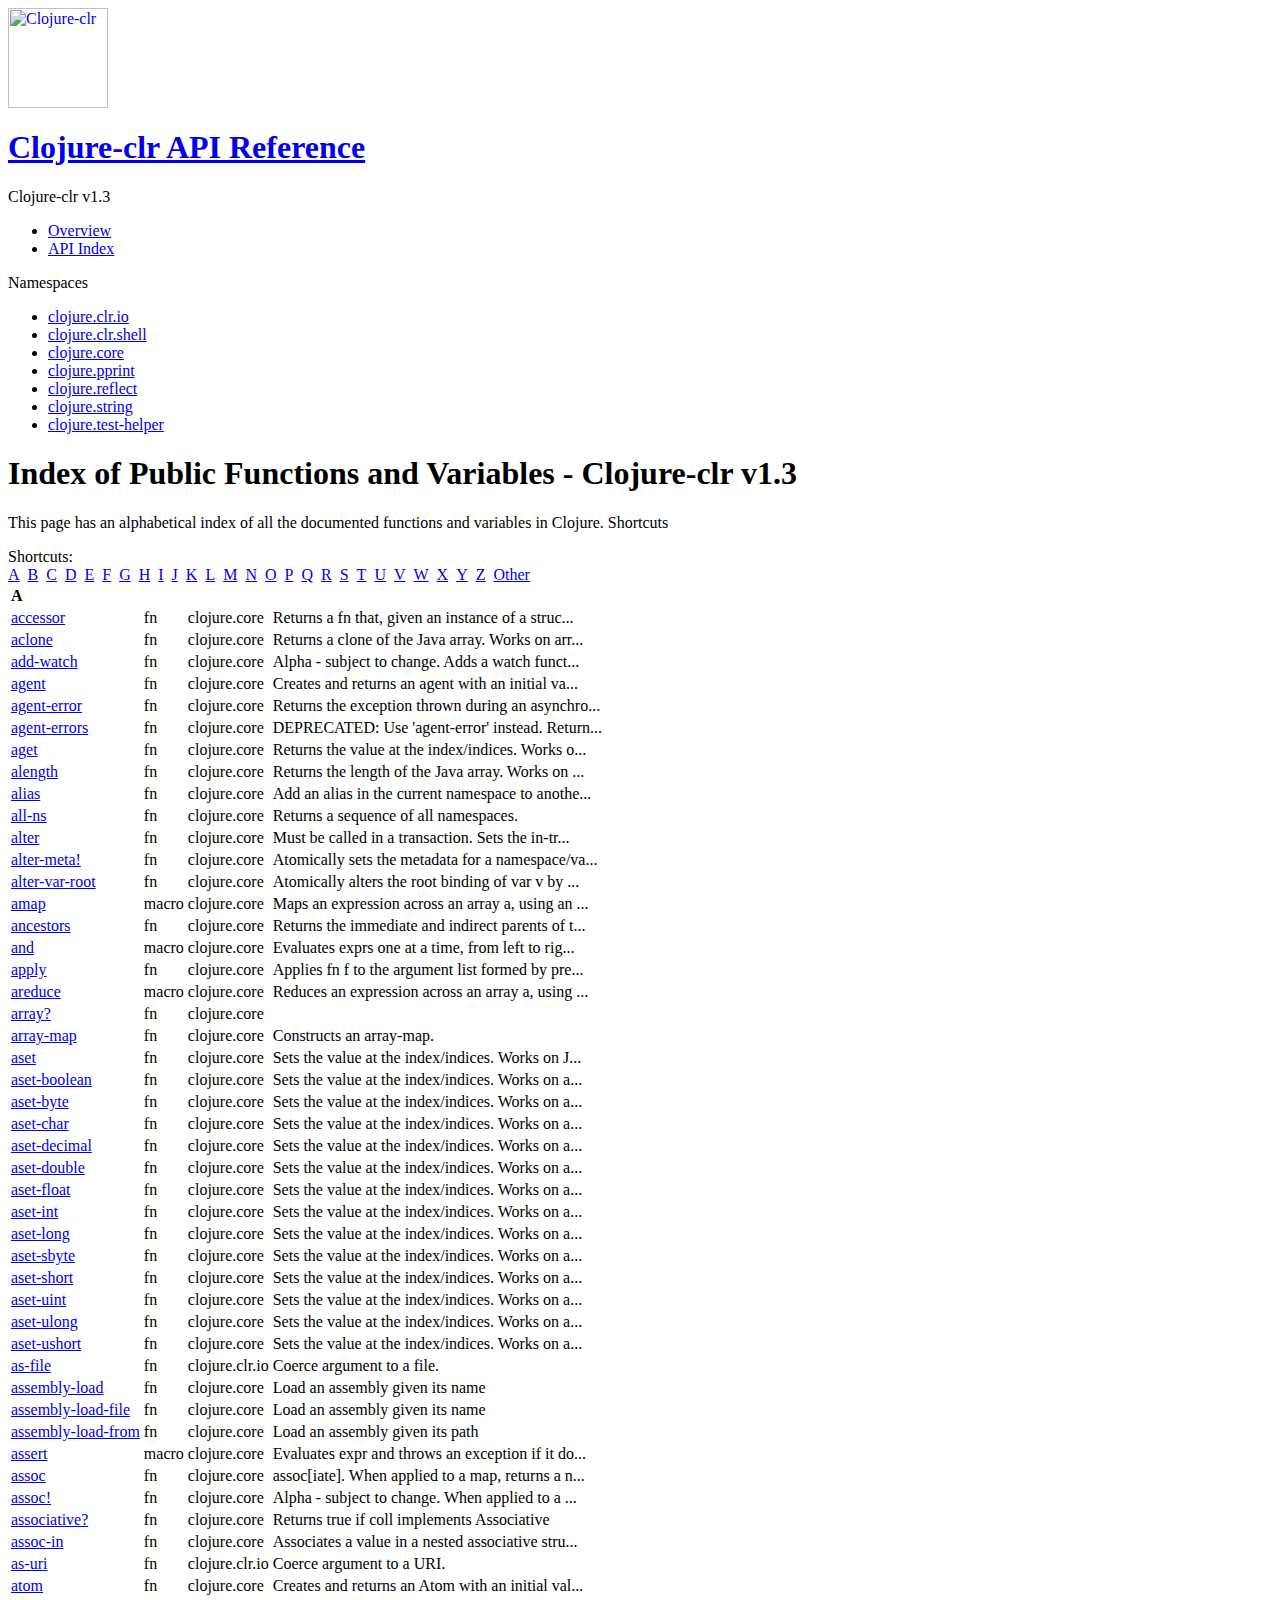
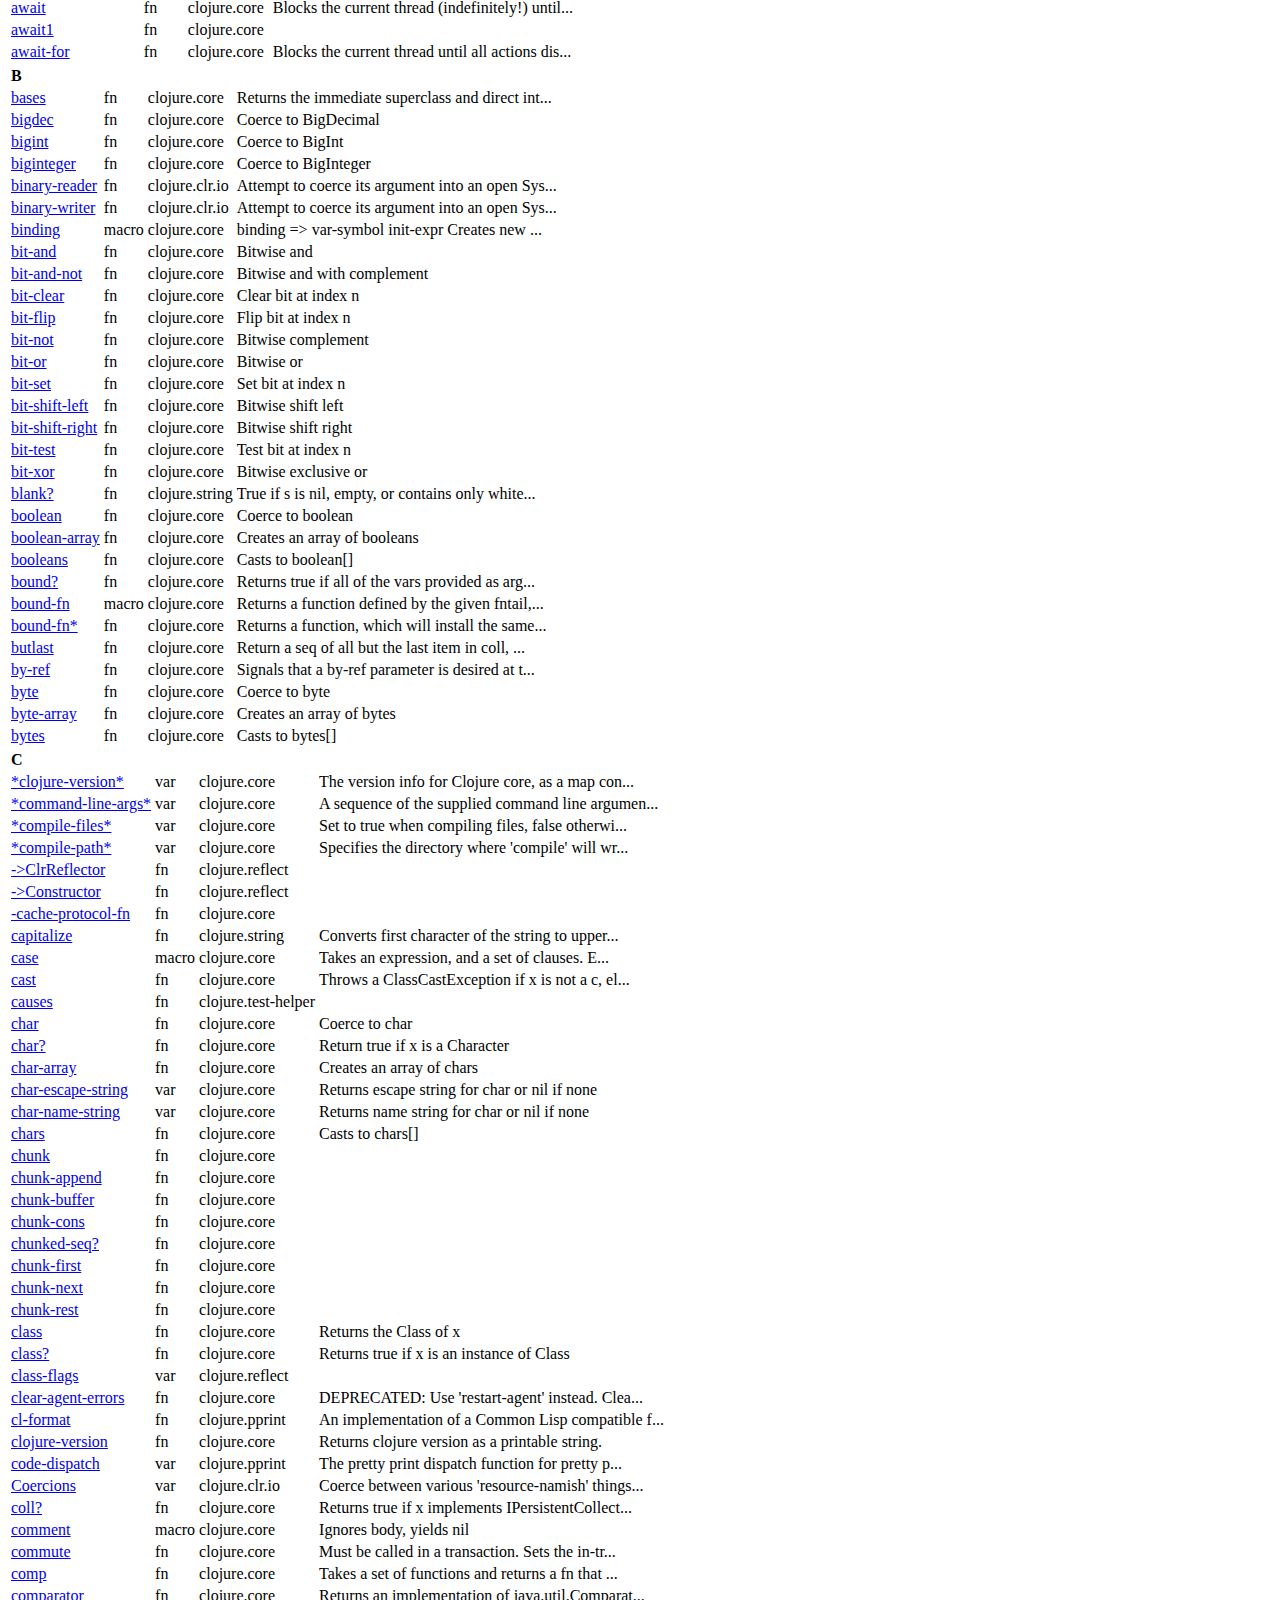
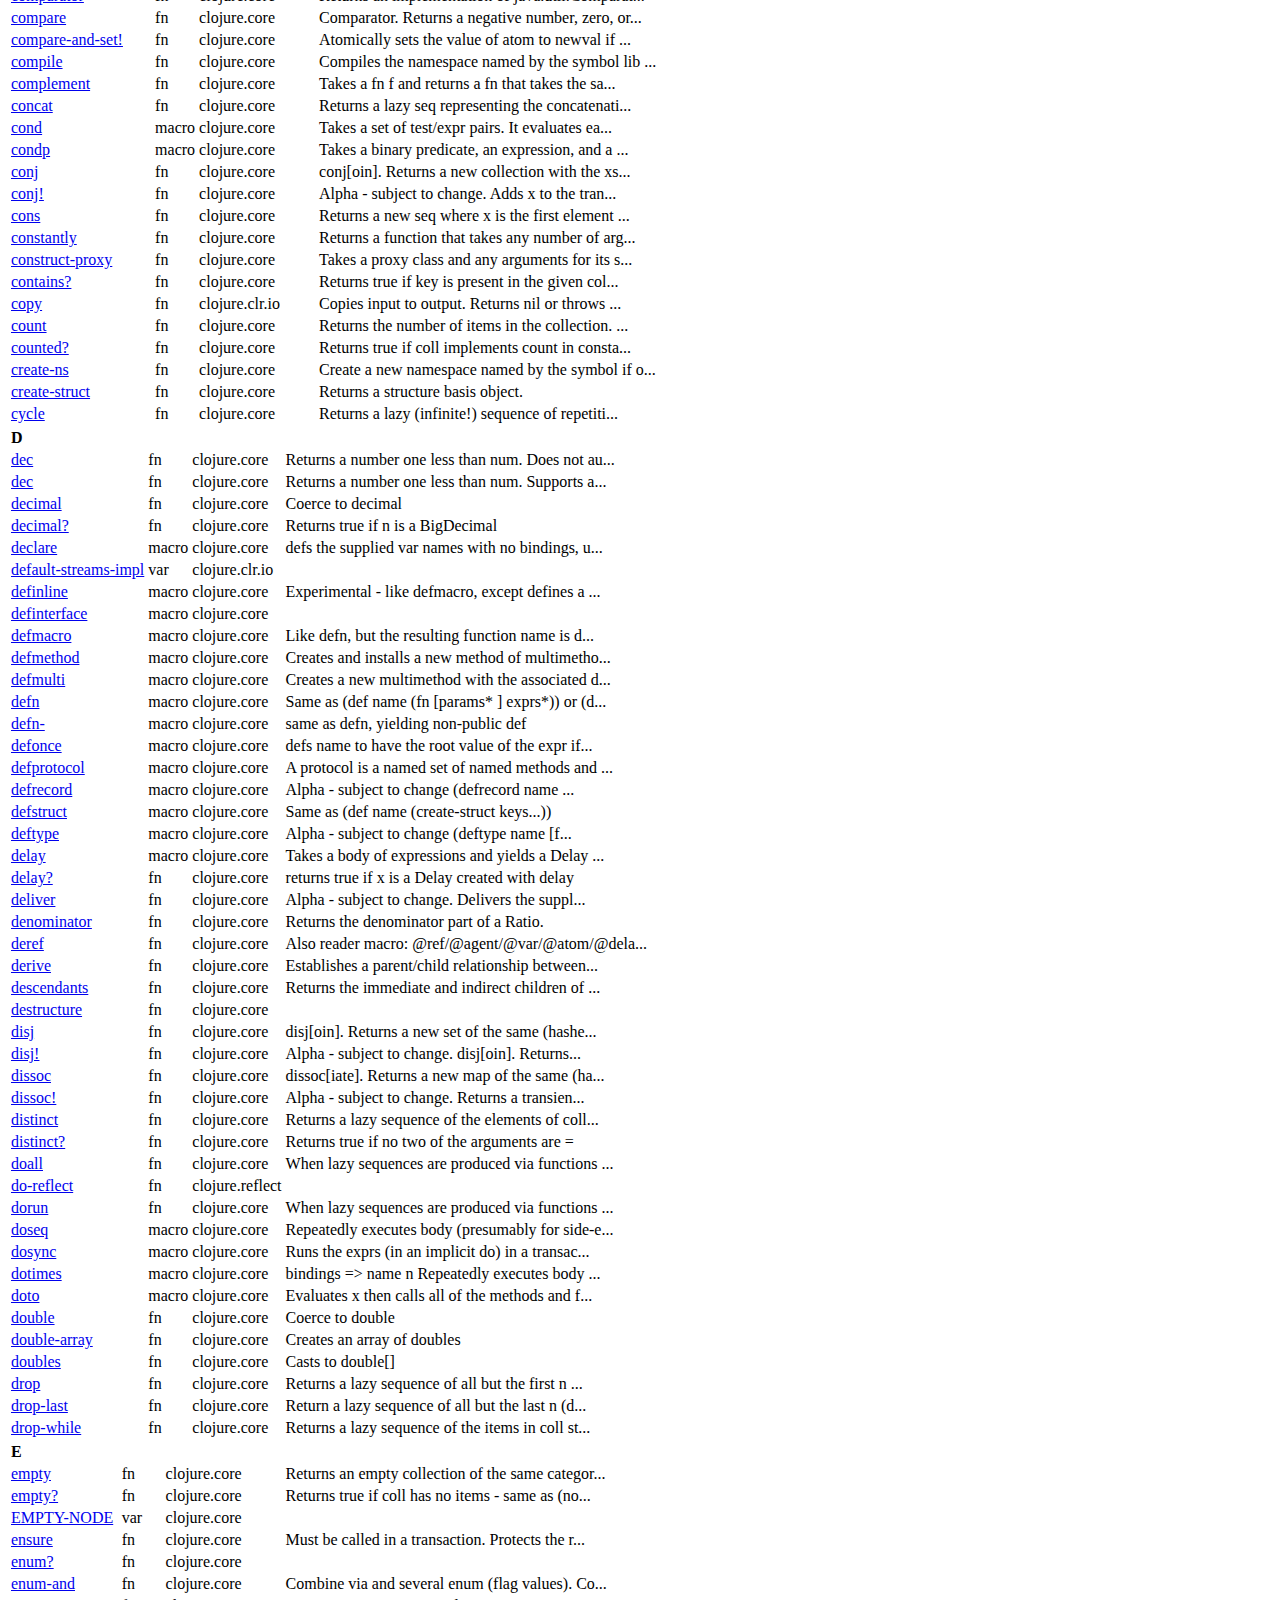
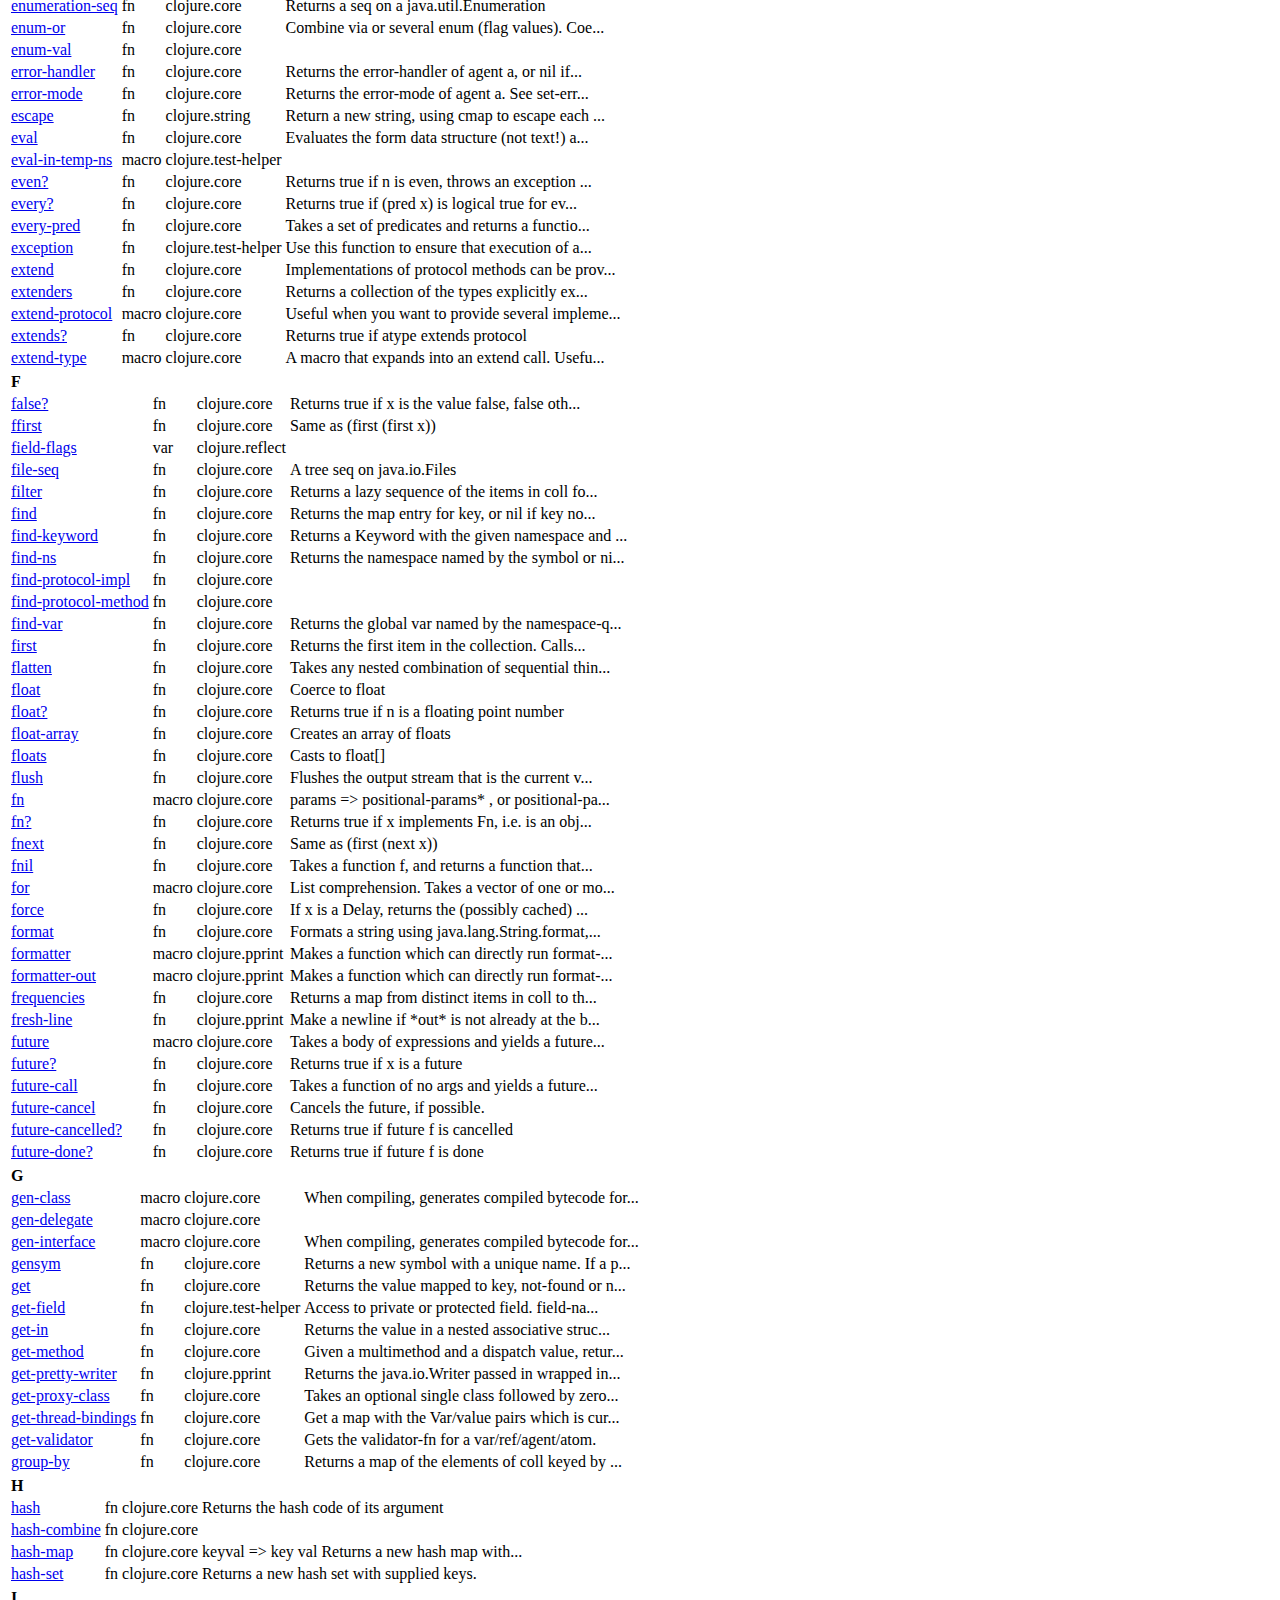
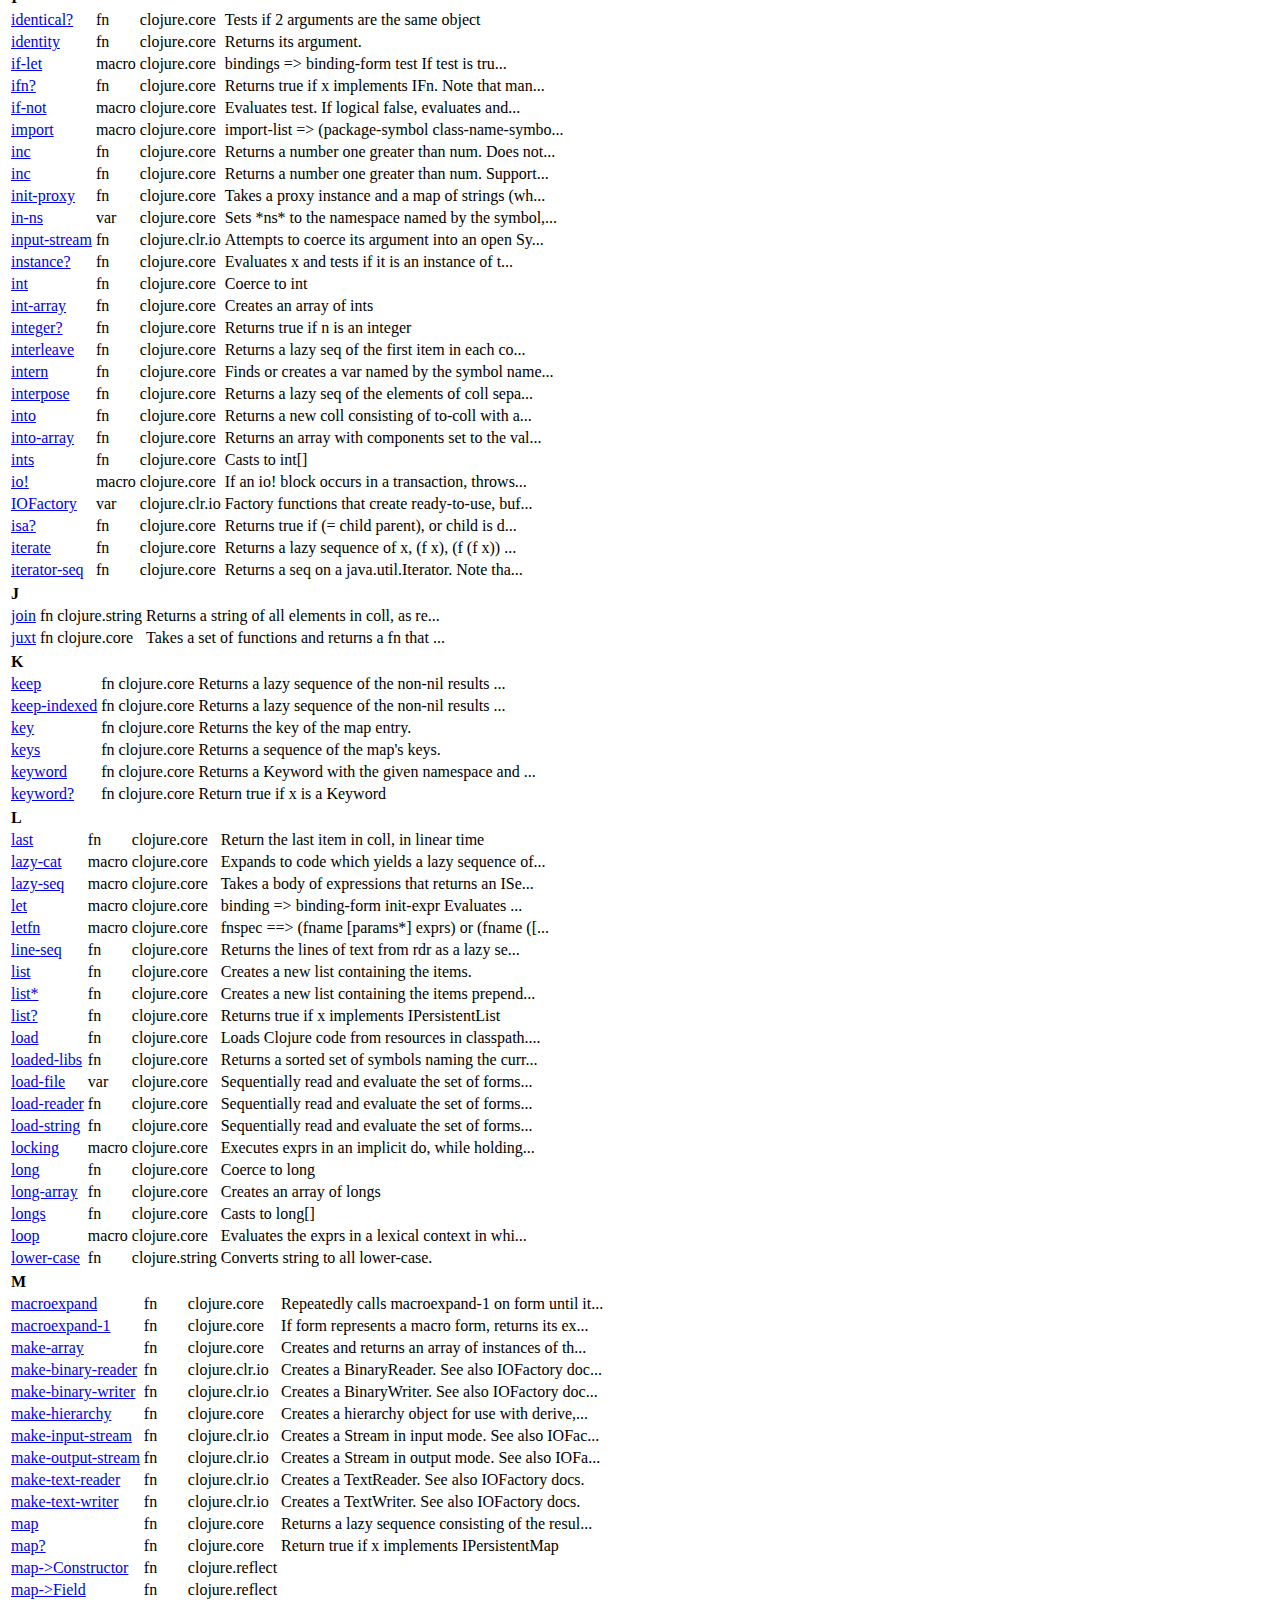
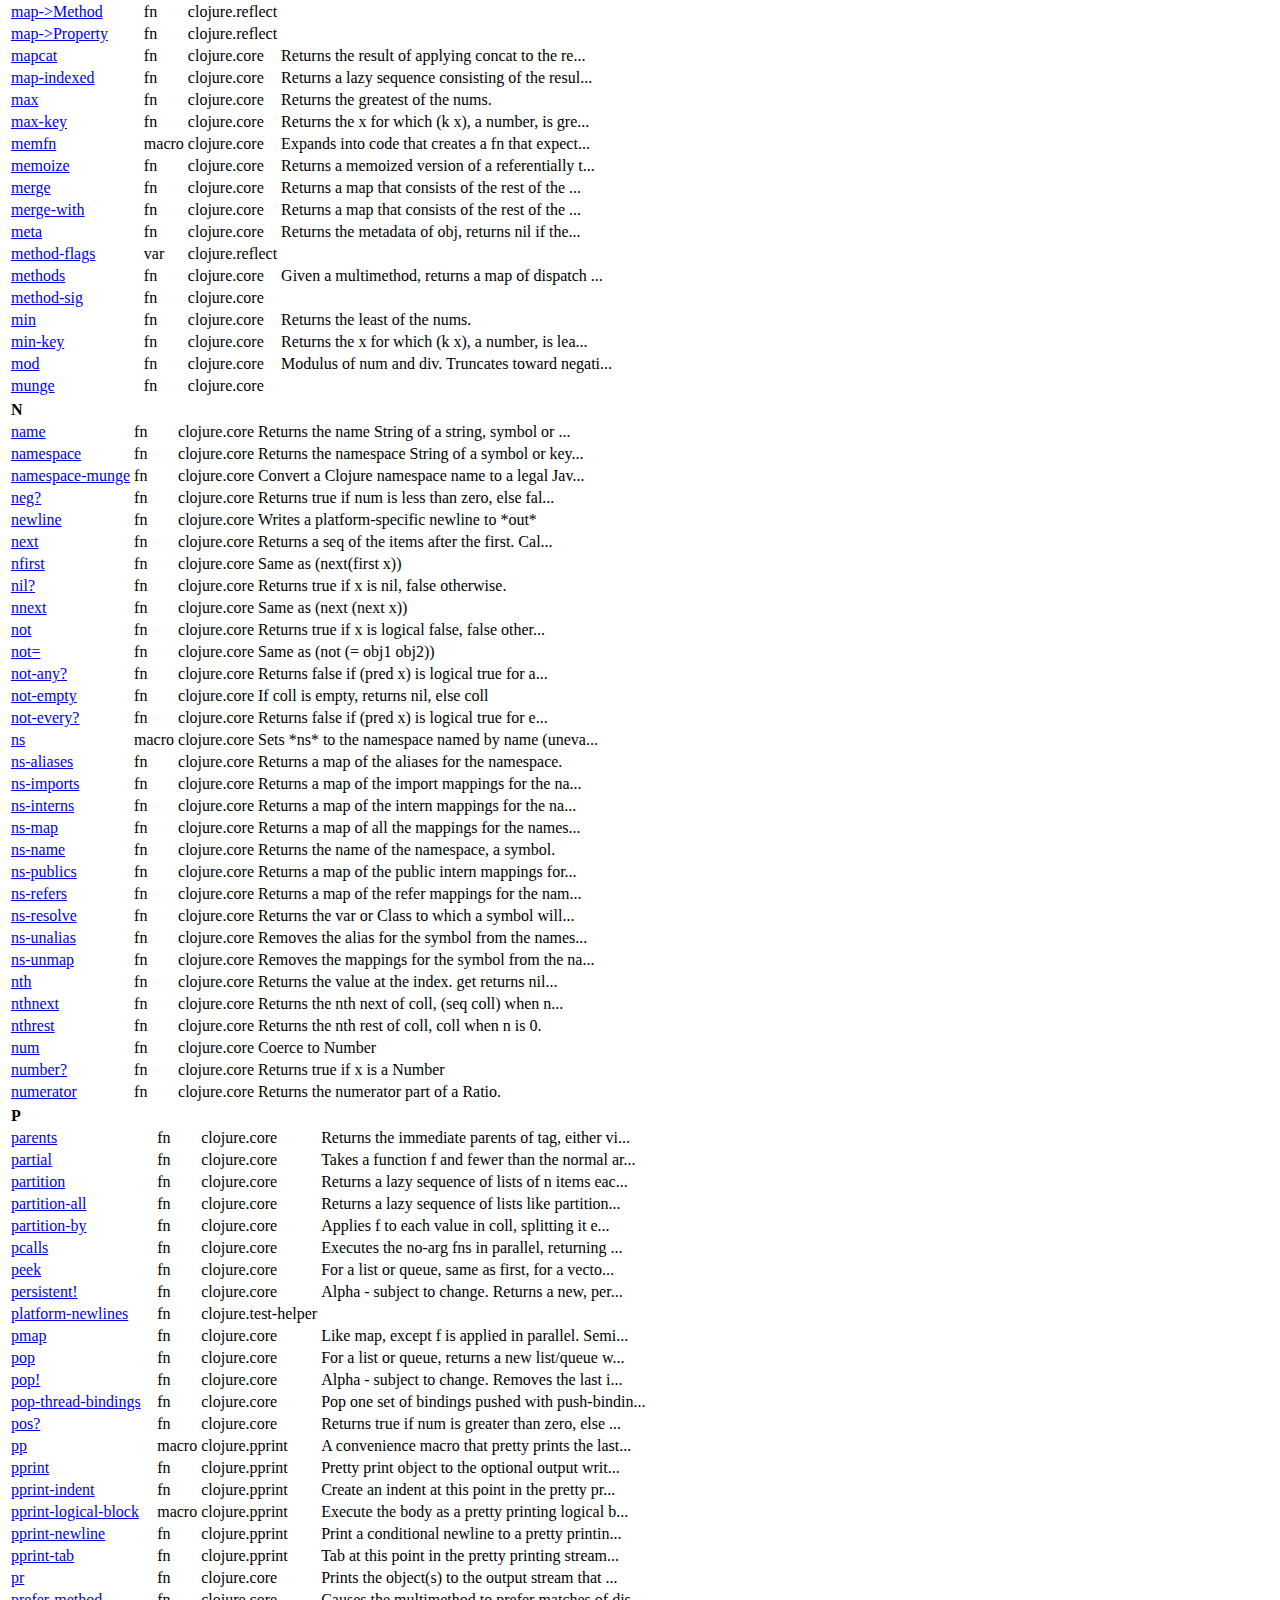
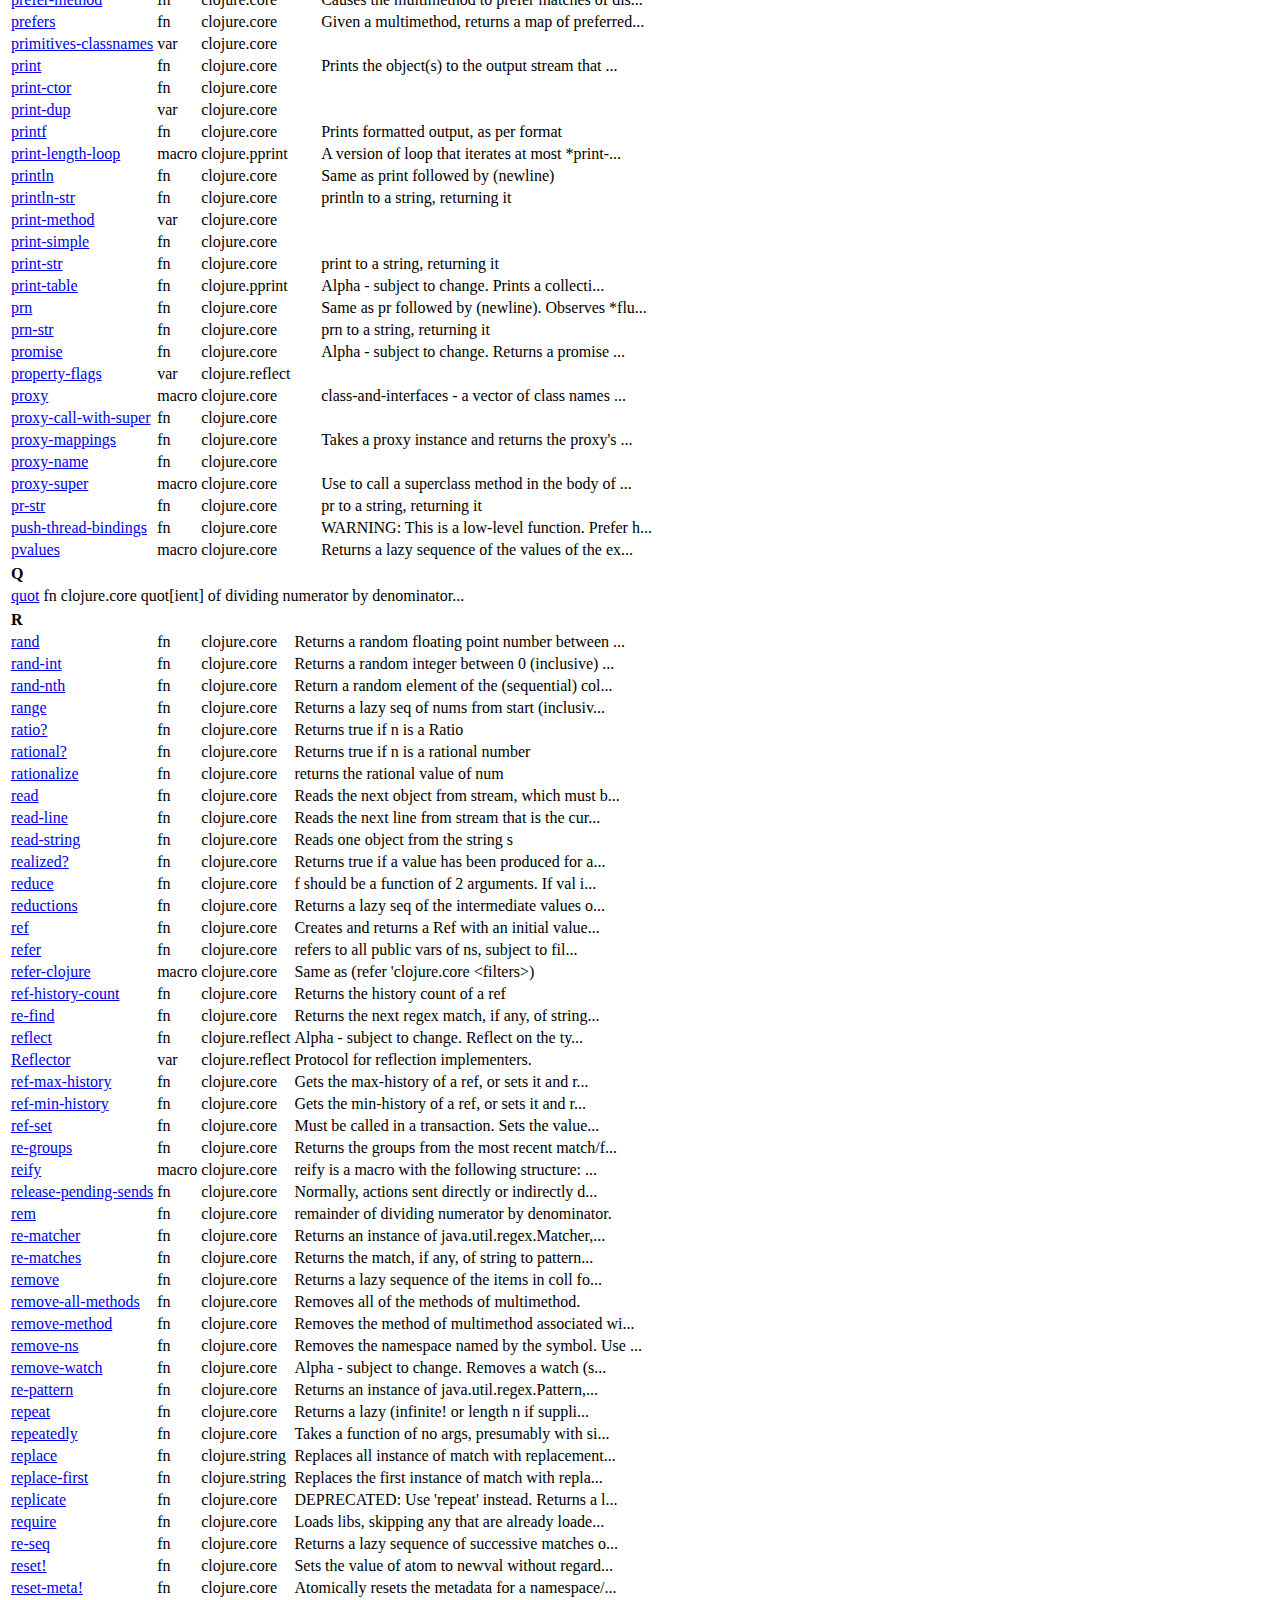
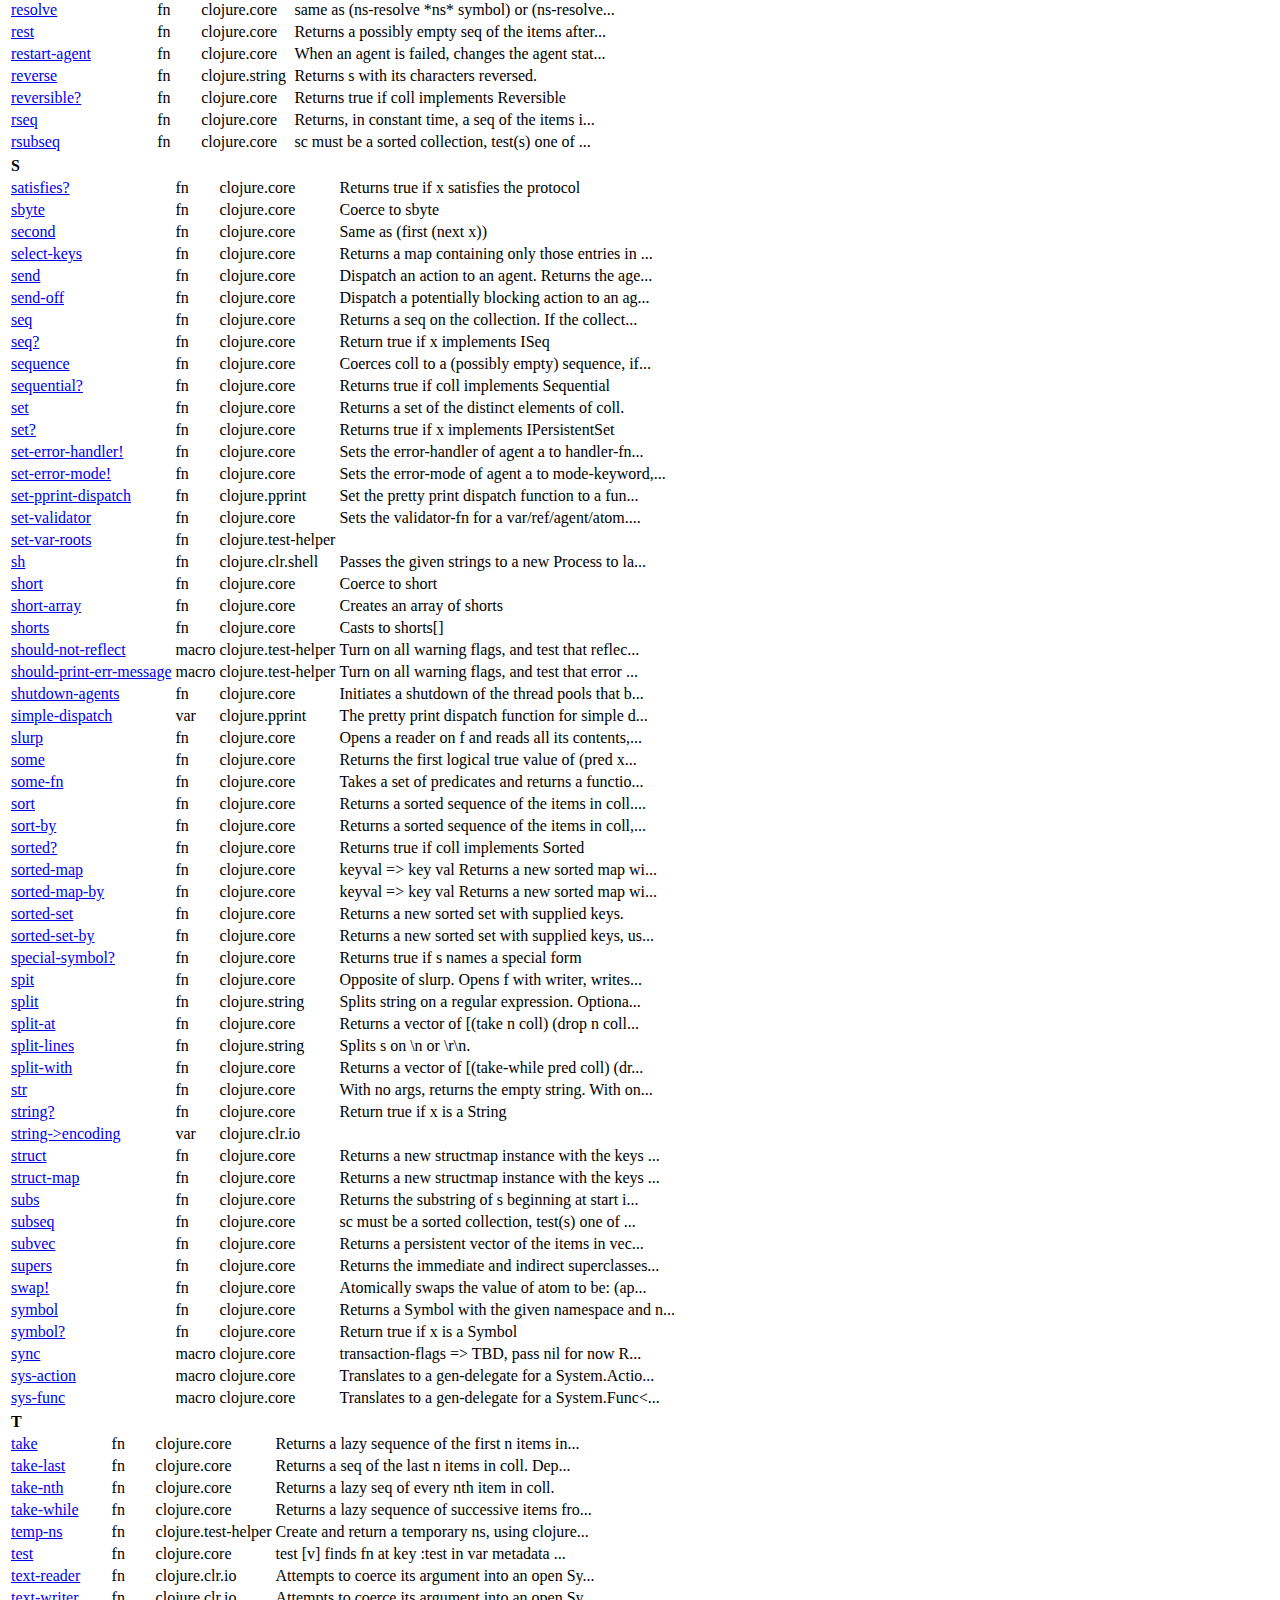
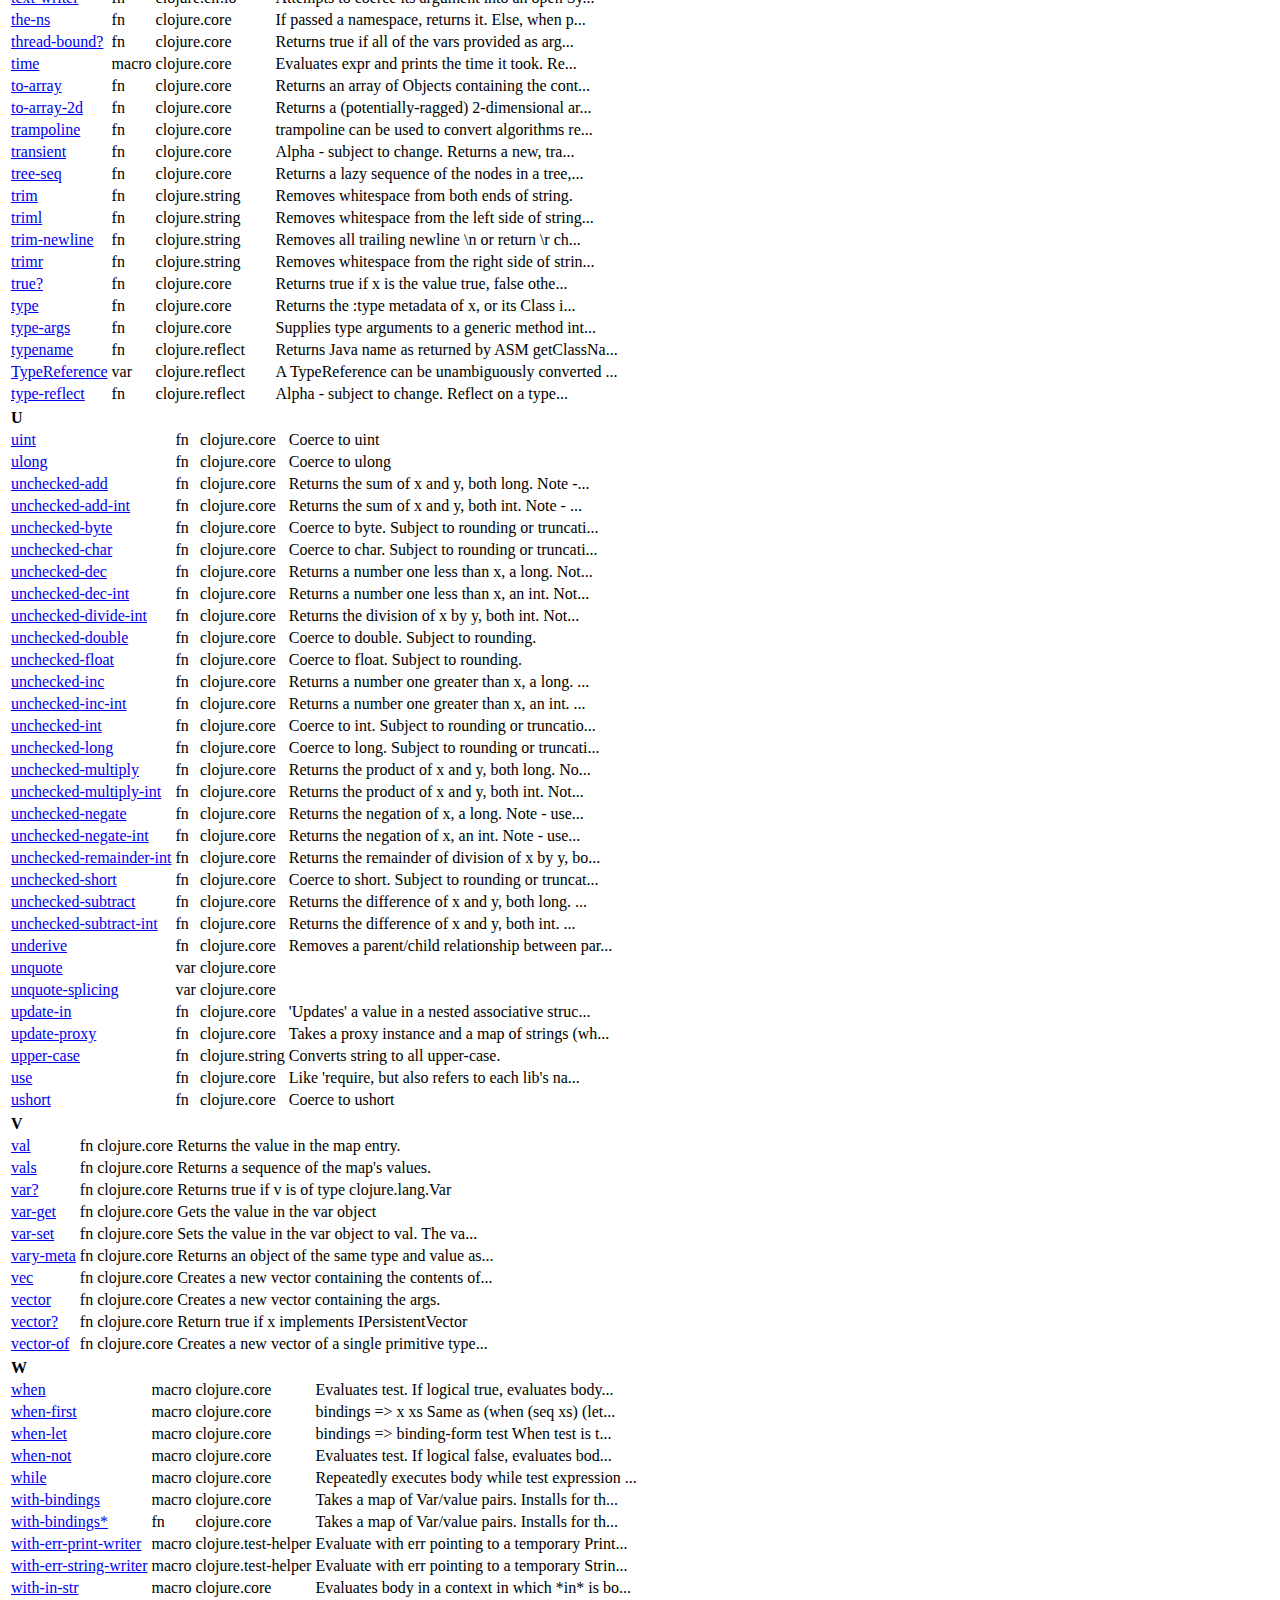
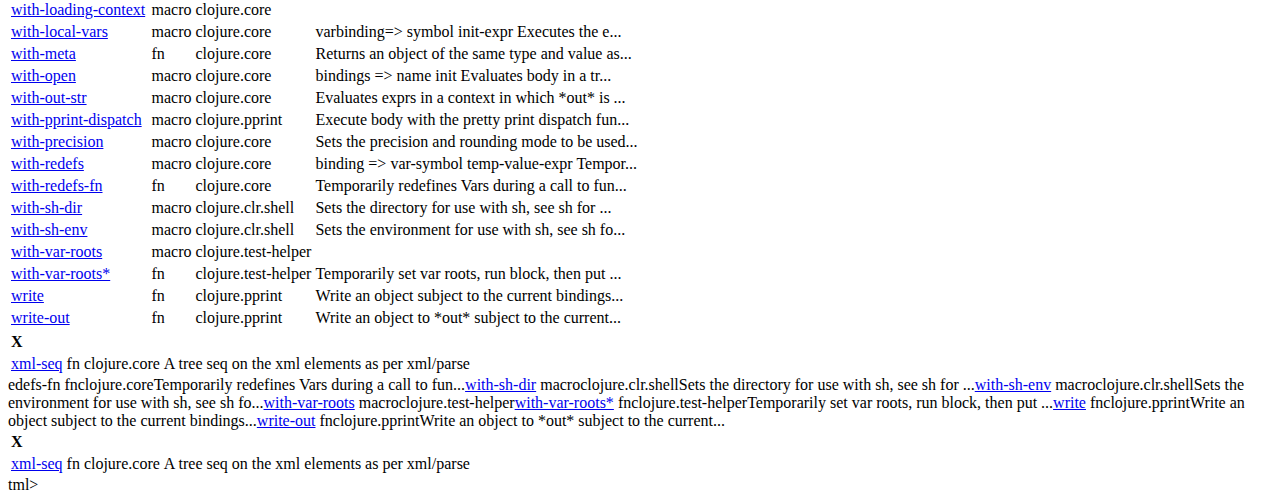
==== commit 43cc5ae0: "Updated html files.  api index and index now have the proper titles" ====
--- a/api-index.html
+++ b/api-index.html
@@ -1,4 +1,4 @@
-<html xmlns="http://www.w3.org/1999/xhtml"><head><title>clojure.clr.io - Clojure-clr v1.3 API Documentation</title><link href="http://clojure.github.com/clojure/static/favicon.png" rel="shortcut icon"/><link media="all" type="text/css" href="http://clojure.github.com/clojure/static/clojure.css" rel="stylesheet"/><link media="all" type="text/css" href="http://clojure.github.com/clojure/static/wiki.css" rel="stylesheet"/><link media="all" type="text/css" href="http://clojure.github.com/clojure/static/internal.css" rel="stylesheet"/><link media="all" type="text/css" href="http://rippinrobr.github.com/gen_html_docs/clr.css" rel="stylesheet"/></head><style>.shortcuts a { margin-right: .5em; }</style><body><div id="AllContentContainer"><div id="Header"><a id="Logo" href="index.html"><img alt="Clojure-clr" height="100" width="100" src="http://richhickey.github.com/clojure-contrib/static/clojure-icon.gif"/></a><h1><a title="page header title" id="page-header" href="index.html">Clojure-clr API Reference</a></h1></div><div id="leftcolumn"><div/><div class="menu"><div class="WikiCustomNav WikiElement wiki"><span class="toc-header"><span id="project-name">Clojure-clr v</span><span id="version">1.3</span></span><br/><ul><li><a class="wiki_link" href="index.html">Overview</a></li><li><a class="wiki_link" href="api-index.html">API Index</a></li></ul><div class="NamespaceTOC"><span class="toc-header">Namespaces</span><ul id="left-sidebar-list"><li><a href="clojure.clr.io.html" class="wiki_link">clojure.clr.io</a></li><li><a href="clojure.clr.shell.html" class="wiki_link">clojure.clr.shell</a></li><li><a href="clojure.contrib.gen-html-docs.html" class="wiki_link">clojure.contrib.gen-html-docs</a></li><li><a href="clojure.core.html" class="wiki_link">clojure.core</a></li><li><a href="clojure.pprint.html" class="wiki_link">clojure.pprint</a></li><li><a href="clojure.reflect.html" class="wiki_link">clojure.reflect</a></li><li><a href="clojure.string.html" class="wiki_link">clojure.string</a></li><li><a href="clojure.test-helper.html" class="wiki_link">clojure.test-helper</a></li></ul></div></div></div></div></div><div id="rightcolumn"><div id="Content"><div class="contentBox"><div class="innerContentBox"><div id="content_view" class="wiki wikiPage"><div id="right-sidebar"/><div id="content-tag"><h1 Id="overview">Index of Public Functions and Variables - Clojure-clr v1.3</h1><p>This page has an alphabetical index of all the documented functions and variables in Clojure.
+<html xmlns="http://www.w3.org/1999/xhtml"><head><title>API Index  - Clojure-clr v1.3 API Documentation</title><link href="http://clojure.github.com/clojure/static/favicon.png" rel="shortcut icon"/><link media="all" type="text/css" href="http://clojure.github.com/clojure/static/clojure.css" rel="stylesheet"/><link media="all" type="text/css" href="http://clojure.github.com/clojure/static/wiki.css" rel="stylesheet"/><link media="all" type="text/css" href="http://clojure.github.com/clojure/static/internal.css" rel="stylesheet"/><link media="all" type="text/css" href="http://rippinrobr.github.com/gen_html_docs/clr.css" rel="stylesheet"/></head><style>.shortcuts a { margin-right: .5em; }</style><body><div id="AllContentContainer"><div id="Header"><a id="Logo" href="index.html"><img alt="Clojure-clr" height="100" width="100" src="http://richhickey.github.com/clojure-contrib/static/clojure-icon.gif"/></a><h1><a title="page header title" id="page-header" href="index.html">Clojure-clr API Reference</a></h1></div><div id="leftcolumn"><div/><div class="menu"><div class="WikiCustomNav WikiElement wiki"><span class="toc-header"><span id="project-name">Clojure-clr v</span><span id="version">1.3</span></span><br/><ul><li><a class="wiki_link" href="index.html">Overview</a></li><li><a class="wiki_link" href="api-index.html">API Index</a></li></ul><div class="NamespaceTOC"><span class="toc-header">Namespaces</span><ul id="left-sidebar-list"><li><a href="clojure.clr.io.html" class="wiki_link">clojure.clr.io</a></li><li><a href="clojure.clr.shell.html" class="wiki_link">clojure.clr.shell</a></li><li><a href="clojure.core.html" class="wiki_link">clojure.core</a></li><li><a href="clojure.pprint.html" class="wiki_link">clojure.pprint</a></li><li><a href="clojure.reflect.html" class="wiki_link">clojure.reflect</a></li><li><a href="clojure.string.html" class="wiki_link">clojure.string</a></li><li><a href="clojure.test-helper.html" class="wiki_link">clojure.test-helper</a></li></ul></div></div></div></div></div><div id="rightcolumn"><div id="Content"><div class="contentBox"><div class="innerContentBox"><div id="content_view" class="wiki wikiPage"><div id="right-sidebar"/><div id="content-tag"><h1 Id="overview">Index of Public Functions and Variables - Clojure-clr v1.3</h1><p>This page has an alphabetical index of all the documented functions and variables in Clojure.
 Shortcuts</p><div class="shortcuts">Shortcuts: <br/><a href="#A">A</a><a href="#B">B</a><a href="#C">C</a><a href="#D">D</a><a href="#E">E</a><a href="#F">F</a><a href="#G">G</a><a href="#H">H</a><a href="#I">I</a><a href="#J">J</a><a href="#K">K</a><a href="#L">L</a><a href="#M">M</a><a href="#N">N</a><a href="#O">O</a><a href="#P">P</a><a href="#Q">Q</a><a href="#R">R</a><a href="#S">S</a><a href="#T">T</a><a href="#U">U</a><a href="#V">V</a><a href="#W">W</a><a href="#X">X</a><a href="#Y">Y</a><a href="#Z">Z</a><a href="#other">Other</a></div><div id="index-body"><table><thead><tr><th colspan="4" id="A" style="text-align: left;">A</th></tr></thead><tr name="#&apos;clojure.core/accessor"><td id="section-content"><a href="clojure.core.html#clojure.core/accessor">accessor</a></td><td>    fn</td><td>clojure.core</td><td>Returns a fn that, given an instance of a struc...</td></tr><tr name="#&apos;clojure.core/aclone"><td id="section-content"><a href="clojure.core.html#clojure.core/aclone">aclone</a></td><td>    fn</td><td>clojure.core</td><td>Returns a clone of the Java array. Works on arr...</td></tr><tr name="#&apos;clojure.core/add-watch"><td id="section-content"><a href="clojure.core.html#clojure.core/add-watch">add-watch</a></td><td>    fn</td><td>clojure.core</td><td>Alpha - subject to change.
   Adds a watch funct...</td></tr><tr name="#&apos;clojure.core/agent"><td id="section-content"><a href="clojure.core.html#clojure.core/agent">agent</a></td><td>    fn</td><td>clojure.core</td><td>Creates and returns an agent with an initial va...</td></tr><tr name="#&apos;clojure.core/agent-error"><td id="section-content"><a href="clojure.core.html#clojure.core/agent-error">agent-error</a></td><td>    fn</td><td>clojure.core</td><td>Returns the exception thrown during an asynchro...</td></tr><tr name="#&apos;clojure.core/agent-errors"><td id="section-content"><a href="clojure.core.html#clojure.core/agent-errors">agent-errors</a></td><td>    fn</td><td>clojure.core</td><td>DEPRECATED: Use &apos;agent-error&apos; instead.
   Return...</td></tr><tr name="#&apos;clojure.core/aget"><td id="section-content"><a href="clojure.core.html#clojure.core/aget">aget</a></td><td>    fn</td><td>clojure.core</td><td>Returns the value at the index/indices. Works o...</td></tr><tr name="#&apos;clojure.core/alength"><td id="section-content"><a href="clojure.core.html#clojure.core/alength">alength</a></td><td>    fn</td><td>clojure.core</td><td>Returns the length of the Java array. Works on ...</td></tr><tr name="#&apos;clojure.core/alias"><td id="section-content"><a href="clojure.core.html#clojure.core/alias">alias</a></td><td>    fn</td><td>clojure.core</td><td>Add an alias in the current namespace to anothe...</td></tr><tr name="#&apos;clojure.core/all-ns"><td id="section-content"><a href="clojure.core.html#clojure.core/all-ns">all-ns</a></td><td>    fn</td><td>clojure.core</td><td>Returns a sequence of all namespaces.</td></tr><tr name="#&apos;clojure.core/alter"><td id="section-content"><a href="clojure.core.html#clojure.core/alter">alter</a></td><td>    fn</td><td>clojure.core</td><td>Must be called in a transaction. Sets the in-tr...</td></tr><tr name="#&apos;clojure.core/alter-meta!"><td id="section-content"><a href="clojure.core.html#clojure.core/alter-meta!">alter-meta!</a></td><td>    fn</td><td>clojure.core</td><td>Atomically sets the metadata for a namespace/va...</td></tr><tr name="#&apos;clojure.core/alter-var-root"><td id="section-content"><a href="clojure.core.html#clojure.core/alter-var-root">alter-var-root</a></td><td>    fn</td><td>clojure.core</td><td>Atomically alters the root binding of var v by ...</td></tr><tr name="#&apos;clojure.core/amap"><td id="section-content"><a href="clojure.core.html#clojure.core/amap">amap</a></td><td>    macro</td><td>clojure.core</td><td>Maps an expression across an array a, using an ...</td></tr><tr name="#&apos;clojure.core/ancestors"><td id="section-content"><a href="clojure.core.html#clojure.core/ancestors">ancestors</a></td><td>    fn</td><td>clojure.core</td><td>Returns the immediate and indirect parents of t...</td></tr><tr name="#&apos;clojure.core/and"><td id="section-content"><a href="clojure.core.html#clojure.core/and">and</a></td><td>    macro</td><td>clojure.core</td><td>Evaluates exprs one at a time, from left to rig...</td></tr><tr name="#&apos;clojure.core/apply"><td id="section-content"><a href="clojure.core.html#clojure.core/apply">apply</a></td><td>    fn</td><td>clojure.core</td><td>Applies fn f to the argument list formed by pre...</td></tr><tr name="#&apos;clojure.core/areduce"><td id="section-content"><a href="clojure.core.html#clojure.core/areduce">areduce</a></td><td>    macro</td><td>clojure.core</td><td>Reduces an expression across an array a, using ...</td></tr><tr name="#&apos;clojure.core/array?"><td id="section-content"><a href="clojure.core.html#clojure.core/array?">array?</a></td><td>    fn</td><td>clojure.core</td><td></td></tr><tr name="#&apos;clojure.core/array-map"><td id="section-content"><a href="clojure.core.html#clojure.core/array-map">array-map</a></td><td>    fn</td><td>clojure.core</td><td>Constructs an array-map.</td></tr><tr name="#&apos;clojure.core/aset"><td id="section-content"><a href="clojure.core.html#clojure.core/aset">aset</a></td><td>    fn</td><td>clojure.core</td><td>Sets the value at the index/indices. Works on J...</td></tr><tr name="#&apos;clojure.core/aset-boolean"><td id="section-content"><a href="clojure.core.html#clojure.core/aset-boolean">aset-boolean</a></td><td>    fn</td><td>clojure.core</td><td>Sets the value at the index/indices. Works on a...</td></tr><tr name="#&apos;clojure.core/aset-byte"><td id="section-content"><a href="clojure.core.html#clojure.core/aset-byte">aset-byte</a></td><td>    fn</td><td>clojure.core</td><td>Sets the value at the index/indices. Works on a...</td></tr><tr name="#&apos;clojure.core/aset-char"><td id="section-content"><a href="clojure.core.html#clojure.core/aset-char">aset-char</a></td><td>    fn</td><td>clojure.core</td><td>Sets the value at the index/indices. Works on a...</td></tr><tr name="#&apos;clojure.core/aset-decimal"><td id="section-content"><a href="clojure.core.html#clojure.core/aset-decimal">aset-decimal</a></td><td>    fn</td><td>clojure.core</td><td>Sets the value at the index/indices. Works on a...</td></tr><tr name="#&apos;clojure.core/aset-double"><td id="section-content"><a href="clojure.core.html#clojure.core/aset-double">aset-double</a></td><td>    fn</td><td>clojure.core</td><td>Sets the value at the index/indices. Works on a...</td></tr><tr name="#&apos;clojure.core/aset-float"><td id="section-content"><a href="clojure.core.html#clojure.core/aset-float">aset-float</a></td><td>    fn</td><td>clojure.core</td><td>Sets the value at the index/indices. Works on a...</td></tr><tr name="#&apos;clojure.core/aset-int"><td id="section-content"><a href="clojure.core.html#clojure.core/aset-int">aset-int</a></td><td>    fn</td><td>clojure.core</td><td>Sets the value at the index/indices. Works on a...</td></tr><tr name="#&apos;clojure.core/aset-long"><td id="section-content"><a href="clojure.core.html#clojure.core/aset-long">aset-long</a></td><td>    fn</td><td>clojure.core</td><td>Sets the value at the index/indices. Works on a...</td></tr><tr name="#&apos;clojure.core/aset-sbyte"><td id="section-content"><a href="clojure.core.html#clojure.core/aset-sbyte">aset-sbyte</a></td><td>    fn</td><td>clojure.core</td><td>Sets the value at the index/indices. Works on a...</td></tr><tr name="#&apos;clojure.core/aset-short"><td id="section-content"><a href="clojure.core.html#clojure.core/aset-short">aset-short</a></td><td>    fn</td><td>clojure.core</td><td>Sets the value at the index/indices. Works on a...</td></tr><tr name="#&apos;clojure.core/aset-uint"><td id="section-content"><a href="clojure.core.html#clojure.core/aset-uint">aset-uint</a></td><td>    fn</td><td>clojure.core</td><td>Sets the value at the index/indices. Works on a...</td></tr><tr name="#&apos;clojure.core/aset-ulong"><td id="section-content"><a href="clojure.core.html#clojure.core/aset-ulong">aset-ulong</a></td><td>    fn</td><td>clojure.core</td><td>Sets the value at the index/indices. Works on a...</td></tr><tr name="#&apos;clojure.core/aset-ushort"><td id="section-content"><a href="clojure.core.html#clojure.core/aset-ushort">aset-ushort</a></td><td>    fn</td><td>clojure.core</td><td>Sets the value at the index/indices. Works on a...</td></tr><tr name="#&apos;clojure.clr.io/as-file"><td id="section-content"><a href="clojure.clr.io.html#clojure.clr.io/as-file">as-file</a></td><td>    fn</td><td>clojure.clr.io</td><td>Coerce argument to a file.</td></tr><tr name="#&apos;clojure.core/assembly-load"><td id="section-content"><a href="clojure.core.html#clojure.core/assembly-load">assembly-load</a></td><td>    fn</td><td>clojure.core</td><td>Load an assembly given its name</td></tr><tr name="#&apos;clojure.core/assembly-load-file"><td id="section-content"><a href="clojure.core.html#clojure.core/assembly-load-file">assembly-load-file</a></td><td>    fn</td><td>clojure.core</td><td>Load an assembly given its name</td></tr><tr name="#&apos;clojure.core/assembly-load-from"><td id="section-content"><a href="clojure.core.html#clojure.core/assembly-load-from">assembly-load-from</a></td><td>    fn</td><td>clojure.core</td><td>Load an assembly given its path</td></tr><tr name="#&apos;clojure.core/assert"><td id="section-content"><a href="clojure.core.html#clojure.core/assert">assert</a></td><td>    macro</td><td>clojure.core</td><td>Evaluates expr and throws an exception if it do...</td></tr><tr name="#&apos;clojure.core/assoc"><td id="section-content"><a href="clojure.core.html#clojure.core/assoc">assoc</a></td><td>    fn</td><td>clojure.core</td><td>assoc[iate]. When applied to a map, returns a n...</td></tr><tr name="#&apos;clojure.core/assoc!"><td id="section-content"><a href="clojure.core.html#clojure.core/assoc!">assoc!</a></td><td>    fn</td><td>clojure.core</td><td>Alpha - subject to change.
@@ -17,7 +17,7 @@
   disj[oin]. Returns...</td></tr><tr name="#&apos;clojure.core/dissoc"><td id="section-content"><a href="clojure.core.html#clojure.core/dissoc">dissoc</a></td><td>    fn</td><td>clojure.core</td><td>dissoc[iate]. Returns a new map of the same (ha...</td></tr><tr name="#&apos;clojure.core/dissoc!"><td id="section-content"><a href="clojure.core.html#clojure.core/dissoc!">dissoc!</a></td><td>    fn</td><td>clojure.core</td><td>Alpha - subject to change.
   Returns a transien...</td></tr><tr name="#&apos;clojure.core/distinct"><td id="section-content"><a href="clojure.core.html#clojure.core/distinct">distinct</a></td><td>    fn</td><td>clojure.core</td><td>Returns a lazy sequence of the elements of coll...</td></tr><tr name="#&apos;clojure.core/distinct?"><td id="section-content"><a href="clojure.core.html#clojure.core/distinct?">distinct?</a></td><td>    fn</td><td>clojure.core</td><td>Returns true if no two of the arguments are =</td></tr><tr name="#&apos;clojure.core/doall"><td id="section-content"><a href="clojure.core.html#clojure.core/doall">doall</a></td><td>    fn</td><td>clojure.core</td><td>When lazy sequences are produced via functions ...</td></tr><tr name="#&apos;clojure.reflect/do-reflect"><td id="section-content"><a href="clojure.reflect.html#clojure.reflect/do-reflect">do-reflect</a></td><td>    fn</td><td>clojure.reflect</td><td></td></tr><tr name="#&apos;clojure.core/dorun"><td id="section-content"><a href="clojure.core.html#clojure.core/dorun">dorun</a></td><td>    fn</td><td>clojure.core</td><td>When lazy sequences are produced via functions ...</td></tr><tr name="#&apos;clojure.core/doseq"><td id="section-content"><a href="clojure.core.html#clojure.core/doseq">doseq</a></td><td>    macro</td><td>clojure.core</td><td>Repeatedly executes body (presumably for side-e...</td></tr><tr name="#&apos;clojure.core/dosync"><td id="section-content"><a href="clojure.core.html#clojure.core/dosync">dosync</a></td><td>    macro</td><td>clojure.core</td><td>Runs the exprs (in an implicit do) in a transac...</td></tr><tr name="#&apos;clojure.core/dotimes"><td id="section-content"><a href="clojure.core.html#clojure.core/dotimes">dotimes</a></td><td>    macro</td><td>clojure.core</td><td>bindings =&gt; name n
 
-  Repeatedly executes body ...</td></tr><tr name="#&apos;clojure.core/doto"><td id="section-content"><a href="clojure.core.html#clojure.core/doto">doto</a></td><td>    macro</td><td>clojure.core</td><td>Evaluates x then calls all of the methods and f...</td></tr><tr name="#&apos;clojure.core/double"><td id="section-content"><a href="clojure.core.html#clojure.core/double">double</a></td><td>    fn</td><td>clojure.core</td><td>Coerce to double</td></tr><tr name="#&apos;clojure.core/double-array"><td id="section-content"><a href="clojure.core.html#clojure.core/double-array">double-array</a></td><td>    fn</td><td>clojure.core</td><td>Creates an array of doubles</td></tr><tr name="#&apos;clojure.core/doubles"><td id="section-content"><a href="clojure.core.html#clojure.core/doubles">doubles</a></td><td>    fn</td><td>clojure.core</td><td>Casts to double[]</td></tr><tr name="#&apos;clojure.core/drop"><td id="section-content"><a href="clojure.core.html#clojure.core/drop">drop</a></td><td>    fn</td><td>clojure.core</td><td>Returns a lazy sequence of all but the first n ...</td></tr><tr name="#&apos;clojure.core/drop-last"><td id="section-content"><a href="clojure.core.html#clojure.core/drop-last">drop-last</a></td><td>    fn</td><td>clojure.core</td><td>Return a lazy sequence of all but the last n (d...</td></tr><tr name="#&apos;clojure.core/drop-while"><td id="section-content"><a href="clojure.core.html#clojure.core/drop-while">drop-while</a></td><td>    fn</td><td>clojure.core</td><td>Returns a lazy sequence of the items in coll st...</td></tr></table></div><div id="index-body"><table><thead><tr><th colspan="4" id="E" style="text-align: left;">E</th></tr></thead><tr name="#&apos;clojure.core/empty"><td id="section-content"><a href="clojure.core.html#clojure.core/empty">empty</a></td><td>    fn</td><td>clojure.core</td><td>Returns an empty collection of the same categor...</td></tr><tr name="#&apos;clojure.core/empty?"><td id="section-content"><a href="clojure.core.html#clojure.core/empty?">empty?</a></td><td>    fn</td><td>clojure.core</td><td>Returns true if coll has no items - same as (no...</td></tr><tr name="#&apos;clojure.core/EMPTY-NODE"><td id="section-content"><a href="clojure.core.html#clojure.core/EMPTY-NODE">EMPTY-NODE</a></td><td>    var</td><td>clojure.core</td><td></td></tr><tr name="#&apos;clojure.core/ensure"><td id="section-content"><a href="clojure.core.html#clojure.core/ensure">ensure</a></td><td>    fn</td><td>clojure.core</td><td>Must be called in a transaction. Protects the r...</td></tr><tr name="#&apos;clojure.core/enum?"><td id="section-content"><a href="clojure.core.html#clojure.core/enum?">enum?</a></td><td>    fn</td><td>clojure.core</td><td></td></tr><tr name="#&apos;clojure.core/enum-and"><td id="section-content"><a href="clojure.core.html#clojure.core/enum-and">enum-and</a></td><td>    fn</td><td>clojure.core</td><td>Combine via and several enum (flag values).  Co...</td></tr><tr name="#&apos;clojure.core/enumeration-seq"><td id="section-content"><a href="clojure.core.html#clojure.core/enumeration-seq">enumeration-seq</a></td><td>    fn</td><td>clojure.core</td><td>Returns a seq on a java.util.Enumeration</td></tr><tr name="#&apos;clojure.core/enum-or"><td id="section-content"><a href="clojure.core.html#clojure.core/enum-or">enum-or</a></td><td>    fn</td><td>clojure.core</td><td>Combine via or several enum (flag values).  Coe...</td></tr><tr name="#&apos;clojure.core/enum-val"><td id="section-content"><a href="clojure.core.html#clojure.core/enum-val">enum-val</a></td><td>    fn</td><td>clojure.core</td><td></td></tr><tr name="#&apos;clojure.core/error-handler"><td id="section-content"><a href="clojure.core.html#clojure.core/error-handler">error-handler</a></td><td>    fn</td><td>clojure.core</td><td>Returns the error-handler of agent a, or nil if...</td></tr><tr name="#&apos;clojure.core/error-mode"><td id="section-content"><a href="clojure.core.html#clojure.core/error-mode">error-mode</a></td><td>    fn</td><td>clojure.core</td><td>Returns the error-mode of agent a.  See set-err...</td></tr><tr name="#&apos;clojure.string/escape"><td id="section-content"><a href="clojure.string.html#clojure.string/escape">escape</a></td><td>    fn</td><td>clojure.string</td><td>Return a new string, using cmap to escape each ...</td></tr><tr name="#&apos;clojure.core/eval"><td id="section-content"><a href="clojure.core.html#clojure.core/eval">eval</a></td><td>    fn</td><td>clojure.core</td><td>Evaluates the form data structure (not text!) a...</td></tr><tr name="#&apos;clojure.test-helper/eval-in-temp-ns"><td id="section-content"><a href="clojure.test-helper.html#clojure.test-helper/eval-in-temp-ns">eval-in-temp-ns</a></td><td>    macro</td><td>clojure.test-helper</td><td></td></tr><tr name="#&apos;clojure.core/even?"><td id="section-content"><a href="clojure.core.html#clojure.core/even?">even?</a></td><td>    fn</td><td>clojure.core</td><td>Returns true if n is even, throws an exception ...</td></tr><tr name="#&apos;clojure.core/every?"><td id="section-content"><a href="clojure.core.html#clojure.core/every?">every?</a></td><td>    fn</td><td>clojure.core</td><td>Returns true if (pred x) is logical true for ev...</td></tr><tr name="#&apos;clojure.core/every-pred"><td id="section-content"><a href="clojure.core.html#clojure.core/every-pred">every-pred</a></td><td>    fn</td><td>clojure.core</td><td>Takes a set of predicates and returns a functio...</td></tr><tr name="#&apos;clojure.test-helper/exception"><td id="section-content"><a href="clojure.test-helper.html#clojure.test-helper/exception">exception</a></td><td>    fn</td><td>clojure.test-helper</td><td>Use this function to ensure that execution of a...</td></tr><tr name="#&apos;clojure.core/extend"><td id="section-content"><a href="clojure.core.html#clojure.core/extend">extend</a></td><td>    fn</td><td>clojure.core</td><td>Implementations of protocol methods can be prov...</td></tr><tr name="#&apos;clojure.core/extenders"><td id="section-content"><a href="clojure.core.html#clojure.core/extenders">extenders</a></td><td>    fn</td><td>clojure.core</td><td>Returns a collection of the types explicitly ex...</td></tr><tr name="#&apos;clojure.core/extend-protocol"><td id="section-content"><a href="clojure.core.html#clojure.core/extend-protocol">extend-protocol</a></td><td>    macro</td><td>clojure.core</td><td>Useful when you want to provide several impleme...</td></tr><tr name="#&apos;clojure.core/extends?"><td id="section-content"><a href="clojure.core.html#clojure.core/extends?">extends?</a></td><td>    fn</td><td>clojure.core</td><td>Returns true if atype  extends protocol</td></tr><tr name="#&apos;clojure.core/extend-type"><td id="section-content"><a href="clojure.core.html#clojure.core/extend-type">extend-type</a></td><td>    macro</td><td>clojure.core</td><td>A macro that expands into an extend call. Usefu...</td></tr></table></div><div id="index-body"><table><thead><tr><th colspan="4" id="F" style="text-align: left;">F</th></tr></thead><tr name="#&apos;clojure.core/false?"><td id="section-content"><a href="clojure.core.html#clojure.core/false?">false?</a></td><td>    fn</td><td>clojure.core</td><td>Returns true if x is the value false, false oth...</td></tr><tr name="#&apos;clojure.core/ffirst"><td id="section-content"><a href="clojure.core.html#clojure.core/ffirst">ffirst</a></td><td>    fn</td><td>clojure.core</td><td>Same as (first (first x))</td></tr><tr name="#&apos;clojure.reflect/field-flags"><td id="section-content"><a href="clojure.reflect.html#clojure.reflect/field-flags">field-flags</a></td><td>    var</td><td>clojure.reflect</td><td></td></tr><tr name="#&apos;clojure.core/file-seq"><td id="section-content"><a href="clojure.core.html#clojure.core/file-seq">file-seq</a></td><td>    fn</td><td>clojure.core</td><td>A tree seq on java.io.Files</td></tr><tr name="#&apos;clojure.core/filter"><td id="section-content"><a href="clojure.core.html#clojure.core/filter">filter</a></td><td>    fn</td><td>clojure.core</td><td>Returns a lazy sequence of the items in coll fo...</td></tr><tr name="#&apos;clojure.core/find"><td id="section-content"><a href="clojure.core.html#clojure.core/find">find</a></td><td>    fn</td><td>clojure.core</td><td>Returns the map entry for key, or nil if key no...</td></tr><tr name="#&apos;clojure.core/find-keyword"><td id="section-content"><a href="clojure.core.html#clojure.core/find-keyword">find-keyword</a></td><td>    fn</td><td>clojure.core</td><td>Returns a Keyword with the given namespace and ...</td></tr><tr name="#&apos;clojure.core/find-ns"><td id="section-content"><a href="clojure.core.html#clojure.core/find-ns">find-ns</a></td><td>    fn</td><td>clojure.core</td><td>Returns the namespace named by the symbol or ni...</td></tr><tr name="#&apos;clojure.core/find-protocol-impl"><td id="section-content"><a href="clojure.core.html#clojure.core/find-protocol-impl">find-protocol-impl</a></td><td>    fn</td><td>clojure.core</td><td></td></tr><tr name="#&apos;clojure.core/find-protocol-method"><td id="section-content"><a href="clojure.core.html#clojure.core/find-protocol-method">find-protocol-method</a></td><td>    fn</td><td>clojure.core</td><td></td></tr><tr name="#&apos;clojure.core/find-var"><td id="section-content"><a href="clojure.core.html#clojure.core/find-var">find-var</a></td><td>    fn</td><td>clojure.core</td><td>Returns the global var named by the namespace-q...</td></tr><tr name="#&apos;clojure.core/first"><td id="section-content"><a href="clojure.core.html#clojure.core/first">first</a></td><td>    fn</td><td>clojure.core</td><td>Returns the first item in the collection. Calls...</td></tr><tr name="#&apos;clojure.core/flatten"><td id="section-content"><a href="clojure.core.html#clojure.core/flatten">flatten</a></td><td>    fn</td><td>clojure.core</td><td>Takes any nested combination of sequential thin...</td></tr><tr name="#&apos;clojure.core/float"><td id="section-content"><a href="clojure.core.html#clojure.core/float">float</a></td><td>    fn</td><td>clojure.core</td><td>Coerce to float</td></tr><tr name="#&apos;clojure.core/float?"><td id="section-content"><a href="clojure.core.html#clojure.core/float?">float?</a></td><td>    fn</td><td>clojure.core</td><td>Returns true if n is a floating point number</td></tr><tr name="#&apos;clojure.core/float-array"><td id="section-content"><a href="clojure.core.html#clojure.core/float-array">float-array</a></td><td>    fn</td><td>clojure.core</td><td>Creates an array of floats</td></tr><tr name="#&apos;clojure.core/floats"><td id="section-content"><a href="clojure.core.html#clojure.core/floats">floats</a></td><td>    fn</td><td>clojure.core</td><td>Casts to float[]</td></tr><tr name="#&apos;clojure.core/flush"><td id="section-content"><a href="clojure.core.html#clojure.core/flush">flush</a></td><td>    fn</td><td>clojure.core</td><td>Flushes the output stream that is the current v...</td></tr><tr name="#&apos;clojure.core/fn"><td id="section-content"><a href="clojure.core.html#clojure.core/fn">fn</a></td><td>    macro</td><td>clojure.core</td><td>params =&gt; positional-params* , or positional-pa...</td></tr><tr name="#&apos;clojure.core/fn?"><td id="section-content"><a href="clojure.core.html#clojure.core/fn?">fn?</a></td><td>    fn</td><td>clojure.core</td><td>Returns true if x implements Fn, i.e. is an obj...</td></tr><tr name="#&apos;clojure.core/fnext"><td id="section-content"><a href="clojure.core.html#clojure.core/fnext">fnext</a></td><td>    fn</td><td>clojure.core</td><td>Same as (first (next x))</td></tr><tr name="#&apos;clojure.core/fnil"><td id="section-content"><a href="clojure.core.html#clojure.core/fnil">fnil</a></td><td>    fn</td><td>clojure.core</td><td>Takes a function f, and returns a function that...</td></tr><tr name="#&apos;clojure.core/for"><td id="section-content"><a href="clojure.core.html#clojure.core/for">for</a></td><td>    macro</td><td>clojure.core</td><td>List comprehension. Takes a vector of one or mo...</td></tr><tr name="#&apos;clojure.core/force"><td id="section-content"><a href="clojure.core.html#clojure.core/force">force</a></td><td>    fn</td><td>clojure.core</td><td>If x is a Delay, returns the (possibly cached) ...</td></tr><tr name="#&apos;clojure.core/format"><td id="section-content"><a href="clojure.core.html#clojure.core/format">format</a></td><td>    fn</td><td>clojure.core</td><td>Formats a string using java.lang.String.format,...</td></tr><tr name="#&apos;clojure.pprint/formatter"><td id="section-content"><a href="clojure.pprint.html#clojure.pprint/formatter">formatter</a></td><td>    macro</td><td>clojure.pprint</td><td>Makes a function which can directly run format-...</td></tr><tr name="#&apos;clojure.pprint/formatter-out"><td id="section-content"><a href="clojure.pprint.html#clojure.pprint/formatter-out">formatter-out</a></td><td>    macro</td><td>clojure.pprint</td><td>Makes a function which can directly run format-...</td></tr><tr name="#&apos;clojure.core/frequencies"><td id="section-content"><a href="clojure.core.html#clojure.core/frequencies">frequencies</a></td><td>    fn</td><td>clojure.core</td><td>Returns a map from distinct items in coll to th...</td></tr><tr name="#&apos;clojure.pprint/fresh-line"><td id="section-content"><a href="clojure.pprint.html#clojure.pprint/fresh-line">fresh-line</a></td><td>    fn</td><td>clojure.pprint</td><td>Make a newline if *out* is not already at the b...</td></tr><tr name="#&apos;clojure.core/future"><td id="section-content"><a href="clojure.core.html#clojure.core/future">future</a></td><td>    macro</td><td>clojure.core</td><td>Takes a body of expressions and yields a future...</td></tr><tr name="#&apos;clojure.core/future?"><td id="section-content"><a href="clojure.core.html#clojure.core/future?">future?</a></td><td>    fn</td><td>clojure.core</td><td>Returns true if x is a future</td></tr><tr name="#&apos;clojure.core/future-call"><td id="section-content"><a href="clojure.core.html#clojure.core/future-call">future-call</a></td><td>    fn</td><td>clojure.core</td><td>Takes a function of no args and yields a future...</td></tr><tr name="#&apos;clojure.core/future-cancel"><td id="section-content"><a href="clojure.core.html#clojure.core/future-cancel">future-cancel</a></td><td>    fn</td><td>clojure.core</td><td>Cancels the future, if possible.</td></tr><tr name="#&apos;clojure.core/future-cancelled?"><td id="section-content"><a href="clojure.core.html#clojure.core/future-cancelled?">future-cancelled?</a></td><td>    fn</td><td>clojure.core</td><td>Returns true if future f is cancelled</td></tr><tr name="#&apos;clojure.core/future-done?"><td id="section-content"><a href="clojure.core.html#clojure.core/future-done?">future-done?</a></td><td>    fn</td><td>clojure.core</td><td>Returns true if future f is done</td></tr></table></div><div id="index-body"><table><thead><tr><th colspan="4" id="G" style="text-align: left;">G</th></tr></thead><tr name="#&apos;clojure.core/gen-class"><td id="section-content"><a href="clojure.core.html#clojure.core/gen-class">gen-class</a></td><td>    macro</td><td>clojure.core</td><td>When compiling, generates compiled bytecode for...</td></tr><tr name="#&apos;clojure.core/gen-delegate"><td id="section-content"><a href="clojure.core.html#clojure.core/gen-delegate">gen-delegate</a></td><td>    macro</td><td>clojure.core</td><td></td></tr><tr name="#&apos;clojure.contrib.gen-html-docs/generate-all-namespaces-action-script"><td id="section-content"><a href="clojure.contrib.gen-html-docs.html#clojure.contrib.gen-html-docs/generate-all-namespaces-action-script">generate-all-namespaces-action-script</a></td><td>    fn</td><td>clojure.contrib.gen-html-docs</td><td></td></tr><tr name="#&apos;clojure.contrib.gen-html-docs/generate-clr-docs"><td id="section-content"><a href="clojure.contrib.gen-html-docs.html#clojure.contrib.gen-html-docs/generate-clr-docs">generate-clr-docs</a></td><td>    fn</td><td>clojure.contrib.gen-html-docs</td><td>Creates html files for all ns that make use of ...</td></tr><tr name="#&apos;clojure.contrib.gen-html-docs/generate-documentation"><td id="section-content"><a href="clojure.contrib.gen-html-docs.html#clojure.contrib.gen-html-docs/generate-documentation">generate-documentation</a></td><td>    fn</td><td>clojure.contrib.gen-html-docs</td><td>Generates a single HMTL page for the provided n...</td></tr><tr name="#&apos;clojure.contrib.gen-html-docs/generate-documentation-to-files"><td id="section-content"><a href="clojure.contrib.gen-html-docs.html#clojure.contrib.gen-html-docs/generate-documentation-to-files">generate-documentation-to-files</a></td><td>    fn</td><td>clojure.contrib.gen-html-docs</td><td>Creates an index page, API index page and a pag...</td></tr><tr name="#&apos;clojure.contrib.gen-html-docs/generate-index-file"><td id="section-content"><a href="clojure.contrib.gen-html-docs.html#clojure.contrib.gen-html-docs/generate-index-file">generate-index-file</a></td><td>    fn</td><td>clojure.contrib.gen-html-docs</td><td>Generates the Clojure-clr index.html page</td></tr><tr name="#&apos;clojure.contrib.gen-html-docs/generate-toggle-namespace-script"><td id="section-content"><a href="clojure.contrib.gen-html-docs.html#clojure.contrib.gen-html-docs/generate-toggle-namespace-script">generate-toggle-namespace-script</a></td><td>    fn</td><td>clojure.contrib.gen-html-docs</td><td></td></tr><tr name="#&apos;clojure.core/gen-interface"><td id="section-content"><a href="clojure.core.html#clojure.core/gen-interface">gen-interface</a></td><td>    macro</td><td>clojure.core</td><td>When compiling, generates compiled bytecode for...</td></tr><tr name="#&apos;clojure.core/gensym"><td id="section-content"><a href="clojure.core.html#clojure.core/gensym">gensym</a></td><td>    fn</td><td>clojure.core</td><td>Returns a new symbol with a unique name. If a p...</td></tr><tr name="#&apos;clojure.core/get"><td id="section-content"><a href="clojure.core.html#clojure.core/get">get</a></td><td>    fn</td><td>clojure.core</td><td>Returns the value mapped to key, not-found or n...</td></tr><tr name="#&apos;clojure.test-helper/get-field"><td id="section-content"><a href="clojure.test-helper.html#clojure.test-helper/get-field">get-field</a></td><td>    fn</td><td>clojure.test-helper</td><td>Access to private or protected field.  field-na...</td></tr><tr name="#&apos;clojure.core/get-in"><td id="section-content"><a href="clojure.core.html#clojure.core/get-in">get-in</a></td><td>    fn</td><td>clojure.core</td><td>Returns the value in a nested associative struc...</td></tr><tr name="#&apos;clojure.core/get-method"><td id="section-content"><a href="clojure.core.html#clojure.core/get-method">get-method</a></td><td>    fn</td><td>clojure.core</td><td>Given a multimethod and a dispatch value, retur...</td></tr><tr name="#&apos;clojure.pprint/get-pretty-writer"><td id="section-content"><a href="clojure.pprint.html#clojure.pprint/get-pretty-writer">get-pretty-writer</a></td><td>    fn</td><td>clojure.pprint</td><td>Returns the java.io.Writer passed in wrapped in...</td></tr><tr name="#&apos;clojure.core/get-proxy-class"><td id="section-content"><a href="clojure.core.html#clojure.core/get-proxy-class">get-proxy-class</a></td><td>    fn</td><td>clojure.core</td><td>Takes an optional single class followed by zero...</td></tr><tr name="#&apos;clojure.core/get-thread-bindings"><td id="section-content"><a href="clojure.core.html#clojure.core/get-thread-bindings">get-thread-bindings</a></td><td>    fn</td><td>clojure.core</td><td>Get a map with the Var/value pairs which is cur...</td></tr><tr name="#&apos;clojure.core/get-validator"><td id="section-content"><a href="clojure.core.html#clojure.core/get-validator">get-validator</a></td><td>    fn</td><td>clojure.core</td><td>Gets the validator-fn for a var/ref/agent/atom.</td></tr><tr name="#&apos;clojure.core/group-by"><td id="section-content"><a href="clojure.core.html#clojure.core/group-by">group-by</a></td><td>    fn</td><td>clojure.core</td><td>Returns a map of the elements of coll keyed by ...</td></tr></table></div><div id="index-body"><table><thead><tr><th colspan="4" id="H" style="text-align: left;">H</th></tr></thead><tr name="#&apos;clojure.core/hash"><td id="section-content"><a href="clojure.core.html#clojure.core/hash">hash</a></td><td>    fn</td><td>clojure.core</td><td>Returns the hash code of its argument</td></tr><tr name="#&apos;clojure.core/hash-combine"><td id="section-content"><a href="clojure.core.html#clojure.core/hash-combine">hash-combine</a></td><td>    fn</td><td>clojure.core</td><td></td></tr><tr name="#&apos;clojure.core/hash-map"><td id="section-content"><a href="clojure.core.html#clojure.core/hash-map">hash-map</a></td><td>    fn</td><td>clojure.core</td><td>keyval =&gt; key val
+  Repeatedly executes body ...</td></tr><tr name="#&apos;clojure.core/doto"><td id="section-content"><a href="clojure.core.html#clojure.core/doto">doto</a></td><td>    macro</td><td>clojure.core</td><td>Evaluates x then calls all of the methods and f...</td></tr><tr name="#&apos;clojure.core/double"><td id="section-content"><a href="clojure.core.html#clojure.core/double">double</a></td><td>    fn</td><td>clojure.core</td><td>Coerce to double</td></tr><tr name="#&apos;clojure.core/double-array"><td id="section-content"><a href="clojure.core.html#clojure.core/double-array">double-array</a></td><td>    fn</td><td>clojure.core</td><td>Creates an array of doubles</td></tr><tr name="#&apos;clojure.core/doubles"><td id="section-content"><a href="clojure.core.html#clojure.core/doubles">doubles</a></td><td>    fn</td><td>clojure.core</td><td>Casts to double[]</td></tr><tr name="#&apos;clojure.core/drop"><td id="section-content"><a href="clojure.core.html#clojure.core/drop">drop</a></td><td>    fn</td><td>clojure.core</td><td>Returns a lazy sequence of all but the first n ...</td></tr><tr name="#&apos;clojure.core/drop-last"><td id="section-content"><a href="clojure.core.html#clojure.core/drop-last">drop-last</a></td><td>    fn</td><td>clojure.core</td><td>Return a lazy sequence of all but the last n (d...</td></tr><tr name="#&apos;clojure.core/drop-while"><td id="section-content"><a href="clojure.core.html#clojure.core/drop-while">drop-while</a></td><td>    fn</td><td>clojure.core</td><td>Returns a lazy sequence of the items in coll st...</td></tr></table></div><div id="index-body"><table><thead><tr><th colspan="4" id="E" style="text-align: left;">E</th></tr></thead><tr name="#&apos;clojure.core/empty"><td id="section-content"><a href="clojure.core.html#clojure.core/empty">empty</a></td><td>    fn</td><td>clojure.core</td><td>Returns an empty collection of the same categor...</td></tr><tr name="#&apos;clojure.core/empty?"><td id="section-content"><a href="clojure.core.html#clojure.core/empty?">empty?</a></td><td>    fn</td><td>clojure.core</td><td>Returns true if coll has no items - same as (no...</td></tr><tr name="#&apos;clojure.core/EMPTY-NODE"><td id="section-content"><a href="clojure.core.html#clojure.core/EMPTY-NODE">EMPTY-NODE</a></td><td>    var</td><td>clojure.core</td><td></td></tr><tr name="#&apos;clojure.core/ensure"><td id="section-content"><a href="clojure.core.html#clojure.core/ensure">ensure</a></td><td>    fn</td><td>clojure.core</td><td>Must be called in a transaction. Protects the r...</td></tr><tr name="#&apos;clojure.core/enum?"><td id="section-content"><a href="clojure.core.html#clojure.core/enum?">enum?</a></td><td>    fn</td><td>clojure.core</td><td></td></tr><tr name="#&apos;clojure.core/enum-and"><td id="section-content"><a href="clojure.core.html#clojure.core/enum-and">enum-and</a></td><td>    fn</td><td>clojure.core</td><td>Combine via and several enum (flag values).  Co...</td></tr><tr name="#&apos;clojure.core/enumeration-seq"><td id="section-content"><a href="clojure.core.html#clojure.core/enumeration-seq">enumeration-seq</a></td><td>    fn</td><td>clojure.core</td><td>Returns a seq on a java.util.Enumeration</td></tr><tr name="#&apos;clojure.core/enum-or"><td id="section-content"><a href="clojure.core.html#clojure.core/enum-or">enum-or</a></td><td>    fn</td><td>clojure.core</td><td>Combine via or several enum (flag values).  Coe...</td></tr><tr name="#&apos;clojure.core/enum-val"><td id="section-content"><a href="clojure.core.html#clojure.core/enum-val">enum-val</a></td><td>    fn</td><td>clojure.core</td><td></td></tr><tr name="#&apos;clojure.core/error-handler"><td id="section-content"><a href="clojure.core.html#clojure.core/error-handler">error-handler</a></td><td>    fn</td><td>clojure.core</td><td>Returns the error-handler of agent a, or nil if...</td></tr><tr name="#&apos;clojure.core/error-mode"><td id="section-content"><a href="clojure.core.html#clojure.core/error-mode">error-mode</a></td><td>    fn</td><td>clojure.core</td><td>Returns the error-mode of agent a.  See set-err...</td></tr><tr name="#&apos;clojure.string/escape"><td id="section-content"><a href="clojure.string.html#clojure.string/escape">escape</a></td><td>    fn</td><td>clojure.string</td><td>Return a new string, using cmap to escape each ...</td></tr><tr name="#&apos;clojure.core/eval"><td id="section-content"><a href="clojure.core.html#clojure.core/eval">eval</a></td><td>    fn</td><td>clojure.core</td><td>Evaluates the form data structure (not text!) a...</td></tr><tr name="#&apos;clojure.test-helper/eval-in-temp-ns"><td id="section-content"><a href="clojure.test-helper.html#clojure.test-helper/eval-in-temp-ns">eval-in-temp-ns</a></td><td>    macro</td><td>clojure.test-helper</td><td></td></tr><tr name="#&apos;clojure.core/even?"><td id="section-content"><a href="clojure.core.html#clojure.core/even?">even?</a></td><td>    fn</td><td>clojure.core</td><td>Returns true if n is even, throws an exception ...</td></tr><tr name="#&apos;clojure.core/every?"><td id="section-content"><a href="clojure.core.html#clojure.core/every?">every?</a></td><td>    fn</td><td>clojure.core</td><td>Returns true if (pred x) is logical true for ev...</td></tr><tr name="#&apos;clojure.core/every-pred"><td id="section-content"><a href="clojure.core.html#clojure.core/every-pred">every-pred</a></td><td>    fn</td><td>clojure.core</td><td>Takes a set of predicates and returns a functio...</td></tr><tr name="#&apos;clojure.test-helper/exception"><td id="section-content"><a href="clojure.test-helper.html#clojure.test-helper/exception">exception</a></td><td>    fn</td><td>clojure.test-helper</td><td>Use this function to ensure that execution of a...</td></tr><tr name="#&apos;clojure.core/extend"><td id="section-content"><a href="clojure.core.html#clojure.core/extend">extend</a></td><td>    fn</td><td>clojure.core</td><td>Implementations of protocol methods can be prov...</td></tr><tr name="#&apos;clojure.core/extenders"><td id="section-content"><a href="clojure.core.html#clojure.core/extenders">extenders</a></td><td>    fn</td><td>clojure.core</td><td>Returns a collection of the types explicitly ex...</td></tr><tr name="#&apos;clojure.core/extend-protocol"><td id="section-content"><a href="clojure.core.html#clojure.core/extend-protocol">extend-protocol</a></td><td>    macro</td><td>clojure.core</td><td>Useful when you want to provide several impleme...</td></tr><tr name="#&apos;clojure.core/extends?"><td id="section-content"><a href="clojure.core.html#clojure.core/extends?">extends?</a></td><td>    fn</td><td>clojure.core</td><td>Returns true if atype  extends protocol</td></tr><tr name="#&apos;clojure.core/extend-type"><td id="section-content"><a href="clojure.core.html#clojure.core/extend-type">extend-type</a></td><td>    macro</td><td>clojure.core</td><td>A macro that expands into an extend call. Usefu...</td></tr></table></div><div id="index-body"><table><thead><tr><th colspan="4" id="F" style="text-align: left;">F</th></tr></thead><tr name="#&apos;clojure.core/false?"><td id="section-content"><a href="clojure.core.html#clojure.core/false?">false?</a></td><td>    fn</td><td>clojure.core</td><td>Returns true if x is the value false, false oth...</td></tr><tr name="#&apos;clojure.core/ffirst"><td id="section-content"><a href="clojure.core.html#clojure.core/ffirst">ffirst</a></td><td>    fn</td><td>clojure.core</td><td>Same as (first (first x))</td></tr><tr name="#&apos;clojure.reflect/field-flags"><td id="section-content"><a href="clojure.reflect.html#clojure.reflect/field-flags">field-flags</a></td><td>    var</td><td>clojure.reflect</td><td></td></tr><tr name="#&apos;clojure.core/file-seq"><td id="section-content"><a href="clojure.core.html#clojure.core/file-seq">file-seq</a></td><td>    fn</td><td>clojure.core</td><td>A tree seq on java.io.Files</td></tr><tr name="#&apos;clojure.core/filter"><td id="section-content"><a href="clojure.core.html#clojure.core/filter">filter</a></td><td>    fn</td><td>clojure.core</td><td>Returns a lazy sequence of the items in coll fo...</td></tr><tr name="#&apos;clojure.core/find"><td id="section-content"><a href="clojure.core.html#clojure.core/find">find</a></td><td>    fn</td><td>clojure.core</td><td>Returns the map entry for key, or nil if key no...</td></tr><tr name="#&apos;clojure.core/find-keyword"><td id="section-content"><a href="clojure.core.html#clojure.core/find-keyword">find-keyword</a></td><td>    fn</td><td>clojure.core</td><td>Returns a Keyword with the given namespace and ...</td></tr><tr name="#&apos;clojure.core/find-ns"><td id="section-content"><a href="clojure.core.html#clojure.core/find-ns">find-ns</a></td><td>    fn</td><td>clojure.core</td><td>Returns the namespace named by the symbol or ni...</td></tr><tr name="#&apos;clojure.core/find-protocol-impl"><td id="section-content"><a href="clojure.core.html#clojure.core/find-protocol-impl">find-protocol-impl</a></td><td>    fn</td><td>clojure.core</td><td></td></tr><tr name="#&apos;clojure.core/find-protocol-method"><td id="section-content"><a href="clojure.core.html#clojure.core/find-protocol-method">find-protocol-method</a></td><td>    fn</td><td>clojure.core</td><td></td></tr><tr name="#&apos;clojure.core/find-var"><td id="section-content"><a href="clojure.core.html#clojure.core/find-var">find-var</a></td><td>    fn</td><td>clojure.core</td><td>Returns the global var named by the namespace-q...</td></tr><tr name="#&apos;clojure.core/first"><td id="section-content"><a href="clojure.core.html#clojure.core/first">first</a></td><td>    fn</td><td>clojure.core</td><td>Returns the first item in the collection. Calls...</td></tr><tr name="#&apos;clojure.core/flatten"><td id="section-content"><a href="clojure.core.html#clojure.core/flatten">flatten</a></td><td>    fn</td><td>clojure.core</td><td>Takes any nested combination of sequential thin...</td></tr><tr name="#&apos;clojure.core/float"><td id="section-content"><a href="clojure.core.html#clojure.core/float">float</a></td><td>    fn</td><td>clojure.core</td><td>Coerce to float</td></tr><tr name="#&apos;clojure.core/float?"><td id="section-content"><a href="clojure.core.html#clojure.core/float?">float?</a></td><td>    fn</td><td>clojure.core</td><td>Returns true if n is a floating point number</td></tr><tr name="#&apos;clojure.core/float-array"><td id="section-content"><a href="clojure.core.html#clojure.core/float-array">float-array</a></td><td>    fn</td><td>clojure.core</td><td>Creates an array of floats</td></tr><tr name="#&apos;clojure.core/floats"><td id="section-content"><a href="clojure.core.html#clojure.core/floats">floats</a></td><td>    fn</td><td>clojure.core</td><td>Casts to float[]</td></tr><tr name="#&apos;clojure.core/flush"><td id="section-content"><a href="clojure.core.html#clojure.core/flush">flush</a></td><td>    fn</td><td>clojure.core</td><td>Flushes the output stream that is the current v...</td></tr><tr name="#&apos;clojure.core/fn"><td id="section-content"><a href="clojure.core.html#clojure.core/fn">fn</a></td><td>    macro</td><td>clojure.core</td><td>params =&gt; positional-params* , or positional-pa...</td></tr><tr name="#&apos;clojure.core/fn?"><td id="section-content"><a href="clojure.core.html#clojure.core/fn?">fn?</a></td><td>    fn</td><td>clojure.core</td><td>Returns true if x implements Fn, i.e. is an obj...</td></tr><tr name="#&apos;clojure.core/fnext"><td id="section-content"><a href="clojure.core.html#clojure.core/fnext">fnext</a></td><td>    fn</td><td>clojure.core</td><td>Same as (first (next x))</td></tr><tr name="#&apos;clojure.core/fnil"><td id="section-content"><a href="clojure.core.html#clojure.core/fnil">fnil</a></td><td>    fn</td><td>clojure.core</td><td>Takes a function f, and returns a function that...</td></tr><tr name="#&apos;clojure.core/for"><td id="section-content"><a href="clojure.core.html#clojure.core/for">for</a></td><td>    macro</td><td>clojure.core</td><td>List comprehension. Takes a vector of one or mo...</td></tr><tr name="#&apos;clojure.core/force"><td id="section-content"><a href="clojure.core.html#clojure.core/force">force</a></td><td>    fn</td><td>clojure.core</td><td>If x is a Delay, returns the (possibly cached) ...</td></tr><tr name="#&apos;clojure.core/format"><td id="section-content"><a href="clojure.core.html#clojure.core/format">format</a></td><td>    fn</td><td>clojure.core</td><td>Formats a string using java.lang.String.format,...</td></tr><tr name="#&apos;clojure.pprint/formatter"><td id="section-content"><a href="clojure.pprint.html#clojure.pprint/formatter">formatter</a></td><td>    macro</td><td>clojure.pprint</td><td>Makes a function which can directly run format-...</td></tr><tr name="#&apos;clojure.pprint/formatter-out"><td id="section-content"><a href="clojure.pprint.html#clojure.pprint/formatter-out">formatter-out</a></td><td>    macro</td><td>clojure.pprint</td><td>Makes a function which can directly run format-...</td></tr><tr name="#&apos;clojure.core/frequencies"><td id="section-content"><a href="clojure.core.html#clojure.core/frequencies">frequencies</a></td><td>    fn</td><td>clojure.core</td><td>Returns a map from distinct items in coll to th...</td></tr><tr name="#&apos;clojure.pprint/fresh-line"><td id="section-content"><a href="clojure.pprint.html#clojure.pprint/fresh-line">fresh-line</a></td><td>    fn</td><td>clojure.pprint</td><td>Make a newline if *out* is not already at the b...</td></tr><tr name="#&apos;clojure.core/future"><td id="section-content"><a href="clojure.core.html#clojure.core/future">future</a></td><td>    macro</td><td>clojure.core</td><td>Takes a body of expressions and yields a future...</td></tr><tr name="#&apos;clojure.core/future?"><td id="section-content"><a href="clojure.core.html#clojure.core/future?">future?</a></td><td>    fn</td><td>clojure.core</td><td>Returns true if x is a future</td></tr><tr name="#&apos;clojure.core/future-call"><td id="section-content"><a href="clojure.core.html#clojure.core/future-call">future-call</a></td><td>    fn</td><td>clojure.core</td><td>Takes a function of no args and yields a future...</td></tr><tr name="#&apos;clojure.core/future-cancel"><td id="section-content"><a href="clojure.core.html#clojure.core/future-cancel">future-cancel</a></td><td>    fn</td><td>clojure.core</td><td>Cancels the future, if possible.</td></tr><tr name="#&apos;clojure.core/future-cancelled?"><td id="section-content"><a href="clojure.core.html#clojure.core/future-cancelled?">future-cancelled?</a></td><td>    fn</td><td>clojure.core</td><td>Returns true if future f is cancelled</td></tr><tr name="#&apos;clojure.core/future-done?"><td id="section-content"><a href="clojure.core.html#clojure.core/future-done?">future-done?</a></td><td>    fn</td><td>clojure.core</td><td>Returns true if future f is done</td></tr></table></div><div id="index-body"><table><thead><tr><th colspan="4" id="G" style="text-align: left;">G</th></tr></thead><tr name="#&apos;clojure.core/gen-class"><td id="section-content"><a href="clojure.core.html#clojure.core/gen-class">gen-class</a></td><td>    macro</td><td>clojure.core</td><td>When compiling, generates compiled bytecode for...</td></tr><tr name="#&apos;clojure.core/gen-delegate"><td id="section-content"><a href="clojure.core.html#clojure.core/gen-delegate">gen-delegate</a></td><td>    macro</td><td>clojure.core</td><td></td></tr><tr name="#&apos;clojure.core/gen-interface"><td id="section-content"><a href="clojure.core.html#clojure.core/gen-interface">gen-interface</a></td><td>    macro</td><td>clojure.core</td><td>When compiling, generates compiled bytecode for...</td></tr><tr name="#&apos;clojure.core/gensym"><td id="section-content"><a href="clojure.core.html#clojure.core/gensym">gensym</a></td><td>    fn</td><td>clojure.core</td><td>Returns a new symbol with a unique name. If a p...</td></tr><tr name="#&apos;clojure.core/get"><td id="section-content"><a href="clojure.core.html#clojure.core/get">get</a></td><td>    fn</td><td>clojure.core</td><td>Returns the value mapped to key, not-found or n...</td></tr><tr name="#&apos;clojure.test-helper/get-field"><td id="section-content"><a href="clojure.test-helper.html#clojure.test-helper/get-field">get-field</a></td><td>    fn</td><td>clojure.test-helper</td><td>Access to private or protected field.  field-na...</td></tr><tr name="#&apos;clojure.core/get-in"><td id="section-content"><a href="clojure.core.html#clojure.core/get-in">get-in</a></td><td>    fn</td><td>clojure.core</td><td>Returns the value in a nested associative struc...</td></tr><tr name="#&apos;clojure.core/get-method"><td id="section-content"><a href="clojure.core.html#clojure.core/get-method">get-method</a></td><td>    fn</td><td>clojure.core</td><td>Given a multimethod and a dispatch value, retur...</td></tr><tr name="#&apos;clojure.pprint/get-pretty-writer"><td id="section-content"><a href="clojure.pprint.html#clojure.pprint/get-pretty-writer">get-pretty-writer</a></td><td>    fn</td><td>clojure.pprint</td><td>Returns the java.io.Writer passed in wrapped in...</td></tr><tr name="#&apos;clojure.core/get-proxy-class"><td id="section-content"><a href="clojure.core.html#clojure.core/get-proxy-class">get-proxy-class</a></td><td>    fn</td><td>clojure.core</td><td>Takes an optional single class followed by zero...</td></tr><tr name="#&apos;clojure.core/get-thread-bindings"><td id="section-content"><a href="clojure.core.html#clojure.core/get-thread-bindings">get-thread-bindings</a></td><td>    fn</td><td>clojure.core</td><td>Get a map with the Var/value pairs which is cur...</td></tr><tr name="#&apos;clojure.core/get-validator"><td id="section-content"><a href="clojure.core.html#clojure.core/get-validator">get-validator</a></td><td>    fn</td><td>clojure.core</td><td>Gets the validator-fn for a var/ref/agent/atom.</td></tr><tr name="#&apos;clojure.core/group-by"><td id="section-content"><a href="clojure.core.html#clojure.core/group-by">group-by</a></td><td>    fn</td><td>clojure.core</td><td>Returns a map of the elements of coll keyed by ...</td></tr></table></div><div id="index-body"><table><thead><tr><th colspan="4" id="H" style="text-align: left;">H</th></tr></thead><tr name="#&apos;clojure.core/hash"><td id="section-content"><a href="clojure.core.html#clojure.core/hash">hash</a></td><td>    fn</td><td>clojure.core</td><td>Returns the hash code of its argument</td></tr><tr name="#&apos;clojure.core/hash-combine"><td id="section-content"><a href="clojure.core.html#clojure.core/hash-combine">hash-combine</a></td><td>    fn</td><td>clojure.core</td><td></td></tr><tr name="#&apos;clojure.core/hash-map"><td id="section-content"><a href="clojure.core.html#clojure.core/hash-map">hash-map</a></td><td>    fn</td><td>clojure.core</td><td>keyval =&gt; key val
   Returns a new hash map with...</td></tr><tr name="#&apos;clojure.core/hash-set"><td id="section-content"><a href="clojure.core.html#clojure.core/hash-set">hash-set</a></td><td>    fn</td><td>clojure.core</td><td>Returns a new hash set with supplied keys.</td></tr></table></div><div id="index-body"><table><thead><tr><th colspan="4" id="I" style="text-align: left;">I</th></tr></thead><tr name="#&apos;clojure.core/identical?"><td id="section-content"><a href="clojure.core.html#clojure.core/identical?">identical?</a></td><td>    fn</td><td>clojure.core</td><td>Tests if 2 arguments are the same object</td></tr><tr name="#&apos;clojure.core/identity"><td id="section-content"><a href="clojure.core.html#clojure.core/identity">identity</a></td><td>    fn</td><td>clojure.core</td><td>Returns its argument.</td></tr><tr name="#&apos;clojure.core/if-let"><td id="section-content"><a href="clojure.core.html#clojure.core/if-let">if-let</a></td><td>    macro</td><td>clojure.core</td><td>bindings =&gt; binding-form test
 
   If test is tru...</td></tr><tr name="#&apos;clojure.core/ifn?"><td id="section-content"><a href="clojure.core.html#clojure.core/ifn?">ifn?</a></td><td>    fn</td><td>clojure.core</td><td>Returns true if x implements IFn. Note that man...</td></tr><tr name="#&apos;clojure.core/if-not"><td id="section-content"><a href="clojure.core.html#clojure.core/if-not">if-not</a></td><td>    macro</td><td>clojure.core</td><td>Evaluates test. If logical false, evaluates and...</td></tr><tr name="#&apos;clojure.core/import"><td id="section-content"><a href="clojure.core.html#clojure.core/import">import</a></td><td>    macro</td><td>clojure.core</td><td>import-list =&gt; (package-symbol class-name-symbo...</td></tr><tr name="#&apos;clojure.core/inc"><td id="section-content"><a href="clojure.core.html#clojure.core/inc">inc</a></td><td>    fn</td><td>clojure.core</td><td>Returns a number one greater than num. Does not...</td></tr><tr name="#&apos;clojure.core/inc&apos;"><td id="section-content"><a href="clojure.core.html#clojure.core/inc">inc</a></td><td>    fn</td><td>clojure.core</td><td>Returns a number one greater than num.  Support...</td></tr><tr name="#&apos;clojure.core/init-proxy"><td id="section-content"><a href="clojure.core.html#clojure.core/init-proxy">init-proxy</a></td><td>    fn</td><td>clojure.core</td><td>Takes a proxy instance and a map of strings (wh...</td></tr><tr name="#&apos;clojure.core/in-ns"><td id="section-content"><a href="clojure.core.html#clojure.core/in-ns">in-ns</a></td><td>    var</td><td>clojure.core</td><td>Sets *ns* to the namespace named by the symbol,...</td></tr><tr name="#&apos;clojure.clr.io/input-stream"><td id="section-content"><a href="clojure.clr.io.html#clojure.clr.io/input-stream">input-stream</a></td><td>    fn</td><td>clojure.clr.io</td><td>Attempts to coerce its argument into an open Sy...</td></tr><tr name="#&apos;clojure.core/instance?"><td id="section-content"><a href="clojure.core.html#clojure.core/instance?">instance?</a></td><td>    fn</td><td>clojure.core</td><td>Evaluates x and tests if it is an instance of t...</td></tr><tr name="#&apos;clojure.core/int"><td id="section-content"><a href="clojure.core.html#clojure.core/int">int</a></td><td>    fn</td><td>clojure.core</td><td>Coerce to int</td></tr><tr name="#&apos;clojure.core/int-array"><td id="section-content"><a href="clojure.core.html#clojure.core/int-array">int-array</a></td><td>    fn</td><td>clojure.core</td><td>Creates an array of ints</td></tr><tr name="#&apos;clojure.core/integer?"><td id="section-content"><a href="clojure.core.html#clojure.core/integer?">integer?</a></td><td>    fn</td><td>clojure.core</td><td>Returns true if n is an integer</td></tr><tr name="#&apos;clojure.core/interleave"><td id="section-content"><a href="clojure.core.html#clojure.core/interleave">interleave</a></td><td>    fn</td><td>clojure.core</td><td>Returns a lazy seq of the first item in each co...</td></tr><tr name="#&apos;clojure.core/intern"><td id="section-content"><a href="clojure.core.html#clojure.core/intern">intern</a></td><td>    fn</td><td>clojure.core</td><td>Finds or creates a var named by the symbol name...</td></tr><tr name="#&apos;clojure.core/interpose"><td id="section-content"><a href="clojure.core.html#clojure.core/interpose">interpose</a></td><td>    fn</td><td>clojure.core</td><td>Returns a lazy seq of the elements of coll sepa...</td></tr><tr name="#&apos;clojure.core/into"><td id="section-content"><a href="clojure.core.html#clojure.core/into">into</a></td><td>    fn</td><td>clojure.core</td><td>Returns a new coll consisting of to-coll with a...</td></tr><tr name="#&apos;clojure.core/into-array"><td id="section-content"><a href="clojure.core.html#clojure.core/into-array">into-array</a></td><td>    fn</td><td>clojure.core</td><td>Returns an array with components set to the val...</td></tr><tr name="#&apos;clojure.core/ints"><td id="section-content"><a href="clojure.core.html#clojure.core/ints">ints</a></td><td>    fn</td><td>clojure.core</td><td>Casts to int[]</td></tr><tr name="#&apos;clojure.core/io!"><td id="section-content"><a href="clojure.core.html#clojure.core/io!">io!</a></td><td>    macro</td><td>clojure.core</td><td>If an io! block occurs in a transaction, throws...</td></tr><tr name="#&apos;clojure.clr.io/IOFactory"><td id="section-content"><a href="clojure.clr.io.html#clojure.clr.io/IOFactory">IOFactory</a></td><td>    var</td><td>clojure.clr.io</td><td>Factory functions that create ready-to-use, buf...</td></tr><tr name="#&apos;clojure.core/isa?"><td id="section-content"><a href="clojure.core.html#clojure.core/isa?">isa?</a></td><td>    fn</td><td>clojure.core</td><td>Returns true if (= child parent), or child is d...</td></tr><tr name="#&apos;clojure.core/iterate"><td id="section-content"><a href="clojure.core.html#clojure.core/iterate">iterate</a></td><td>    fn</td><td>clojure.core</td><td>Returns a lazy sequence of x, (f x), (f (f x)) ...</td></tr><tr name="#&apos;clojure.core/iterator-seq"><td id="section-content"><a href="clojure.core.html#clojure.core/iterator-seq">iterator-seq</a></td><td>    fn</td><td>clojure.core</td><td>Returns a seq on a java.util.Iterator. Note tha...</td></tr></table></div><div id="index-body"><table><thead><tr><th colspan="4" id="J" style="text-align: left;">J</th></tr></thead><tr name="#&apos;clojure.string/join"><td id="section-content"><a href="clojure.string.html#clojure.string/join">join</a></td><td>    fn</td><td>clojure.string</td><td>Returns a string of all elements in coll, as re...</td></tr><tr name="#&apos;clojure.core/juxt"><td id="section-content"><a href="clojure.core.html#clojure.core/juxt">juxt</a></td><td>    fn</td><td>clojure.core</td><td>Takes a set of functions and returns a fn that ...</td></tr></table></div><div id="index-body"><table><thead><tr><th colspan="4" id="K" style="text-align: left;">K</th></tr></thead><tr name="#&apos;clojure.core/keep"><td id="section-content"><a href="clojure.core.html#clojure.core/keep">keep</a></td><td>    fn</td><td>clojure.core</td><td>Returns a lazy sequence of the non-nil results ...</td></tr><tr name="#&apos;clojure.core/keep-indexed"><td id="section-content"><a href="clojure.core.html#clojure.core/keep-indexed">keep-indexed</a></td><td>    fn</td><td>clojure.core</td><td>Returns a lazy sequence of the non-nil results ...</td></tr><tr name="#&apos;clojure.core/key"><td id="section-content"><a href="clojure.core.html#clojure.core/key">key</a></td><td>    fn</td><td>clojure.core</td><td>Returns the key of the map entry.</td></tr><tr name="#&apos;clojure.core/keys"><td id="section-content"><a href="clojure.core.html#clojure.core/keys">keys</a></td><td>    fn</td><td>clojure.core</td><td>Returns a sequence of the map&apos;s keys.</td></tr><tr name="#&apos;clojure.core/keyword"><td id="section-content"><a href="clojure.core.html#clojure.core/keyword">keyword</a></td><td>    fn</td><td>clojure.core</td><td>Returns a Keyword with the given namespace and ...</td></tr><tr name="#&apos;clojure.core/keyword?"><td id="section-content"><a href="clojure.core.html#clojure.core/keyword?">keyword?</a></td><td>    fn</td><td>clojure.core</td><td>Return true if x is a Keyword</td></tr></table></div><div id="index-body"><table><thead><tr><th colspan="4" id="L" style="text-align: left;">L</th></tr></thead><tr name="#&apos;clojure.core/last"><td id="section-content"><a href="clojure.core.html#clojure.core/last">last</a></td><td>    fn</td><td>clojure.core</td><td>Return the last item in coll, in linear time</td></tr><tr name="#&apos;clojure.core/lazy-cat"><td id="section-content"><a href="clojure.core.html#clojure.core/lazy-cat">lazy-cat</a></td><td>    macro</td><td>clojure.core</td><td>Expands to code which yields a lazy sequence of...</td></tr><tr name="#&apos;clojure.core/lazy-seq"><td id="section-content"><a href="clojure.core.html#clojure.core/lazy-seq">lazy-seq</a></td><td>    macro</td><td>clojure.core</td><td>Takes a body of expressions that returns an ISe...</td></tr><tr name="#&apos;clojure.core/let"><td id="section-content"><a href="clojure.core.html#clojure.core/let">let</a></td><td>    macro</td><td>clojure.core</td><td>binding =&gt; binding-form init-expr
@@ -61,4 +61,4 @@
 
   Evaluates body in a tr...</td></tr><tr name="#&apos;clojure.core/with-out-str"><td id="section-content"><a href="clojure.core.html#clojure.core/with-out-str">with-out-str</a></td><td>    macro</td><td>clojure.core</td><td>Evaluates exprs in a context in which *out* is ...</td></tr><tr name="#&apos;clojure.pprint/with-pprint-dispatch"><td id="section-content"><a href="clojure.pprint.html#clojure.pprint/with-pprint-dispatch">with-pprint-dispatch</a></td><td>    macro</td><td>clojure.pprint</td><td>Execute body with the pretty print dispatch fun...</td></tr><tr name="#&apos;clojure.core/with-precision"><td id="section-content"><a href="clojure.core.html#clojure.core/with-precision">with-precision</a></td><td>    macro</td><td>clojure.core</td><td>Sets the precision and rounding mode to be used...</td></tr><tr name="#&apos;clojure.core/with-redefs"><td id="section-content"><a href="clojure.core.html#clojure.core/with-redefs">with-redefs</a></td><td>    macro</td><td>clojure.core</td><td>binding =&gt; var-symbol temp-value-expr
 
-  Tempor...</td></tr><tr name="#&apos;clojure.core/with-redefs-fn"><td id="section-content"><a href="clojure.core.html#clojure.core/with-redefs-fn">with-redefs-fn</a></td><td>    fn</td><td>clojure.core</td><td>Temporarily redefines Vars during a call to fun...</td></tr><tr name="#&apos;clojure.clr.shell/with-sh-dir"><td id="section-content"><a href="clojure.clr.shell.html#clojure.clr.shell/with-sh-dir">with-sh-dir</a></td><td>    macro</td><td>clojure.clr.shell</td><td>Sets the directory for use with sh, see sh for ...</td></tr><tr name="#&apos;clojure.clr.shell/with-sh-env"><td id="section-content"><a href="clojure.clr.shell.html#clojure.clr.shell/with-sh-env">with-sh-env</a></td><td>    macro</td><td>clojure.clr.shell</td><td>Sets the environment for use with sh, see sh fo...</td></tr><tr name="#&apos;clojure.test-helper/with-var-roots"><td id="section-content"><a href="clojure.test-helper.html#clojure.test-helper/with-var-roots">with-var-roots</a></td><td>    macro</td><td>clojure.test-helper</td><td></td></tr><tr name="#&apos;clojure.test-helper/with-var-roots*"><td id="section-content"><a href="clojure.test-helper.html#clojure.test-helper/with-var-roots*">with-var-roots*</a></td><td>    fn</td><td>clojure.test-helper</td><td>Temporarily set var roots, run block, then put ...</td></tr><tr name="#&apos;clojure.pprint/write"><td id="section-content"><a href="clojure.pprint.html#clojure.pprint/write">write</a></td><td>    fn</td><td>clojure.pprint</td><td>Write an object subject to the current bindings...</td></tr><tr name="#&apos;clojure.pprint/write-out"><td id="section-content"><a href="clojure.pprint.html#clojure.pprint/write-out">write-out</a></td><td>    fn</td><td>clojure.pprint</td><td>Write an object to *out* subject to the current...</td></tr></table></div><div id="index-body"><table><thead><tr><th colspan="4" id="X" style="text-align: left;">X</th></tr></thead><tr name="#&apos;clojure.core/xml-seq"><td id="section-content"><a href="clojure.core.html#clojure.core/xml-seq">xml-seq</a></td><td>    fn</td><td>clojure.core</td><td>A tree seq on the xml elements as per xml/parse</td></tr></table></div><div id="index-body"><table></table></div><div id="index-body"><table></table></div></div></div></div></div></div></div></body></html>+  Tempor...</td></tr><tr name="#&apos;clojure.core/with-redefs-fn"><td id="section-content"><a href="clojure.core.html#clojure.core/with-redefs-fn">with-redefs-fn</a></td><td>    fn</td><td>clojure.core</td><td>Temporarily redefines Vars during a call to fun...</td></tr><tr name="#&apos;clojure.clr.shell/with-sh-dir"><td id="section-content"><a href="clojure.clr.shell.html#clojure.clr.shell/with-sh-dir">with-sh-dir</a></td><td>    macro</td><td>clojure.clr.shell</td><td>Sets the directory for use with sh, see sh for ...</td></tr><tr name="#&apos;clojure.clr.shell/with-sh-env"><td id="section-content"><a href="clojure.clr.shell.html#clojure.clr.shell/with-sh-env">with-sh-env</a></td><td>    macro</td><td>clojure.clr.shell</td><td>Sets the environment for use with sh, see sh fo...</td></tr><tr name="#&apos;clojure.test-helper/with-var-roots"><td id="section-content"><a href="clojure.test-helper.html#clojure.test-helper/with-var-roots">with-var-roots</a></td><td>    macro</td><td>clojure.test-helper</td><td></td></tr><tr name="#&apos;clojure.test-helper/with-var-roots*"><td id="section-content"><a href="clojure.test-helper.html#clojure.test-helper/with-var-roots*">with-var-roots*</a></td><td>    fn</td><td>clojure.test-helper</td><td>Temporarily set var roots, run block, then put ...</td></tr><tr name="#&apos;clojure.pprint/write"><td id="section-content"><a href="clojure.pprint.html#clojure.pprint/write">write</a></td><td>    fn</td><td>clojure.pprint</td><td>Write an object subject to the current bindings...</td></tr><tr name="#&apos;clojure.pprint/write-out"><td id="section-content"><a href="clojure.pprint.html#clojure.pprint/write-out">write-out</a></td><td>    fn</td><td>clojure.pprint</td><td>Write an object to *out* subject to the current...</td></tr></table></div><div id="index-body"><table><thead><tr><th colspan="4" id="X" style="text-align: left;">X</th></tr></thead><tr name="#&apos;clojure.core/xml-seq"><td id="section-content"><a href="clojure.core.html#clojure.core/xml-seq">xml-seq</a></td><td>    fn</td><td>clojure.core</td><td>A tree seq on the xml elements as per xml/parse</td></tr></table></div><div id="index-body"><table></table></div><div id="index-body"><table></table></div></div></div></div></div></div></div></body></html>edefs-fn</a></td><td>    fn</td><td>clojure.core</td><td>Temporarily redefines Vars during a call to fun...</td></tr><tr name="#&apos;clojure.clr.shell/with-sh-dir"><td id="section-content"><a href="clojure.clr.shell.html#clojure.clr.shell/with-sh-dir">with-sh-dir</a></td><td>    macro</td><td>clojure.clr.shell</td><td>Sets the directory for use with sh, see sh for ...</td></tr><tr name="#&apos;clojure.clr.shell/with-sh-env"><td id="section-content"><a href="clojure.clr.shell.html#clojure.clr.shell/with-sh-env">with-sh-env</a></td><td>    macro</td><td>clojure.clr.shell</td><td>Sets the environment for use with sh, see sh fo...</td></tr><tr name="#&apos;clojure.test-helper/with-var-roots"><td id="section-content"><a href="clojure.test-helper.html#clojure.test-helper/with-var-roots">with-var-roots</a></td><td>    macro</td><td>clojure.test-helper</td><td></td></tr><tr name="#&apos;clojure.test-helper/with-var-roots*"><td id="section-content"><a href="clojure.test-helper.html#clojure.test-helper/with-var-roots*">with-var-roots*</a></td><td>    fn</td><td>clojure.test-helper</td><td>Temporarily set var roots, run block, then put ...</td></tr><tr name="#&apos;clojure.pprint/write"><td id="section-content"><a href="clojure.pprint.html#clojure.pprint/write">write</a></td><td>    fn</td><td>clojure.pprint</td><td>Write an object subject to the current bindings...</td></tr><tr name="#&apos;clojure.pprint/write-out"><td id="section-content"><a href="clojure.pprint.html#clojure.pprint/write-out">write-out</a></td><td>    fn</td><td>clojure.pprint</td><td>Write an object to *out* subject to the current...</td></tr></table></div><div id="index-body"><table><thead><tr><th colspan="4" id="X" style="text-align: left;">X</th></tr></thead><tr name="#&apos;clojure.core/xml-seq"><td id="section-content"><a href="clojure.core.html#clojure.core/xml-seq">xml-seq</a></td><td>    fn</td><td>clojure.core</td><td>A tree seq on the xml elements as per xml/parse</td></tr></table></div><div id="index-body"><table></table></div><div id="index-body"><table></table></div></div></div></div></div></div></div></body></html>tml>